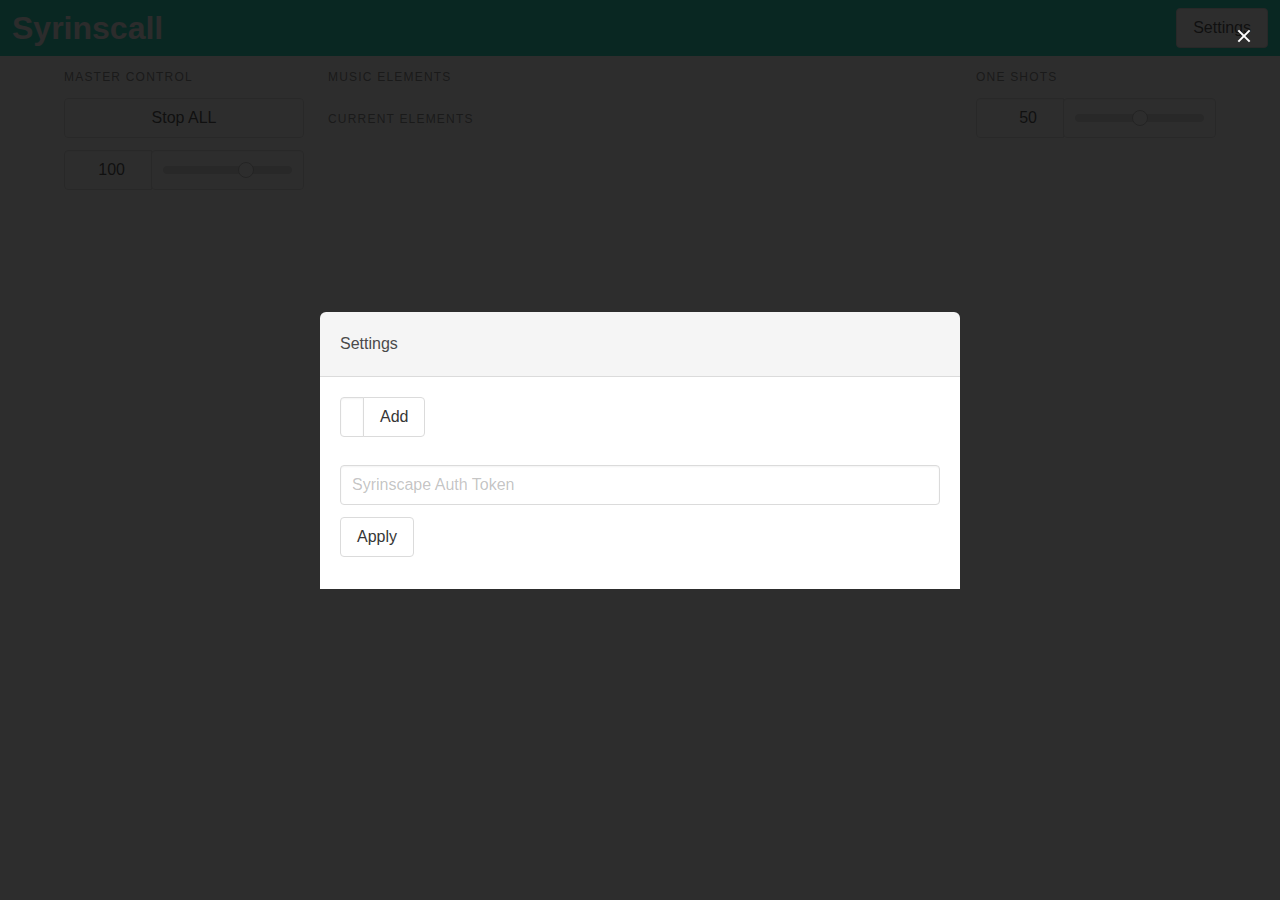
==== index.html @ d4859d57 "Adds volume controls" ====
<?xml version="1.0" encoding="UTF-8"?>
<!DOCTYPE html>
<html xmlns="http://www.w3.org/1999/xhtml">
	<head>
		<meta http-equiv="Content-Type" content="text/html; charset=UTF-8" />
		<meta name="viewport" content="width=1024, user-scalable=no" />
		<link rel="stylesheet" href="css/syrinscall.css" />
		<title>Syrinscall</title>
		<script src="js/SaxonJS2.rt.js"></script>
		<script>
			window.onload = function () {
				SaxonJS.transform({
					stylesheetLocation: "js/Syrinscall.sef.json"
				},
				"async");
			}</script>
	</head>
	<body>
		<nav role="navigation">
			<div class="navbar-brand">
				<div class="navbar-item">
					<h1>Syrinscall</h1>
				</div>
			</div>
			<div class="navbar-menu">
				<div class="navbar-start"></div>
				<div class="navbar-end">
					<div class="navbar-item">
						<button id="show_settings">Settings</button>
					</div>
				</div>
			</div>
		</nav>
		<section id="settings" class="settings">
			<div class="modal-background"></div>
			<div class="modal-card">
				<header class="modal-card-head">
					<p>Settings</p>
				</header>
				<form id="settingsForm" class="modal-card-body">
					<div class="MoodChooser">
						<div class="SetChoose field has-addons">
							<div class="control">
								<p contenteditable="true" id="add_set" class="input is-fullwidth"></p>
							</div>
							<div class="control">
								<button id="choose_set" type="button" class="is-inactive">Add</button>
							</div>
						</div>
						<div id="ChosenSets" class="ChosenSets"></div>
						<input type="hidden" id="setsParams" name="sets"></input>
					</div>
					<div class="auth_token field">
						<div class="control">
							<input class="input" type="password" placeholder="Syrinscape Auth Token" id="update_auth" name="auth_token"/>
						</div>
					</div>
					<div class="field">
						<div class="control">
							<button id="submit_settings">Apply</button>
						</div>
					</div>
				</form>
			</div>
			<div class="modal-close is-large" id="modal_close" aria-label="close"></div>
		</section>
		<section class="control_panel">
			<form method="post" target="formResponses">
				<div id="Master" class="Master">
					<div id="Stop">
						<p class="menu-label">Master Control</p>
						<button id="master_stop" formaction="https://www.syrinscape.com/online/frontend-api/stop-all/" formmethod="get">Stop ALL</button>
						<div id="master-volume" class="field has-addons volume">
							<div class="control volume-number">
								<input id="master-volume-number" data-rid="master" class="input" type="number" min="0" max="150" step="1" value="100"/>
							</div>
							<div class="control volume-slider">
								<input id="master-volume-slider" data-rid="master" class="slider" type="range" min="0" max="150" step="1" value="100"/>
							</div>
						</div>
					</div>
					<div id="Moods">
					</div>
				</div>
				<div id="MoodElements" class="MoodElements">
					<div id="Music" class="Music">
						<p class="menu-label">Music Elements</p>
					</div>
					<div id="Elements" class="Elements">
						<p class="menu-label">Current Elements</p>
					</div>
				</div>
				<div id="OneShots" class="OneShots">
          <p class="menu-label">One Shots</p>
					<div id="oneshot-volume" class="field has-addons volume">
						<div class="control volume-number">
							<input id="oneshot-volume-number" data-rid="oneshot" class="input" type="number" min="0" max="100" step="1" value="50"/>
						</div>
						<div class="control volume-slider">
							<input id="oneshot-volume-slider" data-rid="oneshot" class="slider" type="range" min="0" max="100" step="1" value="50"/>
						</div>
					</div>
        </div>
				<section class="is-hidden" id="formcontrols">
					<iframe name="formResponses" id="formResponses" style="display:none"></iframe>
				</section>
			</form>
		</section>
	</body>
</html>
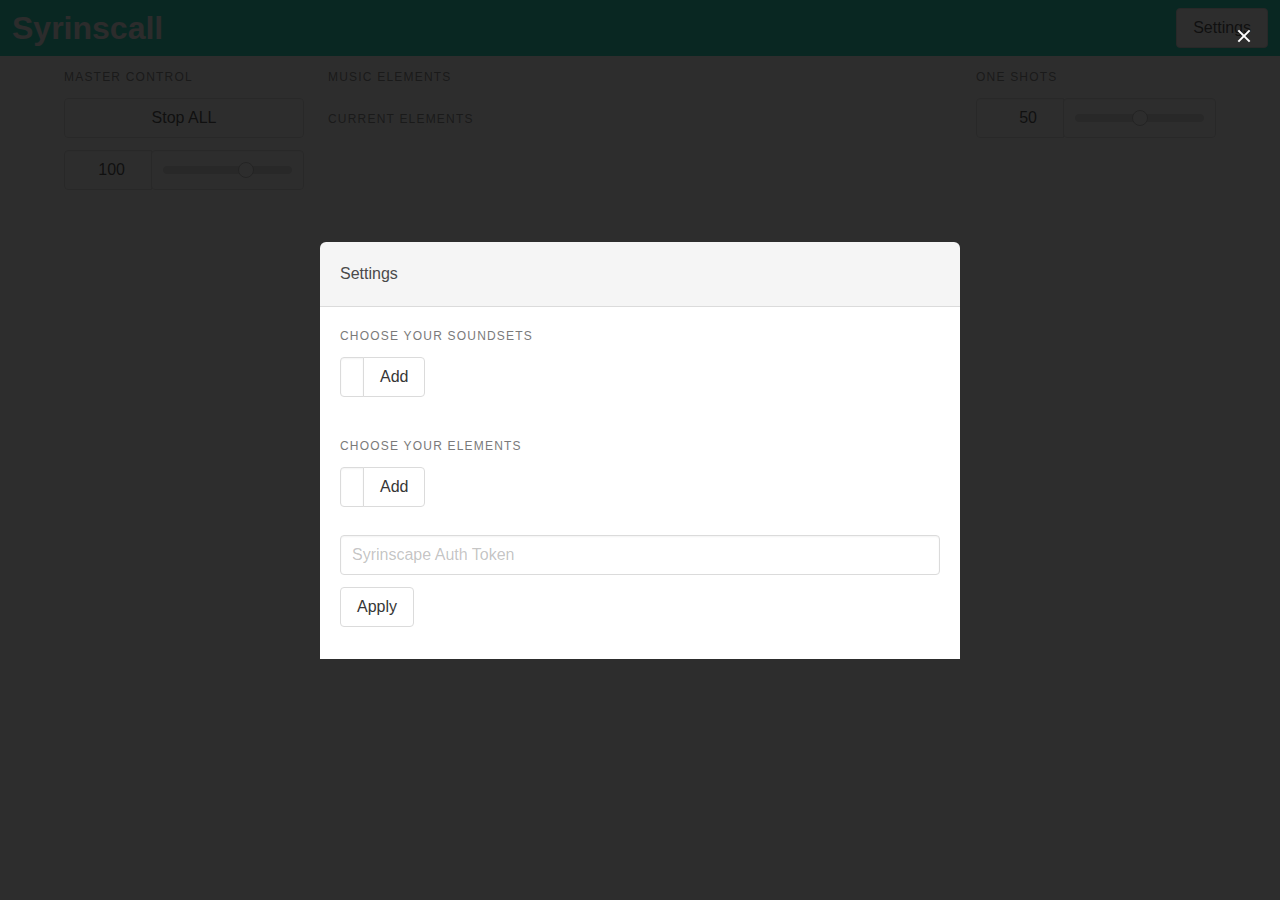
==== commit 080eb3c2: "Adds basic 'pinned' elements" ====
--- a/index.html
+++ b/index.html
@@ -39,6 +39,7 @@
 				</header>
 				<form id="settingsForm" class="modal-card-body">
 					<div class="MoodChooser">
+						<p class="menu-label">Choose your Soundsets</p>
 						<div class="SetChoose field has-addons">
 							<div class="control">
 								<p contenteditable="true" id="add_set" class="input is-fullwidth"></p>
@@ -49,6 +50,17 @@
 						</div>
 						<div id="ChosenSets" class="ChosenSets"></div>
 						<input type="hidden" id="setsParams" name="sets"></input>
+						<p class="menu-label">Choose your Elements</p>
+						<div class="SetChoose field has-addons">
+							<div class="control">
+								<p contenteditable="true" id="add_elem" class="input is-fullwidth"></p>
+							</div>
+							<div class="control">
+								<button id="choose_elem" type="button" class="is-inactive">Add</button>
+							</div>
+						</div>
+						<div id="ChosenElems" class="ChosenElems"></div>
+						<input type="hidden" id="elemsParams" name="elems"></input>
 					</div>
 					<div class="auth_token field">
 						<div class="control">
@@ -72,10 +84,10 @@
 						<button id="master_stop" formaction="https://www.syrinscape.com/online/frontend-api/stop-all/" formmethod="get">Stop ALL</button>
 						<div id="master-volume" class="field has-addons volume">
 							<div class="control volume-number">
-								<input id="master-volume-number" data-rid="master" class="input" type="number" min="0" max="150" step="1" value="100"/>
+								<input id="master-volume-number" autocomplete="off" data-rid="master" class="input" type="number" min="0" max="150" step="1" value="100"/>
 							</div>
 							<div class="control volume-slider">
-								<input id="master-volume-slider" data-rid="master" class="slider" type="range" min="0" max="150" step="1" value="100"/>
+								<input id="master-volume-slider" autocomplete="off" data-rid="master" class="slider" type="range" min="0" max="150" step="1" value="100"/>
 							</div>
 						</div>
 					</div>
--- a/css/syrinscall.css
+++ b/css/syrinscall.css
@@ -51,7 +51,7 @@
   width: 0.625em;
 }
 
-.box:not(:last-child), section.control_panel > form > div div.Music .card:not(:last-child), section.control_panel > form > div div.Elements .card:not(:last-child), .content:not(:last-child), .notification:not(:last-child), .progress:not(:last-child), .table:not(:last-child), .table-container:not(:last-child), .title:not(:last-child), h1:not(:last-child),
+.box:not(:last-child), section.control_panel > form > div div.Music .column .card:not(:last-child), section.control_panel > form > div div.Music section.control_panel > form > div .card:not(:last-child), section.control_panel > form > div div.Music > p .card:not(:last-child), section.control_panel > form > div div.Music div.Elements > p .card:not(:last-child), section.control_panel > form > div div.Elements .column .card:not(:last-child), section.control_panel > form > div div.Elements section.control_panel > form > div .card:not(:last-child), section.control_panel > form > div div.Elements div.Music > p .card:not(:last-child), section.control_panel > form > div div.Elements > p .card:not(:last-child), .content:not(:last-child), .notification:not(:last-child), .progress:not(:last-child), .table:not(:last-child), .table-container:not(:last-child), .title:not(:last-child), h1:not(:last-child),
 .subtitle:not(:last-child), .block:not(:last-child), .highlight:not(:last-child), .breadcrumb:not(:last-child), .level:not(:last-child), .message:not(:last-child), .pagination:not(:last-child), .tabs:not(:last-child) {
   margin-bottom: 1.5rem;
 }
@@ -475,7 +475,7 @@
 }
 
 /* Bulma Elements */
-.box, section.control_panel > form > div div.Music .card, section.control_panel > form > div div.Elements .card {
+.box, section.control_panel > form > div div.Music .column .card, section.control_panel > form > div div.Music section.control_panel > form > div .card, section.control_panel > form > div div.Music > p .card, section.control_panel > form > div div.Music div.Elements > p .card, section.control_panel > form > div div.Elements .column .card, section.control_panel > form > div div.Elements section.control_panel > form > div .card, section.control_panel > form > div div.Elements div.Music > p .card, section.control_panel > form > div div.Elements > p .card {
   background-color: white;
   border-radius: 6px;
   -webkit-box-shadow: 0 0.5em 1em -0.125em rgba(10, 10, 10, 0.1), 0 0px 0 1px rgba(10, 10, 10, 0.02);
@@ -485,12 +485,12 @@
   padding: 1.25rem;
 }
 
-a.box:hover, section.control_panel > form > div div.Music a.card:hover, section.control_panel > form > div div.Elements a.card:hover, a.box:focus, section.control_panel > form > div div.Music a.card:focus, section.control_panel > form > div div.Elements a.card:focus {
+a.box:hover, section.control_panel > form > div div.Music .column a.card:hover, section.control_panel > form > div div.Music section.control_panel > form > div a.card:hover, section.control_panel > form > div div.Music > p a.card:hover, section.control_panel > form > div div.Music div.Elements > p a.card:hover, section.control_panel > form > div div.Elements .column a.card:hover, section.control_panel > form > div div.Elements section.control_panel > form > div a.card:hover, section.control_panel > form > div div.Elements div.Music > p a.card:hover, section.control_panel > form > div div.Elements > p a.card:hover, a.box:focus, section.control_panel > form > div div.Music .column a.card:focus, section.control_panel > form > div div.Music section.control_panel > form > div a.card:focus, section.control_panel > form > div div.Music > p a.card:focus, section.control_panel > form > div div.Music div.Elements > p a.card:focus, section.control_panel > form > div div.Elements .column a.card:focus, section.control_panel > form > div div.Elements section.control_panel > form > div a.card:focus, section.control_panel > form > div div.Elements div.Music > p a.card:focus, section.control_panel > form > div div.Elements > p a.card:focus {
   -webkit-box-shadow: 0 0.5em 1em -0.125em rgba(10, 10, 10, 0.1), 0 0 0 1px #3273dc;
           box-shadow: 0 0.5em 1em -0.125em rgba(10, 10, 10, 0.1), 0 0 0 1px #3273dc;
 }
 
-a.box:active, section.control_panel > form > div div.Music a.card:active, section.control_panel > form > div div.Elements a.card:active {
+a.box:active, section.control_panel > form > div div.Music .column a.card:active, section.control_panel > form > div div.Music section.control_panel > form > div a.card:active, section.control_panel > form > div div.Music > p a.card:active, section.control_panel > form > div div.Music div.Elements > p a.card:active, section.control_panel > form > div div.Elements .column a.card:active, section.control_panel > form > div div.Elements section.control_panel > form > div a.card:active, section.control_panel > form > div div.Elements div.Music > p a.card:active, section.control_panel > form > div div.Elements > p a.card:active {
   -webkit-box-shadow: inset 0 1px 2px rgba(10, 10, 10, 0.2), 0 0 0 1px #3273dc;
           box-shadow: inset 0 1px 2px rgba(10, 10, 10, 0.2), 0 0 0 1px #3273dc;
 }
@@ -4615,11 +4615,11 @@
   color: #f14668;
 }
 
-.field:not(:last-child), section.settings .ChosenSets:not(:last-child), .volume:not(:last-child) {
+.field:not(:last-child), section.settings .ChosenSets:not(:last-child), section.settings .ChosenElems:not(:last-child), .volume:not(:last-child) {
   margin-bottom: 0.75rem;
 }
 
-.field.has-addons, section.settings .has-addons.ChosenSets, section.settings .ChosenSets.volume, .volume {
+.field.has-addons, section.settings .has-addons.ChosenSets, section.settings .ChosenSets.volume, section.settings .has-addons.ChosenElems, section.settings .ChosenElems.volume, .volume {
   display: -webkit-box;
   display: -ms-flexbox;
   display: flex;
@@ -4628,116 +4628,152 @@
           justify-content: flex-start;
 }
 
-.field.has-addons .control:not(:last-child), section.settings .has-addons.ChosenSets .control:not(:last-child), section.settings .ChosenSets.volume .control:not(:last-child), .volume .control:not(:last-child) {
+.field.has-addons .control:not(:last-child), section.settings .has-addons.ChosenSets .control:not(:last-child), section.settings .ChosenSets.volume .control:not(:last-child), section.settings .has-addons.ChosenElems .control:not(:last-child), section.settings .ChosenElems.volume .control:not(:last-child), .volume .control:not(:last-child) {
   margin-right: -1px;
 }
 
-.field.has-addons .control:not(:first-child):not(:last-child) .button, section.settings .has-addons.ChosenSets .control:not(:first-child):not(:last-child) .button, section.settings .ChosenSets.volume .control:not(:first-child):not(:last-child) .button, .volume .control:not(:first-child):not(:last-child) .button, .field.has-addons .control:not(:first-child):not(:last-child) button, section.settings .has-addons.ChosenSets .control:not(:first-child):not(:last-child) button, section.settings .ChosenSets.volume .control:not(:first-child):not(:last-child) button, .volume .control:not(:first-child):not(:last-child) button,
+.field.has-addons .control:not(:first-child):not(:last-child) .button, section.settings .has-addons.ChosenSets .control:not(:first-child):not(:last-child) .button, section.settings .ChosenSets.volume .control:not(:first-child):not(:last-child) .button, section.settings .has-addons.ChosenElems .control:not(:first-child):not(:last-child) .button, section.settings .ChosenElems.volume .control:not(:first-child):not(:last-child) .button, .volume .control:not(:first-child):not(:last-child) .button, .field.has-addons .control:not(:first-child):not(:last-child) button, section.settings .has-addons.ChosenSets .control:not(:first-child):not(:last-child) button, section.settings .ChosenSets.volume .control:not(:first-child):not(:last-child) button, section.settings .has-addons.ChosenElems .control:not(:first-child):not(:last-child) button, section.settings .ChosenElems.volume .control:not(:first-child):not(:last-child) button, .volume .control:not(:first-child):not(:last-child) button,
 .field.has-addons .control:not(:first-child):not(:last-child) .input,
 section.settings .has-addons.ChosenSets .control:not(:first-child):not(:last-child) .input,
 section.settings .ChosenSets.volume .control:not(:first-child):not(:last-child) .input,
+section.settings .has-addons.ChosenElems .control:not(:first-child):not(:last-child) .input,
+section.settings .ChosenElems.volume .control:not(:first-child):not(:last-child) .input,
 .volume .control:not(:first-child):not(:last-child) .input,
 .field.has-addons .control:not(:first-child):not(:last-child) .volume .volume-slider .slider,
 section.settings .has-addons.ChosenSets .control:not(:first-child):not(:last-child) .volume .volume-slider .slider,
+section.settings .has-addons.ChosenElems .control:not(:first-child):not(:last-child) .volume .volume-slider .slider,
 .volume .control:not(:first-child):not(:last-child) .volume-slider .slider,
 .volume .volume-slider .control:not(:first-child):not(:last-child) .slider,
 .field.has-addons .control:not(:first-child):not(:last-child) .select select,
 section.settings .has-addons.ChosenSets .control:not(:first-child):not(:last-child) .select select,
 section.settings .ChosenSets.volume .control:not(:first-child):not(:last-child) .select select,
+section.settings .has-addons.ChosenElems .control:not(:first-child):not(:last-child) .select select,
+section.settings .ChosenElems.volume .control:not(:first-child):not(:last-child) .select select,
 .volume .control:not(:first-child):not(:last-child) .select select {
   border-radius: 0;
 }
 
-.field.has-addons .control:first-child:not(:only-child) .button, section.settings .has-addons.ChosenSets .control:first-child:not(:only-child) .button, section.settings .ChosenSets.volume .control:first-child:not(:only-child) .button, .volume .control:first-child:not(:only-child) .button, .field.has-addons .control:first-child:not(:only-child) button, section.settings .has-addons.ChosenSets .control:first-child:not(:only-child) button, section.settings .ChosenSets.volume .control:first-child:not(:only-child) button, .volume .control:first-child:not(:only-child) button,
+.field.has-addons .control:first-child:not(:only-child) .button, section.settings .has-addons.ChosenSets .control:first-child:not(:only-child) .button, section.settings .ChosenSets.volume .control:first-child:not(:only-child) .button, section.settings .has-addons.ChosenElems .control:first-child:not(:only-child) .button, section.settings .ChosenElems.volume .control:first-child:not(:only-child) .button, .volume .control:first-child:not(:only-child) .button, .field.has-addons .control:first-child:not(:only-child) button, section.settings .has-addons.ChosenSets .control:first-child:not(:only-child) button, section.settings .ChosenSets.volume .control:first-child:not(:only-child) button, section.settings .has-addons.ChosenElems .control:first-child:not(:only-child) button, section.settings .ChosenElems.volume .control:first-child:not(:only-child) button, .volume .control:first-child:not(:only-child) button,
 .field.has-addons .control:first-child:not(:only-child) .input,
 section.settings .has-addons.ChosenSets .control:first-child:not(:only-child) .input,
 section.settings .ChosenSets.volume .control:first-child:not(:only-child) .input,
+section.settings .has-addons.ChosenElems .control:first-child:not(:only-child) .input,
+section.settings .ChosenElems.volume .control:first-child:not(:only-child) .input,
 .volume .control:first-child:not(:only-child) .input,
 .field.has-addons .control:first-child:not(:only-child) .volume .volume-slider .slider,
 section.settings .has-addons.ChosenSets .control:first-child:not(:only-child) .volume .volume-slider .slider,
+section.settings .has-addons.ChosenElems .control:first-child:not(:only-child) .volume .volume-slider .slider,
 .volume .control:first-child:not(:only-child) .volume-slider .slider,
 .volume .volume-slider .control:first-child:not(:only-child) .slider,
 .field.has-addons .control:first-child:not(:only-child) .select select,
 section.settings .has-addons.ChosenSets .control:first-child:not(:only-child) .select select,
 section.settings .ChosenSets.volume .control:first-child:not(:only-child) .select select,
+section.settings .has-addons.ChosenElems .control:first-child:not(:only-child) .select select,
+section.settings .ChosenElems.volume .control:first-child:not(:only-child) .select select,
 .volume .control:first-child:not(:only-child) .select select {
   border-bottom-right-radius: 0;
   border-top-right-radius: 0;
 }
 
-.field.has-addons .control:last-child:not(:only-child) .button, section.settings .has-addons.ChosenSets .control:last-child:not(:only-child) .button, section.settings .ChosenSets.volume .control:last-child:not(:only-child) .button, .volume .control:last-child:not(:only-child) .button, .field.has-addons .control:last-child:not(:only-child) button, section.settings .has-addons.ChosenSets .control:last-child:not(:only-child) button, section.settings .ChosenSets.volume .control:last-child:not(:only-child) button, .volume .control:last-child:not(:only-child) button,
+.field.has-addons .control:last-child:not(:only-child) .button, section.settings .has-addons.ChosenSets .control:last-child:not(:only-child) .button, section.settings .ChosenSets.volume .control:last-child:not(:only-child) .button, section.settings .has-addons.ChosenElems .control:last-child:not(:only-child) .button, section.settings .ChosenElems.volume .control:last-child:not(:only-child) .button, .volume .control:last-child:not(:only-child) .button, .field.has-addons .control:last-child:not(:only-child) button, section.settings .has-addons.ChosenSets .control:last-child:not(:only-child) button, section.settings .ChosenSets.volume .control:last-child:not(:only-child) button, section.settings .has-addons.ChosenElems .control:last-child:not(:only-child) button, section.settings .ChosenElems.volume .control:last-child:not(:only-child) button, .volume .control:last-child:not(:only-child) button,
 .field.has-addons .control:last-child:not(:only-child) .input,
 section.settings .has-addons.ChosenSets .control:last-child:not(:only-child) .input,
 section.settings .ChosenSets.volume .control:last-child:not(:only-child) .input,
+section.settings .has-addons.ChosenElems .control:last-child:not(:only-child) .input,
+section.settings .ChosenElems.volume .control:last-child:not(:only-child) .input,
 .volume .control:last-child:not(:only-child) .input,
 .field.has-addons .control:last-child:not(:only-child) .volume .volume-slider .slider,
 section.settings .has-addons.ChosenSets .control:last-child:not(:only-child) .volume .volume-slider .slider,
+section.settings .has-addons.ChosenElems .control:last-child:not(:only-child) .volume .volume-slider .slider,
 .volume .control:last-child:not(:only-child) .volume-slider .slider,
 .volume .volume-slider .control:last-child:not(:only-child) .slider,
 .field.has-addons .control:last-child:not(:only-child) .select select,
 section.settings .has-addons.ChosenSets .control:last-child:not(:only-child) .select select,
 section.settings .ChosenSets.volume .control:last-child:not(:only-child) .select select,
+section.settings .has-addons.ChosenElems .control:last-child:not(:only-child) .select select,
+section.settings .ChosenElems.volume .control:last-child:not(:only-child) .select select,
 .volume .control:last-child:not(:only-child) .select select {
   border-bottom-left-radius: 0;
   border-top-left-radius: 0;
 }
 
-.field.has-addons .control .button:not([disabled]):hover, section.settings .has-addons.ChosenSets .control .button:not([disabled]):hover, section.settings .ChosenSets.volume .control .button:not([disabled]):hover, .volume .control .button:not([disabled]):hover, .field.has-addons .control button:not([disabled]):hover, section.settings .has-addons.ChosenSets .control button:not([disabled]):hover, section.settings .ChosenSets.volume .control button:not([disabled]):hover, .volume .control button:not([disabled]):hover, .field.has-addons .control .button:not([disabled]).is-hovered, section.settings .has-addons.ChosenSets .control .button:not([disabled]).is-hovered, section.settings .ChosenSets.volume .control .button:not([disabled]).is-hovered, .volume .control .button:not([disabled]).is-hovered, .field.has-addons .control button:not([disabled]).is-hovered, section.settings .has-addons.ChosenSets .control button:not([disabled]).is-hovered, section.settings .ChosenSets.volume .control button:not([disabled]).is-hovered, .volume .control button:not([disabled]).is-hovered,
+.field.has-addons .control .button:not([disabled]):hover, section.settings .has-addons.ChosenSets .control .button:not([disabled]):hover, section.settings .ChosenSets.volume .control .button:not([disabled]):hover, section.settings .has-addons.ChosenElems .control .button:not([disabled]):hover, section.settings .ChosenElems.volume .control .button:not([disabled]):hover, .volume .control .button:not([disabled]):hover, .field.has-addons .control button:not([disabled]):hover, section.settings .has-addons.ChosenSets .control button:not([disabled]):hover, section.settings .ChosenSets.volume .control button:not([disabled]):hover, section.settings .has-addons.ChosenElems .control button:not([disabled]):hover, section.settings .ChosenElems.volume .control button:not([disabled]):hover, .volume .control button:not([disabled]):hover, .field.has-addons .control .button:not([disabled]).is-hovered, section.settings .has-addons.ChosenSets .control .button:not([disabled]).is-hovered, section.settings .ChosenSets.volume .control .button:not([disabled]).is-hovered, section.settings .has-addons.ChosenElems .control .button:not([disabled]).is-hovered, section.settings .ChosenElems.volume .control .button:not([disabled]).is-hovered, .volume .control .button:not([disabled]).is-hovered, .field.has-addons .control button:not([disabled]).is-hovered, section.settings .has-addons.ChosenSets .control button:not([disabled]).is-hovered, section.settings .ChosenSets.volume .control button:not([disabled]).is-hovered, section.settings .has-addons.ChosenElems .control button:not([disabled]).is-hovered, section.settings .ChosenElems.volume .control button:not([disabled]).is-hovered, .volume .control button:not([disabled]).is-hovered,
 .field.has-addons .control .input:not([disabled]):hover,
 section.settings .has-addons.ChosenSets .control .input:not([disabled]):hover,
 section.settings .ChosenSets.volume .control .input:not([disabled]):hover,
+section.settings .has-addons.ChosenElems .control .input:not([disabled]):hover,
+section.settings .ChosenElems.volume .control .input:not([disabled]):hover,
 .volume .control .input:not([disabled]):hover,
 .field.has-addons .control .volume .volume-slider .slider:not([disabled]):hover,
 section.settings .has-addons.ChosenSets .control .volume .volume-slider .slider:not([disabled]):hover,
+section.settings .has-addons.ChosenElems .control .volume .volume-slider .slider:not([disabled]):hover,
 .volume .control .volume-slider .slider:not([disabled]):hover,
 .volume .volume-slider .control .slider:not([disabled]):hover,
 .field.has-addons .control .input:not([disabled]).is-hovered,
 section.settings .has-addons.ChosenSets .control .input:not([disabled]).is-hovered,
 section.settings .ChosenSets.volume .control .input:not([disabled]).is-hovered,
+section.settings .has-addons.ChosenElems .control .input:not([disabled]).is-hovered,
+section.settings .ChosenElems.volume .control .input:not([disabled]).is-hovered,
 .volume .control .input:not([disabled]).is-hovered,
 .field.has-addons .control .volume .volume-slider .slider:not([disabled]).is-hovered,
 section.settings .has-addons.ChosenSets .control .volume .volume-slider .slider:not([disabled]).is-hovered,
+section.settings .has-addons.ChosenElems .control .volume .volume-slider .slider:not([disabled]).is-hovered,
 .volume .control .volume-slider .slider:not([disabled]).is-hovered,
 .volume .volume-slider .control .slider:not([disabled]).is-hovered,
 .field.has-addons .control .select select:not([disabled]):hover,
 section.settings .has-addons.ChosenSets .control .select select:not([disabled]):hover,
 section.settings .ChosenSets.volume .control .select select:not([disabled]):hover,
+section.settings .has-addons.ChosenElems .control .select select:not([disabled]):hover,
+section.settings .ChosenElems.volume .control .select select:not([disabled]):hover,
 .volume .control .select select:not([disabled]):hover,
 .field.has-addons .control .select select:not([disabled]).is-hovered,
 section.settings .has-addons.ChosenSets .control .select select:not([disabled]).is-hovered,
 section.settings .ChosenSets.volume .control .select select:not([disabled]).is-hovered,
+section.settings .has-addons.ChosenElems .control .select select:not([disabled]).is-hovered,
+section.settings .ChosenElems.volume .control .select select:not([disabled]).is-hovered,
 .volume .control .select select:not([disabled]).is-hovered {
   z-index: 2;
 }
 
-.field.has-addons .control .button:not([disabled]):focus, section.settings .has-addons.ChosenSets .control .button:not([disabled]):focus, section.settings .ChosenSets.volume .control .button:not([disabled]):focus, .volume .control .button:not([disabled]):focus, .field.has-addons .control button:not([disabled]):focus, section.settings .has-addons.ChosenSets .control button:not([disabled]):focus, section.settings .ChosenSets.volume .control button:not([disabled]):focus, .volume .control button:not([disabled]):focus, .field.has-addons .control .button:not([disabled]).is-focused, section.settings .has-addons.ChosenSets .control .button:not([disabled]).is-focused, section.settings .ChosenSets.volume .control .button:not([disabled]).is-focused, .volume .control .button:not([disabled]).is-focused, .field.has-addons .control button:not([disabled]).is-focused, section.settings .has-addons.ChosenSets .control button:not([disabled]).is-focused, section.settings .ChosenSets.volume .control button:not([disabled]).is-focused, .volume .control button:not([disabled]).is-focused, .field.has-addons .control .button:not([disabled]):active, section.settings .has-addons.ChosenSets .control .button:not([disabled]):active, section.settings .ChosenSets.volume .control .button:not([disabled]):active, .volume .control .button:not([disabled]):active, .field.has-addons .control button:not([disabled]):active, section.settings .has-addons.ChosenSets .control button:not([disabled]):active, section.settings .ChosenSets.volume .control button:not([disabled]):active, .volume .control button:not([disabled]):active, .field.has-addons .control .button:not([disabled]).is-active, section.settings .has-addons.ChosenSets .control .button:not([disabled]).is-active, section.settings .ChosenSets.volume .control .button:not([disabled]).is-active, .volume .control .button:not([disabled]).is-active, .field.has-addons .control nav .button.navbar-menu:not([disabled]), nav .field.has-addons .control .button.navbar-menu:not([disabled]), section.settings .has-addons.ChosenSets .control nav .button.navbar-menu:not([disabled]), nav section.settings .has-addons.ChosenSets .control .button.navbar-menu:not([disabled]), section.settings .ChosenSets.volume .control nav .button.navbar-menu:not([disabled]), nav section.settings .ChosenSets.volume .control .button.navbar-menu:not([disabled]), .volume .control nav .button.navbar-menu:not([disabled]), nav .volume .control .button.navbar-menu:not([disabled]), .field.has-addons .control nav button.navbar-menu:not([disabled]), nav .field.has-addons .control button.navbar-menu:not([disabled]), section.settings .has-addons.ChosenSets .control nav button.navbar-menu:not([disabled]), nav section.settings .has-addons.ChosenSets .control button.navbar-menu:not([disabled]), section.settings .ChosenSets.volume .control nav button.navbar-menu:not([disabled]), nav section.settings .ChosenSets.volume .control button.navbar-menu:not([disabled]), .volume .control nav button.navbar-menu:not([disabled]), nav .volume .control button.navbar-menu:not([disabled]), .field.has-addons .control button:not([disabled]).is-active, section.settings .has-addons.ChosenSets .control button:not([disabled]).is-active, section.settings .ChosenSets.volume .control button:not([disabled]).is-active, .volume .control button:not([disabled]).is-active,
+.field.has-addons .control .button:not([disabled]):focus, section.settings .has-addons.ChosenSets .control .button:not([disabled]):focus, section.settings .ChosenSets.volume .control .button:not([disabled]):focus, section.settings .has-addons.ChosenElems .control .button:not([disabled]):focus, section.settings .ChosenElems.volume .control .button:not([disabled]):focus, .volume .control .button:not([disabled]):focus, .field.has-addons .control button:not([disabled]):focus, section.settings .has-addons.ChosenSets .control button:not([disabled]):focus, section.settings .ChosenSets.volume .control button:not([disabled]):focus, section.settings .has-addons.ChosenElems .control button:not([disabled]):focus, section.settings .ChosenElems.volume .control button:not([disabled]):focus, .volume .control button:not([disabled]):focus, .field.has-addons .control .button:not([disabled]).is-focused, section.settings .has-addons.ChosenSets .control .button:not([disabled]).is-focused, section.settings .ChosenSets.volume .control .button:not([disabled]).is-focused, section.settings .has-addons.ChosenElems .control .button:not([disabled]).is-focused, section.settings .ChosenElems.volume .control .button:not([disabled]).is-focused, .volume .control .button:not([disabled]).is-focused, .field.has-addons .control button:not([disabled]).is-focused, section.settings .has-addons.ChosenSets .control button:not([disabled]).is-focused, section.settings .ChosenSets.volume .control button:not([disabled]).is-focused, section.settings .has-addons.ChosenElems .control button:not([disabled]).is-focused, section.settings .ChosenElems.volume .control button:not([disabled]).is-focused, .volume .control button:not([disabled]).is-focused, .field.has-addons .control .button:not([disabled]):active, section.settings .has-addons.ChosenSets .control .button:not([disabled]):active, section.settings .ChosenSets.volume .control .button:not([disabled]):active, section.settings .has-addons.ChosenElems .control .button:not([disabled]):active, section.settings .ChosenElems.volume .control .button:not([disabled]):active, .volume .control .button:not([disabled]):active, .field.has-addons .control button:not([disabled]):active, section.settings .has-addons.ChosenSets .control button:not([disabled]):active, section.settings .ChosenSets.volume .control button:not([disabled]):active, section.settings .has-addons.ChosenElems .control button:not([disabled]):active, section.settings .ChosenElems.volume .control button:not([disabled]):active, .volume .control button:not([disabled]):active, .field.has-addons .control .button:not([disabled]).is-active, section.settings .has-addons.ChosenSets .control .button:not([disabled]).is-active, section.settings .ChosenSets.volume .control .button:not([disabled]).is-active, section.settings .has-addons.ChosenElems .control .button:not([disabled]).is-active, section.settings .ChosenElems.volume .control .button:not([disabled]).is-active, .volume .control .button:not([disabled]).is-active, .field.has-addons .control nav .button.navbar-menu:not([disabled]), nav .field.has-addons .control .button.navbar-menu:not([disabled]), section.settings .has-addons.ChosenSets .control nav .button.navbar-menu:not([disabled]), nav section.settings .has-addons.ChosenSets .control .button.navbar-menu:not([disabled]), section.settings .ChosenSets.volume .control nav .button.navbar-menu:not([disabled]), nav section.settings .ChosenSets.volume .control .button.navbar-menu:not([disabled]), section.settings .has-addons.ChosenElems .control nav .button.navbar-menu:not([disabled]), nav section.settings .has-addons.ChosenElems .control .button.navbar-menu:not([disabled]), section.settings .ChosenElems.volume .control nav .button.navbar-menu:not([disabled]), nav section.settings .ChosenElems.volume .control .button.navbar-menu:not([disabled]), .volume .control nav .button.navbar-menu:not([disabled]), nav .volume .control .button.navbar-menu:not([disabled]), .field.has-addons .control nav button.navbar-menu:not([disabled]), nav .field.has-addons .control button.navbar-menu:not([disabled]), section.settings .has-addons.ChosenSets .control nav button.navbar-menu:not([disabled]), nav section.settings .has-addons.ChosenSets .control button.navbar-menu:not([disabled]), section.settings .ChosenSets.volume .control nav button.navbar-menu:not([disabled]), nav section.settings .ChosenSets.volume .control button.navbar-menu:not([disabled]), section.settings .has-addons.ChosenElems .control nav button.navbar-menu:not([disabled]), nav section.settings .has-addons.ChosenElems .control button.navbar-menu:not([disabled]), section.settings .ChosenElems.volume .control nav button.navbar-menu:not([disabled]), nav section.settings .ChosenElems.volume .control button.navbar-menu:not([disabled]), .volume .control nav button.navbar-menu:not([disabled]), nav .volume .control button.navbar-menu:not([disabled]), .field.has-addons .control button:not([disabled]).is-active, section.settings .has-addons.ChosenSets .control button:not([disabled]).is-active, section.settings .ChosenSets.volume .control button:not([disabled]).is-active, section.settings .has-addons.ChosenElems .control button:not([disabled]).is-active, section.settings .ChosenElems.volume .control button:not([disabled]).is-active, .volume .control button:not([disabled]).is-active,
 .field.has-addons .control .input:not([disabled]):focus,
 section.settings .has-addons.ChosenSets .control .input:not([disabled]):focus,
 section.settings .ChosenSets.volume .control .input:not([disabled]):focus,
+section.settings .has-addons.ChosenElems .control .input:not([disabled]):focus,
+section.settings .ChosenElems.volume .control .input:not([disabled]):focus,
 .volume .control .input:not([disabled]):focus,
 .field.has-addons .control .volume .volume-slider .slider:not([disabled]):focus,
 section.settings .has-addons.ChosenSets .control .volume .volume-slider .slider:not([disabled]):focus,
+section.settings .has-addons.ChosenElems .control .volume .volume-slider .slider:not([disabled]):focus,
 .volume .control .volume-slider .slider:not([disabled]):focus,
 .volume .volume-slider .control .slider:not([disabled]):focus,
 .field.has-addons .control .input:not([disabled]).is-focused,
 section.settings .has-addons.ChosenSets .control .input:not([disabled]).is-focused,
 section.settings .ChosenSets.volume .control .input:not([disabled]).is-focused,
+section.settings .has-addons.ChosenElems .control .input:not([disabled]).is-focused,
+section.settings .ChosenElems.volume .control .input:not([disabled]).is-focused,
 .volume .control .input:not([disabled]).is-focused,
 .field.has-addons .control .volume .volume-slider .slider:not([disabled]).is-focused,
 section.settings .has-addons.ChosenSets .control .volume .volume-slider .slider:not([disabled]).is-focused,
+section.settings .has-addons.ChosenElems .control .volume .volume-slider .slider:not([disabled]).is-focused,
 .volume .control .volume-slider .slider:not([disabled]).is-focused,
 .volume .volume-slider .control .slider:not([disabled]).is-focused,
 .field.has-addons .control .input:not([disabled]):active,
 section.settings .has-addons.ChosenSets .control .input:not([disabled]):active,
 section.settings .ChosenSets.volume .control .input:not([disabled]):active,
+section.settings .has-addons.ChosenElems .control .input:not([disabled]):active,
+section.settings .ChosenElems.volume .control .input:not([disabled]):active,
 .volume .control .input:not([disabled]):active,
 .field.has-addons .control .volume .volume-slider .slider:not([disabled]):active,
 section.settings .has-addons.ChosenSets .control .volume .volume-slider .slider:not([disabled]):active,
+section.settings .has-addons.ChosenElems .control .volume .volume-slider .slider:not([disabled]):active,
 .volume .control .volume-slider .slider:not([disabled]):active,
 .volume .volume-slider .control .slider:not([disabled]):active,
 .field.has-addons .control .input:not([disabled]).is-active,
 section.settings .has-addons.ChosenSets .control .input:not([disabled]).is-active,
 section.settings .ChosenSets.volume .control .input:not([disabled]).is-active,
+section.settings .has-addons.ChosenElems .control .input:not([disabled]).is-active,
+section.settings .ChosenElems.volume .control .input:not([disabled]).is-active,
 .volume .control .input:not([disabled]).is-active,
 .field.has-addons .control nav .input.navbar-menu:not([disabled]),
 nav .field.has-addons .control .input.navbar-menu:not([disabled]),
@@ -4745,35 +4781,50 @@
 nav section.settings .has-addons.ChosenSets .control .input.navbar-menu:not([disabled]),
 section.settings .ChosenSets.volume .control nav .input.navbar-menu:not([disabled]),
 nav section.settings .ChosenSets.volume .control .input.navbar-menu:not([disabled]),
+section.settings .has-addons.ChosenElems .control nav .input.navbar-menu:not([disabled]),
+nav section.settings .has-addons.ChosenElems .control .input.navbar-menu:not([disabled]),
+section.settings .ChosenElems.volume .control nav .input.navbar-menu:not([disabled]),
+nav section.settings .ChosenElems.volume .control .input.navbar-menu:not([disabled]),
 .volume .control nav .input.navbar-menu:not([disabled]),
 nav .volume .control .input.navbar-menu:not([disabled]),
 .field.has-addons .control nav .volume .volume-slider .navbar-menu.slider:not([disabled]),
 section.settings .has-addons.ChosenSets .control nav .volume .volume-slider .navbar-menu.slider:not([disabled]),
+section.settings .has-addons.ChosenElems .control nav .volume .volume-slider .navbar-menu.slider:not([disabled]),
 nav .volume .control .volume-slider .navbar-menu.slider:not([disabled]),
 nav .volume .volume-slider .control .navbar-menu.slider:not([disabled]),
 .field.has-addons .control .volume .volume-slider nav .navbar-menu.slider:not([disabled]),
 section.settings .has-addons.ChosenSets .control .volume .volume-slider nav .navbar-menu.slider:not([disabled]),
+section.settings .has-addons.ChosenElems .control .volume .volume-slider nav .navbar-menu.slider:not([disabled]),
 .volume .control .volume-slider nav .navbar-menu.slider:not([disabled]),
 .volume .volume-slider nav .control .navbar-menu.slider:not([disabled]),
 .field.has-addons .control .volume .volume-slider .slider:not([disabled]).is-active,
 section.settings .has-addons.ChosenSets .control .volume .volume-slider .slider:not([disabled]).is-active,
+section.settings .has-addons.ChosenElems .control .volume .volume-slider .slider:not([disabled]).is-active,
 .volume .control .volume-slider .slider:not([disabled]).is-active,
 .volume .volume-slider .control .slider:not([disabled]).is-active,
 .field.has-addons .control .select select:not([disabled]):focus,
 section.settings .has-addons.ChosenSets .control .select select:not([disabled]):focus,
 section.settings .ChosenSets.volume .control .select select:not([disabled]):focus,
+section.settings .has-addons.ChosenElems .control .select select:not([disabled]):focus,
+section.settings .ChosenElems.volume .control .select select:not([disabled]):focus,
 .volume .control .select select:not([disabled]):focus,
 .field.has-addons .control .select select:not([disabled]).is-focused,
 section.settings .has-addons.ChosenSets .control .select select:not([disabled]).is-focused,
 section.settings .ChosenSets.volume .control .select select:not([disabled]).is-focused,
+section.settings .has-addons.ChosenElems .control .select select:not([disabled]).is-focused,
+section.settings .ChosenElems.volume .control .select select:not([disabled]).is-focused,
 .volume .control .select select:not([disabled]).is-focused,
 .field.has-addons .control .select select:not([disabled]):active,
 section.settings .has-addons.ChosenSets .control .select select:not([disabled]):active,
 section.settings .ChosenSets.volume .control .select select:not([disabled]):active,
+section.settings .has-addons.ChosenElems .control .select select:not([disabled]):active,
+section.settings .ChosenElems.volume .control .select select:not([disabled]):active,
 .volume .control .select select:not([disabled]):active,
 .field.has-addons .control .select select:not([disabled]).is-active,
 section.settings .has-addons.ChosenSets .control .select select:not([disabled]).is-active,
 section.settings .ChosenSets.volume .control .select select:not([disabled]).is-active,
+section.settings .has-addons.ChosenElems .control .select select:not([disabled]).is-active,
+section.settings .ChosenElems.volume .control .select select:not([disabled]).is-active,
 .volume .control .select select:not([disabled]).is-active,
 .field.has-addons .control .select nav select.navbar-menu:not([disabled]),
 nav .field.has-addons .control .select select.navbar-menu:not([disabled]),
@@ -4781,39 +4832,54 @@
 nav section.settings .has-addons.ChosenSets .control .select select.navbar-menu:not([disabled]),
 section.settings .ChosenSets.volume .control .select nav select.navbar-menu:not([disabled]),
 nav section.settings .ChosenSets.volume .control .select select.navbar-menu:not([disabled]),
+section.settings .has-addons.ChosenElems .control .select nav select.navbar-menu:not([disabled]),
+nav section.settings .has-addons.ChosenElems .control .select select.navbar-menu:not([disabled]),
+section.settings .ChosenElems.volume .control .select nav select.navbar-menu:not([disabled]),
+nav section.settings .ChosenElems.volume .control .select select.navbar-menu:not([disabled]),
 .volume .control .select nav select.navbar-menu:not([disabled]),
 nav .volume .control .select select.navbar-menu:not([disabled]) {
   z-index: 3;
 }
 
-.field.has-addons .control .button:not([disabled]):focus:hover, section.settings .has-addons.ChosenSets .control .button:not([disabled]):focus:hover, section.settings .ChosenSets.volume .control .button:not([disabled]):focus:hover, .volume .control .button:not([disabled]):focus:hover, .field.has-addons .control button:not([disabled]):focus:hover, section.settings .has-addons.ChosenSets .control button:not([disabled]):focus:hover, section.settings .ChosenSets.volume .control button:not([disabled]):focus:hover, .volume .control button:not([disabled]):focus:hover, .field.has-addons .control .button:not([disabled]).is-focused:hover, section.settings .has-addons.ChosenSets .control .button:not([disabled]).is-focused:hover, section.settings .ChosenSets.volume .control .button:not([disabled]).is-focused:hover, .volume .control .button:not([disabled]).is-focused:hover, .field.has-addons .control button:not([disabled]).is-focused:hover, section.settings .has-addons.ChosenSets .control button:not([disabled]).is-focused:hover, section.settings .ChosenSets.volume .control button:not([disabled]).is-focused:hover, .volume .control button:not([disabled]).is-focused:hover, .field.has-addons .control .button:not([disabled]):active:hover, section.settings .has-addons.ChosenSets .control .button:not([disabled]):active:hover, section.settings .ChosenSets.volume .control .button:not([disabled]):active:hover, .volume .control .button:not([disabled]):active:hover, .field.has-addons .control button:not([disabled]):active:hover, section.settings .has-addons.ChosenSets .control button:not([disabled]):active:hover, section.settings .ChosenSets.volume .control button:not([disabled]):active:hover, .volume .control button:not([disabled]):active:hover, .field.has-addons .control .button:not([disabled]).is-active:hover, section.settings .has-addons.ChosenSets .control .button:not([disabled]).is-active:hover, section.settings .ChosenSets.volume .control .button:not([disabled]).is-active:hover, .volume .control .button:not([disabled]).is-active:hover, .field.has-addons .control nav .button.navbar-menu:not([disabled]):hover, nav .field.has-addons .control .button.navbar-menu:not([disabled]):hover, section.settings .has-addons.ChosenSets .control nav .button.navbar-menu:not([disabled]):hover, nav section.settings .has-addons.ChosenSets .control .button.navbar-menu:not([disabled]):hover, section.settings .ChosenSets.volume .control nav .button.navbar-menu:not([disabled]):hover, nav section.settings .ChosenSets.volume .control .button.navbar-menu:not([disabled]):hover, .volume .control nav .button.navbar-menu:not([disabled]):hover, nav .volume .control .button.navbar-menu:not([disabled]):hover, .field.has-addons .control nav button.navbar-menu:not([disabled]):hover, nav .field.has-addons .control button.navbar-menu:not([disabled]):hover, section.settings .has-addons.ChosenSets .control nav button.navbar-menu:not([disabled]):hover, nav section.settings .has-addons.ChosenSets .control button.navbar-menu:not([disabled]):hover, section.settings .ChosenSets.volume .control nav button.navbar-menu:not([disabled]):hover, nav section.settings .ChosenSets.volume .control button.navbar-menu:not([disabled]):hover, .volume .control nav button.navbar-menu:not([disabled]):hover, nav .volume .control button.navbar-menu:not([disabled]):hover, .field.has-addons .control button:not([disabled]).is-active:hover, section.settings .has-addons.ChosenSets .control button:not([disabled]).is-active:hover, section.settings .ChosenSets.volume .control button:not([disabled]).is-active:hover, .volume .control button:not([disabled]).is-active:hover,
+.field.has-addons .control .button:not([disabled]):focus:hover, section.settings .has-addons.ChosenSets .control .button:not([disabled]):focus:hover, section.settings .ChosenSets.volume .control .button:not([disabled]):focus:hover, section.settings .has-addons.ChosenElems .control .button:not([disabled]):focus:hover, section.settings .ChosenElems.volume .control .button:not([disabled]):focus:hover, .volume .control .button:not([disabled]):focus:hover, .field.has-addons .control button:not([disabled]):focus:hover, section.settings .has-addons.ChosenSets .control button:not([disabled]):focus:hover, section.settings .ChosenSets.volume .control button:not([disabled]):focus:hover, section.settings .has-addons.ChosenElems .control button:not([disabled]):focus:hover, section.settings .ChosenElems.volume .control button:not([disabled]):focus:hover, .volume .control button:not([disabled]):focus:hover, .field.has-addons .control .button:not([disabled]).is-focused:hover, section.settings .has-addons.ChosenSets .control .button:not([disabled]).is-focused:hover, section.settings .ChosenSets.volume .control .button:not([disabled]).is-focused:hover, section.settings .has-addons.ChosenElems .control .button:not([disabled]).is-focused:hover, section.settings .ChosenElems.volume .control .button:not([disabled]).is-focused:hover, .volume .control .button:not([disabled]).is-focused:hover, .field.has-addons .control button:not([disabled]).is-focused:hover, section.settings .has-addons.ChosenSets .control button:not([disabled]).is-focused:hover, section.settings .ChosenSets.volume .control button:not([disabled]).is-focused:hover, section.settings .has-addons.ChosenElems .control button:not([disabled]).is-focused:hover, section.settings .ChosenElems.volume .control button:not([disabled]).is-focused:hover, .volume .control button:not([disabled]).is-focused:hover, .field.has-addons .control .button:not([disabled]):active:hover, section.settings .has-addons.ChosenSets .control .button:not([disabled]):active:hover, section.settings .ChosenSets.volume .control .button:not([disabled]):active:hover, section.settings .has-addons.ChosenElems .control .button:not([disabled]):active:hover, section.settings .ChosenElems.volume .control .button:not([disabled]):active:hover, .volume .control .button:not([disabled]):active:hover, .field.has-addons .control button:not([disabled]):active:hover, section.settings .has-addons.ChosenSets .control button:not([disabled]):active:hover, section.settings .ChosenSets.volume .control button:not([disabled]):active:hover, section.settings .has-addons.ChosenElems .control button:not([disabled]):active:hover, section.settings .ChosenElems.volume .control button:not([disabled]):active:hover, .volume .control button:not([disabled]):active:hover, .field.has-addons .control .button:not([disabled]).is-active:hover, section.settings .has-addons.ChosenSets .control .button:not([disabled]).is-active:hover, section.settings .ChosenSets.volume .control .button:not([disabled]).is-active:hover, section.settings .has-addons.ChosenElems .control .button:not([disabled]).is-active:hover, section.settings .ChosenElems.volume .control .button:not([disabled]).is-active:hover, .volume .control .button:not([disabled]).is-active:hover, .field.has-addons .control nav .button.navbar-menu:not([disabled]):hover, nav .field.has-addons .control .button.navbar-menu:not([disabled]):hover, section.settings .has-addons.ChosenSets .control nav .button.navbar-menu:not([disabled]):hover, nav section.settings .has-addons.ChosenSets .control .button.navbar-menu:not([disabled]):hover, section.settings .ChosenSets.volume .control nav .button.navbar-menu:not([disabled]):hover, nav section.settings .ChosenSets.volume .control .button.navbar-menu:not([disabled]):hover, section.settings .has-addons.ChosenElems .control nav .button.navbar-menu:not([disabled]):hover, nav section.settings .has-addons.ChosenElems .control .button.navbar-menu:not([disabled]):hover, section.settings .ChosenElems.volume .control nav .button.navbar-menu:not([disabled]):hover, nav section.settings .ChosenElems.volume .control .button.navbar-menu:not([disabled]):hover, .volume .control nav .button.navbar-menu:not([disabled]):hover, nav .volume .control .button.navbar-menu:not([disabled]):hover, .field.has-addons .control nav button.navbar-menu:not([disabled]):hover, nav .field.has-addons .control button.navbar-menu:not([disabled]):hover, section.settings .has-addons.ChosenSets .control nav button.navbar-menu:not([disabled]):hover, nav section.settings .has-addons.ChosenSets .control button.navbar-menu:not([disabled]):hover, section.settings .ChosenSets.volume .control nav button.navbar-menu:not([disabled]):hover, nav section.settings .ChosenSets.volume .control button.navbar-menu:not([disabled]):hover, section.settings .has-addons.ChosenElems .control nav button.navbar-menu:not([disabled]):hover, nav section.settings .has-addons.ChosenElems .control button.navbar-menu:not([disabled]):hover, section.settings .ChosenElems.volume .control nav button.navbar-menu:not([disabled]):hover, nav section.settings .ChosenElems.volume .control button.navbar-menu:not([disabled]):hover, .volume .control nav button.navbar-menu:not([disabled]):hover, nav .volume .control button.navbar-menu:not([disabled]):hover, .field.has-addons .control button:not([disabled]).is-active:hover, section.settings .has-addons.ChosenSets .control button:not([disabled]).is-active:hover, section.settings .ChosenSets.volume .control button:not([disabled]).is-active:hover, section.settings .has-addons.ChosenElems .control button:not([disabled]).is-active:hover, section.settings .ChosenElems.volume .control button:not([disabled]).is-active:hover, .volume .control button:not([disabled]).is-active:hover,
 .field.has-addons .control .input:not([disabled]):focus:hover,
 section.settings .has-addons.ChosenSets .control .input:not([disabled]):focus:hover,
 section.settings .ChosenSets.volume .control .input:not([disabled]):focus:hover,
+section.settings .has-addons.ChosenElems .control .input:not([disabled]):focus:hover,
+section.settings .ChosenElems.volume .control .input:not([disabled]):focus:hover,
 .volume .control .input:not([disabled]):focus:hover,
 .field.has-addons .control .volume .volume-slider .slider:not([disabled]):focus:hover,
 section.settings .has-addons.ChosenSets .control .volume .volume-slider .slider:not([disabled]):focus:hover,
+section.settings .has-addons.ChosenElems .control .volume .volume-slider .slider:not([disabled]):focus:hover,
 .volume .control .volume-slider .slider:not([disabled]):focus:hover,
 .volume .volume-slider .control .slider:not([disabled]):focus:hover,
 .field.has-addons .control .input:not([disabled]).is-focused:hover,
 section.settings .has-addons.ChosenSets .control .input:not([disabled]).is-focused:hover,
 section.settings .ChosenSets.volume .control .input:not([disabled]).is-focused:hover,
+section.settings .has-addons.ChosenElems .control .input:not([disabled]).is-focused:hover,
+section.settings .ChosenElems.volume .control .input:not([disabled]).is-focused:hover,
 .volume .control .input:not([disabled]).is-focused:hover,
 .field.has-addons .control .volume .volume-slider .slider:not([disabled]).is-focused:hover,
 section.settings .has-addons.ChosenSets .control .volume .volume-slider .slider:not([disabled]).is-focused:hover,
+section.settings .has-addons.ChosenElems .control .volume .volume-slider .slider:not([disabled]).is-focused:hover,
 .volume .control .volume-slider .slider:not([disabled]).is-focused:hover,
 .volume .volume-slider .control .slider:not([disabled]).is-focused:hover,
 .field.has-addons .control .input:not([disabled]):active:hover,
 section.settings .has-addons.ChosenSets .control .input:not([disabled]):active:hover,
 section.settings .ChosenSets.volume .control .input:not([disabled]):active:hover,
+section.settings .has-addons.ChosenElems .control .input:not([disabled]):active:hover,
+section.settings .ChosenElems.volume .control .input:not([disabled]):active:hover,
 .volume .control .input:not([disabled]):active:hover,
 .field.has-addons .control .volume .volume-slider .slider:not([disabled]):active:hover,
 section.settings .has-addons.ChosenSets .control .volume .volume-slider .slider:not([disabled]):active:hover,
+section.settings .has-addons.ChosenElems .control .volume .volume-slider .slider:not([disabled]):active:hover,
 .volume .control .volume-slider .slider:not([disabled]):active:hover,
 .volume .volume-slider .control .slider:not([disabled]):active:hover,
 .field.has-addons .control .input:not([disabled]).is-active:hover,
 section.settings .has-addons.ChosenSets .control .input:not([disabled]).is-active:hover,
 section.settings .ChosenSets.volume .control .input:not([disabled]).is-active:hover,
+section.settings .has-addons.ChosenElems .control .input:not([disabled]).is-active:hover,
+section.settings .ChosenElems.volume .control .input:not([disabled]).is-active:hover,
 .volume .control .input:not([disabled]).is-active:hover,
 .field.has-addons .control nav .input.navbar-menu:not([disabled]):hover,
 nav .field.has-addons .control .input.navbar-menu:not([disabled]):hover,
@@ -4821,35 +4887,50 @@
 nav section.settings .has-addons.ChosenSets .control .input.navbar-menu:not([disabled]):hover,
 section.settings .ChosenSets.volume .control nav .input.navbar-menu:not([disabled]):hover,
 nav section.settings .ChosenSets.volume .control .input.navbar-menu:not([disabled]):hover,
+section.settings .has-addons.ChosenElems .control nav .input.navbar-menu:not([disabled]):hover,
+nav section.settings .has-addons.ChosenElems .control .input.navbar-menu:not([disabled]):hover,
+section.settings .ChosenElems.volume .control nav .input.navbar-menu:not([disabled]):hover,
+nav section.settings .ChosenElems.volume .control .input.navbar-menu:not([disabled]):hover,
 .volume .control nav .input.navbar-menu:not([disabled]):hover,
 nav .volume .control .input.navbar-menu:not([disabled]):hover,
 .field.has-addons .control nav .volume .volume-slider .navbar-menu.slider:not([disabled]):hover,
 section.settings .has-addons.ChosenSets .control nav .volume .volume-slider .navbar-menu.slider:not([disabled]):hover,
+section.settings .has-addons.ChosenElems .control nav .volume .volume-slider .navbar-menu.slider:not([disabled]):hover,
 nav .volume .control .volume-slider .navbar-menu.slider:not([disabled]):hover,
 nav .volume .volume-slider .control .navbar-menu.slider:not([disabled]):hover,
 .field.has-addons .control .volume .volume-slider nav .navbar-menu.slider:not([disabled]):hover,
 section.settings .has-addons.ChosenSets .control .volume .volume-slider nav .navbar-menu.slider:not([disabled]):hover,
+section.settings .has-addons.ChosenElems .control .volume .volume-slider nav .navbar-menu.slider:not([disabled]):hover,
 .volume .control .volume-slider nav .navbar-menu.slider:not([disabled]):hover,
 .volume .volume-slider nav .control .navbar-menu.slider:not([disabled]):hover,
 .field.has-addons .control .volume .volume-slider .slider:not([disabled]).is-active:hover,
 section.settings .has-addons.ChosenSets .control .volume .volume-slider .slider:not([disabled]).is-active:hover,
+section.settings .has-addons.ChosenElems .control .volume .volume-slider .slider:not([disabled]).is-active:hover,
 .volume .control .volume-slider .slider:not([disabled]).is-active:hover,
 .volume .volume-slider .control .slider:not([disabled]).is-active:hover,
 .field.has-addons .control .select select:not([disabled]):focus:hover,
 section.settings .has-addons.ChosenSets .control .select select:not([disabled]):focus:hover,
 section.settings .ChosenSets.volume .control .select select:not([disabled]):focus:hover,
+section.settings .has-addons.ChosenElems .control .select select:not([disabled]):focus:hover,
+section.settings .ChosenElems.volume .control .select select:not([disabled]):focus:hover,
 .volume .control .select select:not([disabled]):focus:hover,
 .field.has-addons .control .select select:not([disabled]).is-focused:hover,
 section.settings .has-addons.ChosenSets .control .select select:not([disabled]).is-focused:hover,
 section.settings .ChosenSets.volume .control .select select:not([disabled]).is-focused:hover,
+section.settings .has-addons.ChosenElems .control .select select:not([disabled]).is-focused:hover,
+section.settings .ChosenElems.volume .control .select select:not([disabled]).is-focused:hover,
 .volume .control .select select:not([disabled]).is-focused:hover,
 .field.has-addons .control .select select:not([disabled]):active:hover,
 section.settings .has-addons.ChosenSets .control .select select:not([disabled]):active:hover,
 section.settings .ChosenSets.volume .control .select select:not([disabled]):active:hover,
+section.settings .has-addons.ChosenElems .control .select select:not([disabled]):active:hover,
+section.settings .ChosenElems.volume .control .select select:not([disabled]):active:hover,
 .volume .control .select select:not([disabled]):active:hover,
 .field.has-addons .control .select select:not([disabled]).is-active:hover,
 section.settings .has-addons.ChosenSets .control .select select:not([disabled]).is-active:hover,
 section.settings .ChosenSets.volume .control .select select:not([disabled]).is-active:hover,
+section.settings .has-addons.ChosenElems .control .select select:not([disabled]).is-active:hover,
+section.settings .ChosenElems.volume .control .select select:not([disabled]).is-active:hover,
 .volume .control .select select:not([disabled]).is-active:hover,
 .field.has-addons .control .select nav select.navbar-menu:not([disabled]):hover,
 nav .field.has-addons .control .select select.navbar-menu:not([disabled]):hover,
@@ -4857,12 +4938,16 @@
 nav section.settings .has-addons.ChosenSets .control .select select.navbar-menu:not([disabled]):hover,
 section.settings .ChosenSets.volume .control .select nav select.navbar-menu:not([disabled]):hover,
 nav section.settings .ChosenSets.volume .control .select select.navbar-menu:not([disabled]):hover,
+section.settings .has-addons.ChosenElems .control .select nav select.navbar-menu:not([disabled]):hover,
+nav section.settings .has-addons.ChosenElems .control .select select.navbar-menu:not([disabled]):hover,
+section.settings .ChosenElems.volume .control .select nav select.navbar-menu:not([disabled]):hover,
+nav section.settings .ChosenElems.volume .control .select select.navbar-menu:not([disabled]):hover,
 .volume .control .select nav select.navbar-menu:not([disabled]):hover,
 nav .volume .control .select select.navbar-menu:not([disabled]):hover {
   z-index: 4;
 }
 
-.field.has-addons .control.is-expanded, section.settings .has-addons.ChosenSets .control.is-expanded, section.settings .ChosenSets.volume .control.is-expanded, .volume .control.is-expanded {
+.field.has-addons .control.is-expanded, section.settings .has-addons.ChosenSets .control.is-expanded, section.settings .ChosenSets.volume .control.is-expanded, section.settings .has-addons.ChosenElems .control.is-expanded, section.settings .ChosenElems.volume .control.is-expanded, .volume .control.is-expanded {
   -webkit-box-flex: 1;
       -ms-flex-positive: 1;
           flex-grow: 1;
@@ -4870,19 +4955,19 @@
       flex-shrink: 1;
 }
 
-.field.has-addons.has-addons-centered, section.settings .has-addons.has-addons-centered.ChosenSets, section.settings .has-addons-centered.ChosenSets.volume, .has-addons-centered.volume {
+.field.has-addons.has-addons-centered, section.settings .has-addons.has-addons-centered.ChosenSets, section.settings .has-addons-centered.ChosenSets.volume, section.settings .has-addons.has-addons-centered.ChosenElems, section.settings .has-addons-centered.ChosenElems.volume, .has-addons-centered.volume {
   -webkit-box-pack: center;
       -ms-flex-pack: center;
           justify-content: center;
 }
 
-.field.has-addons.has-addons-right, section.settings .has-addons.has-addons-right.ChosenSets, section.settings .has-addons-right.ChosenSets.volume, .has-addons-right.volume {
+.field.has-addons.has-addons-right, section.settings .has-addons.has-addons-right.ChosenSets, section.settings .has-addons-right.ChosenSets.volume, section.settings .has-addons.has-addons-right.ChosenElems, section.settings .has-addons-right.ChosenElems.volume, .has-addons-right.volume {
   -webkit-box-pack: end;
       -ms-flex-pack: end;
           justify-content: flex-end;
 }
 
-.field.has-addons.has-addons-fullwidth .control, section.settings .has-addons.has-addons-fullwidth.ChosenSets .control, section.settings .has-addons-fullwidth.ChosenSets.volume .control, .has-addons-fullwidth.volume .control {
+.field.has-addons.has-addons-fullwidth .control, section.settings .has-addons.has-addons-fullwidth.ChosenSets .control, section.settings .has-addons-fullwidth.ChosenSets.volume .control, section.settings .has-addons.has-addons-fullwidth.ChosenElems .control, section.settings .has-addons-fullwidth.ChosenElems.volume .control, .has-addons-fullwidth.volume .control {
   -webkit-box-flex: 1;
       -ms-flex-positive: 1;
           flex-grow: 1;
@@ -4890,7 +4975,7 @@
       flex-shrink: 0;
 }
 
-.field.is-grouped, section.settings .ChosenSets, .is-grouped.volume {
+.field.is-grouped, section.settings .ChosenSets, section.settings .ChosenElems, .is-grouped.volume {
   display: -webkit-box;
   display: -ms-flexbox;
   display: flex;
@@ -4899,17 +4984,17 @@
           justify-content: flex-start;
 }
 
-.field.is-grouped > .control, section.settings .ChosenSets > .control, .is-grouped.volume > .control {
+.field.is-grouped > .control, section.settings .ChosenSets > .control, section.settings .ChosenElems > .control, .is-grouped.volume > .control {
   -ms-flex-negative: 0;
       flex-shrink: 0;
 }
 
-.field.is-grouped > .control:not(:last-child), section.settings .ChosenSets > .control:not(:last-child), .is-grouped.volume > .control:not(:last-child) {
+.field.is-grouped > .control:not(:last-child), section.settings .ChosenSets > .control:not(:last-child), section.settings .ChosenElems > .control:not(:last-child), .is-grouped.volume > .control:not(:last-child) {
   margin-bottom: 0;
   margin-right: 0.75rem;
 }
 
-.field.is-grouped > .control.is-expanded, section.settings .ChosenSets > .control.is-expanded, .is-grouped.volume > .control.is-expanded {
+.field.is-grouped > .control.is-expanded, section.settings .ChosenSets > .control.is-expanded, section.settings .ChosenElems > .control.is-expanded, .is-grouped.volume > .control.is-expanded {
   -webkit-box-flex: 1;
       -ms-flex-positive: 1;
           flex-grow: 1;
@@ -4917,37 +5002,37 @@
       flex-shrink: 1;
 }
 
-.field.is-grouped.is-grouped-centered, section.settings .is-grouped-centered.ChosenSets, .is-grouped.is-grouped-centered.volume {
+.field.is-grouped.is-grouped-centered, section.settings .is-grouped-centered.ChosenSets, section.settings .is-grouped-centered.ChosenElems, .is-grouped.is-grouped-centered.volume {
   -webkit-box-pack: center;
       -ms-flex-pack: center;
           justify-content: center;
 }
 
-.field.is-grouped.is-grouped-right, section.settings .is-grouped-right.ChosenSets, .is-grouped.is-grouped-right.volume {
+.field.is-grouped.is-grouped-right, section.settings .is-grouped-right.ChosenSets, section.settings .is-grouped-right.ChosenElems, .is-grouped.is-grouped-right.volume {
   -webkit-box-pack: end;
       -ms-flex-pack: end;
           justify-content: flex-end;
 }
 
-.field.is-grouped.is-grouped-multiline, section.settings .ChosenSets, .is-grouped.is-grouped-multiline.volume {
+.field.is-grouped.is-grouped-multiline, section.settings .ChosenSets, section.settings .ChosenElems, .is-grouped.is-grouped-multiline.volume {
   -ms-flex-wrap: wrap;
       flex-wrap: wrap;
 }
 
-.field.is-grouped.is-grouped-multiline > .control:last-child, section.settings .ChosenSets > .control:last-child, .is-grouped.is-grouped-multiline.volume > .control:last-child, section.settings .volume.ChosenSets > .control:last-child, .field.is-grouped.is-grouped-multiline > .control:not(:last-child), section.settings .ChosenSets > .control:not(:last-child), .is-grouped.is-grouped-multiline.volume > .control:not(:last-child), section.settings .volume.ChosenSets > .control:not(:last-child) {
+.field.is-grouped.is-grouped-multiline > .control:last-child, section.settings .ChosenSets > .control:last-child, section.settings .ChosenElems > .control:last-child, .is-grouped.is-grouped-multiline.volume > .control:last-child, section.settings .volume.ChosenSets > .control:last-child, section.settings .volume.ChosenElems > .control:last-child, .field.is-grouped.is-grouped-multiline > .control:not(:last-child), section.settings .ChosenSets > .control:not(:last-child), section.settings .ChosenElems > .control:not(:last-child), .is-grouped.is-grouped-multiline.volume > .control:not(:last-child), section.settings .volume.ChosenSets > .control:not(:last-child), section.settings .volume.ChosenElems > .control:not(:last-child) {
   margin-bottom: 0.75rem;
 }
 
-.field.is-grouped.is-grouped-multiline:last-child, section.settings .ChosenSets:last-child, .is-grouped.is-grouped-multiline.volume:last-child {
+.field.is-grouped.is-grouped-multiline:last-child, section.settings .ChosenSets:last-child, section.settings .ChosenElems:last-child, .is-grouped.is-grouped-multiline.volume:last-child {
   margin-bottom: -0.75rem;
 }
 
-.field.is-grouped.is-grouped-multiline:not(:last-child), section.settings .ChosenSets:not(:last-child), .is-grouped.is-grouped-multiline.volume:not(:last-child) {
+.field.is-grouped.is-grouped-multiline:not(:last-child), section.settings .ChosenSets:not(:last-child), section.settings .ChosenElems:not(:last-child), .is-grouped.is-grouped-multiline.volume:not(:last-child) {
   margin-bottom: 0;
 }
 
 @media screen and (min-width: 769px), print {
-  .field.is-horizontal, section.settings .is-horizontal.ChosenSets, .is-horizontal.volume {
+  .field.is-horizontal, section.settings .is-horizontal.ChosenSets, section.settings .is-horizontal.ChosenElems, .is-horizontal.volume {
     display: -webkit-box;
     display: -ms-flexbox;
     display: flex;
@@ -4993,7 +5078,7 @@
   }
 }
 
-.field-body .field .field, .field-body section.settings .ChosenSets .field, section.settings .field-body .ChosenSets .field, .field-body .volume .field, .field-body .field section.settings .ChosenSets, section.settings .field-body .field .ChosenSets, .field-body section.settings .ChosenSets .ChosenSets, section.settings .field-body .ChosenSets .ChosenSets, .field-body .volume section.settings .ChosenSets, section.settings .field-body .volume .ChosenSets, .field-body .field .volume, .field-body section.settings .ChosenSets .volume, section.settings .field-body .ChosenSets .volume, .field-body .volume .volume {
+.field-body .field .field, .field-body section.settings .ChosenSets .field, section.settings .field-body .ChosenSets .field, .field-body section.settings .ChosenElems .field, section.settings .field-body .ChosenElems .field, .field-body .volume .field, .field-body .field section.settings .ChosenSets, section.settings .field-body .field .ChosenSets, .field-body section.settings .ChosenSets .ChosenSets, section.settings .field-body .ChosenSets .ChosenSets, .field-body section.settings .ChosenElems .ChosenSets, section.settings .field-body .ChosenElems .ChosenSets, .field-body .volume section.settings .ChosenSets, section.settings .field-body .volume .ChosenSets, .field-body .field section.settings .ChosenElems, section.settings .field-body .field .ChosenElems, .field-body section.settings .ChosenSets .ChosenElems, section.settings .field-body .ChosenSets .ChosenElems, .field-body section.settings .ChosenElems .ChosenElems, section.settings .field-body .ChosenElems .ChosenElems, .field-body .volume section.settings .ChosenElems, section.settings .field-body .volume .ChosenElems, .field-body .field .volume, .field-body section.settings .ChosenSets .volume, section.settings .field-body .ChosenSets .volume, .field-body section.settings .ChosenElems .volume, section.settings .field-body .ChosenElems .volume, .field-body .volume .volume {
   margin-bottom: 0;
 }
 
@@ -5010,19 +5095,19 @@
     -ms-flex-negative: 1;
         flex-shrink: 1;
   }
-  .field-body .field, .field-body section.settings .ChosenSets, section.settings .field-body .ChosenSets, .field-body .volume {
+  .field-body .field, .field-body section.settings .ChosenSets, section.settings .field-body .ChosenSets, .field-body section.settings .ChosenElems, section.settings .field-body .ChosenElems, .field-body .volume {
     margin-bottom: 0;
   }
-  .field-body > .field, section.settings .field-body > .ChosenSets, .field-body > .volume {
+  .field-body > .field, section.settings .field-body > .ChosenSets, section.settings .field-body > .ChosenElems, .field-body > .volume {
     -ms-flex-negative: 1;
         flex-shrink: 1;
   }
-  .field-body > .field:not(.is-narrow), section.settings .field-body > .ChosenSets:not(.is-narrow), .field-body > .volume:not(.is-narrow) {
+  .field-body > .field:not(.is-narrow), section.settings .field-body > .ChosenSets:not(.is-narrow), section.settings .field-body > .ChosenElems:not(.is-narrow), .field-body > .volume:not(.is-narrow) {
     -webkit-box-flex: 1;
         -ms-flex-positive: 1;
             flex-grow: 1;
   }
-  .field-body > .field:not(:last-child), section.settings .field-body > .ChosenSets:not(:last-child), .field-body > .volume:not(:last-child) {
+  .field-body > .field:not(:last-child), section.settings .field-body > .ChosenSets:not(:last-child), section.settings .field-body > .ChosenElems:not(:last-child), .field-body > .volume:not(:last-child) {
     margin-right: 0.75rem;
   }
 }
@@ -5299,7 +5384,7 @@
   display: flex;
 }
 
-.card-footer-item, section.control_panel > form > div div.Music .card .card-footer .card-control, section.control_panel > form > div div.Elements .card .card-footer .card-control {
+.card-footer-item, section.control_panel > form > div div.Music .column .card .card-footer .card-control, section.control_panel > form > div div.Music section.control_panel > form > div .card .card-footer .card-control, section.control_panel > form > div div.Music > p .card .card-footer .card-control, section.control_panel > form > div div.Music div.Elements > p .card .card-footer .card-control, section.control_panel > form > div div.Elements .column .card .card-footer .card-control, section.control_panel > form > div div.Elements section.control_panel > form > div .card .card-footer .card-control, section.control_panel > form > div div.Elements div.Music > p .card .card-footer .card-control, section.control_panel > form > div div.Elements > p .card .card-footer .card-control {
   -webkit-box-align: center;
       -ms-flex-align: center;
           align-items: center;
@@ -5319,7 +5404,7 @@
   padding: 0.75rem;
 }
 
-.card-footer-item:not(:last-child), section.control_panel > form > div div.Music .card .card-footer .card-control:not(:last-child), section.control_panel > form > div div.Elements .card .card-footer .card-control:not(:last-child) {
+.card-footer-item:not(:last-child), section.control_panel > form > div div.Music .column .card .card-footer .card-control:not(:last-child), section.control_panel > form > div div.Music section.control_panel > form > div .card .card-footer .card-control:not(:last-child), section.control_panel > form > div div.Music > p .card .card-footer .card-control:not(:last-child), section.control_panel > form > div div.Music div.Elements > p .card .card-footer .card-control:not(:last-child), section.control_panel > form > div div.Elements .column .card .card-footer .card-control:not(:last-child), section.control_panel > form > div div.Elements section.control_panel > form > div .card .card-footer .card-control:not(:last-child), section.control_panel > form > div div.Elements div.Music > p .card .card-footer .card-control:not(:last-child), section.control_panel > form > div div.Elements > p .card .card-footer .card-control:not(:last-child) {
   border-right: 1px solid #ededed;
 }
 
@@ -8366,7 +8451,7 @@
 }
 
 /* Bulma Grid */
-.column, section.control_panel > form > div, section.control_panel > form > div div.Music > p, section.control_panel > form > div div.Elements > p, section.control_panel > form > div div.Music .card, section.control_panel > form > div div.Elements .card {
+.column, section.control_panel > form > div, section.control_panel > form > div div.Music > p, section.control_panel > form > div div.Elements > p {
   display: block;
   -ms-flex-preferred-size: 0;
       flex-basis: 0;
@@ -8378,1529 +8463,1529 @@
   padding: 0.75rem;
 }
 
-.columns.is-mobile > .column.is-narrow, section.control_panel > form.is-mobile > .column.is-narrow, section.control_panel > form > div div.is-mobile.Music > .column.is-narrow, section.control_panel > form > div div.is-mobile.Elements > .column.is-narrow, section.control_panel > form .columns.is-mobile > div.column.Master, section.control_panel > form > div section.control_panel > form div.is-mobile.Music > div.column.Master, section.control_panel > form section.control_panel > form > div div.is-mobile.Music > div.column.Master, section.control_panel > form > div section.control_panel > form div.is-mobile.Elements > div.column.Master, section.control_panel > form section.control_panel > form > div div.is-mobile.Elements > div.column.Master, section.control_panel > form.is-mobile > div.Master, section.control_panel > form section.control_panel > form > div div.Music .columns.is-mobile > div.Master.card, section.control_panel > form section.control_panel > form > div div.Music section.control_panel > form.is-mobile > div.Master.card, section.control_panel > form section.control_panel > form > div div.is-mobile.Music > div.Master.card, section.control_panel > form section.control_panel > form > div div.Music div.is-mobile.Elements > div.Master.card, section.control_panel > form > div div.Music section.control_panel > form .columns.is-mobile > div.Master.card, section.control_panel > form > div div.Music section.control_panel > form.is-mobile > div.Master.card, section.control_panel > form > div div.Music section.control_panel > form div.is-mobile.Music > div.Master.card, section.control_panel > form > div div.Music section.control_panel > form div.is-mobile.Elements > div.Master.card, section.control_panel > form section.control_panel > form > div div.Elements .columns.is-mobile > div.Master.card, section.control_panel > form section.control_panel > form > div div.Elements section.control_panel > form.is-mobile > div.Master.card, section.control_panel > form section.control_panel > form > div div.Elements div.is-mobile.Music > div.Master.card, section.control_panel > form section.control_panel > form > div div.is-mobile.Elements > div.Master.card, section.control_panel > form > div div.Elements section.control_panel > form .columns.is-mobile > div.Master.card, section.control_panel > form > div div.Elements section.control_panel > form.is-mobile > div.Master.card, section.control_panel > form > div div.Elements section.control_panel > form div.is-mobile.Music > div.Master.card, section.control_panel > form > div div.Elements section.control_panel > form div.is-mobile.Elements > div.Master.card, section.control_panel > form .columns.is-mobile > div.column.OneShots, section.control_panel > form > div section.control_panel > form div.is-mobile.Music > div.column.OneShots, section.control_panel > form section.control_panel > form > div div.is-mobile.Music > div.column.OneShots, section.control_panel > form > div section.control_panel > form div.is-mobile.Elements > div.column.OneShots, section.control_panel > form section.control_panel > form > div div.is-mobile.Elements > div.column.OneShots, section.control_panel > form.is-mobile > div.OneShots, section.control_panel > form section.control_panel > form > div div.Music .columns.is-mobile > div.OneShots.card, section.control_panel > form section.control_panel > form > div div.Music section.control_panel > form.is-mobile > div.OneShots.card, section.control_panel > form section.control_panel > form > div div.is-mobile.Music > div.OneShots.card, section.control_panel > form section.control_panel > form > div div.Music div.is-mobile.Elements > div.OneShots.card, section.control_panel > form > div div.Music section.control_panel > form .columns.is-mobile > div.OneShots.card, section.control_panel > form > div div.Music section.control_panel > form.is-mobile > div.OneShots.card, section.control_panel > form > div div.Music section.control_panel > form div.is-mobile.Music > div.OneShots.card, section.control_panel > form > div div.Music section.control_panel > form div.is-mobile.Elements > div.OneShots.card, section.control_panel > form section.control_panel > form > div div.Elements .columns.is-mobile > div.OneShots.card, section.control_panel > form section.control_panel > form > div div.Elements section.control_panel > form.is-mobile > div.OneShots.card, section.control_panel > form section.control_panel > form > div div.Elements div.is-mobile.Music > div.OneShots.card, section.control_panel > form section.control_panel > form > div div.is-mobile.Elements > div.OneShots.card, section.control_panel > form > div div.Elements section.control_panel > form .columns.is-mobile > div.OneShots.card, section.control_panel > form > div div.Elements section.control_panel > form.is-mobile > div.OneShots.card, section.control_panel > form > div div.Elements section.control_panel > form div.is-mobile.Music > div.OneShots.card, section.control_panel > form > div div.Elements section.control_panel > form div.is-mobile.Elements > div.OneShots.card, section.control_panel > form.is-mobile > div.is-narrow, section.control_panel > form > div div.Music.is-mobile > p.is-narrow, section.control_panel > form > div div.Elements.is-mobile > p.is-narrow, section.control_panel > form > div div.Music .columns.is-mobile > .is-narrow.card, section.control_panel > form > div div.Music section.control_panel > form.is-mobile > .is-narrow.card, section.control_panel > form > div div.is-mobile.Music > .is-narrow.card, section.control_panel > form > div div.Music div.is-mobile.Elements > .is-narrow.card, section.control_panel > form > div div.Elements .columns.is-mobile > .is-narrow.card, section.control_panel > form > div div.Elements section.control_panel > form.is-mobile > .is-narrow.card, section.control_panel > form > div div.Elements div.is-mobile.Music > .is-narrow.card, section.control_panel > form > div div.is-mobile.Elements > .is-narrow.card {
+.columns.is-mobile > .column.is-narrow, section.control_panel > form.is-mobile > .column.is-narrow, section.control_panel > form > div div.is-mobile.Music > .column.is-narrow, section.control_panel > form > div div.is-mobile.Elements > .column.is-narrow, section.control_panel > form .columns.is-mobile > div.column.Master, section.control_panel > form > div section.control_panel > form div.is-mobile.Music > div.column.Master, section.control_panel > form section.control_panel > form > div div.is-mobile.Music > div.column.Master, section.control_panel > form > div section.control_panel > form div.is-mobile.Elements > div.column.Master, section.control_panel > form section.control_panel > form > div div.is-mobile.Elements > div.column.Master, section.control_panel > form.is-mobile > div.Master, section.control_panel > form .columns.is-mobile > div.column.OneShots, section.control_panel > form > div section.control_panel > form div.is-mobile.Music > div.column.OneShots, section.control_panel > form section.control_panel > form > div div.is-mobile.Music > div.column.OneShots, section.control_panel > form > div section.control_panel > form div.is-mobile.Elements > div.column.OneShots, section.control_panel > form section.control_panel > form > div div.is-mobile.Elements > div.column.OneShots, section.control_panel > form.is-mobile > div.OneShots, section.control_panel > form.is-mobile > div.is-narrow, section.control_panel > form > div div.Music.is-mobile > p.is-narrow, section.control_panel > form > div div.Elements.is-mobile > p.is-narrow {
   -webkit-box-flex: 0;
       -ms-flex: none;
           flex: none;
 }
 
-.columns.is-mobile > .column.is-full, section.control_panel > form.is-mobile > .column.is-full, section.control_panel > form > div div.is-mobile.Music > .column.is-full, section.control_panel > form > div div.is-mobile.Elements > .column.is-full, section.control_panel > form.is-mobile > div.is-full, section.control_panel > form > div div.Music.is-mobile > p, section.control_panel > form > div div.Elements.is-mobile > p, section.control_panel > form > div div.Music .columns.is-mobile > .is-full.card, section.control_panel > form > div div.Music section.control_panel > form.is-mobile > .is-full.card, section.control_panel > form > div div.is-mobile.Music > .is-full.card, section.control_panel > form > div div.Music div.is-mobile.Elements > .is-full.card, section.control_panel > form > div div.Music div.Elements.is-mobile > p.card, section.control_panel > form > div div.Elements .columns.is-mobile > .is-full.card, section.control_panel > form > div div.Elements section.control_panel > form.is-mobile > .is-full.card, section.control_panel > form > div div.Elements div.is-mobile.Music > .is-full.card, section.control_panel > form > div div.is-mobile.Elements > .is-full.card, section.control_panel > form > div div.Elements div.Music.is-mobile > p.card {
+.columns.is-mobile > .column.is-full, section.control_panel > form.is-mobile > .column.is-full, section.control_panel > form > div div.is-mobile.Music > .column.is-full, section.control_panel > form > div div.is-mobile.Elements > .column.is-full, section.control_panel > form.is-mobile > div.is-full, section.control_panel > form > div div.Music.columns.is-mobile > p, section.control_panel > form > div div.Music.is-mobile > p, section.control_panel > form > div div.Elements.columns.is-mobile > p, section.control_panel > form > div div.Elements.is-mobile.Music > p, section.control_panel > form > div div.Elements.is-mobile > p {
   -webkit-box-flex: 0;
       -ms-flex: none;
           flex: none;
   width: 100%;
 }
 
-.columns.is-mobile > .column.is-three-quarters, section.control_panel > form.is-mobile > .column.is-three-quarters, section.control_panel > form > div div.is-mobile.Music > .column.is-three-quarters, section.control_panel > form > div div.is-mobile.Elements > .column.is-three-quarters, section.control_panel > form.is-mobile > div.is-three-quarters, section.control_panel > form > div div.Music.is-mobile > p.is-three-quarters, section.control_panel > form > div div.Elements.is-mobile > p.is-three-quarters, section.control_panel > form > div div.Music .columns.is-mobile > .is-three-quarters.card, section.control_panel > form > div div.Music section.control_panel > form.is-mobile > .is-three-quarters.card, section.control_panel > form > div div.is-mobile.Music > .is-three-quarters.card, section.control_panel > form > div div.Music div.is-mobile.Elements > .is-three-quarters.card, section.control_panel > form > div div.Elements .columns.is-mobile > .is-three-quarters.card, section.control_panel > form > div div.Elements section.control_panel > form.is-mobile > .is-three-quarters.card, section.control_panel > form > div div.Elements div.is-mobile.Music > .is-three-quarters.card, section.control_panel > form > div div.is-mobile.Elements > .is-three-quarters.card {
+.columns.is-mobile > .column.is-three-quarters, section.control_panel > form.is-mobile > .column.is-three-quarters, section.control_panel > form > div div.is-mobile.Music > .column.is-three-quarters, section.control_panel > form > div div.is-mobile.Elements > .column.is-three-quarters, section.control_panel > form.is-mobile > div.is-three-quarters, section.control_panel > form > div div.Music.is-mobile > p.is-three-quarters, section.control_panel > form > div div.Elements.is-mobile > p.is-three-quarters {
   -webkit-box-flex: 0;
       -ms-flex: none;
           flex: none;
   width: 75%;
 }
 
-.columns.is-mobile > .column.is-two-thirds, section.control_panel > form.is-mobile > .column.is-two-thirds, section.control_panel > form > div div.is-mobile.Music > .column.is-two-thirds, section.control_panel > form > div div.is-mobile.Elements > .column.is-two-thirds, section.control_panel > form.is-mobile > div.is-two-thirds, section.control_panel > form > div div.Music.is-mobile > p.is-two-thirds, section.control_panel > form > div div.Elements.is-mobile > p.is-two-thirds, section.control_panel > form > div div.Music .columns.is-mobile > .is-two-thirds.card, section.control_panel > form > div div.Music section.control_panel > form.is-mobile > .is-two-thirds.card, section.control_panel > form > div div.is-mobile.Music > .is-two-thirds.card, section.control_panel > form > div div.Music div.is-mobile.Elements > .is-two-thirds.card, section.control_panel > form > div div.Elements .columns.is-mobile > .is-two-thirds.card, section.control_panel > form > div div.Elements section.control_panel > form.is-mobile > .is-two-thirds.card, section.control_panel > form > div div.Elements div.is-mobile.Music > .is-two-thirds.card, section.control_panel > form > div div.is-mobile.Elements > .is-two-thirds.card {
+.columns.is-mobile > .column.is-two-thirds, section.control_panel > form.is-mobile > .column.is-two-thirds, section.control_panel > form > div div.is-mobile.Music > .column.is-two-thirds, section.control_panel > form > div div.is-mobile.Elements > .column.is-two-thirds, section.control_panel > form.is-mobile > div.is-two-thirds, section.control_panel > form > div div.Music.is-mobile > p.is-two-thirds, section.control_panel > form > div div.Elements.is-mobile > p.is-two-thirds {
   -webkit-box-flex: 0;
       -ms-flex: none;
           flex: none;
   width: 66.6666%;
 }
 
-.columns.is-mobile > .column.is-half, section.control_panel > form.is-mobile > .column.is-half, section.control_panel > form > div div.is-mobile.Music > .column.is-half, section.control_panel > form > div div.is-mobile.Elements > .column.is-half, section.control_panel > form.is-mobile > div.is-half, section.control_panel > form > div div.Music.is-mobile > p.is-half, section.control_panel > form > div div.Elements.is-mobile > p.is-half, section.control_panel > form > div div.Music .columns.is-mobile > .is-half.card, section.control_panel > form > div div.Music section.control_panel > form.is-mobile > .is-half.card, section.control_panel > form > div div.is-mobile.Music > .is-half.card, section.control_panel > form > div div.Music div.is-mobile.Elements > .is-half.card, section.control_panel > form > div div.Elements .columns.is-mobile > .is-half.card, section.control_panel > form > div div.Elements section.control_panel > form.is-mobile > .is-half.card, section.control_panel > form > div div.Elements div.is-mobile.Music > .is-half.card, section.control_panel > form > div div.is-mobile.Elements > .is-half.card {
+.columns.is-mobile > .column.is-half, section.control_panel > form.is-mobile > .column.is-half, section.control_panel > form > div div.is-mobile.Music > .column.is-half, section.control_panel > form > div div.is-mobile.Elements > .column.is-half, section.control_panel > form.is-mobile > div.is-half, section.control_panel > form > div div.Music.is-mobile > p.is-half, section.control_panel > form > div div.Elements.is-mobile > p.is-half {
   -webkit-box-flex: 0;
       -ms-flex: none;
           flex: none;
   width: 50%;
 }
 
-.columns.is-mobile > .column.is-one-third, section.control_panel > form.is-mobile > .column.is-one-third, section.control_panel > form > div div.is-mobile.Music > .column.is-one-third, section.control_panel > form > div div.is-mobile.Elements > .column.is-one-third, section.control_panel > form.is-mobile > div.is-one-third, section.control_panel > form > div div.Music.is-mobile > p.is-one-third, section.control_panel > form > div div.Elements.is-mobile > p.is-one-third, section.control_panel > form > div div.Music .columns.is-mobile > .is-one-third.card, section.control_panel > form > div div.Music section.control_panel > form.is-mobile > .is-one-third.card, section.control_panel > form > div div.is-mobile.Music > .is-one-third.card, section.control_panel > form > div div.Music div.is-mobile.Elements > .is-one-third.card, section.control_panel > form > div div.Elements .columns.is-mobile > .is-one-third.card, section.control_panel > form > div div.Elements section.control_panel > form.is-mobile > .is-one-third.card, section.control_panel > form > div div.Elements div.is-mobile.Music > .is-one-third.card, section.control_panel > form > div div.is-mobile.Elements > .is-one-third.card {
+.columns.is-mobile > .column.is-one-third, section.control_panel > form.is-mobile > .column.is-one-third, section.control_panel > form > div div.is-mobile.Music > .column.is-one-third, section.control_panel > form > div div.is-mobile.Elements > .column.is-one-third, section.control_panel > form.is-mobile > div.is-one-third, section.control_panel > form > div div.Music.is-mobile > p.is-one-third, section.control_panel > form > div div.Elements.is-mobile > p.is-one-third {
   -webkit-box-flex: 0;
       -ms-flex: none;
           flex: none;
   width: 33.3333%;
 }
 
-.columns.is-mobile > .column.is-one-quarter, section.control_panel > form.is-mobile > .column.is-one-quarter, section.control_panel > form > div div.is-mobile.Music > .column.is-one-quarter, section.control_panel > form > div div.is-mobile.Elements > .column.is-one-quarter, section.control_panel > form.is-mobile > div.is-one-quarter, section.control_panel > form > div div.Music.is-mobile > p.is-one-quarter, section.control_panel > form > div div.Elements.is-mobile > p.is-one-quarter, section.control_panel > form > div div.Music .columns.is-mobile > .is-one-quarter.card, section.control_panel > form > div div.Music section.control_panel > form.is-mobile > .is-one-quarter.card, section.control_panel > form > div div.is-mobile.Music > .is-one-quarter.card, section.control_panel > form > div div.Music div.is-mobile.Elements > .is-one-quarter.card, section.control_panel > form > div div.Elements .columns.is-mobile > .is-one-quarter.card, section.control_panel > form > div div.Elements section.control_panel > form.is-mobile > .is-one-quarter.card, section.control_panel > form > div div.Elements div.is-mobile.Music > .is-one-quarter.card, section.control_panel > form > div div.is-mobile.Elements > .is-one-quarter.card {
+.columns.is-mobile > .column.is-one-quarter, section.control_panel > form.is-mobile > .column.is-one-quarter, section.control_panel > form > div div.is-mobile.Music > .column.is-one-quarter, section.control_panel > form > div div.is-mobile.Elements > .column.is-one-quarter, section.control_panel > form.is-mobile > div.is-one-quarter, section.control_panel > form > div div.Music.is-mobile > p.is-one-quarter, section.control_panel > form > div div.Elements.is-mobile > p.is-one-quarter {
   -webkit-box-flex: 0;
       -ms-flex: none;
           flex: none;
   width: 25%;
 }
 
-.columns.is-mobile > .column.is-one-fifth, section.control_panel > form.is-mobile > .column.is-one-fifth, section.control_panel > form > div div.is-mobile.Music > .column.is-one-fifth, section.control_panel > form > div div.is-mobile.Elements > .column.is-one-fifth, section.control_panel > form.is-mobile > div.is-one-fifth, section.control_panel > form > div div.Music.is-mobile > p.is-one-fifth, section.control_panel > form > div div.Elements.is-mobile > p.is-one-fifth, section.control_panel > form > div div.Music .columns.is-mobile > .is-one-fifth.card, section.control_panel > form > div div.Music section.control_panel > form.is-mobile > .is-one-fifth.card, section.control_panel > form > div div.is-mobile.Music > .is-one-fifth.card, section.control_panel > form > div div.Music div.is-mobile.Elements > .is-one-fifth.card, section.control_panel > form > div div.Elements .columns.is-mobile > .is-one-fifth.card, section.control_panel > form > div div.Elements section.control_panel > form.is-mobile > .is-one-fifth.card, section.control_panel > form > div div.Elements div.is-mobile.Music > .is-one-fifth.card, section.control_panel > form > div div.is-mobile.Elements > .is-one-fifth.card {
+.columns.is-mobile > .column.is-one-fifth, section.control_panel > form.is-mobile > .column.is-one-fifth, section.control_panel > form > div div.is-mobile.Music > .column.is-one-fifth, section.control_panel > form > div div.is-mobile.Elements > .column.is-one-fifth, section.control_panel > form.is-mobile > div.is-one-fifth, section.control_panel > form > div div.Music.is-mobile > p.is-one-fifth, section.control_panel > form > div div.Elements.is-mobile > p.is-one-fifth {
   -webkit-box-flex: 0;
       -ms-flex: none;
           flex: none;
   width: 20%;
 }
 
-.columns.is-mobile > .column.is-two-fifths, section.control_panel > form.is-mobile > .column.is-two-fifths, section.control_panel > form > div div.is-mobile.Music > .column.is-two-fifths, section.control_panel > form > div div.is-mobile.Elements > .column.is-two-fifths, section.control_panel > form.is-mobile > div.is-two-fifths, section.control_panel > form > div div.Music.is-mobile > p.is-two-fifths, section.control_panel > form > div div.Elements.is-mobile > p.is-two-fifths, section.control_panel > form > div div.Music .columns.is-mobile > .is-two-fifths.card, section.control_panel > form > div div.Music section.control_panel > form.is-mobile > .is-two-fifths.card, section.control_panel > form > div div.is-mobile.Music > .is-two-fifths.card, section.control_panel > form > div div.Music div.is-mobile.Elements > .is-two-fifths.card, section.control_panel > form > div div.Elements .columns.is-mobile > .is-two-fifths.card, section.control_panel > form > div div.Elements section.control_panel > form.is-mobile > .is-two-fifths.card, section.control_panel > form > div div.Elements div.is-mobile.Music > .is-two-fifths.card, section.control_panel > form > div div.is-mobile.Elements > .is-two-fifths.card {
+.columns.is-mobile > .column.is-two-fifths, section.control_panel > form.is-mobile > .column.is-two-fifths, section.control_panel > form > div div.is-mobile.Music > .column.is-two-fifths, section.control_panel > form > div div.is-mobile.Elements > .column.is-two-fifths, section.control_panel > form.is-mobile > div.is-two-fifths, section.control_panel > form > div div.Music.is-mobile > p.is-two-fifths, section.control_panel > form > div div.Elements.is-mobile > p.is-two-fifths {
   -webkit-box-flex: 0;
       -ms-flex: none;
           flex: none;
   width: 40%;
 }
 
-.columns.is-mobile > .column.is-three-fifths, section.control_panel > form.is-mobile > .column.is-three-fifths, section.control_panel > form > div div.is-mobile.Music > .column.is-three-fifths, section.control_panel > form > div div.is-mobile.Elements > .column.is-three-fifths, section.control_panel > form.is-mobile > div.is-three-fifths, section.control_panel > form > div div.Music.is-mobile > p.is-three-fifths, section.control_panel > form > div div.Elements.is-mobile > p.is-three-fifths, section.control_panel > form > div div.Music .columns.is-mobile > .is-three-fifths.card, section.control_panel > form > div div.Music section.control_panel > form.is-mobile > .is-three-fifths.card, section.control_panel > form > div div.is-mobile.Music > .is-three-fifths.card, section.control_panel > form > div div.Music div.is-mobile.Elements > .is-three-fifths.card, section.control_panel > form > div div.Elements .columns.is-mobile > .is-three-fifths.card, section.control_panel > form > div div.Elements section.control_panel > form.is-mobile > .is-three-fifths.card, section.control_panel > form > div div.Elements div.is-mobile.Music > .is-three-fifths.card, section.control_panel > form > div div.is-mobile.Elements > .is-three-fifths.card {
+.columns.is-mobile > .column.is-three-fifths, section.control_panel > form.is-mobile > .column.is-three-fifths, section.control_panel > form > div div.is-mobile.Music > .column.is-three-fifths, section.control_panel > form > div div.is-mobile.Elements > .column.is-three-fifths, section.control_panel > form.is-mobile > div.is-three-fifths, section.control_panel > form > div div.Music.is-mobile > p.is-three-fifths, section.control_panel > form > div div.Elements.is-mobile > p.is-three-fifths {
   -webkit-box-flex: 0;
       -ms-flex: none;
           flex: none;
   width: 60%;
 }
 
-.columns.is-mobile > .column.is-four-fifths, section.control_panel > form.is-mobile > .column.is-four-fifths, section.control_panel > form > div div.is-mobile.Music > .column.is-four-fifths, section.control_panel > form > div div.is-mobile.Elements > .column.is-four-fifths, section.control_panel > form.is-mobile > div.is-four-fifths, section.control_panel > form > div div.Music.is-mobile > p.is-four-fifths, section.control_panel > form > div div.Elements.is-mobile > p.is-four-fifths, section.control_panel > form > div div.Music .columns.is-mobile > .is-four-fifths.card, section.control_panel > form > div div.Music section.control_panel > form.is-mobile > .is-four-fifths.card, section.control_panel > form > div div.is-mobile.Music > .is-four-fifths.card, section.control_panel > form > div div.Music div.is-mobile.Elements > .is-four-fifths.card, section.control_panel > form > div div.Elements .columns.is-mobile > .is-four-fifths.card, section.control_panel > form > div div.Elements section.control_panel > form.is-mobile > .is-four-fifths.card, section.control_panel > form > div div.Elements div.is-mobile.Music > .is-four-fifths.card, section.control_panel > form > div div.is-mobile.Elements > .is-four-fifths.card {
+.columns.is-mobile > .column.is-four-fifths, section.control_panel > form.is-mobile > .column.is-four-fifths, section.control_panel > form > div div.is-mobile.Music > .column.is-four-fifths, section.control_panel > form > div div.is-mobile.Elements > .column.is-four-fifths, section.control_panel > form.is-mobile > div.is-four-fifths, section.control_panel > form > div div.Music.is-mobile > p.is-four-fifths, section.control_panel > form > div div.Elements.is-mobile > p.is-four-fifths {
   -webkit-box-flex: 0;
       -ms-flex: none;
           flex: none;
   width: 80%;
 }
 
-.columns.is-mobile > .column.is-offset-three-quarters, section.control_panel > form.is-mobile > .column.is-offset-three-quarters, section.control_panel > form > div div.is-mobile.Music > .column.is-offset-three-quarters, section.control_panel > form > div div.is-mobile.Elements > .column.is-offset-three-quarters, section.control_panel > form.is-mobile > div.is-offset-three-quarters, section.control_panel > form > div div.Music.is-mobile > p.is-offset-three-quarters, section.control_panel > form > div div.Elements.is-mobile > p.is-offset-three-quarters, section.control_panel > form > div div.Music .columns.is-mobile > .is-offset-three-quarters.card, section.control_panel > form > div div.Music section.control_panel > form.is-mobile > .is-offset-three-quarters.card, section.control_panel > form > div div.is-mobile.Music > .is-offset-three-quarters.card, section.control_panel > form > div div.Music div.is-mobile.Elements > .is-offset-three-quarters.card, section.control_panel > form > div div.Elements .columns.is-mobile > .is-offset-three-quarters.card, section.control_panel > form > div div.Elements section.control_panel > form.is-mobile > .is-offset-three-quarters.card, section.control_panel > form > div div.Elements div.is-mobile.Music > .is-offset-three-quarters.card, section.control_panel > form > div div.is-mobile.Elements > .is-offset-three-quarters.card {
+.columns.is-mobile > .column.is-offset-three-quarters, section.control_panel > form.is-mobile > .column.is-offset-three-quarters, section.control_panel > form > div div.is-mobile.Music > .column.is-offset-three-quarters, section.control_panel > form > div div.is-mobile.Elements > .column.is-offset-three-quarters, section.control_panel > form.is-mobile > div.is-offset-three-quarters, section.control_panel > form > div div.Music.is-mobile > p.is-offset-three-quarters, section.control_panel > form > div div.Elements.is-mobile > p.is-offset-three-quarters {
   margin-left: 75%;
 }
 
-.columns.is-mobile > .column.is-offset-two-thirds, section.control_panel > form.is-mobile > .column.is-offset-two-thirds, section.control_panel > form > div div.is-mobile.Music > .column.is-offset-two-thirds, section.control_panel > form > div div.is-mobile.Elements > .column.is-offset-two-thirds, section.control_panel > form.is-mobile > div.is-offset-two-thirds, section.control_panel > form > div div.Music.is-mobile > p.is-offset-two-thirds, section.control_panel > form > div div.Elements.is-mobile > p.is-offset-two-thirds, section.control_panel > form > div div.Music .columns.is-mobile > .is-offset-two-thirds.card, section.control_panel > form > div div.Music section.control_panel > form.is-mobile > .is-offset-two-thirds.card, section.control_panel > form > div div.is-mobile.Music > .is-offset-two-thirds.card, section.control_panel > form > div div.Music div.is-mobile.Elements > .is-offset-two-thirds.card, section.control_panel > form > div div.Elements .columns.is-mobile > .is-offset-two-thirds.card, section.control_panel > form > div div.Elements section.control_panel > form.is-mobile > .is-offset-two-thirds.card, section.control_panel > form > div div.Elements div.is-mobile.Music > .is-offset-two-thirds.card, section.control_panel > form > div div.is-mobile.Elements > .is-offset-two-thirds.card {
+.columns.is-mobile > .column.is-offset-two-thirds, section.control_panel > form.is-mobile > .column.is-offset-two-thirds, section.control_panel > form > div div.is-mobile.Music > .column.is-offset-two-thirds, section.control_panel > form > div div.is-mobile.Elements > .column.is-offset-two-thirds, section.control_panel > form.is-mobile > div.is-offset-two-thirds, section.control_panel > form > div div.Music.is-mobile > p.is-offset-two-thirds, section.control_panel > form > div div.Elements.is-mobile > p.is-offset-two-thirds {
   margin-left: 66.6666%;
 }
 
-.columns.is-mobile > .column.is-offset-half, section.control_panel > form.is-mobile > .column.is-offset-half, section.control_panel > form > div div.is-mobile.Music > .column.is-offset-half, section.control_panel > form > div div.is-mobile.Elements > .column.is-offset-half, section.control_panel > form.is-mobile > div.is-offset-half, section.control_panel > form > div div.Music.is-mobile > p.is-offset-half, section.control_panel > form > div div.Elements.is-mobile > p.is-offset-half, section.control_panel > form > div div.Music .columns.is-mobile > .is-offset-half.card, section.control_panel > form > div div.Music section.control_panel > form.is-mobile > .is-offset-half.card, section.control_panel > form > div div.is-mobile.Music > .is-offset-half.card, section.control_panel > form > div div.Music div.is-mobile.Elements > .is-offset-half.card, section.control_panel > form > div div.Elements .columns.is-mobile > .is-offset-half.card, section.control_panel > form > div div.Elements section.control_panel > form.is-mobile > .is-offset-half.card, section.control_panel > form > div div.Elements div.is-mobile.Music > .is-offset-half.card, section.control_panel > form > div div.is-mobile.Elements > .is-offset-half.card {
+.columns.is-mobile > .column.is-offset-half, section.control_panel > form.is-mobile > .column.is-offset-half, section.control_panel > form > div div.is-mobile.Music > .column.is-offset-half, section.control_panel > form > div div.is-mobile.Elements > .column.is-offset-half, section.control_panel > form.is-mobile > div.is-offset-half, section.control_panel > form > div div.Music.is-mobile > p.is-offset-half, section.control_panel > form > div div.Elements.is-mobile > p.is-offset-half {
   margin-left: 50%;
 }
 
-.columns.is-mobile > .column.is-offset-one-third, section.control_panel > form.is-mobile > .column.is-offset-one-third, section.control_panel > form > div div.is-mobile.Music > .column.is-offset-one-third, section.control_panel > form > div div.is-mobile.Elements > .column.is-offset-one-third, section.control_panel > form.is-mobile > div.is-offset-one-third, section.control_panel > form > div div.Music.is-mobile > p.is-offset-one-third, section.control_panel > form > div div.Elements.is-mobile > p.is-offset-one-third, section.control_panel > form > div div.Music .columns.is-mobile > .is-offset-one-third.card, section.control_panel > form > div div.Music section.control_panel > form.is-mobile > .is-offset-one-third.card, section.control_panel > form > div div.is-mobile.Music > .is-offset-one-third.card, section.control_panel > form > div div.Music div.is-mobile.Elements > .is-offset-one-third.card, section.control_panel > form > div div.Elements .columns.is-mobile > .is-offset-one-third.card, section.control_panel > form > div div.Elements section.control_panel > form.is-mobile > .is-offset-one-third.card, section.control_panel > form > div div.Elements div.is-mobile.Music > .is-offset-one-third.card, section.control_panel > form > div div.is-mobile.Elements > .is-offset-one-third.card {
+.columns.is-mobile > .column.is-offset-one-third, section.control_panel > form.is-mobile > .column.is-offset-one-third, section.control_panel > form > div div.is-mobile.Music > .column.is-offset-one-third, section.control_panel > form > div div.is-mobile.Elements > .column.is-offset-one-third, section.control_panel > form.is-mobile > div.is-offset-one-third, section.control_panel > form > div div.Music.is-mobile > p.is-offset-one-third, section.control_panel > form > div div.Elements.is-mobile > p.is-offset-one-third {
   margin-left: 33.3333%;
 }
 
-.columns.is-mobile > .column.is-offset-one-quarter, section.control_panel > form.is-mobile > .column.is-offset-one-quarter, section.control_panel > form > div div.is-mobile.Music > .column.is-offset-one-quarter, section.control_panel > form > div div.is-mobile.Elements > .column.is-offset-one-quarter, section.control_panel > form.is-mobile > div.is-offset-one-quarter, section.control_panel > form > div div.Music.is-mobile > p.is-offset-one-quarter, section.control_panel > form > div div.Elements.is-mobile > p.is-offset-one-quarter, section.control_panel > form > div div.Music .columns.is-mobile > .is-offset-one-quarter.card, section.control_panel > form > div div.Music section.control_panel > form.is-mobile > .is-offset-one-quarter.card, section.control_panel > form > div div.is-mobile.Music > .is-offset-one-quarter.card, section.control_panel > form > div div.Music div.is-mobile.Elements > .is-offset-one-quarter.card, section.control_panel > form > div div.Elements .columns.is-mobile > .is-offset-one-quarter.card, section.control_panel > form > div div.Elements section.control_panel > form.is-mobile > .is-offset-one-quarter.card, section.control_panel > form > div div.Elements div.is-mobile.Music > .is-offset-one-quarter.card, section.control_panel > form > div div.is-mobile.Elements > .is-offset-one-quarter.card {
+.columns.is-mobile > .column.is-offset-one-quarter, section.control_panel > form.is-mobile > .column.is-offset-one-quarter, section.control_panel > form > div div.is-mobile.Music > .column.is-offset-one-quarter, section.control_panel > form > div div.is-mobile.Elements > .column.is-offset-one-quarter, section.control_panel > form.is-mobile > div.is-offset-one-quarter, section.control_panel > form > div div.Music.is-mobile > p.is-offset-one-quarter, section.control_panel > form > div div.Elements.is-mobile > p.is-offset-one-quarter {
   margin-left: 25%;
 }
 
-.columns.is-mobile > .column.is-offset-one-fifth, section.control_panel > form.is-mobile > .column.is-offset-one-fifth, section.control_panel > form > div div.is-mobile.Music > .column.is-offset-one-fifth, section.control_panel > form > div div.is-mobile.Elements > .column.is-offset-one-fifth, section.control_panel > form.is-mobile > div.is-offset-one-fifth, section.control_panel > form > div div.Music.is-mobile > p.is-offset-one-fifth, section.control_panel > form > div div.Elements.is-mobile > p.is-offset-one-fifth, section.control_panel > form > div div.Music .columns.is-mobile > .is-offset-one-fifth.card, section.control_panel > form > div div.Music section.control_panel > form.is-mobile > .is-offset-one-fifth.card, section.control_panel > form > div div.is-mobile.Music > .is-offset-one-fifth.card, section.control_panel > form > div div.Music div.is-mobile.Elements > .is-offset-one-fifth.card, section.control_panel > form > div div.Elements .columns.is-mobile > .is-offset-one-fifth.card, section.control_panel > form > div div.Elements section.control_panel > form.is-mobile > .is-offset-one-fifth.card, section.control_panel > form > div div.Elements div.is-mobile.Music > .is-offset-one-fifth.card, section.control_panel > form > div div.is-mobile.Elements > .is-offset-one-fifth.card {
+.columns.is-mobile > .column.is-offset-one-fifth, section.control_panel > form.is-mobile > .column.is-offset-one-fifth, section.control_panel > form > div div.is-mobile.Music > .column.is-offset-one-fifth, section.control_panel > form > div div.is-mobile.Elements > .column.is-offset-one-fifth, section.control_panel > form.is-mobile > div.is-offset-one-fifth, section.control_panel > form > div div.Music.is-mobile > p.is-offset-one-fifth, section.control_panel > form > div div.Elements.is-mobile > p.is-offset-one-fifth {
   margin-left: 20%;
 }
 
-.columns.is-mobile > .column.is-offset-two-fifths, section.control_panel > form.is-mobile > .column.is-offset-two-fifths, section.control_panel > form > div div.is-mobile.Music > .column.is-offset-two-fifths, section.control_panel > form > div div.is-mobile.Elements > .column.is-offset-two-fifths, section.control_panel > form.is-mobile > div.is-offset-two-fifths, section.control_panel > form > div div.Music.is-mobile > p.is-offset-two-fifths, section.control_panel > form > div div.Elements.is-mobile > p.is-offset-two-fifths, section.control_panel > form > div div.Music .columns.is-mobile > .is-offset-two-fifths.card, section.control_panel > form > div div.Music section.control_panel > form.is-mobile > .is-offset-two-fifths.card, section.control_panel > form > div div.is-mobile.Music > .is-offset-two-fifths.card, section.control_panel > form > div div.Music div.is-mobile.Elements > .is-offset-two-fifths.card, section.control_panel > form > div div.Elements .columns.is-mobile > .is-offset-two-fifths.card, section.control_panel > form > div div.Elements section.control_panel > form.is-mobile > .is-offset-two-fifths.card, section.control_panel > form > div div.Elements div.is-mobile.Music > .is-offset-two-fifths.card, section.control_panel > form > div div.is-mobile.Elements > .is-offset-two-fifths.card {
+.columns.is-mobile > .column.is-offset-two-fifths, section.control_panel > form.is-mobile > .column.is-offset-two-fifths, section.control_panel > form > div div.is-mobile.Music > .column.is-offset-two-fifths, section.control_panel > form > div div.is-mobile.Elements > .column.is-offset-two-fifths, section.control_panel > form.is-mobile > div.is-offset-two-fifths, section.control_panel > form > div div.Music.is-mobile > p.is-offset-two-fifths, section.control_panel > form > div div.Elements.is-mobile > p.is-offset-two-fifths {
   margin-left: 40%;
 }
 
-.columns.is-mobile > .column.is-offset-three-fifths, section.control_panel > form.is-mobile > .column.is-offset-three-fifths, section.control_panel > form > div div.is-mobile.Music > .column.is-offset-three-fifths, section.control_panel > form > div div.is-mobile.Elements > .column.is-offset-three-fifths, section.control_panel > form.is-mobile > div.is-offset-three-fifths, section.control_panel > form > div div.Music.is-mobile > p.is-offset-three-fifths, section.control_panel > form > div div.Elements.is-mobile > p.is-offset-three-fifths, section.control_panel > form > div div.Music .columns.is-mobile > .is-offset-three-fifths.card, section.control_panel > form > div div.Music section.control_panel > form.is-mobile > .is-offset-three-fifths.card, section.control_panel > form > div div.is-mobile.Music > .is-offset-three-fifths.card, section.control_panel > form > div div.Music div.is-mobile.Elements > .is-offset-three-fifths.card, section.control_panel > form > div div.Elements .columns.is-mobile > .is-offset-three-fifths.card, section.control_panel > form > div div.Elements section.control_panel > form.is-mobile > .is-offset-three-fifths.card, section.control_panel > form > div div.Elements div.is-mobile.Music > .is-offset-three-fifths.card, section.control_panel > form > div div.is-mobile.Elements > .is-offset-three-fifths.card {
+.columns.is-mobile > .column.is-offset-three-fifths, section.control_panel > form.is-mobile > .column.is-offset-three-fifths, section.control_panel > form > div div.is-mobile.Music > .column.is-offset-three-fifths, section.control_panel > form > div div.is-mobile.Elements > .column.is-offset-three-fifths, section.control_panel > form.is-mobile > div.is-offset-three-fifths, section.control_panel > form > div div.Music.is-mobile > p.is-offset-three-fifths, section.control_panel > form > div div.Elements.is-mobile > p.is-offset-three-fifths {
   margin-left: 60%;
 }
 
-.columns.is-mobile > .column.is-offset-four-fifths, section.control_panel > form.is-mobile > .column.is-offset-four-fifths, section.control_panel > form > div div.is-mobile.Music > .column.is-offset-four-fifths, section.control_panel > form > div div.is-mobile.Elements > .column.is-offset-four-fifths, section.control_panel > form.is-mobile > div.is-offset-four-fifths, section.control_panel > form > div div.Music.is-mobile > p.is-offset-four-fifths, section.control_panel > form > div div.Elements.is-mobile > p.is-offset-four-fifths, section.control_panel > form > div div.Music .columns.is-mobile > .is-offset-four-fifths.card, section.control_panel > form > div div.Music section.control_panel > form.is-mobile > .is-offset-four-fifths.card, section.control_panel > form > div div.is-mobile.Music > .is-offset-four-fifths.card, section.control_panel > form > div div.Music div.is-mobile.Elements > .is-offset-four-fifths.card, section.control_panel > form > div div.Elements .columns.is-mobile > .is-offset-four-fifths.card, section.control_panel > form > div div.Elements section.control_panel > form.is-mobile > .is-offset-four-fifths.card, section.control_panel > form > div div.Elements div.is-mobile.Music > .is-offset-four-fifths.card, section.control_panel > form > div div.is-mobile.Elements > .is-offset-four-fifths.card {
+.columns.is-mobile > .column.is-offset-four-fifths, section.control_panel > form.is-mobile > .column.is-offset-four-fifths, section.control_panel > form > div div.is-mobile.Music > .column.is-offset-four-fifths, section.control_panel > form > div div.is-mobile.Elements > .column.is-offset-four-fifths, section.control_panel > form.is-mobile > div.is-offset-four-fifths, section.control_panel > form > div div.Music.is-mobile > p.is-offset-four-fifths, section.control_panel > form > div div.Elements.is-mobile > p.is-offset-four-fifths {
   margin-left: 80%;
 }
 
-.columns.is-mobile > .column.is-0, section.control_panel > form.is-mobile > .column.is-0, section.control_panel > form > div div.is-mobile.Music > .column.is-0, section.control_panel > form > div div.is-mobile.Elements > .column.is-0, section.control_panel > form.is-mobile > div.is-0, section.control_panel > form > div div.Music.is-mobile > p.is-0, section.control_panel > form > div div.Elements.is-mobile > p.is-0, section.control_panel > form > div div.Music .columns.is-mobile > .is-0.card, section.control_panel > form > div div.Music section.control_panel > form.is-mobile > .is-0.card, section.control_panel > form > div div.is-mobile.Music > .is-0.card, section.control_panel > form > div div.Music div.is-mobile.Elements > .is-0.card, section.control_panel > form > div div.Elements .columns.is-mobile > .is-0.card, section.control_panel > form > div div.Elements section.control_panel > form.is-mobile > .is-0.card, section.control_panel > form > div div.Elements div.is-mobile.Music > .is-0.card, section.control_panel > form > div div.is-mobile.Elements > .is-0.card {
+.columns.is-mobile > .column.is-0, section.control_panel > form.is-mobile > .column.is-0, section.control_panel > form > div div.is-mobile.Music > .column.is-0, section.control_panel > form > div div.is-mobile.Elements > .column.is-0, section.control_panel > form.is-mobile > div.is-0, section.control_panel > form > div div.Music.is-mobile > p.is-0, section.control_panel > form > div div.Elements.is-mobile > p.is-0 {
   -webkit-box-flex: 0;
       -ms-flex: none;
           flex: none;
   width: 0%;
 }
 
-.columns.is-mobile > .column.is-offset-0, section.control_panel > form.is-mobile > .column.is-offset-0, section.control_panel > form > div div.is-mobile.Music > .column.is-offset-0, section.control_panel > form > div div.is-mobile.Elements > .column.is-offset-0, section.control_panel > form.is-mobile > div.is-offset-0, section.control_panel > form > div div.Music.is-mobile > p.is-offset-0, section.control_panel > form > div div.Elements.is-mobile > p.is-offset-0, section.control_panel > form > div div.Music .columns.is-mobile > .is-offset-0.card, section.control_panel > form > div div.Music section.control_panel > form.is-mobile > .is-offset-0.card, section.control_panel > form > div div.is-mobile.Music > .is-offset-0.card, section.control_panel > form > div div.Music div.is-mobile.Elements > .is-offset-0.card, section.control_panel > form > div div.Elements .columns.is-mobile > .is-offset-0.card, section.control_panel > form > div div.Elements section.control_panel > form.is-mobile > .is-offset-0.card, section.control_panel > form > div div.Elements div.is-mobile.Music > .is-offset-0.card, section.control_panel > form > div div.is-mobile.Elements > .is-offset-0.card {
+.columns.is-mobile > .column.is-offset-0, section.control_panel > form.is-mobile > .column.is-offset-0, section.control_panel > form > div div.is-mobile.Music > .column.is-offset-0, section.control_panel > form > div div.is-mobile.Elements > .column.is-offset-0, section.control_panel > form.is-mobile > div.is-offset-0, section.control_panel > form > div div.Music.is-mobile > p.is-offset-0, section.control_panel > form > div div.Elements.is-mobile > p.is-offset-0 {
   margin-left: 0%;
 }
 
-.columns.is-mobile > .column.is-1, section.control_panel > form.is-mobile > .column.is-1, section.control_panel > form > div div.is-mobile.Music > .column.is-1, section.control_panel > form > div div.is-mobile.Elements > .column.is-1, section.control_panel > form.is-mobile > div.is-1, section.control_panel > form > div div.Music.is-mobile > p.is-1, section.control_panel > form > div div.Elements.is-mobile > p.is-1, section.control_panel > form > div div.Music .columns.is-mobile > .is-1.card, section.control_panel > form > div div.Music section.control_panel > form.is-mobile > .is-1.card, section.control_panel > form > div div.is-mobile.Music > .is-1.card, section.control_panel > form > div div.Music div.is-mobile.Elements > .is-1.card, section.control_panel > form > div div.Elements .columns.is-mobile > .is-1.card, section.control_panel > form > div div.Elements section.control_panel > form.is-mobile > .is-1.card, section.control_panel > form > div div.Elements div.is-mobile.Music > .is-1.card, section.control_panel > form > div div.is-mobile.Elements > .is-1.card {
+.columns.is-mobile > .column.is-1, section.control_panel > form.is-mobile > .column.is-1, section.control_panel > form > div div.is-mobile.Music > .column.is-1, section.control_panel > form > div div.is-mobile.Elements > .column.is-1, section.control_panel > form.is-mobile > div.is-1, section.control_panel > form > div div.Music.is-mobile > p.is-1, section.control_panel > form > div div.Elements.is-mobile > p.is-1 {
   -webkit-box-flex: 0;
       -ms-flex: none;
           flex: none;
   width: 8.33333%;
 }
 
-.columns.is-mobile > .column.is-offset-1, section.control_panel > form.is-mobile > .column.is-offset-1, section.control_panel > form > div div.is-mobile.Music > .column.is-offset-1, section.control_panel > form > div div.is-mobile.Elements > .column.is-offset-1, section.control_panel > form.is-mobile > div.is-offset-1, section.control_panel > form > div div.Music.is-mobile > p.is-offset-1, section.control_panel > form > div div.Elements.is-mobile > p.is-offset-1, section.control_panel > form > div div.Music .columns.is-mobile > .is-offset-1.card, section.control_panel > form > div div.Music section.control_panel > form.is-mobile > .is-offset-1.card, section.control_panel > form > div div.is-mobile.Music > .is-offset-1.card, section.control_panel > form > div div.Music div.is-mobile.Elements > .is-offset-1.card, section.control_panel > form > div div.Elements .columns.is-mobile > .is-offset-1.card, section.control_panel > form > div div.Elements section.control_panel > form.is-mobile > .is-offset-1.card, section.control_panel > form > div div.Elements div.is-mobile.Music > .is-offset-1.card, section.control_panel > form > div div.is-mobile.Elements > .is-offset-1.card {
+.columns.is-mobile > .column.is-offset-1, section.control_panel > form.is-mobile > .column.is-offset-1, section.control_panel > form > div div.is-mobile.Music > .column.is-offset-1, section.control_panel > form > div div.is-mobile.Elements > .column.is-offset-1, section.control_panel > form.is-mobile > div.is-offset-1, section.control_panel > form > div div.Music.is-mobile > p.is-offset-1, section.control_panel > form > div div.Elements.is-mobile > p.is-offset-1 {
   margin-left: 8.33333%;
 }
 
-.columns.is-mobile > .column.is-2, section.control_panel > form.is-mobile > .column.is-2, section.control_panel > form > div div.is-mobile.Music > .column.is-2, section.control_panel > form > div div.is-mobile.Elements > .column.is-2, section.control_panel > form.is-mobile > div.is-2, section.control_panel > form > div div.Music.is-mobile > p.is-2, section.control_panel > form > div div.Elements.is-mobile > p.is-2, section.control_panel > form > div div.Music .columns.is-mobile > .is-2.card, section.control_panel > form > div div.Music section.control_panel > form.is-mobile > .is-2.card, section.control_panel > form > div div.is-mobile.Music > .is-2.card, section.control_panel > form > div div.Music div.is-mobile.Elements > .is-2.card, section.control_panel > form > div div.Elements .columns.is-mobile > .is-2.card, section.control_panel > form > div div.Elements section.control_panel > form.is-mobile > .is-2.card, section.control_panel > form > div div.Elements div.is-mobile.Music > .is-2.card, section.control_panel > form > div div.is-mobile.Elements > .is-2.card {
+.columns.is-mobile > .column.is-2, section.control_panel > form.is-mobile > .column.is-2, section.control_panel > form > div div.is-mobile.Music > .column.is-2, section.control_panel > form > div div.is-mobile.Elements > .column.is-2, section.control_panel > form.is-mobile > div.is-2, section.control_panel > form > div div.Music.is-mobile > p.is-2, section.control_panel > form > div div.Elements.is-mobile > p.is-2 {
   -webkit-box-flex: 0;
       -ms-flex: none;
           flex: none;
   width: 16.66667%;
 }
 
-.columns.is-mobile > .column.is-offset-2, section.control_panel > form.is-mobile > .column.is-offset-2, section.control_panel > form > div div.is-mobile.Music > .column.is-offset-2, section.control_panel > form > div div.is-mobile.Elements > .column.is-offset-2, section.control_panel > form.is-mobile > div.is-offset-2, section.control_panel > form > div div.Music.is-mobile > p.is-offset-2, section.control_panel > form > div div.Elements.is-mobile > p.is-offset-2, section.control_panel > form > div div.Music .columns.is-mobile > .is-offset-2.card, section.control_panel > form > div div.Music section.control_panel > form.is-mobile > .is-offset-2.card, section.control_panel > form > div div.is-mobile.Music > .is-offset-2.card, section.control_panel > form > div div.Music div.is-mobile.Elements > .is-offset-2.card, section.control_panel > form > div div.Elements .columns.is-mobile > .is-offset-2.card, section.control_panel > form > div div.Elements section.control_panel > form.is-mobile > .is-offset-2.card, section.control_panel > form > div div.Elements div.is-mobile.Music > .is-offset-2.card, section.control_panel > form > div div.is-mobile.Elements > .is-offset-2.card {
+.columns.is-mobile > .column.is-offset-2, section.control_panel > form.is-mobile > .column.is-offset-2, section.control_panel > form > div div.is-mobile.Music > .column.is-offset-2, section.control_panel > form > div div.is-mobile.Elements > .column.is-offset-2, section.control_panel > form.is-mobile > div.is-offset-2, section.control_panel > form > div div.Music.is-mobile > p.is-offset-2, section.control_panel > form > div div.Elements.is-mobile > p.is-offset-2 {
   margin-left: 16.66667%;
 }
 
-.columns.is-mobile > .column.is-3, section.control_panel > form.is-mobile > .column.is-3, section.control_panel > form > div div.is-mobile.Music > .column.is-3, section.control_panel > form > div div.is-mobile.Elements > .column.is-3, section.control_panel > form.is-mobile > div.is-3, section.control_panel > form > div div.Music.is-mobile > p.is-3, section.control_panel > form > div div.Elements.is-mobile > p.is-3, section.control_panel > form > div div.Music .columns.is-mobile > .is-3.card, section.control_panel > form > div div.Music section.control_panel > form.is-mobile > .is-3.card, section.control_panel > form > div div.is-mobile.Music > .is-3.card, section.control_panel > form > div div.Music div.is-mobile.Elements > .is-3.card, section.control_panel > form > div div.Elements .columns.is-mobile > .is-3.card, section.control_panel > form > div div.Elements section.control_panel > form.is-mobile > .is-3.card, section.control_panel > form > div div.Elements div.is-mobile.Music > .is-3.card, section.control_panel > form > div div.is-mobile.Elements > .is-3.card {
+.columns.is-mobile > .column.is-3, section.control_panel > form.is-mobile > .column.is-3, section.control_panel > form > div div.is-mobile.Music > .column.is-3, section.control_panel > form > div div.is-mobile.Elements > .column.is-3, section.control_panel > form.is-mobile > div.is-3, section.control_panel > form > div div.Music.is-mobile > p.is-3, section.control_panel > form > div div.Elements.is-mobile > p.is-3 {
   -webkit-box-flex: 0;
       -ms-flex: none;
           flex: none;
   width: 25%;
 }
 
-.columns.is-mobile > .column.is-offset-3, section.control_panel > form.is-mobile > .column.is-offset-3, section.control_panel > form > div div.is-mobile.Music > .column.is-offset-3, section.control_panel > form > div div.is-mobile.Elements > .column.is-offset-3, section.control_panel > form.is-mobile > div.is-offset-3, section.control_panel > form > div div.Music.is-mobile > p.is-offset-3, section.control_panel > form > div div.Elements.is-mobile > p.is-offset-3, section.control_panel > form > div div.Music .columns.is-mobile > .is-offset-3.card, section.control_panel > form > div div.Music section.control_panel > form.is-mobile > .is-offset-3.card, section.control_panel > form > div div.is-mobile.Music > .is-offset-3.card, section.control_panel > form > div div.Music div.is-mobile.Elements > .is-offset-3.card, section.control_panel > form > div div.Elements .columns.is-mobile > .is-offset-3.card, section.control_panel > form > div div.Elements section.control_panel > form.is-mobile > .is-offset-3.card, section.control_panel > form > div div.Elements div.is-mobile.Music > .is-offset-3.card, section.control_panel > form > div div.is-mobile.Elements > .is-offset-3.card {
+.columns.is-mobile > .column.is-offset-3, section.control_panel > form.is-mobile > .column.is-offset-3, section.control_panel > form > div div.is-mobile.Music > .column.is-offset-3, section.control_panel > form > div div.is-mobile.Elements > .column.is-offset-3, section.control_panel > form.is-mobile > div.is-offset-3, section.control_panel > form > div div.Music.is-mobile > p.is-offset-3, section.control_panel > form > div div.Elements.is-mobile > p.is-offset-3 {
   margin-left: 25%;
 }
 
-.columns.is-mobile > .column.is-4, section.control_panel > form.is-mobile > .column.is-4, section.control_panel > form > div div.is-mobile.Music > .column.is-4, section.control_panel > form > div div.is-mobile.Elements > .column.is-4, section.control_panel > form.is-mobile > div.is-4, section.control_panel > form > div div.Music.is-mobile > p.is-4, section.control_panel > form > div div.Elements.is-mobile > p.is-4, section.control_panel > form > div div.Music .columns.is-mobile > .is-4.card, section.control_panel > form > div div.Music section.control_panel > form.is-mobile > .is-4.card, section.control_panel > form > div div.is-mobile.Music > .is-4.card, section.control_panel > form > div div.Music div.is-mobile.Elements > .is-4.card, section.control_panel > form > div div.Elements .columns.is-mobile > .is-4.card, section.control_panel > form > div div.Elements section.control_panel > form.is-mobile > .is-4.card, section.control_panel > form > div div.Elements div.is-mobile.Music > .is-4.card, section.control_panel > form > div div.is-mobile.Elements > .is-4.card {
+.columns.is-mobile > .column.is-4, section.control_panel > form.is-mobile > .column.is-4, section.control_panel > form > div div.is-mobile.Music > .column.is-4, section.control_panel > form > div div.is-mobile.Elements > .column.is-4, section.control_panel > form.is-mobile > div.is-4, section.control_panel > form > div div.Music.is-mobile > p.is-4, section.control_panel > form > div div.Elements.is-mobile > p.is-4 {
   -webkit-box-flex: 0;
       -ms-flex: none;
           flex: none;
   width: 33.33333%;
 }
 
-.columns.is-mobile > .column.is-offset-4, section.control_panel > form.is-mobile > .column.is-offset-4, section.control_panel > form > div div.is-mobile.Music > .column.is-offset-4, section.control_panel > form > div div.is-mobile.Elements > .column.is-offset-4, section.control_panel > form.is-mobile > div.is-offset-4, section.control_panel > form > div div.Music.is-mobile > p.is-offset-4, section.control_panel > form > div div.Elements.is-mobile > p.is-offset-4, section.control_panel > form > div div.Music .columns.is-mobile > .is-offset-4.card, section.control_panel > form > div div.Music section.control_panel > form.is-mobile > .is-offset-4.card, section.control_panel > form > div div.is-mobile.Music > .is-offset-4.card, section.control_panel > form > div div.Music div.is-mobile.Elements > .is-offset-4.card, section.control_panel > form > div div.Elements .columns.is-mobile > .is-offset-4.card, section.control_panel > form > div div.Elements section.control_panel > form.is-mobile > .is-offset-4.card, section.control_panel > form > div div.Elements div.is-mobile.Music > .is-offset-4.card, section.control_panel > form > div div.is-mobile.Elements > .is-offset-4.card {
+.columns.is-mobile > .column.is-offset-4, section.control_panel > form.is-mobile > .column.is-offset-4, section.control_panel > form > div div.is-mobile.Music > .column.is-offset-4, section.control_panel > form > div div.is-mobile.Elements > .column.is-offset-4, section.control_panel > form.is-mobile > div.is-offset-4, section.control_panel > form > div div.Music.is-mobile > p.is-offset-4, section.control_panel > form > div div.Elements.is-mobile > p.is-offset-4 {
   margin-left: 33.33333%;
 }
 
-.columns.is-mobile > .column.is-5, section.control_panel > form.is-mobile > .column.is-5, section.control_panel > form > div div.is-mobile.Music > .column.is-5, section.control_panel > form > div div.is-mobile.Elements > .column.is-5, section.control_panel > form.is-mobile > div.is-5, section.control_panel > form > div section.control_panel > form.is-mobile > div.Music, section.control_panel > form > div section.control_panel > form.is-mobile > div.Elements, section.control_panel > form > div .columns.is-mobile > div.column.Music, section.control_panel > form > div section.control_panel > form > div.is-mobile.Music > div.column.Music, section.control_panel > form > div section.control_panel > form > div.is-mobile.Elements > div.column.Music, section.control_panel > form > div div.Music .columns.is-mobile > div.Music.card, section.control_panel > form > div div.Music section.control_panel > form.is-mobile > div.Music.card, section.control_panel > form > div div.is-mobile.Music > div.Music.card, section.control_panel > form > div div.Music div.is-mobile.Elements > div.Music.card, section.control_panel > form > div div.Elements .columns.is-mobile > div.Music.card, section.control_panel > form > div div.Elements section.control_panel > form.is-mobile > div.Music.card, section.control_panel > form > div div.Elements div.is-mobile.Music > div.Music.card, section.control_panel > form > div div.is-mobile.Elements > div.Music.card, section.control_panel > form > div .columns.is-mobile > div.column.Elements, section.control_panel > form > div section.control_panel > form > div.is-mobile.Music > div.column.Elements, section.control_panel > form > div section.control_panel > form > div.is-mobile.Elements > div.column.Elements, section.control_panel > form > div div.Music .columns.is-mobile > div.Elements.card, section.control_panel > form > div div.Music section.control_panel > form.is-mobile > div.Elements.card, section.control_panel > form > div div.is-mobile.Music > div.Elements.card, section.control_panel > form > div div.Music div.is-mobile.Elements > div.Elements.card, section.control_panel > form > div div.Elements .columns.is-mobile > div.Elements.card, section.control_panel > form > div div.Elements section.control_panel > form.is-mobile > div.Elements.card, section.control_panel > form > div div.Elements div.is-mobile.Music > div.Elements.card, section.control_panel > form > div div.is-mobile.Elements > div.Elements.card, section.control_panel > form > div div.Music.is-mobile > p.is-5, section.control_panel > form > div div.Elements.is-mobile > p.is-5, section.control_panel > form > div div.Music .columns.is-mobile > .is-5.card, section.control_panel > form > div div.Music section.control_panel > form.is-mobile > .is-5.card, section.control_panel > form > div div.is-mobile.Music > .is-5.card, section.control_panel > form > div div.Music div.is-mobile.Elements > .is-5.card, section.control_panel > form > div div.Elements .columns.is-mobile > .is-5.card, section.control_panel > form > div div.Elements section.control_panel > form.is-mobile > .is-5.card, section.control_panel > form > div div.Elements div.is-mobile.Music > .is-5.card, section.control_panel > form > div div.is-mobile.Elements > .is-5.card {
+.columns.is-mobile > .column.is-5, section.control_panel > form.is-mobile > .column.is-5, section.control_panel > form > div div.is-mobile.Music > .column.is-5, section.control_panel > form > div div.is-mobile.Elements > .column.is-5, section.control_panel > form.is-mobile > div.is-5, section.control_panel > form > div section.control_panel > form.is-mobile > div.Music, section.control_panel > form > div section.control_panel > form.is-mobile > div.Elements, section.control_panel > form > div .columns.is-mobile > div.column.Music, section.control_panel > form > div section.control_panel > form > div.is-mobile.Music > div.column.Music, section.control_panel > form > div section.control_panel > form > div.is-mobile.Elements > div.column.Music, section.control_panel > form > div .columns.is-mobile > div.column.Elements, section.control_panel > form > div section.control_panel > form > div.is-mobile.Music > div.column.Elements, section.control_panel > form > div section.control_panel > form > div.is-mobile.Elements > div.column.Elements, section.control_panel > form > div div.Music.is-mobile > p.is-5, section.control_panel > form > div div.Elements.is-mobile > p.is-5 {
   -webkit-box-flex: 0;
       -ms-flex: none;
           flex: none;
   width: 41.66667%;
 }
 
-.columns.is-mobile > .column.is-offset-5, section.control_panel > form.is-mobile > .column.is-offset-5, section.control_panel > form > div div.is-mobile.Music > .column.is-offset-5, section.control_panel > form > div div.is-mobile.Elements > .column.is-offset-5, section.control_panel > form.is-mobile > div.is-offset-5, section.control_panel > form > div div.Music.is-mobile > p.is-offset-5, section.control_panel > form > div div.Elements.is-mobile > p.is-offset-5, section.control_panel > form > div div.Music .columns.is-mobile > .is-offset-5.card, section.control_panel > form > div div.Music section.control_panel > form.is-mobile > .is-offset-5.card, section.control_panel > form > div div.is-mobile.Music > .is-offset-5.card, section.control_panel > form > div div.Music div.is-mobile.Elements > .is-offset-5.card, section.control_panel > form > div div.Elements .columns.is-mobile > .is-offset-5.card, section.control_panel > form > div div.Elements section.control_panel > form.is-mobile > .is-offset-5.card, section.control_panel > form > div div.Elements div.is-mobile.Music > .is-offset-5.card, section.control_panel > form > div div.is-mobile.Elements > .is-offset-5.card {
+.columns.is-mobile > .column.is-offset-5, section.control_panel > form.is-mobile > .column.is-offset-5, section.control_panel > form > div div.is-mobile.Music > .column.is-offset-5, section.control_panel > form > div div.is-mobile.Elements > .column.is-offset-5, section.control_panel > form.is-mobile > div.is-offset-5, section.control_panel > form > div div.Music.is-mobile > p.is-offset-5, section.control_panel > form > div div.Elements.is-mobile > p.is-offset-5 {
   margin-left: 41.66667%;
 }
 
-.columns.is-mobile > .column.is-6, section.control_panel > form.is-mobile > .column.is-6, section.control_panel > form > div div.is-mobile.Music > .column.is-6, section.control_panel > form > div div.is-mobile.Elements > .column.is-6, section.control_panel > form.is-mobile > div.is-6, section.control_panel > form > div div.Music.is-mobile > p.is-6, section.control_panel > form > div div.Elements.is-mobile > p.is-6, section.control_panel > form > div div.Music .columns.is-mobile > .is-6.card, section.control_panel > form > div div.Music section.control_panel > form.is-mobile > .is-6.card, section.control_panel > form > div div.is-mobile.Music > .is-6.card, section.control_panel > form > div div.Music div.is-mobile.Elements > .is-6.card, section.control_panel > form > div div.Elements .columns.is-mobile > .is-6.card, section.control_panel > form > div div.Elements section.control_panel > form.is-mobile > .is-6.card, section.control_panel > form > div div.Elements div.is-mobile.Music > .is-6.card, section.control_panel > form > div div.is-mobile.Elements > .is-6.card {
+.columns.is-mobile > .column.is-6, section.control_panel > form.is-mobile > .column.is-6, section.control_panel > form > div div.is-mobile.Music > .column.is-6, section.control_panel > form > div div.is-mobile.Elements > .column.is-6, section.control_panel > form.is-mobile > div.is-6, section.control_panel > form > div div.Music.is-mobile > p.is-6, section.control_panel > form > div div.Elements.is-mobile > p.is-6 {
   -webkit-box-flex: 0;
       -ms-flex: none;
           flex: none;
   width: 50%;
 }
 
-.columns.is-mobile > .column.is-offset-6, section.control_panel > form.is-mobile > .column.is-offset-6, section.control_panel > form > div div.is-mobile.Music > .column.is-offset-6, section.control_panel > form > div div.is-mobile.Elements > .column.is-offset-6, section.control_panel > form.is-mobile > div.is-offset-6, section.control_panel > form > div div.Music.is-mobile > p.is-offset-6, section.control_panel > form > div div.Elements.is-mobile > p.is-offset-6, section.control_panel > form > div div.Music .columns.is-mobile > .is-offset-6.card, section.control_panel > form > div div.Music section.control_panel > form.is-mobile > .is-offset-6.card, section.control_panel > form > div div.is-mobile.Music > .is-offset-6.card, section.control_panel > form > div div.Music div.is-mobile.Elements > .is-offset-6.card, section.control_panel > form > div div.Elements .columns.is-mobile > .is-offset-6.card, section.control_panel > form > div div.Elements section.control_panel > form.is-mobile > .is-offset-6.card, section.control_panel > form > div div.Elements div.is-mobile.Music > .is-offset-6.card, section.control_panel > form > div div.is-mobile.Elements > .is-offset-6.card {
+.columns.is-mobile > .column.is-offset-6, section.control_panel > form.is-mobile > .column.is-offset-6, section.control_panel > form > div div.is-mobile.Music > .column.is-offset-6, section.control_panel > form > div div.is-mobile.Elements > .column.is-offset-6, section.control_panel > form.is-mobile > div.is-offset-6, section.control_panel > form > div div.Music.is-mobile > p.is-offset-6, section.control_panel > form > div div.Elements.is-mobile > p.is-offset-6 {
   margin-left: 50%;
 }
 
-.columns.is-mobile > .column.is-7, section.control_panel > form.is-mobile > .column.is-7, section.control_panel > form > div div.is-mobile.Music > .column.is-7, section.control_panel > form > div div.is-mobile.Elements > .column.is-7, section.control_panel > form.is-mobile > div.is-7, section.control_panel > form > div div.Music.is-mobile > p.is-7, section.control_panel > form > div div.Elements.is-mobile > p.is-7, section.control_panel > form > div div.Music .columns.is-mobile > .is-7.card, section.control_panel > form > div div.Music section.control_panel > form.is-mobile > .is-7.card, section.control_panel > form > div div.is-mobile.Music > .is-7.card, section.control_panel > form > div div.Music div.is-mobile.Elements > .is-7.card, section.control_panel > form > div div.Elements .columns.is-mobile > .is-7.card, section.control_panel > form > div div.Elements section.control_panel > form.is-mobile > .is-7.card, section.control_panel > form > div div.Elements div.is-mobile.Music > .is-7.card, section.control_panel > form > div div.is-mobile.Elements > .is-7.card {
+.columns.is-mobile > .column.is-7, section.control_panel > form.is-mobile > .column.is-7, section.control_panel > form > div div.is-mobile.Music > .column.is-7, section.control_panel > form > div div.is-mobile.Elements > .column.is-7, section.control_panel > form.is-mobile > div.is-7, section.control_panel > form > div div.Music.is-mobile > p.is-7, section.control_panel > form > div div.Elements.is-mobile > p.is-7 {
   -webkit-box-flex: 0;
       -ms-flex: none;
           flex: none;
   width: 58.33333%;
 }
 
-.columns.is-mobile > .column.is-offset-7, section.control_panel > form.is-mobile > .column.is-offset-7, section.control_panel > form > div div.is-mobile.Music > .column.is-offset-7, section.control_panel > form > div div.is-mobile.Elements > .column.is-offset-7, section.control_panel > form.is-mobile > div.is-offset-7, section.control_panel > form > div div.Music.is-mobile > p.is-offset-7, section.control_panel > form > div div.Elements.is-mobile > p.is-offset-7, section.control_panel > form > div div.Music .columns.is-mobile > .is-offset-7.card, section.control_panel > form > div div.Music section.control_panel > form.is-mobile > .is-offset-7.card, section.control_panel > form > div div.is-mobile.Music > .is-offset-7.card, section.control_panel > form > div div.Music div.is-mobile.Elements > .is-offset-7.card, section.control_panel > form > div div.Elements .columns.is-mobile > .is-offset-7.card, section.control_panel > form > div div.Elements section.control_panel > form.is-mobile > .is-offset-7.card, section.control_panel > form > div div.Elements div.is-mobile.Music > .is-offset-7.card, section.control_panel > form > div div.is-mobile.Elements > .is-offset-7.card {
+.columns.is-mobile > .column.is-offset-7, section.control_panel > form.is-mobile > .column.is-offset-7, section.control_panel > form > div div.is-mobile.Music > .column.is-offset-7, section.control_panel > form > div div.is-mobile.Elements > .column.is-offset-7, section.control_panel > form.is-mobile > div.is-offset-7, section.control_panel > form > div div.Music.is-mobile > p.is-offset-7, section.control_panel > form > div div.Elements.is-mobile > p.is-offset-7 {
   margin-left: 58.33333%;
 }
 
-.columns.is-mobile > .column.is-8, section.control_panel > form.is-mobile > .column.is-8, section.control_panel > form > div div.is-mobile.Music > .column.is-8, section.control_panel > form > div div.is-mobile.Elements > .column.is-8, section.control_panel > form.is-mobile > div.is-8, section.control_panel > form > div div.Music.is-mobile > p.is-8, section.control_panel > form > div div.Elements.is-mobile > p.is-8, section.control_panel > form > div div.Music .columns.is-mobile > .is-8.card, section.control_panel > form > div div.Music section.control_panel > form.is-mobile > .is-8.card, section.control_panel > form > div div.is-mobile.Music > .is-8.card, section.control_panel > form > div div.Music div.is-mobile.Elements > .is-8.card, section.control_panel > form > div div.Elements .columns.is-mobile > .is-8.card, section.control_panel > form > div div.Elements section.control_panel > form.is-mobile > .is-8.card, section.control_panel > form > div div.Elements div.is-mobile.Music > .is-8.card, section.control_panel > form > div div.is-mobile.Elements > .is-8.card {
+.columns.is-mobile > .column.is-8, section.control_panel > form.is-mobile > .column.is-8, section.control_panel > form > div div.is-mobile.Music > .column.is-8, section.control_panel > form > div div.is-mobile.Elements > .column.is-8, section.control_panel > form.is-mobile > div.is-8, section.control_panel > form > div div.Music.is-mobile > p.is-8, section.control_panel > form > div div.Elements.is-mobile > p.is-8 {
   -webkit-box-flex: 0;
       -ms-flex: none;
           flex: none;
   width: 66.66667%;
 }
 
-.columns.is-mobile > .column.is-offset-8, section.control_panel > form.is-mobile > .column.is-offset-8, section.control_panel > form > div div.is-mobile.Music > .column.is-offset-8, section.control_panel > form > div div.is-mobile.Elements > .column.is-offset-8, section.control_panel > form.is-mobile > div.is-offset-8, section.control_panel > form > div div.Music.is-mobile > p.is-offset-8, section.control_panel > form > div div.Elements.is-mobile > p.is-offset-8, section.control_panel > form > div div.Music .columns.is-mobile > .is-offset-8.card, section.control_panel > form > div div.Music section.control_panel > form.is-mobile > .is-offset-8.card, section.control_panel > form > div div.is-mobile.Music > .is-offset-8.card, section.control_panel > form > div div.Music div.is-mobile.Elements > .is-offset-8.card, section.control_panel > form > div div.Elements .columns.is-mobile > .is-offset-8.card, section.control_panel > form > div div.Elements section.control_panel > form.is-mobile > .is-offset-8.card, section.control_panel > form > div div.Elements div.is-mobile.Music > .is-offset-8.card, section.control_panel > form > div div.is-mobile.Elements > .is-offset-8.card {
+.columns.is-mobile > .column.is-offset-8, section.control_panel > form.is-mobile > .column.is-offset-8, section.control_panel > form > div div.is-mobile.Music > .column.is-offset-8, section.control_panel > form > div div.is-mobile.Elements > .column.is-offset-8, section.control_panel > form.is-mobile > div.is-offset-8, section.control_panel > form > div div.Music.is-mobile > p.is-offset-8, section.control_panel > form > div div.Elements.is-mobile > p.is-offset-8 {
   margin-left: 66.66667%;
 }
 
-.columns.is-mobile > .column.is-9, section.control_panel > form.is-mobile > .column.is-9, section.control_panel > form > div div.is-mobile.Music > .column.is-9, section.control_panel > form > div div.is-mobile.Elements > .column.is-9, section.control_panel > form.is-mobile > div.is-9, section.control_panel > form > div div.Music.is-mobile > p.is-9, section.control_panel > form > div div.Elements.is-mobile > p.is-9, section.control_panel > form > div div.Music .columns.is-mobile > .is-9.card, section.control_panel > form > div div.Music section.control_panel > form.is-mobile > .is-9.card, section.control_panel > form > div div.is-mobile.Music > .is-9.card, section.control_panel > form > div div.Music div.is-mobile.Elements > .is-9.card, section.control_panel > form > div div.Elements .columns.is-mobile > .is-9.card, section.control_panel > form > div div.Elements section.control_panel > form.is-mobile > .is-9.card, section.control_panel > form > div div.Elements div.is-mobile.Music > .is-9.card, section.control_panel > form > div div.is-mobile.Elements > .is-9.card {
+.columns.is-mobile > .column.is-9, section.control_panel > form.is-mobile > .column.is-9, section.control_panel > form > div div.is-mobile.Music > .column.is-9, section.control_panel > form > div div.is-mobile.Elements > .column.is-9, section.control_panel > form.is-mobile > div.is-9, section.control_panel > form > div div.Music.is-mobile > p.is-9, section.control_panel > form > div div.Elements.is-mobile > p.is-9 {
   -webkit-box-flex: 0;
       -ms-flex: none;
           flex: none;
   width: 75%;
 }
 
-.columns.is-mobile > .column.is-offset-9, section.control_panel > form.is-mobile > .column.is-offset-9, section.control_panel > form > div div.is-mobile.Music > .column.is-offset-9, section.control_panel > form > div div.is-mobile.Elements > .column.is-offset-9, section.control_panel > form.is-mobile > div.is-offset-9, section.control_panel > form > div div.Music.is-mobile > p.is-offset-9, section.control_panel > form > div div.Elements.is-mobile > p.is-offset-9, section.control_panel > form > div div.Music .columns.is-mobile > .is-offset-9.card, section.control_panel > form > div div.Music section.control_panel > form.is-mobile > .is-offset-9.card, section.control_panel > form > div div.is-mobile.Music > .is-offset-9.card, section.control_panel > form > div div.Music div.is-mobile.Elements > .is-offset-9.card, section.control_panel > form > div div.Elements .columns.is-mobile > .is-offset-9.card, section.control_panel > form > div div.Elements section.control_panel > form.is-mobile > .is-offset-9.card, section.control_panel > form > div div.Elements div.is-mobile.Music > .is-offset-9.card, section.control_panel > form > div div.is-mobile.Elements > .is-offset-9.card {
+.columns.is-mobile > .column.is-offset-9, section.control_panel > form.is-mobile > .column.is-offset-9, section.control_panel > form > div div.is-mobile.Music > .column.is-offset-9, section.control_panel > form > div div.is-mobile.Elements > .column.is-offset-9, section.control_panel > form.is-mobile > div.is-offset-9, section.control_panel > form > div div.Music.is-mobile > p.is-offset-9, section.control_panel > form > div div.Elements.is-mobile > p.is-offset-9 {
   margin-left: 75%;
 }
 
-.columns.is-mobile > .column.is-10, section.control_panel > form.is-mobile > .column.is-10, section.control_panel > form > div div.is-mobile.Music > .column.is-10, section.control_panel > form > div div.is-mobile.Elements > .column.is-10, section.control_panel > form.is-mobile > div.is-10, section.control_panel > form > div div.Music.is-mobile > p.is-10, section.control_panel > form > div div.Elements.is-mobile > p.is-10, section.control_panel > form > div div.Music .columns.is-mobile > .is-10.card, section.control_panel > form > div div.Music section.control_panel > form.is-mobile > .is-10.card, section.control_panel > form > div div.is-mobile.Music > .is-10.card, section.control_panel > form > div div.Music div.is-mobile.Elements > .is-10.card, section.control_panel > form > div div.Elements .columns.is-mobile > .is-10.card, section.control_panel > form > div div.Elements section.control_panel > form.is-mobile > .is-10.card, section.control_panel > form > div div.Elements div.is-mobile.Music > .is-10.card, section.control_panel > form > div div.is-mobile.Elements > .is-10.card {
+.columns.is-mobile > .column.is-10, section.control_panel > form.is-mobile > .column.is-10, section.control_panel > form > div div.is-mobile.Music > .column.is-10, section.control_panel > form > div div.is-mobile.Elements > .column.is-10, section.control_panel > form.is-mobile > div.is-10, section.control_panel > form > div div.Music.is-mobile > p.is-10, section.control_panel > form > div div.Elements.is-mobile > p.is-10 {
   -webkit-box-flex: 0;
       -ms-flex: none;
           flex: none;
   width: 83.33333%;
 }
 
-.columns.is-mobile > .column.is-offset-10, section.control_panel > form.is-mobile > .column.is-offset-10, section.control_panel > form > div div.is-mobile.Music > .column.is-offset-10, section.control_panel > form > div div.is-mobile.Elements > .column.is-offset-10, section.control_panel > form.is-mobile > div.is-offset-10, section.control_panel > form > div div.Music.is-mobile > p.is-offset-10, section.control_panel > form > div div.Elements.is-mobile > p.is-offset-10, section.control_panel > form > div div.Music .columns.is-mobile > .is-offset-10.card, section.control_panel > form > div div.Music section.control_panel > form.is-mobile > .is-offset-10.card, section.control_panel > form > div div.is-mobile.Music > .is-offset-10.card, section.control_panel > form > div div.Music div.is-mobile.Elements > .is-offset-10.card, section.control_panel > form > div div.Elements .columns.is-mobile > .is-offset-10.card, section.control_panel > form > div div.Elements section.control_panel > form.is-mobile > .is-offset-10.card, section.control_panel > form > div div.Elements div.is-mobile.Music > .is-offset-10.card, section.control_panel > form > div div.is-mobile.Elements > .is-offset-10.card {
+.columns.is-mobile > .column.is-offset-10, section.control_panel > form.is-mobile > .column.is-offset-10, section.control_panel > form > div div.is-mobile.Music > .column.is-offset-10, section.control_panel > form > div div.is-mobile.Elements > .column.is-offset-10, section.control_panel > form.is-mobile > div.is-offset-10, section.control_panel > form > div div.Music.is-mobile > p.is-offset-10, section.control_panel > form > div div.Elements.is-mobile > p.is-offset-10 {
   margin-left: 83.33333%;
 }
 
-.columns.is-mobile > .column.is-11, section.control_panel > form.is-mobile > .column.is-11, section.control_panel > form > div div.is-mobile.Music > .column.is-11, section.control_panel > form > div div.is-mobile.Elements > .column.is-11, section.control_panel > form.is-mobile > div.is-11, section.control_panel > form > div div.Music.is-mobile > p.is-11, section.control_panel > form > div div.Elements.is-mobile > p.is-11, section.control_panel > form > div div.Music .columns.is-mobile > .is-11.card, section.control_panel > form > div div.Music section.control_panel > form.is-mobile > .is-11.card, section.control_panel > form > div div.is-mobile.Music > .is-11.card, section.control_panel > form > div div.Music div.is-mobile.Elements > .is-11.card, section.control_panel > form > div div.Elements .columns.is-mobile > .is-11.card, section.control_panel > form > div div.Elements section.control_panel > form.is-mobile > .is-11.card, section.control_panel > form > div div.Elements div.is-mobile.Music > .is-11.card, section.control_panel > form > div div.is-mobile.Elements > .is-11.card {
+.columns.is-mobile > .column.is-11, section.control_panel > form.is-mobile > .column.is-11, section.control_panel > form > div div.is-mobile.Music > .column.is-11, section.control_panel > form > div div.is-mobile.Elements > .column.is-11, section.control_panel > form.is-mobile > div.is-11, section.control_panel > form > div div.Music.is-mobile > p.is-11, section.control_panel > form > div div.Elements.is-mobile > p.is-11 {
   -webkit-box-flex: 0;
       -ms-flex: none;
           flex: none;
   width: 91.66667%;
 }
 
-.columns.is-mobile > .column.is-offset-11, section.control_panel > form.is-mobile > .column.is-offset-11, section.control_panel > form > div div.is-mobile.Music > .column.is-offset-11, section.control_panel > form > div div.is-mobile.Elements > .column.is-offset-11, section.control_panel > form.is-mobile > div.is-offset-11, section.control_panel > form > div div.Music.is-mobile > p.is-offset-11, section.control_panel > form > div div.Elements.is-mobile > p.is-offset-11, section.control_panel > form > div div.Music .columns.is-mobile > .is-offset-11.card, section.control_panel > form > div div.Music section.control_panel > form.is-mobile > .is-offset-11.card, section.control_panel > form > div div.is-mobile.Music > .is-offset-11.card, section.control_panel > form > div div.Music div.is-mobile.Elements > .is-offset-11.card, section.control_panel > form > div div.Elements .columns.is-mobile > .is-offset-11.card, section.control_panel > form > div div.Elements section.control_panel > form.is-mobile > .is-offset-11.card, section.control_panel > form > div div.Elements div.is-mobile.Music > .is-offset-11.card, section.control_panel > form > div div.is-mobile.Elements > .is-offset-11.card {
+.columns.is-mobile > .column.is-offset-11, section.control_panel > form.is-mobile > .column.is-offset-11, section.control_panel > form > div div.is-mobile.Music > .column.is-offset-11, section.control_panel > form > div div.is-mobile.Elements > .column.is-offset-11, section.control_panel > form.is-mobile > div.is-offset-11, section.control_panel > form > div div.Music.is-mobile > p.is-offset-11, section.control_panel > form > div div.Elements.is-mobile > p.is-offset-11 {
   margin-left: 91.66667%;
 }
 
-.columns.is-mobile > .column.is-12, section.control_panel > form.is-mobile > .column.is-12, section.control_panel > form > div div.is-mobile.Music > .column.is-12, section.control_panel > form > div div.is-mobile.Elements > .column.is-12, section.control_panel > form.is-mobile > div.is-12, section.control_panel > form > div div.Music.is-mobile > p.is-12, section.control_panel > form > div div.Elements.is-mobile > p.is-12, section.control_panel > form > div div.Music .columns.is-mobile > .is-12.card, section.control_panel > form > div div.Music section.control_panel > form.is-mobile > .is-12.card, section.control_panel > form > div div.is-mobile.Music > .is-12.card, section.control_panel > form > div div.Music div.is-mobile.Elements > .is-12.card, section.control_panel > form > div div.Elements .columns.is-mobile > .is-12.card, section.control_panel > form > div div.Elements section.control_panel > form.is-mobile > .is-12.card, section.control_panel > form > div div.Elements div.is-mobile.Music > .is-12.card, section.control_panel > form > div div.is-mobile.Elements > .is-12.card {
+.columns.is-mobile > .column.is-12, section.control_panel > form.is-mobile > .column.is-12, section.control_panel > form > div div.is-mobile.Music > .column.is-12, section.control_panel > form > div div.is-mobile.Elements > .column.is-12, section.control_panel > form.is-mobile > div.is-12, section.control_panel > form > div div.Music.is-mobile > p.is-12, section.control_panel > form > div div.Elements.is-mobile > p.is-12 {
   -webkit-box-flex: 0;
       -ms-flex: none;
           flex: none;
   width: 100%;
 }
 
-.columns.is-mobile > .column.is-offset-12, section.control_panel > form.is-mobile > .column.is-offset-12, section.control_panel > form > div div.is-mobile.Music > .column.is-offset-12, section.control_panel > form > div div.is-mobile.Elements > .column.is-offset-12, section.control_panel > form.is-mobile > div.is-offset-12, section.control_panel > form > div div.Music.is-mobile > p.is-offset-12, section.control_panel > form > div div.Elements.is-mobile > p.is-offset-12, section.control_panel > form > div div.Music .columns.is-mobile > .is-offset-12.card, section.control_panel > form > div div.Music section.control_panel > form.is-mobile > .is-offset-12.card, section.control_panel > form > div div.is-mobile.Music > .is-offset-12.card, section.control_panel > form > div div.Music div.is-mobile.Elements > .is-offset-12.card, section.control_panel > form > div div.Elements .columns.is-mobile > .is-offset-12.card, section.control_panel > form > div div.Elements section.control_panel > form.is-mobile > .is-offset-12.card, section.control_panel > form > div div.Elements div.is-mobile.Music > .is-offset-12.card, section.control_panel > form > div div.is-mobile.Elements > .is-offset-12.card {
+.columns.is-mobile > .column.is-offset-12, section.control_panel > form.is-mobile > .column.is-offset-12, section.control_panel > form > div div.is-mobile.Music > .column.is-offset-12, section.control_panel > form > div div.is-mobile.Elements > .column.is-offset-12, section.control_panel > form.is-mobile > div.is-offset-12, section.control_panel > form > div div.Music.is-mobile > p.is-offset-12, section.control_panel > form > div div.Elements.is-mobile > p.is-offset-12 {
   margin-left: 100%;
 }
 
 @media screen and (max-width: 768px) {
-  .column.is-narrow-mobile, section.control_panel > form > div.is-narrow-mobile, section.control_panel > form > div div.Music > p.is-narrow-mobile, section.control_panel > form > div div.Elements > p.is-narrow-mobile, section.control_panel > form > div div.Music .is-narrow-mobile.card, section.control_panel > form > div div.Elements .is-narrow-mobile.card {
+  .column.is-narrow-mobile, section.control_panel > form > div.is-narrow-mobile, section.control_panel > form > div div.Music > p.is-narrow-mobile, section.control_panel > form > div div.Elements > p.is-narrow-mobile {
     -webkit-box-flex: 0;
         -ms-flex: none;
             flex: none;
   }
-  .column.is-full-mobile, section.control_panel > form > div.is-full-mobile, section.control_panel > form > div div.Music > p.is-full-mobile, section.control_panel > form > div div.Elements > p.is-full-mobile, section.control_panel > form > div div.Music .is-full-mobile.card, section.control_panel > form > div div.Elements .is-full-mobile.card {
+  .column.is-full-mobile, section.control_panel > form > div.is-full-mobile, section.control_panel > form > div div.Music > p.is-full-mobile, section.control_panel > form > div div.Elements > p.is-full-mobile {
     -webkit-box-flex: 0;
         -ms-flex: none;
             flex: none;
     width: 100%;
   }
-  .column.is-three-quarters-mobile, section.control_panel > form > div.is-three-quarters-mobile, section.control_panel > form > div div.Music > p.is-three-quarters-mobile, section.control_panel > form > div div.Elements > p.is-three-quarters-mobile, section.control_panel > form > div div.Music .is-three-quarters-mobile.card, section.control_panel > form > div div.Elements .is-three-quarters-mobile.card {
+  .column.is-three-quarters-mobile, section.control_panel > form > div.is-three-quarters-mobile, section.control_panel > form > div div.Music > p.is-three-quarters-mobile, section.control_panel > form > div div.Elements > p.is-three-quarters-mobile {
     -webkit-box-flex: 0;
         -ms-flex: none;
             flex: none;
     width: 75%;
   }
-  .column.is-two-thirds-mobile, section.control_panel > form > div.is-two-thirds-mobile, section.control_panel > form > div div.Music > p.is-two-thirds-mobile, section.control_panel > form > div div.Elements > p.is-two-thirds-mobile, section.control_panel > form > div div.Music .is-two-thirds-mobile.card, section.control_panel > form > div div.Elements .is-two-thirds-mobile.card {
+  .column.is-two-thirds-mobile, section.control_panel > form > div.is-two-thirds-mobile, section.control_panel > form > div div.Music > p.is-two-thirds-mobile, section.control_panel > form > div div.Elements > p.is-two-thirds-mobile {
     -webkit-box-flex: 0;
         -ms-flex: none;
             flex: none;
     width: 66.6666%;
   }
-  .column.is-half-mobile, section.control_panel > form > div.is-half-mobile, section.control_panel > form > div div.Music > p.is-half-mobile, section.control_panel > form > div div.Elements > p.is-half-mobile, section.control_panel > form > div div.Music .is-half-mobile.card, section.control_panel > form > div div.Elements .is-half-mobile.card {
+  .column.is-half-mobile, section.control_panel > form > div.is-half-mobile, section.control_panel > form > div div.Music > p.is-half-mobile, section.control_panel > form > div div.Elements > p.is-half-mobile {
     -webkit-box-flex: 0;
         -ms-flex: none;
             flex: none;
     width: 50%;
   }
-  .column.is-one-third-mobile, section.control_panel > form > div.is-one-third-mobile, section.control_panel > form > div div.Music > p.is-one-third-mobile, section.control_panel > form > div div.Elements > p.is-one-third-mobile, section.control_panel > form > div div.Music .is-one-third-mobile.card, section.control_panel > form > div div.Elements .is-one-third-mobile.card {
+  .column.is-one-third-mobile, section.control_panel > form > div.is-one-third-mobile, section.control_panel > form > div div.Music > p.is-one-third-mobile, section.control_panel > form > div div.Elements > p.is-one-third-mobile {
     -webkit-box-flex: 0;
         -ms-flex: none;
             flex: none;
     width: 33.3333%;
   }
-  .column.is-one-quarter-mobile, section.control_panel > form > div.is-one-quarter-mobile, section.control_panel > form > div div.Music > p.is-one-quarter-mobile, section.control_panel > form > div div.Elements > p.is-one-quarter-mobile, section.control_panel > form > div div.Music .is-one-quarter-mobile.card, section.control_panel > form > div div.Elements .is-one-quarter-mobile.card {
+  .column.is-one-quarter-mobile, section.control_panel > form > div.is-one-quarter-mobile, section.control_panel > form > div div.Music > p.is-one-quarter-mobile, section.control_panel > form > div div.Elements > p.is-one-quarter-mobile {
     -webkit-box-flex: 0;
         -ms-flex: none;
             flex: none;
     width: 25%;
   }
-  .column.is-one-fifth-mobile, section.control_panel > form > div.is-one-fifth-mobile, section.control_panel > form > div div.Music > p.is-one-fifth-mobile, section.control_panel > form > div div.Elements > p.is-one-fifth-mobile, section.control_panel > form > div div.Music .is-one-fifth-mobile.card, section.control_panel > form > div div.Elements .is-one-fifth-mobile.card {
+  .column.is-one-fifth-mobile, section.control_panel > form > div.is-one-fifth-mobile, section.control_panel > form > div div.Music > p.is-one-fifth-mobile, section.control_panel > form > div div.Elements > p.is-one-fifth-mobile {
     -webkit-box-flex: 0;
         -ms-flex: none;
             flex: none;
     width: 20%;
   }
-  .column.is-two-fifths-mobile, section.control_panel > form > div.is-two-fifths-mobile, section.control_panel > form > div div.Music > p.is-two-fifths-mobile, section.control_panel > form > div div.Elements > p.is-two-fifths-mobile, section.control_panel > form > div div.Music .is-two-fifths-mobile.card, section.control_panel > form > div div.Elements .is-two-fifths-mobile.card {
+  .column.is-two-fifths-mobile, section.control_panel > form > div.is-two-fifths-mobile, section.control_panel > form > div div.Music > p.is-two-fifths-mobile, section.control_panel > form > div div.Elements > p.is-two-fifths-mobile {
     -webkit-box-flex: 0;
         -ms-flex: none;
             flex: none;
     width: 40%;
   }
-  .column.is-three-fifths-mobile, section.control_panel > form > div.is-three-fifths-mobile, section.control_panel > form > div div.Music > p.is-three-fifths-mobile, section.control_panel > form > div div.Elements > p.is-three-fifths-mobile, section.control_panel > form > div div.Music .is-three-fifths-mobile.card, section.control_panel > form > div div.Elements .is-three-fifths-mobile.card {
+  .column.is-three-fifths-mobile, section.control_panel > form > div.is-three-fifths-mobile, section.control_panel > form > div div.Music > p.is-three-fifths-mobile, section.control_panel > form > div div.Elements > p.is-three-fifths-mobile {
     -webkit-box-flex: 0;
         -ms-flex: none;
             flex: none;
     width: 60%;
   }
-  .column.is-four-fifths-mobile, section.control_panel > form > div.is-four-fifths-mobile, section.control_panel > form > div div.Music > p.is-four-fifths-mobile, section.control_panel > form > div div.Elements > p.is-four-fifths-mobile, section.control_panel > form > div div.Music .is-four-fifths-mobile.card, section.control_panel > form > div div.Elements .is-four-fifths-mobile.card {
+  .column.is-four-fifths-mobile, section.control_panel > form > div.is-four-fifths-mobile, section.control_panel > form > div div.Music > p.is-four-fifths-mobile, section.control_panel > form > div div.Elements > p.is-four-fifths-mobile {
     -webkit-box-flex: 0;
         -ms-flex: none;
             flex: none;
     width: 80%;
   }
-  .column.is-offset-three-quarters-mobile, section.control_panel > form > div.is-offset-three-quarters-mobile, section.control_panel > form > div div.Music > p.is-offset-three-quarters-mobile, section.control_panel > form > div div.Elements > p.is-offset-three-quarters-mobile, section.control_panel > form > div div.Music .is-offset-three-quarters-mobile.card, section.control_panel > form > div div.Elements .is-offset-three-quarters-mobile.card {
+  .column.is-offset-three-quarters-mobile, section.control_panel > form > div.is-offset-three-quarters-mobile, section.control_panel > form > div div.Music > p.is-offset-three-quarters-mobile, section.control_panel > form > div div.Elements > p.is-offset-three-quarters-mobile {
     margin-left: 75%;
   }
-  .column.is-offset-two-thirds-mobile, section.control_panel > form > div.is-offset-two-thirds-mobile, section.control_panel > form > div div.Music > p.is-offset-two-thirds-mobile, section.control_panel > form > div div.Elements > p.is-offset-two-thirds-mobile, section.control_panel > form > div div.Music .is-offset-two-thirds-mobile.card, section.control_panel > form > div div.Elements .is-offset-two-thirds-mobile.card {
+  .column.is-offset-two-thirds-mobile, section.control_panel > form > div.is-offset-two-thirds-mobile, section.control_panel > form > div div.Music > p.is-offset-two-thirds-mobile, section.control_panel > form > div div.Elements > p.is-offset-two-thirds-mobile {
     margin-left: 66.6666%;
   }
-  .column.is-offset-half-mobile, section.control_panel > form > div.is-offset-half-mobile, section.control_panel > form > div div.Music > p.is-offset-half-mobile, section.control_panel > form > div div.Elements > p.is-offset-half-mobile, section.control_panel > form > div div.Music .is-offset-half-mobile.card, section.control_panel > form > div div.Elements .is-offset-half-mobile.card {
+  .column.is-offset-half-mobile, section.control_panel > form > div.is-offset-half-mobile, section.control_panel > form > div div.Music > p.is-offset-half-mobile, section.control_panel > form > div div.Elements > p.is-offset-half-mobile {
     margin-left: 50%;
   }
-  .column.is-offset-one-third-mobile, section.control_panel > form > div.is-offset-one-third-mobile, section.control_panel > form > div div.Music > p.is-offset-one-third-mobile, section.control_panel > form > div div.Elements > p.is-offset-one-third-mobile, section.control_panel > form > div div.Music .is-offset-one-third-mobile.card, section.control_panel > form > div div.Elements .is-offset-one-third-mobile.card {
+  .column.is-offset-one-third-mobile, section.control_panel > form > div.is-offset-one-third-mobile, section.control_panel > form > div div.Music > p.is-offset-one-third-mobile, section.control_panel > form > div div.Elements > p.is-offset-one-third-mobile {
     margin-left: 33.3333%;
   }
-  .column.is-offset-one-quarter-mobile, section.control_panel > form > div.is-offset-one-quarter-mobile, section.control_panel > form > div div.Music > p.is-offset-one-quarter-mobile, section.control_panel > form > div div.Elements > p.is-offset-one-quarter-mobile, section.control_panel > form > div div.Music .is-offset-one-quarter-mobile.card, section.control_panel > form > div div.Elements .is-offset-one-quarter-mobile.card {
+  .column.is-offset-one-quarter-mobile, section.control_panel > form > div.is-offset-one-quarter-mobile, section.control_panel > form > div div.Music > p.is-offset-one-quarter-mobile, section.control_panel > form > div div.Elements > p.is-offset-one-quarter-mobile {
     margin-left: 25%;
   }
-  .column.is-offset-one-fifth-mobile, section.control_panel > form > div.is-offset-one-fifth-mobile, section.control_panel > form > div div.Music > p.is-offset-one-fifth-mobile, section.control_panel > form > div div.Elements > p.is-offset-one-fifth-mobile, section.control_panel > form > div div.Music .is-offset-one-fifth-mobile.card, section.control_panel > form > div div.Elements .is-offset-one-fifth-mobile.card {
+  .column.is-offset-one-fifth-mobile, section.control_panel > form > div.is-offset-one-fifth-mobile, section.control_panel > form > div div.Music > p.is-offset-one-fifth-mobile, section.control_panel > form > div div.Elements > p.is-offset-one-fifth-mobile {
     margin-left: 20%;
   }
-  .column.is-offset-two-fifths-mobile, section.control_panel > form > div.is-offset-two-fifths-mobile, section.control_panel > form > div div.Music > p.is-offset-two-fifths-mobile, section.control_panel > form > div div.Elements > p.is-offset-two-fifths-mobile, section.control_panel > form > div div.Music .is-offset-two-fifths-mobile.card, section.control_panel > form > div div.Elements .is-offset-two-fifths-mobile.card {
+  .column.is-offset-two-fifths-mobile, section.control_panel > form > div.is-offset-two-fifths-mobile, section.control_panel > form > div div.Music > p.is-offset-two-fifths-mobile, section.control_panel > form > div div.Elements > p.is-offset-two-fifths-mobile {
     margin-left: 40%;
   }
-  .column.is-offset-three-fifths-mobile, section.control_panel > form > div.is-offset-three-fifths-mobile, section.control_panel > form > div div.Music > p.is-offset-three-fifths-mobile, section.control_panel > form > div div.Elements > p.is-offset-three-fifths-mobile, section.control_panel > form > div div.Music .is-offset-three-fifths-mobile.card, section.control_panel > form > div div.Elements .is-offset-three-fifths-mobile.card {
+  .column.is-offset-three-fifths-mobile, section.control_panel > form > div.is-offset-three-fifths-mobile, section.control_panel > form > div div.Music > p.is-offset-three-fifths-mobile, section.control_panel > form > div div.Elements > p.is-offset-three-fifths-mobile {
     margin-left: 60%;
   }
-  .column.is-offset-four-fifths-mobile, section.control_panel > form > div.is-offset-four-fifths-mobile, section.control_panel > form > div div.Music > p.is-offset-four-fifths-mobile, section.control_panel > form > div div.Elements > p.is-offset-four-fifths-mobile, section.control_panel > form > div div.Music .is-offset-four-fifths-mobile.card, section.control_panel > form > div div.Elements .is-offset-four-fifths-mobile.card {
+  .column.is-offset-four-fifths-mobile, section.control_panel > form > div.is-offset-four-fifths-mobile, section.control_panel > form > div div.Music > p.is-offset-four-fifths-mobile, section.control_panel > form > div div.Elements > p.is-offset-four-fifths-mobile {
     margin-left: 80%;
   }
-  .column.is-0-mobile, section.control_panel > form > div.is-0-mobile, section.control_panel > form > div div.Music > p.is-0-mobile, section.control_panel > form > div div.Elements > p.is-0-mobile, section.control_panel > form > div div.Music .is-0-mobile.card, section.control_panel > form > div div.Elements .is-0-mobile.card {
+  .column.is-0-mobile, section.control_panel > form > div.is-0-mobile, section.control_panel > form > div div.Music > p.is-0-mobile, section.control_panel > form > div div.Elements > p.is-0-mobile {
     -webkit-box-flex: 0;
         -ms-flex: none;
             flex: none;
     width: 0%;
   }
-  .column.is-offset-0-mobile, section.control_panel > form > div.is-offset-0-mobile, section.control_panel > form > div div.Music > p.is-offset-0-mobile, section.control_panel > form > div div.Elements > p.is-offset-0-mobile, section.control_panel > form > div div.Music .is-offset-0-mobile.card, section.control_panel > form > div div.Elements .is-offset-0-mobile.card {
+  .column.is-offset-0-mobile, section.control_panel > form > div.is-offset-0-mobile, section.control_panel > form > div div.Music > p.is-offset-0-mobile, section.control_panel > form > div div.Elements > p.is-offset-0-mobile {
     margin-left: 0%;
   }
-  .column.is-1-mobile, section.control_panel > form > div.is-1-mobile, section.control_panel > form > div div.Music > p.is-1-mobile, section.control_panel > form > div div.Elements > p.is-1-mobile, section.control_panel > form > div div.Music .is-1-mobile.card, section.control_panel > form > div div.Elements .is-1-mobile.card {
+  .column.is-1-mobile, section.control_panel > form > div.is-1-mobile, section.control_panel > form > div div.Music > p.is-1-mobile, section.control_panel > form > div div.Elements > p.is-1-mobile {
     -webkit-box-flex: 0;
         -ms-flex: none;
             flex: none;
     width: 8.33333%;
   }
-  .column.is-offset-1-mobile, section.control_panel > form > div.is-offset-1-mobile, section.control_panel > form > div div.Music > p.is-offset-1-mobile, section.control_panel > form > div div.Elements > p.is-offset-1-mobile, section.control_panel > form > div div.Music .is-offset-1-mobile.card, section.control_panel > form > div div.Elements .is-offset-1-mobile.card {
+  .column.is-offset-1-mobile, section.control_panel > form > div.is-offset-1-mobile, section.control_panel > form > div div.Music > p.is-offset-1-mobile, section.control_panel > form > div div.Elements > p.is-offset-1-mobile {
     margin-left: 8.33333%;
   }
-  .column.is-2-mobile, section.control_panel > form > div.is-2-mobile, section.control_panel > form > div div.Music > p.is-2-mobile, section.control_panel > form > div div.Elements > p.is-2-mobile, section.control_panel > form > div div.Music .is-2-mobile.card, section.control_panel > form > div div.Elements .is-2-mobile.card {
+  .column.is-2-mobile, section.control_panel > form > div.is-2-mobile, section.control_panel > form > div div.Music > p.is-2-mobile, section.control_panel > form > div div.Elements > p.is-2-mobile {
     -webkit-box-flex: 0;
         -ms-flex: none;
             flex: none;
     width: 16.66667%;
   }
-  .column.is-offset-2-mobile, section.control_panel > form > div.is-offset-2-mobile, section.control_panel > form > div div.Music > p.is-offset-2-mobile, section.control_panel > form > div div.Elements > p.is-offset-2-mobile, section.control_panel > form > div div.Music .is-offset-2-mobile.card, section.control_panel > form > div div.Elements .is-offset-2-mobile.card {
+  .column.is-offset-2-mobile, section.control_panel > form > div.is-offset-2-mobile, section.control_panel > form > div div.Music > p.is-offset-2-mobile, section.control_panel > form > div div.Elements > p.is-offset-2-mobile {
     margin-left: 16.66667%;
   }
-  .column.is-3-mobile, section.control_panel > form > div.is-3-mobile, section.control_panel > form > div div.Music > p.is-3-mobile, section.control_panel > form > div div.Elements > p.is-3-mobile, section.control_panel > form > div div.Music .is-3-mobile.card, section.control_panel > form > div div.Elements .is-3-mobile.card {
+  .column.is-3-mobile, section.control_panel > form > div.is-3-mobile, section.control_panel > form > div div.Music > p.is-3-mobile, section.control_panel > form > div div.Elements > p.is-3-mobile {
     -webkit-box-flex: 0;
         -ms-flex: none;
             flex: none;
     width: 25%;
   }
-  .column.is-offset-3-mobile, section.control_panel > form > div.is-offset-3-mobile, section.control_panel > form > div div.Music > p.is-offset-3-mobile, section.control_panel > form > div div.Elements > p.is-offset-3-mobile, section.control_panel > form > div div.Music .is-offset-3-mobile.card, section.control_panel > form > div div.Elements .is-offset-3-mobile.card {
+  .column.is-offset-3-mobile, section.control_panel > form > div.is-offset-3-mobile, section.control_panel > form > div div.Music > p.is-offset-3-mobile, section.control_panel > form > div div.Elements > p.is-offset-3-mobile {
     margin-left: 25%;
   }
-  .column.is-4-mobile, section.control_panel > form > div.is-4-mobile, section.control_panel > form > div div.Music > p.is-4-mobile, section.control_panel > form > div div.Elements > p.is-4-mobile, section.control_panel > form > div div.Music .is-4-mobile.card, section.control_panel > form > div div.Elements .is-4-mobile.card {
+  .column.is-4-mobile, section.control_panel > form > div.is-4-mobile, section.control_panel > form > div div.Music > p.is-4-mobile, section.control_panel > form > div div.Elements > p.is-4-mobile {
     -webkit-box-flex: 0;
         -ms-flex: none;
             flex: none;
     width: 33.33333%;
   }
-  .column.is-offset-4-mobile, section.control_panel > form > div.is-offset-4-mobile, section.control_panel > form > div div.Music > p.is-offset-4-mobile, section.control_panel > form > div div.Elements > p.is-offset-4-mobile, section.control_panel > form > div div.Music .is-offset-4-mobile.card, section.control_panel > form > div div.Elements .is-offset-4-mobile.card {
+  .column.is-offset-4-mobile, section.control_panel > form > div.is-offset-4-mobile, section.control_panel > form > div div.Music > p.is-offset-4-mobile, section.control_panel > form > div div.Elements > p.is-offset-4-mobile {
     margin-left: 33.33333%;
   }
-  .column.is-5-mobile, section.control_panel > form > div.is-5-mobile, section.control_panel > form > div div.Music > p.is-5-mobile, section.control_panel > form > div div.Elements > p.is-5-mobile, section.control_panel > form > div div.Music .is-5-mobile.card, section.control_panel > form > div div.Elements .is-5-mobile.card {
+  .column.is-5-mobile, section.control_panel > form > div.is-5-mobile, section.control_panel > form > div div.Music > p.is-5-mobile, section.control_panel > form > div div.Elements > p.is-5-mobile {
     -webkit-box-flex: 0;
         -ms-flex: none;
             flex: none;
     width: 41.66667%;
   }
-  .column.is-offset-5-mobile, section.control_panel > form > div.is-offset-5-mobile, section.control_panel > form > div div.Music > p.is-offset-5-mobile, section.control_panel > form > div div.Elements > p.is-offset-5-mobile, section.control_panel > form > div div.Music .is-offset-5-mobile.card, section.control_panel > form > div div.Elements .is-offset-5-mobile.card {
+  .column.is-offset-5-mobile, section.control_panel > form > div.is-offset-5-mobile, section.control_panel > form > div div.Music > p.is-offset-5-mobile, section.control_panel > form > div div.Elements > p.is-offset-5-mobile {
     margin-left: 41.66667%;
   }
-  .column.is-6-mobile, section.control_panel > form > div.is-6-mobile, section.control_panel > form > div div.Music > p.is-6-mobile, section.control_panel > form > div div.Elements > p.is-6-mobile, section.control_panel > form > div div.Music .is-6-mobile.card, section.control_panel > form > div div.Elements .is-6-mobile.card {
+  .column.is-6-mobile, section.control_panel > form > div.is-6-mobile, section.control_panel > form > div div.Music > p.is-6-mobile, section.control_panel > form > div div.Elements > p.is-6-mobile {
     -webkit-box-flex: 0;
         -ms-flex: none;
             flex: none;
     width: 50%;
   }
-  .column.is-offset-6-mobile, section.control_panel > form > div.is-offset-6-mobile, section.control_panel > form > div div.Music > p.is-offset-6-mobile, section.control_panel > form > div div.Elements > p.is-offset-6-mobile, section.control_panel > form > div div.Music .is-offset-6-mobile.card, section.control_panel > form > div div.Elements .is-offset-6-mobile.card {
+  .column.is-offset-6-mobile, section.control_panel > form > div.is-offset-6-mobile, section.control_panel > form > div div.Music > p.is-offset-6-mobile, section.control_panel > form > div div.Elements > p.is-offset-6-mobile {
     margin-left: 50%;
   }
-  .column.is-7-mobile, section.control_panel > form > div.is-7-mobile, section.control_panel > form > div div.Music > p.is-7-mobile, section.control_panel > form > div div.Elements > p.is-7-mobile, section.control_panel > form > div div.Music .is-7-mobile.card, section.control_panel > form > div div.Elements .is-7-mobile.card {
+  .column.is-7-mobile, section.control_panel > form > div.is-7-mobile, section.control_panel > form > div div.Music > p.is-7-mobile, section.control_panel > form > div div.Elements > p.is-7-mobile {
     -webkit-box-flex: 0;
         -ms-flex: none;
             flex: none;
     width: 58.33333%;
   }
-  .column.is-offset-7-mobile, section.control_panel > form > div.is-offset-7-mobile, section.control_panel > form > div div.Music > p.is-offset-7-mobile, section.control_panel > form > div div.Elements > p.is-offset-7-mobile, section.control_panel > form > div div.Music .is-offset-7-mobile.card, section.control_panel > form > div div.Elements .is-offset-7-mobile.card {
+  .column.is-offset-7-mobile, section.control_panel > form > div.is-offset-7-mobile, section.control_panel > form > div div.Music > p.is-offset-7-mobile, section.control_panel > form > div div.Elements > p.is-offset-7-mobile {
     margin-left: 58.33333%;
   }
-  .column.is-8-mobile, section.control_panel > form > div.is-8-mobile, section.control_panel > form > div div.Music > p.is-8-mobile, section.control_panel > form > div div.Elements > p.is-8-mobile, section.control_panel > form > div div.Music .is-8-mobile.card, section.control_panel > form > div div.Elements .is-8-mobile.card {
+  .column.is-8-mobile, section.control_panel > form > div.is-8-mobile, section.control_panel > form > div div.Music > p.is-8-mobile, section.control_panel > form > div div.Elements > p.is-8-mobile {
     -webkit-box-flex: 0;
         -ms-flex: none;
             flex: none;
     width: 66.66667%;
   }
-  .column.is-offset-8-mobile, section.control_panel > form > div.is-offset-8-mobile, section.control_panel > form > div div.Music > p.is-offset-8-mobile, section.control_panel > form > div div.Elements > p.is-offset-8-mobile, section.control_panel > form > div div.Music .is-offset-8-mobile.card, section.control_panel > form > div div.Elements .is-offset-8-mobile.card {
+  .column.is-offset-8-mobile, section.control_panel > form > div.is-offset-8-mobile, section.control_panel > form > div div.Music > p.is-offset-8-mobile, section.control_panel > form > div div.Elements > p.is-offset-8-mobile {
     margin-left: 66.66667%;
   }
-  .column.is-9-mobile, section.control_panel > form > div.is-9-mobile, section.control_panel > form > div div.Music > p.is-9-mobile, section.control_panel > form > div div.Elements > p.is-9-mobile, section.control_panel > form > div div.Music .is-9-mobile.card, section.control_panel > form > div div.Elements .is-9-mobile.card {
+  .column.is-9-mobile, section.control_panel > form > div.is-9-mobile, section.control_panel > form > div div.Music > p.is-9-mobile, section.control_panel > form > div div.Elements > p.is-9-mobile {
     -webkit-box-flex: 0;
         -ms-flex: none;
             flex: none;
     width: 75%;
   }
-  .column.is-offset-9-mobile, section.control_panel > form > div.is-offset-9-mobile, section.control_panel > form > div div.Music > p.is-offset-9-mobile, section.control_panel > form > div div.Elements > p.is-offset-9-mobile, section.control_panel > form > div div.Music .is-offset-9-mobile.card, section.control_panel > form > div div.Elements .is-offset-9-mobile.card {
+  .column.is-offset-9-mobile, section.control_panel > form > div.is-offset-9-mobile, section.control_panel > form > div div.Music > p.is-offset-9-mobile, section.control_panel > form > div div.Elements > p.is-offset-9-mobile {
     margin-left: 75%;
   }
-  .column.is-10-mobile, section.control_panel > form > div.is-10-mobile, section.control_panel > form > div div.Music > p.is-10-mobile, section.control_panel > form > div div.Elements > p.is-10-mobile, section.control_panel > form > div div.Music .is-10-mobile.card, section.control_panel > form > div div.Elements .is-10-mobile.card {
+  .column.is-10-mobile, section.control_panel > form > div.is-10-mobile, section.control_panel > form > div div.Music > p.is-10-mobile, section.control_panel > form > div div.Elements > p.is-10-mobile {
     -webkit-box-flex: 0;
         -ms-flex: none;
             flex: none;
     width: 83.33333%;
   }
-  .column.is-offset-10-mobile, section.control_panel > form > div.is-offset-10-mobile, section.control_panel > form > div div.Music > p.is-offset-10-mobile, section.control_panel > form > div div.Elements > p.is-offset-10-mobile, section.control_panel > form > div div.Music .is-offset-10-mobile.card, section.control_panel > form > div div.Elements .is-offset-10-mobile.card {
+  .column.is-offset-10-mobile, section.control_panel > form > div.is-offset-10-mobile, section.control_panel > form > div div.Music > p.is-offset-10-mobile, section.control_panel > form > div div.Elements > p.is-offset-10-mobile {
     margin-left: 83.33333%;
   }
-  .column.is-11-mobile, section.control_panel > form > div.is-11-mobile, section.control_panel > form > div div.Music > p.is-11-mobile, section.control_panel > form > div div.Elements > p.is-11-mobile, section.control_panel > form > div div.Music .is-11-mobile.card, section.control_panel > form > div div.Elements .is-11-mobile.card {
+  .column.is-11-mobile, section.control_panel > form > div.is-11-mobile, section.control_panel > form > div div.Music > p.is-11-mobile, section.control_panel > form > div div.Elements > p.is-11-mobile {
     -webkit-box-flex: 0;
         -ms-flex: none;
             flex: none;
     width: 91.66667%;
   }
-  .column.is-offset-11-mobile, section.control_panel > form > div.is-offset-11-mobile, section.control_panel > form > div div.Music > p.is-offset-11-mobile, section.control_panel > form > div div.Elements > p.is-offset-11-mobile, section.control_panel > form > div div.Music .is-offset-11-mobile.card, section.control_panel > form > div div.Elements .is-offset-11-mobile.card {
+  .column.is-offset-11-mobile, section.control_panel > form > div.is-offset-11-mobile, section.control_panel > form > div div.Music > p.is-offset-11-mobile, section.control_panel > form > div div.Elements > p.is-offset-11-mobile {
     margin-left: 91.66667%;
   }
-  .column.is-12-mobile, section.control_panel > form > div.is-12-mobile, section.control_panel > form > div div.Music > p.is-12-mobile, section.control_panel > form > div div.Elements > p.is-12-mobile, section.control_panel > form > div div.Music .is-12-mobile.card, section.control_panel > form > div div.Elements .is-12-mobile.card {
+  .column.is-12-mobile, section.control_panel > form > div.is-12-mobile, section.control_panel > form > div div.Music > p.is-12-mobile, section.control_panel > form > div div.Elements > p.is-12-mobile {
     -webkit-box-flex: 0;
         -ms-flex: none;
             flex: none;
     width: 100%;
   }
-  .column.is-offset-12-mobile, section.control_panel > form > div.is-offset-12-mobile, section.control_panel > form > div div.Music > p.is-offset-12-mobile, section.control_panel > form > div div.Elements > p.is-offset-12-mobile, section.control_panel > form > div div.Music .is-offset-12-mobile.card, section.control_panel > form > div div.Elements .is-offset-12-mobile.card {
+  .column.is-offset-12-mobile, section.control_panel > form > div.is-offset-12-mobile, section.control_panel > form > div div.Music > p.is-offset-12-mobile, section.control_panel > form > div div.Elements > p.is-offset-12-mobile {
     margin-left: 100%;
   }
 }
 
 @media screen and (min-width: 769px), print {
-  .column.is-narrow, section.control_panel > form div.column.Master, section.control_panel > form > div.Master, section.control_panel > form section.control_panel > form > div div.Music div.Master.card, section.control_panel > form > div div.Music section.control_panel > form div.Master.card, section.control_panel > form section.control_panel > form > div div.Elements div.Master.card, section.control_panel > form > div div.Elements section.control_panel > form div.Master.card, section.control_panel > form div.column.OneShots, section.control_panel > form > div.OneShots, section.control_panel > form section.control_panel > form > div div.Music div.OneShots.card, section.control_panel > form > div div.Music section.control_panel > form div.OneShots.card, section.control_panel > form section.control_panel > form > div div.Elements div.OneShots.card, section.control_panel > form > div div.Elements section.control_panel > form div.OneShots.card, section.control_panel > form > div.is-narrow, section.control_panel > form > div div.Music > p.is-narrow, section.control_panel > form > div div.Elements > p.is-narrow, section.control_panel > form > div div.Music .is-narrow.card, section.control_panel > form > div div.Elements .is-narrow.card, .column.is-narrow-tablet, section.control_panel > form > div.is-narrow-tablet, section.control_panel > form > div div.Music > p.is-narrow-tablet, section.control_panel > form > div div.Elements > p.is-narrow-tablet, section.control_panel > form > div div.Music .is-narrow-tablet.card, section.control_panel > form > div div.Elements .is-narrow-tablet.card {
+  .column.is-narrow, section.control_panel > form div.column.Master, section.control_panel > form > div.Master, section.control_panel > form div.column.OneShots, section.control_panel > form > div.OneShots, section.control_panel > form > div.is-narrow, section.control_panel > form > div div.Music > p.is-narrow, section.control_panel > form > div div.Elements > p.is-narrow, .column.is-narrow-tablet, section.control_panel > form > div.is-narrow-tablet, section.control_panel > form > div div.Music > p.is-narrow-tablet, section.control_panel > form > div div.Elements > p.is-narrow-tablet {
     -webkit-box-flex: 0;
         -ms-flex: none;
             flex: none;
   }
-  .column.is-full, section.control_panel > form > div.is-full, section.control_panel > form > div div.Music > p, section.control_panel > form > div div.Elements > p, section.control_panel > form > div div.Music .is-full.card, section.control_panel > form > div div.Music > p.card, section.control_panel > form > div div.Music div.Elements > p.card, section.control_panel > form > div div.Elements .is-full.card, section.control_panel > form > div div.Elements div.Music > p.card, section.control_panel > form > div div.Elements > p.card, .column.is-full-tablet, section.control_panel > form > div.is-full-tablet, section.control_panel > form > div div.Music > p.is-full-tablet, section.control_panel > form > div div.Elements > p.is-full-tablet, section.control_panel > form > div div.Music .is-full-tablet.card, section.control_panel > form > div div.Elements .is-full-tablet.card {
+  .column.is-full, section.control_panel > form > div.is-full, section.control_panel > form > div div.Music > p, section.control_panel > form > div div.Elements > p, .column.is-full-tablet, section.control_panel > form > div.is-full-tablet, section.control_panel > form > div div.Music > p.is-full-tablet, section.control_panel > form > div div.Elements > p.is-full-tablet {
     -webkit-box-flex: 0;
         -ms-flex: none;
             flex: none;
     width: 100%;
   }
-  .column.is-three-quarters, section.control_panel > form > div.is-three-quarters, section.control_panel > form > div div.Music > p.is-three-quarters, section.control_panel > form > div div.Elements > p.is-three-quarters, section.control_panel > form > div div.Music .is-three-quarters.card, section.control_panel > form > div div.Elements .is-three-quarters.card, .column.is-three-quarters-tablet, section.control_panel > form > div.is-three-quarters-tablet, section.control_panel > form > div div.Music > p.is-three-quarters-tablet, section.control_panel > form > div div.Elements > p.is-three-quarters-tablet, section.control_panel > form > div div.Music .is-three-quarters-tablet.card, section.control_panel > form > div div.Elements .is-three-quarters-tablet.card {
+  .column.is-three-quarters, section.control_panel > form > div.is-three-quarters, section.control_panel > form > div div.Music > p.is-three-quarters, section.control_panel > form > div div.Elements > p.is-three-quarters, .column.is-three-quarters-tablet, section.control_panel > form > div.is-three-quarters-tablet, section.control_panel > form > div div.Music > p.is-three-quarters-tablet, section.control_panel > form > div div.Elements > p.is-three-quarters-tablet {
     -webkit-box-flex: 0;
         -ms-flex: none;
             flex: none;
     width: 75%;
   }
-  .column.is-two-thirds, section.control_panel > form > div.is-two-thirds, section.control_panel > form > div div.Music > p.is-two-thirds, section.control_panel > form > div div.Elements > p.is-two-thirds, section.control_panel > form > div div.Music .is-two-thirds.card, section.control_panel > form > div div.Elements .is-two-thirds.card, .column.is-two-thirds-tablet, section.control_panel > form > div.is-two-thirds-tablet, section.control_panel > form > div div.Music > p.is-two-thirds-tablet, section.control_panel > form > div div.Elements > p.is-two-thirds-tablet, section.control_panel > form > div div.Music .is-two-thirds-tablet.card, section.control_panel > form > div div.Elements .is-two-thirds-tablet.card {
+  .column.is-two-thirds, section.control_panel > form > div.is-two-thirds, section.control_panel > form > div div.Music > p.is-two-thirds, section.control_panel > form > div div.Elements > p.is-two-thirds, .column.is-two-thirds-tablet, section.control_panel > form > div.is-two-thirds-tablet, section.control_panel > form > div div.Music > p.is-two-thirds-tablet, section.control_panel > form > div div.Elements > p.is-two-thirds-tablet {
     -webkit-box-flex: 0;
         -ms-flex: none;
             flex: none;
     width: 66.6666%;
   }
-  .column.is-half, section.control_panel > form > div.is-half, section.control_panel > form > div div.Music > p.is-half, section.control_panel > form > div div.Elements > p.is-half, section.control_panel > form > div div.Music .is-half.card, section.control_panel > form > div div.Elements .is-half.card, .column.is-half-tablet, section.control_panel > form > div.is-half-tablet, section.control_panel > form > div div.Music > p.is-half-tablet, section.control_panel > form > div div.Elements > p.is-half-tablet, section.control_panel > form > div div.Music .is-half-tablet.card, section.control_panel > form > div div.Elements .is-half-tablet.card {
+  .column.is-half, section.control_panel > form > div.is-half, section.control_panel > form > div div.Music > p.is-half, section.control_panel > form > div div.Elements > p.is-half, .column.is-half-tablet, section.control_panel > form > div.is-half-tablet, section.control_panel > form > div div.Music > p.is-half-tablet, section.control_panel > form > div div.Elements > p.is-half-tablet {
     -webkit-box-flex: 0;
         -ms-flex: none;
             flex: none;
     width: 50%;
   }
-  .column.is-one-third, section.control_panel > form > div.is-one-third, section.control_panel > form > div div.Music > p.is-one-third, section.control_panel > form > div div.Elements > p.is-one-third, section.control_panel > form > div div.Music .is-one-third.card, section.control_panel > form > div div.Elements .is-one-third.card, .column.is-one-third-tablet, section.control_panel > form > div.is-one-third-tablet, section.control_panel > form > div div.Music > p.is-one-third-tablet, section.control_panel > form > div div.Elements > p.is-one-third-tablet, section.control_panel > form > div div.Music .is-one-third-tablet.card, section.control_panel > form > div div.Elements .is-one-third-tablet.card {
+  .column.is-one-third, section.control_panel > form > div.is-one-third, section.control_panel > form > div div.Music > p.is-one-third, section.control_panel > form > div div.Elements > p.is-one-third, .column.is-one-third-tablet, section.control_panel > form > div.is-one-third-tablet, section.control_panel > form > div div.Music > p.is-one-third-tablet, section.control_panel > form > div div.Elements > p.is-one-third-tablet {
     -webkit-box-flex: 0;
         -ms-flex: none;
             flex: none;
     width: 33.3333%;
   }
-  .column.is-one-quarter, section.control_panel > form > div.is-one-quarter, section.control_panel > form > div div.Music > p.is-one-quarter, section.control_panel > form > div div.Elements > p.is-one-quarter, section.control_panel > form > div div.Music .is-one-quarter.card, section.control_panel > form > div div.Elements .is-one-quarter.card, .column.is-one-quarter-tablet, section.control_panel > form > div.is-one-quarter-tablet, section.control_panel > form > div div.Music > p.is-one-quarter-tablet, section.control_panel > form > div div.Elements > p.is-one-quarter-tablet, section.control_panel > form > div div.Music .is-one-quarter-tablet.card, section.control_panel > form > div div.Elements .is-one-quarter-tablet.card {
+  .column.is-one-quarter, section.control_panel > form > div.is-one-quarter, section.control_panel > form > div div.Music > p.is-one-quarter, section.control_panel > form > div div.Elements > p.is-one-quarter, .column.is-one-quarter-tablet, section.control_panel > form > div.is-one-quarter-tablet, section.control_panel > form > div div.Music > p.is-one-quarter-tablet, section.control_panel > form > div div.Elements > p.is-one-quarter-tablet {
     -webkit-box-flex: 0;
         -ms-flex: none;
             flex: none;
     width: 25%;
   }
-  .column.is-one-fifth, section.control_panel > form > div.is-one-fifth, section.control_panel > form > div div.Music > p.is-one-fifth, section.control_panel > form > div div.Elements > p.is-one-fifth, section.control_panel > form > div div.Music .is-one-fifth.card, section.control_panel > form > div div.Elements .is-one-fifth.card, .column.is-one-fifth-tablet, section.control_panel > form > div.is-one-fifth-tablet, section.control_panel > form > div div.Music > p.is-one-fifth-tablet, section.control_panel > form > div div.Elements > p.is-one-fifth-tablet, section.control_panel > form > div div.Music .is-one-fifth-tablet.card, section.control_panel > form > div div.Elements .is-one-fifth-tablet.card {
+  .column.is-one-fifth, section.control_panel > form > div.is-one-fifth, section.control_panel > form > div div.Music > p.is-one-fifth, section.control_panel > form > div div.Elements > p.is-one-fifth, .column.is-one-fifth-tablet, section.control_panel > form > div.is-one-fifth-tablet, section.control_panel > form > div div.Music > p.is-one-fifth-tablet, section.control_panel > form > div div.Elements > p.is-one-fifth-tablet {
     -webkit-box-flex: 0;
         -ms-flex: none;
             flex: none;
     width: 20%;
   }
-  .column.is-two-fifths, section.control_panel > form > div.is-two-fifths, section.control_panel > form > div div.Music > p.is-two-fifths, section.control_panel > form > div div.Elements > p.is-two-fifths, section.control_panel > form > div div.Music .is-two-fifths.card, section.control_panel > form > div div.Elements .is-two-fifths.card, .column.is-two-fifths-tablet, section.control_panel > form > div.is-two-fifths-tablet, section.control_panel > form > div div.Music > p.is-two-fifths-tablet, section.control_panel > form > div div.Elements > p.is-two-fifths-tablet, section.control_panel > form > div div.Music .is-two-fifths-tablet.card, section.control_panel > form > div div.Elements .is-two-fifths-tablet.card {
+  .column.is-two-fifths, section.control_panel > form > div.is-two-fifths, section.control_panel > form > div div.Music > p.is-two-fifths, section.control_panel > form > div div.Elements > p.is-two-fifths, .column.is-two-fifths-tablet, section.control_panel > form > div.is-two-fifths-tablet, section.control_panel > form > div div.Music > p.is-two-fifths-tablet, section.control_panel > form > div div.Elements > p.is-two-fifths-tablet {
     -webkit-box-flex: 0;
         -ms-flex: none;
             flex: none;
     width: 40%;
   }
-  .column.is-three-fifths, section.control_panel > form > div.is-three-fifths, section.control_panel > form > div div.Music > p.is-three-fifths, section.control_panel > form > div div.Elements > p.is-three-fifths, section.control_panel > form > div div.Music .is-three-fifths.card, section.control_panel > form > div div.Elements .is-three-fifths.card, .column.is-three-fifths-tablet, section.control_panel > form > div.is-three-fifths-tablet, section.control_panel > form > div div.Music > p.is-three-fifths-tablet, section.control_panel > form > div div.Elements > p.is-three-fifths-tablet, section.control_panel > form > div div.Music .is-three-fifths-tablet.card, section.control_panel > form > div div.Elements .is-three-fifths-tablet.card {
+  .column.is-three-fifths, section.control_panel > form > div.is-three-fifths, section.control_panel > form > div div.Music > p.is-three-fifths, section.control_panel > form > div div.Elements > p.is-three-fifths, .column.is-three-fifths-tablet, section.control_panel > form > div.is-three-fifths-tablet, section.control_panel > form > div div.Music > p.is-three-fifths-tablet, section.control_panel > form > div div.Elements > p.is-three-fifths-tablet {
     -webkit-box-flex: 0;
         -ms-flex: none;
             flex: none;
     width: 60%;
   }
-  .column.is-four-fifths, section.control_panel > form > div.is-four-fifths, section.control_panel > form > div div.Music > p.is-four-fifths, section.control_panel > form > div div.Elements > p.is-four-fifths, section.control_panel > form > div div.Music .is-four-fifths.card, section.control_panel > form > div div.Elements .is-four-fifths.card, .column.is-four-fifths-tablet, section.control_panel > form > div.is-four-fifths-tablet, section.control_panel > form > div div.Music > p.is-four-fifths-tablet, section.control_panel > form > div div.Elements > p.is-four-fifths-tablet, section.control_panel > form > div div.Music .is-four-fifths-tablet.card, section.control_panel > form > div div.Elements .is-four-fifths-tablet.card {
+  .column.is-four-fifths, section.control_panel > form > div.is-four-fifths, section.control_panel > form > div div.Music > p.is-four-fifths, section.control_panel > form > div div.Elements > p.is-four-fifths, .column.is-four-fifths-tablet, section.control_panel > form > div.is-four-fifths-tablet, section.control_panel > form > div div.Music > p.is-four-fifths-tablet, section.control_panel > form > div div.Elements > p.is-four-fifths-tablet {
     -webkit-box-flex: 0;
         -ms-flex: none;
             flex: none;
     width: 80%;
   }
-  .column.is-offset-three-quarters, section.control_panel > form > div.is-offset-three-quarters, section.control_panel > form > div div.Music > p.is-offset-three-quarters, section.control_panel > form > div div.Elements > p.is-offset-three-quarters, section.control_panel > form > div div.Music .is-offset-three-quarters.card, section.control_panel > form > div div.Elements .is-offset-three-quarters.card, .column.is-offset-three-quarters-tablet, section.control_panel > form > div.is-offset-three-quarters-tablet, section.control_panel > form > div div.Music > p.is-offset-three-quarters-tablet, section.control_panel > form > div div.Elements > p.is-offset-three-quarters-tablet, section.control_panel > form > div div.Music .is-offset-three-quarters-tablet.card, section.control_panel > form > div div.Elements .is-offset-three-quarters-tablet.card {
+  .column.is-offset-three-quarters, section.control_panel > form > div.is-offset-three-quarters, section.control_panel > form > div div.Music > p.is-offset-three-quarters, section.control_panel > form > div div.Elements > p.is-offset-three-quarters, .column.is-offset-three-quarters-tablet, section.control_panel > form > div.is-offset-three-quarters-tablet, section.control_panel > form > div div.Music > p.is-offset-three-quarters-tablet, section.control_panel > form > div div.Elements > p.is-offset-three-quarters-tablet {
     margin-left: 75%;
   }
-  .column.is-offset-two-thirds, section.control_panel > form > div.is-offset-two-thirds, section.control_panel > form > div div.Music > p.is-offset-two-thirds, section.control_panel > form > div div.Elements > p.is-offset-two-thirds, section.control_panel > form > div div.Music .is-offset-two-thirds.card, section.control_panel > form > div div.Elements .is-offset-two-thirds.card, .column.is-offset-two-thirds-tablet, section.control_panel > form > div.is-offset-two-thirds-tablet, section.control_panel > form > div div.Music > p.is-offset-two-thirds-tablet, section.control_panel > form > div div.Elements > p.is-offset-two-thirds-tablet, section.control_panel > form > div div.Music .is-offset-two-thirds-tablet.card, section.control_panel > form > div div.Elements .is-offset-two-thirds-tablet.card {
+  .column.is-offset-two-thirds, section.control_panel > form > div.is-offset-two-thirds, section.control_panel > form > div div.Music > p.is-offset-two-thirds, section.control_panel > form > div div.Elements > p.is-offset-two-thirds, .column.is-offset-two-thirds-tablet, section.control_panel > form > div.is-offset-two-thirds-tablet, section.control_panel > form > div div.Music > p.is-offset-two-thirds-tablet, section.control_panel > form > div div.Elements > p.is-offset-two-thirds-tablet {
     margin-left: 66.6666%;
   }
-  .column.is-offset-half, section.control_panel > form > div.is-offset-half, section.control_panel > form > div div.Music > p.is-offset-half, section.control_panel > form > div div.Elements > p.is-offset-half, section.control_panel > form > div div.Music .is-offset-half.card, section.control_panel > form > div div.Elements .is-offset-half.card, .column.is-offset-half-tablet, section.control_panel > form > div.is-offset-half-tablet, section.control_panel > form > div div.Music > p.is-offset-half-tablet, section.control_panel > form > div div.Elements > p.is-offset-half-tablet, section.control_panel > form > div div.Music .is-offset-half-tablet.card, section.control_panel > form > div div.Elements .is-offset-half-tablet.card {
+  .column.is-offset-half, section.control_panel > form > div.is-offset-half, section.control_panel > form > div div.Music > p.is-offset-half, section.control_panel > form > div div.Elements > p.is-offset-half, .column.is-offset-half-tablet, section.control_panel > form > div.is-offset-half-tablet, section.control_panel > form > div div.Music > p.is-offset-half-tablet, section.control_panel > form > div div.Elements > p.is-offset-half-tablet {
     margin-left: 50%;
   }
-  .column.is-offset-one-third, section.control_panel > form > div.is-offset-one-third, section.control_panel > form > div div.Music > p.is-offset-one-third, section.control_panel > form > div div.Elements > p.is-offset-one-third, section.control_panel > form > div div.Music .is-offset-one-third.card, section.control_panel > form > div div.Elements .is-offset-one-third.card, .column.is-offset-one-third-tablet, section.control_panel > form > div.is-offset-one-third-tablet, section.control_panel > form > div div.Music > p.is-offset-one-third-tablet, section.control_panel > form > div div.Elements > p.is-offset-one-third-tablet, section.control_panel > form > div div.Music .is-offset-one-third-tablet.card, section.control_panel > form > div div.Elements .is-offset-one-third-tablet.card {
+  .column.is-offset-one-third, section.control_panel > form > div.is-offset-one-third, section.control_panel > form > div div.Music > p.is-offset-one-third, section.control_panel > form > div div.Elements > p.is-offset-one-third, .column.is-offset-one-third-tablet, section.control_panel > form > div.is-offset-one-third-tablet, section.control_panel > form > div div.Music > p.is-offset-one-third-tablet, section.control_panel > form > div div.Elements > p.is-offset-one-third-tablet {
     margin-left: 33.3333%;
   }
-  .column.is-offset-one-quarter, section.control_panel > form > div.is-offset-one-quarter, section.control_panel > form > div div.Music > p.is-offset-one-quarter, section.control_panel > form > div div.Elements > p.is-offset-one-quarter, section.control_panel > form > div div.Music .is-offset-one-quarter.card, section.control_panel > form > div div.Elements .is-offset-one-quarter.card, .column.is-offset-one-quarter-tablet, section.control_panel > form > div.is-offset-one-quarter-tablet, section.control_panel > form > div div.Music > p.is-offset-one-quarter-tablet, section.control_panel > form > div div.Elements > p.is-offset-one-quarter-tablet, section.control_panel > form > div div.Music .is-offset-one-quarter-tablet.card, section.control_panel > form > div div.Elements .is-offset-one-quarter-tablet.card {
+  .column.is-offset-one-quarter, section.control_panel > form > div.is-offset-one-quarter, section.control_panel > form > div div.Music > p.is-offset-one-quarter, section.control_panel > form > div div.Elements > p.is-offset-one-quarter, .column.is-offset-one-quarter-tablet, section.control_panel > form > div.is-offset-one-quarter-tablet, section.control_panel > form > div div.Music > p.is-offset-one-quarter-tablet, section.control_panel > form > div div.Elements > p.is-offset-one-quarter-tablet {
     margin-left: 25%;
   }
-  .column.is-offset-one-fifth, section.control_panel > form > div.is-offset-one-fifth, section.control_panel > form > div div.Music > p.is-offset-one-fifth, section.control_panel > form > div div.Elements > p.is-offset-one-fifth, section.control_panel > form > div div.Music .is-offset-one-fifth.card, section.control_panel > form > div div.Elements .is-offset-one-fifth.card, .column.is-offset-one-fifth-tablet, section.control_panel > form > div.is-offset-one-fifth-tablet, section.control_panel > form > div div.Music > p.is-offset-one-fifth-tablet, section.control_panel > form > div div.Elements > p.is-offset-one-fifth-tablet, section.control_panel > form > div div.Music .is-offset-one-fifth-tablet.card, section.control_panel > form > div div.Elements .is-offset-one-fifth-tablet.card {
+  .column.is-offset-one-fifth, section.control_panel > form > div.is-offset-one-fifth, section.control_panel > form > div div.Music > p.is-offset-one-fifth, section.control_panel > form > div div.Elements > p.is-offset-one-fifth, .column.is-offset-one-fifth-tablet, section.control_panel > form > div.is-offset-one-fifth-tablet, section.control_panel > form > div div.Music > p.is-offset-one-fifth-tablet, section.control_panel > form > div div.Elements > p.is-offset-one-fifth-tablet {
     margin-left: 20%;
   }
-  .column.is-offset-two-fifths, section.control_panel > form > div.is-offset-two-fifths, section.control_panel > form > div div.Music > p.is-offset-two-fifths, section.control_panel > form > div div.Elements > p.is-offset-two-fifths, section.control_panel > form > div div.Music .is-offset-two-fifths.card, section.control_panel > form > div div.Elements .is-offset-two-fifths.card, .column.is-offset-two-fifths-tablet, section.control_panel > form > div.is-offset-two-fifths-tablet, section.control_panel > form > div div.Music > p.is-offset-two-fifths-tablet, section.control_panel > form > div div.Elements > p.is-offset-two-fifths-tablet, section.control_panel > form > div div.Music .is-offset-two-fifths-tablet.card, section.control_panel > form > div div.Elements .is-offset-two-fifths-tablet.card {
+  .column.is-offset-two-fifths, section.control_panel > form > div.is-offset-two-fifths, section.control_panel > form > div div.Music > p.is-offset-two-fifths, section.control_panel > form > div div.Elements > p.is-offset-two-fifths, .column.is-offset-two-fifths-tablet, section.control_panel > form > div.is-offset-two-fifths-tablet, section.control_panel > form > div div.Music > p.is-offset-two-fifths-tablet, section.control_panel > form > div div.Elements > p.is-offset-two-fifths-tablet {
     margin-left: 40%;
   }
-  .column.is-offset-three-fifths, section.control_panel > form > div.is-offset-three-fifths, section.control_panel > form > div div.Music > p.is-offset-three-fifths, section.control_panel > form > div div.Elements > p.is-offset-three-fifths, section.control_panel > form > div div.Music .is-offset-three-fifths.card, section.control_panel > form > div div.Elements .is-offset-three-fifths.card, .column.is-offset-three-fifths-tablet, section.control_panel > form > div.is-offset-three-fifths-tablet, section.control_panel > form > div div.Music > p.is-offset-three-fifths-tablet, section.control_panel > form > div div.Elements > p.is-offset-three-fifths-tablet, section.control_panel > form > div div.Music .is-offset-three-fifths-tablet.card, section.control_panel > form > div div.Elements .is-offset-three-fifths-tablet.card {
+  .column.is-offset-three-fifths, section.control_panel > form > div.is-offset-three-fifths, section.control_panel > form > div div.Music > p.is-offset-three-fifths, section.control_panel > form > div div.Elements > p.is-offset-three-fifths, .column.is-offset-three-fifths-tablet, section.control_panel > form > div.is-offset-three-fifths-tablet, section.control_panel > form > div div.Music > p.is-offset-three-fifths-tablet, section.control_panel > form > div div.Elements > p.is-offset-three-fifths-tablet {
     margin-left: 60%;
   }
-  .column.is-offset-four-fifths, section.control_panel > form > div.is-offset-four-fifths, section.control_panel > form > div div.Music > p.is-offset-four-fifths, section.control_panel > form > div div.Elements > p.is-offset-four-fifths, section.control_panel > form > div div.Music .is-offset-four-fifths.card, section.control_panel > form > div div.Elements .is-offset-four-fifths.card, .column.is-offset-four-fifths-tablet, section.control_panel > form > div.is-offset-four-fifths-tablet, section.control_panel > form > div div.Music > p.is-offset-four-fifths-tablet, section.control_panel > form > div div.Elements > p.is-offset-four-fifths-tablet, section.control_panel > form > div div.Music .is-offset-four-fifths-tablet.card, section.control_panel > form > div div.Elements .is-offset-four-fifths-tablet.card {
+  .column.is-offset-four-fifths, section.control_panel > form > div.is-offset-four-fifths, section.control_panel > form > div div.Music > p.is-offset-four-fifths, section.control_panel > form > div div.Elements > p.is-offset-four-fifths, .column.is-offset-four-fifths-tablet, section.control_panel > form > div.is-offset-four-fifths-tablet, section.control_panel > form > div div.Music > p.is-offset-four-fifths-tablet, section.control_panel > form > div div.Elements > p.is-offset-four-fifths-tablet {
     margin-left: 80%;
   }
-  .column.is-0, section.control_panel > form > div.is-0, section.control_panel > form > div div.Music > p.is-0, section.control_panel > form > div div.Elements > p.is-0, section.control_panel > form > div div.Music .is-0.card, section.control_panel > form > div div.Elements .is-0.card, .column.is-0-tablet, section.control_panel > form > div.is-0-tablet, section.control_panel > form > div div.Music > p.is-0-tablet, section.control_panel > form > div div.Elements > p.is-0-tablet, section.control_panel > form > div div.Music .is-0-tablet.card, section.control_panel > form > div div.Elements .is-0-tablet.card {
+  .column.is-0, section.control_panel > form > div.is-0, section.control_panel > form > div div.Music > p.is-0, section.control_panel > form > div div.Elements > p.is-0, .column.is-0-tablet, section.control_panel > form > div.is-0-tablet, section.control_panel > form > div div.Music > p.is-0-tablet, section.control_panel > form > div div.Elements > p.is-0-tablet {
     -webkit-box-flex: 0;
         -ms-flex: none;
             flex: none;
     width: 0%;
   }
-  .column.is-offset-0, section.control_panel > form > div.is-offset-0, section.control_panel > form > div div.Music > p.is-offset-0, section.control_panel > form > div div.Elements > p.is-offset-0, section.control_panel > form > div div.Music .is-offset-0.card, section.control_panel > form > div div.Elements .is-offset-0.card, .column.is-offset-0-tablet, section.control_panel > form > div.is-offset-0-tablet, section.control_panel > form > div div.Music > p.is-offset-0-tablet, section.control_panel > form > div div.Elements > p.is-offset-0-tablet, section.control_panel > form > div div.Music .is-offset-0-tablet.card, section.control_panel > form > div div.Elements .is-offset-0-tablet.card {
+  .column.is-offset-0, section.control_panel > form > div.is-offset-0, section.control_panel > form > div div.Music > p.is-offset-0, section.control_panel > form > div div.Elements > p.is-offset-0, .column.is-offset-0-tablet, section.control_panel > form > div.is-offset-0-tablet, section.control_panel > form > div div.Music > p.is-offset-0-tablet, section.control_panel > form > div div.Elements > p.is-offset-0-tablet {
     margin-left: 0%;
   }
-  .column.is-1, section.control_panel > form > div.is-1, section.control_panel > form > div div.Music > p.is-1, section.control_panel > form > div div.Elements > p.is-1, section.control_panel > form > div div.Music .is-1.card, section.control_panel > form > div div.Elements .is-1.card, .column.is-1-tablet, section.control_panel > form > div.is-1-tablet, section.control_panel > form > div div.Music > p.is-1-tablet, section.control_panel > form > div div.Elements > p.is-1-tablet, section.control_panel > form > div div.Music .is-1-tablet.card, section.control_panel > form > div div.Elements .is-1-tablet.card {
+  .column.is-1, section.control_panel > form > div.is-1, section.control_panel > form > div div.Music > p.is-1, section.control_panel > form > div div.Elements > p.is-1, .column.is-1-tablet, section.control_panel > form > div.is-1-tablet, section.control_panel > form > div div.Music > p.is-1-tablet, section.control_panel > form > div div.Elements > p.is-1-tablet {
     -webkit-box-flex: 0;
         -ms-flex: none;
             flex: none;
     width: 8.33333%;
   }
-  .column.is-offset-1, section.control_panel > form > div.is-offset-1, section.control_panel > form > div div.Music > p.is-offset-1, section.control_panel > form > div div.Elements > p.is-offset-1, section.control_panel > form > div div.Music .is-offset-1.card, section.control_panel > form > div div.Elements .is-offset-1.card, .column.is-offset-1-tablet, section.control_panel > form > div.is-offset-1-tablet, section.control_panel > form > div div.Music > p.is-offset-1-tablet, section.control_panel > form > div div.Elements > p.is-offset-1-tablet, section.control_panel > form > div div.Music .is-offset-1-tablet.card, section.control_panel > form > div div.Elements .is-offset-1-tablet.card {
+  .column.is-offset-1, section.control_panel > form > div.is-offset-1, section.control_panel > form > div div.Music > p.is-offset-1, section.control_panel > form > div div.Elements > p.is-offset-1, .column.is-offset-1-tablet, section.control_panel > form > div.is-offset-1-tablet, section.control_panel > form > div div.Music > p.is-offset-1-tablet, section.control_panel > form > div div.Elements > p.is-offset-1-tablet {
     margin-left: 8.33333%;
   }
-  .column.is-2, section.control_panel > form > div.is-2, section.control_panel > form > div div.Music > p.is-2, section.control_panel > form > div div.Elements > p.is-2, section.control_panel > form > div div.Music .is-2.card, section.control_panel > form > div div.Elements .is-2.card, .column.is-2-tablet, section.control_panel > form > div.is-2-tablet, section.control_panel > form > div div.Music > p.is-2-tablet, section.control_panel > form > div div.Elements > p.is-2-tablet, section.control_panel > form > div div.Music .is-2-tablet.card, section.control_panel > form > div div.Elements .is-2-tablet.card {
+  .column.is-2, section.control_panel > form > div.is-2, section.control_panel > form > div div.Music > p.is-2, section.control_panel > form > div div.Elements > p.is-2, .column.is-2-tablet, section.control_panel > form > div.is-2-tablet, section.control_panel > form > div div.Music > p.is-2-tablet, section.control_panel > form > div div.Elements > p.is-2-tablet {
     -webkit-box-flex: 0;
         -ms-flex: none;
             flex: none;
     width: 16.66667%;
   }
-  .column.is-offset-2, section.control_panel > form > div.is-offset-2, section.control_panel > form > div div.Music > p.is-offset-2, section.control_panel > form > div div.Elements > p.is-offset-2, section.control_panel > form > div div.Music .is-offset-2.card, section.control_panel > form > div div.Elements .is-offset-2.card, .column.is-offset-2-tablet, section.control_panel > form > div.is-offset-2-tablet, section.control_panel > form > div div.Music > p.is-offset-2-tablet, section.control_panel > form > div div.Elements > p.is-offset-2-tablet, section.control_panel > form > div div.Music .is-offset-2-tablet.card, section.control_panel > form > div div.Elements .is-offset-2-tablet.card {
+  .column.is-offset-2, section.control_panel > form > div.is-offset-2, section.control_panel > form > div div.Music > p.is-offset-2, section.control_panel > form > div div.Elements > p.is-offset-2, .column.is-offset-2-tablet, section.control_panel > form > div.is-offset-2-tablet, section.control_panel > form > div div.Music > p.is-offset-2-tablet, section.control_panel > form > div div.Elements > p.is-offset-2-tablet {
     margin-left: 16.66667%;
   }
-  .column.is-3, section.control_panel > form > div.is-3, section.control_panel > form > div div.Music > p.is-3, section.control_panel > form > div div.Elements > p.is-3, section.control_panel > form > div div.Music .is-3.card, section.control_panel > form > div div.Elements .is-3.card, .column.is-3-tablet, section.control_panel > form > div.is-3-tablet, section.control_panel > form > div div.Music > p.is-3-tablet, section.control_panel > form > div div.Elements > p.is-3-tablet, section.control_panel > form > div div.Music .is-3-tablet.card, section.control_panel > form > div div.Elements .is-3-tablet.card {
+  .column.is-3, section.control_panel > form > div.is-3, section.control_panel > form > div div.Music > p.is-3, section.control_panel > form > div div.Elements > p.is-3, .column.is-3-tablet, section.control_panel > form > div.is-3-tablet, section.control_panel > form > div div.Music > p.is-3-tablet, section.control_panel > form > div div.Elements > p.is-3-tablet {
     -webkit-box-flex: 0;
         -ms-flex: none;
             flex: none;
     width: 25%;
   }
-  .column.is-offset-3, section.control_panel > form > div.is-offset-3, section.control_panel > form > div div.Music > p.is-offset-3, section.control_panel > form > div div.Elements > p.is-offset-3, section.control_panel > form > div div.Music .is-offset-3.card, section.control_panel > form > div div.Elements .is-offset-3.card, .column.is-offset-3-tablet, section.control_panel > form > div.is-offset-3-tablet, section.control_panel > form > div div.Music > p.is-offset-3-tablet, section.control_panel > form > div div.Elements > p.is-offset-3-tablet, section.control_panel > form > div div.Music .is-offset-3-tablet.card, section.control_panel > form > div div.Elements .is-offset-3-tablet.card {
+  .column.is-offset-3, section.control_panel > form > div.is-offset-3, section.control_panel > form > div div.Music > p.is-offset-3, section.control_panel > form > div div.Elements > p.is-offset-3, .column.is-offset-3-tablet, section.control_panel > form > div.is-offset-3-tablet, section.control_panel > form > div div.Music > p.is-offset-3-tablet, section.control_panel > form > div div.Elements > p.is-offset-3-tablet {
     margin-left: 25%;
   }
-  .column.is-4, section.control_panel > form > div.is-4, section.control_panel > form > div div.Music > p.is-4, section.control_panel > form > div div.Elements > p.is-4, section.control_panel > form > div div.Music .is-4.card, section.control_panel > form > div div.Elements .is-4.card, .column.is-4-tablet, section.control_panel > form > div.is-4-tablet, section.control_panel > form > div div.Music > p.is-4-tablet, section.control_panel > form > div div.Elements > p.is-4-tablet, section.control_panel > form > div div.Music .is-4-tablet.card, section.control_panel > form > div div.Elements .is-4-tablet.card {
+  .column.is-4, section.control_panel > form > div.is-4, section.control_panel > form > div div.Music > p.is-4, section.control_panel > form > div div.Elements > p.is-4, .column.is-4-tablet, section.control_panel > form > div.is-4-tablet, section.control_panel > form > div div.Music > p.is-4-tablet, section.control_panel > form > div div.Elements > p.is-4-tablet {
     -webkit-box-flex: 0;
         -ms-flex: none;
             flex: none;
     width: 33.33333%;
   }
-  .column.is-offset-4, section.control_panel > form > div.is-offset-4, section.control_panel > form > div div.Music > p.is-offset-4, section.control_panel > form > div div.Elements > p.is-offset-4, section.control_panel > form > div div.Music .is-offset-4.card, section.control_panel > form > div div.Elements .is-offset-4.card, .column.is-offset-4-tablet, section.control_panel > form > div.is-offset-4-tablet, section.control_panel > form > div div.Music > p.is-offset-4-tablet, section.control_panel > form > div div.Elements > p.is-offset-4-tablet, section.control_panel > form > div div.Music .is-offset-4-tablet.card, section.control_panel > form > div div.Elements .is-offset-4-tablet.card {
+  .column.is-offset-4, section.control_panel > form > div.is-offset-4, section.control_panel > form > div div.Music > p.is-offset-4, section.control_panel > form > div div.Elements > p.is-offset-4, .column.is-offset-4-tablet, section.control_panel > form > div.is-offset-4-tablet, section.control_panel > form > div div.Music > p.is-offset-4-tablet, section.control_panel > form > div div.Elements > p.is-offset-4-tablet {
     margin-left: 33.33333%;
   }
-  .column.is-5, section.control_panel > form > div.is-5, section.control_panel > form > div section.control_panel > form > div.Music, section.control_panel > form > div section.control_panel > form > div.Elements, section.control_panel > form > div div.column.Music, section.control_panel > form > div div.Music div.Music.card, section.control_panel > form > div div.Elements div.Music.card, section.control_panel > form > div div.column.Elements, section.control_panel > form > div div.Music div.Elements.card, section.control_panel > form > div div.Elements div.Elements.card, section.control_panel > form > div div.Music > p.is-5, section.control_panel > form > div div.Elements > p.is-5, section.control_panel > form > div div.Music .is-5.card, section.control_panel > form > div div.Elements .is-5.card, .column.is-5-tablet, section.control_panel > form > div.is-5-tablet, section.control_panel > form > div div.Music > p.is-5-tablet, section.control_panel > form > div div.Elements > p.is-5-tablet, section.control_panel > form > div div.Music .is-5-tablet.card, section.control_panel > form > div div.Elements .is-5-tablet.card {
+  .column.is-5, section.control_panel > form > div.is-5, section.control_panel > form > div section.control_panel > form > div.Music, section.control_panel > form > div section.control_panel > form > div.Elements, section.control_panel > form > div div.column.Music, section.control_panel > form > div div.column.Elements, section.control_panel > form > div div.Music > p.is-5, section.control_panel > form > div div.Elements > p.is-5, .column.is-5-tablet, section.control_panel > form > div.is-5-tablet, section.control_panel > form > div div.Music > p.is-5-tablet, section.control_panel > form > div div.Elements > p.is-5-tablet {
     -webkit-box-flex: 0;
         -ms-flex: none;
             flex: none;
     width: 41.66667%;
   }
-  .column.is-offset-5, section.control_panel > form > div.is-offset-5, section.control_panel > form > div div.Music > p.is-offset-5, section.control_panel > form > div div.Elements > p.is-offset-5, section.control_panel > form > div div.Music .is-offset-5.card, section.control_panel > form > div div.Elements .is-offset-5.card, .column.is-offset-5-tablet, section.control_panel > form > div.is-offset-5-tablet, section.control_panel > form > div div.Music > p.is-offset-5-tablet, section.control_panel > form > div div.Elements > p.is-offset-5-tablet, section.control_panel > form > div div.Music .is-offset-5-tablet.card, section.control_panel > form > div div.Elements .is-offset-5-tablet.card {
+  .column.is-offset-5, section.control_panel > form > div.is-offset-5, section.control_panel > form > div div.Music > p.is-offset-5, section.control_panel > form > div div.Elements > p.is-offset-5, .column.is-offset-5-tablet, section.control_panel > form > div.is-offset-5-tablet, section.control_panel > form > div div.Music > p.is-offset-5-tablet, section.control_panel > form > div div.Elements > p.is-offset-5-tablet {
     margin-left: 41.66667%;
   }
-  .column.is-6, section.control_panel > form > div.is-6, section.control_panel > form > div div.Music > p.is-6, section.control_panel > form > div div.Elements > p.is-6, section.control_panel > form > div div.Music .is-6.card, section.control_panel > form > div div.Elements .is-6.card, .column.is-6-tablet, section.control_panel > form > div.is-6-tablet, section.control_panel > form > div div.Music > p.is-6-tablet, section.control_panel > form > div div.Elements > p.is-6-tablet, section.control_panel > form > div div.Music .card, section.control_panel > form > div div.Elements .card {
+  .column.is-6, section.control_panel > form > div.is-6, section.control_panel > form > div div.Music > p.is-6, section.control_panel > form > div div.Elements > p.is-6, .column.is-6-tablet, section.control_panel > form > div.is-6-tablet, section.control_panel > form > div div.Music .column, section.control_panel > form > div div.Music section.control_panel > form > div, section.control_panel > form > div div.Music > p, section.control_panel > form > div div.Music div.Elements > p, section.control_panel > form > div div.Elements .column, section.control_panel > form > div div.Elements section.control_panel > form > div, section.control_panel > form > div div.Elements div.Music > p, section.control_panel > form > div div.Elements > p {
     -webkit-box-flex: 0;
         -ms-flex: none;
             flex: none;
     width: 50%;
   }
-  .column.is-offset-6, section.control_panel > form > div.is-offset-6, section.control_panel > form > div div.Music > p.is-offset-6, section.control_panel > form > div div.Elements > p.is-offset-6, section.control_panel > form > div div.Music .is-offset-6.card, section.control_panel > form > div div.Elements .is-offset-6.card, .column.is-offset-6-tablet, section.control_panel > form > div.is-offset-6-tablet, section.control_panel > form > div div.Music > p.is-offset-6-tablet, section.control_panel > form > div div.Elements > p.is-offset-6-tablet, section.control_panel > form > div div.Music .is-offset-6-tablet.card, section.control_panel > form > div div.Elements .is-offset-6-tablet.card {
+  .column.is-offset-6, section.control_panel > form > div.is-offset-6, section.control_panel > form > div div.Music > p.is-offset-6, section.control_panel > form > div div.Elements > p.is-offset-6, .column.is-offset-6-tablet, section.control_panel > form > div.is-offset-6-tablet, section.control_panel > form > div div.Music > p.is-offset-6-tablet, section.control_panel > form > div div.Elements > p.is-offset-6-tablet {
     margin-left: 50%;
   }
-  .column.is-7, section.control_panel > form > div.is-7, section.control_panel > form > div div.Music > p.is-7, section.control_panel > form > div div.Elements > p.is-7, section.control_panel > form > div div.Music .is-7.card, section.control_panel > form > div div.Elements .is-7.card, .column.is-7-tablet, section.control_panel > form > div.is-7-tablet, section.control_panel > form > div div.Music > p.is-7-tablet, section.control_panel > form > div div.Elements > p.is-7-tablet, section.control_panel > form > div div.Music .is-7-tablet.card, section.control_panel > form > div div.Elements .is-7-tablet.card {
+  .column.is-7, section.control_panel > form > div.is-7, section.control_panel > form > div div.Music > p.is-7, section.control_panel > form > div div.Elements > p.is-7, .column.is-7-tablet, section.control_panel > form > div.is-7-tablet, section.control_panel > form > div div.Music > p.is-7-tablet, section.control_panel > form > div div.Elements > p.is-7-tablet {
     -webkit-box-flex: 0;
         -ms-flex: none;
             flex: none;
     width: 58.33333%;
   }
-  .column.is-offset-7, section.control_panel > form > div.is-offset-7, section.control_panel > form > div div.Music > p.is-offset-7, section.control_panel > form > div div.Elements > p.is-offset-7, section.control_panel > form > div div.Music .is-offset-7.card, section.control_panel > form > div div.Elements .is-offset-7.card, .column.is-offset-7-tablet, section.control_panel > form > div.is-offset-7-tablet, section.control_panel > form > div div.Music > p.is-offset-7-tablet, section.control_panel > form > div div.Elements > p.is-offset-7-tablet, section.control_panel > form > div div.Music .is-offset-7-tablet.card, section.control_panel > form > div div.Elements .is-offset-7-tablet.card {
+  .column.is-offset-7, section.control_panel > form > div.is-offset-7, section.control_panel > form > div div.Music > p.is-offset-7, section.control_panel > form > div div.Elements > p.is-offset-7, .column.is-offset-7-tablet, section.control_panel > form > div.is-offset-7-tablet, section.control_panel > form > div div.Music > p.is-offset-7-tablet, section.control_panel > form > div div.Elements > p.is-offset-7-tablet {
     margin-left: 58.33333%;
   }
-  .column.is-8, section.control_panel > form > div.is-8, section.control_panel > form > div div.Music > p.is-8, section.control_panel > form > div div.Elements > p.is-8, section.control_panel > form > div div.Music .is-8.card, section.control_panel > form > div div.Elements .is-8.card, .column.is-8-tablet, section.control_panel > form > div.is-8-tablet, section.control_panel > form > div div.Music > p.is-8-tablet, section.control_panel > form > div div.Elements > p.is-8-tablet, section.control_panel > form > div div.Music .is-8-tablet.card, section.control_panel > form > div div.Elements .is-8-tablet.card {
+  .column.is-8, section.control_panel > form > div.is-8, section.control_panel > form > div div.Music > p.is-8, section.control_panel > form > div div.Elements > p.is-8, .column.is-8-tablet, section.control_panel > form > div.is-8-tablet, section.control_panel > form > div div.Music > p.is-8-tablet, section.control_panel > form > div div.Elements > p.is-8-tablet {
     -webkit-box-flex: 0;
         -ms-flex: none;
             flex: none;
     width: 66.66667%;
   }
-  .column.is-offset-8, section.control_panel > form > div.is-offset-8, section.control_panel > form > div div.Music > p.is-offset-8, section.control_panel > form > div div.Elements > p.is-offset-8, section.control_panel > form > div div.Music .is-offset-8.card, section.control_panel > form > div div.Elements .is-offset-8.card, .column.is-offset-8-tablet, section.control_panel > form > div.is-offset-8-tablet, section.control_panel > form > div div.Music > p.is-offset-8-tablet, section.control_panel > form > div div.Elements > p.is-offset-8-tablet, section.control_panel > form > div div.Music .is-offset-8-tablet.card, section.control_panel > form > div div.Elements .is-offset-8-tablet.card {
+  .column.is-offset-8, section.control_panel > form > div.is-offset-8, section.control_panel > form > div div.Music > p.is-offset-8, section.control_panel > form > div div.Elements > p.is-offset-8, .column.is-offset-8-tablet, section.control_panel > form > div.is-offset-8-tablet, section.control_panel > form > div div.Music > p.is-offset-8-tablet, section.control_panel > form > div div.Elements > p.is-offset-8-tablet {
     margin-left: 66.66667%;
   }
-  .column.is-9, section.control_panel > form > div.is-9, section.control_panel > form > div div.Music > p.is-9, section.control_panel > form > div div.Elements > p.is-9, section.control_panel > form > div div.Music .is-9.card, section.control_panel > form > div div.Elements .is-9.card, .column.is-9-tablet, section.control_panel > form > div.is-9-tablet, section.control_panel > form > div div.Music > p.is-9-tablet, section.control_panel > form > div div.Elements > p.is-9-tablet, section.control_panel > form > div div.Music .is-9-tablet.card, section.control_panel > form > div div.Elements .is-9-tablet.card {
+  .column.is-9, section.control_panel > form > div.is-9, section.control_panel > form > div div.Music > p.is-9, section.control_panel > form > div div.Elements > p.is-9, .column.is-9-tablet, section.control_panel > form > div.is-9-tablet, section.control_panel > form > div div.Music > p.is-9-tablet, section.control_panel > form > div div.Elements > p.is-9-tablet {
     -webkit-box-flex: 0;
         -ms-flex: none;
             flex: none;
     width: 75%;
   }
-  .column.is-offset-9, section.control_panel > form > div.is-offset-9, section.control_panel > form > div div.Music > p.is-offset-9, section.control_panel > form > div div.Elements > p.is-offset-9, section.control_panel > form > div div.Music .is-offset-9.card, section.control_panel > form > div div.Elements .is-offset-9.card, .column.is-offset-9-tablet, section.control_panel > form > div.is-offset-9-tablet, section.control_panel > form > div div.Music > p.is-offset-9-tablet, section.control_panel > form > div div.Elements > p.is-offset-9-tablet, section.control_panel > form > div div.Music .is-offset-9-tablet.card, section.control_panel > form > div div.Elements .is-offset-9-tablet.card {
+  .column.is-offset-9, section.control_panel > form > div.is-offset-9, section.control_panel > form > div div.Music > p.is-offset-9, section.control_panel > form > div div.Elements > p.is-offset-9, .column.is-offset-9-tablet, section.control_panel > form > div.is-offset-9-tablet, section.control_panel > form > div div.Music > p.is-offset-9-tablet, section.control_panel > form > div div.Elements > p.is-offset-9-tablet {
     margin-left: 75%;
   }
-  .column.is-10, section.control_panel > form > div.is-10, section.control_panel > form > div div.Music > p.is-10, section.control_panel > form > div div.Elements > p.is-10, section.control_panel > form > div div.Music .is-10.card, section.control_panel > form > div div.Elements .is-10.card, .column.is-10-tablet, section.control_panel > form > div.is-10-tablet, section.control_panel > form > div div.Music > p.is-10-tablet, section.control_panel > form > div div.Elements > p.is-10-tablet, section.control_panel > form > div div.Music .is-10-tablet.card, section.control_panel > form > div div.Elements .is-10-tablet.card {
+  .column.is-10, section.control_panel > form > div.is-10, section.control_panel > form > div div.Music > p.is-10, section.control_panel > form > div div.Elements > p.is-10, .column.is-10-tablet, section.control_panel > form > div.is-10-tablet, section.control_panel > form > div div.Music > p.is-10-tablet, section.control_panel > form > div div.Elements > p.is-10-tablet {
     -webkit-box-flex: 0;
         -ms-flex: none;
             flex: none;
     width: 83.33333%;
   }
-  .column.is-offset-10, section.control_panel > form > div.is-offset-10, section.control_panel > form > div div.Music > p.is-offset-10, section.control_panel > form > div div.Elements > p.is-offset-10, section.control_panel > form > div div.Music .is-offset-10.card, section.control_panel > form > div div.Elements .is-offset-10.card, .column.is-offset-10-tablet, section.control_panel > form > div.is-offset-10-tablet, section.control_panel > form > div div.Music > p.is-offset-10-tablet, section.control_panel > form > div div.Elements > p.is-offset-10-tablet, section.control_panel > form > div div.Music .is-offset-10-tablet.card, section.control_panel > form > div div.Elements .is-offset-10-tablet.card {
+  .column.is-offset-10, section.control_panel > form > div.is-offset-10, section.control_panel > form > div div.Music > p.is-offset-10, section.control_panel > form > div div.Elements > p.is-offset-10, .column.is-offset-10-tablet, section.control_panel > form > div.is-offset-10-tablet, section.control_panel > form > div div.Music > p.is-offset-10-tablet, section.control_panel > form > div div.Elements > p.is-offset-10-tablet {
     margin-left: 83.33333%;
   }
-  .column.is-11, section.control_panel > form > div.is-11, section.control_panel > form > div div.Music > p.is-11, section.control_panel > form > div div.Elements > p.is-11, section.control_panel > form > div div.Music .is-11.card, section.control_panel > form > div div.Elements .is-11.card, .column.is-11-tablet, section.control_panel > form > div.is-11-tablet, section.control_panel > form > div div.Music > p.is-11-tablet, section.control_panel > form > div div.Elements > p.is-11-tablet, section.control_panel > form > div div.Music .is-11-tablet.card, section.control_panel > form > div div.Elements .is-11-tablet.card {
+  .column.is-11, section.control_panel > form > div.is-11, section.control_panel > form > div div.Music > p.is-11, section.control_panel > form > div div.Elements > p.is-11, .column.is-11-tablet, section.control_panel > form > div.is-11-tablet, section.control_panel > form > div div.Music > p.is-11-tablet, section.control_panel > form > div div.Elements > p.is-11-tablet {
     -webkit-box-flex: 0;
         -ms-flex: none;
             flex: none;
     width: 91.66667%;
   }
-  .column.is-offset-11, section.control_panel > form > div.is-offset-11, section.control_panel > form > div div.Music > p.is-offset-11, section.control_panel > form > div div.Elements > p.is-offset-11, section.control_panel > form > div div.Music .is-offset-11.card, section.control_panel > form > div div.Elements .is-offset-11.card, .column.is-offset-11-tablet, section.control_panel > form > div.is-offset-11-tablet, section.control_panel > form > div div.Music > p.is-offset-11-tablet, section.control_panel > form > div div.Elements > p.is-offset-11-tablet, section.control_panel > form > div div.Music .is-offset-11-tablet.card, section.control_panel > form > div div.Elements .is-offset-11-tablet.card {
+  .column.is-offset-11, section.control_panel > form > div.is-offset-11, section.control_panel > form > div div.Music > p.is-offset-11, section.control_panel > form > div div.Elements > p.is-offset-11, .column.is-offset-11-tablet, section.control_panel > form > div.is-offset-11-tablet, section.control_panel > form > div div.Music > p.is-offset-11-tablet, section.control_panel > form > div div.Elements > p.is-offset-11-tablet {
     margin-left: 91.66667%;
   }
-  .column.is-12, section.control_panel > form > div.is-12, section.control_panel > form > div div.Music > p.is-12, section.control_panel > form > div div.Elements > p.is-12, section.control_panel > form > div div.Music .is-12.card, section.control_panel > form > div div.Elements .is-12.card, .column.is-12-tablet, section.control_panel > form > div.is-12-tablet, section.control_panel > form > div div.Music > p.is-12-tablet, section.control_panel > form > div div.Elements > p.is-12-tablet, section.control_panel > form > div div.Music .is-12-tablet.card, section.control_panel > form > div div.Elements .is-12-tablet.card {
+  .column.is-12, section.control_panel > form > div.is-12, section.control_panel > form > div div.Music > p.is-12, section.control_panel > form > div div.Elements > p.is-12, .column.is-12-tablet, section.control_panel > form > div.is-12-tablet, section.control_panel > form > div div.Music > p.is-12-tablet, section.control_panel > form > div div.Elements > p.is-12-tablet {
     -webkit-box-flex: 0;
         -ms-flex: none;
             flex: none;
     width: 100%;
   }
-  .column.is-offset-12, section.control_panel > form > div.is-offset-12, section.control_panel > form > div div.Music > p.is-offset-12, section.control_panel > form > div div.Elements > p.is-offset-12, section.control_panel > form > div div.Music .is-offset-12.card, section.control_panel > form > div div.Elements .is-offset-12.card, .column.is-offset-12-tablet, section.control_panel > form > div.is-offset-12-tablet, section.control_panel > form > div div.Music > p.is-offset-12-tablet, section.control_panel > form > div div.Elements > p.is-offset-12-tablet, section.control_panel > form > div div.Music .is-offset-12-tablet.card, section.control_panel > form > div div.Elements .is-offset-12-tablet.card {
+  .column.is-offset-12, section.control_panel > form > div.is-offset-12, section.control_panel > form > div div.Music > p.is-offset-12, section.control_panel > form > div div.Elements > p.is-offset-12, .column.is-offset-12-tablet, section.control_panel > form > div.is-offset-12-tablet, section.control_panel > form > div div.Music > p.is-offset-12-tablet, section.control_panel > form > div div.Elements > p.is-offset-12-tablet {
     margin-left: 100%;
   }
 }
 
 @media screen and (max-width: 1023px) {
-  .column.is-narrow-touch, section.control_panel > form > div.is-narrow-touch, section.control_panel > form > div div.Music > p.is-narrow-touch, section.control_panel > form > div div.Elements > p.is-narrow-touch, section.control_panel > form > div div.Music .is-narrow-touch.card, section.control_panel > form > div div.Elements .is-narrow-touch.card {
+  .column.is-narrow-touch, section.control_panel > form > div.is-narrow-touch, section.control_panel > form > div div.Music > p.is-narrow-touch, section.control_panel > form > div div.Elements > p.is-narrow-touch {
     -webkit-box-flex: 0;
         -ms-flex: none;
             flex: none;
   }
-  .column.is-full-touch, section.control_panel > form > div.is-full-touch, section.control_panel > form > div div.Music > p.is-full-touch, section.control_panel > form > div div.Elements > p.is-full-touch, section.control_panel > form > div div.Music .is-full-touch.card, section.control_panel > form > div div.Elements .is-full-touch.card {
+  .column.is-full-touch, section.control_panel > form > div.is-full-touch, section.control_panel > form > div div.Music > p.is-full-touch, section.control_panel > form > div div.Elements > p.is-full-touch {
     -webkit-box-flex: 0;
         -ms-flex: none;
             flex: none;
     width: 100%;
   }
-  .column.is-three-quarters-touch, section.control_panel > form > div.is-three-quarters-touch, section.control_panel > form > div div.Music > p.is-three-quarters-touch, section.control_panel > form > div div.Elements > p.is-three-quarters-touch, section.control_panel > form > div div.Music .is-three-quarters-touch.card, section.control_panel > form > div div.Elements .is-three-quarters-touch.card {
+  .column.is-three-quarters-touch, section.control_panel > form > div.is-three-quarters-touch, section.control_panel > form > div div.Music > p.is-three-quarters-touch, section.control_panel > form > div div.Elements > p.is-three-quarters-touch {
     -webkit-box-flex: 0;
         -ms-flex: none;
             flex: none;
     width: 75%;
   }
-  .column.is-two-thirds-touch, section.control_panel > form > div.is-two-thirds-touch, section.control_panel > form > div div.Music > p.is-two-thirds-touch, section.control_panel > form > div div.Elements > p.is-two-thirds-touch, section.control_panel > form > div div.Music .is-two-thirds-touch.card, section.control_panel > form > div div.Elements .is-two-thirds-touch.card {
+  .column.is-two-thirds-touch, section.control_panel > form > div.is-two-thirds-touch, section.control_panel > form > div div.Music > p.is-two-thirds-touch, section.control_panel > form > div div.Elements > p.is-two-thirds-touch {
     -webkit-box-flex: 0;
         -ms-flex: none;
             flex: none;
     width: 66.6666%;
   }
-  .column.is-half-touch, section.control_panel > form > div.is-half-touch, section.control_panel > form > div div.Music > p.is-half-touch, section.control_panel > form > div div.Elements > p.is-half-touch, section.control_panel > form > div div.Music .is-half-touch.card, section.control_panel > form > div div.Elements .is-half-touch.card {
+  .column.is-half-touch, section.control_panel > form > div.is-half-touch, section.control_panel > form > div div.Music > p.is-half-touch, section.control_panel > form > div div.Elements > p.is-half-touch {
     -webkit-box-flex: 0;
         -ms-flex: none;
             flex: none;
     width: 50%;
   }
-  .column.is-one-third-touch, section.control_panel > form > div.is-one-third-touch, section.control_panel > form > div div.Music > p.is-one-third-touch, section.control_panel > form > div div.Elements > p.is-one-third-touch, section.control_panel > form > div div.Music .is-one-third-touch.card, section.control_panel > form > div div.Elements .is-one-third-touch.card {
+  .column.is-one-third-touch, section.control_panel > form > div.is-one-third-touch, section.control_panel > form > div div.Music > p.is-one-third-touch, section.control_panel > form > div div.Elements > p.is-one-third-touch {
     -webkit-box-flex: 0;
         -ms-flex: none;
             flex: none;
     width: 33.3333%;
   }
-  .column.is-one-quarter-touch, section.control_panel > form > div.is-one-quarter-touch, section.control_panel > form > div div.Music > p.is-one-quarter-touch, section.control_panel > form > div div.Elements > p.is-one-quarter-touch, section.control_panel > form > div div.Music .is-one-quarter-touch.card, section.control_panel > form > div div.Elements .is-one-quarter-touch.card {
+  .column.is-one-quarter-touch, section.control_panel > form > div.is-one-quarter-touch, section.control_panel > form > div div.Music > p.is-one-quarter-touch, section.control_panel > form > div div.Elements > p.is-one-quarter-touch {
     -webkit-box-flex: 0;
         -ms-flex: none;
             flex: none;
     width: 25%;
   }
-  .column.is-one-fifth-touch, section.control_panel > form > div.is-one-fifth-touch, section.control_panel > form > div div.Music > p.is-one-fifth-touch, section.control_panel > form > div div.Elements > p.is-one-fifth-touch, section.control_panel > form > div div.Music .is-one-fifth-touch.card, section.control_panel > form > div div.Elements .is-one-fifth-touch.card {
+  .column.is-one-fifth-touch, section.control_panel > form > div.is-one-fifth-touch, section.control_panel > form > div div.Music > p.is-one-fifth-touch, section.control_panel > form > div div.Elements > p.is-one-fifth-touch {
     -webkit-box-flex: 0;
         -ms-flex: none;
             flex: none;
     width: 20%;
   }
-  .column.is-two-fifths-touch, section.control_panel > form > div.is-two-fifths-touch, section.control_panel > form > div div.Music > p.is-two-fifths-touch, section.control_panel > form > div div.Elements > p.is-two-fifths-touch, section.control_panel > form > div div.Music .is-two-fifths-touch.card, section.control_panel > form > div div.Elements .is-two-fifths-touch.card {
+  .column.is-two-fifths-touch, section.control_panel > form > div.is-two-fifths-touch, section.control_panel > form > div div.Music > p.is-two-fifths-touch, section.control_panel > form > div div.Elements > p.is-two-fifths-touch {
     -webkit-box-flex: 0;
         -ms-flex: none;
             flex: none;
     width: 40%;
   }
-  .column.is-three-fifths-touch, section.control_panel > form > div.is-three-fifths-touch, section.control_panel > form > div div.Music > p.is-three-fifths-touch, section.control_panel > form > div div.Elements > p.is-three-fifths-touch, section.control_panel > form > div div.Music .is-three-fifths-touch.card, section.control_panel > form > div div.Elements .is-three-fifths-touch.card {
+  .column.is-three-fifths-touch, section.control_panel > form > div.is-three-fifths-touch, section.control_panel > form > div div.Music > p.is-three-fifths-touch, section.control_panel > form > div div.Elements > p.is-three-fifths-touch {
     -webkit-box-flex: 0;
         -ms-flex: none;
             flex: none;
     width: 60%;
   }
-  .column.is-four-fifths-touch, section.control_panel > form > div.is-four-fifths-touch, section.control_panel > form > div div.Music > p.is-four-fifths-touch, section.control_panel > form > div div.Elements > p.is-four-fifths-touch, section.control_panel > form > div div.Music .is-four-fifths-touch.card, section.control_panel > form > div div.Elements .is-four-fifths-touch.card {
+  .column.is-four-fifths-touch, section.control_panel > form > div.is-four-fifths-touch, section.control_panel > form > div div.Music > p.is-four-fifths-touch, section.control_panel > form > div div.Elements > p.is-four-fifths-touch {
     -webkit-box-flex: 0;
         -ms-flex: none;
             flex: none;
     width: 80%;
   }
-  .column.is-offset-three-quarters-touch, section.control_panel > form > div.is-offset-three-quarters-touch, section.control_panel > form > div div.Music > p.is-offset-three-quarters-touch, section.control_panel > form > div div.Elements > p.is-offset-three-quarters-touch, section.control_panel > form > div div.Music .is-offset-three-quarters-touch.card, section.control_panel > form > div div.Elements .is-offset-three-quarters-touch.card {
+  .column.is-offset-three-quarters-touch, section.control_panel > form > div.is-offset-three-quarters-touch, section.control_panel > form > div div.Music > p.is-offset-three-quarters-touch, section.control_panel > form > div div.Elements > p.is-offset-three-quarters-touch {
     margin-left: 75%;
   }
-  .column.is-offset-two-thirds-touch, section.control_panel > form > div.is-offset-two-thirds-touch, section.control_panel > form > div div.Music > p.is-offset-two-thirds-touch, section.control_panel > form > div div.Elements > p.is-offset-two-thirds-touch, section.control_panel > form > div div.Music .is-offset-two-thirds-touch.card, section.control_panel > form > div div.Elements .is-offset-two-thirds-touch.card {
+  .column.is-offset-two-thirds-touch, section.control_panel > form > div.is-offset-two-thirds-touch, section.control_panel > form > div div.Music > p.is-offset-two-thirds-touch, section.control_panel > form > div div.Elements > p.is-offset-two-thirds-touch {
     margin-left: 66.6666%;
   }
-  .column.is-offset-half-touch, section.control_panel > form > div.is-offset-half-touch, section.control_panel > form > div div.Music > p.is-offset-half-touch, section.control_panel > form > div div.Elements > p.is-offset-half-touch, section.control_panel > form > div div.Music .is-offset-half-touch.card, section.control_panel > form > div div.Elements .is-offset-half-touch.card {
+  .column.is-offset-half-touch, section.control_panel > form > div.is-offset-half-touch, section.control_panel > form > div div.Music > p.is-offset-half-touch, section.control_panel > form > div div.Elements > p.is-offset-half-touch {
     margin-left: 50%;
   }
-  .column.is-offset-one-third-touch, section.control_panel > form > div.is-offset-one-third-touch, section.control_panel > form > div div.Music > p.is-offset-one-third-touch, section.control_panel > form > div div.Elements > p.is-offset-one-third-touch, section.control_panel > form > div div.Music .is-offset-one-third-touch.card, section.control_panel > form > div div.Elements .is-offset-one-third-touch.card {
+  .column.is-offset-one-third-touch, section.control_panel > form > div.is-offset-one-third-touch, section.control_panel > form > div div.Music > p.is-offset-one-third-touch, section.control_panel > form > div div.Elements > p.is-offset-one-third-touch {
     margin-left: 33.3333%;
   }
-  .column.is-offset-one-quarter-touch, section.control_panel > form > div.is-offset-one-quarter-touch, section.control_panel > form > div div.Music > p.is-offset-one-quarter-touch, section.control_panel > form > div div.Elements > p.is-offset-one-quarter-touch, section.control_panel > form > div div.Music .is-offset-one-quarter-touch.card, section.control_panel > form > div div.Elements .is-offset-one-quarter-touch.card {
+  .column.is-offset-one-quarter-touch, section.control_panel > form > div.is-offset-one-quarter-touch, section.control_panel > form > div div.Music > p.is-offset-one-quarter-touch, section.control_panel > form > div div.Elements > p.is-offset-one-quarter-touch {
     margin-left: 25%;
   }
-  .column.is-offset-one-fifth-touch, section.control_panel > form > div.is-offset-one-fifth-touch, section.control_panel > form > div div.Music > p.is-offset-one-fifth-touch, section.control_panel > form > div div.Elements > p.is-offset-one-fifth-touch, section.control_panel > form > div div.Music .is-offset-one-fifth-touch.card, section.control_panel > form > div div.Elements .is-offset-one-fifth-touch.card {
+  .column.is-offset-one-fifth-touch, section.control_panel > form > div.is-offset-one-fifth-touch, section.control_panel > form > div div.Music > p.is-offset-one-fifth-touch, section.control_panel > form > div div.Elements > p.is-offset-one-fifth-touch {
     margin-left: 20%;
   }
-  .column.is-offset-two-fifths-touch, section.control_panel > form > div.is-offset-two-fifths-touch, section.control_panel > form > div div.Music > p.is-offset-two-fifths-touch, section.control_panel > form > div div.Elements > p.is-offset-two-fifths-touch, section.control_panel > form > div div.Music .is-offset-two-fifths-touch.card, section.control_panel > form > div div.Elements .is-offset-two-fifths-touch.card {
+  .column.is-offset-two-fifths-touch, section.control_panel > form > div.is-offset-two-fifths-touch, section.control_panel > form > div div.Music > p.is-offset-two-fifths-touch, section.control_panel > form > div div.Elements > p.is-offset-two-fifths-touch {
     margin-left: 40%;
   }
-  .column.is-offset-three-fifths-touch, section.control_panel > form > div.is-offset-three-fifths-touch, section.control_panel > form > div div.Music > p.is-offset-three-fifths-touch, section.control_panel > form > div div.Elements > p.is-offset-three-fifths-touch, section.control_panel > form > div div.Music .is-offset-three-fifths-touch.card, section.control_panel > form > div div.Elements .is-offset-three-fifths-touch.card {
+  .column.is-offset-three-fifths-touch, section.control_panel > form > div.is-offset-three-fifths-touch, section.control_panel > form > div div.Music > p.is-offset-three-fifths-touch, section.control_panel > form > div div.Elements > p.is-offset-three-fifths-touch {
     margin-left: 60%;
   }
-  .column.is-offset-four-fifths-touch, section.control_panel > form > div.is-offset-four-fifths-touch, section.control_panel > form > div div.Music > p.is-offset-four-fifths-touch, section.control_panel > form > div div.Elements > p.is-offset-four-fifths-touch, section.control_panel > form > div div.Music .is-offset-four-fifths-touch.card, section.control_panel > form > div div.Elements .is-offset-four-fifths-touch.card {
+  .column.is-offset-four-fifths-touch, section.control_panel > form > div.is-offset-four-fifths-touch, section.control_panel > form > div div.Music > p.is-offset-four-fifths-touch, section.control_panel > form > div div.Elements > p.is-offset-four-fifths-touch {
     margin-left: 80%;
   }
-  .column.is-0-touch, section.control_panel > form > div.is-0-touch, section.control_panel > form > div div.Music > p.is-0-touch, section.control_panel > form > div div.Elements > p.is-0-touch, section.control_panel > form > div div.Music .is-0-touch.card, section.control_panel > form > div div.Elements .is-0-touch.card {
+  .column.is-0-touch, section.control_panel > form > div.is-0-touch, section.control_panel > form > div div.Music > p.is-0-touch, section.control_panel > form > div div.Elements > p.is-0-touch {
     -webkit-box-flex: 0;
         -ms-flex: none;
             flex: none;
     width: 0%;
   }
-  .column.is-offset-0-touch, section.control_panel > form > div.is-offset-0-touch, section.control_panel > form > div div.Music > p.is-offset-0-touch, section.control_panel > form > div div.Elements > p.is-offset-0-touch, section.control_panel > form > div div.Music .is-offset-0-touch.card, section.control_panel > form > div div.Elements .is-offset-0-touch.card {
+  .column.is-offset-0-touch, section.control_panel > form > div.is-offset-0-touch, section.control_panel > form > div div.Music > p.is-offset-0-touch, section.control_panel > form > div div.Elements > p.is-offset-0-touch {
     margin-left: 0%;
   }
-  .column.is-1-touch, section.control_panel > form > div.is-1-touch, section.control_panel > form > div div.Music > p.is-1-touch, section.control_panel > form > div div.Elements > p.is-1-touch, section.control_panel > form > div div.Music .is-1-touch.card, section.control_panel > form > div div.Elements .is-1-touch.card {
+  .column.is-1-touch, section.control_panel > form > div.is-1-touch, section.control_panel > form > div div.Music > p.is-1-touch, section.control_panel > form > div div.Elements > p.is-1-touch {
     -webkit-box-flex: 0;
         -ms-flex: none;
             flex: none;
     width: 8.33333%;
   }
-  .column.is-offset-1-touch, section.control_panel > form > div.is-offset-1-touch, section.control_panel > form > div div.Music > p.is-offset-1-touch, section.control_panel > form > div div.Elements > p.is-offset-1-touch, section.control_panel > form > div div.Music .is-offset-1-touch.card, section.control_panel > form > div div.Elements .is-offset-1-touch.card {
+  .column.is-offset-1-touch, section.control_panel > form > div.is-offset-1-touch, section.control_panel > form > div div.Music > p.is-offset-1-touch, section.control_panel > form > div div.Elements > p.is-offset-1-touch {
     margin-left: 8.33333%;
   }
-  .column.is-2-touch, section.control_panel > form > div.is-2-touch, section.control_panel > form > div div.Music > p.is-2-touch, section.control_panel > form > div div.Elements > p.is-2-touch, section.control_panel > form > div div.Music .is-2-touch.card, section.control_panel > form > div div.Elements .is-2-touch.card {
+  .column.is-2-touch, section.control_panel > form > div.is-2-touch, section.control_panel > form > div div.Music > p.is-2-touch, section.control_panel > form > div div.Elements > p.is-2-touch {
     -webkit-box-flex: 0;
         -ms-flex: none;
             flex: none;
     width: 16.66667%;
   }
-  .column.is-offset-2-touch, section.control_panel > form > div.is-offset-2-touch, section.control_panel > form > div div.Music > p.is-offset-2-touch, section.control_panel > form > div div.Elements > p.is-offset-2-touch, section.control_panel > form > div div.Music .is-offset-2-touch.card, section.control_panel > form > div div.Elements .is-offset-2-touch.card {
+  .column.is-offset-2-touch, section.control_panel > form > div.is-offset-2-touch, section.control_panel > form > div div.Music > p.is-offset-2-touch, section.control_panel > form > div div.Elements > p.is-offset-2-touch {
     margin-left: 16.66667%;
   }
-  .column.is-3-touch, section.control_panel > form > div.is-3-touch, section.control_panel > form > div div.Music > p.is-3-touch, section.control_panel > form > div div.Elements > p.is-3-touch, section.control_panel > form > div div.Music .is-3-touch.card, section.control_panel > form > div div.Elements .is-3-touch.card {
+  .column.is-3-touch, section.control_panel > form > div.is-3-touch, section.control_panel > form > div div.Music > p.is-3-touch, section.control_panel > form > div div.Elements > p.is-3-touch {
     -webkit-box-flex: 0;
         -ms-flex: none;
             flex: none;
     width: 25%;
   }
-  .column.is-offset-3-touch, section.control_panel > form > div.is-offset-3-touch, section.control_panel > form > div div.Music > p.is-offset-3-touch, section.control_panel > form > div div.Elements > p.is-offset-3-touch, section.control_panel > form > div div.Music .is-offset-3-touch.card, section.control_panel > form > div div.Elements .is-offset-3-touch.card {
+  .column.is-offset-3-touch, section.control_panel > form > div.is-offset-3-touch, section.control_panel > form > div div.Music > p.is-offset-3-touch, section.control_panel > form > div div.Elements > p.is-offset-3-touch {
     margin-left: 25%;
   }
-  .column.is-4-touch, section.control_panel > form > div.is-4-touch, section.control_panel > form > div div.Music > p.is-4-touch, section.control_panel > form > div div.Elements > p.is-4-touch, section.control_panel > form > div div.Music .is-4-touch.card, section.control_panel > form > div div.Elements .is-4-touch.card {
+  .column.is-4-touch, section.control_panel > form > div.is-4-touch, section.control_panel > form > div div.Music > p.is-4-touch, section.control_panel > form > div div.Elements > p.is-4-touch {
     -webkit-box-flex: 0;
         -ms-flex: none;
             flex: none;
     width: 33.33333%;
   }
-  .column.is-offset-4-touch, section.control_panel > form > div.is-offset-4-touch, section.control_panel > form > div div.Music > p.is-offset-4-touch, section.control_panel > form > div div.Elements > p.is-offset-4-touch, section.control_panel > form > div div.Music .is-offset-4-touch.card, section.control_panel > form > div div.Elements .is-offset-4-touch.card {
+  .column.is-offset-4-touch, section.control_panel > form > div.is-offset-4-touch, section.control_panel > form > div div.Music > p.is-offset-4-touch, section.control_panel > form > div div.Elements > p.is-offset-4-touch {
     margin-left: 33.33333%;
   }
-  .column.is-5-touch, section.control_panel > form > div.is-5-touch, section.control_panel > form > div div.Music > p.is-5-touch, section.control_panel > form > div div.Elements > p.is-5-touch, section.control_panel > form > div div.Music .is-5-touch.card, section.control_panel > form > div div.Elements .is-5-touch.card {
+  .column.is-5-touch, section.control_panel > form > div.is-5-touch, section.control_panel > form > div div.Music > p.is-5-touch, section.control_panel > form > div div.Elements > p.is-5-touch {
     -webkit-box-flex: 0;
         -ms-flex: none;
             flex: none;
     width: 41.66667%;
   }
-  .column.is-offset-5-touch, section.control_panel > form > div.is-offset-5-touch, section.control_panel > form > div div.Music > p.is-offset-5-touch, section.control_panel > form > div div.Elements > p.is-offset-5-touch, section.control_panel > form > div div.Music .is-offset-5-touch.card, section.control_panel > form > div div.Elements .is-offset-5-touch.card {
+  .column.is-offset-5-touch, section.control_panel > form > div.is-offset-5-touch, section.control_panel > form > div div.Music > p.is-offset-5-touch, section.control_panel > form > div div.Elements > p.is-offset-5-touch {
     margin-left: 41.66667%;
   }
-  .column.is-6-touch, section.control_panel > form > div.is-6-touch, section.control_panel > form > div div.Music > p.is-6-touch, section.control_panel > form > div div.Elements > p.is-6-touch, section.control_panel > form > div div.Music .is-6-touch.card, section.control_panel > form > div div.Elements .is-6-touch.card {
+  .column.is-6-touch, section.control_panel > form > div.is-6-touch, section.control_panel > form > div div.Music > p.is-6-touch, section.control_panel > form > div div.Elements > p.is-6-touch {
     -webkit-box-flex: 0;
         -ms-flex: none;
             flex: none;
     width: 50%;
   }
-  .column.is-offset-6-touch, section.control_panel > form > div.is-offset-6-touch, section.control_panel > form > div div.Music > p.is-offset-6-touch, section.control_panel > form > div div.Elements > p.is-offset-6-touch, section.control_panel > form > div div.Music .is-offset-6-touch.card, section.control_panel > form > div div.Elements .is-offset-6-touch.card {
+  .column.is-offset-6-touch, section.control_panel > form > div.is-offset-6-touch, section.control_panel > form > div div.Music > p.is-offset-6-touch, section.control_panel > form > div div.Elements > p.is-offset-6-touch {
     margin-left: 50%;
   }
-  .column.is-7-touch, section.control_panel > form > div.is-7-touch, section.control_panel > form > div div.Music > p.is-7-touch, section.control_panel > form > div div.Elements > p.is-7-touch, section.control_panel > form > div div.Music .is-7-touch.card, section.control_panel > form > div div.Elements .is-7-touch.card {
+  .column.is-7-touch, section.control_panel > form > div.is-7-touch, section.control_panel > form > div div.Music > p.is-7-touch, section.control_panel > form > div div.Elements > p.is-7-touch {
     -webkit-box-flex: 0;
         -ms-flex: none;
             flex: none;
     width: 58.33333%;
   }
-  .column.is-offset-7-touch, section.control_panel > form > div.is-offset-7-touch, section.control_panel > form > div div.Music > p.is-offset-7-touch, section.control_panel > form > div div.Elements > p.is-offset-7-touch, section.control_panel > form > div div.Music .is-offset-7-touch.card, section.control_panel > form > div div.Elements .is-offset-7-touch.card {
+  .column.is-offset-7-touch, section.control_panel > form > div.is-offset-7-touch, section.control_panel > form > div div.Music > p.is-offset-7-touch, section.control_panel > form > div div.Elements > p.is-offset-7-touch {
     margin-left: 58.33333%;
   }
-  .column.is-8-touch, section.control_panel > form > div.is-8-touch, section.control_panel > form > div div.Music > p.is-8-touch, section.control_panel > form > div div.Elements > p.is-8-touch, section.control_panel > form > div div.Music .is-8-touch.card, section.control_panel > form > div div.Elements .is-8-touch.card {
+  .column.is-8-touch, section.control_panel > form > div.is-8-touch, section.control_panel > form > div div.Music > p.is-8-touch, section.control_panel > form > div div.Elements > p.is-8-touch {
     -webkit-box-flex: 0;
         -ms-flex: none;
             flex: none;
     width: 66.66667%;
   }
-  .column.is-offset-8-touch, section.control_panel > form > div.is-offset-8-touch, section.control_panel > form > div div.Music > p.is-offset-8-touch, section.control_panel > form > div div.Elements > p.is-offset-8-touch, section.control_panel > form > div div.Music .is-offset-8-touch.card, section.control_panel > form > div div.Elements .is-offset-8-touch.card {
+  .column.is-offset-8-touch, section.control_panel > form > div.is-offset-8-touch, section.control_panel > form > div div.Music > p.is-offset-8-touch, section.control_panel > form > div div.Elements > p.is-offset-8-touch {
     margin-left: 66.66667%;
   }
-  .column.is-9-touch, section.control_panel > form > div.is-9-touch, section.control_panel > form > div div.Music > p.is-9-touch, section.control_panel > form > div div.Elements > p.is-9-touch, section.control_panel > form > div div.Music .is-9-touch.card, section.control_panel > form > div div.Elements .is-9-touch.card {
+  .column.is-9-touch, section.control_panel > form > div.is-9-touch, section.control_panel > form > div div.Music > p.is-9-touch, section.control_panel > form > div div.Elements > p.is-9-touch {
     -webkit-box-flex: 0;
         -ms-flex: none;
             flex: none;
     width: 75%;
   }
-  .column.is-offset-9-touch, section.control_panel > form > div.is-offset-9-touch, section.control_panel > form > div div.Music > p.is-offset-9-touch, section.control_panel > form > div div.Elements > p.is-offset-9-touch, section.control_panel > form > div div.Music .is-offset-9-touch.card, section.control_panel > form > div div.Elements .is-offset-9-touch.card {
+  .column.is-offset-9-touch, section.control_panel > form > div.is-offset-9-touch, section.control_panel > form > div div.Music > p.is-offset-9-touch, section.control_panel > form > div div.Elements > p.is-offset-9-touch {
     margin-left: 75%;
   }
-  .column.is-10-touch, section.control_panel > form > div.is-10-touch, section.control_panel > form > div div.Music > p.is-10-touch, section.control_panel > form > div div.Elements > p.is-10-touch, section.control_panel > form > div div.Music .is-10-touch.card, section.control_panel > form > div div.Elements .is-10-touch.card {
+  .column.is-10-touch, section.control_panel > form > div.is-10-touch, section.control_panel > form > div div.Music > p.is-10-touch, section.control_panel > form > div div.Elements > p.is-10-touch {
     -webkit-box-flex: 0;
         -ms-flex: none;
             flex: none;
     width: 83.33333%;
   }
-  .column.is-offset-10-touch, section.control_panel > form > div.is-offset-10-touch, section.control_panel > form > div div.Music > p.is-offset-10-touch, section.control_panel > form > div div.Elements > p.is-offset-10-touch, section.control_panel > form > div div.Music .is-offset-10-touch.card, section.control_panel > form > div div.Elements .is-offset-10-touch.card {
+  .column.is-offset-10-touch, section.control_panel > form > div.is-offset-10-touch, section.control_panel > form > div div.Music > p.is-offset-10-touch, section.control_panel > form > div div.Elements > p.is-offset-10-touch {
     margin-left: 83.33333%;
   }
-  .column.is-11-touch, section.control_panel > form > div.is-11-touch, section.control_panel > form > div div.Music > p.is-11-touch, section.control_panel > form > div div.Elements > p.is-11-touch, section.control_panel > form > div div.Music .is-11-touch.card, section.control_panel > form > div div.Elements .is-11-touch.card {
+  .column.is-11-touch, section.control_panel > form > div.is-11-touch, section.control_panel > form > div div.Music > p.is-11-touch, section.control_panel > form > div div.Elements > p.is-11-touch {
     -webkit-box-flex: 0;
         -ms-flex: none;
             flex: none;
     width: 91.66667%;
   }
-  .column.is-offset-11-touch, section.control_panel > form > div.is-offset-11-touch, section.control_panel > form > div div.Music > p.is-offset-11-touch, section.control_panel > form > div div.Elements > p.is-offset-11-touch, section.control_panel > form > div div.Music .is-offset-11-touch.card, section.control_panel > form > div div.Elements .is-offset-11-touch.card {
+  .column.is-offset-11-touch, section.control_panel > form > div.is-offset-11-touch, section.control_panel > form > div div.Music > p.is-offset-11-touch, section.control_panel > form > div div.Elements > p.is-offset-11-touch {
     margin-left: 91.66667%;
   }
-  .column.is-12-touch, section.control_panel > form > div.is-12-touch, section.control_panel > form > div div.Music > p.is-12-touch, section.control_panel > form > div div.Elements > p.is-12-touch, section.control_panel > form > div div.Music .is-12-touch.card, section.control_panel > form > div div.Elements .is-12-touch.card {
+  .column.is-12-touch, section.control_panel > form > div.is-12-touch, section.control_panel > form > div div.Music > p.is-12-touch, section.control_panel > form > div div.Elements > p.is-12-touch {
     -webkit-box-flex: 0;
         -ms-flex: none;
             flex: none;
     width: 100%;
   }
-  .column.is-offset-12-touch, section.control_panel > form > div.is-offset-12-touch, section.control_panel > form > div div.Music > p.is-offset-12-touch, section.control_panel > form > div div.Elements > p.is-offset-12-touch, section.control_panel > form > div div.Music .is-offset-12-touch.card, section.control_panel > form > div div.Elements .is-offset-12-touch.card {
+  .column.is-offset-12-touch, section.control_panel > form > div.is-offset-12-touch, section.control_panel > form > div div.Music > p.is-offset-12-touch, section.control_panel > form > div div.Elements > p.is-offset-12-touch {
     margin-left: 100%;
   }
 }
 
 @media screen and (min-width: 1024px) {
-  .column.is-narrow-desktop, section.control_panel > form > div.is-narrow-desktop, section.control_panel > form > div div.Music > p.is-narrow-desktop, section.control_panel > form > div div.Elements > p.is-narrow-desktop, section.control_panel > form > div div.Music .is-narrow-desktop.card, section.control_panel > form > div div.Elements .is-narrow-desktop.card {
+  .column.is-narrow-desktop, section.control_panel > form > div.is-narrow-desktop, section.control_panel > form > div div.Music > p.is-narrow-desktop, section.control_panel > form > div div.Elements > p.is-narrow-desktop {
     -webkit-box-flex: 0;
         -ms-flex: none;
             flex: none;
   }
-  .column.is-full-desktop, section.control_panel > form > div.is-full-desktop, section.control_panel > form > div div.Music > p.is-full-desktop, section.control_panel > form > div div.Elements > p.is-full-desktop, section.control_panel > form > div div.Music .is-full-desktop.card, section.control_panel > form > div div.Elements .is-full-desktop.card {
+  .column.is-full-desktop, section.control_panel > form > div.is-full-desktop, section.control_panel > form > div div.Music > p.is-full-desktop, section.control_panel > form > div div.Elements > p.is-full-desktop {
     -webkit-box-flex: 0;
         -ms-flex: none;
             flex: none;
     width: 100%;
   }
-  .column.is-three-quarters-desktop, section.control_panel > form > div.is-three-quarters-desktop, section.control_panel > form > div div.Music > p.is-three-quarters-desktop, section.control_panel > form > div div.Elements > p.is-three-quarters-desktop, section.control_panel > form > div div.Music .is-three-quarters-desktop.card, section.control_panel > form > div div.Elements .is-three-quarters-desktop.card {
+  .column.is-three-quarters-desktop, section.control_panel > form > div.is-three-quarters-desktop, section.control_panel > form > div div.Music > p.is-three-quarters-desktop, section.control_panel > form > div div.Elements > p.is-three-quarters-desktop {
     -webkit-box-flex: 0;
         -ms-flex: none;
             flex: none;
     width: 75%;
   }
-  .column.is-two-thirds-desktop, section.control_panel > form > div.is-two-thirds-desktop, section.control_panel > form > div div.Music > p.is-two-thirds-desktop, section.control_panel > form > div div.Elements > p.is-two-thirds-desktop, section.control_panel > form > div div.Music .is-two-thirds-desktop.card, section.control_panel > form > div div.Elements .is-two-thirds-desktop.card {
+  .column.is-two-thirds-desktop, section.control_panel > form > div.is-two-thirds-desktop, section.control_panel > form > div div.Music > p.is-two-thirds-desktop, section.control_panel > form > div div.Elements > p.is-two-thirds-desktop {
     -webkit-box-flex: 0;
         -ms-flex: none;
             flex: none;
     width: 66.6666%;
   }
-  .column.is-half-desktop, section.control_panel > form > div.is-half-desktop, section.control_panel > form > div div.Music > p.is-half-desktop, section.control_panel > form > div div.Elements > p.is-half-desktop, section.control_panel > form > div div.Music .is-half-desktop.card, section.control_panel > form > div div.Elements .is-half-desktop.card {
+  .column.is-half-desktop, section.control_panel > form > div.is-half-desktop, section.control_panel > form > div div.Music > p.is-half-desktop, section.control_panel > form > div div.Elements > p.is-half-desktop {
     -webkit-box-flex: 0;
         -ms-flex: none;
             flex: none;
     width: 50%;
   }
-  .column.is-one-third-desktop, section.control_panel > form > div.is-one-third-desktop, section.control_panel > form > div div.Music > p.is-one-third-desktop, section.control_panel > form > div div.Elements > p.is-one-third-desktop, section.control_panel > form > div div.Music .is-one-third-desktop.card, section.control_panel > form > div div.Elements .is-one-third-desktop.card {
+  .column.is-one-third-desktop, section.control_panel > form > div.is-one-third-desktop, section.control_panel > form > div div.Music > p.is-one-third-desktop, section.control_panel > form > div div.Elements > p.is-one-third-desktop {
     -webkit-box-flex: 0;
         -ms-flex: none;
             flex: none;
     width: 33.3333%;
   }
-  .column.is-one-quarter-desktop, section.control_panel > form > div.is-one-quarter-desktop, section.control_panel > form > div div.Music > p.is-one-quarter-desktop, section.control_panel > form > div div.Elements > p.is-one-quarter-desktop, section.control_panel > form > div div.Music .is-one-quarter-desktop.card, section.control_panel > form > div div.Elements .is-one-quarter-desktop.card {
+  .column.is-one-quarter-desktop, section.control_panel > form > div.is-one-quarter-desktop, section.control_panel > form > div div.Music > p.is-one-quarter-desktop, section.control_panel > form > div div.Elements > p.is-one-quarter-desktop {
     -webkit-box-flex: 0;
         -ms-flex: none;
             flex: none;
     width: 25%;
   }
-  .column.is-one-fifth-desktop, section.control_panel > form > div.is-one-fifth-desktop, section.control_panel > form > div div.Music > p.is-one-fifth-desktop, section.control_panel > form > div div.Elements > p.is-one-fifth-desktop, section.control_panel > form > div div.Music .is-one-fifth-desktop.card, section.control_panel > form > div div.Elements .is-one-fifth-desktop.card {
+  .column.is-one-fifth-desktop, section.control_panel > form > div.is-one-fifth-desktop, section.control_panel > form > div div.Music > p.is-one-fifth-desktop, section.control_panel > form > div div.Elements > p.is-one-fifth-desktop {
     -webkit-box-flex: 0;
         -ms-flex: none;
             flex: none;
     width: 20%;
   }
-  .column.is-two-fifths-desktop, section.control_panel > form > div.is-two-fifths-desktop, section.control_panel > form > div div.Music > p.is-two-fifths-desktop, section.control_panel > form > div div.Elements > p.is-two-fifths-desktop, section.control_panel > form > div div.Music .is-two-fifths-desktop.card, section.control_panel > form > div div.Elements .is-two-fifths-desktop.card {
+  .column.is-two-fifths-desktop, section.control_panel > form > div.is-two-fifths-desktop, section.control_panel > form > div div.Music > p.is-two-fifths-desktop, section.control_panel > form > div div.Elements > p.is-two-fifths-desktop {
     -webkit-box-flex: 0;
         -ms-flex: none;
             flex: none;
     width: 40%;
   }
-  .column.is-three-fifths-desktop, section.control_panel > form > div.is-three-fifths-desktop, section.control_panel > form > div div.Music > p.is-three-fifths-desktop, section.control_panel > form > div div.Elements > p.is-three-fifths-desktop, section.control_panel > form > div div.Music .is-three-fifths-desktop.card, section.control_panel > form > div div.Elements .is-three-fifths-desktop.card {
+  .column.is-three-fifths-desktop, section.control_panel > form > div.is-three-fifths-desktop, section.control_panel > form > div div.Music > p.is-three-fifths-desktop, section.control_panel > form > div div.Elements > p.is-three-fifths-desktop {
     -webkit-box-flex: 0;
         -ms-flex: none;
             flex: none;
     width: 60%;
   }
-  .column.is-four-fifths-desktop, section.control_panel > form > div.is-four-fifths-desktop, section.control_panel > form > div div.Music > p.is-four-fifths-desktop, section.control_panel > form > div div.Elements > p.is-four-fifths-desktop, section.control_panel > form > div div.Music .is-four-fifths-desktop.card, section.control_panel > form > div div.Elements .is-four-fifths-desktop.card {
+  .column.is-four-fifths-desktop, section.control_panel > form > div.is-four-fifths-desktop, section.control_panel > form > div div.Music > p.is-four-fifths-desktop, section.control_panel > form > div div.Elements > p.is-four-fifths-desktop {
     -webkit-box-flex: 0;
         -ms-flex: none;
             flex: none;
     width: 80%;
   }
-  .column.is-offset-three-quarters-desktop, section.control_panel > form > div.is-offset-three-quarters-desktop, section.control_panel > form > div div.Music > p.is-offset-three-quarters-desktop, section.control_panel > form > div div.Elements > p.is-offset-three-quarters-desktop, section.control_panel > form > div div.Music .is-offset-three-quarters-desktop.card, section.control_panel > form > div div.Elements .is-offset-three-quarters-desktop.card {
+  .column.is-offset-three-quarters-desktop, section.control_panel > form > div.is-offset-three-quarters-desktop, section.control_panel > form > div div.Music > p.is-offset-three-quarters-desktop, section.control_panel > form > div div.Elements > p.is-offset-three-quarters-desktop {
     margin-left: 75%;
   }
-  .column.is-offset-two-thirds-desktop, section.control_panel > form > div.is-offset-two-thirds-desktop, section.control_panel > form > div div.Music > p.is-offset-two-thirds-desktop, section.control_panel > form > div div.Elements > p.is-offset-two-thirds-desktop, section.control_panel > form > div div.Music .is-offset-two-thirds-desktop.card, section.control_panel > form > div div.Elements .is-offset-two-thirds-desktop.card {
+  .column.is-offset-two-thirds-desktop, section.control_panel > form > div.is-offset-two-thirds-desktop, section.control_panel > form > div div.Music > p.is-offset-two-thirds-desktop, section.control_panel > form > div div.Elements > p.is-offset-two-thirds-desktop {
     margin-left: 66.6666%;
   }
-  .column.is-offset-half-desktop, section.control_panel > form > div.is-offset-half-desktop, section.control_panel > form > div div.Music > p.is-offset-half-desktop, section.control_panel > form > div div.Elements > p.is-offset-half-desktop, section.control_panel > form > div div.Music .is-offset-half-desktop.card, section.control_panel > form > div div.Elements .is-offset-half-desktop.card {
+  .column.is-offset-half-desktop, section.control_panel > form > div.is-offset-half-desktop, section.control_panel > form > div div.Music > p.is-offset-half-desktop, section.control_panel > form > div div.Elements > p.is-offset-half-desktop {
     margin-left: 50%;
   }
-  .column.is-offset-one-third-desktop, section.control_panel > form > div.is-offset-one-third-desktop, section.control_panel > form > div div.Music > p.is-offset-one-third-desktop, section.control_panel > form > div div.Elements > p.is-offset-one-third-desktop, section.control_panel > form > div div.Music .is-offset-one-third-desktop.card, section.control_panel > form > div div.Elements .is-offset-one-third-desktop.card {
+  .column.is-offset-one-third-desktop, section.control_panel > form > div.is-offset-one-third-desktop, section.control_panel > form > div div.Music > p.is-offset-one-third-desktop, section.control_panel > form > div div.Elements > p.is-offset-one-third-desktop {
     margin-left: 33.3333%;
   }
-  .column.is-offset-one-quarter-desktop, section.control_panel > form > div.is-offset-one-quarter-desktop, section.control_panel > form > div div.Music > p.is-offset-one-quarter-desktop, section.control_panel > form > div div.Elements > p.is-offset-one-quarter-desktop, section.control_panel > form > div div.Music .is-offset-one-quarter-desktop.card, section.control_panel > form > div div.Elements .is-offset-one-quarter-desktop.card {
+  .column.is-offset-one-quarter-desktop, section.control_panel > form > div.is-offset-one-quarter-desktop, section.control_panel > form > div div.Music > p.is-offset-one-quarter-desktop, section.control_panel > form > div div.Elements > p.is-offset-one-quarter-desktop {
     margin-left: 25%;
   }
-  .column.is-offset-one-fifth-desktop, section.control_panel > form > div.is-offset-one-fifth-desktop, section.control_panel > form > div div.Music > p.is-offset-one-fifth-desktop, section.control_panel > form > div div.Elements > p.is-offset-one-fifth-desktop, section.control_panel > form > div div.Music .is-offset-one-fifth-desktop.card, section.control_panel > form > div div.Elements .is-offset-one-fifth-desktop.card {
+  .column.is-offset-one-fifth-desktop, section.control_panel > form > div.is-offset-one-fifth-desktop, section.control_panel > form > div div.Music > p.is-offset-one-fifth-desktop, section.control_panel > form > div div.Elements > p.is-offset-one-fifth-desktop {
     margin-left: 20%;
   }
-  .column.is-offset-two-fifths-desktop, section.control_panel > form > div.is-offset-two-fifths-desktop, section.control_panel > form > div div.Music > p.is-offset-two-fifths-desktop, section.control_panel > form > div div.Elements > p.is-offset-two-fifths-desktop, section.control_panel > form > div div.Music .is-offset-two-fifths-desktop.card, section.control_panel > form > div div.Elements .is-offset-two-fifths-desktop.card {
+  .column.is-offset-two-fifths-desktop, section.control_panel > form > div.is-offset-two-fifths-desktop, section.control_panel > form > div div.Music > p.is-offset-two-fifths-desktop, section.control_panel > form > div div.Elements > p.is-offset-two-fifths-desktop {
     margin-left: 40%;
   }
-  .column.is-offset-three-fifths-desktop, section.control_panel > form > div.is-offset-three-fifths-desktop, section.control_panel > form > div div.Music > p.is-offset-three-fifths-desktop, section.control_panel > form > div div.Elements > p.is-offset-three-fifths-desktop, section.control_panel > form > div div.Music .is-offset-three-fifths-desktop.card, section.control_panel > form > div div.Elements .is-offset-three-fifths-desktop.card {
+  .column.is-offset-three-fifths-desktop, section.control_panel > form > div.is-offset-three-fifths-desktop, section.control_panel > form > div div.Music > p.is-offset-three-fifths-desktop, section.control_panel > form > div div.Elements > p.is-offset-three-fifths-desktop {
     margin-left: 60%;
   }
-  .column.is-offset-four-fifths-desktop, section.control_panel > form > div.is-offset-four-fifths-desktop, section.control_panel > form > div div.Music > p.is-offset-four-fifths-desktop, section.control_panel > form > div div.Elements > p.is-offset-four-fifths-desktop, section.control_panel > form > div div.Music .is-offset-four-fifths-desktop.card, section.control_panel > form > div div.Elements .is-offset-four-fifths-desktop.card {
+  .column.is-offset-four-fifths-desktop, section.control_panel > form > div.is-offset-four-fifths-desktop, section.control_panel > form > div div.Music > p.is-offset-four-fifths-desktop, section.control_panel > form > div div.Elements > p.is-offset-four-fifths-desktop {
     margin-left: 80%;
   }
-  .column.is-0-desktop, section.control_panel > form > div.is-0-desktop, section.control_panel > form > div div.Music > p.is-0-desktop, section.control_panel > form > div div.Elements > p.is-0-desktop, section.control_panel > form > div div.Music .is-0-desktop.card, section.control_panel > form > div div.Elements .is-0-desktop.card {
+  .column.is-0-desktop, section.control_panel > form > div.is-0-desktop, section.control_panel > form > div div.Music > p.is-0-desktop, section.control_panel > form > div div.Elements > p.is-0-desktop {
     -webkit-box-flex: 0;
         -ms-flex: none;
             flex: none;
     width: 0%;
   }
-  .column.is-offset-0-desktop, section.control_panel > form > div.is-offset-0-desktop, section.control_panel > form > div div.Music > p.is-offset-0-desktop, section.control_panel > form > div div.Elements > p.is-offset-0-desktop, section.control_panel > form > div div.Music .is-offset-0-desktop.card, section.control_panel > form > div div.Elements .is-offset-0-desktop.card {
+  .column.is-offset-0-desktop, section.control_panel > form > div.is-offset-0-desktop, section.control_panel > form > div div.Music > p.is-offset-0-desktop, section.control_panel > form > div div.Elements > p.is-offset-0-desktop {
     margin-left: 0%;
   }
-  .column.is-1-desktop, section.control_panel > form > div.is-1-desktop, section.control_panel > form > div div.Music > p.is-1-desktop, section.control_panel > form > div div.Elements > p.is-1-desktop, section.control_panel > form > div div.Music .is-1-desktop.card, section.control_panel > form > div div.Elements .is-1-desktop.card {
+  .column.is-1-desktop, section.control_panel > form > div.is-1-desktop, section.control_panel > form > div div.Music > p.is-1-desktop, section.control_panel > form > div div.Elements > p.is-1-desktop {
     -webkit-box-flex: 0;
         -ms-flex: none;
             flex: none;
     width: 8.33333%;
   }
-  .column.is-offset-1-desktop, section.control_panel > form > div.is-offset-1-desktop, section.control_panel > form > div div.Music > p.is-offset-1-desktop, section.control_panel > form > div div.Elements > p.is-offset-1-desktop, section.control_panel > form > div div.Music .is-offset-1-desktop.card, section.control_panel > form > div div.Elements .is-offset-1-desktop.card {
+  .column.is-offset-1-desktop, section.control_panel > form > div.is-offset-1-desktop, section.control_panel > form > div div.Music > p.is-offset-1-desktop, section.control_panel > form > div div.Elements > p.is-offset-1-desktop {
     margin-left: 8.33333%;
   }
-  .column.is-2-desktop, section.control_panel > form > div.is-2-desktop, section.control_panel > form > div div.Music > p.is-2-desktop, section.control_panel > form > div div.Elements > p.is-2-desktop, section.control_panel > form > div div.Music .is-2-desktop.card, section.control_panel > form > div div.Elements .is-2-desktop.card {
+  .column.is-2-desktop, section.control_panel > form > div.is-2-desktop, section.control_panel > form > div div.Music > p.is-2-desktop, section.control_panel > form > div div.Elements > p.is-2-desktop {
     -webkit-box-flex: 0;
         -ms-flex: none;
             flex: none;
     width: 16.66667%;
   }
-  .column.is-offset-2-desktop, section.control_panel > form > div.is-offset-2-desktop, section.control_panel > form > div div.Music > p.is-offset-2-desktop, section.control_panel > form > div div.Elements > p.is-offset-2-desktop, section.control_panel > form > div div.Music .is-offset-2-desktop.card, section.control_panel > form > div div.Elements .is-offset-2-desktop.card {
+  .column.is-offset-2-desktop, section.control_panel > form > div.is-offset-2-desktop, section.control_panel > form > div div.Music > p.is-offset-2-desktop, section.control_panel > form > div div.Elements > p.is-offset-2-desktop {
     margin-left: 16.66667%;
   }
-  .column.is-3-desktop, section.control_panel > form > div.is-3-desktop, section.control_panel > form > div div.Music > p.is-3-desktop, section.control_panel > form > div div.Elements > p.is-3-desktop, section.control_panel > form > div div.Music .is-3-desktop.card, section.control_panel > form > div div.Elements .is-3-desktop.card {
+  .column.is-3-desktop, section.control_panel > form > div.is-3-desktop, section.control_panel > form > div div.Music > p.is-3-desktop, section.control_panel > form > div div.Elements > p.is-3-desktop {
     -webkit-box-flex: 0;
         -ms-flex: none;
             flex: none;
     width: 25%;
   }
-  .column.is-offset-3-desktop, section.control_panel > form > div.is-offset-3-desktop, section.control_panel > form > div div.Music > p.is-offset-3-desktop, section.control_panel > form > div div.Elements > p.is-offset-3-desktop, section.control_panel > form > div div.Music .is-offset-3-desktop.card, section.control_panel > form > div div.Elements .is-offset-3-desktop.card {
+  .column.is-offset-3-desktop, section.control_panel > form > div.is-offset-3-desktop, section.control_panel > form > div div.Music > p.is-offset-3-desktop, section.control_panel > form > div div.Elements > p.is-offset-3-desktop {
     margin-left: 25%;
   }
-  .column.is-4-desktop, section.control_panel > form > div.is-4-desktop, section.control_panel > form > div div.Music > p.is-4-desktop, section.control_panel > form > div div.Elements > p.is-4-desktop, section.control_panel > form > div div.Music .card, section.control_panel > form > div div.Elements .card {
+  .column.is-4-desktop, section.control_panel > form > div.is-4-desktop, section.control_panel > form > div div.Music .column, section.control_panel > form > div div.Music section.control_panel > form > div, section.control_panel > form > div div.Music > p, section.control_panel > form > div div.Music div.Elements > p, section.control_panel > form > div div.Elements .column, sectio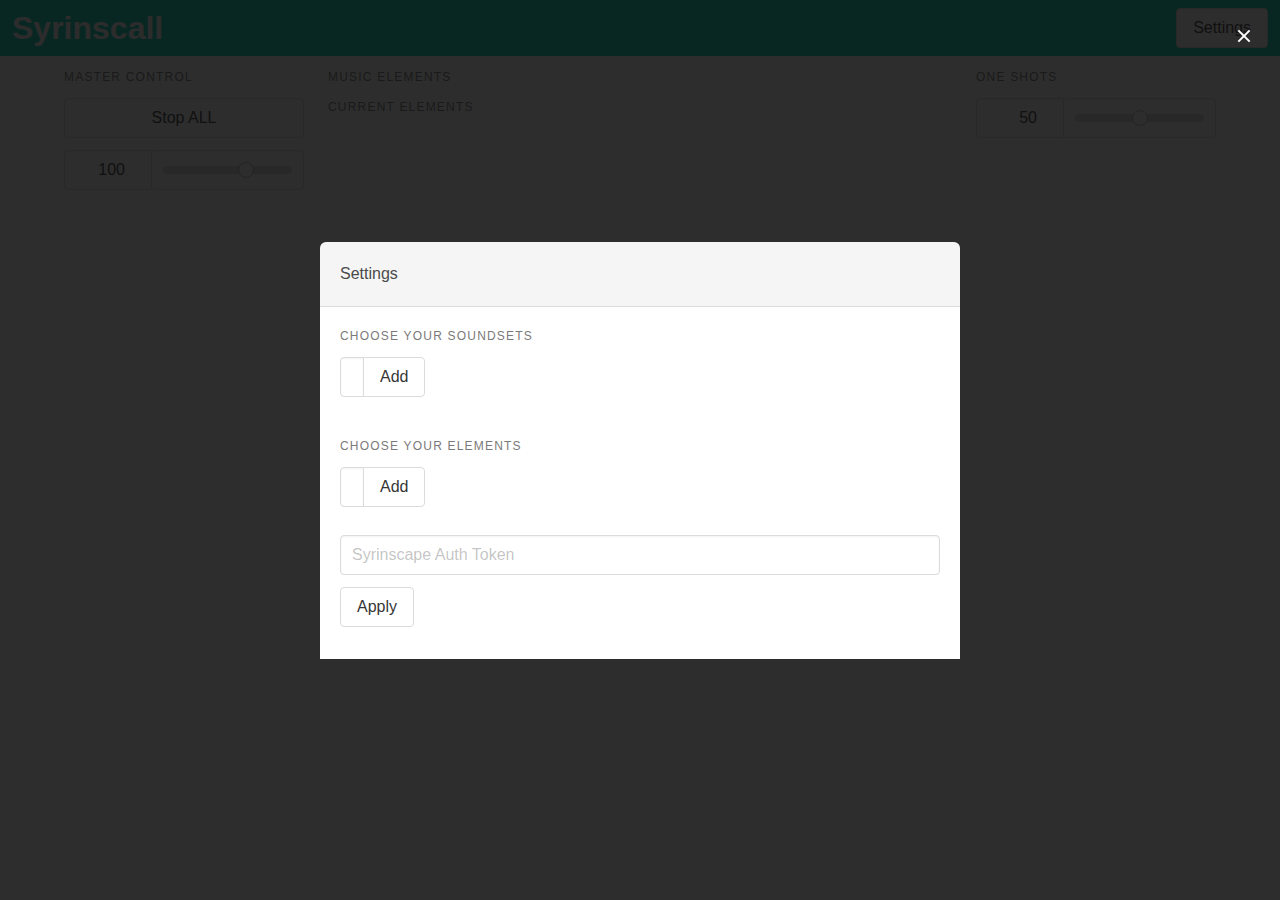
==== commit 856fddef: "Fixes element title styling" ====
--- a/index.html
+++ b/index.html
@@ -95,11 +95,11 @@
 					</div>
 				</div>
 				<div id="MoodElements" class="MoodElements">
+					<p class="menu-label">Music Elements</p>
 					<div id="Music" class="Music">
-						<p class="menu-label">Music Elements</p>
 					</div>
+					<p class="menu-label">Current Elements</p>
 					<div id="Elements" class="Elements">
-						<p class="menu-label">Current Elements</p>
 					</div>
 				</div>
 				<div id="OneShots" class="OneShots">
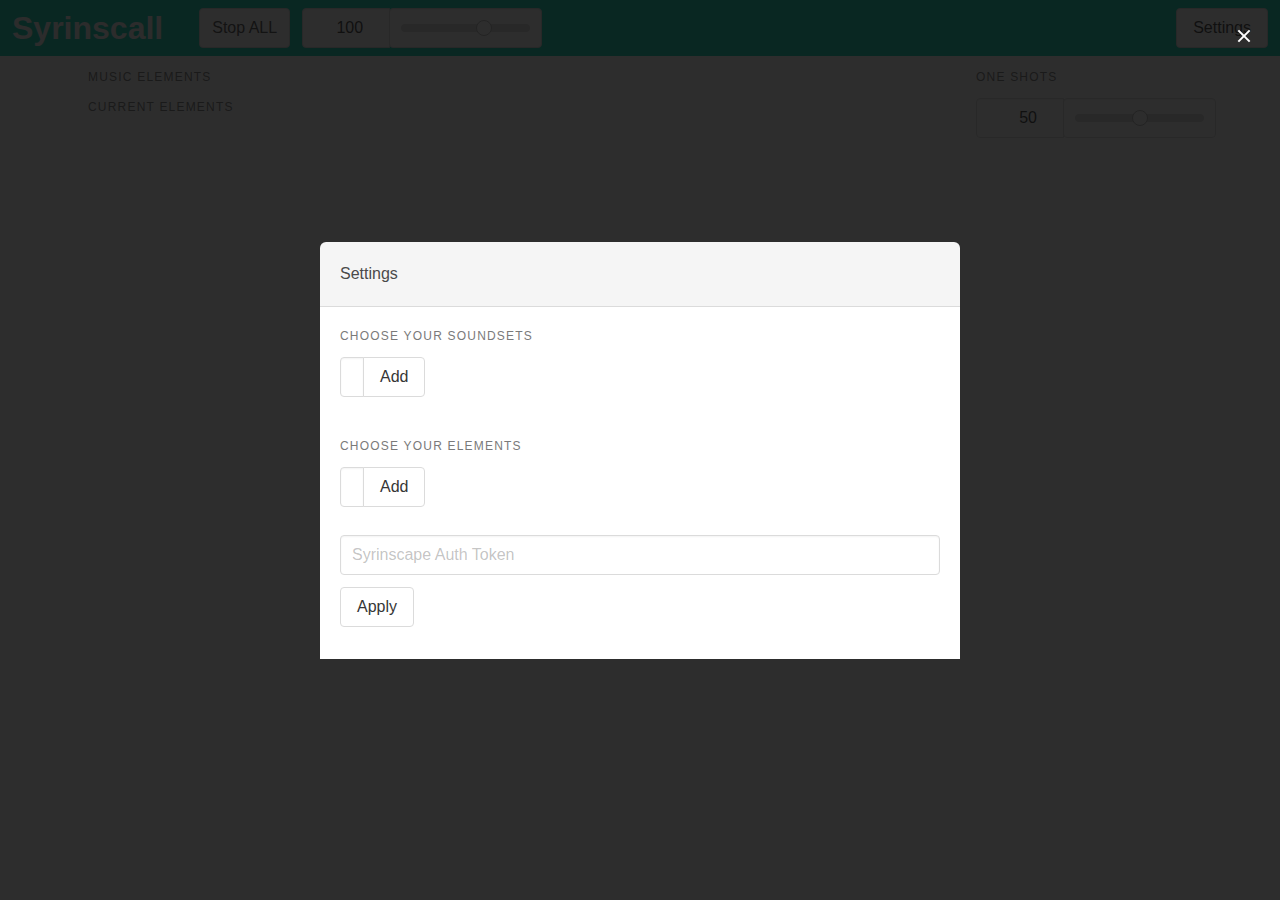
==== commit b061f82b: "Moves master volume to navbar" ====
--- a/index.html
+++ b/index.html
@@ -23,7 +23,19 @@
 				</div>
 			</div>
 			<div class="navbar-menu">
-				<div class="navbar-start"></div>
+				<div class="navbar-start">
+					<div id="Stop">
+						<button id="master_stop" formaction="https://www.syrinscape.com/online/frontend-api/stop-all/" form="main" formmethod="get">Stop ALL</button>
+						<div id="master-volume" class="field has-addons volume">
+							<div class="control volume-number">
+								<input id="master-volume-number" autocomplete="off" data-rid="master" class="input" type="number" min="0" max="150" step="1" value="100"/>
+							</div>
+							<div class="control volume-slider">
+								<input id="master-volume-slider" autocomplete="off" data-rid="master" class="slider" type="range" min="0" max="150" step="1" value="100"/>
+							</div>
+						</div>
+					</div>
+				</div>
 				<div class="navbar-end">
 					<div class="navbar-item">
 						<button id="show_settings">Settings</button>
@@ -77,20 +89,8 @@
 			<div class="modal-close is-large" id="modal_close" aria-label="close"></div>
 		</section>
 		<section class="control_panel">
-			<form method="post" target="formResponses">
+			<form id="main" method="post" target="formResponses">
 				<div id="Master" class="Master">
-					<div id="Stop">
-						<p class="menu-label">Master Control</p>
-						<button id="master_stop" formaction="https://www.syrinscape.com/online/frontend-api/stop-all/" formmethod="get">Stop ALL</button>
-						<div id="master-volume" class="field has-addons volume">
-							<div class="control volume-number">
-								<input id="master-volume-number" autocomplete="off" data-rid="master" class="input" type="number" min="0" max="150" step="1" value="100"/>
-							</div>
-							<div class="control volume-slider">
-								<input id="master-volume-slider" autocomplete="off" data-rid="master" class="slider" type="range" min="0" max="150" step="1" value="100"/>
-							</div>
-						</div>
-					</div>
 					<div id="Moods">
 					</div>
 				</div>
--- a/css/syrinscall.css
+++ b/css/syrinscall.css
@@ -51,8 +51,8 @@
   width: 0.625em;
 }
 
-.box:not(:last-child), section.control_panel > form > div div.Music .column .card:not(:last-child), section.control_panel > form > div div.Music section.control_panel > form > div .card:not(:last-child), section.control_panel > form > div div.Music > p .card:not(:last-child), section.control_panel > form > div div.Music div.Elements > p .card:not(:last-child), section.control_panel > form > div div.Elements .column .card:not(:last-child), section.control_panel > form > div div.Elements section.control_panel > form > div .card:not(:last-child), section.control_panel > form > div div.Elements div.Music > p .card:not(:last-child), section.control_panel > form > div div.Elements > p .card:not(:last-child), .content:not(:last-child), .notification:not(:last-child), .progress:not(:last-child), .table:not(:last-child), .table-container:not(:last-child), .title:not(:last-child), h1:not(:last-child),
-.subtitle:not(:last-child), .block:not(:last-child), .highlight:not(:last-child), .breadcrumb:not(:last-child), .level:not(:last-child), .message:not(:last-child), .pagination:not(:last-child), .tabs:not(:last-child) {
+.box:not(:last-child), section.control_panel > form > div div.Music .column .card:not(:last-child), section.control_panel > form > div div.Music section.control_panel > form > div .card:not(:last-child), section.control_panel > form > div div.Elements .column .card:not(:last-child), section.control_panel > form > div div.Elements section.control_panel > form > div .card:not(:last-child), .content:not(:last-child), .notification:not(:last-child), .progress:not(:last-child), .table:not(:last-child), .table-container:not(:last-child), .title:not(:last-child), h1:not(:last-child),
+.subtitle:not(:last-child), .block:not(:last-child), .highlight:not(:last-child), .breadcrumb:not(:last-child), .level:not(:last-child), nav #Stop:not(:last-child), .message:not(:last-child), .pagination:not(:last-child), .tabs:not(:last-child) {
   margin-bottom: 1.5rem;
 }
 
@@ -475,7 +475,7 @@
 }
 
 /* Bulma Elements */
-.box, section.control_panel > form > div div.Music .column .card, section.control_panel > form > div div.Music section.control_panel > form > div .card, section.control_panel > form > div div.Music > p .card, section.control_panel > form > div div.Music div.Elements > p .card, section.control_panel > form > div div.Elements .column .card, section.control_panel > form > div div.Elements section.control_panel > form > div .card, section.control_panel > form > div div.Elements div.Music > p .card, section.control_panel > form > div div.Elements > p .card {
+.box, section.control_panel > form > div div.Music .column .card, section.control_panel > form > div div.Music section.control_panel > form > div .card, section.control_panel > form > div div.Elements .column .card, section.control_panel > form > div div.Elements section.control_panel > form > div .card {
   background-color: white;
   border-radius: 6px;
   -webkit-box-shadow: 0 0.5em 1em -0.125em rgba(10, 10, 10, 0.1), 0 0px 0 1px rgba(10, 10, 10, 0.02);
@@ -485,12 +485,12 @@
   padding: 1.25rem;
 }
 
-a.box:hover, section.control_panel > form > div div.Music .column a.card:hover, section.control_panel > form > div div.Music section.control_panel > form > div a.card:hover, section.control_panel > form > div div.Music > p a.card:hover, section.control_panel > form > div div.Music div.Elements > p a.card:hover, section.control_panel > form > div div.Elements .column a.card:hover, section.control_panel > form > div div.Elements section.control_panel > form > div a.card:hover, section.control_panel > form > div div.Elements div.Music > p a.card:hover, section.control_panel > form > div div.Elements > p a.card:hover, a.box:focus, section.control_panel > form > div div.Music .column a.card:focus, section.control_panel > form > div div.Music section.control_panel > form > div a.card:focus, section.control_panel > form > div div.Music > p a.card:focus, section.control_panel > form > div div.Music div.Elements > p a.card:focus, section.control_panel > form > div div.Elements .column a.card:focus, section.control_panel > form > div div.Elements section.control_panel > form > div a.card:focus, section.control_panel > form > div div.Elements div.Music > p a.card:focus, section.control_panel > form > div div.Elements > p a.card:focus {
+a.box:hover, section.control_panel > form > div div.Music .column a.card:hover, section.control_panel > form > div div.Music section.control_panel > form > div a.card:hover, section.control_panel > form > div div.Elements .column a.card:hover, section.control_panel > form > div div.Elements section.control_panel > form > div a.card:hover, a.box:focus, section.control_panel > form > div div.Music .column a.card:focus, section.control_panel > form > div div.Music section.control_panel > form > div a.card:focus, section.control_panel > form > div div.Elements .column a.card:focus, section.control_panel > form > div div.Elements section.control_panel > form > div a.card:focus {
   -webkit-box-shadow: 0 0.5em 1em -0.125em rgba(10, 10, 10, 0.1), 0 0 0 1px #3273dc;
           box-shadow: 0 0.5em 1em -0.125em rgba(10, 10, 10, 0.1), 0 0 0 1px #3273dc;
 }
 
-a.box:active, section.control_panel > form > div div.Music .column a.card:active, section.control_panel > form > div div.Music section.control_panel > form > div a.card:active, section.control_panel > form > div div.Music > p a.card:active, section.control_panel > form > div div.Music div.Elements > p a.card:active, section.control_panel > form > div div.Elements .column a.card:active, section.control_panel > form > div div.Elements section.control_panel > form > div a.card:active, section.control_panel > form > div div.Elements div.Music > p a.card:active, section.control_panel > form > div div.Elements > p a.card:active {
+a.box:active, section.control_panel > form > div div.Music .column a.card:active, section.control_panel > form > div div.Music section.control_panel > form > div a.card:active, section.control_panel > form > div div.Elements .column a.card:active, section.control_panel > form > div div.Elements section.control_panel > form > div a.card:active {
   -webkit-box-shadow: inset 0 1px 2px rgba(10, 10, 10, 0.2), 0 0 0 1px #3273dc;
           box-shadow: inset 0 1px 2px rgba(10, 10, 10, 0.2), 0 0 0 1px #3273dc;
 }
@@ -516,22 +516,22 @@
   color: inherit;
 }
 
-.button .icon, button .icon, .button .icon.is-small, button .icon.is-small, .button .icon.is-medium, button .icon.is-medium, .button .icon.is-large, button .icon.is-large {
+.button .icon, button .icon, .button section.control_panel > form > div div.Music .column .play-button, section.control_panel > form > div div.Music .column .button .play-button, button section.control_panel > form > div div.Music .column .play-button, section.control_panel > form > div div.Music .column button .play-button, .button section.control_panel > form > div div.Music section.control_panel > form > div .play-button, section.control_panel > form > div div.Music section.control_panel > form > div .button .play-button, button section.control_panel > form > div div.Music section.control_panel > form > div .play-button, section.control_panel > form > div div.Music section.control_panel > form > div button .play-button, .button section.control_panel > form > div div.Elements .column .play-button, section.control_panel > form > div div.Elements .column .button .play-button, button section.control_panel > form > div div.Elements .column .play-button, section.control_panel > form > div div.Elements .column button .play-button, .button section.control_panel > form > div div.Elements section.control_panel > form > div .play-button, section.control_panel > form > div div.Elements section.control_panel > form > div .button .play-button, button section.control_panel > form > div div.Elements section.control_panel > form > div .play-button, section.control_panel > form > div div.Elements section.control_panel > form > div button .play-button, .button .icon.is-small, button .icon.is-small, .button section.control_panel > form > div div.Music .column .is-small.play-button, section.control_panel > form > div div.Music .column .button .is-small.play-button, button section.control_panel > form > div div.Music .column .is-small.play-button, section.control_panel > form > div div.Music .column button .is-small.play-button, .button section.control_panel > form > div div.Music section.control_panel > form > div .is-small.play-button, section.control_panel > form > div div.Music section.control_panel > form > div .button .is-small.play-button, button section.control_panel > form > div div.Music section.control_panel > form > div .is-small.play-button, section.control_panel > form > div div.Music section.control_panel > form > div button .is-small.play-button, .button section.control_panel > form > div div.Elements .column .is-small.play-button, section.control_panel > form > div div.Elements .column .button .is-small.play-button, button section.control_panel > form > div div.Elements .column .is-small.play-button, section.control_panel > form > div div.Elements .column button .is-small.play-button, .button section.control_panel > form > div div.Elements section.control_panel > form > div .is-small.play-button, section.control_panel > form > div div.Elements section.control_panel > form > div .button .is-small.play-button, button section.control_panel > form > div div.Elements section.control_panel > form > div .is-small.play-button, section.control_panel > form > div div.Elements section.control_panel > form > div button .is-small.play-button, .button .icon.is-medium, button .icon.is-medium, .button section.control_panel > form > div div.Music .column .is-medium.play-button, section.control_panel > form > div div.Music .column .button .is-medium.play-button, button section.control_panel > form > div div.Music .column .is-medium.play-button, section.control_panel > form > div div.Music .column button .is-medium.play-button, .button section.control_panel > form > div div.Music section.control_panel > form > div .is-medium.play-button, section.control_panel > form > div div.Music section.control_panel > form > div .button .is-medium.play-button, button section.control_panel > form > div div.Music section.control_panel > form > div .is-medium.play-button, section.control_panel > form > div div.Music section.control_panel > form > div button .is-medium.play-button, .button section.control_panel > form > div div.Elements .column .is-medium.play-button, section.control_panel > form > div div.Elements .column .button .is-medium.play-button, button section.control_panel > form > div div.Elements .column .is-medium.play-button, section.control_panel > form > div div.Elements .column button .is-medium.play-button, .button section.control_panel > form > div div.Elements section.control_panel > form > div .is-medium.play-button, section.control_panel > form > div div.Elements section.control_panel > form > div .button .is-medium.play-button, button section.control_panel > form > div div.Elements section.control_panel > form > div .is-medium.play-button, section.control_panel > form > div div.Elements section.control_panel > form > div button .is-medium.play-button, .button .icon.is-large, button .icon.is-large, .button section.control_panel > form > div div.Music .column .is-large.play-button, section.control_panel > form > div div.Music .column .button .is-large.play-button, button section.control_panel > form > div div.Music .column .is-large.play-button, section.control_panel > form > div div.Music .column button .is-large.play-button, .button section.control_panel > form > div div.Music section.control_panel > form > div .is-large.play-button, section.control_panel > form > div div.Music section.control_panel > form > div .button .is-large.play-button, button section.control_panel > form > div div.Music section.control_panel > form > div .is-large.play-button, section.control_panel > form > div div.Music section.control_panel > form > div button .is-large.play-button, .button section.control_panel > form > div div.Elements .column .is-large.play-button, section.control_panel > form > div div.Elements .column .button .is-large.play-button, button section.control_panel > form > div div.Elements .column .is-large.play-button, section.control_panel > form > div div.Elements .column button .is-large.play-button, .button section.control_panel > form > div div.Elements section.control_panel > form > div .is-large.play-button, section.control_panel > form > div div.Elements section.control_panel > form > div .button .is-large.play-button, button section.control_panel > form > div div.Elements section.control_panel > form > div .is-large.play-button, section.control_panel > form > div div.Elements section.control_panel > form > div button .is-large.play-button {
   height: 1.5em;
   width: 1.5em;
 }
 
-.button .icon:first-child:not(:last-child), button .icon:first-child:not(:last-child) {
+.button .icon:first-child:not(:last-child), button .icon:first-child:not(:last-child), .button section.control_panel > form > div div.Music .column .play-button:first-child:not(:last-child), section.control_panel > form > div div.Music .column .button .play-button:first-child:not(:last-child), button section.control_panel > form > div div.Music .column .play-button:first-child:not(:last-child), section.control_panel > form > div div.Music .column button .play-button:first-child:not(:last-child), .button section.control_panel > form > div div.Music section.control_panel > form > div .play-button:first-child:not(:last-child), section.control_panel > form > div div.Music section.control_panel > form > div .button .play-button:first-child:not(:last-child), button section.control_panel > form > div div.Music section.control_panel > form > div .play-button:first-child:not(:last-child), section.control_panel > form > div div.Music section.control_panel > form > div button .play-button:first-child:not(:last-child), .button section.control_panel > form > div div.Elements .column .play-button:first-child:not(:last-child), section.control_panel > form > div div.Elements .column .button .play-button:first-child:not(:last-child), button section.control_panel > form > div div.Elements .column .play-button:first-child:not(:last-child), section.control_panel > form > div div.Elements .column button .play-button:first-child:not(:last-child), .button section.control_panel > form > div div.Elements section.control_panel > form > div .play-button:first-child:not(:last-child), section.control_panel > form > div div.Elements section.control_panel > form > div .button .play-button:first-child:not(:last-child), button section.control_panel > form > div div.Elements section.control_panel > form > div .play-button:first-child:not(:last-child), section.control_panel > form > div div.Elements section.control_panel > form > div button .play-button:first-child:not(:last-child) {
   margin-left: calc(-0.5em - 1px);
   margin-right: 0.25em;
 }
 
-.button .icon:last-child:not(:first-child), button .icon:last-child:not(:first-child) {
+.button .icon:last-child:not(:first-child), button .icon:last-child:not(:first-child), .button section.control_panel > form > div div.Music .column .play-button:last-child:not(:first-child), section.control_panel > form > div div.Music .column .button .play-button:last-child:not(:first-child), button section.control_panel > form > div div.Music .column .play-button:last-child:not(:first-child), section.control_panel > form > div div.Music .column button .play-button:last-child:not(:first-child), .button section.control_panel > form > div div.Music section.control_panel > form > div .play-button:last-child:not(:first-child), section.control_panel > form > div div.Music section.control_panel > form > div .button .play-button:last-child:not(:first-child), button section.control_panel > form > div div.Music section.control_panel > form > div .play-button:last-child:not(:first-child), section.control_panel > form > div div.Music section.control_panel > form > div button .play-button:last-child:not(:first-child), .button section.control_panel > form > div div.Elements .column .play-button:last-child:not(:first-child), section.control_panel > form > div div.Elements .column .button .play-button:last-child:not(:first-child), button section.control_panel > form > div div.Elements .column .play-button:last-child:not(:first-child), section.control_panel > form > div div.Elements .column button .play-button:last-child:not(:first-child), .button section.control_panel > form > div div.Elements section.control_panel > form > div .play-button:last-child:not(:first-child), section.control_panel > form > div div.Elements section.control_panel > form > div .button .play-button:last-child:not(:first-child), button section.control_panel > form > div div.Elements section.control_panel > form > div .play-button:last-child:not(:first-child), section.control_panel > form > div div.Elements section.control_panel > form > div button .play-button:last-child:not(:first-child) {
   margin-left: 0.25em;
   margin-right: calc(-0.5em - 1px);
 }
 
-.button .icon:first-child:last-child, button .icon:first-child:last-child {
+.button .icon:first-child:last-child, button .icon:first-child:last-child, .button section.control_panel > form > div div.Music .column .play-button:first-child:last-child, section.control_panel > form > div div.Music .column .button .play-button:first-child:last-child, button section.control_panel > form > div div.Music .column .play-button:first-child:last-child, section.control_panel > form > div div.Music .column button .play-button:first-child:last-child, .button section.control_panel > form > div div.Music section.control_panel > form > div .play-button:first-child:last-child, section.control_panel > form > div div.Music section.control_panel > form > div .button .play-button:first-child:last-child, button section.control_panel > form > div div.Music section.control_panel > form > div .play-button:first-child:last-child, section.control_panel > form > div div.Music section.control_panel > form > div button .play-button:first-child:last-child, .button section.control_panel > form > div div.Elements .column .play-button:first-child:last-child, section.control_panel > form > div div.Elements .column .button .play-button:first-child:last-child, button section.control_panel > form > div div.Elements .column .play-button:first-child:last-child, section.control_panel > form > div div.Elements .column button .play-button:first-child:last-child, .button section.control_panel > form > div div.Elements section.control_panel > form > div .play-button:first-child:last-child, section.control_panel > form > div div.Elements section.control_panel > form > div .button .play-button:first-child:last-child, button section.control_panel > form > div div.Elements section.control_panel > form > div .play-button:first-child:last-child, section.control_panel > form > div div.Elements section.control_panel > form > div button .play-button:first-child:last-child {
   margin-left: calc(-0.5em - 1px);
   margin-right: calc(-0.5em - 1px);
 }
@@ -2359,7 +2359,7 @@
   font-size: 1.5rem;
 }
 
-.icon {
+.icon, section.control_panel > form > div div.Music .column .play-button, section.control_panel > form > div div.Music section.control_panel > form > div .play-button, section.control_panel > form > div div.Elements .column .play-button, section.control_panel > form > div div.Elements section.control_panel > form > div .play-button {
   -webkit-box-align: center;
       -ms-flex-align: center;
           align-items: center;
@@ -2373,17 +2373,17 @@
   width: 1.5rem;
 }
 
-.icon.is-small {
+.icon.is-small, section.control_panel > form > div div.Music .column .is-small.play-button, section.control_panel > form > div div.Music section.control_panel > form > div .is-small.play-button, section.control_panel > form > div div.Elements .column .is-small.play-button, section.control_panel > form > div div.Elements section.control_panel > form > div .is-small.play-button {
   height: 1rem;
   width: 1rem;
 }
 
-.icon.is-medium {
+.icon.is-medium, section.control_panel > form > div div.Music .column .is-medium.play-button, section.control_panel > form > div div.Music section.control_panel > form > div .is-medium.play-button, section.control_panel > form > div div.Elements .column .is-medium.play-button, section.control_panel > form > div div.Elements section.control_panel > form > div .is-medium.play-button {
   height: 2rem;
   width: 2rem;
 }
 
-.icon.is-large {
+.icon.is-large, section.control_panel > form > div div.Music .column .is-large.play-button, section.control_panel > form > div div.Music section.control_panel > form > div .is-large.play-button, section.control_panel > form > div div.Elements .column .is-large.play-button, section.control_panel > form > div div.Elements section.control_panel > form > div .is-large.play-button {
   height: 3rem;
   width: 3rem;
 }
@@ -3301,17 +3301,17 @@
   font-size: 1.25rem;
 }
 
-.tag:not(body) .icon:first-child:not(:last-child) {
+.tag:not(body) .icon:first-child:not(:last-child), .tag:not(body) section.control_panel > form > div div.Music .column .play-button:first-child:not(:last-child), section.control_panel > form > div div.Music .column .tag:not(body) .play-button:first-child:not(:last-child), .tag:not(body) section.control_panel > form > div div.Music section.control_panel > form > div .play-button:first-child:not(:last-child), section.control_panel > form > div div.Music section.control_panel > form > div .tag:not(body) .play-button:first-child:not(:last-child), .tag:not(body) section.control_panel > form > div div.Elements .column .play-button:first-child:not(:last-child), section.control_panel > form > div div.Elements .column .tag:not(body) .play-button:first-child:not(:last-child), .tag:not(body) section.control_panel > form > div div.Elements section.control_panel > form > div .play-button:first-child:not(:last-child), section.control_panel > form > div div.Elements section.control_panel > form > div .tag:not(body) .play-button:first-child:not(:last-child) {
   margin-left: -0.375em;
   margin-right: 0.1875em;
 }
 
-.tag:not(body) .icon:last-child:not(:first-child) {
+.tag:not(body) .icon:last-child:not(:first-child), .tag:not(body) section.control_panel > form > div div.Music .column .play-button:last-child:not(:first-child), section.control_panel > form > div div.Music .column .tag:not(body) .play-button:last-child:not(:first-child), .tag:not(body) section.control_panel > form > div div.Music section.control_panel > form > div .play-button:last-child:not(:first-child), section.control_panel > form > div div.Music section.control_panel > form > div .tag:not(body) .play-button:last-child:not(:first-child), .tag:not(body) section.control_panel > form > div div.Elements .column .play-button:last-child:not(:first-child), section.control_panel > form > div div.Elements .column .tag:not(body) .play-button:last-child:not(:first-child), .tag:not(body) section.control_panel > form > div div.Elements section.control_panel > form > div .play-button:last-child:not(:first-child), section.control_panel > form > div div.Elements section.control_panel > form > div .tag:not(body) .play-button:last-child:not(:first-child) {
   margin-left: 0.1875em;
   margin-right: -0.375em;
 }
 
-.tag:not(body) .icon:first-child:last-child {
+.tag:not(body) .icon:first-child:last-child, .tag:not(body) section.control_panel > form > div div.Music .column .play-button:first-child:last-child, section.control_panel > form > div div.Music .column .tag:not(body) .play-button:first-child:last-child, .tag:not(body) section.control_panel > form > div div.Music section.control_panel > form > div .play-button:first-child:last-child, section.control_panel > form > div div.Music section.control_panel > form > div .tag:not(body) .play-button:first-child:last-child, .tag:not(body) section.control_panel > form > div div.Elements .column .play-button:first-child:last-child, section.control_panel > form > div div.Elements .column .tag:not(body) .play-button:first-child:last-child, .tag:not(body) section.control_panel > form > div div.Elements section.control_panel > form > div .play-button:first-child:last-child, section.control_panel > form > div div.Elements section.control_panel > form > div .tag:not(body) .play-button:first-child:last-child {
   margin-left: -0.375em;
   margin-right: -0.375em;
 }
@@ -4343,7 +4343,7 @@
   font-size: 1.25rem;
 }
 
-.file.is-medium .file-icon .fa {
+.file.is-medium .file-icon .fa, .file.is-medium .file-icon section.control_panel > form > div div.Music .column .play-pause, section.control_panel > form > div div.Music .column .file.is-medium .file-icon .play-pause, .file.is-medium .file-icon section.control_panel > form > div div.Music section.control_panel > form > div .play-pause, section.control_panel > form > div div.Music section.control_panel > form > div .file.is-medium .file-icon .play-pause, .file.is-medium .file-icon section.control_panel > form > div div.Elements .column .play-pause, section.control_panel > form > div div.Elements .column .file.is-medium .file-icon .play-pause, .file.is-medium .file-icon section.control_panel > form > div div.Elements section.control_panel > form > div .play-pause, section.control_panel > form > div div.Elements section.control_panel > form > div .file.is-medium .file-icon .play-pause {
   font-size: 21px;
 }
 
@@ -4351,7 +4351,7 @@
   font-size: 1.5rem;
 }
 
-.file.is-large .file-icon .fa {
+.file.is-large .file-icon .fa, .file.is-large .file-icon section.control_panel > form > div div.Music .column .play-pause, section.control_panel > form > div div.Music .column .file.is-large .file-icon .play-pause, .file.is-large .file-icon section.control_panel > form > div div.Music section.control_panel > form > div .play-pause, section.control_panel > form > div div.Music section.control_panel > form > div .file.is-large .file-icon .play-pause, .file.is-large .file-icon section.control_panel > form > div div.Elements .column .play-pause, section.control_panel > form > div div.Elements .column .file.is-large .file-icon .play-pause, .file.is-large .file-icon section.control_panel > form > div div.Elements section.control_panel > form > div .play-pause, section.control_panel > form > div div.Elements section.control_panel > form > div .file.is-large .file-icon .play-pause {
   font-size: 28px;
 }
 
@@ -4398,19 +4398,19 @@
   width: 1.5em;
 }
 
-.file.is-boxed .file-icon .fa {
+.file.is-boxed .file-icon .fa, .file.is-boxed .file-icon section.control_panel > form > div div.Music .column .play-pause, section.control_panel > form > div div.Music .column .file.is-boxed .file-icon .play-pause, .file.is-boxed .file-icon section.control_panel > form > div div.Music section.control_panel > form > div .play-pause, section.control_panel > form > div div.Music section.control_panel > form > div .file.is-boxed .file-icon .play-pause, .file.is-boxed .file-icon section.control_panel > form > div div.Elements .column .play-pause, section.control_panel > form > div div.Elements .column .file.is-boxed .file-icon .play-pause, .file.is-boxed .file-icon section.control_panel > form > div div.Elements section.control_panel > form > div .play-pause, section.control_panel > form > div div.Elements section.control_panel > form > div .file.is-boxed .file-icon .play-pause {
   font-size: 21px;
 }
 
-.file.is-boxed.is-small .file-icon .fa {
+.file.is-boxed.is-small .file-icon .fa, .file.is-boxed.is-small .file-icon section.control_panel > form > div div.Music .column .play-pause, section.control_panel > form > div div.Music .column .file.is-boxed.is-small .file-icon .play-pause, .file.is-boxed.is-small .file-icon section.control_panel > form > div div.Music section.control_panel > form > div .play-pause, section.control_panel > form > div div.Music section.control_panel > form > div .file.is-boxed.is-small .file-icon .play-pause, .file.is-boxed.is-small .file-icon section.control_panel > form > div div.Elements .column .play-pause, section.control_panel > form > div div.Elements .column .file.is-boxed.is-small .file-icon .play-pause, .file.is-boxed.is-small .file-icon section.control_panel > form > div div.Elements section.control_panel > form > div .play-pause, section.control_panel > form > div div.Elements section.control_panel > form > div .file.is-boxed.is-small .file-icon .play-pause {
   font-size: 14px;
 }
 
-.file.is-boxed.is-medium .file-icon .fa {
+.file.is-boxed.is-medium .file-icon .fa, .file.is-boxed.is-medium .file-icon section.control_panel > form > div div.Music .column .play-pause, section.control_panel > form > div div.Music .column .file.is-boxed.is-medium .file-icon .play-pause, .file.is-boxed.is-medium .file-icon section.control_panel > form > div div.Music section.control_panel > form > div .play-pause, section.control_panel > form > div div.Music section.control_panel > form > div .file.is-boxed.is-medium .file-icon .play-pause, .file.is-boxed.is-medium .file-icon section.control_panel > form > div div.Elements .column .play-pause, section.control_panel > form > div div.Elements .column .file.is-boxed.is-medium .file-icon .play-pause, .file.is-boxed.is-medium .file-icon section.control_panel > form > div div.Elements section.control_panel > form > div .play-pause, section.control_panel > form > div div.Elements section.control_panel > form > div .file.is-boxed.is-medium .file-icon .play-pause {
   font-size: 28px;
 }
 
-.file.is-boxed.is-large .file-icon .fa {
+.file.is-boxed.is-large .file-icon .fa, .file.is-boxed.is-large .file-icon section.control_panel > form > div div.Music .column .play-pause, section.control_panel > form > div div.Music .column .file.is-boxed.is-large .file-icon .play-pause, .file.is-boxed.is-large .file-icon section.control_panel > form > div div.Music section.control_panel > form > div .play-pause, section.control_panel > form > div div.Music section.control_panel > form > div .file.is-boxed.is-large .file-icon .play-pause, .file.is-boxed.is-large .file-icon section.control_panel > form > div div.Elements .column .play-pause, section.control_panel > form > div div.Elements .column .file.is-boxed.is-large .file-icon .play-pause, .file.is-boxed.is-large .file-icon section.control_panel > form > div div.Elements section.control_panel > form > div .play-pause, section.control_panel > form > div div.Elements section.control_panel > form > div .file.is-boxed.is-large .file-icon .play-pause {
   font-size: 35px;
 }
 
@@ -4542,7 +4542,7 @@
   width: 1em;
 }
 
-.file-icon .fa {
+.file-icon .fa, .file-icon section.control_panel > form > div div.Music .column .play-pause, section.control_panel > form > div div.Music .column .file-icon .play-pause, .file-icon section.control_panel > form > div div.Music section.control_panel > form > div .play-pause, section.control_panel > form > div div.Music section.control_panel > form > div .file-icon .play-pause, .file-icon section.control_panel > form > div div.Elements .column .play-pause, section.control_panel > form > div div.Elements .column .file-icon .play-pause, .file-icon section.control_panel > form > div div.Elements section.control_panel > form > div .play-pause, section.control_panel > form > div div.Elements section.control_panel > form > div .file-icon .play-pause {
   font-size: 14px;
 }
 
@@ -5121,31 +5121,95 @@
   text-align: inherit;
 }
 
-.control.has-icons-left .input:focus ~ .icon, .control.has-icons-left .volume .volume-slider .slider:focus ~ .icon, .volume .volume-slider .control.has-icons-left .slider:focus ~ .icon,
-.control.has-icons-left .select:focus ~ .icon, .control.has-icons-right .input:focus ~ .icon, .control.has-icons-right .volume .volume-slider .slider:focus ~ .icon, .volume .volume-slider .control.has-icons-right .slider:focus ~ .icon,
-.control.has-icons-right .select:focus ~ .icon {
+.control.has-icons-left .input:focus ~ .icon, .control.has-icons-left .volume .volume-slider .slider:focus ~ .icon, .volume .volume-slider .control.has-icons-left .slider:focus ~ .icon, .control.has-icons-left section.control_panel > form > div div.Music .column .input:focus ~ .play-button, section.control_panel > form > div div.Music .column .control.has-icons-left .input:focus ~ .play-button, .control.has-icons-left .volume .volume-slider section.control_panel > form > div div.Music .column .slider:focus ~ .play-button, section.control_panel > form > div div.Music .column .control.has-icons-left .volume .volume-slider .slider:focus ~ .play-button, .volume .volume-slider .control.has-icons-left section.control_panel > form > div div.Music .column .slider:focus ~ .play-button, section.control_panel > form > div div.Music .column .volume .volume-slider .control.has-icons-left .slider:focus ~ .play-button, .control.has-icons-left section.control_panel > form > div div.Music section.control_panel > form > div .input:focus ~ .play-button, section.control_panel > form > div div.Music section.control_panel > form > div .control.has-icons-left .input:focus ~ .play-button, .control.has-icons-left .volume .volume-slider section.control_panel > form > div div.Music section.control_panel > form > div .slider:focus ~ .play-button, section.control_panel > form > div div.Music section.control_panel > form > div .control.has-icons-left .volume .volume-slider .slider:focus ~ .play-button, .volume .volume-slider .control.has-icons-left section.control_panel > form > div div.Music section.control_panel > form > div .slider:focus ~ .play-button, section.control_panel > form > div div.Music section.control_panel > form > div .volume .volume-slider .control.has-icons-left .slider:focus ~ .play-button, .control.has-icons-left section.control_panel > form > div div.Elements .column .input:focus ~ .play-button, section.control_panel > form > div div.Elements .column .control.has-icons-left .input:focus ~ .play-button, .control.has-icons-left .volume .volume-slider section.control_panel > form > div div.Elements .column .slider:focus ~ .play-button, section.control_panel > form > div div.Elements .column .control.has-icons-left .volume .volume-slider .slider:focus ~ .play-button, .volume .volume-slider .control.has-icons-left section.control_panel > form > div div.Elements .column .slider:focus ~ .play-button, section.control_panel > form > div div.Elements .column .volume .volume-slider .control.has-icons-left .slider:focus ~ .play-button, .control.has-icons-left section.control_panel > form > div div.Elements section.control_panel > form > div .input:focus ~ .play-button, section.control_panel > form > div div.Elements section.control_panel > form > div .control.has-icons-left .input:focus ~ .play-button, .control.has-icons-left .volume .volume-slider section.control_panel > form > div div.Elements section.control_panel > form > div .slider:focus ~ .play-button, section.control_panel > form > div div.Elements section.control_panel > form > div .control.has-icons-left .volume .volume-slider .slider:focus ~ .play-button, .volume .volume-slider .control.has-icons-left section.control_panel > form > div div.Elements section.control_panel > form > div .slider:focus ~ .play-button, section.control_panel > form > div div.Elements section.control_panel > form > div .volume .volume-slider .control.has-icons-left .slider:focus ~ .play-button,
+.control.has-icons-left .select:focus ~ .icon,
+.control.has-icons-left section.control_panel > form > div div.Music .column .select:focus ~ .play-button,
+section.control_panel > form > div div.Music .column .control.has-icons-left .select:focus ~ .play-button,
+.control.has-icons-left section.control_panel > form > div div.Music section.control_panel > form > div .select:focus ~ .play-button,
+section.control_panel > form > div div.Music section.control_panel > form > div .control.has-icons-left .select:focus ~ .play-button,
+.control.has-icons-left section.control_panel > form > div div.Elements .column .select:focus ~ .play-button,
+section.control_panel > form > div div.Elements .column .control.has-icons-left .select:focus ~ .play-button,
+.control.has-icons-left section.control_panel > form > div div.Elements section.control_panel > form > div .select:focus ~ .play-button,
+section.control_panel > form > div div.Elements section.control_panel > form > div .control.has-icons-left .select:focus ~ .play-button, .control.has-icons-right .input:focus ~ .icon, .control.has-icons-right .volume .volume-slider .slider:focus ~ .icon, .volume .volume-slider .control.has-icons-right .slider:focus ~ .icon, .control.has-icons-right section.control_panel > form > div div.Music .column .input:focus ~ .play-button, section.control_panel > form > div div.Music .column .control.has-icons-right .input:focus ~ .play-button, .control.has-icons-right .volume .volume-slider section.control_panel > form > div div.Music .column .slider:focus ~ .play-button, section.control_panel > form > div div.Music .column .control.has-icons-right .volume .volume-slider .slider:focus ~ .play-button, .volume .volume-slider .control.has-icons-right section.control_panel > form > div div.Music .column .slider:focus ~ .play-button, section.control_panel > form > div div.Music .column .volume .volume-slider .control.has-icons-right .slider:focus ~ .play-button, .control.has-icons-right section.control_panel > form > div div.Music section.control_panel > form > div .input:focus ~ .play-button, section.control_panel > form > div div.Music section.control_panel > form > div .control.has-icons-right .input:focus ~ .play-button, .control.has-icons-right .volume .volume-slider section.control_panel > form > div div.Music section.control_panel > form > div .slider:focus ~ .play-button, section.control_panel > form > div div.Music section.control_panel > form > div .control.has-icons-right .volume .volume-slider .slider:focus ~ .play-button, .volume .volume-slider .control.has-icons-right section.control_panel > form > div div.Music section.control_panel > form > div .slider:focus ~ .play-button, section.control_panel > form > div div.Music section.control_panel > form > div .volume .volume-slider .control.has-icons-right .slider:focus ~ .play-button, .control.has-icons-right section.control_panel > form > div div.Elements .column .input:focus ~ .play-button, section.control_panel > form > div div.Elements .column .control.has-icons-right .input:focus ~ .play-button, .control.has-icons-right .volume .volume-slider section.control_panel > form > div div.Elements .column .slider:focus ~ .play-button, section.control_panel > form > div div.Elements .column .control.has-icons-right .volume .volume-slider .slider:focus ~ .play-button, .volume .volume-slider .control.has-icons-right section.control_panel > form > div div.Elements .column .slider:focus ~ .play-button, section.control_panel > form > div div.Elements .column .volume .volume-slider .control.has-icons-right .slider:focus ~ .play-button, .control.has-icons-right section.control_panel > form > div div.Elements section.control_panel > form > div .input:focus ~ .play-button, section.control_panel > form > div div.Elements section.control_panel > form > div .control.has-icons-right .input:focus ~ .play-button, .control.has-icons-right .volume .volume-slider section.control_panel > form > div div.Elements section.control_panel > form > div .slider:focus ~ .play-button, section.control_panel > form > div div.Elements section.control_panel > form > div .control.has-icons-right .volume .volume-slider .slider:focus ~ .play-button, .volume .volume-slider .control.has-icons-right section.control_panel > form > div div.Elements section.control_panel > form > div .slider:focus ~ .play-button, section.control_panel > form > div div.Elements section.control_panel > form > div .volume .volume-slider .control.has-icons-right .slider:focus ~ .play-button,
+.control.has-icons-right .select:focus ~ .icon,
+.control.has-icons-right section.control_panel > form > div div.Music .column .select:focus ~ .play-button,
+section.control_panel > form > div div.Music .column .control.has-icons-right .select:focus ~ .play-button,
+.control.has-icons-right section.control_panel > form > div div.Music section.control_panel > form > div .select:focus ~ .play-button,
+section.control_panel > form > div div.Music section.control_panel > form > div .control.has-icons-right .select:focus ~ .play-button,
+.control.has-icons-right section.control_panel > form > div div.Elements .column .select:focus ~ .play-button,
+section.control_panel > form > div div.Elements .column .control.has-icons-right .select:focus ~ .play-button,
+.control.has-icons-right section.control_panel > form > div div.Elements section.control_panel > form > div .select:focus ~ .play-button,
+section.control_panel > form > div div.Elements section.control_panel > form > div .control.has-icons-right .select:focus ~ .play-button {
   color: #4a4a4a;
 }
 
-.control.has-icons-left .input.is-small ~ .icon, .control.has-icons-left .volume .volume-slider .is-small.slider ~ .icon, .volume .volume-slider .control.has-icons-left .is-small.slider ~ .icon,
-.control.has-icons-left .select.is-small ~ .icon, .control.has-icons-right .input.is-small ~ .icon, .control.has-icons-right .volume .volume-slider .is-small.slider ~ .icon, .volume .volume-slider .control.has-icons-right .is-small.slider ~ .icon,
-.control.has-icons-right .select.is-small ~ .icon {
+.control.has-icons-left .input.is-small ~ .icon, .control.has-icons-left .volume .volume-slider .is-small.slider ~ .icon, .volume .volume-slider .control.has-icons-left .is-small.slider ~ .icon, .control.has-icons-left section.control_panel > form > div div.Music .column .input.is-small ~ .play-button, section.control_panel > form > div div.Music .column .control.has-icons-left .input.is-small ~ .play-button, .control.has-icons-left .volume .volume-slider section.control_panel > form > div div.Music .column .is-small.slider ~ .play-button, section.control_panel > form > div div.Music .column .control.has-icons-left .volume .volume-slider .is-small.slider ~ .play-button, .volume .volume-slider .control.has-icons-left section.control_panel > form > div div.Music .column .is-small.slider ~ .play-button, section.control_panel > form > div div.Music .column .volume .volume-slider .control.has-icons-left .is-small.slider ~ .play-button, .control.has-icons-left section.control_panel > form > div div.Music section.control_panel > form > div .input.is-small ~ .play-button, section.control_panel > form > div div.Music section.control_panel > form > div .control.has-icons-left .input.is-small ~ .play-button, .control.has-icons-left .volume .volume-slider section.control_panel > form > div div.Music section.control_panel > form > div .is-small.slider ~ .play-button, section.control_panel > form > div div.Music section.control_panel > form > div .control.has-icons-left .volume .volume-slider .is-small.slider ~ .play-button, .volume .volume-slider .control.has-icons-left section.control_panel > form > div div.Music section.control_panel > form > div .is-small.slider ~ .play-button, section.control_panel > form > div div.Music section.control_panel > form > div .volume .volume-slider .control.has-icons-left .is-small.slider ~ .play-button, .control.has-icons-left section.control_panel > form > div div.Elements .column .input.is-small ~ .play-button, section.control_panel > form > div div.Elements .column .control.has-icons-left .input.is-small ~ .play-button, .control.has-icons-left .volume .volume-slider section.control_panel > form > div div.Elements .column .is-small.slider ~ .play-button, section.control_panel > form > div div.Elements .column .control.has-icons-left .volume .volume-slider .is-small.slider ~ .play-button, .volume .volume-slider .control.has-icons-left section.control_panel > form > div div.Elements .column .is-small.slider ~ .play-button, section.control_panel > form > div div.Elements .column .volume .volume-slider .control.has-icons-left .is-small.slider ~ .play-button, .control.has-icons-left section.control_panel > form > div div.Elements section.control_panel > form > div .input.is-small ~ .play-button, section.control_panel > form > div div.Elements section.control_panel > form > div .control.has-icons-left .input.is-small ~ .play-button, .control.has-icons-left .volume .volume-slider section.control_panel > form > div div.Elements section.control_panel > form > div .is-small.slider ~ .play-button, section.control_panel > form > div div.Elements section.control_panel > form > div .control.has-icons-left .volume .volume-slider .is-small.slider ~ .play-button, .volume .volume-slider .control.has-icons-left section.control_panel > form > div div.Elements section.control_panel > form > div .is-small.slider ~ .play-button, section.control_panel > form > div div.Elements section.control_panel > form > div .volume .volume-slider .control.has-icons-left .is-small.slider ~ .play-button,
+.control.has-icons-left .select.is-small ~ .icon,
+.control.has-icons-left section.control_panel > form > div div.Music .column .select.is-small ~ .play-button,
+section.control_panel > form > div div.Music .column .control.has-icons-left .select.is-small ~ .play-button,
+.control.has-icons-left section.control_panel > form > div div.Music section.control_panel > form > div .select.is-small ~ .play-button,
+section.control_panel > form > div div.Music section.control_panel > form > div .control.has-icons-left .select.is-small ~ .play-button,
+.control.has-icons-left section.control_panel > form > div div.Elements .column .select.is-small ~ .play-button,
+section.control_panel > form > div div.Elements .column .control.has-icons-left .select.is-small ~ .play-button,
+.control.has-icons-left section.control_panel > form > div div.Elements section.control_panel > form > div .select.is-small ~ .play-button,
+section.control_panel > form > div div.Elements section.control_panel > form > div .control.has-icons-left .select.is-small ~ .play-button, .control.has-icons-right .input.is-small ~ .icon, .control.has-icons-right .volume .volume-slider .is-small.slider ~ .icon, .volume .volume-slider .control.has-icons-right .is-small.slider ~ .icon, .control.has-icons-right section.control_panel > form > div div.Music .column .input.is-small ~ .play-button, section.control_panel > form > div div.Music .column .control.has-icons-right .input.is-small ~ .play-button, .control.has-icons-right .volume .volume-slider section.control_panel > form > div div.Music .column .is-small.slider ~ .play-button, section.control_panel > form > div div.Music .column .control.has-icons-right .volume .volume-slider .is-small.slider ~ .play-button, .volume .volume-slider .control.has-icons-right section.control_panel > form > div div.Music .column .is-small.slider ~ .play-button, section.control_panel > form > div div.Music .column .volume .volume-slider .control.has-icons-right .is-small.slider ~ .play-button, .control.has-icons-right section.control_panel > form > div div.Music section.control_panel > form > div .input.is-small ~ .play-button, section.control_panel > form > div div.Music section.control_panel > form > div .control.has-icons-right .input.is-small ~ .play-button, .control.has-icons-right .volume .volume-slider section.control_panel > form > div div.Music section.control_panel > form > div .is-small.slider ~ .play-button, section.control_panel > form > div div.Music section.control_panel > form > div .control.has-icons-right .volume .volume-slider .is-small.slider ~ .play-button, .volume .volume-slider .control.has-icons-right section.control_panel > form > div div.Music section.control_panel > form > div .is-small.slider ~ .play-button, section.control_panel > form > div div.Music section.control_panel > form > div .volume .volume-slider .control.has-icons-right .is-small.slider ~ .play-button, .control.has-icons-right section.control_panel > form > div div.Elements .column .input.is-small ~ .play-button, section.control_panel > form > div div.Elements .column .control.has-icons-right .input.is-small ~ .play-button, .control.has-icons-right .volume .volume-slider section.control_panel > form > div div.Elements .column .is-small.slider ~ .play-button, section.control_panel > form > div div.Elements .column .control.has-icons-right .volume .volume-slider .is-small.slider ~ .play-button, .volume .volume-slider .control.has-icons-right section.control_panel > form > div div.Elements .column .is-small.slider ~ .play-button, section.control_panel > form > div div.Elements .column .volume .volume-slider .control.has-icons-right .is-small.slider ~ .play-button, .control.has-icons-right section.control_panel > form > div div.Elements section.control_panel > form > div .input.is-small ~ .play-button, section.control_panel > form > div div.Elements section.control_panel > form > div .control.has-icons-right .input.is-small ~ .play-button, .control.has-icons-right .volume .volume-slider section.control_panel > form > div div.Elements section.control_panel > form > div .is-small.slider ~ .play-button, section.control_panel > form > div div.Elements section.control_panel > form > div .control.has-icons-right .volume .volume-slider .is-small.slider ~ .play-button, .volume .volume-slider .control.has-icons-right section.control_panel > form > div div.Elements section.control_panel > form > div .is-small.slider ~ .play-button, section.control_panel > form > div div.Elements section.control_panel > form > div .volume .volume-slider .control.has-icons-right .is-small.slider ~ .play-button,
+.control.has-icons-right .select.is-small ~ .icon,
+.control.has-icons-right section.control_panel > form > div div.Music .column .select.is-small ~ .play-button,
+section.control_panel > form > div div.Music .column .control.has-icons-right .select.is-small ~ .play-button,
+.control.has-icons-right section.control_panel > form > div div.Music section.control_panel > form > div .select.is-small ~ .play-button,
+section.control_panel > form > div div.Music section.control_panel > form > div .control.has-icons-right .select.is-small ~ .play-button,
+.control.has-icons-right section.control_panel > form > div div.Elements .column .select.is-small ~ .play-button,
+section.control_panel > form > div div.Elements .column .control.has-icons-right .select.is-small ~ .play-button,
+.control.has-icons-right section.control_panel > form > div div.Elements section.control_panel > form > div .select.is-small ~ .play-button,
+section.control_panel > form > div div.Elements section.control_panel > form > div .control.has-icons-right .select.is-small ~ .play-button {
   font-size: 0.75rem;
 }
 
-.control.has-icons-left .input.is-medium ~ .icon, .control.has-icons-left .volume .volume-slider .is-medium.slider ~ .icon, .volume .volume-slider .control.has-icons-left .is-medium.slider ~ .icon,
-.control.has-icons-left .select.is-medium ~ .icon, .control.has-icons-right .input.is-medium ~ .icon, .control.has-icons-right .volume .volume-slider .is-medium.slider ~ .icon, .volume .volume-slider .control.has-icons-right .is-medium.slider ~ .icon,
-.control.has-icons-right .select.is-medium ~ .icon {
+.control.has-icons-left .input.is-medium ~ .icon, .control.has-icons-left .volume .volume-slider .is-medium.slider ~ .icon, .volume .volume-slider .control.has-icons-left .is-medium.slider ~ .icon, .control.has-icons-left section.control_panel > form > div div.Music .column .input.is-medium ~ .play-button, section.control_panel > form > div div.Music .column .control.has-icons-left .input.is-medium ~ .play-button, .control.has-icons-left .volume .volume-slider section.control_panel > form > div div.Music .column .is-medium.slider ~ .play-button, section.control_panel > form > div div.Music .column .control.has-icons-left .volume .volume-slider .is-medium.slider ~ .play-button, .volume .volume-slider .control.has-icons-left section.control_panel > form > div div.Music .column .is-medium.slider ~ .play-button, section.control_panel > form > div div.Music .column .volume .volume-slider .control.has-icons-left .is-medium.slider ~ .play-button, .control.has-icons-left section.control_panel > form > div div.Music section.control_panel > form > div .input.is-medium ~ .play-button, section.control_panel > form > div div.Music section.control_panel > form > div .control.has-icons-left .input.is-medium ~ .play-button, .control.has-icons-left .volume .volume-slider section.control_panel > form > div div.Music section.control_panel > form > div .is-medium.slider ~ .play-button, section.control_panel > form > div div.Music section.control_panel > form > div .control.has-icons-left .volume .volume-slider .is-medium.slider ~ .play-button, .volume .volume-slider .control.has-icons-left section.control_panel > form > div div.Music section.control_panel > form > div .is-medium.slider ~ .play-button, section.control_panel > form > div div.Music section.control_panel > form > div .volume .volume-slider .control.has-icons-left .is-medium.slider ~ .play-button, .control.has-icons-left section.control_panel > form > div div.Elements .column .input.is-medium ~ .play-button, section.control_panel > form > div div.Elements .column .control.has-icons-left .input.is-medium ~ .play-button, .control.has-icons-left .volume .volume-slider section.control_panel > form > div div.Elements .column .is-medium.slider ~ .play-button, section.control_panel > form > div div.Elements .column .control.has-icons-left .volume .volume-slider .is-medium.slider ~ .play-button, .volume .volume-slider .control.has-icons-left section.control_panel > form > div div.Elements .column .is-medium.slider ~ .play-button, section.control_panel > form > div div.Elements .column .volume .volume-slider .control.has-icons-left .is-medium.slider ~ .play-button, .control.has-icons-left section.control_panel > form > div div.Elements section.control_panel > form > div .input.is-medium ~ .play-button, section.control_panel > form > div div.Elements section.control_panel > form > div .control.has-icons-left .input.is-medium ~ .play-button, .control.has-icons-left .volume .volume-slider section.control_panel > form > div div.Elements section.control_panel > form > div .is-medium.slider ~ .play-button, section.control_panel > form > div div.Elements section.control_panel > form > div .control.has-icons-left .volume .volume-slider .is-medium.slider ~ .play-button, .volume .volume-slider .control.has-icons-left section.control_panel > form > div div.Elements section.control_panel > form > div .is-medium.slider ~ .play-button, section.control_panel > form > div div.Elements section.control_panel > form > div .volume .volume-slider .control.has-icons-left .is-medium.slider ~ .play-button,
+.control.has-icons-left .select.is-medium ~ .icon,
+.control.has-icons-left section.control_panel > form > div div.Music .column .select.is-medium ~ .play-button,
+section.control_panel > form > div div.Music .column .control.has-icons-left .select.is-medium ~ .play-button,
+.control.has-icons-left section.control_panel > form > div div.Music section.control_panel > form > div .select.is-medium ~ .play-button,
+section.control_panel > form > div div.Music section.control_panel > form > div .control.has-icons-left .select.is-medium ~ .play-button,
+.control.has-icons-left section.control_panel > form > div div.Elements .column .select.is-medium ~ .play-button,
+section.control_panel > form > div div.Elements .column .control.has-icons-left .select.is-medium ~ .play-button,
+.control.has-icons-left section.control_panel > form > div div.Elements section.control_panel > form > div .select.is-medium ~ .play-button,
+section.control_panel > form > div div.Elements section.control_panel > form > div .control.has-icons-left .select.is-medium ~ .play-button, .control.has-icons-right .input.is-medium ~ .icon, .control.has-icons-right .volume .volume-slider .is-medium.slider ~ .icon, .volume .volume-slider .control.has-icons-right .is-medium.slider ~ .icon, .control.has-icons-right section.control_panel > form > div div.Music .column .input.is-medium ~ .play-button, section.control_panel > form > div div.Music .column .control.has-icons-right .input.is-medium ~ .play-button, .control.has-icons-right .volume .volume-slider section.control_panel > form > div div.Music .column .is-medium.slider ~ .play-button, section.control_panel > form > div div.Music .column .control.has-icons-right .volume .volume-slider .is-medium.slider ~ .play-button, .volume .volume-slider .control.has-icons-right section.control_panel > form > div div.Music .column .is-medium.slider ~ .play-button, section.control_panel > form > div div.Music .column .volume .volume-slider .control.has-icons-right .is-medium.slider ~ .play-button, .control.has-icons-right section.control_panel > form > div div.Music section.control_panel > form > div .input.is-medium ~ .play-button, section.control_panel > form > div div.Music section.control_panel > form > div .control.has-icons-right .input.is-medium ~ .play-button, .control.has-icons-right .volume .volume-slider section.control_panel > form > div div.Music section.control_panel > form > div .is-medium.slider ~ .play-button, section.control_panel > form > div div.Music section.control_panel > form > div .control.has-icons-right .volume .volume-slider .is-medium.slider ~ .play-button, .volume .volume-slider .control.has-icons-right section.control_panel > form > div div.Music section.control_panel > form > div .is-medium.slider ~ .play-button, section.control_panel > form > div div.Music section.control_panel > form > div .volume .volume-slider .control.has-icons-right .is-medium.slider ~ .play-button, .control.has-icons-right section.control_panel > form > div div.Elements .column .input.is-medium ~ .play-button, section.control_panel > form > div div.Elements .column .control.has-icons-right .input.is-medium ~ .play-button, .control.has-icons-right .volume .volume-slider section.control_panel > form > div div.Elements .column .is-medium.slider ~ .play-button, section.control_panel > form > div div.Elements .column .control.has-icons-right .volume .volume-slider .is-medium.slider ~ .play-button, .volume .volume-slider .control.has-icons-right section.control_panel > form > div div.Elements .column .is-medium.slider ~ .play-button, section.control_panel > form > div div.Elements .column .volume .volume-slider .control.has-icons-right .is-medium.slider ~ .play-button, .control.has-icons-right section.control_panel > form > div div.Elements section.control_panel > form > div .input.is-medium ~ .play-button, section.control_panel > form > div div.Elements section.control_panel > form > div .control.has-icons-right .input.is-medium ~ .play-button, .control.has-icons-right .volume .volume-slider section.control_panel > form > div div.Elements section.control_panel > form > div .is-medium.slider ~ .play-button, section.control_panel > form > div div.Elements section.control_panel > form > div .control.has-icons-right .volume .volume-slider .is-medium.slider ~ .play-button, .volume .volume-slider .control.has-icons-right section.control_panel > form > div div.Elements section.control_panel > form > div .is-medium.slider ~ .play-button, section.control_panel > form > div div.Elements section.control_panel > form > div .volume .volume-slider .control.has-icons-right .is-medium.slider ~ .play-button,
+.control.has-icons-right .select.is-medium ~ .icon,
+.control.has-icons-right section.control_panel > form > div div.Music .column .select.is-medium ~ .play-button,
+section.control_panel > form > div div.Music .column .control.has-icons-right .select.is-medium ~ .play-button,
+.control.has-icons-right section.control_panel > form > div div.Music section.control_panel > form > div .select.is-medium ~ .play-button,
+section.control_panel > form > div div.Music section.control_panel > form > div .control.has-icons-right .select.is-medium ~ .play-button,
+.control.has-icons-right section.control_panel > form > div div.Elements .column .select.is-medium ~ .play-button,
+section.control_panel > form > div div.Elements .column .control.has-icons-right .select.is-medium ~ .play-button,
+.control.has-icons-right section.control_panel > form > div div.Elements section.control_panel > form > div .select.is-medium ~ .play-button,
+section.control_panel > form > div div.Elements section.control_panel > form > div .control.has-icons-right .select.is-medium ~ .play-button {
   font-size: 1.25rem;
 }
 
-.control.has-icons-left .input.is-large ~ .icon, .control.has-icons-left .volume .volume-slider .is-large.slider ~ .icon, .volume .volume-slider .control.has-icons-left .is-large.slider ~ .icon,
-.control.has-icons-left .select.is-large ~ .icon, .control.has-icons-right .input.is-large ~ .icon, .control.has-icons-right .volume .volume-slider .is-large.slider ~ .icon, .volume .volume-slider .control.has-icons-right .is-large.slider ~ .icon,
-.control.has-icons-right .select.is-large ~ .icon {
+.control.has-icons-left .input.is-large ~ .icon, .control.has-icons-left .volume .volume-slider .is-large.slider ~ .icon, .volume .volume-slider .control.has-icons-left .is-large.slider ~ .icon, .control.has-icons-left section.control_panel > form > div div.Music .column .input.is-large ~ .play-button, section.control_panel > form > div div.Music .column .control.has-icons-left .input.is-large ~ .play-button, .control.has-icons-left .volume .volume-slider section.control_panel > form > div div.Music .column .is-large.slider ~ .play-button, section.control_panel > form > div div.Music .column .control.has-icons-left .volume .volume-slider .is-large.slider ~ .play-button, .volume .volume-slider .control.has-icons-left section.control_panel > form > div div.Music .column .is-large.slider ~ .play-button, section.control_panel > form > div div.Music .column .volume .volume-slider .control.has-icons-left .is-large.slider ~ .play-button, .control.has-icons-left section.control_panel > form > div div.Music section.control_panel > form > div .input.is-large ~ .play-button, section.control_panel > form > div div.Music section.control_panel > form > div .control.has-icons-left .input.is-large ~ .play-button, .control.has-icons-left .volume .volume-slider section.control_panel > form > div div.Music section.control_panel > form > div .is-large.slider ~ .play-button, section.control_panel > form > div div.Music section.control_panel > form > div .control.has-icons-left .volume .volume-slider .is-large.slider ~ .play-button, .volume .volume-slider .control.has-icons-left section.control_panel > form > div div.Music section.control_panel > form > div .is-large.slider ~ .play-button, section.control_panel > form > div div.Music section.control_panel > form > div .volume .volume-slider .control.has-icons-left .is-large.slider ~ .play-button, .control.has-icons-left section.control_panel > form > div div.Elements .column .input.is-large ~ .play-button, section.control_panel > form > div div.Elements .column .control.has-icons-left .input.is-large ~ .play-button, .control.has-icons-left .volume .volume-slider section.control_panel > form > div div.Elements .column .is-large.slider ~ .play-button, section.control_panel > form > div div.Elements .column .control.has-icons-left .volume .volume-slider .is-large.slider ~ .play-button, .volume .volume-slider .control.has-icons-left section.control_panel > form > div div.Elements .column .is-large.slider ~ .play-button, section.control_panel > form > div div.Elements .column .volume .volume-slider .control.has-icons-left .is-large.slider ~ .play-button, .control.has-icons-left section.control_panel > form > div div.Elements section.control_panel > form > div .input.is-large ~ .play-button, section.control_panel > form > div div.Elements section.control_panel > form > div .control.has-icons-left .input.is-large ~ .play-button, .control.has-icons-left .volume .volume-slider section.control_panel > form > div div.Elements section.control_panel > form > div .is-large.slider ~ .play-button, section.control_panel > form > div div.Elements section.control_panel > form > div .control.has-icons-left .volume .volume-slider .is-large.slider ~ .play-button, .volume .volume-slider .control.has-icons-left section.control_panel > form > div div.Elements section.control_panel > form > div .is-large.slider ~ .play-button, section.control_panel > form > div div.Elements section.control_panel > form > div .volume .volume-slider .control.has-icons-left .is-large.slider ~ .play-button,
+.control.has-icons-left .select.is-large ~ .icon,
+.control.has-icons-left section.control_panel > form > div div.Music .column .select.is-large ~ .play-button,
+section.control_panel > form > div div.Music .column .control.has-icons-left .select.is-large ~ .play-button,
+.control.has-icons-left section.control_panel > form > div div.Music section.control_panel > form > div .select.is-large ~ .play-button,
+section.control_panel > form > div div.Music section.control_panel > form > div .control.has-icons-left .select.is-large ~ .play-button,
+.control.has-icons-left section.control_panel > form > div div.Elements .column .select.is-large ~ .play-button,
+section.control_panel > form > div div.Elements .column .control.has-icons-left .select.is-large ~ .play-button,
+.control.has-icons-left section.control_panel > form > div div.Elements section.control_panel > form > div .select.is-large ~ .play-button,
+section.control_panel > form > div div.Elements section.control_panel > form > div .control.has-icons-left .select.is-large ~ .play-button, .control.has-icons-right .input.is-large ~ .icon, .control.has-icons-right .volume .volume-slider .is-large.slider ~ .icon, .volume .volume-slider .control.has-icons-right .is-large.slider ~ .icon, .control.has-icons-right section.control_panel > form > div div.Music .column .input.is-large ~ .play-button, section.control_panel > form > div div.Music .column .control.has-icons-right .input.is-large ~ .play-button, .control.has-icons-right .volume .volume-slider section.control_panel > form > div div.Music .column .is-large.slider ~ .play-button, section.control_panel > form > div div.Music .column .control.has-icons-right .volume .volume-slider .is-large.slider ~ .play-button, .volume .volume-slider .control.has-icons-right section.control_panel > form > div div.Music .column .is-large.slider ~ .play-button, section.control_panel > form > div div.Music .column .volume .volume-slider .control.has-icons-right .is-large.slider ~ .play-button, .control.has-icons-right section.control_panel > form > div div.Music section.control_panel > form > div .input.is-large ~ .play-button, section.control_panel > form > div div.Music section.control_panel > form > div .control.has-icons-right .input.is-large ~ .play-button, .control.has-icons-right .volume .volume-slider section.control_panel > form > div div.Music section.control_panel > form > div .is-large.slider ~ .play-button, section.control_panel > form > div div.Music section.control_panel > form > div .control.has-icons-right .volume .volume-slider .is-large.slider ~ .play-button, .volume .volume-slider .control.has-icons-right section.control_panel > form > div div.Music section.control_panel > form > div .is-large.slider ~ .play-button, section.control_panel > form > div div.Music section.control_panel > form > div .volume .volume-slider .control.has-icons-right .is-large.slider ~ .play-button, .control.has-icons-right section.control_panel > form > div div.Elements .column .input.is-large ~ .play-button, section.control_panel > form > div div.Elements .column .control.has-icons-right .input.is-large ~ .play-button, .control.has-icons-right .volume .volume-slider section.control_panel > form > div div.Elements .column .is-large.slider ~ .play-button, section.control_panel > form > div div.Elements .column .control.has-icons-right .volume .volume-slider .is-large.slider ~ .play-button, .volume .volume-slider .control.has-icons-right section.control_panel > form > div div.Elements .column .is-large.slider ~ .play-button, section.control_panel > form > div div.Elements .column .volume .volume-slider .control.has-icons-right .is-large.slider ~ .play-button, .control.has-icons-right section.control_panel > form > div div.Elements section.control_panel > form > div .input.is-large ~ .play-button, section.control_panel > form > div div.Elements section.control_panel > form > div .control.has-icons-right .input.is-large ~ .play-button, .control.has-icons-right .volume .volume-slider section.control_panel > form > div div.Elements section.control_panel > form > div .is-large.slider ~ .play-button, section.control_panel > form > div div.Elements section.control_panel > form > div .control.has-icons-right .volume .volume-slider .is-large.slider ~ .play-button, .volume .volume-slider .control.has-icons-right section.control_panel > form > div div.Elements section.control_panel > form > div .is-large.slider ~ .play-button, section.control_panel > form > div div.Elements section.control_panel > form > div .volume .volume-slider .control.has-icons-right .is-large.slider ~ .play-button,
+.control.has-icons-right .select.is-large ~ .icon,
+.control.has-icons-right section.control_panel > form > div div.Music .column .select.is-large ~ .play-button,
+section.control_panel > form > div div.Music .column .control.has-icons-right .select.is-large ~ .play-button,
+.control.has-icons-right section.control_panel > form > div div.Music section.control_panel > form > div .select.is-large ~ .play-button,
+section.control_panel > form > div div.Music section.control_panel > form > div .control.has-icons-right .select.is-large ~ .play-button,
+.control.has-icons-right section.control_panel > form > div div.Elements .column .select.is-large ~ .play-button,
+section.control_panel > form > div div.Elements .column .control.has-icons-right .select.is-large ~ .play-button,
+.control.has-icons-right section.control_panel > form > div div.Elements section.control_panel > form > div .select.is-large ~ .play-button,
+section.control_panel > form > div div.Elements section.control_panel > form > div .control.has-icons-right .select.is-large ~ .play-button {
   font-size: 1.5rem;
 }
 
-.control.has-icons-left .icon, .control.has-icons-right .icon {
+.control.has-icons-left .icon, .control.has-icons-left section.control_panel > form > div div.Music .column .play-button, section.control_panel > form > div div.Music .column .control.has-icons-left .play-button, .control.has-icons-left section.control_panel > form > div div.Music section.control_panel > form > div .play-button, section.control_panel > form > div div.Music section.control_panel > form > div .control.has-icons-left .play-button, .control.has-icons-left section.control_panel > form > div div.Elements .column .play-button, section.control_panel > form > div div.Elements .column .control.has-icons-left .play-button, .control.has-icons-left section.control_panel > form > div div.Elements section.control_panel > form > div .play-button, section.control_panel > form > div div.Elements section.control_panel > form > div .control.has-icons-left .play-button, .control.has-icons-right .icon, .control.has-icons-right section.control_panel > form > div div.Music .column .play-button, section.control_panel > form > div div.Music .column .control.has-icons-right .play-button, .control.has-icons-right section.control_panel > form > div div.Music section.control_panel > form > div .play-button, section.control_panel > form > div div.Music section.control_panel > form > div .control.has-icons-right .play-button, .control.has-icons-right section.control_panel > form > div div.Elements .column .play-button, section.control_panel > form > div div.Elements .column .control.has-icons-right .play-button, .control.has-icons-right section.control_panel > form > div div.Elements section.control_panel > form > div .play-button, section.control_panel > form > div div.Elements section.control_panel > form > div .control.has-icons-right .play-button {
   color: #dbdbdb;
   height: 2.5em;
   pointer-events: none;
@@ -5160,7 +5224,7 @@
   padding-left: 2.5em;
 }
 
-.control.has-icons-left .icon.is-left {
+.control.has-icons-left .icon.is-left, .control.has-icons-left section.control_panel > form > div div.Music .column .is-left.play-button, section.control_panel > form > div div.Music .column .control.has-icons-left .is-left.play-button, .control.has-icons-left section.control_panel > form > div div.Music section.control_panel > form > div .is-left.play-button, section.control_panel > form > div div.Music section.control_panel > form > div .control.has-icons-left .is-left.play-button, .control.has-icons-left section.control_panel > form > div div.Elements .column .is-left.play-button, section.control_panel > form > div div.Elements .column .control.has-icons-left .is-left.play-button, .control.has-icons-left section.control_panel > form > div div.Elements section.control_panel > form > div .is-left.play-button, section.control_panel > form > div div.Elements section.control_panel > form > div .control.has-icons-left .is-left.play-button {
   left: 0;
 }
 
@@ -5169,7 +5233,7 @@
   padding-right: 2.5em;
 }
 
-.control.has-icons-right .icon.is-right {
+.control.has-icons-right .icon.is-right, .control.has-icons-right section.control_panel > form > div div.Music .column .is-right.play-button, section.control_panel > form > div div.Music .column .control.has-icons-right .is-right.play-button, .control.has-icons-right section.control_panel > form > div div.Music section.control_panel > form > div .is-right.play-button, section.control_panel > form > div div.Music section.control_panel > form > div .control.has-icons-right .is-right.play-button, .control.has-icons-right section.control_panel > form > div div.Elements .column .is-right.play-button, section.control_panel > form > div div.Elements .column .control.has-icons-right .is-right.play-button, .control.has-icons-right section.control_panel > form > div div.Elements section.control_panel > form > div .is-right.play-button, section.control_panel > form > div div.Elements section.control_panel > form > div .control.has-icons-right .is-right.play-button {
   right: 0;
 }
 
@@ -5255,11 +5319,11 @@
           justify-content: flex-start;
 }
 
-.breadcrumb .icon:first-child {
+.breadcrumb .icon:first-child, .breadcrumb section.control_panel > form > div div.Music .column .play-button:first-child, section.control_panel > form > div div.Music .column .breadcrumb .play-button:first-child, .breadcrumb section.control_panel > form > div div.Music section.control_panel > form > div .play-button:first-child, section.control_panel > form > div div.Music section.control_panel > form > div .breadcrumb .play-button:first-child, .breadcrumb section.control_panel > form > div div.Elements .column .play-button:first-child, section.control_panel > form > div div.Elements .column .breadcrumb .play-button:first-child, .breadcrumb section.control_panel > form > div div.Elements section.control_panel > form > div .play-button:first-child, section.control_panel > form > div div.Elements section.control_panel > form > div .breadcrumb .play-button:first-child {
   margin-right: 0.5em;
 }
 
-.breadcrumb .icon:last-child {
+.breadcrumb .icon:last-child, .breadcrumb section.control_panel > form > div div.Music .column .play-button:last-child, section.control_panel > form > div div.Music .column .breadcrumb .play-button:last-child, .breadcrumb section.control_panel > form > div div.Music section.control_panel > form > div .play-button:last-child, section.control_panel > form > div div.Music section.control_panel > form > div .breadcrumb .play-button:last-child, .breadcrumb section.control_panel > form > div div.Elements .column .play-button:last-child, section.control_panel > form > div div.Elements .column .breadcrumb .play-button:last-child, .breadcrumb section.control_panel > form > div div.Elements section.control_panel > form > div .play-button:last-child, section.control_panel > form > div div.Elements section.control_panel > form > div .breadcrumb .play-button:last-child {
   margin-left: 0.5em;
 }
 
@@ -5384,7 +5448,7 @@
   display: flex;
 }
 
-.card-footer-item, section.control_panel > form > div div.Music .column .card .card-footer .card-control, section.control_panel > form > div div.Music section.control_panel > form > div .card .card-footer .card-control, section.control_panel > form > div div.Music > p .card .card-footer .card-control, section.control_panel > form > div div.Music div.Elements > p .card .card-footer .card-control, section.control_panel > form > div div.Elements .column .card .card-footer .card-control, section.control_panel > form > div div.Elements section.control_panel > form > div .card .card-footer .card-control, section.control_panel > form > div div.Elements div.Music > p .card .card-footer .card-control, section.control_panel > form > div div.Elements > p .card .card-footer .card-control {
+.card-footer-item, section.control_panel > form > div div.Music .column .card .card-footer .card-control, section.control_panel > form > div div.Music section.control_panel > form > div .card .card-footer .card-control, section.control_panel > form > div div.Elements .column .card .card-footer .card-control, section.control_panel > form > div div.Elements section.control_panel > form > div .card .card-footer .card-control {
   -webkit-box-align: center;
       -ms-flex-align: center;
           align-items: center;
@@ -5404,7 +5468,7 @@
   padding: 0.75rem;
 }
 
-.card-footer-item:not(:last-child), section.control_panel > form > div div.Music .column .card .card-footer .card-control:not(:last-child), section.control_panel > form > div div.Music section.control_panel > form > div .card .card-footer .card-control:not(:last-child), section.control_panel > form > div div.Music > p .card .card-footer .card-control:not(:last-child), section.control_panel > form > div div.Music div.Elements > p .card .card-footer .card-control:not(:last-child), section.control_panel > form > div div.Elements .column .card .card-footer .card-control:not(:last-child), section.control_panel > form > div div.Elements section.control_panel > form > div .card .card-footer .card-control:not(:last-child), section.control_panel > form > div div.Elements div.Music > p .card .card-footer .card-control:not(:last-child), section.control_panel > form > div div.Elements > p .card .card-footer .card-control:not(:last-child) {
+.card-footer-item:not(:last-child), section.control_panel > form > div div.Music .column .card .card-footer .card-control:not(:last-child), section.control_panel > form > div div.Music section.control_panel > form > div .card .card-footer .card-control:not(:last-child), section.control_panel > form > div div.Elements .column .card .card-footer .card-control:not(:last-child), section.control_panel > form > div div.Elements section.control_panel > form > div .card .card-footer .card-control:not(:last-child) {
   border-right: 1px solid #ededed;
 }
 
@@ -5493,7 +5557,7 @@
   margin: 0.5rem 0;
 }
 
-.level {
+.level, nav #Stop {
   -webkit-box-align: center;
       -ms-flex-align: center;
           align-items: center;
@@ -5502,50 +5566,51 @@
           justify-content: space-between;
 }
 
-.level code {
+.level code, nav #Stop code {
   border-radius: 4px;
 }
 
-.level img {
+.level img, nav #Stop img {
   display: inline-block;
   vertical-align: top;
 }
 
-.level.is-mobile {
+.level.is-mobile, nav .is-mobile#Stop {
   display: -webkit-box;
   display: -ms-flexbox;
   display: flex;
 }
 
-.level.is-mobile .level-left,
-.level.is-mobile .level-right {
+.level.is-mobile .level-left, nav .is-mobile#Stop .level-left,
+.level.is-mobile .level-right,
+nav .is-mobile#Stop .level-right {
   display: -webkit-box;
   display: -ms-flexbox;
   display: flex;
 }
 
-.level.is-mobile .level-left + .level-right {
+.level.is-mobile .level-left + .level-right, nav .is-mobile#Stop .level-left + .level-right {
   margin-top: 0;
 }
 
-.level.is-mobile .level-item:not(:last-child) {
+.level.is-mobile .level-item:not(:last-child), nav .is-mobile#Stop .level-item:not(:last-child) {
   margin-bottom: 0;
   margin-right: 0.75rem;
 }
 
-.level.is-mobile .level-item:not(.is-narrow) {
+.level.is-mobile .level-item:not(.is-narrow), nav .is-mobile#Stop .level-item:not(.is-narrow) {
   -webkit-box-flex: 1;
       -ms-flex-positive: 1;
           flex-grow: 1;
 }
 
 @media screen and (min-width: 769px), print {
-  .level {
+  .level, nav #Stop {
     display: -webkit-box;
     display: -ms-flexbox;
     display: flex;
   }
-  .level > .level-item:not(.is-narrow) {
+  .level > .level-item:not(.is-narrow), nav #Stop > .level-item:not(.is-narrow) {
     -webkit-box-flex: 1;
         -ms-flex-positive: 1;
             flex-grow: 1;
@@ -6138,13 +6203,13 @@
   color: #0a0a0a;
 }
 
-.navbar.is-white .navbar-brand > .navbar-item, nav.is-white .navbar-brand > .navbar-item,
+.navbar.is-white .navbar-brand > .navbar-item, nav.is-white .navbar-brand > .navbar-item, .navbar.is-white nav .navbar-brand > #master_stop, nav .navbar.is-white .navbar-brand > #master_stop, nav.is-white .navbar-brand > #master_stop, .navbar.is-white nav .navbar-brand > #master-volume, nav .navbar.is-white .navbar-brand > #master-volume, nav.is-white .navbar-brand > #master-volume,
 .navbar.is-white .navbar-brand .navbar-link,
 nav.is-white .navbar-brand .navbar-link {
   color: #0a0a0a;
 }
 
-.navbar.is-white .navbar-brand > a.navbar-item:focus, nav.is-white .navbar-brand > a.navbar-item:focus, .navbar.is-white .navbar-brand > a.navbar-item:hover, nav.is-white .navbar-brand > a.navbar-item:hover, .navbar.is-white .navbar-brand > a.navbar-item.is-active, nav.is-white .navbar-brand > a.navbar-item.is-active, .navbar.is-white nav .navbar-brand > a.navbar-item.navbar-menu, nav .navbar.is-white .navbar-brand > a.navbar-item.navbar-menu, nav.is-white .navbar-brand > a.navbar-item.navbar-menu,
+.navbar.is-white .navbar-brand > a.navbar-item:focus, nav.is-white .navbar-brand > a.navbar-item:focus, .navbar.is-white nav .navbar-brand > a#master_stop:focus, nav .navbar.is-white .navbar-brand > a#master_stop:focus, nav.is-white .navbar-brand > a#master_stop:focus, .navbar.is-white nav .navbar-brand > a#master-volume:focus, nav .navbar.is-white .navbar-brand > a#master-volume:focus, nav.is-white .navbar-brand > a#master-volume:focus, .navbar.is-white .navbar-brand > a.navbar-item:hover, nav.is-white .navbar-brand > a.navbar-item:hover, .navbar.is-white nav .navbar-brand > a#master_stop:hover, nav .navbar.is-white .navbar-brand > a#master_stop:hover, nav.is-white .navbar-brand > a#master_stop:hover, .navbar.is-white nav .navbar-brand > a#master-volume:hover, nav .navbar.is-white .navbar-brand > a#master-volume:hover, nav.is-white .navbar-brand > a#master-volume:hover, .navbar.is-white .navbar-brand > a.navbar-item.is-active, nav.is-white .navbar-brand > a.navbar-item.is-active, .navbar.is-white nav .navbar-brand > a.navbar-item.navbar-menu, nav .navbar.is-white .navbar-brand > a.navbar-item.navbar-menu, nav.is-white .navbar-brand > a.navbar-item.navbar-menu, .navbar.is-white nav .navbar-brand > a.navbar-menu#master_stop, nav .navbar.is-white .navbar-brand > a.navbar-menu#master_stop, nav.is-white .navbar-brand > a.navbar-menu#master_stop, .navbar.is-white nav .navbar-brand > a.navbar-menu#master-volume, nav .navbar.is-white .navbar-brand > a.navbar-menu#master-volume, nav.is-white .navbar-brand > a.navbar-menu#master-volume, .navbar.is-white nav .navbar-brand > a.is-active#master_stop, nav .navbar.is-white .navbar-brand > a.is-active#master_stop, nav.is-white .navbar-brand > a.is-active#master_stop, .navbar.is-white nav .navbar-brand > a.is-active#master-volume, nav .navbar.is-white .navbar-brand > a.is-active#master-volume, nav.is-white .navbar-brand > a.is-active#master-volume,
 .navbar.is-white .navbar-brand .navbar-link:focus,
 nav.is-white .navbar-brand .navbar-link:focus,
 .navbar.is-white .navbar-brand .navbar-link:hover,
@@ -6167,16 +6232,22 @@
 }
 
 @media screen and (min-width: 1024px) {
-  .navbar.is-white .navbar-start > .navbar-item, nav.is-white .navbar-start > .navbar-item,
+  .navbar.is-white .navbar-start > .navbar-item, nav.is-white .navbar-start > .navbar-item, .navbar.is-white nav .navbar-start > #master_stop, nav .navbar.is-white .navbar-start > #master_stop, nav.is-white .navbar-start > #master_stop, .navbar.is-white nav .navbar-start > #master-volume, nav .navbar.is-white .navbar-start > #master-volume, nav.is-white .navbar-start > #master-volume,
   .navbar.is-white .navbar-start .navbar-link,
   nav.is-white .navbar-start .navbar-link,
   .navbar.is-white .navbar-end > .navbar-item,
   nav.is-white .navbar-end > .navbar-item,
+  .navbar.is-white nav .navbar-end > #master_stop,
+  nav .navbar.is-white .navbar-end > #master_stop,
+  nav.is-white .navbar-end > #master_stop,
+  .navbar.is-white nav .navbar-end > #master-volume,
+  nav .navbar.is-white .navbar-end > #master-volume,
+  nav.is-white .navbar-end > #master-volume,
   .navbar.is-white .navbar-end .navbar-link,
   nav.is-white .navbar-end .navbar-link {
     color: #0a0a0a;
   }
-  .navbar.is-white .navbar-start > a.navbar-item:focus, nav.is-white .navbar-start > a.navbar-item:focus, .navbar.is-white .navbar-start > a.navbar-item:hover, nav.is-white .navbar-start > a.navbar-item:hover, .navbar.is-white .navbar-start > a.navbar-item.is-active, nav.is-white .navbar-start > a.navbar-item.is-active, .navbar.is-white nav .navbar-start > a.navbar-item.navbar-menu, nav .navbar.is-white .navbar-start > a.navbar-item.navbar-menu, nav.is-white .navbar-start > a.navbar-item.navbar-menu,
+  .navbar.is-white .navbar-start > a.navbar-item:focus, nav.is-white .navbar-start > a.navbar-item:focus, .navbar.is-white nav .navbar-start > a#master_stop:focus, nav .navbar.is-white .navbar-start > a#master_stop:focus, nav.is-white .navbar-start > a#master_stop:focus, .navbar.is-white nav .navbar-start > a#master-volume:focus, nav .navbar.is-white .navbar-start > a#master-volume:focus, nav.is-white .navbar-start > a#master-volume:focus, .navbar.is-white .navbar-start > a.navbar-item:hover, nav.is-white .navbar-start > a.navbar-item:hover, .navbar.is-white nav .navbar-start > a#master_stop:hover, nav .navbar.is-white .navbar-start > a#master_stop:hover, nav.is-white .navbar-start > a#master_stop:hover, .navbar.is-white nav .navbar-start > a#master-volume:hover, nav .navbar.is-white .navbar-start > a#master-volume:hover, nav.is-white .navbar-start > a#master-volume:hover, .navbar.is-white .navbar-start > a.navbar-item.is-active, nav.is-white .navbar-start > a.navbar-item.is-active, .navbar.is-white nav .navbar-start > a.navbar-item.navbar-menu, nav .navbar.is-white .navbar-start > a.navbar-item.navbar-menu, nav.is-white .navbar-start > a.navbar-item.navbar-menu, .navbar.is-white nav .navbar-start > a.navbar-menu#master_stop, nav .navbar.is-white .navbar-start > a.navbar-menu#master_stop, nav.is-white .navbar-start > a.navbar-menu#master_stop, .navbar.is-white nav .navbar-start > a.navbar-menu#master-volume, nav .navbar.is-white .navbar-start > a.navbar-menu#master-volume, nav.is-white .navbar-start > a.navbar-menu#master-volume, .navbar.is-white nav .navbar-start > a.is-active#master_stop, nav .navbar.is-white .navbar-start > a.is-active#master_stop, nav.is-white .navbar-start > a.is-active#master_stop, .navbar.is-white nav .navbar-start > a.is-active#master-volume, nav .navbar.is-white .navbar-start > a.is-active#master-volume, nav.is-white .navbar-start > a.is-active#master-volume,
   .navbar.is-white .navbar-start .navbar-link:focus,
   nav.is-white .navbar-start .navbar-link:focus,
   .navbar.is-white .navbar-start .navbar-link:hover,
@@ -6188,13 +6259,37 @@
   nav.is-white .navbar-start .navbar-link.navbar-menu,
   .navbar.is-white .navbar-end > a.navbar-item:focus,
   nav.is-white .navbar-end > a.navbar-item:focus,
+  .navbar.is-white nav .navbar-end > a#master_stop:focus,
+  nav .navbar.is-white .navbar-end > a#master_stop:focus,
+  nav.is-white .navbar-end > a#master_stop:focus,
+  .navbar.is-white nav .navbar-end > a#master-volume:focus,
+  nav .navbar.is-white .navbar-end > a#master-volume:focus,
+  nav.is-white .navbar-end > a#master-volume:focus,
   .navbar.is-white .navbar-end > a.navbar-item:hover,
   nav.is-white .navbar-end > a.navbar-item:hover,
+  .navbar.is-white nav .navbar-end > a#master_stop:hover,
+  nav .navbar.is-white .navbar-end > a#master_stop:hover,
+  nav.is-white .navbar-end > a#master_stop:hover,
+  .navbar.is-white nav .navbar-end > a#master-volume:hover,
+  nav .navbar.is-white .navbar-end > a#master-volume:hover,
+  nav.is-white .navbar-end > a#master-volume:hover,
   .navbar.is-white .navbar-end > a.navbar-item.is-active,
   nav.is-white .navbar-end > a.navbar-item.is-active,
   .navbar.is-white nav .navbar-end > a.navbar-item.navbar-menu,
   nav .navbar.is-white .navbar-end > a.navbar-item.navbar-menu,
   nav.is-white .navbar-end > a.navbar-item.navbar-menu,
+  .navbar.is-white nav .navbar-end > a.navbar-menu#master_stop,
+  nav .navbar.is-white .navbar-end > a.navbar-menu#master_stop,
+  nav.is-white .navbar-end > a.navbar-menu#master_stop,
+  .navbar.is-white nav .navbar-end > a.navbar-menu#master-volume,
+  nav .navbar.is-white .navbar-end > a.navbar-menu#master-volume,
+  nav.is-white .navbar-end > a.navbar-menu#master-volume,
+  .navbar.is-white nav .navbar-end > a.is-active#master_stop,
+  nav .navbar.is-white .navbar-end > a.is-active#master_stop,
+  nav.is-white .navbar-end > a.is-active#master_stop,
+  .navbar.is-white nav .navbar-end > a.is-active#master-volume,
+  nav .navbar.is-white .navbar-end > a.is-active#master-volume,
+  nav.is-white .navbar-end > a.is-active#master-volume,
   .navbar.is-white .navbar-end .navbar-link:focus,
   nav.is-white .navbar-end .navbar-link:focus,
   .navbar.is-white .navbar-end .navbar-link:hover,
@@ -6212,18 +6307,36 @@
   nav.is-white .navbar-end .navbar-link::after {
     border-color: #0a0a0a;
   }
-  .navbar.is-white .navbar-item.has-dropdown:focus .navbar-link, nav.is-white .navbar-item.has-dropdown:focus .navbar-link,
+  .navbar.is-white .navbar-item.has-dropdown:focus .navbar-link, nav.is-white .navbar-item.has-dropdown:focus .navbar-link, .navbar.is-white nav .has-dropdown#master_stop:focus .navbar-link, nav .navbar.is-white .has-dropdown#master_stop:focus .navbar-link, nav.is-white .has-dropdown#master_stop:focus .navbar-link, .navbar.is-white nav .has-dropdown#master-volume:focus .navbar-link, nav .navbar.is-white .has-dropdown#master-volume:focus .navbar-link, nav.is-white .has-dropdown#master-volume:focus .navbar-link,
   .navbar.is-white .navbar-item.has-dropdown:hover .navbar-link,
   nav.is-white .navbar-item.has-dropdown:hover .navbar-link,
+  .navbar.is-white nav .has-dropdown#master_stop:hover .navbar-link,
+  nav .navbar.is-white .has-dropdown#master_stop:hover .navbar-link,
+  nav.is-white .has-dropdown#master_stop:hover .navbar-link,
+  .navbar.is-white nav .has-dropdown#master-volume:hover .navbar-link,
+  nav .navbar.is-white .has-dropdown#master-volume:hover .navbar-link,
+  nav.is-white .has-dropdown#master-volume:hover .navbar-link,
   .navbar.is-white .navbar-item.has-dropdown.is-active .navbar-link,
   nav.is-white .navbar-item.has-dropdown.is-active .navbar-link,
   .navbar.is-white nav .navbar-item.has-dropdown.navbar-menu .navbar-link,
   nav .navbar.is-white .navbar-item.has-dropdown.navbar-menu .navbar-link,
-  nav.is-white .navbar-item.has-dropdown.navbar-menu .navbar-link {
+  nav.is-white .navbar-item.has-dropdown.navbar-menu .navbar-link,
+  .navbar.is-white nav .has-dropdown.navbar-menu#master_stop .navbar-link,
+  nav .navbar.is-white .has-dropdown.navbar-menu#master_stop .navbar-link,
+  nav.is-white .has-dropdown.navbar-menu#master_stop .navbar-link,
+  .navbar.is-white nav .has-dropdown.navbar-menu#master-volume .navbar-link,
+  nav .navbar.is-white .has-dropdown.navbar-menu#master-volume .navbar-link,
+  nav.is-white .has-dropdown.navbar-menu#master-volume .navbar-link,
+  .navbar.is-white nav .has-dropdown.is-active#master_stop .navbar-link,
+  nav .navbar.is-white .has-dropdown.is-active#master_stop .navbar-link,
+  nav.is-white .has-dropdown.is-active#master_stop .navbar-link,
+  .navbar.is-white nav .has-dropdown.is-active#master-volume .navbar-link,
+  nav .navbar.is-white .has-dropdown.is-active#master-volume .navbar-link,
+  nav.is-white .has-dropdown.is-active#master-volume .navbar-link {
     background-color: #f2f2f2;
     color: #0a0a0a;
   }
-  .navbar.is-white .navbar-dropdown a.navbar-item.is-active, nav.is-white .navbar-dropdown a.navbar-item.is-active, .navbar.is-white .navbar-dropdown nav a.navbar-item.navbar-menu, nav .navbar.is-white .navbar-dropdown a.navbar-item.navbar-menu, nav.is-white .navbar-dropdown a.navbar-item.navbar-menu {
+  .navbar.is-white .navbar-dropdown a.navbar-item.is-active, nav.is-white .navbar-dropdown a.navbar-item.is-active, .navbar.is-white .navbar-dropdown nav a.navbar-item.navbar-menu, nav .navbar.is-white .navbar-dropdown a.navbar-item.navbar-menu, nav.is-white .navbar-dropdown a.navbar-item.navbar-menu, .navbar.is-white .navbar-dropdown nav a.navbar-menu#master_stop, nav .navbar.is-white .navbar-dropdown a.navbar-menu#master_stop, nav.is-white .navbar-dropdown a.navbar-menu#master_stop, .navbar.is-white .navbar-dropdown nav a.navbar-menu#master-volume, nav .navbar.is-white .navbar-dropdown a.navbar-menu#master-volume, nav.is-white .navbar-dropdown a.navbar-menu#master-volume, .navbar.is-white .navbar-dropdown nav a.is-active#master_stop, nav .navbar.is-white .navbar-dropdown a.is-active#master_stop, nav.is-white .navbar-dropdown a.is-active#master_stop, .navbar.is-white .navbar-dropdown nav a.is-active#master-volume, nav .navbar.is-white .navbar-dropdown a.is-active#master-volume, nav.is-white .navbar-dropdown a.is-active#master-volume {
     background-color: white;
     color: #0a0a0a;
   }
@@ -6234,13 +6347,13 @@
   color: white;
 }
 
-.navbar.is-black .navbar-brand > .navbar-item, nav.is-black .navbar-brand > .navbar-item,
+.navbar.is-black .navbar-brand > .navbar-item, nav.is-black .navbar-brand > .navbar-item, .navbar.is-black nav .navbar-brand > #master_stop, nav .navbar.is-black .navbar-brand > #master_stop, nav.is-black .navbar-brand > #master_stop, .navbar.is-black nav .navbar-brand > #master-volume, nav .navbar.is-black .navbar-brand > #master-volume, nav.is-black .navbar-brand > #master-volume,
 .navbar.is-black .navbar-brand .navbar-link,
 nav.is-black .navbar-brand .navbar-link {
   color: white;
 }
 
-.navbar.is-black .navbar-brand > a.navbar-item:focus, nav.is-black .navbar-brand > a.navbar-item:focus, .navbar.is-black .navbar-brand > a.navbar-item:hover, nav.is-black .navbar-brand > a.navbar-item:hover, .navbar.is-black .navbar-brand > a.navbar-item.is-active, nav.is-black .navbar-brand > a.navbar-item.is-active, .navbar.is-black nav .navbar-brand > a.navbar-item.navbar-menu, nav .navbar.is-black .navbar-brand > a.navbar-item.navbar-menu, nav.is-black .navbar-brand > a.navbar-item.navbar-menu,
+.navbar.is-black .navbar-brand > a.navbar-item:focus, nav.is-black .navbar-brand > a.navbar-item:focus, .navbar.is-black nav .navbar-brand > a#master_stop:focus, nav .navbar.is-black .navbar-brand > a#master_stop:focus, nav.is-black .navbar-brand > a#master_stop:focus, .navbar.is-black nav .navbar-brand > a#master-volume:focus, nav .navbar.is-black .navbar-brand > a#master-volume:focus, nav.is-black .navbar-brand > a#master-volume:focus, .navbar.is-black .navbar-brand > a.navbar-item:hover, nav.is-black .navbar-brand > a.navbar-item:hover, .navbar.is-black nav .navbar-brand > a#master_stop:hover, nav .navbar.is-black .navbar-brand > a#master_stop:hover, nav.is-black .navbar-brand > a#master_stop:hover, .navbar.is-black nav .navbar-brand > a#master-volume:hover, nav .navbar.is-black .navbar-brand > a#master-volume:hover, nav.is-black .navbar-brand > a#master-volume:hover, .navbar.is-black .navbar-brand > a.navbar-item.is-active, nav.is-black .navbar-brand > a.navbar-item.is-active, .navbar.is-black nav .navbar-brand > a.navbar-item.navbar-menu, nav .navbar.is-black .navbar-brand > a.navbar-item.navbar-menu, nav.is-black .navbar-brand > a.navbar-item.navbar-menu, .navbar.is-black nav .navbar-brand > a.navbar-menu#master_stop, nav .navbar.is-black .navbar-brand > a.navbar-menu#master_stop, nav.is-black .navbar-brand > a.navbar-menu#master_stop, .navbar.is-black nav .navbar-brand > a.navbar-menu#master-volume, nav .navbar.is-black .navbar-brand > a.navbar-menu#master-volume, nav.is-black .navbar-brand > a.navbar-menu#master-volume, .navbar.is-black nav .navbar-brand > a.is-active#master_stop, nav .navbar.is-black .navbar-brand > a.is-active#master_stop, nav.is-black .navbar-brand > a.is-active#master_stop, .navbar.is-black nav .navbar-brand > a.is-active#master-volume, nav .navbar.is-black .navbar-brand > a.is-active#master-volume, nav.is-black .navbar-brand > a.is-active#master-volume,
 .navbar.is-black .navbar-brand .navbar-link:focus,
 nav.is-black .navbar-brand .navbar-link:focus,
 .navbar.is-black .navbar-brand .navbar-link:hover,
@@ -6263,16 +6376,22 @@
 }
 
 @media screen and (min-width: 1024px) {
-  .navbar.is-black .navbar-start > .navbar-item, nav.is-black .navbar-start > .navbar-item,
+  .navbar.is-black .navbar-start > .navbar-item, nav.is-black .navbar-start > .navbar-item, .navbar.is-black nav .navbar-start > #master_stop, nav .navbar.is-black .navbar-start > #master_stop, nav.is-black .navbar-start > #master_stop, .navbar.is-black nav .navbar-start > #master-volume, nav .navbar.is-black .navbar-start > #master-volume, nav.is-black .navbar-start > #master-volume,
   .navbar.is-black .navbar-start .navbar-link,
   nav.is-black .navbar-start .navbar-link,
   .navbar.is-black .navbar-end > .navbar-item,
   nav.is-black .navbar-end > .navbar-item,
+  .navbar.is-black nav .navbar-end > #master_stop,
+  nav .navbar.is-black .navbar-end > #master_stop,
+  nav.is-black .navbar-end > #master_stop,
+  .navbar.is-black nav .navbar-end > #master-volume,
+  nav .navbar.is-black .navbar-end > #master-volume,
+  nav.is-black .navbar-end > #master-volume,
   .navbar.is-black .navbar-end .navbar-link,
   nav.is-black .navbar-end .navbar-link {
     color: white;
   }
-  .navbar.is-black .navbar-start > a.navbar-item:focus, nav.is-black .navbar-start > a.navbar-item:focus, .navbar.is-black .navbar-start > a.navbar-item:hover, nav.is-black .navbar-start > a.navbar-item:hover, .navbar.is-black .navbar-start > a.navbar-item.is-active, nav.is-black .navbar-start > a.navbar-item.is-active, .navbar.is-black nav .navbar-start > a.navbar-item.navbar-menu, nav .navbar.is-black .navbar-start > a.navbar-item.navbar-menu, nav.is-black .navbar-start > a.navbar-item.navbar-menu,
+  .navbar.is-black .navbar-start > a.navbar-item:focus, nav.is-black .navbar-start > a.navbar-item:focus, .navbar.is-black nav .navbar-start > a#master_stop:focus, nav .navbar.is-black .navbar-start > a#master_stop:focus, nav.is-black .navbar-start > a#master_stop:focus, .navbar.is-black nav .navbar-start > a#master-volume:focus, nav .navbar.is-black .navbar-start > a#master-volume:focus, nav.is-black .navbar-start > a#master-volume:focus, .navbar.is-black .navbar-start > a.navbar-item:hover, nav.is-black .navbar-start > a.navbar-item:hover, .navbar.is-black nav .navbar-start > a#master_stop:hover, nav .navbar.is-black .navbar-start > a#master_stop:hover, nav.is-black .navbar-start > a#master_stop:hover, .navbar.is-black nav .navbar-start > a#master-volume:hover, nav .navbar.is-black .navbar-start > a#master-volume:hover, nav.is-black .navbar-start > a#master-volume:hover, .navbar.is-black .navbar-start > a.navbar-item.is-active, nav.is-black .navbar-start > a.navbar-item.is-active, .navbar.is-black nav .navbar-start > a.navbar-item.navbar-menu, nav .navbar.is-black .navbar-start > a.navbar-item.navbar-menu, nav.is-black .navbar-start > a.navbar-item.navbar-menu, .navbar.is-black nav .navbar-start > a.navbar-menu#master_stop, nav .navbar.is-black .navbar-start > a.navbar-menu#master_stop, nav.is-black .navbar-start > a.navbar-menu#master_stop, .navbar.is-black nav .navbar-start > a.navbar-menu#master-volume, nav .navbar.is-black .navbar-start > a.navbar-menu#master-volume, nav.is-black .navbar-start > a.navbar-menu#master-volume, .navbar.is-black nav .navbar-start > a.is-active#master_stop, nav .navbar.is-black .navbar-start > a.is-active#master_stop, nav.is-black .navbar-start > a.is-active#master_stop, .navbar.is-black nav .navbar-start > a.is-active#master-volume, nav .navbar.is-black .navbar-start > a.is-active#master-volume, nav.is-black .navbar-start > a.is-active#master-volume,
   .navbar.is-black .navbar-start .navbar-link:focus,
   nav.is-black .navbar-start .navbar-link:focus,
   .navbar.is-black .navbar-start .navbar-link:hover,
@@ -6284,13 +6403,37 @@
   nav.is-black .navbar-start .navbar-link.navbar-menu,
   .navbar.is-black .navbar-end > a.navbar-item:focus,
   nav.is-black .navbar-end > a.navbar-item:focus,
+  .navbar.is-black nav .navbar-end > a#master_stop:focus,
+  nav .navbar.is-black .navbar-end > a#master_stop:focus,
+  nav.is-black .navbar-end > a#master_stop:focus,
+  .navbar.is-black nav .navbar-end > a#master-volume:focus,
+  nav .navbar.is-black .navbar-end > a#master-volume:focus,
+  nav.is-black .navbar-end > a#master-volume:focus,
   .navbar.is-black .navbar-end > a.navbar-item:hover,
   nav.is-black .navbar-end > a.navbar-item:hover,
+  .navbar.is-black nav .navbar-end > a#master_stop:hover,
+  nav .navbar.is-black .navbar-end > a#master_stop:hover,
+  nav.is-black .navbar-end > a#master_stop:hover,
+  .navbar.is-black nav .navbar-end > a#master-volume:hover,
+  nav .navbar.is-black .navbar-end > a#master-volume:hover,
+  nav.is-black .navbar-end > a#master-volume:hover,
   .navbar.is-black .navbar-end > a.navbar-item.is-active,
   nav.is-black .navbar-end > a.navbar-item.is-active,
   .navbar.is-black nav .navbar-end > a.navbar-item.navbar-menu,
   nav .navbar.is-black .navbar-end > a.navbar-item.navbar-menu,
   nav.is-black .navbar-end > a.navbar-item.navbar-menu,
+  .navbar.is-black nav .navbar-end > a.navbar-menu#master_stop,
+  nav .navbar.is-black .navbar-end > a.navbar-menu#master_stop,
+  nav.is-black .navbar-end > a.navbar-menu#master_stop,
+  .navbar.is-black nav .navbar-end > a.navbar-menu#master-volume,
+  nav .navbar.is-black .navbar-end > a.navbar-menu#master-volume,
+  nav.is-black .navbar-end > a.navbar-menu#master-volume,
+  .navbar.is-black nav .navbar-end > a.is-active#master_stop,
+  nav .navbar.is-black .navbar-end > a.is-active#master_stop,
+  nav.is-black .navbar-end > a.is-active#master_stop,
+  .navbar.is-black nav .navbar-end > a.is-active#master-volume,
+  nav .navbar.is-black .navbar-end > a.is-active#master-volume,
+  nav.is-black .navbar-end > a.is-active#master-volume,
   .navbar.is-black .navbar-end .navbar-link:focus,
   nav.is-black .navbar-end .navbar-link:focus,
   .navbar.is-black .navbar-end .navbar-link:hover,
@@ -6308,18 +6451,36 @@
   nav.is-black .navbar-end .navbar-link::after {
     border-color: white;
   }
-  .navbar.is-black .navbar-item.has-dropdown:focus .navbar-link, nav.is-black .navbar-item.has-dropdown:focus .navbar-link,
+  .navbar.is-black .navbar-item.has-dropdown:focus .navbar-link, nav.is-black .navbar-item.has-dropdown:focus .navbar-link, .navbar.is-black nav .has-dropdown#master_stop:focus .navbar-link, nav .navbar.is-black .has-dropdown#master_stop:focus .navbar-link, nav.is-black .has-dropdown#master_stop:focus .navbar-link, .navbar.is-black nav .has-dropdown#master-volume:focus .navbar-link, nav .navbar.is-black .has-dropdown#master-volume:focus .navbar-link, nav.is-black .has-dropdown#master-volume:focus .navbar-link,
   .navbar.is-black .navbar-item.has-dropdown:hover .navbar-link,
   nav.is-black .navbar-item.has-dropdown:hover .navbar-link,
+  .navbar.is-black nav .has-dropdown#master_stop:hover .navbar-link,
+  nav .navbar.is-black .has-dropdown#master_stop:hover .navbar-link,
+  nav.is-black .has-dropdown#master_stop:hover .navbar-link,
+  .navbar.is-black nav .has-dropdown#master-volume:hover .navbar-link,
+  nav .navbar.is-black .has-dropdown#master-volume:hover .navbar-link,
+  nav.is-black .has-dropdown#master-volume:hover .navbar-link,
   .navbar.is-black .navbar-item.has-dropdown.is-active .navbar-link,
   nav.is-black .navbar-item.has-dropdown.is-active .navbar-link,
   .navbar.is-black nav .navbar-item.has-dropdown.navbar-menu .navbar-link,
   nav .navbar.is-black .navbar-item.has-dropdown.navbar-menu .navbar-link,
-  nav.is-black .navbar-item.has-dropdown.navbar-menu .navbar-link {
+  nav.is-black .navbar-item.has-dropdown.navbar-menu .navbar-link,
+  .navbar.is-black nav .has-dropdown.navbar-menu#master_stop .navbar-link,
+  nav .navbar.is-black .has-dropdown.navbar-menu#master_stop .navbar-link,
+  nav.is-black .has-dropdown.navbar-menu#master_stop .navbar-link,
+  .navbar.is-black nav .has-dropdown.navbar-menu#master-volume .navbar-link,
+  nav .navbar.is-black .has-dropdown.navbar-menu#master-volume .navbar-link,
+  nav.is-black .has-dropdown.navbar-menu#master-volume .navbar-link,
+  .navbar.is-black nav .has-dropdown.is-active#master_stop .navbar-link,
+  nav .navbar.is-black .has-dropdown.is-active#master_stop .navbar-link,
+  nav.is-black .has-dropdown.is-active#master_stop .navbar-link,
+  .navbar.is-black nav .has-dropdown.is-active#master-volume .navbar-link,
+  nav .navbar.is-black .has-dropdown.is-active#master-volume .navbar-link,
+  nav.is-black .has-dropdown.is-active#master-volume .navbar-link {
     background-color: black;
     color: white;
   }
-  .navbar.is-black .navbar-dropdown a.navbar-item.is-active, nav.is-black .navbar-dropdown a.navbar-item.is-active, .navbar.is-black .navbar-dropdown nav a.navbar-item.navbar-menu, nav .navbar.is-black .navbar-dropdown a.navbar-item.navbar-menu, nav.is-black .navbar-dropdown a.navbar-item.navbar-menu {
+  .navbar.is-black .navbar-dropdown a.navbar-item.is-active, nav.is-black .navbar-dropdown a.navbar-item.is-active, .navbar.is-black .navbar-dropdown nav a.navbar-item.navbar-menu, nav .navbar.is-black .navbar-dropdown a.navbar-item.navbar-menu, nav.is-black .navbar-dropdown a.navbar-item.navbar-menu, .navbar.is-black .navbar-dropdown nav a.navbar-menu#master_stop, nav .navbar.is-black .navbar-dropdown a.navbar-menu#master_stop, nav.is-black .navbar-dropdown a.navbar-menu#master_stop, .navbar.is-black .navbar-dropdown nav a.navbar-menu#master-volume, nav .navbar.is-black .navbar-dropdown a.navbar-menu#master-volume, nav.is-black .navbar-dropdown a.navbar-menu#master-volume, .navbar.is-black .navbar-dropdown nav a.is-active#master_stop, nav .navbar.is-black .navbar-dropdown a.is-active#master_stop, nav.is-black .navbar-dropdown a.is-active#master_stop, .navbar.is-black .navbar-dropdown nav a.is-active#master-volume, nav .navbar.is-black .navbar-dropdown a.is-active#master-volume, nav.is-black .navbar-dropdown a.is-active#master-volume {
     background-color: #0a0a0a;
     color: white;
   }
@@ -6330,13 +6491,13 @@
   color: rgba(0, 0, 0, 0.7);
 }
 
-.navbar.is-light .navbar-brand > .navbar-item, nav.is-light .navbar-brand > .navbar-item,
+.navbar.is-light .navbar-brand > .navbar-item, nav.is-light .navbar-brand > .navbar-item, .navbar.is-light nav .navbar-brand > #master_stop, nav .navbar.is-light .navbar-brand > #master_stop, nav.is-light .navbar-brand > #master_stop, .navbar.is-light nav .navbar-brand > #master-volume, nav .navbar.is-light .navbar-brand > #master-volume, nav.is-light .navbar-brand > #master-volume,
 .navbar.is-light .navbar-brand .navbar-link,
 nav.is-light .navbar-brand .navbar-link {
   color: rgba(0, 0, 0, 0.7);
 }
 
-.navbar.is-light .navbar-brand > a.navbar-item:focus, nav.is-light .navbar-brand > a.navbar-item:focus, .navbar.is-light .navbar-brand > a.navbar-item:hover, nav.is-light .navbar-brand > a.navbar-item:hover, .navbar.is-light .navbar-brand > a.navbar-item.is-active, nav.is-light .navbar-brand > a.navbar-item.is-active, .navbar.is-light nav .navbar-brand > a.navbar-item.navbar-menu, nav .navbar.is-light .navbar-brand > a.navbar-item.navbar-menu, nav.is-light .navbar-brand > a.navbar-item.navbar-menu,
+.navbar.is-light .navbar-brand > a.navbar-item:focus, nav.is-light .navbar-brand > a.navbar-item:focus, .navbar.is-light nav .navbar-brand > a#master_stop:focus, nav .navbar.is-light .navbar-brand > a#master_stop:focus, nav.is-light .navbar-brand > a#master_stop:focus, .navbar.is-light nav .navbar-brand > a#master-volume:focus, nav .navbar.is-light .navbar-brand > a#master-volume:focus, nav.is-light .navbar-brand > a#master-volume:focus, .navbar.is-light .navbar-brand > a.navbar-item:hover, nav.is-light .navbar-brand > a.navbar-item:hover, .navbar.is-light nav .navbar-brand > a#master_stop:hover, nav .navbar.is-light .navbar-brand > a#master_stop:hover, nav.is-light .navbar-brand > a#master_stop:hover, .navbar.is-light nav .navbar-brand > a#master-volume:hover, nav .navbar.is-light .navbar-brand > a#master-volume:hover, nav.is-light .navbar-brand > a#master-volume:hover, .navbar.is-light .navbar-brand > a.navbar-item.is-active, nav.is-light .navbar-brand > a.navbar-item.is-active, .navbar.is-light nav .navbar-brand > a.navbar-item.navbar-menu, nav .navbar.is-light .navbar-brand > a.navbar-item.navbar-menu, nav.is-light .navbar-brand > a.navbar-item.navbar-menu, .navbar.is-light nav .navbar-brand > a.navbar-menu#master_stop, nav .navbar.is-light .navbar-brand > a.navbar-menu#master_stop, nav.is-light .navbar-brand > a.navbar-menu#master_stop, .navbar.is-light nav .navbar-brand > a.navbar-menu#master-volume, nav .navbar.is-light .navbar-brand > a.navbar-menu#master-volume, nav.is-light .navbar-brand > a.navbar-menu#master-volume, .navbar.is-light nav .navbar-brand > a.is-active#master_stop, nav .navbar.is-light .navbar-brand > a.is-active#master_stop, nav.is-light .navbar-brand > a.is-active#master_stop, .navbar.is-light nav .navbar-brand > a.is-active#master-volume, nav .navbar.is-light .navbar-brand > a.is-active#master-volume, nav.is-light .navbar-brand > a.is-active#master-volume,
 .navbar.is-light .navbar-brand .navbar-link:focus,
 nav.is-light .navbar-brand .navbar-link:focus,
 .navbar.is-light .navbar-brand .navbar-link:hover,
@@ -6359,16 +6520,22 @@
 }
 
 @media screen and (min-width: 1024px) {
-  .navbar.is-light .navbar-start > .navbar-item, nav.is-light .navbar-start > .navbar-item,
+  .navbar.is-light .navbar-start > .navbar-item, nav.is-light .navbar-start > .navbar-item, .navbar.is-light nav .navbar-start > #master_stop, nav .navbar.is-light .navbar-start > #master_stop, nav.is-light .navbar-start > #master_stop, .navbar.is-light nav .navbar-start > #master-volume, nav .navbar.is-light .navbar-start > #master-volume, nav.is-light .navbar-start > #master-volume,
   .navbar.is-light .navbar-start .navbar-link,
   nav.is-light .navbar-start .navbar-link,
   .navbar.is-light .navbar-end > .navbar-item,
   nav.is-light .navbar-end > .navbar-item,
+  .navbar.is-light nav .navbar-end > #master_stop,
+  nav .navbar.is-light .navbar-end > #master_stop,
+  nav.is-light .navbar-end > #master_stop,
+  .navbar.is-light nav .navbar-end > #master-volume,
+  nav .navbar.is-light .navbar-end > #master-volume,
+  nav.is-light .navbar-end > #master-volume,
   .navbar.is-light .navbar-end .navbar-link,
   nav.is-light .navbar-end .navbar-link {
     color: rgba(0, 0, 0, 0.7);
   }
-  .navbar.is-light .navbar-start > a.navbar-item:focus, nav.is-light .navbar-start > a.navbar-item:focus, .navbar.is-light .navbar-start > a.navbar-item:hover, nav.is-light .navbar-start > a.navbar-item:hover, .navbar.is-light .navbar-start > a.navbar-item.is-active, nav.is-light .navbar-start > a.navbar-item.is-active, .navbar.is-light nav .navbar-start > a.navbar-item.navbar-menu, nav .navbar.is-light .navbar-start > a.navbar-item.navbar-menu, nav.is-light .navbar-start > a.navbar-item.navbar-menu,
+  .navbar.is-light .navbar-start > a.navbar-item:focus, nav.is-light .navbar-start > a.navbar-item:focus, .navbar.is-light nav .navbar-start > a#master_stop:focus, nav .navbar.is-light .navbar-start > a#master_stop:focus, nav.is-light .navbar-start > a#master_stop:focus, .navbar.is-light nav .navbar-start > a#master-volume:focus, nav .navbar.is-light .navbar-start > a#master-volume:focus, nav.is-light .navbar-start > a#master-volume:focus, .navbar.is-light .navbar-start > a.navbar-item:hover, nav.is-light .navbar-start > a.navbar-item:hover, .navbar.is-light nav .navbar-start > a#master_stop:hover, nav .navbar.is-light .navbar-start > a#master_stop:hover, nav.is-light .navbar-start > a#master_stop:hover, .navbar.is-light nav .navbar-start > a#master-volume:hover, nav .navbar.is-light .navbar-start > a#master-volume:hover, nav.is-light .navbar-start > a#master-volume:hover, .navbar.is-light .navbar-start > a.navbar-item.is-active, nav.is-light .navbar-start > a.navbar-item.is-active, .navbar.is-light nav .navbar-start > a.navbar-item.navbar-menu, nav .navbar.is-light .navbar-start > a.navbar-item.navbar-menu, nav.is-light .navbar-start > a.navbar-item.navbar-menu, .navbar.is-light nav .navbar-start > a.navbar-menu#master_stop, nav .navbar.is-light .navbar-start > a.navbar-menu#master_stop, nav.is-light .navbar-start > a.navbar-menu#master_stop, .navbar.is-light nav .navbar-start > a.navbar-menu#master-volume, nav .navbar.is-light .navbar-start > a.navbar-menu#master-volume, nav.is-light .navbar-start > a.navbar-menu#master-volume, .navbar.is-light nav .navbar-start > a.is-active#master_stop, nav .navbar.is-light .navbar-start > a.is-active#master_stop, nav.is-light .navbar-start > a.is-active#master_stop, .navbar.is-light nav .navbar-start > a.is-active#master-volume, nav .navbar.is-light .navbar-start > a.is-active#master-volume, nav.is-light .navbar-start > a.is-active#master-volume,
   .navbar.is-light .navbar-start .navbar-link:focus,
   nav.is-light .navbar-start .navbar-link:focus,
   .navbar.is-light .navbar-start .navbar-link:hover,
@@ -6380,13 +6547,37 @@
   nav.is-light .navbar-start .navbar-link.navbar-menu,
   .navbar.is-light .navbar-end > a.navbar-item:focus,
   nav.is-light .navbar-end > a.navbar-item:focus,
+  .navbar.is-light nav .navbar-end > a#master_stop:focus,
+  nav .navbar.is-light .navbar-end > a#master_stop:focus,
+  nav.is-light .navbar-end > a#master_stop:focus,
+  .navbar.is-light nav .navbar-end > a#master-volume:focus,
+  nav .navbar.is-light .navbar-end > a#master-volume:focus,
+  nav.is-light .navbar-end > a#master-volume:focus,
   .navbar.is-light .navbar-end > a.navbar-item:hover,
   nav.is-light .navbar-end > a.navbar-item:hover,
+  .navbar.is-light nav .navbar-end > a#master_stop:hover,
+  nav .navbar.is-light .navbar-end > a#master_stop:hover,
+  nav.is-light .navbar-end > a#master_stop:hover,
+  .navbar.is-light nav .navbar-end > a#master-volume:hover,
+  nav .navbar.is-light .navbar-end > a#master-volume:hover,
+  nav.is-light .navbar-end > a#master-volume:hover,
   .navbar.is-light .navbar-end > a.navbar-item.is-active,
   nav.is-light .navbar-end > a.navbar-item.is-active,
   .navbar.is-light nav .navbar-end > a.navbar-item.navbar-menu,
   nav .navbar.is-light .navbar-end > a.navbar-item.navbar-menu,
   nav.is-light .navbar-end > a.navbar-item.navbar-menu,
+  .navbar.is-light nav .navbar-end > a.navbar-menu#master_stop,
+  nav .navbar.is-light .navbar-end > a.navbar-menu#master_stop,
+  nav.is-light .navbar-end > a.navbar-menu#master_stop,
+  .navbar.is-light nav .navbar-end > a.navbar-menu#master-volume,
+  nav .navbar.is-light .navbar-end > a.navbar-menu#master-volume,
+  nav.is-light .navbar-end > a.navbar-menu#master-volume,
+  .navbar.is-light nav .navbar-end > a.is-active#master_stop,
+  nav .navbar.is-light .navbar-end > a.is-active#master_stop,
+  nav.is-light .navbar-end > a.is-active#master_stop,
+  .navbar.is-light nav .navbar-end > a.is-active#master-volume,
+  nav .navbar.is-light .navbar-end > a.is-active#master-volume,
+  nav.is-light .navbar-end > a.is-active#master-volume,
   .navbar.is-light .navbar-end .navbar-link:focus,
   nav.is-light .navbar-end .navbar-link:focus,
   .navbar.is-light .navbar-end .navbar-link:hover,
@@ -6404,18 +6595,36 @@
   nav.is-light .navbar-end .navbar-link::after {
     border-color: rgba(0, 0, 0, 0.7);
   }
-  .navbar.is-light .navbar-item.has-dropdown:focus .navbar-link, nav.is-light .navbar-item.has-dropdown:focus .navbar-link,
+  .navbar.is-light .navbar-item.has-dropdown:focus .navbar-link, nav.is-light .navbar-item.has-dropdown:focus .navbar-link, .navbar.is-light nav .has-dropdown#master_stop:focus .navbar-link, nav .navbar.is-light .has-dropdown#master_stop:focus .navbar-link, nav.is-light .has-dropdown#master_stop:focus .navbar-link, .navbar.is-light nav .has-dropdown#master-volume:focus .navbar-link, nav .navbar.is-light .has-dropdown#master-volume:focus .navbar-link, nav.is-light .has-dropdown#master-volume:focus .navbar-link,
   .navbar.is-light .navbar-item.has-dropdown:hover .navbar-link,
   nav.is-light .navbar-item.has-dropdown:hover .navbar-link,
+  .navbar.is-light nav .has-dropdown#master_stop:hover .navbar-link,
+  nav .navbar.is-light .has-dropdown#master_stop:hover .navbar-link,
+  nav.is-light .has-dropdown#master_stop:hover .navbar-link,
+  .navbar.is-light nav .has-dropdown#master-volume:hover .navbar-link,
+  nav .navbar.is-light .has-dropdown#master-volume:hover .navbar-link,
+  nav.is-light .has-dropdown#master-volume:hover .navbar-link,
   .navbar.is-light .navbar-item.has-dropdown.is-active .navbar-link,
   nav.is-light .navbar-item.has-dropdown.is-active .navbar-link,
   .navbar.is-light nav .navbar-item.has-dropdown.navbar-menu .navbar-link,
   nav .navbar.is-light .navbar-item.has-dropdown.navbar-menu .navbar-link,
-  nav.is-light .navbar-item.has-dropdown.navbar-menu .navbar-link {
+  nav.is-light .navbar-item.has-dropdown.navbar-menu .navbar-link,
+  .navbar.is-light nav .has-dropdown.navbar-menu#master_stop .navbar-link,
+  nav .navbar.is-light .has-dropdown.navbar-menu#master_stop .navbar-link,
+  nav.is-light .has-dropdown.navbar-menu#master_stop .navbar-link,
+  .navbar.is-light nav .has-dropdown.navbar-menu#master-volume .navbar-link,
+  nav .navbar.is-light .has-dropdown.navbar-menu#master-volume .navbar-link,
+  nav.is-light .has-dropdown.navbar-menu#master-volume .navbar-link,
+  .navbar.is-light nav .has-dropdown.is-active#master_stop .navbar-link,
+  nav .navbar.is-light .has-dropdown.is-active#master_stop .navbar-link,
+  nav.is-light .has-dropdown.is-active#master_stop .navbar-link,
+  .navbar.is-light nav .has-dropdown.is-active#master-volume .navbar-link,
+  nav .navbar.is-light .has-dropdown.is-active#master-volume .navbar-link,
+  nav.is-light .has-dropdown.is-active#master-volume .navbar-link {
     background-color: #e8e8e8;
     color: rgba(0, 0, 0, 0.7);
   }
-  .navbar.is-light .navbar-dropdown a.navbar-item.is-active, nav.is-light .navbar-dropdown a.navbar-item.is-active, .navbar.is-light .navbar-dropdown nav a.navbar-item.navbar-menu, nav .navbar.is-light .navbar-dropdown a.navbar-item.navbar-menu, nav.is-light .navbar-dropdown a.navbar-item.navbar-menu {
+  .navbar.is-light .navbar-dropdown a.navbar-item.is-active, nav.is-light .navbar-dropdown a.navbar-item.is-active, .navbar.is-light .navbar-dropdown nav a.navbar-item.navbar-menu, nav .navbar.is-light .navbar-dropdown a.navbar-item.navbar-menu, nav.is-light .navbar-dropdown a.navbar-item.navbar-menu, .navbar.is-light .navbar-dropdown nav a.navbar-menu#master_stop, nav .navbar.is-light .navbar-dropdown a.navbar-menu#master_stop, nav.is-light .navbar-dropdown a.navbar-menu#master_stop, .navbar.is-light .navbar-dropdown nav a.navbar-menu#master-volume, nav .navbar.is-light .navbar-dropdown a.navbar-menu#master-volume, nav.is-light .navbar-dropdown a.navbar-menu#master-volume, .navbar.is-light .navbar-dropdown nav a.is-active#master_stop, nav .navbar.is-light .navbar-dropdown a.is-active#master_stop, nav.is-light .navbar-dropdown a.is-active#master_stop, .navbar.is-light .navbar-dropdown nav a.is-active#master-volume, nav .navbar.is-light .navbar-dropdown a.is-active#master-volume, nav.is-light .navbar-dropdown a.is-active#master-volume {
     background-color: whitesmoke;
     color: rgba(0, 0, 0, 0.7);
   }
@@ -6426,13 +6635,13 @@
   color: #fff;
 }
 
-.navbar.is-dark .navbar-brand > .navbar-item, nav.is-dark .navbar-brand > .navbar-item,
+.navbar.is-dark .navbar-brand > .navbar-item, nav.is-dark .navbar-brand > .navbar-item, .navbar.is-dark nav .navbar-brand > #master_stop, nav .navbar.is-dark .navbar-brand > #master_stop, nav.is-dark .navbar-brand > #master_stop, .navbar.is-dark nav .navbar-brand > #master-volume, nav .navbar.is-dark .navbar-brand > #master-volume, nav.is-dark .navbar-brand > #master-volume,
 .navbar.is-dark .navbar-brand .navbar-link,
 nav.is-dark .navbar-brand .navbar-link {
   color: #fff;
 }
 
-.navbar.is-dark .navbar-brand > a.navbar-item:focus, nav.is-dark .navbar-brand > a.navbar-item:focus, .navbar.is-dark .navbar-brand > a.navbar-item:hover, nav.is-dark .navbar-brand > a.navbar-item:hover, .navbar.is-dark .navbar-brand > a.navbar-item.is-active, nav.is-dark .navbar-brand > a.navbar-item.is-active, .navbar.is-dark nav .navbar-brand > a.navbar-item.navbar-menu, nav .navbar.is-dark .navbar-brand > a.navbar-item.navbar-menu, nav.is-dark .navbar-brand > a.navbar-item.navbar-menu,
+.navbar.is-dark .navbar-brand > a.navbar-item:focus, nav.is-dark .navbar-brand > a.navbar-item:focus, .navbar.is-dark nav .navbar-brand > a#master_stop:focus, nav .navbar.is-dark .navbar-brand > a#master_stop:focus, nav.is-dark .navbar-brand > a#master_stop:focus, .navbar.is-dark nav .navbar-brand > a#master-volume:focus, nav .navbar.is-dark .navbar-brand > a#master-volume:focus, nav.is-dark .navbar-brand > a#master-volume:focus, .navbar.is-dark .navbar-brand > a.navbar-item:hover, nav.is-dark .navbar-brand > a.navbar-item:hover, .navbar.is-dark nav .navbar-brand > a#master_stop:hover, nav .navbar.is-dark .navbar-brand > a#master_stop:hover, nav.is-dark .navbar-brand > a#master_stop:hover, .navbar.is-dark nav .navbar-brand > a#master-volume:hover, nav .navbar.is-dark .navbar-brand > a#master-volume:hover, nav.is-dark .navbar-brand > a#master-volume:hover, .navbar.is-dark .navbar-brand > a.navbar-item.is-active, nav.is-dark .navbar-brand > a.navbar-item.is-active, .navbar.is-dark nav .navbar-brand > a.navbar-item.navbar-menu, nav .navbar.is-dark .navbar-brand > a.navbar-item.navbar-menu, nav.is-dark .navbar-brand > a.navbar-item.navbar-menu, .navbar.is-dark nav .navbar-brand > a.navbar-menu#master_stop, nav .navbar.is-dark .navbar-brand > a.navbar-menu#master_stop, nav.is-dark .navbar-brand > a.navbar-menu#master_stop, .navbar.is-dark nav .navbar-brand > a.navbar-menu#master-volume, nav .navbar.is-dark .navbar-brand > a.navbar-menu#master-volume, nav.is-dark .navbar-brand > a.navbar-menu#master-volume, .navbar.is-dark nav .navbar-brand > a.is-active#master_stop, nav .navbar.is-dark .navbar-brand > a.is-active#master_stop, nav.is-dark .navbar-brand > a.is-active#master_stop, .navbar.is-dark nav .navbar-brand > a.is-active#master-volume, nav .navbar.is-dark .navbar-brand > a.is-active#master-volume, nav.is-dark .navbar-brand > a.is-active#master-volume,
 .navbar.is-dark .navbar-brand .navbar-link:focus,
 nav.is-dark .navbar-brand .navbar-link:focus,
 .navbar.is-dark .navbar-brand .navbar-link:hover,
@@ -6455,16 +6664,22 @@
 }
 
 @media screen and (min-width: 1024px) {
-  .navbar.is-dark .navbar-start > .navbar-item, nav.is-dark .navbar-start > .navbar-item,
+  .navbar.is-dark .navbar-start > .navbar-item, nav.is-dark .navbar-start > .navbar-item, .navbar.is-dark nav .navbar-start > #master_stop, nav .navbar.is-dark .navbar-start > #master_stop, nav.is-dark .navbar-start > #master_stop, .navbar.is-dark nav .navbar-start > #master-volume, nav .navbar.is-dark .navbar-start > #master-volume, nav.is-dark .navbar-start > #master-volume,
   .navbar.is-dark .navbar-start .navbar-link,
   nav.is-dark .navbar-start .navbar-link,
   .navbar.is-dark .navbar-end > .navbar-item,
   nav.is-dark .navbar-end > .navbar-item,
+  .navbar.is-dark nav .navbar-end > #master_stop,
+  nav .navbar.is-dark .navbar-end > #master_stop,
+  nav.is-dark .navbar-end > #master_stop,
+  .navbar.is-dark nav .navbar-end > #master-volume,
+  nav .navbar.is-dark .navbar-end > #master-volume,
+  nav.is-dark .navbar-end > #master-volume,
   .navbar.is-dark .navbar-end .navbar-link,
   nav.is-dark .navbar-end .navbar-link {
     color: #fff;
   }
-  .navbar.is-dark .navbar-start > a.navbar-item:focus, nav.is-dark .navbar-start > a.navbar-item:focus, .navbar.is-dark .navbar-start > a.navbar-item:hover, nav.is-dark .navbar-start > a.navbar-item:hover, .navbar.is-dark .navbar-start > a.navbar-item.is-active, nav.is-dark .navbar-start > a.navbar-item.is-active, .navbar.is-dark nav .navbar-start > a.navbar-item.navbar-menu, nav .navbar.is-dark .navbar-start > a.navbar-item.navbar-menu, nav.is-dark .navbar-start > a.navbar-item.navbar-menu,
+  .navbar.is-dark .navbar-start > a.navbar-item:focus, nav.is-dark .navbar-start > a.navbar-item:focus, .navbar.is-dark nav .navbar-start > a#master_stop:focus, nav .navbar.is-dark .navbar-start > a#master_stop:focus, nav.is-dark .navbar-start > a#master_stop:focus, .navbar.is-dark nav .navbar-start > a#master-volume:focus, nav .navbar.is-dark .navbar-start > a#master-volume:focus, nav.is-dark .navbar-start > a#master-volume:focus, .navbar.is-dark .navbar-start > a.navbar-item:hover, nav.is-dark .navbar-start > a.navbar-item:hover, .navbar.is-dark nav .navbar-start > a#master_stop:hover, nav .navbar.is-dark .navbar-start > a#master_stop:hover, nav.is-dark .navbar-start > a#master_stop:hover, .navbar.is-dark nav .navbar-start > a#master-volume:hover, nav .navbar.is-dark .navbar-start > a#master-volume:hover, nav.is-dark .navbar-start > a#master-volume:hover, .navbar.is-dark .navbar-start > a.navbar-item.is-active, nav.is-dark .navbar-start > a.navbar-item.is-active, .navbar.is-dark nav .navbar-start > a.navbar-item.navbar-menu, nav .navbar.is-dark .navbar-start > a.navbar-item.navbar-menu, nav.is-dark .navbar-start > a.navbar-item.navbar-menu, .navbar.is-dark nav .navbar-start > a.navbar-menu#master_stop, nav .navbar.is-dark .navbar-start > a.navbar-menu#master_stop, nav.is-dark .navbar-start > a.navbar-menu#master_stop, .navbar.is-dark nav .navbar-start > a.navbar-menu#master-volume, nav .navbar.is-dark .navbar-start > a.navbar-menu#master-volume, nav.is-dark .navbar-start > a.navbar-menu#master-volume, .navbar.is-dark nav .navbar-start > a.is-active#master_stop, nav .navbar.is-dark .navbar-start > a.is-active#master_stop, nav.is-dark .navbar-start > a.is-active#master_stop, .navbar.is-dark nav .navbar-start > a.is-active#master-volume, nav .navbar.is-dark .navbar-start > a.is-active#master-volume, nav.is-dark .navbar-start > a.is-active#master-volume,
   .navbar.is-dark .navbar-start .navbar-link:focus,
   nav.is-dark .navbar-start .navbar-link:focus,
   .navbar.is-dark .navbar-start .navbar-link:hover,
@@ -6476,13 +6691,37 @@
   nav.is-dark .navbar-start .navbar-link.navbar-menu,
   .navbar.is-dark .navbar-end > a.navbar-item:focus,
   nav.is-dark .navbar-end > a.navbar-item:focus,
+  .navbar.is-dark nav .navbar-end > a#master_stop:focus,
+  nav .navbar.is-dark .navbar-end > a#master_stop:focus,
+  nav.is-dark .navbar-end > a#master_stop:focus,
+  .navbar.is-dark nav .navbar-end > a#master-volume:focus,
+  nav .navbar.is-dark .navbar-end > a#master-volume:focus,
+  nav.is-dark .navbar-end > a#master-volume:focus,
   .navbar.is-dark .navbar-end > a.navbar-item:hover,
   nav.is-dark .navbar-end > a.navbar-item:hover,
+  .navbar.is-dark nav .navbar-end > a#master_stop:hover,
+  nav .navbar.is-dark .navbar-end > a#master_stop:hover,
+  nav.is-dark .navbar-end > a#master_stop:hover,
+  .navbar.is-dark nav .navbar-end > a#master-volume:hover,
+  nav .navbar.is-dark .navbar-end > a#master-volume:hover,
+  nav.is-dark .navbar-end > a#master-volume:hover,
   .navbar.is-dark .navbar-end > a.navbar-item.is-active,
   nav.is-dark .navbar-end > a.navbar-item.is-active,
   .navbar.is-dark nav .navbar-end > a.navbar-item.navbar-menu,
   nav .navbar.is-dark .navbar-end > a.navbar-item.navbar-menu,
   nav.is-dark .navbar-end > a.navbar-item.navbar-menu,
+  .navbar.is-dark nav .navbar-end > a.navbar-menu#master_stop,
+  nav .navbar.is-dark .navbar-end > a.navbar-menu#master_stop,
+  nav.is-dark .navbar-end > a.navbar-menu#master_stop,
+  .navbar.is-dark nav .navbar-end > a.navbar-menu#master-volume,
+  nav .navbar.is-dark .navbar-end > a.navbar-menu#master-volume,
+  nav.is-dark .navbar-end > a.navbar-menu#master-volume,
+  .navbar.is-dark nav .navbar-end > a.is-active#master_stop,
+  nav .navbar.is-dark .navbar-end > a.is-active#master_stop,
+  nav.is-dark .navbar-end > a.is-active#master_stop,
+  .navbar.is-dark nav .navbar-end > a.is-active#master-volume,
+  nav .navbar.is-dark .navbar-end > a.is-active#master-volume,
+  nav.is-dark .navbar-end > a.is-active#master-volume,
   .navbar.is-dark .navbar-end .navbar-link:focus,
   nav.is-dark .navbar-end .navbar-link:focus,
   .navbar.is-dark .navbar-end .navbar-link:hover,
@@ -6500,18 +6739,36 @@
   nav.is-dark .navbar-end .navbar-link::after {
     border-color: #fff;
   }
-  .navbar.is-dark .navbar-item.has-dropdown:focus .navbar-link, nav.is-dark .navbar-item.has-dropdown:focus .navbar-link,
+  .navbar.is-dark .navbar-item.has-dropdown:focus .navbar-link, nav.is-dark .navbar-item.has-dropdown:focus .navbar-link, .navbar.is-dark nav .has-dropdown#master_stop:focus .navbar-link, nav .navbar.is-dark .has-dropdown#master_stop:focus .navbar-link, nav.is-dark .has-dropdown#master_stop:focus .navbar-link, .navbar.is-dark nav .has-dropdown#master-volume:focus .navbar-link, nav .navbar.is-dark .has-dropdown#master-volume:focus .navbar-link, nav.is-dark .has-dropdown#master-volume:focus .navbar-link,
   .navbar.is-dark .navbar-item.has-dropdown:hover .navbar-link,
   nav.is-dark .navbar-item.has-dropdown:hover .navbar-link,
+  .navbar.is-dark nav .has-dropdown#master_stop:hover .navbar-link,
+  nav .navbar.is-dark .has-dropdown#master_stop:hover .navbar-link,
+  nav.is-dark .has-dropdown#master_stop:hover .navbar-link,
+  .navbar.is-dark nav .has-dropdown#master-volume:hover .navbar-link,
+  nav .navbar.is-dark .has-dropdown#master-volume:hover .navbar-link,
+  nav.is-dark .has-dropdown#master-volume:hover .navbar-link,
   .navbar.is-dark .navbar-item.has-dropdown.is-active .navbar-link,
   nav.is-dark .navbar-item.has-dropdown.is-active .navbar-link,
   .navbar.is-dark nav .navbar-item.has-dropdown.navbar-menu .navbar-link,
   nav .navbar.is-dark .navbar-item.has-dropdown.navbar-menu .navbar-link,
-  nav.is-dark .navbar-item.has-dropdown.navbar-menu .navbar-link {
+  nav.is-dark .navbar-item.has-dropdown.navbar-menu .navbar-link,
+  .navbar.is-dark nav .has-dropdown.navbar-menu#master_stop .navbar-link,
+  nav .navbar.is-dark .has-dropdown.navbar-menu#master_stop .navbar-link,
+  nav.is-dark .has-dropdown.navbar-menu#master_stop .navbar-link,
+  .navbar.is-dark nav .has-dropdown.navbar-menu#master-volume .navbar-link,
+  nav .navbar.is-dark .has-dropdown.navbar-menu#master-volume .navbar-link,
+  nav.is-dark .has-dropdown.navbar-menu#master-volume .navbar-link,
+  .navbar.is-dark nav .has-dropdown.is-active#master_stop .navbar-link,
+  nav .navbar.is-dark .has-dropdown.is-active#master_stop .navbar-link,
+  nav.is-dark .has-dropdown.is-active#master_stop .navbar-link,
+  .navbar.is-dark nav .has-dropdown.is-active#master-volume .navbar-link,
+  nav .navbar.is-dark .has-dropdown.is-active#master-volume .navbar-link,
+  nav.is-dark .has-dropdown.is-active#master-volume .navbar-link {
     background-color: #292929;
     color: #fff;
   }
-  .navbar.is-dark .navbar-dropdown a.navbar-item.is-active, nav.is-dark .navbar-dropdown a.navbar-item.is-active, .navbar.is-dark .navbar-dropdown nav a.navbar-item.navbar-menu, nav .navbar.is-dark .navbar-dropdown a.navbar-item.navbar-menu, nav.is-dark .navbar-dropdown a.navbar-item.navbar-menu {
+  .navbar.is-dark .navbar-dropdown a.navbar-item.is-active, nav.is-dark .navbar-dropdown a.navbar-item.is-active, .navbar.is-dark .navbar-dropdown nav a.navbar-item.navbar-menu, nav .navbar.is-dark .navbar-dropdown a.navbar-item.navbar-menu, nav.is-dark .navbar-dropdown a.navbar-item.navbar-menu, .navbar.is-dark .navbar-dropdown nav a.navbar-menu#master_stop, nav .navbar.is-dark .navbar-dropdown a.navbar-menu#master_stop, nav.is-dark .navbar-dropdown a.navbar-menu#master_stop, .navbar.is-dark .navbar-dropdown nav a.navbar-menu#master-volume, nav .navbar.is-dark .navbar-dropdown a.navbar-menu#master-volume, nav.is-dark .navbar-dropdown a.navbar-menu#master-volume, .navbar.is-dark .navbar-dropdown nav a.is-active#master_stop, nav .navbar.is-dark .navbar-dropdown a.is-active#master_stop, nav.is-dark .navbar-dropdown a.is-active#master_stop, .navbar.is-dark .navbar-dropdown nav a.is-active#master-volume, nav .navbar.is-dark .navbar-dropdown a.is-active#master-volume, nav.is-dark .navbar-dropdown a.is-active#master-volume {
     background-color: #363636;
     color: #fff;
   }
@@ -6522,7 +6779,7 @@
   color: #fff;
 }
 
-.navbar.is-primary .navbar-brand > .navbar-item, nav .navbar-brand > .navbar-item, .navbar.is-playing .navbar-brand > .navbar-item, nav.is-playing .navbar-brand > .navbar-item, .navbar.play_element:active .navbar-brand > .navbar-item, nav.play_element:active .navbar-brand > .navbar-item,
+.navbar.is-primary .navbar-brand > .navbar-item, nav .navbar-brand > .navbar-item, .navbar.is-playing .navbar-brand > .navbar-item, nav.is-playing .navbar-brand > .navbar-item, .navbar.play_element:active .navbar-brand > .navbar-item, nav.play_element:active .navbar-brand > .navbar-item, nav .navbar.is-primary .navbar-brand > #master_stop, nav .navbar-brand > #master_stop, nav .navbar.is-playing .navbar-brand > #master_stop, nav .navbar.play_element:active .navbar-brand > #master_stop, nav .navbar.is-primary .navbar-brand > #master-volume, nav .navbar-brand > #master-volume, nav .navbar.is-playing .navbar-brand > #master-volume, nav .navbar.play_element:active .navbar-brand > #master-volume,
 .navbar.is-primary .navbar-brand .navbar-link,
 nav .navbar-brand .navbar-link,
 .navbar.is-playing .navbar-brand .navbar-link,
@@ -6532,7 +6789,7 @@
   color: #fff;
 }
 
-.navbar.is-primary .navbar-brand > a.navbar-item:focus, nav .navbar-brand > a.navbar-item:focus, .navbar.is-playing .navbar-brand > a.navbar-item:focus, nav.is-playing .navbar-brand > a.navbar-item:focus, .navbar.play_element:active .navbar-brand > a.navbar-item:focus, nav.play_element:active .navbar-brand > a.navbar-item:focus, .navbar.is-primary .navbar-brand > a.navbar-item:hover, nav .navbar-brand > a.navbar-item:hover, .navbar.is-playing .navbar-brand > a.navbar-item:hover, nav.is-playing .navbar-brand > a.navbar-item:hover, .navbar.play_element:active .navbar-brand > a.navbar-item:hover, nav.play_element:active .navbar-brand > a.navbar-item:hover, .navbar.is-primary .navbar-brand > a.navbar-item.is-active, nav .navbar-brand > a.navbar-item.is-active, .navbar.is-playing .navbar-brand > a.navbar-item.is-active, nav.is-playing .navbar-brand > a.navbar-item.is-active, .navbar.play_element:active .navbar-brand > a.navbar-item.is-active, nav.play_element:active .navbar-brand > a.navbar-item.is-active, .navbar.is-primary nav .navbar-brand > a.navbar-item.navbar-menu, nav .navbar.is-primary .navbar-brand > a.navbar-item.navbar-menu, nav .navbar-brand > a.navbar-item.navbar-menu, .navbar.is-playing nav .navbar-brand > a.navbar-item.navbar-menu, nav .navbar.is-playing .navbar-brand > a.navbar-item.navbar-menu, nav.is-playing .navbar-brand > a.navbar-item.navbar-menu, .navbar.play_element:active nav .navbar-brand > a.navbar-item.navbar-menu, nav .navbar.play_element:active .navbar-brand > a.navbar-item.navbar-menu, nav.play_element:active .navbar-brand > a.navbar-item.navbar-menu,
+.navbar.is-primary .navbar-brand > a.navbar-item:focus, nav .navbar-brand > a.navbar-item:focus, .navbar.is-playing .navbar-brand > a.navbar-item:focus, nav.is-playing .navbar-brand > a.navbar-item:focus, .navbar.play_element:active .navbar-brand > a.navbar-item:focus, nav.play_element:active .navbar-brand > a.navbar-item:focus, nav .navbar.is-primary .navbar-brand > a#master_stop:focus, nav .navbar-brand > a#master_stop:focus, nav .navbar.is-playing .navbar-brand > a#master_stop:focus, nav .navbar.play_element:active .navbar-brand > a#master_stop:focus, nav .navbar.is-primary .navbar-brand > a#master-volume:focus, nav .navbar-brand > a#master-volume:focus, nav .navbar.is-playing .navbar-brand > a#master-volume:focus, nav .navbar.play_element:active .navbar-brand > a#master-volume:focus, .navbar.is-primary .navbar-brand > a.navbar-item:hover, nav .navbar-brand > a.navbar-item:hover, .navbar.is-playing .navbar-brand > a.navbar-item:hover, nav.is-playing .navbar-brand > a.navbar-item:hover, .navbar.play_element:active .navbar-brand > a.navbar-item:hover, nav.play_element:active .navbar-brand > a.navbar-item:hover, nav .navbar.is-primary .navbar-brand > a#master_stop:hover, nav .navbar-brand > a#master_stop:hover, nav .navbar.is-playing .navbar-brand > a#master_stop:hover, nav .navbar.play_element:active .navbar-brand > a#master_stop:hover, nav .navbar.is-primary .navbar-brand > a#master-volume:hover, nav .navbar-brand > a#master-volume:hover, nav .navbar.is-playing .navbar-brand > a#master-volume:hover, nav .navbar.play_element:active .navbar-brand > a#master-volume:hover, .navbar.is-primary .navbar-brand > a.navbar-item.is-active, nav .navbar-brand > a.navbar-item.is-active, .navbar.is-playing .navbar-brand > a.navbar-item.is-active, nav.is-playing .navbar-brand > a.navbar-item.is-active, .navbar.play_element:active .navbar-brand > a.navbar-item.is-active, nav.play_element:active .navbar-brand > a.navbar-item.is-active, .navbar.is-primary nav .navbar-brand > a.navbar-item.navbar-menu, nav .navbar.is-primary .navbar-brand > a.navbar-item.navbar-menu, nav .navbar-brand > a.navbar-item.navbar-menu, .navbar.is-playing nav .navbar-brand > a.navbar-item.navbar-menu, nav .navbar.is-playing .navbar-brand > a.navbar-item.navbar-menu, nav.is-playing .navbar-brand > a.navbar-item.navbar-menu, .navbar.play_element:active nav .navbar-brand > a.navbar-item.navbar-menu, nav .navbar.play_element:active .navbar-brand > a.navbar-item.navbar-menu, nav.play_element:active .navbar-brand > a.navbar-item.navbar-menu, nav .navbar.is-primary .navbar-brand > a.navbar-menu#master_stop, nav .navbar-brand > a.navbar-menu#master_stop, nav .navbar.is-playing .navbar-brand > a.navbar-menu#master_stop, nav .navbar.play_element:active .navbar-brand > a.navbar-menu#master_stop, nav .navbar.is-primary .navbar-brand > a.navbar-menu#master-volume, nav .navbar-brand > a.navbar-menu#master-volume, nav .navbar.is-playing .navbar-brand > a.navbar-menu#master-volume, nav .navbar.play_element:active .navbar-brand > a.navbar-menu#master-volume, nav .navbar.is-primary .navbar-brand > a.is-active#master_stop, nav .navbar-brand > a.is-active#master_stop, nav .navbar.is-playing .navbar-brand > a.is-active#master_stop, nav .navbar.play_element:active .navbar-brand > a.is-active#master_stop, nav .navbar.is-primary .navbar-brand > a.is-active#master-volume, nav .navbar-brand > a.is-active#master-volume, nav .navbar.is-playing .navbar-brand > a.is-active#master-volume, nav .navbar.play_element:active .navbar-brand > a.is-active#master-volume,
 .navbar.is-primary .navbar-brand .navbar-link:focus,
 nav .navbar-brand .navbar-link:focus,
 .navbar.is-playing .navbar-brand .navbar-link:focus,
@@ -6573,7 +6830,7 @@
 }
 
 @media screen and (min-width: 1024px) {
-  .navbar.is-primary .navbar-start > .navbar-item, nav .navbar-start > .navbar-item, .navbar.is-playing .navbar-start > .navbar-item, nav.is-playing .navbar-start > .navbar-item, .navbar.play_element:active .navbar-start > .navbar-item, nav.play_element:active .navbar-start > .navbar-item,
+  .navbar.is-primary .navbar-start > .navbar-item, nav .navbar-start > .navbar-item, .navbar.is-playing .navbar-start > .navbar-item, nav.is-playing .navbar-start > .navbar-item, .navbar.play_element:active .navbar-start > .navbar-item, nav.play_element:active .navbar-start > .navbar-item, nav .navbar.is-primary .navbar-start > #master_stop, nav .navbar-start > #master_stop, nav .navbar.is-playing .navbar-start > #master_stop, nav .navbar.play_element:active .navbar-start > #master_stop, nav .navbar.is-primary .navbar-start > #master-volume, nav .navbar-start > #master-volume, nav .navbar.is-playing .navbar-start > #master-volume, nav .navbar.play_element:active .navbar-start > #master-volume,
   .navbar.is-primary .navbar-start .navbar-link,
   nav .navbar-start .navbar-link,
   .navbar.is-playing .navbar-start .navbar-link,
@@ -6586,6 +6843,14 @@
   nav.is-playing .navbar-end > .navbar-item,
   .navbar.play_element:active .navbar-end > .navbar-item,
   nav.play_element:active .navbar-end > .navbar-item,
+  nav .navbar.is-primary .navbar-end > #master_stop,
+  nav .navbar-end > #master_stop,
+  nav .navbar.is-playing .navbar-end > #master_stop,
+  nav .navbar.play_element:active .navbar-end > #master_stop,
+  nav .navbar.is-primary .navbar-end > #master-volume,
+  nav .navbar-end > #master-volume,
+  nav .navbar.is-playing .navbar-end > #master-volume,
+  nav .navbar.play_element:active .navbar-end > #master-volume,
   .navbar.is-primary .navbar-end .navbar-link,
   nav .navbar-end .navbar-link,
   .navbar.is-playing .navbar-end .navbar-link,
@@ -6594,7 +6859,7 @@
   nav.play_element:active .navbar-end .navbar-link {
     color: #fff;
   }
-  .navbar.is-primary .navbar-start > a.navbar-item:focus, nav .navbar-start > a.navbar-item:focus, .navbar.is-playing .navbar-start > a.navbar-item:focus, nav.is-playing .navbar-start > a.navbar-item:focus, .navbar.play_element:active .navbar-start > a.navbar-item:focus, nav.play_element:active .navbar-start > a.navbar-item:focus, .navbar.is-primary .navbar-start > a.navbar-item:hover, nav .navbar-start > a.navbar-item:hover, .navbar.is-playing .navbar-start > a.navbar-item:hover, nav.is-playing .navbar-start > a.navbar-item:hover, .navbar.play_element:active .navbar-start > a.navbar-item:hover, nav.play_element:active .navbar-start > a.navbar-item:hover, .navbar.is-primary .navbar-start > a.navbar-item.is-active, nav .navbar-start > a.navbar-item.is-active, .navbar.is-playing .navbar-start > a.navbar-item.is-active, nav.is-playing .navbar-start > a.navbar-item.is-active, .navbar.play_element:active .navbar-start > a.navbar-item.is-active, nav.play_element:active .navbar-start > a.navbar-item.is-active, .navbar.is-primary nav .navbar-start > a.navbar-item.navbar-menu, nav .navbar.is-primary .navbar-start > a.navbar-item.navbar-menu, nav .navbar-start > a.navbar-item.navbar-menu, .navbar.is-playing nav .navbar-start > a.navbar-item.navbar-menu, nav .navbar.is-playing .navbar-start > a.navbar-item.navbar-menu, nav.is-playing .navbar-start > a.navbar-item.navbar-menu, .navbar.play_element:active nav .navbar-start > a.navbar-item.navbar-menu, nav .navbar.play_element:active .navbar-start > a.navbar-item.navbar-menu, nav.play_element:active .navbar-start > a.navbar-item.navbar-menu,
+  .navbar.is-primary .navbar-start > a.navbar-item:focus, nav .navbar-start > a.navbar-item:focus, .navbar.is-playing .navbar-start > a.navbar-item:focus, nav.is-playing .navbar-start > a.navbar-item:focus, .navbar.play_element:active .navbar-start > a.navbar-item:focus, nav.play_element:active .navbar-start > a.navbar-item:focus, nav .navbar.is-primary .navbar-start > a#master_stop:focus, nav .navbar-start > a#master_stop:focus, nav .navbar.is-playing .navbar-start > a#master_stop:focus, nav .navbar.play_element:active .navbar-start > a#master_stop:focus, nav .navbar.is-primary .navbar-start > a#master-volume:focus, nav .navbar-start > a#master-volume:focus, nav .navbar.is-playing .navbar-start > a#master-volume:focus, nav .navbar.play_element:active .navbar-start > a#master-volume:focus, .navbar.is-primary .navbar-start > a.navbar-item:hover, nav .navbar-start > a.navbar-item:hover, .navbar.is-playing .navbar-start > a.navbar-item:hover, nav.is-playing .navbar-start > a.navbar-item:hover, .navbar.play_element:active .navbar-start > a.navbar-item:hover, nav.play_element:active .navbar-start > a.navbar-item:hover, nav .navbar.is-primary .navbar-start > a#master_stop:hover, nav .navbar-start > a#master_stop:hover, nav .navbar.is-playing .navbar-start > a#master_stop:hover, nav .navbar.play_element:active .navbar-start > a#master_stop:hover, nav .navbar.is-primary .navbar-start > a#master-volume:hover, nav .navbar-start > a#master-volume:hover, nav .navbar.is-playing .navbar-start > a#master-volume:hover, nav .navbar.play_element:active .navbar-start > a#master-volume:hover, .navbar.is-primary .navbar-start > a.navbar-item.is-active, nav .navbar-start > a.navbar-item.is-active, .navbar.is-playing .navbar-start > a.navbar-item.is-active, nav.is-playing .navbar-start > a.navbar-item.is-active, .navbar.play_element:active .navbar-start > a.navbar-item.is-active, nav.play_element:active .navbar-start > a.navbar-item.is-active, .navbar.is-primary nav .navbar-start > a.navbar-item.navbar-menu, nav .navbar.is-primary .navbar-start > a.navbar-item.navbar-menu, nav .navbar-start > a.navbar-item.navbar-menu, .navbar.is-playing nav .navbar-start > a.navbar-item.navbar-menu, nav .navbar.is-playing .navbar-start > a.navbar-item.navbar-menu, nav.is-playing .navbar-start > a.navbar-item.navbar-menu, .navbar.play_element:active nav .navbar-start > a.navbar-item.navbar-menu, nav .navbar.play_element:active .navbar-start > a.navbar-item.navbar-menu, nav.play_element:active .navbar-start > a.navbar-item.navbar-menu, nav .navbar.is-primary .navbar-start > a.navbar-menu#master_stop, nav .navbar-start > a.navbar-menu#master_stop, nav .navbar.is-playing .navbar-start > a.navbar-menu#master_stop, nav .navbar.play_element:active .navbar-start > a.navbar-menu#master_stop, nav .navbar.is-primary .navbar-start > a.navbar-menu#master-volume, nav .navbar-start > a.navbar-menu#master-volume, nav .navbar.is-playing .navbar-start > a.navbar-menu#master-volume, nav .navbar.play_element:active .navbar-start > a.navbar-menu#master-volume, nav .navbar.is-primary .navbar-start > a.is-active#master_stop, nav .navbar-start > a.is-active#master_stop, nav .navbar.is-playing .navbar-start > a.is-active#master_stop, nav .navbar.play_element:active .navbar-start > a.is-active#master_stop, nav .navbar.is-primary .navbar-start > a.is-active#master-volume, nav .navbar-start > a.is-active#master-volume, nav .navbar.is-playing .navbar-start > a.is-active#master-volume, nav .navbar.play_element:active .navbar-start > a.is-active#master-volume,
   .navbar.is-primary .navbar-start .navbar-link:focus,
   nav .navbar-start .navbar-link:focus,
   .navbar.is-playing .navbar-start .navbar-link:focus,
@@ -6628,12 +6893,28 @@
   nav.is-playing .navbar-end > a.navbar-item:focus,
   .navbar.play_element:active .navbar-end > a.navbar-item:focus,
   nav.play_element:active .navbar-end > a.navbar-item:focus,
+  nav .navbar.is-primary .navbar-end > a#master_stop:focus,
+  nav .navbar-end > a#master_stop:focus,
+  nav .navbar.is-playing .navbar-end > a#master_stop:focus,
+  nav .navbar.play_element:active .navbar-end > a#master_stop:focus,
+  nav .navbar.is-primary .navbar-end > a#master-volume:focus,
+  nav .navbar-end > a#master-volume:focus,
+  nav .navbar.is-playing .navbar-end > a#master-volume:focus,
+  nav .navbar.play_element:active .navbar-end > a#master-volume:focus,
   .navbar.is-primary .navbar-end > a.navbar-item:hover,
   nav .navbar-end > a.navbar-item:hover,
   .navbar.is-playing .navbar-end > a.navbar-item:hover,
   nav.is-playing .navbar-end > a.navbar-item:hover,
   .navbar.play_element:active .navbar-end > a.navbar-item:hover,
   nav.play_element:active .navbar-end > a.navbar-item:hover,
+  nav .navbar.is-primary .navbar-end > a#master_stop:hover,
+  nav .navbar-end > a#master_stop:hover,
+  nav .navbar.is-playing .navbar-end > a#master_stop:hover,
+  nav .navbar.play_element:active .navbar-end > a#master_stop:hover,
+  nav .navbar.is-primary .navbar-end > a#master-volume:hover,
+  nav .navbar-end > a#master-volume:hover,
+  nav .navbar.is-playing .navbar-end > a#master-volume:hover,
+  nav .navbar.play_element:active .navbar-end > a#master-volume:hover,
   .navbar.is-primary .navbar-end > a.navbar-item.is-active,
   nav .navbar-end > a.navbar-item.is-active,
   .navbar.is-playing .navbar-end > a.navbar-item.is-active,
@@ -6649,6 +6930,22 @@
   .navbar.play_element:active nav .navbar-end > a.navbar-item.navbar-menu,
   nav .navbar.play_element:active .navbar-end > a.navbar-item.navbar-menu,
   nav.play_element:active .navbar-end > a.navbar-item.navbar-menu,
+  nav .navbar.is-primary .navbar-end > a.navbar-menu#master_stop,
+  nav .navbar-end > a.navbar-menu#master_stop,
+  nav .navbar.is-playing .navbar-end > a.navbar-menu#master_stop,
+  nav .navbar.play_element:active .navbar-end > a.navbar-menu#master_stop,
+  nav .navbar.is-primary .navbar-end > a.navbar-menu#master-volume,
+  nav .navbar-end > a.navbar-menu#master-volume,
+  nav .navbar.is-playing .navbar-end > a.navbar-menu#master-volume,
+  nav .navbar.play_element:active .navbar-end > a.navbar-menu#master-volume,
+  nav .navbar.is-primary .navbar-end > a.is-active#master_stop,
+  nav .navbar-end > a.is-active#master_stop,
+  nav .navbar.is-playing .navbar-end > a.is-active#master_stop,
+  nav .navbar.play_element:active .navbar-end > a.is-active#master_stop,
+  nav .navbar.is-primary .navbar-end > a.is-active#master-volume,
+  nav .navbar-end > a.is-active#master-volume,
+  nav .navbar.is-playing .navbar-end > a.is-active#master-volume,
+  nav .navbar.play_element:active .navbar-end > a.is-active#master-volume,
   .navbar.is-primary .navbar-end .navbar-link:focus,
   nav .navbar-end .navbar-link:focus,
   .navbar.is-playing .navbar-end .navbar-link:focus,
@@ -6688,13 +6985,15 @@
   nav.play_element:active .navbar-end .navbar-link::after {
     border-color: #fff;
   }
-  .navbar.is-primary .navbar-item.has-dropdown:focus .navbar-link, nav .navbar-item.has-dropdown:focus .navbar-link, .navbar.is-playing .navbar-item.has-dropdown:focus .navbar-link, nav.is-playing .navbar-item.has-dropdown:focus .navbar-link, .navbar.play_element:active .navbar-item.has-dropdown:focus .navbar-link, nav.play_element:active .navbar-item.has-dropdown:focus .navbar-link,
+  .navbar.is-primary .navbar-item.has-dropdown:focus .navbar-link, nav .navbar-item.has-dropdown:focus .navbar-link, .navbar.is-playing .navbar-item.has-dropdown:focus .navbar-link, nav.is-playing .navbar-item.has-dropdown:focus .navbar-link, .navbar.play_element:active .navbar-item.has-dropdown:focus .navbar-link, nav.play_element:active .navbar-item.has-dropdown:focus .navbar-link, nav .has-dropdown#master_stop:focus .navbar-link, nav .has-dropdown#master-volume:focus .navbar-link,
   .navbar.is-primary .navbar-item.has-dropdown:hover .navbar-link,
   nav .navbar-item.has-dropdown:hover .navbar-link,
   .navbar.is-playing .navbar-item.has-dropdown:hover .navbar-link,
   nav.is-playing .navbar-item.has-dropdown:hover .navbar-link,
   .navbar.play_element:active .navbar-item.has-dropdown:hover .navbar-link,
   nav.play_element:active .navbar-item.has-dropdown:hover .navbar-link,
+  nav .has-dropdown#master_stop:hover .navbar-link,
+  nav .has-dropdown#master-volume:hover .navbar-link,
   .navbar.is-primary .navbar-item.has-dropdown.is-active .navbar-link,
   nav .navbar-item.has-dropdown.is-active .navbar-link,
   .navbar.is-playing .navbar-item.has-dropdown.is-active .navbar-link,
@@ -6709,11 +7008,15 @@
   nav.is-playing .navbar-item.has-dropdown.navbar-menu .navbar-link,
   .navbar.play_element:active nav .navbar-item.has-dropdown.navbar-menu .navbar-link,
   nav .navbar.play_element:active .navbar-item.has-dropdown.navbar-menu .navbar-link,
-  nav.play_element:active .navbar-item.has-dropdown.navbar-menu .navbar-link {
+  nav.play_element:active .navbar-item.has-dropdown.navbar-menu .navbar-link,
+  nav .has-dropdown.navbar-menu#master_stop .navbar-link,
+  nav .has-dropdown.navbar-menu#master-volume .navbar-link,
+  nav .has-dropdown.is-active#master_stop .navbar-link,
+  nav .has-dropdown.is-active#master-volume .navbar-link {
     background-color: #00b89c;
     color: #fff;
   }
-  .navbar.is-primary .navbar-dropdown a.navbar-item.is-active, nav .navbar-dropdown a.navbar-item.is-active, .navbar.is-playing .navbar-dropdown a.navbar-item.is-active, nav.is-playing .navbar-dropdown a.navbar-item.is-active, .navbar.play_element:active .navbar-dropdown a.navbar-item.is-active, nav.play_element:active .navbar-dropdown a.navbar-item.is-active, .navbar.is-primary .navbar-dropdown nav a.navbar-item.navbar-menu, nav .navbar.is-primary .navbar-dropdown a.navbar-item.navbar-menu, nav .navbar-dropdown a.navbar-item.navbar-menu, .navbar.is-playing .navbar-dropdown nav a.navbar-item.navbar-menu, nav .navbar.is-playing .navbar-dropdown a.navbar-item.navbar-menu, nav.is-playing .navbar-dropdown a.navbar-item.navbar-menu, .navbar.play_element:active .navbar-dropdown nav a.navbar-item.navbar-menu, nav .navbar.play_element:active .navbar-dropdown a.navbar-item.navbar-menu, nav.play_element:active .navbar-dropdown a.navbar-item.navbar-menu {
+  .navbar.is-primary .navbar-dropdown a.navbar-item.is-active, nav .navbar-dropdown a.navbar-item.is-active, .navbar.is-playing .navbar-dropdown a.navbar-item.is-active, nav.is-playing .navbar-dropdown a.navbar-item.is-active, .navbar.play_element:active .navbar-dropdown a.navbar-item.is-active, nav.play_element:active .navbar-dropdown a.navbar-item.is-active, .navbar.is-primary .navbar-dropdown nav a.navbar-item.navbar-menu, nav .navbar.is-primary .navbar-dropdown a.navbar-item.navbar-menu, nav .navbar-dropdown a.navbar-item.navbar-menu, .navbar.is-playing .navbar-dropdown nav a.navbar-item.navbar-menu, nav .navbar.is-playing .navbar-dropdown a.navbar-item.navbar-menu, nav.is-playing .navbar-dropdown a.navbar-item.navbar-menu, .navbar.play_element:active .navbar-dropdown nav a.navbar-item.navbar-menu, nav .navbar.play_element:active .navbar-dropdown a.navbar-item.navbar-menu, nav.play_element:active .navbar-dropdown a.navbar-item.navbar-menu, .navbar.is-primary .navbar-dropdown nav a.navbar-menu#master_stop, nav .navbar-dropdown a.navbar-menu#master_stop, .navbar.is-playing .navbar-dropdown nav a.navbar-menu#master_stop, .navbar.play_element:active .navbar-dropdown nav a.navbar-menu#master_stop, .navbar.is-primary .navbar-dropdown nav a.navbar-menu#master-volume, nav .navbar-dropdown a.navbar-menu#master-volume, .navbar.is-playing .navbar-dropdown nav a.navbar-menu#master-volume, .navbar.play_element:active .navbar-dropdown nav a.navbar-menu#master-volume, .navbar.is-primary .navbar-dropdown nav a.is-active#master_stop, nav .navbar-dropdown a.is-active#master_stop, .navbar.is-playing .navbar-dropdown nav a.is-active#master_stop, .navbar.play_element:active .navbar-dropdown nav a.is-active#master_stop, .navbar.is-primary .navbar-dropdown nav a.is-active#master-volume, nav .navbar-dropdown a.is-active#master-volume, .navbar.is-playing .navbar-dropdown nav a.is-active#master-volume, .navbar.play_element:active .navbar-dropdown nav a.is-active#master-volume {
     background-color: #00d1b2;
     color: #fff;
   }
@@ -6724,13 +7027,13 @@
   color: #fff;
 }
 
-.navbar.is-link .navbar-brand > .navbar-item, nav.is-link .navbar-brand > .navbar-item,
+.navbar.is-link .navbar-brand > .navbar-item, nav.is-link .navbar-brand > .navbar-item, .navbar.is-link nav .navbar-brand > #master_stop, nav .navbar.is-link .navbar-brand > #master_stop, nav.is-link .navbar-brand > #master_stop, .navbar.is-link nav .navbar-brand > #master-volume, nav .navbar.is-link .navbar-brand > #master-volume, nav.is-link .navbar-brand > #master-volume,
 .navbar.is-link .navbar-brand .navbar-link,
 nav.is-link .navbar-brand .navbar-link {
   color: #fff;
 }
 
-.navbar.is-link .navbar-brand > a.navbar-item:focus, nav.is-link .navbar-brand > a.navbar-item:focus, .navbar.is-link .navbar-brand > a.navbar-item:hover, nav.is-link .navbar-brand > a.navbar-item:hover, .navbar.is-link .navbar-brand > a.navbar-item.is-active, nav.is-link .navbar-brand > a.navbar-item.is-active, .navbar.is-link nav .navbar-brand > a.navbar-item.navbar-menu, nav .navbar.is-link .navbar-brand > a.navbar-item.navbar-menu, nav.is-link .navbar-brand > a.navbar-item.navbar-menu,
+.navbar.is-link .navbar-brand > a.navbar-item:focus, nav.is-link .navbar-brand > a.navbar-item:focus, .navbar.is-link nav .navbar-brand > a#master_stop:focus, nav .navbar.is-link .navbar-brand > a#master_stop:focus, nav.is-link .navbar-brand > a#master_stop:focus, .navbar.is-link nav .navbar-brand > a#master-volume:focus, nav .navbar.is-link .navbar-brand > a#master-volume:focus, nav.is-link .navbar-brand > a#master-volume:focus, .navbar.is-link .navbar-brand > a.navbar-item:hover, nav.is-link .navbar-brand > a.navbar-item:hover, .navbar.is-link nav .navbar-brand > a#master_stop:hover, nav .navbar.is-link .navbar-brand > a#master_stop:hover, nav.is-link .navbar-brand > a#master_stop:hover, .navbar.is-link nav .navbar-brand > a#master-volume:hover, nav .navbar.is-link .navbar-brand > a#master-volume:hover, nav.is-link .navbar-brand > a#master-volume:hover, .navbar.is-link .navbar-brand > a.navbar-item.is-active, nav.is-link .navbar-brand > a.navbar-item.is-active, .navbar.is-link nav .navbar-brand > a.navbar-item.navbar-menu, nav .navbar.is-link .navbar-brand > a.navbar-item.navbar-menu, nav.is-link .navbar-brand > a.navbar-item.navbar-menu, .navbar.is-link nav .navbar-brand > a.navbar-menu#master_stop, nav .navbar.is-link .navbar-brand > a.navbar-menu#master_stop, nav.is-link .navbar-brand > a.navbar-menu#master_stop, .navbar.is-link nav .navbar-brand > a.navbar-menu#master-volume, nav .navbar.is-link .navbar-brand > a.navbar-menu#master-volume, nav.is-link .navbar-brand > a.navbar-menu#master-volume, .navbar.is-link nav .navbar-brand > a.is-active#master_stop, nav .navbar.is-link .navbar-brand > a.is-active#master_stop, nav.is-link .navbar-brand > a.is-active#master_stop, .navbar.is-link nav .navbar-brand > a.is-active#master-volume, nav .navbar.is-link .navbar-brand > a.is-active#master-volume, nav.is-link .navbar-brand > a.is-active#master-volume,
 .navbar.is-link .navbar-brand .navbar-link:focus,
 nav.is-link .navbar-brand .navbar-link:focus,
 .navbar.is-link .navbar-brand .navbar-link:hover,
@@ -6753,16 +7056,22 @@
 }
 
 @media screen and (min-width: 1024px) {
-  .navbar.is-link .navbar-start > .navbar-item, nav.is-link .navbar-start > .navbar-item,
+  .navbar.is-link .navbar-start > .navbar-item, nav.is-link .navbar-start > .navbar-item, .navbar.is-link nav .navbar-start > #master_stop, nav .navbar.is-link .navbar-start > #master_stop, nav.is-link .navbar-start > #master_stop, .navbar.is-link nav .navbar-start > #master-volume, nav .navbar.is-link .navbar-start > #master-volume, nav.is-link .navbar-start > #master-volume,
   .navbar.is-link .navbar-start .navbar-link,
   nav.is-link .navbar-start .navbar-link,
   .navbar.is-link .navbar-end > .navbar-item,
   nav.is-link .navbar-end > .navbar-item,
+  .navbar.is-link nav .navbar-end > #master_stop,
+  nav .navbar.is-link .navbar-end > #master_stop,
+  nav.is-link .navbar-end > #master_stop,
+  .navbar.is-link nav .navbar-end > #master-volume,
+  nav .navbar.is-link .navbar-end > #master-volume,
+  nav.is-link .navbar-end > #master-volume,
   .navbar.is-link .navbar-end .navbar-link,
   nav.is-link .navbar-end .navbar-link {
     color: #fff;
   }
-  .navbar.is-link .navbar-start > a.navbar-item:focus, nav.is-link .navbar-start > a.navbar-item:focus, .navbar.is-link .navbar-start > a.navbar-item:hover, nav.is-link .navbar-start > a.navbar-item:hover, .navbar.is-link .navbar-start > a.navbar-item.is-active, nav.is-link .navbar-start > a.navbar-item.is-active, .navbar.is-link nav .navbar-start > a.navbar-item.navbar-menu, nav .navbar.is-link .navbar-start > a.navbar-item.navbar-menu, nav.is-link .navbar-start > a.navbar-item.navbar-menu,
+  .navbar.is-link .navbar-start > a.navbar-item:focus, nav.is-link .navbar-start > a.navbar-item:focus, .navbar.is-link nav .navbar-start > a#master_stop:focus, nav .navbar.is-link .navbar-start > a#master_stop:focus, nav.is-link .navbar-start > a#master_stop:focus, .navbar.is-link nav .navbar-start > a#master-volume:focus, nav .navbar.is-link .navbar-start > a#master-volume:focus, nav.is-link .navbar-start > a#master-volume:focus, .navbar.is-link .navbar-start > a.navbar-item:hover, nav.is-link .navbar-start > a.navbar-item:hover, .navbar.is-link nav .navbar-start > a#master_stop:hover, nav .navbar.is-link .navbar-start > a#master_stop:hover, nav.is-link .navbar-start > a#master_stop:hover, .navbar.is-link nav .navbar-start > a#master-volume:hover, nav .navbar.is-link .navbar-start > a#master-volume:hover, nav.is-link .navbar-start > a#master-volume:hover, .navbar.is-link .navbar-start > a.navbar-item.is-active, nav.is-link .navbar-start > a.navbar-item.is-active, .navbar.is-link nav .navbar-start > a.navbar-item.navbar-menu, nav .navbar.is-link .navbar-start > a.navbar-item.navbar-menu, nav.is-link .navbar-start > a.navbar-item.navbar-menu, .navbar.is-link nav .navbar-start > a.navbar-menu#master_stop, nav .navbar.is-link .navbar-start > a.navbar-menu#master_stop, nav.is-link .navbar-start > a.navbar-menu#master_stop, .navbar.is-link nav .navbar-start > a.navbar-menu#master-volume, nav .navbar.is-link .navbar-start > a.navbar-menu#master-volume, nav.is-link .navbar-start > a.navbar-menu#master-volume, .navbar.is-link nav .navbar-start > a.is-active#master_stop, nav .navbar.is-link .navbar-start > a.is-active#master_stop, nav.is-link .navbar-start > a.is-active#master_stop, .navbar.is-link nav .navbar-start > a.is-active#master-volume, nav .navbar.is-link .navbar-start > a.is-active#master-volume, nav.is-link .navbar-start > a.is-active#master-volume,
   .navbar.is-link .navbar-start .navbar-link:focus,
   nav.is-link .navbar-start .navbar-link:focus,
   .navbar.is-link .navbar-start .navbar-link:hover,
@@ -6774,13 +7083,37 @@
   nav.is-link .navbar-start .navbar-link.navbar-menu,
   .navbar.is-link .navbar-end > a.navbar-item:focus,
   nav.is-link .navbar-end > a.navbar-item:focus,
+  .navbar.is-link nav .navbar-end > a#master_stop:focus,
+  nav .navbar.is-link .navbar-end > a#master_stop:focus,
+  nav.is-link .navbar-end > a#master_stop:focus,
+  .navbar.is-link nav .navbar-end > a#master-volume:focus,
+  nav .navbar.is-link .navbar-end > a#master-volume:focus,
+  nav.is-link .navbar-end > a#master-volume:focus,
   .navbar.is-link .navbar-end > a.navbar-item:hover,
   nav.is-link .navbar-end > a.navbar-item:hover,
+  .navbar.is-link nav .navbar-end > a#master_stop:hover,
+  nav .navbar.is-link .navbar-end > a#master_stop:hover,
+  nav.is-link .navbar-end > a#master_stop:hover,
+  .navbar.is-link nav .navbar-end > a#master-volume:hover,
+  nav .navbar.is-link .navbar-end > a#master-volume:hover,
+  nav.is-link .navbar-end > a#master-volume:hover,
   .navbar.is-link .navbar-end > a.navbar-item.is-active,
   nav.is-link .navbar-end > a.navbar-item.is-active,
   .navbar.is-link nav .navbar-end > a.navbar-item.navbar-menu,
   nav .navbar.is-link .navbar-end > a.navbar-item.navbar-menu,
   nav.is-link .navbar-end > a.navbar-item.navbar-menu,
+  .navbar.is-link nav .navbar-end > a.navbar-menu#master_stop,
+  nav .navbar.is-link .navbar-end > a.navbar-menu#master_stop,
+  nav.is-link .navbar-end > a.navbar-menu#master_stop,
+  .navbar.is-link nav .navbar-end > a.navbar-menu#master-volume,
+  nav .navbar.is-link .navbar-end > a.navbar-menu#master-volume,
+  nav.is-link .navbar-end > a.navbar-menu#master-volume,
+  .navbar.is-link nav .navbar-end > a.is-active#master_stop,
+  nav .navbar.is-link .navbar-end > a.is-active#master_stop,
+  nav.is-link .navbar-end > a.is-active#master_stop,
+  .navbar.is-link nav .navbar-end > a.is-active#master-volume,
+  nav .navbar.is-link .navbar-end > a.is-active#master-volume,
+  nav.is-link .navbar-end > a.is-active#master-volume,
   .navbar.is-link .navbar-end .navbar-link:focus,
   nav.is-link .navbar-end .navbar-link:focus,
   .navbar.is-link .navbar-end .navbar-link:hover,
@@ -6798,18 +7131,36 @@
   nav.is-link .navbar-end .navbar-link::after {
     border-color: #fff;
   }
-  .navbar.is-link .navbar-item.has-dropdown:focus .navbar-link, nav.is-link .navbar-item.has-dropdown:focus .navbar-link,
+  .navbar.is-link .navbar-item.has-dropdown:focus .navbar-link, nav.is-link .navbar-item.has-dropdown:focus .navbar-link, .navbar.is-link nav .has-dropdown#master_stop:focus .navbar-link, nav .navbar.is-link .has-dropdown#master_stop:focus .navbar-link, nav.is-link .has-dropdown#master_stop:focus .navbar-link, .navbar.is-link nav .has-dropdown#master-volume:focus .navbar-link, nav .navbar.is-link .has-dropdown#master-volume:focus .navbar-link, nav.is-link .has-dropdown#master-volume:focus .navbar-link,
   .navbar.is-link .navbar-item.has-dropdown:hover .navbar-link,
   nav.is-link .navbar-item.has-dropdown:hover .navbar-link,
+  .navbar.is-link nav .has-dropdown#master_stop:hover .navbar-link,
+  nav .navbar.is-link .has-dropdown#master_stop:hover .navbar-link,
+  nav.is-link .has-dropdown#master_stop:hover .navbar-link,
+  .navbar.is-link nav .has-dropdown#master-volume:hover .navbar-link,
+  nav .navbar.is-link .has-dropdown#master-volume:hover .navbar-link,
+  nav.is-link .has-dropdown#master-volume:hover .navbar-link,
   .navbar.is-link .navbar-item.has-dropdown.is-active .navbar-link,
   nav.is-link .navbar-item.has-dropdown.is-active .navbar-link,
   .navbar.is-link nav .navbar-item.has-dropdown.navbar-menu .navbar-link,
   nav .navbar.is-link .navbar-item.has-dropdown.navbar-menu .navbar-link,
-  nav.is-link .navbar-item.has-dropdown.navbar-menu .navbar-link {
+  nav.is-link .navbar-item.has-dropdown.navbar-menu .navbar-link,
+  .navbar.is-link nav .has-dropdown.navbar-menu#master_stop .navbar-link,
+  nav .navbar.is-link .has-dropdown.navbar-menu#master_stop .navbar-link,
+  nav.is-link .has-dropdown.navbar-menu#master_stop .navbar-link,
+  .navbar.is-link nav .has-dropdown.navbar-menu#master-volume .navbar-link,
+  nav .navbar.is-link .has-dropdown.navbar-menu#master-volume .navbar-link,
+  nav.is-link .has-dropdown.navbar-menu#master-volume .navbar-link,
+  .navbar.is-link nav .has-dropdown.is-active#master_stop .navbar-link,
+  nav .navbar.is-link .has-dropdown.is-active#master_stop .navbar-link,
+  nav.is-link .has-dropdown.is-active#master_stop .navbar-link,
+  .navbar.is-link nav .has-dropdown.is-active#master-volume .navbar-link,
+  nav .navbar.is-link .has-dropdown.is-active#master-volume .navbar-link,
+  nav.is-link .has-dropdown.is-active#master-volume .navbar-link {
     background-color: #2366d1;
     color: #fff;
   }
-  .navbar.is-link .navbar-dropdown a.navbar-item.is-active, nav.is-link .navbar-dropdown a.navbar-item.is-active, .navbar.is-link .navbar-dropdown nav a.navbar-item.navbar-menu, nav .navbar.is-link .navbar-dropdown a.navbar-item.navbar-menu, nav.is-link .navbar-dropdown a.navbar-item.navbar-menu {
+  .navbar.is-link .navbar-dropdown a.navbar-item.is-active, nav.is-link .navbar-dropdown a.navbar-item.is-active, .navbar.is-link .navbar-dropdown nav a.navbar-item.navbar-menu, nav .navbar.is-link .navbar-dropdown a.navbar-item.navbar-menu, nav.is-link .navbar-dropdown a.navbar-item.navbar-menu, .navbar.is-link .navbar-dropdown nav a.navbar-menu#master_stop, nav .navbar.is-link .navbar-dropdown a.navbar-menu#master_stop, nav.is-link .navbar-dropdown a.navbar-menu#master_stop, .navbar.is-link .navbar-dropdown nav a.navbar-menu#master-volume, nav .navbar.is-link .navbar-dropdown a.navbar-menu#master-volume, nav.is-link .navbar-dropdown a.navbar-menu#master-volume, .navbar.is-link .navbar-dropdown nav a.is-active#master_stop, nav .navbar.is-link .navbar-dropdown a.is-active#master_stop, nav.is-link .navbar-dropdown a.is-active#master_stop, .navbar.is-link .navbar-dropdown nav a.is-active#master-volume, nav .navbar.is-link .navbar-dropdown a.is-active#master-volume, nav.is-link .navbar-dropdown a.is-active#master-volume {
     background-color: #3273dc;
     color: #fff;
   }
@@ -6820,13 +7171,13 @@
   color: #fff;
 }
 
-.navbar.is-info .navbar-brand > .navbar-item, nav.is-info .navbar-brand > .navbar-item,
+.navbar.is-info .navbar-brand > .navbar-item, nav.is-info .navbar-brand > .navbar-item, .navbar.is-info nav .navbar-brand > #master_stop, nav .navbar.is-info .navbar-brand > #master_stop, nav.is-info .navbar-brand > #master_stop, .navbar.is-info nav .navbar-brand > #master-volume, nav .navbar.is-info .navbar-brand > #master-volume, nav.is-info .navbar-brand > #master-volume,
 .navbar.is-info .navbar-brand .navbar-link,
 nav.is-info .navbar-brand .navbar-link {
   color: #fff;
 }
 
-.navbar.is-info .navbar-brand > a.navbar-item:focus, nav.is-info .navbar-brand > a.navbar-item:focus, .navbar.is-info .navbar-brand > a.navbar-item:hover, nav.is-info .navbar-brand > a.navbar-item:hover, .navbar.is-info .navbar-brand > a.navbar-item.is-active, nav.is-info .navbar-brand > a.navbar-item.is-active, .navbar.is-info nav .navbar-brand > a.navbar-item.navbar-menu, nav .navbar.is-info .navbar-brand > a.navbar-item.navbar-menu, nav.is-info .navbar-brand > a.navbar-item.navbar-menu,
+.navbar.is-info .navbar-brand > a.navbar-item:focus, nav.is-info .navbar-brand > a.navbar-item:focus, .navbar.is-info nav .navbar-brand > a#master_stop:focus, nav .navbar.is-info .navbar-brand > a#master_stop:focus, nav.is-info .navbar-brand > a#master_stop:focus, .navbar.is-info nav .navbar-brand > a#master-volume:focus, nav .navbar.is-info .navbar-brand > a#master-volume:focus, nav.is-info .navbar-brand > a#master-volume:focus, .navbar.is-info .navbar-brand > a.navbar-item:hover, nav.is-info .navbar-brand > a.navbar-item:hover, .navbar.is-info nav .navbar-brand > a#master_stop:hover, nav .navbar.is-info .navbar-brand > a#master_stop:hover, nav.is-info .navbar-brand > a#master_stop:hover, .navbar.is-info nav .navbar-brand > a#master-volume:hover, nav .navbar.is-info .navbar-brand > a#master-volume:hover, nav.is-info .navbar-brand > a#master-volume:hover, .navbar.is-info .navbar-brand > a.navbar-item.is-active, nav.is-info .navbar-brand > a.navbar-item.is-active, .navbar.is-info nav .navbar-brand > a.navbar-item.navbar-menu, nav .navbar.is-info .navbar-brand > a.navbar-item.navbar-menu, nav.is-info .navbar-brand > a.navbar-item.navbar-menu, .navbar.is-info nav .navbar-brand > a.navbar-menu#master_stop, nav .navbar.is-info .navbar-brand > a.navbar-menu#master_stop, nav.is-info .navbar-brand > a.navbar-menu#master_stop, .navbar.is-info nav .navbar-brand > a.navbar-menu#master-volume, nav .navbar.is-info .navbar-brand > a.navbar-menu#master-volume, nav.is-info .navbar-brand > a.navbar-menu#master-volume, .navbar.is-info nav .navbar-brand > a.is-active#master_stop, nav .navbar.is-info .navbar-brand > a.is-active#master_stop, nav.is-info .navbar-brand > a.is-active#master_stop, .navbar.is-info nav .navbar-brand > a.is-active#master-volume, nav .navbar.is-info .navbar-brand > a.is-active#master-volume, nav.is-info .navbar-brand > a.is-active#master-volume,
 .navbar.is-info .navbar-brand .navbar-link:focus,
 nav.is-info .navbar-brand .navbar-link:focus,
 .navbar.is-info .navbar-brand .navbar-link:hover,
@@ -6849,16 +7200,22 @@
 }
 
 @media screen and (min-width: 1024px) {
-  .navbar.is-info .navbar-start > .navbar-item, nav.is-info .navbar-start > .navbar-item,
+  .navbar.is-info .navbar-start > .navbar-item, nav.is-info .navbar-start > .navbar-item, .navbar.is-info nav .navbar-start > #master_stop, nav .navbar.is-info .navbar-start > #master_stop, nav.is-info .navbar-start > #master_stop, .navbar.is-info nav .navbar-start > #master-volume, nav .navbar.is-info .navbar-start > #master-volume, nav.is-info .navbar-start > #master-volume,
   .navbar.is-info .navbar-start .navbar-link,
   nav.is-info .navbar-start .navbar-link,
   .navbar.is-info .navbar-end > .navbar-item,
   nav.is-info .navbar-end > .navbar-item,
+  .navbar.is-info nav .navbar-end > #master_stop,
+  nav .navbar.is-info .navbar-end > #master_stop,
+  nav.is-info .navbar-end > #master_stop,
+  .navbar.is-info nav .navbar-end > #master-volume,
+  nav .navbar.is-info .navbar-end > #master-volume,
+  nav.is-info .navbar-end > #master-volume,
   .navbar.is-info .navbar-end .navbar-link,
   nav.is-info .navbar-end .navbar-link {
     color: #fff;
   }
-  .navbar.is-info .navbar-start > a.navbar-item:focus, nav.is-info .navbar-start > a.navbar-item:focus, .navbar.is-info .navbar-start > a.navbar-item:hover, nav.is-info .navbar-start > a.navbar-item:hover, .navbar.is-info .navbar-start > a.navbar-item.is-active, nav.is-info .navbar-start > a.navbar-item.is-active, .navbar.is-info nav .navbar-start > a.navbar-item.navbar-menu, nav .navbar.is-info .navbar-start > a.navbar-item.navbar-menu, nav.is-info .navbar-start > a.navbar-item.navbar-menu,
+  .navbar.is-info .navbar-start > a.navbar-item:focus, nav.is-info .navbar-start > a.navbar-item:focus, .navbar.is-info nav .navbar-start > a#master_stop:focus, nav .navbar.is-info .navbar-start > a#master_stop:focus, nav.is-info .navbar-start > a#master_stop:focus, .navbar.is-info nav .navbar-start > a#master-volume:focus, nav .navbar.is-info .navbar-start > a#master-volume:focus, nav.is-info .navbar-start > a#master-volume:focus, .navbar.is-info .navbar-start > a.navbar-item:hover, nav.is-info .navbar-start > a.navbar-item:hover, .navbar.is-info nav .navbar-start > a#master_stop:hover, nav .navbar.is-info .navbar-start > a#master_stop:hover, nav.is-info .navbar-start > a#master_stop:hover, .navbar.is-info nav .navbar-start > a#master-volume:hover, nav .navbar.is-info .navbar-start > a#master-volume:hover, nav.is-info .navbar-start > a#master-volume:hover, .navbar.is-info .navbar-start > a.navbar-item.is-active, nav.is-info .navbar-start > a.navbar-item.is-active, .navbar.is-info nav .navbar-start > a.navbar-item.navbar-menu, nav .navbar.is-info .navbar-start > a.navbar-item.navbar-menu, nav.is-info .navbar-start > a.navbar-item.navbar-menu, .navbar.is-info nav .navbar-start > a.navbar-menu#master_stop, nav .navbar.is-info .navbar-start > a.navbar-menu#master_stop, nav.is-info .navbar-start > a.navbar-menu#master_stop, .navbar.is-info nav .navbar-start > a.navbar-menu#master-volume, nav .navbar.is-info .navbar-start > a.navbar-menu#master-volume, nav.is-info .navbar-start > a.navbar-menu#master-volume, .navbar.is-info nav .navbar-start > a.is-active#master_stop, nav .navbar.is-info .navbar-start > a.is-active#master_stop, nav.is-info .navbar-start > a.is-active#master_stop, .navbar.is-info nav .navbar-start > a.is-active#master-volume, nav .navbar.is-info .navbar-start > a.is-active#master-volume, nav.is-info .navbar-start > a.is-active#master-volume,
   .navbar.is-info .navbar-start .navbar-link:focus,
   nav.is-info .navbar-start .navbar-link:focus,
   .navbar.is-info .navbar-start .navbar-link:hover,
@@ -6870,13 +7227,37 @@
   nav.is-info .navbar-start .navbar-link.navbar-menu,
   .navbar.is-info .navbar-end > a.navbar-item:focus,
   nav.is-info .navbar-end > a.navbar-item:focus,
+  .navbar.is-info nav .navbar-end > a#master_stop:focus,
+  nav .navbar.is-info .navbar-end > a#master_stop:focus,
+  nav.is-info .navbar-end > a#master_stop:focus,
+  .navbar.is-info nav .navbar-end > a#master-volume:focus,
+  nav .navbar.is-info .navbar-end > a#master-volume:focus,
+  nav.is-info .navbar-end > a#master-volume:focus,
   .navbar.is-info .navbar-end > a.navbar-item:hover,
   nav.is-info .navbar-end > a.navbar-item:hover,
+  .navbar.is-info nav .navbar-end > a#master_stop:hover,
+  nav .navbar.is-info .navbar-end > a#master_stop:hover,
+  nav.is-info .navbar-end > a#master_stop:hover,
+  .navbar.is-info nav .navbar-end > a#master-volume:hover,
+  nav .navbar.is-info .navbar-end > a#master-volume:hover,
+  nav.is-info .navbar-end > a#master-volume:hover,
   .navbar.is-info .navbar-end > a.navbar-item.is-active,
   nav.is-info .navbar-end > a.navbar-item.is-active,
   .navbar.is-info nav .navbar-end > a.navbar-item.navbar-menu,
   nav .navbar.is-info .navbar-end > a.navbar-item.navbar-menu,
   nav.is-info .navbar-end > a.navbar-item.navbar-menu,
+  .navbar.is-info nav .navbar-end > a.navbar-menu#master_stop,
+  nav .navbar.is-info .navbar-end > a.navbar-menu#master_stop,
+  nav.is-info .navbar-end > a.navbar-menu#master_stop,
+  .navbar.is-info nav .navbar-end > a.navbar-menu#master-volume,
+  nav .navbar.is-info .navbar-end > a.navbar-menu#master-volume,
+  nav.is-info .navbar-end > a.navbar-menu#master-volume,
+  .navbar.is-info nav .navbar-end > a.is-active#master_stop,
+  nav .navbar.is-info .navbar-end > a.is-active#master_stop,
+  nav.is-info .navbar-end > a.is-active#master_stop,
+  .navbar.is-info nav .navbar-end > a.is-active#master-volume,
+  nav .navbar.is-info .navbar-end > a.is-active#master-volume,
+  nav.is-info .navbar-end > a.is-active#master-volume,
   .navbar.is-info .navbar-end .navbar-link:focus,
   nav.is-info .navbar-end .navbar-link:focus,
   .navbar.is-info .navbar-end .navbar-link:hover,
@@ -6894,18 +7275,36 @@
   nav.is-info .navbar-end .navbar-link::after {
     border-color: #fff;
   }
-  .navbar.is-info .navbar-item.has-dropdown:focus .navbar-link, nav.is-info .navbar-item.has-dropdown:focus .navbar-link,
+  .navbar.is-info .navbar-item.has-dropdown:focus .navbar-link, nav.is-info .navbar-item.has-dropdown:focus .navbar-link, .navbar.is-info nav .has-dropdown#master_stop:focus .navbar-link, nav .navbar.is-info .has-dropdown#master_stop:focus .navbar-link, nav.is-info .has-dropdown#master_stop:focus .navbar-link, .navbar.is-info nav .has-dropdown#master-volume:focus .navbar-link, nav .navbar.is-info .has-dropdown#master-volume:focus .navbar-link, nav.is-info .has-dropdown#master-volume:focus .navbar-link,
   .navbar.is-info .navbar-item.has-dropdown:hover .navbar-link,
   nav.is-info .navbar-item.has-dropdown:hover .navbar-link,
+  .navbar.is-info nav .has-dropdown#master_stop:hover .navbar-link,
+  nav .navbar.is-info .has-dropdown#master_stop:hover .navbar-link,
+  nav.is-info .has-dropdown#master_stop:hover .navbar-link,
+  .navbar.is-info nav .has-dropdown#master-volume:hover .navbar-link,
+  nav .navbar.is-info .has-dropdown#master-volume:hover .navbar-link,
+  nav.is-info .has-dropdown#master-volume:hover .navbar-link,
   .navbar.is-info .navbar-item.has-dropdown.is-active .navbar-link,
   nav.is-info .navbar-item.has-dropdown.is-active .navbar-link,
   .navbar.is-info nav .navbar-item.has-dropdown.navbar-menu .navbar-link,
   nav .navbar.is-info .navbar-item.has-dropdown.navbar-menu .navbar-link,
-  nav.is-info .navbar-item.has-dropdown.navbar-menu .navbar-link {
+  nav.is-info .navbar-item.has-dropdown.navbar-menu .navbar-link,
+  .navbar.is-info nav .has-dropdown.navbar-menu#master_stop .navbar-link,
+  nav .navbar.is-info .has-dropdown.navbar-menu#master_stop .navbar-link,
+  nav.is-info .has-dropdown.navbar-menu#master_stop .navbar-link,
+  .navbar.is-info nav .has-dropdown.navbar-menu#master-volume .navbar-link,
+  nav .navbar.is-info .has-dropdown.navbar-menu#master-volume .navbar-link,
+  nav.is-info .has-dropdown.navbar-menu#master-volume .navbar-link,
+  .navbar.is-info nav .has-dropdown.is-active#master_stop .navbar-link,
+  nav .navbar.is-info .has-dropdown.is-active#master_stop .navbar-link,
+  nav.is-info .has-dropdown.is-active#master_stop .navbar-link,
+  .navbar.is-info nav .has-dropdown.is-active#master-volume .navbar-link,
+  nav .navbar.is-info .has-dropdown.is-active#master-volume .navbar-link,
+  nav.is-info .has-dropdown.is-active#master-volume .navbar-link {
     background-color: #238cd1;
     color: #fff;
   }
-  .navbar.is-info .navbar-dropdown a.navbar-item.is-active, nav.is-info .navbar-dropdown a.navbar-item.is-active, .navbar.is-info .navbar-dropdown nav a.navbar-item.navbar-menu, nav .navbar.is-info .navbar-dropdown a.navbar-item.navbar-menu, nav.is-info .navbar-dropdown a.navbar-item.navbar-menu {
+  .navbar.is-info .navbar-dropdown a.navbar-item.is-active, nav.is-info .navbar-dropdown a.navbar-item.is-active, .navbar.is-info .navbar-dropdown nav a.navbar-item.navbar-menu, nav .navbar.is-info .navbar-dropdown a.navbar-item.navbar-menu, nav.is-info .navbar-dropdown a.navbar-item.navbar-menu, .navbar.is-info .navbar-dropdown nav a.navbar-menu#master_stop, nav .navbar.is-info .navbar-dropdown a.navbar-menu#master_stop, nav.is-info .navbar-dropdown a.navbar-menu#master_stop, .navbar.is-info .navbar-dropdown nav a.navbar-menu#master-volume, nav .navbar.is-info .navbar-dropdown a.navbar-menu#master-volume, nav.is-info .navbar-dropdown a.navbar-menu#master-volume, .navbar.is-info .navbar-dropdown nav a.is-active#master_stop, nav .navbar.is-info .navbar-dropdown a.is-active#master_stop, nav.is-info .navbar-dropdown a.is-active#master_stop, .navbar.is-info .navbar-dropdown nav a.is-active#master-volume, nav .navbar.is-info .navbar-dropdown a.is-active#master-volume, nav.is-info .navbar-dropdown a.is-active#master-volume {
     background-color: #3298dc;
     color: #fff;
   }
@@ -6916,13 +7315,13 @@
   color: #fff;
 }
 
-.navbar.is-success .navbar-brand > .navbar-item, nav.is-success .navbar-brand > .navbar-item,
+.navbar.is-success .navbar-brand > .navbar-item, nav.is-success .navbar-brand > .navbar-item, .navbar.is-success nav .navbar-brand > #master_stop, nav .navbar.is-success .navbar-brand > #master_stop, nav.is-success .navbar-brand > #master_stop, .navbar.is-success nav .navbar-brand > #master-volume, nav .navbar.is-success .navbar-brand > #master-volume, nav.is-success .navbar-brand > #master-volume,
 .navbar.is-success .navbar-brand .navbar-link,
 nav.is-success .navbar-brand .navbar-link {
   color: #fff;
 }
 
-.navbar.is-success .navbar-brand > a.navbar-item:focus, nav.is-success .navbar-brand > a.navbar-item:focus, .navbar.is-success .navbar-brand > a.navbar-item:hover, nav.is-success .navbar-brand > a.navbar-item:hover, .navbar.is-success .navbar-brand > a.navbar-item.is-active, nav.is-success .navbar-brand > a.navbar-item.is-active, .navbar.is-success nav .navbar-brand > a.navbar-item.navbar-menu, nav .navbar.is-success .navbar-brand > a.navbar-item.navbar-menu, nav.is-success .navbar-brand > a.navbar-item.navbar-menu,
+.navbar.is-success .navbar-brand > a.navbar-item:focus, nav.is-success .navbar-brand > a.navbar-item:focus, .navbar.is-success nav .navbar-brand > a#master_stop:focus, nav .navbar.is-success .navbar-brand > a#master_stop:focus, nav.is-success .navbar-brand > a#master_stop:focus, .navbar.is-success nav .navbar-brand > a#master-volume:focus, nav .navbar.is-success .navbar-brand > a#master-volume:focus, nav.is-success .navbar-brand > a#master-volume:focus, .navbar.is-success .navbar-brand > a.navbar-item:hover, nav.is-success .navbar-brand > a.navbar-item:hover, .navbar.is-success nav .navbar-brand > a#master_stop:hover, nav .navbar.is-success .navbar-brand > a#master_stop:hover, nav.is-success .navbar-brand > a#master_stop:hover, .navbar.is-success nav .navbar-brand > a#master-volume:hover, nav .navbar.is-success .navbar-brand > a#master-volume:hover, nav.is-success .navbar-brand > a#master-volume:hover, .navbar.is-success .navbar-brand > a.navbar-item.is-active, nav.is-success .navbar-brand > a.navbar-item.is-active, .navbar.is-success nav .navbar-brand > a.navbar-item.navbar-menu, nav .navbar.is-success .navbar-brand > a.navbar-item.navbar-menu, nav.is-success .navbar-brand > a.navbar-item.navbar-menu, .navbar.is-success nav .navbar-brand > a.navbar-menu#master_stop, nav .navbar.is-success .navbar-brand > a.navbar-menu#master_stop, nav.is-success .navbar-brand > a.navbar-menu#master_stop, .navbar.is-success nav .navbar-brand > a.navbar-menu#master-volume, nav .navbar.is-success .navbar-brand > a.navbar-menu#master-volume, nav.is-success .navbar-brand > a.navbar-menu#master-volume, .navbar.is-success nav .navbar-brand > a.is-active#master_stop, nav .navbar.is-success .navbar-brand > a.is-active#master_stop, nav.is-success .navbar-brand > a.is-active#master_stop, .navbar.is-success nav .navbar-brand > a.is-active#master-volume, nav .navbar.is-success .navbar-brand > a.is-active#master-volume, nav.is-success .navbar-brand > a.is-active#master-volume,
 .navbar.is-success .navbar-brand .navbar-link:focus,
 nav.is-success .navbar-brand .navbar-link:focus,
 .navbar.is-success .navbar-brand .navbar-link:hover,
@@ -6945,16 +7344,22 @@
 }
 
 @media screen and (min-width: 1024px) {
-  .navbar.is-success .navbar-start > .navbar-item, nav.is-success .navbar-start > .navbar-item,
+  .navbar.is-success .navbar-start > .navbar-item, nav.is-success .navbar-start > .navbar-item, .navbar.is-success nav .navbar-start > #master_stop, nav .navbar.is-success .navbar-start > #master_stop, nav.is-success .navbar-start > #master_stop, .navbar.is-success nav .navbar-start > #master-volume, nav .navbar.is-success .navbar-start > #master-volume, nav.is-success .navbar-start > #master-volume,
   .navbar.is-success .navbar-start .navbar-link,
   nav.is-success .navbar-start .navbar-link,
   .navbar.is-success .navbar-end > .navbar-item,
   nav.is-success .navbar-end > .navbar-item,
+  .navbar.is-success nav .navbar-end > #master_stop,
+  nav .navbar.is-success .navbar-end > #master_stop,
+  nav.is-success .navbar-end > #master_stop,
+  .navbar.is-success nav .navbar-end > #master-volume,
+  nav .navbar.is-success .navbar-end > #master-volume,
+  nav.is-success .navbar-end > #master-volume,
   .navbar.is-success .navbar-end .navbar-link,
   nav.is-success .navbar-end .navbar-link {
     color: #fff;
   }
-  .navbar.is-success .navbar-start > a.navbar-item:focus, nav.is-success .navbar-start > a.navbar-item:focus, .navbar.is-success .navbar-start > a.navbar-item:hover, nav.is-success .navbar-start > a.navbar-item:hover, .navbar.is-success .navbar-start > a.navbar-item.is-active, nav.is-success .navbar-start > a.navbar-item.is-active, .navbar.is-success nav .navbar-start > a.navbar-item.navbar-menu, nav .navbar.is-success .navbar-start > a.navbar-item.navbar-menu, nav.is-success .navbar-start > a.navbar-item.navbar-menu,
+  .navbar.is-success .navbar-start > a.navbar-item:focus, nav.is-success .navbar-start > a.navbar-item:focus, .navbar.is-success nav .navbar-start > a#master_stop:focus, nav .navbar.is-success .navbar-start > a#master_stop:focus, nav.is-success .navbar-start > a#master_stop:focus, .navbar.is-success nav .navbar-start > a#master-volume:focus, nav .navbar.is-success .navbar-start > a#master-volume:focus, nav.is-success .navbar-start > a#master-volume:focus, .navbar.is-success .navbar-start > a.navbar-item:hover, nav.is-success .navbar-start > a.navbar-item:hover, .navbar.is-success nav .navbar-start > a#master_stop:hover, nav .navbar.is-success .navbar-start > a#master_stop:hover, nav.is-success .navbar-start > a#master_stop:hover, .navbar.is-success nav .navbar-start > a#master-volume:hover, nav .navbar.is-success .navbar-start > a#master-volume:hover, nav.is-success .navbar-start > a#master-volume:hover, .navbar.is-success .navbar-start > a.navbar-item.is-active, nav.is-success .navbar-start > a.navbar-item.is-active, .navbar.is-success nav .navbar-start > a.navbar-item.navbar-menu, nav .navbar.is-success .navbar-start > a.navbar-item.navbar-menu, nav.is-success .navbar-start > a.navbar-item.navbar-menu, .navbar.is-success nav .navbar-start > a.navbar-menu#master_stop, nav .navbar.is-success .navbar-start > a.navbar-menu#master_stop, nav.is-success .navbar-start > a.navbar-menu#master_stop, .navbar.is-success nav .navbar-start > a.navbar-menu#master-volume, nav .navbar.is-success .navbar-start > a.navbar-menu#master-volume, nav.is-success .navbar-start > a.navbar-menu#master-volume, .navbar.is-success nav .navbar-start > a.is-active#master_stop, nav .navbar.is-success .navbar-start > a.is-active#master_stop, nav.is-success .navbar-start > a.is-active#master_stop, .navbar.is-success nav .navbar-start > a.is-active#master-volume, nav .navbar.is-success .navbar-start > a.is-active#master-volume, nav.is-success .navbar-start > a.is-active#master-volume,
   .navbar.is-success .navbar-start .navbar-link:focus,
   nav.is-success .navbar-start .navbar-link:focus,
   .navbar.is-success .navbar-start .navbar-link:hover,
@@ -6966,13 +7371,37 @@
   nav.is-success .navbar-start .navbar-link.navbar-menu,
   .navbar.is-success .navbar-end > a.navbar-item:focus,
   nav.is-success .navbar-end > a.navbar-item:focus,
+  .navbar.is-success nav .navbar-end > a#master_stop:focus,
+  nav .navbar.is-success .navbar-end > a#master_stop:focus,
+  nav.is-success .navbar-end > a#master_stop:focus,
+  .navbar.is-success nav .navbar-end > a#master-volume:focus,
+  nav .navbar.is-success .navbar-end > a#master-volume:focus,
+  nav.is-success .navbar-end > a#master-volume:focus,
   .navbar.is-success .navbar-end > a.navbar-item:hover,
   nav.is-success .navbar-end > a.navbar-item:hover,
+  .navbar.is-success nav .navbar-end > a#master_stop:hover,
+  nav .navbar.is-success .navbar-end > a#master_stop:hover,
+  nav.is-success .navbar-end > a#master_stop:hover,
+  .navbar.is-success nav .navbar-end > a#master-volume:hover,
+  nav .navbar.is-success .navbar-end > a#master-volume:hover,
+  nav.is-success .navbar-end > a#master-volume:hover,
   .navbar.is-success .navbar-end > a.navbar-item.is-active,
   nav.is-success .navbar-end > a.navbar-item.is-active,
   .navbar.is-success nav .navbar-end > a.navbar-item.navbar-menu,
   nav .navbar.is-success .navbar-end > a.navbar-item.navbar-menu,
   nav.is-success .navbar-end > a.navbar-item.navbar-menu,
+  .navbar.is-success nav .navbar-end > a.navbar-menu#master_stop,
+  nav .navbar.is-success .navbar-end > a.navbar-menu#master_stop,
+  nav.is-success .navbar-end > a.navbar-menu#master_stop,
+  .navbar.is-success nav .navbar-end > a.navbar-menu#master-volume,
+  nav .navbar.is-success .navbar-end > a.navbar-menu#master-volume,
+  nav.is-success .navbar-end > a.navbar-menu#master-volume,
+  .navbar.is-success nav .navbar-end > a.is-active#master_stop,
+  nav .navbar.is-success .navbar-end > a.is-active#master_stop,
+  nav.is-success .navbar-end > a.is-active#master_stop,
+  .navbar.is-success nav .navbar-end > a.is-active#master-volume,
+  nav .navbar.is-success .navbar-end > a.is-active#master-volume,
+  nav.is-success .navbar-end > a.is-active#master-volume,
   .navbar.is-success .navbar-end .navbar-link:focus,
   nav.is-success .navbar-end .navbar-link:focus,
   .navbar.is-success .navbar-end .navbar-link:hover,
@@ -6990,18 +7419,36 @@
   nav.is-success .navbar-end .navbar-link::after {
     border-color: #fff;
   }
-  .navbar.is-success .navbar-item.has-dropdown:focus .navbar-link, nav.is-success .navbar-item.has-dropdown:focus .navbar-link,
+  .navbar.is-success .navbar-item.has-dropdown:focus .navbar-link, nav.is-success .navbar-item.has-dropdown:focus .navbar-link, .navbar.is-success nav .has-dropdown#master_stop:focus .navbar-link, nav .navbar.is-success .has-dropdown#master_stop:focus .navbar-link, nav.is-success .has-dropdown#master_stop:focus .navbar-link, .navbar.is-success nav .has-dropdown#master-volume:focus .navbar-link, nav .navbar.is-success .has-dropdown#master-volume:focus .navbar-link, nav.is-success .has-dropdown#master-volume:focus .navbar-link,
   .navbar.is-success .navbar-item.has-dropdown:hover .navbar-link,
   nav.is-success .navbar-item.has-dropdown:hover .navbar-link,
+  .navbar.is-success nav .has-dropdown#master_stop:hover .navbar-link,
+  nav .navbar.is-success .has-dropdown#master_stop:hover .navbar-link,
+  nav.is-success .has-dropdown#master_stop:hover .navbar-link,
+  .navbar.is-success nav .has-dropdown#master-volume:hover .navbar-link,
+  nav .navbar.is-success .has-dropdown#master-volume:hover .navbar-link,
+  nav.is-success .has-dropdown#master-volume:hover .navbar-link,
   .navbar.is-success .navbar-item.has-dropdown.is-active .navbar-link,
   nav.is-success .navbar-item.has-dropdown.is-active .navbar-link,
   .navbar.is-success nav .navbar-item.has-dropdown.navbar-menu .navbar-link,
   nav .navbar.is-success .navbar-item.has-dropdown.navbar-menu .navbar-link,
-  nav.is-success .navbar-item.has-dropdown.navbar-menu .navbar-link {
+  nav.is-success .navbar-item.has-dropdown.navbar-menu .navbar-link,
+  .navbar.is-success nav .has-dropdown.navbar-menu#master_stop .navbar-link,
+  nav .navbar.is-success .has-dropdown.navbar-menu#master_stop .navbar-link,
+  nav.is-success .has-dropdown.navbar-menu#master_stop .navbar-link,
+  .navbar.is-success nav .has-dropdown.navbar-menu#master-volume .navbar-link,
+  nav .navbar.is-success .has-dropdown.navbar-menu#master-volume .navbar-link,
+  nav.is-success .has-dropdown.navbar-menu#master-volume .navbar-link,
+  .navbar.is-success nav .has-dropdown.is-active#master_stop .navbar-link,
+  nav .navbar.is-success .has-dropdown.is-active#master_stop .navbar-link,
+  nav.is-success .has-dropdown.is-active#master_stop .navbar-link,
+  .navbar.is-success nav .has-dropdown.is-active#master-volume .navbar-link,
+  nav .navbar.is-success .has-dropdown.is-active#master-volume .navbar-link,
+  nav.is-success .has-dropdown.is-active#master-volume .navbar-link {
     background-color: #3abb67;
     color: #fff;
   }
-  .navbar.is-success .navbar-dropdown a.navbar-item.is-active, nav.is-success .navbar-dropdown a.navbar-item.is-active, .navbar.is-success .navbar-dropdown nav a.navbar-item.navbar-menu, nav .navbar.is-success .navbar-dropdown a.navbar-item.navbar-menu, nav.is-success .navbar-dropdown a.navbar-item.navbar-menu {
+  .navbar.is-success .navbar-dropdown a.navbar-item.is-active, nav.is-success .navbar-dropdown a.navbar-item.is-active, .navbar.is-success .navbar-dropdown nav a.navbar-item.navbar-menu, nav .navbar.is-success .navbar-dropdown a.navbar-item.navbar-menu, nav.is-success .navbar-dropdown a.navbar-item.navbar-menu, .navbar.is-success .navbar-dropdown nav a.navbar-menu#master_stop, nav .navbar.is-success .navbar-dropdown a.navbar-menu#master_stop, nav.is-success .navbar-dropdown a.navbar-menu#master_stop, .navbar.is-success .navbar-dropdown nav a.navbar-menu#master-volume, nav .navbar.is-success .navbar-dropdown a.navbar-menu#master-volume, nav.is-success .navbar-dropdown a.navbar-menu#master-volume, .navbar.is-success .navbar-dropdown nav a.is-active#master_stop, nav .navbar.is-success .navbar-dropdown a.is-active#master_stop, nav.is-success .navbar-dropdown a.is-active#master_stop, .navbar.is-success .navbar-dropdown nav a.is-active#master-volume, nav .navbar.is-success .navbar-dropdown a.is-active#master-volume, nav.is-success .navbar-dropdown a.is-active#master-volume {
     background-color: #48c774;
     color: #fff;
   }
@@ -7012,13 +7459,13 @@
   color: rgba(0, 0, 0, 0.7);
 }
 
-.navbar.is-warning .navbar-brand > .navbar-item, nav.is-warning .navbar-brand > .navbar-item,
+.navbar.is-warning .navbar-brand > .navbar-item, nav.is-warning .navbar-brand > .navbar-item, .navbar.is-warning nav .navbar-brand > #master_stop, nav .navbar.is-warning .navbar-brand > #master_stop, nav.is-warning .navbar-brand > #master_stop, .navbar.is-warning nav .navbar-brand > #master-volume, nav .navbar.is-warning .navbar-brand > #master-volume, nav.is-warning .navbar-brand > #master-volume,
 .navbar.is-warning .navbar-brand .navbar-link,
 nav.is-warning .navbar-brand .navbar-link {
   color: rgba(0, 0, 0, 0.7);
 }
 
-.navbar.is-warning .navbar-brand > a.navbar-item:focus, nav.is-warning .navbar-brand > a.navbar-item:focus, .navbar.is-warning .navbar-brand > a.navbar-item:hover, nav.is-warning .navbar-brand > a.navbar-item:hover, .navbar.is-warning .navbar-brand > a.navbar-item.is-active, nav.is-warning .navbar-brand > a.navbar-item.is-active, .navbar.is-warning nav .navbar-brand > a.navbar-item.navbar-menu, nav .navbar.is-warning .navbar-brand > a.navbar-item.navbar-menu, nav.is-warning .navbar-brand > a.navbar-item.navbar-menu,
+.navbar.is-warning .navbar-brand > a.navbar-item:focus, nav.is-warning .navbar-brand > a.navbar-item:focus, .navbar.is-warning nav .navbar-brand > a#master_stop:focus, nav .navbar.is-warning .navbar-brand > a#master_stop:focus, nav.is-warning .navbar-brand > a#master_stop:focus, .navbar.is-warning nav .navbar-brand > a#master-volume:focus, nav .navbar.is-warning .navbar-brand > a#master-volume:focus, nav.is-warning .navbar-brand > a#master-volume:focus, .navbar.is-warning .navbar-brand > a.navbar-item:hover, nav.is-warning .navbar-brand > a.navbar-item:hover, .navbar.is-warning nav .navbar-brand > a#master_stop:hover, nav .navbar.is-warning .navbar-brand > a#master_stop:hover, nav.is-warning .navbar-brand > a#master_stop:hover, .navbar.is-warning nav .navbar-brand > a#master-volume:hover, nav .navbar.is-warning .navbar-brand > a#master-volume:hover, nav.is-warning .navbar-brand > a#master-volume:hover, .navbar.is-warning .navbar-brand > a.navbar-item.is-active, nav.is-warning .navbar-brand > a.navbar-item.is-active, .navbar.is-warning nav .navbar-brand > a.navbar-item.navbar-menu, nav .navbar.is-warning .navbar-brand > a.navbar-item.navbar-menu, nav.is-warning .navbar-brand > a.navbar-item.navbar-menu, .navbar.is-warning nav .navbar-brand > a.navbar-menu#master_stop, nav .navbar.is-warning .navbar-brand > a.navbar-menu#master_stop, nav.is-warning .navbar-brand > a.navbar-menu#master_stop, .navbar.is-warning nav .navbar-brand > a.navbar-menu#master-volume, nav .navbar.is-warning .navbar-brand > a.navbar-menu#master-volume, nav.is-warning .navbar-brand > a.navbar-menu#master-volume, .navbar.is-warning nav .navbar-brand > a.is-active#master_stop, nav .navbar.is-warning .navbar-brand > a.is-active#master_stop, nav.is-warning .navbar-brand > a.is-active#master_stop, .navbar.is-warning nav .navbar-brand > a.is-active#master-volume, nav .navbar.is-warning .navbar-brand > a.is-active#master-volume, nav.is-warning .navbar-brand > a.is-active#master-volume,
 .navbar.is-warning .navbar-brand .navbar-link:focus,
 nav.is-warning .navbar-brand .navbar-link:focus,
 .navbar.is-warning .navbar-brand .navbar-link:hover,
@@ -7041,16 +7488,22 @@
 }
 
 @media screen and (min-width: 1024px) {
-  .navbar.is-warning .navbar-start > .navbar-item, nav.is-warning .navbar-start > .navbar-item,
+  .navbar.is-warning .navbar-start > .navbar-item, nav.is-warning .navbar-start > .navbar-item, .navbar.is-warning nav .navbar-start > #master_stop, nav .navbar.is-warning .navbar-start > #master_stop, nav.is-warning .navbar-start > #master_stop, .navbar.is-warning nav .navbar-start > #master-volume, nav .navbar.is-warning .navbar-start > #master-volume, nav.is-warning .navbar-start > #master-volume,
   .navbar.is-warning .navbar-start .navbar-link,
   nav.is-warning .navbar-start .navbar-link,
   .navbar.is-warning .navbar-end > .navbar-item,
   nav.is-warning .navbar-end > .navbar-item,
+  .navbar.is-warning nav .navbar-end > #master_stop,
+  nav .navbar.is-warning .navbar-end > #master_stop,
+  nav.is-warning .navbar-end > #master_stop,
+  .navbar.is-warning nav .navbar-end > #master-volume,
+  nav .navbar.is-warning .navbar-end > #master-volume,
+  nav.is-warning .navbar-end > #master-volume,
   .navbar.is-warning .navbar-end .navbar-link,
   nav.is-warning .navbar-end .navbar-link {
     color: rgba(0, 0, 0, 0.7);
   }
-  .navbar.is-warning .navbar-start > a.navbar-item:focus, nav.is-warning .navbar-start > a.navbar-item:focus, .navbar.is-warning .navbar-start > a.navbar-item:hover, nav.is-warning .navbar-start > a.navbar-item:hover, .navbar.is-warning .navbar-start > a.navbar-item.is-active, nav.is-warning .navbar-start > a.navbar-item.is-active, .navbar.is-warning nav .navbar-start > a.navbar-item.navbar-menu, nav .navbar.is-warning .navbar-start > a.navbar-item.navbar-menu, nav.is-warning .navbar-start > a.navbar-item.navbar-menu,
+  .navbar.is-warning .navbar-start > a.navbar-item:focus, nav.is-warning .navbar-start > a.navbar-item:focus, .navbar.is-warning nav .navbar-start > a#master_stop:focus, nav .navbar.is-warning .navbar-start > a#master_stop:focus, nav.is-warning .navbar-start > a#master_stop:focus, .navbar.is-warning nav .navbar-start > a#master-volume:focus, nav .navbar.is-warning .navbar-start > a#master-volume:focus, nav.is-warning .navbar-start > a#master-volume:focus, .navbar.is-warning .navbar-start > a.navbar-item:hover, nav.is-warning .navbar-start > a.navbar-item:hover, .navbar.is-warning nav .navbar-start > a#master_stop:hover, nav .navbar.is-warning .navbar-start > a#master_stop:hover, nav.is-warning .navbar-start > a#master_stop:hover, .navbar.is-warning nav .navbar-start > a#master-volume:hover, nav .navbar.is-warning .navbar-start > a#master-volume:hover, nav.is-warning .navbar-start > a#master-volume:hover, .navbar.is-warning .navbar-start > a.navbar-item.is-active, nav.is-warning .navbar-start > a.navbar-item.is-active, .navbar.is-warning nav .navbar-start > a.navbar-item.navbar-menu, nav .navbar.is-warning .navbar-start > a.navbar-item.navbar-menu, nav.is-warning .navbar-start > a.navbar-item.navbar-menu, .navbar.is-warning nav .navbar-start > a.navbar-menu#master_stop, nav .navbar.is-warning .navbar-start > a.navbar-menu#master_stop, nav.is-warning .navbar-start > a.navbar-menu#master_stop, .navbar.is-warning nav .navbar-start > a.navbar-menu#master-volume, nav .navbar.is-warning .navbar-start > a.navbar-menu#master-volume, nav.is-warning .navbar-start > a.navbar-menu#master-volume, .navbar.is-warning nav .navbar-start > a.is-active#master_stop, nav .navbar.is-warning .navbar-start > a.is-active#master_stop, nav.is-warning .navbar-start > a.is-active#master_stop, .navbar.is-warning nav .navbar-start > a.is-active#master-volume, nav .navbar.is-warning .navbar-start > a.is-active#master-volume, nav.is-warning .navbar-start > a.is-active#master-volume,
   .navbar.is-warning .navbar-start .navbar-link:focus,
   nav.is-warning .navbar-start .navbar-link:focus,
   .navbar.is-warning .navbar-start .navbar-link:hover,
@@ -7062,13 +7515,37 @@
   nav.is-warning .navbar-start .navbar-link.navbar-menu,
   .navbar.is-warning .navbar-end > a.navbar-item:focus,
   nav.is-warning .navbar-end > a.navbar-item:focus,
+  .navbar.is-warning nav .navbar-end > a#master_stop:focus,
+  nav .navbar.is-warning .navbar-end > a#master_stop:focus,
+  nav.is-warning .navbar-end > a#master_stop:focus,
+  .navbar.is-warning nav .navbar-end > a#master-volume:focus,
+  nav .navbar.is-warning .navbar-end > a#master-volume:focus,
+  nav.is-warning .navbar-end > a#master-volume:focus,
   .navbar.is-warning .navbar-end > a.navbar-item:hover,
   nav.is-warning .navbar-end > a.navbar-item:hover,
+  .navbar.is-warning nav .navbar-end > a#master_stop:hover,
+  nav .navbar.is-warning .navbar-end > a#master_stop:hover,
+  nav.is-warning .navbar-end > a#master_stop:hover,
+  .navbar.is-warning nav .navbar-end > a#master-volume:hover,
+  nav .navbar.is-warning .navbar-end > a#master-volume:hover,
+  nav.is-warning .navbar-end > a#master-volume:hover,
   .navbar.is-warning .navbar-end > a.navbar-item.is-active,
   nav.is-warning .navbar-end > a.navbar-item.is-active,
   .navbar.is-warning nav .navbar-end > a.navbar-item.navbar-menu,
   nav .navbar.is-warning .navbar-end > a.navbar-item.navbar-menu,
   nav.is-warning .navbar-end > a.navbar-item.navbar-menu,
+  .navbar.is-warning nav .navbar-end > a.navbar-menu#master_stop,
+  nav .navbar.is-warning .navbar-end > a.navbar-menu#master_stop,
+  nav.is-warning .navbar-end > a.navbar-menu#master_stop,
+  .navbar.is-warning nav .navbar-end > a.navbar-menu#master-volume,
+  nav .navbar.is-warning .navbar-end > a.navbar-menu#master-volume,
+  nav.is-warning .navbar-end > a.navbar-menu#master-volume,
+  .navbar.is-warning nav .navbar-end > a.is-active#master_stop,
+  nav .navbar.is-warning .navbar-end > a.is-active#master_stop,
+  nav.is-warning .navbar-end > a.is-active#master_stop,
+  .navbar.is-warning nav .navbar-end > a.is-active#master-volume,
+  nav .navbar.is-warning .navbar-end > a.is-active#master-volume,
+  nav.is-warning .navbar-end > a.is-active#master-volume,
   .navbar.is-warning .navbar-end .navbar-link:focus,
   nav.is-warning .navbar-end .navbar-link:focus,
   .navbar.is-warning .navbar-end .navbar-link:hover,
@@ -7086,18 +7563,36 @@
   nav.is-warning .navbar-end .navbar-link::after {
     border-color: rgba(0, 0, 0, 0.7);
   }
-  .navbar.is-warning .navbar-item.has-dropdown:focus .navbar-link, nav.is-warning .navbar-item.has-dropdown:focus .navbar-link,
+  .navbar.is-warning .navbar-item.has-dropdown:focus .navbar-link, nav.is-warning .navbar-item.has-dropdown:focus .navbar-link, .navbar.is-warning nav .has-dropdown#master_stop:focus .navbar-link, nav .navbar.is-warning .has-dropdown#master_stop:focus .navbar-link, nav.is-warning .has-dropdown#master_stop:focus .navbar-link, .navbar.is-warning nav .has-dropdown#master-volume:focus .navbar-link, nav .navbar.is-warning .has-dropdown#master-volume:focus .navbar-link, nav.is-warning .has-dropdown#master-volume:focus .navbar-link,
   .navbar.is-warning .navbar-item.has-dropdown:hover .navbar-link,
   nav.is-warning .navbar-item.has-dropdown:hover .navbar-link,
+  .navbar.is-warning nav .has-dropdown#master_stop:hover .navbar-link,
+  nav .navbar.is-warning .has-dropdown#master_stop:hover .navbar-link,
+  nav.is-warning .has-dropdown#master_stop:hover .navbar-link,
+  .navbar.is-warning nav .has-dropdown#master-volume:hover .navbar-link,
+  nav .navbar.is-warning .has-dropdown#master-volume:hover .navbar-link,
+  nav.is-warning .has-dropdown#master-volume:hover .navbar-link,
   .navbar.is-warning .navbar-item.has-dropdown.is-active .navbar-link,
   nav.is-warning .navbar-item.has-dropdown.is-active .navbar-link,
   .navbar.is-warning nav .navbar-item.has-dropdown.navbar-menu .navbar-link,
   nav .navbar.is-warning .navbar-item.has-dropdown.navbar-menu .navbar-link,
-  nav.is-warning .navbar-item.has-dropdown.navbar-menu .navbar-link {
+  nav.is-warning .navbar-item.has-dropdown.navbar-menu .navbar-link,
+  .navbar.is-warning nav .has-dropdown.navbar-menu#master_stop .navbar-link,
+  nav .navbar.is-warning .has-dropdown.navbar-menu#master_stop .navbar-link,
+  nav.is-warning .has-dropdown.navbar-menu#master_stop .navbar-link,
+  .navbar.is-warning nav .has-dropdown.navbar-menu#master-volume .navbar-link,
+  nav .navbar.is-warning .has-dropdown.navbar-menu#master-volume .navbar-link,
+  nav.is-warning .has-dropdown.navbar-menu#master-volume .navbar-link,
+  .navbar.is-warning nav .has-dropdown.is-active#master_stop .navbar-link,
+  nav .navbar.is-warning .has-dropdown.is-active#master_stop .navbar-link,
+  nav.is-warning .has-dropdown.is-active#master_stop .navbar-link,
+  .navbar.is-warning nav .has-dropdown.is-active#master-volume .navbar-link,
+  nav .navbar.is-warning .has-dropdown.is-active#master-volume .navbar-link,
+  nav.is-warning .has-dropdown.is-active#master-volume .navbar-link {
     background-color: #ffd83d;
     color: rgba(0, 0, 0, 0.7);
   }
-  .navbar.is-warning .navbar-dropdown a.navbar-item.is-active, nav.is-warning .navbar-dropdown a.navbar-item.is-active, .navbar.is-warning .navbar-dropdown nav a.navbar-item.navbar-menu, nav .navbar.is-warning .navbar-dropdown a.navbar-item.navbar-menu, nav.is-warning .navbar-dropdown a.navbar-item.navbar-menu {
+  .navbar.is-warning .navbar-dropdown a.navbar-item.is-active, nav.is-warning .navbar-dropdown a.navbar-item.is-active, .navbar.is-warning .navbar-dropdown nav a.navbar-item.navbar-menu, nav .navbar.is-warning .navbar-dropdown a.navbar-item.navbar-menu, nav.is-warning .navbar-dropdown a.navbar-item.navbar-menu, .navbar.is-warning .navbar-dropdown nav a.navbar-menu#master_stop, nav .navbar.is-warning .navbar-dropdown a.navbar-menu#master_stop, nav.is-warning .navbar-dropdown a.navbar-menu#master_stop, .navbar.is-warning .navbar-dropdown nav a.navbar-menu#master-volume, nav .navbar.is-warning .navbar-dropdown a.navbar-menu#master-volume, nav.is-warning .navbar-dropdown a.navbar-menu#master-volume, .navbar.is-warning .navbar-dropdown nav a.is-active#master_stop, nav .navbar.is-warning .navbar-dropdown a.is-active#master_stop, nav.is-warning .navbar-dropdown a.is-active#master_stop, .navbar.is-warning .navbar-dropdown nav a.is-active#master-volume, nav .navbar.is-warning .navbar-dropdown a.is-active#master-volume, nav.is-warning .navbar-dropdown a.is-active#master-volume {
     background-color: #ffdd57;
     color: rgba(0, 0, 0, 0.7);
   }
@@ -7108,7 +7603,7 @@
   color: #fff;
 }
 
-.navbar.is-danger .navbar-brand > .navbar-item, nav.is-danger .navbar-brand > .navbar-item, nav.master_stop:active .navbar-brand > .navbar-item, .navbar.master_stop:active .navbar-brand > .navbar-item,
+.navbar.is-danger .navbar-brand > .navbar-item, nav.is-danger .navbar-brand > .navbar-item, nav.master_stop:active .navbar-brand > .navbar-item, .navbar.master_stop:active .navbar-brand > .navbar-item, .navbar.is-danger nav .navbar-brand > #master_stop, nav .navbar.is-danger .navbar-brand > #master_stop, nav.is-danger .navbar-brand > #master_stop, nav.master_stop:active .navbar-brand > #master_stop, .navbar.master_stop:active nav .navbar-brand > #master_stop, nav .navbar.master_stop:active .navbar-brand > #master_stop, .navbar.is-danger nav .navbar-brand > #master-volume, nav .navbar.is-danger .navbar-brand > #master-volume, nav.is-danger .navbar-brand > #master-volume, nav.master_stop:active .navbar-brand > #master-volume, .navbar.master_stop:active nav .navbar-brand > #master-volume, nav .navbar.master_stop:active .navbar-brand > #master-volume,
 .navbar.is-danger .navbar-brand .navbar-link,
 nav.is-danger .navbar-brand .navbar-link,
 nav.master_stop:active .navbar-brand .navbar-link,
@@ -7116,7 +7611,7 @@
   color: #fff;
 }
 
-.navbar.is-danger .navbar-brand > a.navbar-item:focus, nav.is-danger .navbar-brand > a.navbar-item:focus, nav.master_stop:active .navbar-brand > a.navbar-item:focus, .navbar.master_stop:active .navbar-brand > a.navbar-item:focus, .navbar.is-danger .navbar-brand > a.navbar-item:hover, nav.is-danger .navbar-brand > a.navbar-item:hover, nav.master_stop:active .navbar-brand > a.navbar-item:hover, .navbar.master_stop:active .navbar-brand > a.navbar-item:hover, .navbar.is-danger .navbar-brand > a.navbar-item.is-active, nav.is-danger .navbar-brand > a.navbar-item.is-active, nav.master_stop:active .navbar-brand > a.navbar-item.is-active, .navbar.master_stop:active .navbar-brand > a.navbar-item.is-active, .navbar.is-danger nav .navbar-brand > a.navbar-item.navbar-menu, nav .navbar.is-danger .navbar-brand > a.navbar-item.navbar-menu, nav.is-danger .navbar-brand > a.navbar-item.navbar-menu, nav.master_stop:active .navbar-brand > a.navbar-item.navbar-menu, .navbar.master_stop:active nav .navbar-brand > a.navbar-item.navbar-menu, nav .navbar.master_stop:active .navbar-brand > a.navbar-item.navbar-menu,
+.navbar.is-danger .navbar-brand > a.navbar-item:focus, nav.is-danger .navbar-brand > a.navbar-item:focus, nav.master_stop:active .navbar-brand > a.navbar-item:focus, .navbar.master_stop:active .navbar-brand > a.navbar-item:focus, .navbar.is-danger nav .navbar-brand > a#master_stop:focus, nav .navbar.is-danger .navbar-brand > a#master_stop:focus, nav.is-danger .navbar-brand > a#master_stop:focus, nav.master_stop:active .navbar-brand > a#master_stop:focus, .navbar.master_stop:active nav .navbar-brand > a#master_stop:focus, nav .navbar.master_stop:active .navbar-brand > a#master_stop:focus, .navbar.is-danger nav .navbar-brand > a#master-volume:focus, nav .navbar.is-danger .navbar-brand > a#master-volume:focus, nav.is-danger .navbar-brand > a#master-volume:focus, nav.master_stop:active .navbar-brand > a#master-volume:focus, .navbar.master_stop:active nav .navbar-brand > a#master-volume:focus, nav .navbar.master_stop:active .navbar-brand > a#master-volume:focus, .navbar.is-danger .navbar-brand > a.navbar-item:hover, nav.is-danger .navbar-brand > a.navbar-item:hover, nav.master_stop:active .navbar-brand > a.navbar-item:hover, .navbar.master_stop:active .navbar-brand > a.navbar-item:hover, .navbar.is-danger nav .navbar-brand > a#master_stop:hover, nav .navbar.is-danger .navbar-brand > a#master_stop:hover, nav.is-danger .navbar-brand > a#master_stop:hover, nav.master_stop:active .navbar-brand > a#master_stop:hover, .navbar.master_stop:active nav .navbar-brand > a#master_stop:hover, nav .navbar.master_stop:active .navbar-brand > a#master_stop:hover, .navbar.is-danger nav .navbar-brand > a#master-volume:hover, nav .navbar.is-danger .navbar-brand > a#master-volume:hover, nav.is-danger .navbar-brand > a#master-volume:hover, nav.master_stop:active .navbar-brand > a#master-volume:hover, .navbar.master_stop:active nav .navbar-brand > a#master-volume:hover, nav .navbar.master_stop:active .navbar-brand > a#master-volume:hover, .navbar.is-danger .navbar-brand > a.navbar-item.is-active, nav.is-danger .navbar-brand > a.navbar-item.is-active, nav.master_stop:active .navbar-brand > a.navbar-item.is-active, .navbar.master_stop:active .navbar-brand > a.navbar-item.is-active, .navbar.is-danger nav .navbar-brand > a.navbar-item.navbar-menu, nav .navbar.is-danger .navbar-brand > a.navbar-item.navbar-menu, nav.is-danger .navbar-brand > a.navbar-item.navbar-menu, nav.master_stop:active .navbar-brand > a.navbar-item.navbar-menu, .navbar.master_stop:active nav .navbar-brand > a.navbar-item.navbar-menu, nav .navbar.master_stop:active .navbar-brand > a.navbar-item.navbar-menu, .navbar.is-danger nav .navbar-brand > a.navbar-menu#master_stop, nav .navbar.is-danger .navbar-brand > a.navbar-menu#master_stop, nav.is-danger .navbar-brand > a.navbar-menu#master_stop, nav.master_stop:active .navbar-brand > a.navbar-menu#master_stop, .navbar.master_stop:active nav .navbar-brand > a.navbar-menu#master_stop, nav .navbar.master_stop:active .navbar-brand > a.navbar-menu#master_stop, .navbar.is-danger nav .navbar-brand > a.navbar-menu#master-volume, nav .navbar.is-danger .navbar-brand > a.navbar-menu#master-volume, nav.is-danger .navbar-brand > a.navbar-menu#master-volume, nav.master_stop:active .navbar-brand > a.navbar-menu#master-volume, .navbar.master_stop:active nav .navbar-brand > a.navbar-menu#master-volume, nav .navbar.master_stop:active .navbar-brand > a.navbar-menu#master-volume, .navbar.is-danger nav .navbar-brand > a.is-active#master_stop, nav .navbar.is-danger .navbar-brand > a.is-active#master_stop, nav.is-danger .navbar-brand > a.is-active#master_stop, nav.master_stop:active .navbar-brand > a.is-active#master_stop, .navbar.master_stop:active nav .navbar-brand > a.is-active#master_stop, nav .navbar.master_stop:active .navbar-brand > a.is-active#master_stop, .navbar.is-danger nav .navbar-brand > a.is-active#master-volume, nav .navbar.is-danger .navbar-brand > a.is-active#master-volume, nav.is-danger .navbar-brand > a.is-active#master-volume, nav.master_stop:active .navbar-brand > a.is-active#master-volume, .navbar.master_stop:active nav .navbar-brand > a.is-active#master-volume, nav .navbar.master_stop:active .navbar-brand > a.is-active#master-volume,
 .navbar.is-danger .navbar-brand .navbar-link:focus,
 nav.is-danger .navbar-brand .navbar-link:focus,
 nav.master_stop:active .navbar-brand .navbar-link:focus,
@@ -7148,7 +7643,7 @@
 }
 
 @media screen and (min-width: 1024px) {
-  .navbar.is-danger .navbar-start > .navbar-item, nav.is-danger .navbar-start > .navbar-item, nav.master_stop:active .navbar-start > .navbar-item, .navbar.master_stop:active .navbar-start > .navbar-item,
+  .navbar.is-danger .navbar-start > .navbar-item, nav.is-danger .navbar-start > .navbar-item, nav.master_stop:active .navbar-start > .navbar-item, .navbar.master_stop:active .navbar-start > .navbar-item, .navbar.is-danger nav .navbar-start > #master_stop, nav .navbar.is-danger .navbar-start > #master_stop, nav.is-danger .navbar-start > #master_stop, nav.master_stop:active .navbar-start > #master_stop, .navbar.master_stop:active nav .navbar-start > #master_stop, nav .navbar.master_stop:active .navbar-start > #master_stop, .navbar.is-danger nav .navbar-start > #master-volume, nav .navbar.is-danger .navbar-start > #master-volume, nav.is-danger .navbar-start > #master-volume, nav.master_stop:active .navbar-start > #master-volume, .navbar.master_stop:active nav .navbar-start > #master-volume, nav .navbar.master_stop:active .navbar-start > #master-volume,
   .navbar.is-danger .navbar-start .navbar-link,
   nav.is-danger .navbar-start .navbar-link,
   nav.master_stop:active .navbar-start .navbar-link,
@@ -7157,13 +7652,25 @@
   nav.is-danger .navbar-end > .navbar-item,
   nav.master_stop:active .navbar-end > .navbar-item,
   .navbar.master_stop:active .navbar-end > .navbar-item,
+  .navbar.is-danger nav .navbar-end > #master_stop,
+  nav .navbar.is-danger .navbar-end > #master_stop,
+  nav.is-danger .navbar-end > #master_stop,
+  nav.master_stop:active .navbar-end > #master_stop,
+  .navbar.master_stop:active nav .navbar-end > #master_stop,
+  nav .navbar.master_stop:active .navbar-end > #master_stop,
+  .navbar.is-danger nav .navbar-end > #master-volume,
+  nav .navbar.is-danger .navbar-end > #master-volume,
+  nav.is-danger .navbar-end > #master-volume,
+  nav.master_stop:active .navbar-end > #master-volume,
+  .navbar.master_stop:active nav .navbar-end > #master-volume,
+  nav .navbar.master_stop:active .navbar-end > #master-volume,
   .navbar.is-danger .navbar-end .navbar-link,
   nav.is-danger .navbar-end .navbar-link,
   nav.master_stop:active .navbar-end .navbar-link,
   .navbar.master_stop:active .navbar-end .navbar-link {
     color: #fff;
   }
-  .navbar.is-danger .navbar-start > a.navbar-item:focus, nav.is-danger .navbar-start > a.navbar-item:focus, nav.master_stop:active .navbar-start > a.navbar-item:focus, .navbar.master_stop:active .navbar-start > a.navbar-item:focus, .navbar.is-danger .navbar-start > a.navbar-item:hover, nav.is-danger .navbar-start > a.navbar-item:hover, nav.master_stop:active .navbar-start > a.navbar-item:hover, .navbar.master_stop:active .navbar-start > a.navbar-item:hover, .navbar.is-danger .navbar-start > a.navbar-item.is-active, nav.is-danger .navbar-start > a.navbar-item.is-active, nav.master_stop:active .navbar-start > a.navbar-item.is-active, .navbar.master_stop:active .navbar-start > a.navbar-item.is-active, .navbar.is-danger nav .navbar-start > a.navbar-item.navbar-menu, nav .navbar.is-danger .navbar-start > a.navbar-item.navbar-menu, nav.is-danger .navbar-start > a.navbar-item.navbar-menu, nav.master_stop:active .navbar-start > a.navbar-item.navbar-menu, .navbar.master_stop:active nav .navbar-start > a.navbar-item.navbar-menu, nav .navbar.master_stop:active .navbar-start > a.navbar-item.navbar-menu,
+  .navbar.is-danger .navbar-start > a.navbar-item:focus, nav.is-danger .navbar-start > a.navbar-item:focus, nav.master_stop:active .navbar-start > a.navbar-item:focus, .navbar.master_stop:active .navbar-start > a.navbar-item:focus, .navbar.is-danger nav .navbar-start > a#master_stop:focus, nav .navbar.is-danger .navbar-start > a#master_stop:focus, nav.is-danger .navbar-start > a#master_stop:focus, nav.master_stop:active .navbar-start > a#master_stop:focus, .navbar.master_stop:active nav .navbar-start > a#master_stop:focus, nav .navbar.master_stop:active .navbar-start > a#master_stop:focus, .navbar.is-danger nav .navbar-start > a#master-volume:focus, nav .navbar.is-danger .navbar-start > a#master-volume:focus, nav.is-danger .navbar-start > a#master-volume:focus, nav.master_stop:active .navbar-start > a#master-volume:focus, .navbar.master_stop:active nav .navbar-start > a#master-volume:focus, nav .navbar.master_stop:active .navbar-start > a#master-volume:focus, .navbar.is-danger .navbar-start > a.navbar-item:hover, nav.is-danger .navbar-start > a.navbar-item:hover, nav.master_stop:active .navbar-start > a.navbar-item:hover, .navbar.master_stop:active .navbar-start > a.navbar-item:hover, .navbar.is-danger nav .navbar-start > a#master_stop:hover, nav .navbar.is-danger .navbar-start > a#master_stop:hover, nav.is-danger .navbar-start > a#master_stop:hover, nav.master_stop:active .navbar-start > a#master_stop:hover, .navbar.master_stop:active nav .navbar-start > a#master_stop:hover, nav .navbar.master_stop:active .navbar-start > a#master_stop:hover, .navbar.is-danger nav .navbar-start > a#master-volume:hover, nav .navbar.is-danger .navbar-start > a#master-volume:hover, nav.is-danger .navbar-start > a#master-volume:hover, nav.master_stop:active .navbar-start > a#master-volume:hover, .navbar.master_stop:active nav .navbar-start > a#master-volume:hover, nav .navbar.master_stop:active .navbar-start > a#master-volume:hover, .navbar.is-danger .navbar-start > a.navbar-item.is-active, nav.is-danger .navbar-start > a.navbar-item.is-active, nav.master_stop:active .navbar-start > a.navbar-item.is-active, .navbar.master_stop:active .navbar-start > a.navbar-item.is-active, .navbar.is-danger nav .navbar-start > a.navbar-item.navbar-menu, nav .navbar.is-danger .navbar-start > a.navbar-item.navbar-menu, nav.is-danger .navbar-start > a.navbar-item.navbar-menu, nav.master_stop:active .navbar-start > a.navbar-item.navbar-menu, .navbar.master_stop:active nav .navbar-start > a.navbar-item.navbar-menu, nav .navbar.master_stop:active .navbar-start > a.navbar-item.navbar-menu, .navbar.is-danger nav .navbar-start > a.navbar-menu#master_stop, nav .navbar.is-danger .navbar-start > a.navbar-menu#master_stop, nav.is-danger .navbar-start > a.navbar-menu#master_stop, nav.master_stop:active .navbar-start > a.navbar-menu#master_stop, .navbar.master_stop:active nav .navbar-start > a.navbar-menu#master_stop, nav .navbar.master_stop:active .navbar-start > a.navbar-menu#master_stop, .navbar.is-danger nav .navbar-start > a.navbar-menu#master-volume, nav .navbar.is-danger .navbar-start > a.navbar-menu#master-volume, nav.is-danger .navbar-start > a.navbar-menu#master-volume, nav.master_stop:active .navbar-start > a.navbar-menu#master-volume, .navbar.master_stop:active nav .navbar-start > a.navbar-menu#master-volume, nav .navbar.master_stop:active .navbar-start > a.navbar-menu#master-volume, .navbar.is-danger nav .navbar-start > a.is-active#master_stop, nav .navbar.is-danger .navbar-start > a.is-active#master_stop, nav.is-danger .navbar-start > a.is-active#master_stop, nav.master_stop:active .navbar-start > a.is-active#master_stop, .navbar.master_stop:active nav .navbar-start > a.is-active#master_stop, nav .navbar.master_stop:active .navbar-start > a.is-active#master_stop, .navbar.is-danger nav .navbar-start > a.is-active#master-volume, nav .navbar.is-danger .navbar-start > a.is-active#master-volume, nav.is-danger .navbar-start > a.is-active#master-volume, nav.master_stop:active .navbar-start > a.is-active#master-volume, .navbar.master_stop:active nav .navbar-start > a.is-active#master-volume, nav .navbar.master_stop:active .navbar-start > a.is-active#master-volume,
   .navbar.is-danger .navbar-start .navbar-link:focus,
   nav.is-danger .navbar-start .navbar-link:focus,
   nav.master_stop:active .navbar-start .navbar-link:focus,
@@ -7186,10 +7693,34 @@
   nav.is-danger .navbar-end > a.navbar-item:focus,
   nav.master_stop:active .navbar-end > a.navbar-item:focus,
   .navbar.master_stop:active .navbar-end > a.navbar-item:focus,
+  .navbar.is-danger nav .navbar-end > a#master_stop:focus,
+  nav .navbar.is-danger .navbar-end > a#master_stop:focus,
+  nav.is-danger .navbar-end > a#master_stop:focus,
+  nav.master_stop:active .navbar-end > a#master_stop:focus,
+  .navbar.master_stop:active nav .navbar-end > a#master_stop:focus,
+  nav .navbar.master_stop:active .navbar-end > a#master_stop:focus,
+  .navbar.is-danger nav .navbar-end > a#master-volume:focus,
+  nav .navbar.is-danger .navbar-end > a#master-volume:focus,
+  nav.is-danger .navbar-end > a#master-volume:focus,
+  nav.master_stop:active .navbar-end > a#master-volume:focus,
+  .navbar.master_stop:active nav .navbar-end > a#master-volume:focus,
+  nav .navbar.master_stop:active .navbar-end > a#master-volume:focus,
   .navbar.is-danger .navbar-end > a.navbar-item:hover,
   nav.is-danger .navbar-end > a.navbar-item:hover,
   nav.master_stop:active .navbar-end > a.navbar-item:hover,
   .navbar.master_stop:active .navbar-end > a.navbar-item:hover,
+  .navbar.is-danger nav .navbar-end > a#master_stop:hover,
+  nav .navbar.is-danger .navbar-end > a#master_stop:hover,
+  nav.is-danger .navbar-end > a#master_stop:hover,
+  nav.master_stop:active .navbar-end > a#master_stop:hover,
+  .navbar.master_stop:active nav .navbar-end > a#master_stop:hover,
+  nav .navbar.master_stop:active .navbar-end > a#master_stop:hover,
+  .navbar.is-danger nav .navbar-end > a#master-volume:hover,
+  nav .navbar.is-danger .navbar-end > a#master-volume:hover,
+  nav.is-danger .navbar-end > a#master-volume:hover,
+  nav.master_stop:active .navbar-end > a#master-volume:hover,
+  .navbar.master_stop:active nav .navbar-end > a#master-volume:hover,
+  nav .navbar.master_stop:active .navbar-end > a#master-volume:hover,
   .navbar.is-danger .navbar-end > a.navbar-item.is-active,
   nav.is-danger .navbar-end > a.navbar-item.is-active,
   nav.master_stop:active .navbar-end > a.navbar-item.is-active,
@@ -7200,6 +7731,30 @@
   nav.master_stop:active .navbar-end > a.navbar-item.navbar-menu,
   .navbar.master_stop:active nav .navbar-end > a.navbar-item.navbar-menu,
   nav .navbar.master_stop:active .navbar-end > a.navbar-item.navbar-menu,
+  .navbar.is-danger nav .navbar-end > a.navbar-menu#master_stop,
+  nav .navbar.is-danger .navbar-end > a.navbar-menu#master_stop,
+  nav.is-danger .navbar-end > a.navbar-menu#master_stop,
+  nav.master_stop:active .navbar-end > a.navbar-menu#master_stop,
+  .navbar.master_stop:active nav .navbar-end > a.navbar-menu#master_stop,
+  nav .navbar.master_stop:active .navbar-end > a.navbar-menu#master_stop,
+  .navbar.is-danger nav .navbar-end > a.navbar-menu#master-volume,
+  nav .navbar.is-danger .navbar-end > a.navbar-menu#master-volume,
+  nav.is-danger .navbar-end > a.navbar-menu#master-volume,
+  nav.master_stop:active .navbar-end > a.navbar-menu#master-volume,
+  .navbar.master_stop:active nav .navbar-end > a.navbar-menu#master-volume,
+  nav .navbar.master_stop:active .navbar-end > a.navbar-menu#master-volume,
+  .navbar.is-danger nav .navbar-end > a.is-active#master_stop,
+  nav .navbar.is-danger .navbar-end > a.is-active#master_stop,
+  nav.is-danger .navbar-end > a.is-active#master_stop,
+  nav.master_stop:active .navbar-end > a.is-active#master_stop,
+  .navbar.master_stop:active nav .navbar-end > a.is-active#master_stop,
+  nav .navbar.master_stop:active .navbar-end > a.is-active#master_stop,
+  .navbar.is-danger nav .navbar-end > a.is-active#master-volume,
+  nav .navbar.is-danger .navbar-end > a.is-active#master-volume,
+  nav.is-danger .navbar-end > a.is-active#master-volume,
+  nav.master_stop:active .navbar-end > a.is-active#master-volume,
+  .navbar.master_stop:active nav .navbar-end > a.is-active#master-volume,
+  nav .navbar.master_stop:active .navbar-end > a.is-active#master-volume,
   .navbar.is-danger .navbar-end .navbar-link:focus,
   nav.is-danger .navbar-end .navbar-link:focus,
   nav.master_stop:active .navbar-end .navbar-link:focus,
@@ -7228,11 +7783,23 @@
   .navbar.master_stop:active .navbar-end .navbar-link::after {
     border-color: #fff;
   }
-  .navbar.is-danger .navbar-item.has-dropdown:focus .navbar-link, nav.is-danger .navbar-item.has-dropdown:focus .navbar-link, nav.master_stop:active .navbar-item.has-dropdown:focus .navbar-link, .navbar.master_stop:active .navbar-item.has-dropdown:focus .navbar-link,
+  .navbar.is-danger .navbar-item.has-dropdown:focus .navbar-link, nav.is-danger .navbar-item.has-dropdown:focus .navbar-link, nav.master_stop:active .navbar-item.has-dropdown:focus .navbar-link, .navbar.master_stop:active .navbar-item.has-dropdown:focus .navbar-link, .navbar.is-danger nav .has-dropdown#master_stop:focus .navbar-link, nav .navbar.is-danger .has-dropdown#master_stop:focus .navbar-link, nav.is-danger .has-dropdown#master_stop:focus .navbar-link, nav.master_stop:active .has-dropdown#master_stop:focus .navbar-link, .navbar.master_stop:active nav .has-dropdown#master_stop:focus .navbar-link, nav .navbar.master_stop:active .has-dropdown#master_stop:focus .navbar-link, .navbar.is-danger nav .has-dropdown#master-volume:focus .navbar-link, nav .navbar.is-danger .has-dropdown#master-volume:focus .navbar-link, nav.is-danger .has-dropdown#master-volume:focus .navbar-link, nav.master_stop:active .has-dropdown#master-volume:focus .navbar-link, .navbar.master_stop:active nav .has-dropdown#master-volume:focus .navbar-link, nav .navbar.master_stop:active .has-dropdown#master-volume:focus .navbar-link,
   .navbar.is-danger .navbar-item.has-dropdown:hover .navbar-link,
   nav.is-danger .navbar-item.has-dropdown:hover .navbar-link,
   nav.master_stop:active .navbar-item.has-dropdown:hover .navbar-link,
   .navbar.master_stop:active .navbar-item.has-dropdown:hover .navbar-link,
+  .navbar.is-danger nav .has-dropdown#master_stop:hover .navbar-link,
+  nav .navbar.is-danger .has-dropdown#master_stop:hover .navbar-link,
+  nav.is-danger .has-dropdown#master_stop:hover .navbar-link,
+  nav.master_stop:active .has-dropdown#master_stop:hover .navbar-link,
+  .navbar.master_stop:active nav .has-dropdown#master_stop:hover .navbar-link,
+  nav .navbar.master_stop:active .has-dropdown#master_stop:hover .navbar-link,
+  .navbar.is-danger nav .has-dropdown#master-volume:hover .navbar-link,
+  nav .navbar.is-danger .has-dropdown#master-volume:hover .navbar-link,
+  nav.is-danger .has-dropdown#master-volume:hover .navbar-link,
+  nav.master_stop:active .has-dropdown#master-volume:hover .navbar-link,
+  .navbar.master_stop:active nav .has-dropdown#master-volume:hover .navbar-link,
+  nav .navbar.master_stop:active .has-dropdown#master-volume:hover .navbar-link,
   .navbar.is-danger .navbar-item.has-dropdown.is-active .navbar-link,
   nav.is-danger .navbar-item.has-dropdown.is-active .navbar-link,
   nav.master_stop:active .navbar-item.has-dropdown.is-active .navbar-link,
@@ -7242,11 +7809,35 @@
   nav.is-danger .navbar-item.has-dropdown.navbar-menu .navbar-link,
   nav.master_stop:active .navbar-item.has-dropdown.navbar-menu .navbar-link,
   .navbar.master_stop:active nav .navbar-item.has-dropdown.navbar-menu .navbar-link,
-  nav .navbar.master_stop:active .navbar-item.has-dropdown.navbar-menu .navbar-link {
+  nav .navbar.master_stop:active .navbar-item.has-dropdown.navbar-menu .navbar-link,
+  .navbar.is-danger nav .has-dropdown.navbar-menu#master_stop .navbar-link,
+  nav .navbar.is-danger .has-dropdown.navbar-menu#master_stop .navbar-link,
+  nav.is-danger .has-dropdown.navbar-menu#master_stop .navbar-link,
+  nav.master_stop:active .has-dropdown.navbar-menu#master_stop .navbar-link,
+  .navbar.master_stop:active nav .has-dropdown.navbar-menu#master_stop .navbar-link,
+  nav .navbar.master_stop:active .has-dropdown.navbar-menu#master_stop .navbar-link,
+  .navbar.is-danger nav .has-dropdown.navbar-menu#master-volume .navbar-link,
+  nav .navbar.is-danger .has-dropdown.navbar-menu#master-volume .navbar-link,
+  nav.is-danger .has-dropdown.navbar-menu#master-volume .navbar-link,
+  nav.master_stop:active .has-dropdown.navbar-menu#master-volume .navbar-link,
+  .navbar.master_stop:active nav .has-dropdown.navbar-menu#master-volume .navbar-link,
+  nav .navbar.master_stop:active .has-dropdown.navbar-menu#master-volume .navbar-link,
+  .navbar.is-danger nav .has-dropdown.is-active#master_stop .navbar-link,
+  nav .navbar.is-danger .has-dropdown.is-active#master_stop .navbar-link,
+  nav.is-danger .has-dropdown.is-active#master_stop .navbar-link,
+  nav.master_stop:active .has-dropdown.is-active#master_stop .navbar-link,
+  .navbar.master_stop:active nav .has-dropdown.is-active#master_stop .navbar-link,
+  nav .navbar.master_stop:active .has-dropdown.is-active#master_stop .navbar-link,
+  .navbar.is-danger nav .has-dropdown.is-active#master-volume .navbar-link,
+  nav .navbar.is-danger .has-dropdown.is-active#master-volume .navbar-link,
+  nav.is-danger .has-dropdown.is-active#master-volume .navbar-link,
+  nav.master_stop:active .has-dropdown.is-active#master-volume .navbar-link,
+  .navbar.master_stop:active nav .has-dropdown.is-active#master-volume .navbar-link,
+  nav .navbar.master_stop:active .has-dropdown.is-active#master-volume .navbar-link {
     background-color: #ef2e55;
     color: #fff;
   }
-  .navbar.is-danger .navbar-dropdown a.navbar-item.is-active, nav.is-danger .navbar-dropdown a.navbar-item.is-active, nav.master_stop:active .navbar-dropdown a.navbar-item.is-active, .navbar.master_stop:active .navbar-dropdown a.navbar-item.is-active, .navbar.is-danger .navbar-dropdown nav a.navbar-item.navbar-menu, nav .navbar.is-danger .navbar-dropdown a.navbar-item.navbar-menu, nav.is-danger .navbar-dropdown a.navbar-item.navbar-menu, nav.master_stop:active .navbar-dropdown a.navbar-item.navbar-menu, .navbar.master_stop:active .navbar-dropdown nav a.navbar-item.navbar-menu, nav .navbar.master_stop:active .navbar-dropdown a.navbar-item.navbar-menu {
+  .navbar.is-danger .navbar-dropdown a.navbar-item.is-active, nav.is-danger .navbar-dropdown a.navbar-item.is-active, nav.master_stop:active .navbar-dropdown a.navbar-item.is-active, .navbar.master_stop:active .navbar-dropdown a.navbar-item.is-active, .navbar.is-danger .navbar-dropdown nav a.navbar-item.navbar-menu, nav .navbar.is-danger .navbar-dropdown a.navbar-item.navbar-menu, nav.is-danger .navbar-dropdown a.navbar-item.navbar-menu, nav.master_stop:active .navbar-dropdown a.navbar-item.navbar-menu, .navbar.master_stop:active .navbar-dropdown nav a.navbar-item.navbar-menu, nav .navbar.master_stop:active .navbar-dropdown a.navbar-item.navbar-menu, .navbar.is-danger .navbar-dropdown nav a.navbar-menu#master_stop, nav .navbar.is-danger .navbar-dropdown a.navbar-menu#master_stop, nav.is-danger .navbar-dropdown a.navbar-menu#master_stop, nav.master_stop:active .navbar-dropdown a.navbar-menu#master_stop, .navbar.master_stop:active .navbar-dropdown nav a.navbar-menu#master_stop, nav .navbar.master_stop:active .navbar-dropdown a.navbar-menu#master_stop, .navbar.is-danger .navbar-dropdown nav a.navbar-menu#master-volume, nav .navbar.is-danger .navbar-dropdown a.navbar-menu#master-volume, nav.is-danger .navbar-dropdown a.navbar-menu#master-volume, nav.master_stop:active .navbar-dropdown a.navbar-menu#master-volume, .navbar.master_stop:active .navbar-dropdown nav a.navbar-menu#master-volume, nav .navbar.master_stop:active .navbar-dropdown a.navbar-menu#master-volume, .navbar.is-danger .navbar-dropdown nav a.is-active#master_stop, nav .navbar.is-danger .navbar-dropdown a.is-active#master_stop, nav.is-danger .navbar-dropdown a.is-active#master_stop, nav.master_stop:active .navbar-dropdown a.is-active#master_stop, .navbar.master_stop:active .navbar-dropdown nav a.is-active#master_stop, nav .navbar.master_stop:active .navbar-dropdown a.is-active#master_stop, .navbar.is-danger .navbar-dropdown nav a.is-active#master-volume, nav .navbar.is-danger .navbar-dropdown a.is-active#master-volume, nav.is-danger .navbar-dropdown a.is-active#master-volume, nav.master_stop:active .navbar-dropdown a.is-active#master-volume, .navbar.master_stop:active .navbar-dropdown nav a.is-active#master-volume, nav .navbar.master_stop:active .navbar-dropdown a.is-active#master-volume {
     background-color: #f14668;
     color: #fff;
   }
@@ -7311,7 +7902,7 @@
   min-height: 3.25rem;
 }
 
-.navbar-brand a.navbar-item:focus, .navbar-brand a.navbar-item:hover {
+.navbar-brand a.navbar-item:focus, .navbar-brand nav a#master_stop:focus, nav .navbar-brand a#master_stop:focus, .navbar-brand nav a#master-volume:focus, nav .navbar-brand a#master-volume:focus, .navbar-brand a.navbar-item:hover, .navbar-brand nav a#master_stop:hover, nav .navbar-brand a#master_stop:hover, .navbar-brand nav a#master-volume:hover, nav .navbar-brand a#master-volume:hover {
   background-color: transparent;
 }
 
@@ -7385,7 +7976,7 @@
   display: none;
 }
 
-.navbar-item,
+.navbar-item, nav #master_stop, nav #master-volume,
 .navbar-link {
   color: #4a4a4a;
   display: block;
@@ -7394,18 +7985,26 @@
   position: relative;
 }
 
-.navbar-item .icon:only-child,
-.navbar-link .icon:only-child {
+.navbar-item .icon:only-child, nav #master_stop .icon:only-child, nav #master-volume .icon:only-child, .navbar-item section.control_panel > form > div div.Music .column .play-button:only-child, section.control_panel > form > div div.Music .column .navbar-item .play-button:only-child, nav #master_stop section.control_panel > form > div div.Music .column .play-button:only-child, section.control_panel > form > div div.Music .column nav #master_stop .play-button:only-child, nav #master-volume section.control_panel > form > div div.Music .column .play-button:only-child, section.control_panel > form > div div.Music .column nav #master-volume .play-button:only-child, .navbar-item section.control_panel > form > div div.Music section.control_panel > form > div .play-button:only-child, section.control_panel > form > div div.Music section.control_panel > form > div .navbar-item .play-button:only-child, nav #master_stop section.control_panel > form > div div.Music section.control_panel > form > div .play-button:only-child, section.control_panel > form > div div.Music section.control_panel > form > div nav #master_stop .play-button:only-child, nav #master-volume section.control_panel > form > div div.Music section.control_panel > form > div .play-button:only-child, section.control_panel > form > div div.Music section.control_panel > form > div nav #master-volume .play-button:only-child, .navbar-item section.control_panel > form > div div.Elements .column .play-button:only-child, section.control_panel > form > div div.Elements .column .navbar-item .play-button:only-child, nav #master_stop section.control_panel > form > div div.Elements .column .play-button:only-child, section.control_panel > form > div div.Elements .column nav #master_stop .play-button:only-child, nav #master-volume section.control_panel > form > div div.Elements .column .play-button:only-child, section.control_panel > form > div div.Elements .column nav #master-volume .play-button:only-child, .navbar-item section.control_panel > form > div div.Elements section.control_panel > form > div .play-button:only-child, section.control_panel > form > div div.Elements section.control_panel > form > div .navbar-item .play-button:only-child, nav #master_stop section.control_panel > form > div div.Elements section.control_panel > form > div .play-button:only-child, section.control_panel > form > div div.Elements section.control_panel > form > div nav #master_stop .play-button:only-child, nav #master-volume section.control_panel > form > div div.Elements section.control_panel > form > div .play-button:only-child, section.control_panel > form > div div.Elements section.control_panel > form > div nav #master-volume .play-button:only-child,
+.navbar-link .icon:only-child,
+.navbar-link section.control_panel > form > div div.Music .column .play-button:only-child,
+section.control_panel > form > div div.Music .column .navbar-link .play-button:only-child,
+.navbar-link section.control_panel > form > div div.Music section.control_panel > form > div .play-button:only-child,
+section.control_panel > form > div div.Music section.control_panel > form > div .navbar-link .play-button:only-child,
+.navbar-link section.control_panel > form > div div.Elements .column .play-button:only-child,
+section.control_panel > form > div div.Elements .column .navbar-link .play-button:only-child,
+.navbar-link section.control_panel > form > div div.Elements section.control_panel > form > div .play-button:only-child,
+section.control_panel > form > div div.Elements section.control_panel > form > div .navbar-link .play-button:only-child {
   margin-left: -0.25rem;
   margin-right: -0.25rem;
 }
 
-a.navbar-item,
+a.navbar-item, nav a#master_stop, nav a#master-volume,
 .navbar-link {
   cursor: pointer;
 }
 
-a.navbar-item:focus, a.navbar-item:focus-within, a.navbar-item:hover, a.navbar-item.is-active, nav a.navbar-item.navbar-menu,
+a.navbar-item:focus, nav a#master_stop:focus, nav a#master-volume:focus, a.navbar-item:focus-within, nav a#master_stop:focus-within, nav a#master-volume:focus-within, a.navbar-item:hover, nav a#master_stop:hover, nav a#master-volume:hover, a.navbar-item.is-active, nav a.navbar-item.navbar-menu, nav a.navbar-menu#master_stop, nav a.navbar-menu#master-volume, nav a.is-active#master_stop, nav a.is-active#master-volume,
 .navbar-link:focus,
 .navbar-link:focus-within,
 .navbar-link:hover,
@@ -7415,7 +8014,7 @@
   color: #3273dc;
 }
 
-.navbar-item {
+.navbar-item, nav #master_stop, nav #master-volume {
   -webkit-box-flex: 0;
       -ms-flex-positive: 0;
           flex-grow: 0;
@@ -7423,15 +8022,15 @@
       flex-shrink: 0;
 }
 
-.navbar-item img {
+.navbar-item img, nav #master_stop img, nav #master-volume img {
   max-height: 1.75rem;
 }
 
-.navbar-item.has-dropdown {
+.navbar-item.has-dropdown, nav .has-dropdown#master_stop, nav .has-dropdown#master-volume {
   padding: 0;
 }
 
-.navbar-item.is-expanded {
+.navbar-item.is-expanded, nav .is-expanded#master_stop, nav .is-expanded#master-volume {
   -webkit-box-flex: 1;
       -ms-flex-positive: 1;
           flex-grow: 1;
@@ -7439,18 +8038,18 @@
       flex-shrink: 1;
 }
 
-.navbar-item.is-tab {
+.navbar-item.is-tab, nav .is-tab#master_stop, nav .is-tab#master-volume {
   border-bottom: 1px solid transparent;
   min-height: 3.25rem;
   padding-bottom: calc(0.5rem - 1px);
 }
 
-.navbar-item.is-tab:focus, .navbar-item.is-tab:hover {
+.navbar-item.is-tab:focus, nav .is-tab#master_stop:focus, nav .is-tab#master-volume:focus, .navbar-item.is-tab:hover, nav .is-tab#master_stop:hover, nav .is-tab#master-volume:hover {
   background-color: transparent;
   border-bottom-color: #3273dc;
 }
 
-.navbar-item.is-tab.is-active, nav .navbar-item.is-tab.navbar-menu {
+.navbar-item.is-tab.is-active, nav .navbar-item.is-tab.navbar-menu, nav .is-tab.navbar-menu#master_stop, nav .is-tab.navbar-menu#master-volume, nav .is-tab.is-active#master_stop, nav .is-tab.is-active#master-volume {
   background-color: transparent;
   border-bottom-color: #3273dc;
   border-bottom-style: solid;
@@ -7483,7 +8082,7 @@
   padding-top: 0.5rem;
 }
 
-.navbar-dropdown .navbar-item {
+.navbar-dropdown .navbar-item, .navbar-dropdown nav #master_stop, nav .navbar-dropdown #master_stop, .navbar-dropdown nav #master-volume, nav .navbar-dropdown #master-volume {
   padding-left: 1.5rem;
   padding-right: 1.5rem;
 }
@@ -7500,8 +8099,12 @@
   .navbar > .container, nav > .container, .navbar > section.control_panel, nav > section.control_panel {
     display: block;
   }
-  .navbar-brand .navbar-item,
-  .navbar-tabs .navbar-item {
+  .navbar-brand .navbar-item, .navbar-brand nav #master_stop, nav .navbar-brand #master_stop, .navbar-brand nav #master-volume, nav .navbar-brand #master-volume,
+  .navbar-tabs .navbar-item,
+  .navbar-tabs nav #master_stop,
+  nav .navbar-tabs #master_stop,
+  .navbar-tabs nav #master-volume,
+  nav .navbar-tabs #master-volume {
     -webkit-box-align: center;
         -ms-flex-align: center;
             align-items: center;
@@ -7577,12 +8180,12 @@
         -ms-flex-align: center;
             align-items: center;
   }
-  .navbar.is-spaced a.navbar-item, nav.is-spaced a.navbar-item,
+  .navbar.is-spaced a.navbar-item, nav.is-spaced a.navbar-item, .navbar.is-spaced nav a#master_stop, nav .navbar.is-spaced a#master_stop, nav.is-spaced a#master_stop, .navbar.is-spaced nav a#master-volume, nav .navbar.is-spaced a#master-volume, nav.is-spaced a#master-volume,
   .navbar.is-spaced .navbar-link,
   nav.is-spaced .navbar-link {
     border-radius: 4px;
   }
-  .navbar.is-transparent a.navbar-item:focus, nav.is-transparent a.navbar-item:focus, .navbar.is-transparent a.navbar-item:hover, nav.is-transparent a.navbar-item:hover, .navbar.is-transparent a.navbar-item.is-active, nav.is-transparent a.navbar-item.is-active, .navbar.is-transparent nav a.navbar-item.navbar-menu, nav .navbar.is-transparent a.navbar-item.navbar-menu, nav.is-transparent a.navbar-item.navbar-menu,
+  .navbar.is-transparent a.navbar-item:focus, nav.is-transparent a.navbar-item:focus, .navbar.is-transparent nav a#master_stop:focus, nav .navbar.is-transparent a#master_stop:focus, nav.is-transparent a#master_stop:focus, .navbar.is-transparent nav a#master-volume:focus, nav .navbar.is-transparent a#master-volume:focus, nav.is-transparent a#master-volume:focus, .navbar.is-transparent a.navbar-item:hover, nav.is-transparent a.navbar-item:hover, .navbar.is-transparent nav a#master_stop:hover, nav .navbar.is-transparent a#master_stop:hover, nav.is-transparent a#master_stop:hover, .navbar.is-transparent nav a#master-volume:hover, nav .navbar.is-transparent a#master-volume:hover, nav.is-transparent a#master-volume:hover, .navbar.is-transparent a.navbar-item.is-active, nav.is-transparent a.navbar-item.is-active, .navbar.is-transparent nav a.navbar-item.navbar-menu, nav .navbar.is-transparent a.navbar-item.navbar-menu, nav.is-transparent a.navbar-item.navbar-menu, .navbar.is-transparent nav a.navbar-menu#master_stop, nav .navbar.is-transparent a.navbar-menu#master_stop, nav.is-transparent a.navbar-menu#master_stop, .navbar.is-transparent nav a.navbar-menu#master-volume, nav .navbar.is-transparent a.navbar-menu#master-volume, nav.is-transparent a.navbar-menu#master-volume, .navbar.is-transparent nav a.is-active#master_stop, nav .navbar.is-transparent a.is-active#master_stop, nav.is-transparent a.is-active#master_stop, .navbar.is-transparent nav a.is-active#master-volume, nav .navbar.is-transparent a.is-active#master-volume, nav.is-transparent a.is-active#master-volume,
   .navbar.is-transparent .navbar-link:focus,
   nav.is-transparent .navbar-link:focus,
   .navbar.is-transparent .navbar-link:hover,
@@ -7594,21 +8197,21 @@
   nav.is-transparent .navbar-link.navbar-menu {
     background-color: transparent !important;
   }
-  .navbar.is-transparent .navbar-item.has-dropdown.is-active .navbar-link, nav.is-transparent .navbar-item.has-dropdown.is-active .navbar-link, .navbar.is-transparent nav .navbar-item.has-dropdown.navbar-menu .navbar-link, nav .navbar.is-transparent .navbar-item.has-dropdown.navbar-menu .navbar-link, nav.is-transparent .navbar-item.has-dropdown.navbar-menu .navbar-link, .navbar.is-transparent .navbar-item.has-dropdown.is-hoverable:focus .navbar-link, nav.is-transparent .navbar-item.has-dropdown.is-hoverable:focus .navbar-link, .navbar.is-transparent .navbar-item.has-dropdown.is-hoverable:focus-within .navbar-link, nav.is-transparent .navbar-item.has-dropdown.is-hoverable:focus-within .navbar-link, .navbar.is-transparent .navbar-item.has-dropdown.is-hoverable:hover .navbar-link, nav.is-transparent .navbar-item.has-dropdown.is-hoverable:hover .navbar-link {
+  .navbar.is-transparent .navbar-item.has-dropdown.is-active .navbar-link, nav.is-transparent .navbar-item.has-dropdown.is-active .navbar-link, .navbar.is-transparent nav .navbar-item.has-dropdown.navbar-menu .navbar-link, nav .navbar.is-transparent .navbar-item.has-dropdown.navbar-menu .navbar-link, nav.is-transparent .navbar-item.has-dropdown.navbar-menu .navbar-link, .navbar.is-transparent nav .has-dropdown.navbar-menu#master_stop .navbar-link, nav .navbar.is-transparent .has-dropdown.navbar-menu#master_stop .navbar-link, nav.is-transparent .has-dropdown.navbar-menu#master_stop .navbar-link, .navbar.is-transparent nav .has-dropdown.navbar-menu#master-volume .navbar-link, nav .navbar.is-transparent .has-dropdown.navbar-menu#master-volume .navbar-link, nav.is-transparent .has-dropdown.navbar-menu#master-volume .navbar-link, .navbar.is-transparent nav .has-dropdown.is-active#master_stop .navbar-link, nav .navbar.is-transparent .has-dropdown.is-active#master_stop .navbar-link, nav.is-transparent .has-dropdown.is-active#master_stop .navbar-link, .navbar.is-transparent nav .has-dropdown.is-active#master-volume .navbar-link, nav .navbar.is-transparent .has-dropdown.is-active#master-volume .navbar-link, nav.is-transparent .has-dropdown.is-active#master-volume .navbar-link, .navbar.is-transparent .navbar-item.has-dropdown.is-hoverable:focus .navbar-link, nav.is-transparent .navbar-item.has-dropdown.is-hoverable:focus .navbar-link, .navbar.is-transparent nav .has-dropdown.is-hoverable#master_stop:focus .navbar-link, nav .navbar.is-transparent .has-dropdown.is-hoverable#master_stop:focus .navbar-link, nav.is-transparent .has-dropdown.is-hoverable#master_stop:focus .navbar-link, .navbar.is-transparent nav .has-dropdown.is-hoverable#master-volume:focus .navbar-link, nav .navbar.is-transparent .has-dropdown.is-hoverable#master-volume:focus .navbar-link, nav.is-transparent .has-dropdown.is-hoverable#master-volume:focus .navbar-link, .navbar.is-transparent .navbar-item.has-dropdown.is-hoverable:focus-within .navbar-link, nav.is-transparent .navbar-item.has-dropdown.is-hoverable:focus-within .navbar-link, .navbar.is-transparent nav .has-dropdown.is-hoverable#master_stop:focus-within .navbar-link, nav .navbar.is-transparent .has-dropdown.is-hoverable#master_stop:focus-within .navbar-link, nav.is-transparent .has-dropdown.is-hoverable#master_stop:focus-within .navbar-link, .navbar.is-transparent nav .has-dropdown.is-hoverable#master-volume:focus-within .navbar-link, nav .navbar.is-transparent .has-dropdown.is-hoverable#master-volume:focus-within .navbar-link, nav.is-transparent .has-dropdown.is-hoverable#master-volume:focus-within .navbar-link, .navbar.is-transparent .navbar-item.has-dropdown.is-hoverable:hover .navbar-link, nav.is-transparent .navbar-item.has-dropdown.is-hoverable:hover .navbar-link, .navbar.is-transparent nav .has-dropdown.is-hoverable#master_stop:hover .navbar-link, nav .navbar.is-transparent .has-dropdown.is-hoverable#master_stop:hover .navbar-link, nav.is-transparent .has-dropdown.is-hoverable#master_stop:hover .navbar-link, .navbar.is-transparent nav .has-dropdown.is-hoverable#master-volume:hover .navbar-link, nav .navbar.is-transparent .has-dropdown.is-hoverable#master-volume:hover .navbar-link, nav.is-transparent .has-dropdown.is-hoverable#master-volume:hover .navbar-link {
     background-color: transparent !important;
   }
-  .navbar.is-transparent .navbar-dropdown a.navbar-item:focus, nav.is-transparent .navbar-dropdown a.navbar-item:focus, .navbar.is-transparent .navbar-dropdown a.navbar-item:hover, nav.is-transparent .navbar-dropdown a.navbar-item:hover {
+  .navbar.is-transparent .navbar-dropdown a.navbar-item:focus, nav.is-transparent .navbar-dropdown a.navbar-item:focus, .navbar.is-transparent .navbar-dropdown nav a#master_stop:focus, nav .navbar.is-transparent .navbar-dropdown a#master_stop:focus, nav.is-transparent .navbar-dropdown a#master_stop:focus, .navbar.is-transparent .navbar-dropdown nav a#master-volume:focus, nav .navbar.is-transparent .navbar-dropdown a#master-volume:focus, nav.is-transparent .navbar-dropdown a#master-volume:focus, .navbar.is-transparent .navbar-dropdown a.navbar-item:hover, nav.is-transparent .navbar-dropdown a.navbar-item:hover, .navbar.is-transparent .navbar-dropdown nav a#master_stop:hover, nav .navbar.is-transparent .navbar-dropdown a#master_stop:hover, nav.is-transparent .navbar-dropdown a#master_stop:hover, .navbar.is-transparent .navbar-dropdown nav a#master-volume:hover, nav .navbar.is-transparent .navbar-dropdown a#master-volume:hover, nav.is-transparent .navbar-dropdown a#master-volume:hover {
     background-color: whitesmoke;
     color: #0a0a0a;
   }
-  .navbar.is-transparent .navbar-dropdown a.navbar-item.is-active, nav.is-transparent .navbar-dropdown a.navbar-item.is-active, .navbar.is-transparent .navbar-dropdown nav a.navbar-item.navbar-menu, nav .navbar.is-transparent .navbar-dropdown a.navbar-item.navbar-menu, nav.is-transparent .navbar-dropdown a.navbar-item.navbar-menu {
+  .navbar.is-transparent .navbar-dropdown a.navbar-item.is-active, nav.is-transparent .navbar-dropdown a.navbar-item.is-active, .navbar.is-transparent .navbar-dropdown nav a.navbar-item.navbar-menu, nav .navbar.is-transparent .navbar-dropdown a.navbar-item.navbar-menu, nav.is-transparent .navbar-dropdown a.navbar-item.navbar-menu, .navbar.is-transparent .navbar-dropdown nav a.navbar-menu#master_stop, nav .navbar.is-transparent .navbar-dropdown a.navbar-menu#master_stop, nav.is-transparent .navbar-dropdown a.navbar-menu#master_stop, .navbar.is-transparent .navbar-dropdown nav a.navbar-menu#master-volume, nav .navbar.is-transparent .navbar-dropdown a.navbar-menu#master-volume, nav.is-transparent .navbar-dropdown a.navbar-menu#master-volume, .navbar.is-transparent .navbar-dropdown nav a.is-active#master_stop, nav .navbar.is-transparent .navbar-dropdown a.is-active#master_stop, nav.is-transparent .navbar-dropdown a.is-active#master_stop, .navbar.is-transparent .navbar-dropdown nav a.is-active#master-volume, nav .navbar.is-transparent .navbar-dropdown a.is-active#master-volume, nav.is-transparent .navbar-dropdown a.is-active#master-volume {
     background-color: whitesmoke;
     color: #3273dc;
   }
   .navbar-burger {
     display: none;
   }
-  .navbar-item,
+  .navbar-item, nav #master_stop, nav #master-volume,
   .navbar-link {
     -webkit-box-align: center;
         -ms-flex-align: center;
@@ -7617,16 +8220,16 @@
     display: -ms-flexbox;
     display: flex;
   }
-  .navbar-item.has-dropdown {
+  .navbar-item.has-dropdown, nav .has-dropdown#master_stop, nav .has-dropdown#master-volume {
     -webkit-box-align: stretch;
         -ms-flex-align: stretch;
             align-items: stretch;
   }
-  .navbar-item.has-dropdown-up .navbar-link::after {
+  .navbar-item.has-dropdown-up .navbar-link::after, nav .has-dropdown-up#master_stop .navbar-link::after, nav .has-dropdown-up#master-volume .navbar-link::after {
     -webkit-transform: rotate(135deg) translate(0.25em, -0.25em);
             transform: rotate(135deg) translate(0.25em, -0.25em);
   }
-  .navbar-item.has-dropdown-up .navbar-dropdown {
+  .navbar-item.has-dropdown-up .navbar-dropdown, nav .has-dropdown-up#master_stop .navbar-dropdown, nav .has-dropdown-up#master-volume .navbar-dropdown {
     border-bottom: 2px solid #dbdbdb;
     border-radius: 6px 6px 0 0;
     border-top: none;
@@ -7635,10 +8238,10 @@
             box-shadow: 0 -8px 8px rgba(10, 10, 10, 0.1);
     top: auto;
   }
-  .navbar-item.is-active .navbar-dropdown, nav .navbar-item.navbar-menu .navbar-dropdown, .navbar-item.is-hoverable:focus .navbar-dropdown, .navbar-item.is-hoverable:focus-within .navbar-dropdown, .navbar-item.is-hoverable:hover .navbar-dropdown {
+  .navbar-item.is-active .navbar-dropdown, nav .navbar-item.navbar-menu .navbar-dropdown, nav .navbar-menu#master_stop .navbar-dropdown, nav .navbar-menu#master-volume .navbar-dropdown, nav .is-active#master_stop .navbar-dropdown, nav .is-active#master-volume .navbar-dropdown, .navbar-item.is-hoverable:focus .navbar-dropdown, nav .is-hoverable#master_stop:focus .navbar-dropdown, nav .is-hoverable#master-volume:focus .navbar-dropdown, .navbar-item.is-hoverable:focus-within .navbar-dropdown, nav .is-hoverable#master_stop:focus-within .navbar-dropdown, nav .is-hoverable#master-volume:focus-within .navbar-dropdown, .navbar-item.is-hoverable:hover .navbar-dropdown, nav .is-hoverable#master_stop:hover .navbar-dropdown, nav .is-hoverable#master-volume:hover .navbar-dropdown {
     display: block;
   }
-  .navbar.is-spaced .navbar-item.is-active .navbar-dropdown, nav.is-spaced .navbar-item.is-active .navbar-dropdown, .navbar.is-spaced nav .navbar-item.navbar-menu .navbar-dropdown, nav .navbar.is-spaced .navbar-item.navbar-menu .navbar-dropdown, nav.is-spaced .navbar-item.navbar-menu .navbar-dropdown, .navbar-item.is-active .navbar-dropdown.is-boxed, nav .navbar-item.navbar-menu .navbar-dropdown.is-boxed, .navbar.is-spaced .navbar-item.is-hoverable:focus .navbar-dropdown, nav.is-spaced .navbar-item.is-hoverable:focus .navbar-dropdown, .navbar-item.is-hoverable:focus .navbar-dropdown.is-boxed, .navbar.is-spaced .navbar-item.is-hoverable:focus-within .navbar-dropdown, nav.is-spaced .navbar-item.is-hoverable:focus-within .navbar-dropdown, .navbar-item.is-hoverable:focus-within .navbar-dropdown.is-boxed, .navbar.is-spaced .navbar-item.is-hoverable:hover .navbar-dropdown, nav.is-spaced .navbar-item.is-hoverable:hover .navbar-dropdown, .navbar-item.is-hoverable:hover .navbar-dropdown.is-boxed {
+  .navbar.is-spaced .navbar-item.is-active .navbar-dropdown, nav.is-spaced .navbar-item.is-active .navbar-dropdown, .navbar.is-spaced nav .navbar-item.navbar-menu .navbar-dropdown, nav .navbar.is-spaced .navbar-item.navbar-menu .navbar-dropdown, nav.is-spaced .navbar-item.navbar-menu .navbar-dropdown, .navbar.is-spaced nav .navbar-menu#master_stop .navbar-dropdown, nav .navbar.is-spaced .navbar-menu#master_stop .navbar-dropdown, nav.is-spaced .navbar-menu#master_stop .navbar-dropdown, .navbar.is-spaced nav .navbar-menu#master-volume .navbar-dropdown, nav .navbar.is-spaced .navbar-menu#master-volume .navbar-dropdown, nav.is-spaced .navbar-menu#master-volume .navbar-dropdown, .navbar.is-spaced nav .is-active#master_stop .navbar-dropdown, nav .navbar.is-spaced .is-active#master_stop .navbar-dropdown, nav.is-spaced .is-active#master_stop .navbar-dropdown, .navbar.is-spaced nav .is-active#master-volume .navbar-dropdown, nav .navbar.is-spaced .is-active#master-volume .navbar-dropdown, nav.is-spaced .is-active#master-volume .navbar-dropdown, .navbar-item.is-active .navbar-dropdown.is-boxed, nav .navbar-item.navbar-menu .navbar-dropdown.is-boxed, nav .navbar-menu#master_stop .navbar-dropdown.is-boxed, nav .navbar-menu#master-volume .navbar-dropdown.is-boxed, nav .is-active#master_stop .navbar-dropdown.is-boxed, nav .is-active#master-volume .navbar-dropdown.is-boxed, .navbar.is-spaced .navbar-item.is-hoverable:focus .navbar-dropdown, nav.is-spaced .navbar-item.is-hoverable:focus .navbar-dropdown, .navbar.is-spaced nav .is-hoverable#master_stop:focus .navbar-dropdown, nav .navbar.is-spaced .is-hoverable#master_stop:focus .navbar-dropdown, nav.is-spaced .is-hoverable#master_stop:focus .navbar-dropdown, .navbar.is-spaced nav .is-hoverable#master-volume:focus .navbar-dropdown, nav .navbar.is-spaced .is-hoverable#master-volume:focus .navbar-dropdown, nav.is-spaced .is-hoverable#master-volume:focus .navbar-dropdown, .navbar-item.is-hoverable:focus .navbar-dropdown.is-boxed, nav .is-hoverable#master_stop:focus .navbar-dropdown.is-boxed, nav .is-hoverable#master-volume:focus .navbar-dropdown.is-boxed, .navbar.is-spaced .navbar-item.is-hoverable:focus-within .navbar-dropdown, nav.is-spaced .navbar-item.is-hoverable:focus-within .navbar-dropdown, .navbar.is-spaced nav .is-hoverable#master_stop:focus-within .navbar-dropdown, nav .navbar.is-spaced .is-hoverable#master_stop:focus-within .navbar-dropdown, nav.is-spaced .is-hoverable#master_stop:focus-within .navbar-dropdown, .navbar.is-spaced nav .is-hoverable#master-volume:focus-within .navbar-dropdown, nav .navbar.is-spaced .is-hoverable#master-volume:focus-within .navbar-dropdown, nav.is-spaced .is-hoverable#master-volume:focus-within .navbar-dropdown, .navbar-item.is-hoverable:focus-within .navbar-dropdown.is-boxed, nav .is-hoverable#master_stop:focus-within .navbar-dropdown.is-boxed, nav .is-hoverable#master-volume:focus-within .navbar-dropdown.is-boxed, .navbar.is-spaced .navbar-item.is-hoverable:hover .navbar-dropdown, nav.is-spaced .navbar-item.is-hoverable:hover .navbar-dropdown, .navbar.is-spaced nav .is-hoverable#master_stop:hover .navbar-dropdown, nav .navbar.is-spaced .is-hoverable#master_stop:hover .navbar-dropdown, nav.is-spaced .is-hoverable#master_stop:hover .navbar-dropdown, .navbar.is-spaced nav .is-hoverable#master-volume:hover .navbar-dropdown, nav .navbar.is-spaced .is-hoverable#master-volume:hover .navbar-dropdown, nav.is-spaced .is-hoverable#master-volume:hover .navbar-dropdown, .navbar-item.is-hoverable:hover .navbar-dropdown.is-boxed, nav .is-hoverable#master_stop:hover .navbar-dropdown.is-boxed, nav .is-hoverable#master-volume:hover .navbar-dropdown.is-boxed {
     opacity: 1;
     pointer-events: auto;
     -webkit-transform: translateY(0);
@@ -7678,18 +8281,18 @@
     top: 100%;
     z-index: 20;
   }
-  .navbar-dropdown .navbar-item {
+  .navbar-dropdown .navbar-item, .navbar-dropdown nav #master_stop, nav .navbar-dropdown #master_stop, .navbar-dropdown nav #master-volume, nav .navbar-dropdown #master-volume {
     padding: 0.375rem 1rem;
     white-space: nowrap;
   }
-  .navbar-dropdown a.navbar-item {
+  .navbar-dropdown a.navbar-item, .navbar-dropdown nav a#master_stop, nav .navbar-dropdown a#master_stop, .navbar-dropdown nav a#master-volume, nav .navbar-dropdown a#master-volume {
     padding-right: 3rem;
   }
-  .navbar-dropdown a.navbar-item:focus, .navbar-dropdown a.navbar-item:hover {
+  .navbar-dropdown a.navbar-item:focus, .navbar-dropdown nav a#master_stop:focus, nav .navbar-dropdown a#master_stop:focus, .navbar-dropdown nav a#master-volume:focus, nav .navbar-dropdown a#master-volume:focus, .navbar-dropdown a.navbar-item:hover, .navbar-dropdown nav a#master_stop:hover, nav .navbar-dropdown a#master_stop:hover, .navbar-dropdown nav a#master-volume:hover, nav .navbar-dropdown a#master-volume:hover {
     background-color: whitesmoke;
     color: #0a0a0a;
   }
-  .navbar-dropdown a.navbar-item.is-active, .navbar-dropdown nav a.navbar-item.navbar-menu, nav .navbar-dropdown a.navbar-item.navbar-menu {
+  .navbar-dropdown a.navbar-item.is-active, .navbar-dropdown nav a.navbar-item.navbar-menu, nav .navbar-dropdown a.navbar-item.navbar-menu, .navbar-dropdown nav a.navbar-menu#master_stop, nav .navbar-dropdown a.navbar-menu#master_stop, .navbar-dropdown nav a.navbar-menu#master-volume, nav .navbar-dropdown a.navbar-menu#master-volume, .navbar-dropdown nav a.is-active#master_stop, nav .navbar-dropdown a.is-active#master_stop, .navbar-dropdown nav a.is-active#master-volume, nav .navbar-dropdown a.is-active#master-volume {
     background-color: whitesmoke;
     color: #3273dc;
   }
@@ -7764,17 +8367,17 @@
   body.has-spaced-navbar-fixed-bottom {
     padding-bottom: 5.25rem;
   }
-  a.navbar-item.is-active, nav a.navbar-item.navbar-menu,
+  a.navbar-item.is-active, nav a.navbar-item.navbar-menu, nav a.navbar-menu#master_stop, nav a.navbar-menu#master-volume, nav a.is-active#master_stop, nav a.is-active#master-volume,
   .navbar-link.is-active,
   nav .navbar-link.navbar-menu {
     color: #0a0a0a;
   }
-  a.navbar-item.is-active:not(:focus):not(:hover), nav a.navbar-item.navbar-menu:not(:focus):not(:hover),
+  a.navbar-item.is-active:not(:focus):not(:hover), nav a.navbar-item.navbar-menu:not(:focus):not(:hover), nav a.navbar-menu#master_stop:not(:focus):not(:hover), nav a.navbar-menu#master-volume:not(:focus):not(:hover), nav a.is-active#master_stop:not(:focus):not(:hover), nav a.is-active#master-volume:not(:focus):not(:hover),
   .navbar-link.is-active:not(:focus):not(:hover),
   nav .navbar-link.navbar-menu:not(:focus):not(:hover) {
     background-color: transparent;
   }
-  .navbar-item.has-dropdown:focus .navbar-link, .navbar-item.has-dropdown:hover .navbar-link, .navbar-item.has-dropdown.is-active .navbar-link, nav .navbar-item.has-dropdown.navbar-menu .navbar-link {
+  .navbar-item.has-dropdown:focus .navbar-link, nav .has-dropdown#master_stop:focus .navbar-link, nav .has-dropdown#master-volume:focus .navbar-link, .navbar-item.has-dropdown:hover .navbar-link, nav .has-dropdown#master_stop:hover .navbar-link, nav .has-dropdown#master-volume:hover .navbar-link, .navbar-item.has-dropdown.is-active .navbar-link, nav .navbar-item.has-dropdown.navbar-menu .navbar-link, nav .has-dropdown.navbar-menu#master_stop .navbar-link, nav .has-dropdown.navbar-menu#master-volume .navbar-link, nav .has-dropdown.is-active#master_stop .navbar-link, nav .has-dropdown.is-active#master-volume .navbar-link {
     background-color: #fafafa;
   }
 }
@@ -8246,7 +8849,7 @@
   margin-right: 0.75em;
 }
 
-.panel-icon .fa {
+.panel-icon .fa, .panel-icon section.control_panel > form > div div.Music .column .play-pause, section.control_panel > form > div div.Music .column .panel-icon .play-pause, .panel-icon section.control_panel > form > div div.Music section.control_panel > form > div .play-pause, section.control_panel > form > div div.Music section.control_panel > form > div .panel-icon .play-pause, .panel-icon section.control_panel > form > div div.Elements .column .play-pause, section.control_panel > form > div div.Elements .column .panel-icon .play-pause, .panel-icon section.control_panel > form > div div.Elements section.control_panel > form > div .play-pause, section.control_panel > form > div div.Elements section.control_panel > form > div .panel-icon .play-pause {
   font-size: inherit;
   line-height: inherit;
 }
@@ -8343,11 +8946,11 @@
   padding-left: 0.75em;
 }
 
-.tabs .icon:first-child {
+.tabs .icon:first-child, .tabs section.control_panel > form > div div.Music .column .play-button:first-child, section.control_panel > form > div div.Music .column .tabs .play-button:first-child, .tabs section.control_panel > form > div div.Music section.control_panel > form > div .play-button:first-child, section.control_panel > form > div div.Music section.control_panel > form > div .tabs .play-button:first-child, .tabs section.control_panel > form > div div.Elements .column .play-button:first-child, section.control_panel > form > div div.Elements .column .tabs .play-button:first-child, .tabs section.control_panel > form > div div.Elements section.control_panel > form > div .play-button:first-child, section.control_panel > form > div div.Elements section.control_panel > form > div .tabs .play-button:first-child {
   margin-right: 0.5em;
 }
 
-.tabs .icon:last-child {
+.tabs .icon:last-child, .tabs section.control_panel > form > div div.Music .column .play-button:last-child, section.control_panel > form > div div.Music .column .tabs .play-button:last-child, .tabs section.control_panel > form > div div.Music section.control_panel > form > div .play-button:last-child, section.control_panel > form > div div.Music section.control_panel > form > div .tabs .play-button:last-child, .tabs section.control_panel > form > div div.Elements .column .play-button:last-child, section.control_panel > form > div div.Elements .column .tabs .play-button:last-child, .tabs section.control_panel > form > div div.Elements section.control_panel > form > div .play-button:last-child, section.control_panel > form > div div.Elements section.control_panel > form > div .tabs .play-button:last-child {
   margin-left: 0.5em;
 }
 
@@ -8451,7 +9054,7 @@
 }
 
 /* Bulma Grid */
-.column, section.control_panel > form > div, section.control_panel > form > div div.Music > p, section.control_panel > form > div div.Elements > p {
+.column, section.control_panel > form > div {
   display: block;
   -ms-flex-preferred-size: 0;
       flex-basis: 0;
@@ -8463,1529 +9066,1529 @@
   padding: 0.75rem;
 }
 
-.columns.is-mobile > .column.is-narrow, section.control_panel > form.is-mobile > .column.is-narrow, section.control_panel > form > div div.is-mobile.Music > .column.is-narrow, section.control_panel > form > div div.is-mobile.Elements > .column.is-narrow, section.control_panel > form .columns.is-mobile > div.column.Master, section.control_panel > form > div section.control_panel > form div.is-mobile.Music > div.column.Master, section.control_panel > form section.control_panel > form > div div.is-mobile.Music > div.column.Master, section.control_panel > form > div section.control_panel > form div.is-mobile.Elements > div.column.Master, section.control_panel > form section.control_panel > form > div div.is-mobile.Elements > div.column.Master, section.control_panel > form.is-mobile > div.Master, section.control_panel > form .columns.is-mobile > div.column.OneShots, section.control_panel > form > div section.control_panel > form div.is-mobile.Music > div.column.OneShots, section.control_panel > form section.control_panel > form > div div.is-mobile.Music > div.column.OneShots, section.control_panel > form > div section.control_panel > form div.is-mobile.Elements > div.column.OneShots, section.control_panel > form section.control_panel > form > div div.is-mobile.Elements > div.column.OneShots, section.control_panel > form.is-mobile > div.OneShots, section.control_panel > form.is-mobile > div.is-narrow, section.control_panel > form > div div.Music.is-mobile > p.is-narrow, section.control_panel > form > div div.Elements.is-mobile > p.is-narrow {
+.columns.is-mobile > .column.is-narrow, section.control_panel > form.is-mobile > .column.is-narrow, section.control_panel > form > div div.is-mobile.Music > .column.is-narrow, section.control_panel > form > div div.is-mobile.Elements > .column.is-narrow, section.control_panel > form .columns.is-mobile > div.column.Master, section.control_panel > form > div section.control_panel > form div.is-mobile.Music > div.column.Master, section.control_panel > form section.control_panel > form > div div.is-mobile.Music > div.column.Master, section.control_panel > form > div section.control_panel > form div.is-mobile.Elements > div.column.Master, section.control_panel > form section.control_panel > form > div div.is-mobile.Elements > div.column.Master, section.control_panel > form.is-mobile > div.Master, section.control_panel > form .columns.is-mobile > div.column.OneShots, section.control_panel > form > div section.control_panel > form div.is-mobile.Music > div.column.OneShots, section.control_panel > form section.control_panel > form > div div.is-mobile.Music > div.column.OneShots, section.control_panel > form > div section.control_panel > form div.is-mobile.Elements > div.column.OneShots, section.control_panel > form section.control_panel > form > div div.is-mobile.Elements > div.column.OneShots, section.control_panel > form.is-mobile > div.OneShots, section.control_panel > form.is-mobile > div.is-narrow {
   -webkit-box-flex: 0;
       -ms-flex: none;
           flex: none;
 }
 
-.columns.is-mobile > .column.is-full, section.control_panel > form.is-mobile > .column.is-full, section.control_panel > form > div div.is-mobile.Music > .column.is-full, section.control_panel > form > div div.is-mobile.Elements > .column.is-full, section.control_panel > form.is-mobile > div.is-full, section.control_panel > form > div div.Music.columns.is-mobile > p, section.control_panel > form > div div.Music.is-mobile > p, section.control_panel > form > div div.Elements.columns.is-mobile > p, section.control_panel > form > div div.Elements.is-mobile.Music > p, section.control_panel > form > div div.Elements.is-mobile > p {
+.columns.is-mobile > .column.is-full, section.control_panel > form.is-mobile > .column.is-full, section.control_panel > form > div div.is-mobile.Music > .column.is-full, section.control_panel > form > div div.is-mobile.Elements > .column.is-full, section.control_panel > form.is-mobile > div.is-full {
   -webkit-box-flex: 0;
       -ms-flex: none;
           flex: none;
   width: 100%;
 }
 
-.columns.is-mobile > .column.is-three-quarters, section.control_panel > form.is-mobile > .column.is-three-quarters, section.control_panel > form > div div.is-mobile.Music > .column.is-three-quarters, section.control_panel > form > div div.is-mobile.Elements > .column.is-three-quarters, section.control_panel > form.is-mobile > div.is-three-quarters, section.control_panel > form > div div.Music.is-mobile > p.is-three-quarters, section.control_panel > form > div div.Elements.is-mobile > p.is-three-quarters {
+.columns.is-mobile > .column.is-three-quarters, section.control_panel > form.is-mobile > .column.is-three-quarters, section.control_panel > form > div div.is-mobile.Music > .column.is-three-quarters, section.control_panel > form > div div.is-mobile.Elements > .column.is-three-quarters, section.control_panel > form.is-mobile > div.is-three-quarters {
   -webkit-box-flex: 0;
       -ms-flex: none;
           flex: none;
   width: 75%;
 }
 
-.columns.is-mobile > .column.is-two-thirds, section.control_panel > form.is-mobile > .column.is-two-thirds, section.control_panel > form > div div.is-mobile.Music > .column.is-two-thirds, section.control_panel > form > div div.is-mobile.Elements > .column.is-two-thirds, section.control_panel > form.is-mobile > div.is-two-thirds, section.control_panel > form > div div.Music.is-mobile > p.is-two-thirds, section.control_panel > form > div div.Elements.is-mobile > p.is-two-thirds {
+.columns.is-mobile > .column.is-two-thirds, section.control_panel > form.is-mobile > .column.is-two-thirds, section.control_panel > form > div div.is-mobile.Music > .column.is-two-thirds, section.control_panel > form > div div.is-mobile.Elements > .column.is-two-thirds, section.control_panel > form.is-mobile > div.is-two-thirds {
   -webkit-box-flex: 0;
       -ms-flex: none;
           flex: none;
   width: 66.6666%;
 }
 
-.columns.is-mobile > .column.is-half, section.control_panel > form.is-mobile > .column.is-half, section.control_panel > form > div div.is-mobile.Music > .column.is-half, section.control_panel > form > div div.is-mobile.Elements > .column.is-half, section.control_panel > form.is-mobile > div.is-half, section.control_panel > form > div div.Music.is-mobile > p.is-half, section.control_panel > form > div div.Elements.is-mobile > p.is-half {
+.columns.is-mobile > .column.is-half, section.control_panel > form.is-mobile > .column.is-half, section.control_panel > form > div div.is-mobile.Music > .column.is-half, section.control_panel > form > div div.is-mobile.Elements > .column.is-half, section.control_panel > form.is-mobile > div.is-half {
   -webkit-box-flex: 0;
       -ms-flex: none;
           flex: none;
   width: 50%;
 }
 
-.columns.is-mobile > .column.is-one-third, section.control_panel > form.is-mobile > .column.is-one-third, section.control_panel > form > div div.is-mobile.Music > .column.is-one-third, section.control_panel > form > div div.is-mobile.Elements > .column.is-one-third, section.control_panel > form.is-mobile > div.is-one-third, section.control_panel > form > div div.Music.is-mobile > p.is-one-third, section.control_panel > form > div div.Elements.is-mobile > p.is-one-third {
+.columns.is-mobile > .column.is-one-third, section.control_panel > form.is-mobile > .column.is-one-third, section.control_panel > form > div div.is-mobile.Music > .column.is-one-third, section.control_panel > form > div div.is-mobile.Elements > .column.is-one-third, section.control_panel > form.is-mobile > div.is-one-third {
   -webkit-box-flex: 0;
       -ms-flex: none;
           flex: none;
   width: 33.3333%;
 }
 
-.columns.is-mobile > .column.is-one-quarter, section.control_panel > form.is-mobile > .column.is-one-quarter, section.control_panel > form > div div.is-mobile.Music > .column.is-one-quarter, section.control_panel > form > div div.is-mobile.Elements > .column.is-one-quarter, section.control_panel > form.is-mobile > div.is-one-quarter, section.control_panel > form > div div.Music.is-mobile > p.is-one-quarter, section.control_panel > form > div div.Elements.is-mobile > p.is-one-quarter {
+.columns.is-mobile > .column.is-one-quarter, section.control_panel > form.is-mobile > .column.is-one-quarter, section.control_panel > form > div div.is-mobile.Music > .column.is-one-quarter, section.control_panel > form > div div.is-mobile.Elements > .column.is-one-quarter, section.control_panel > form.is-mobile > div.is-one-quarter {
   -webkit-box-flex: 0;
       -ms-flex: none;
           flex: none;
   width: 25%;
 }
 
-.columns.is-mobile > .column.is-one-fifth, section.control_panel > form.is-mobile > .column.is-one-fifth, section.control_panel > form > div div.is-mobile.Music > .column.is-one-fifth, section.control_panel > form > div div.is-mobile.Elements > .column.is-one-fifth, section.control_panel > form.is-mobile > div.is-one-fifth, section.control_panel > form > div div.Music.is-mobile > p.is-one-fifth, section.control_panel > form > div div.Elements.is-mobile > p.is-one-fifth {
+.columns.is-mobile > .column.is-one-fifth, section.control_panel > form.is-mobile > .column.is-one-fifth, section.control_panel > form > div div.is-mobile.Music > .column.is-one-fifth, section.control_panel > form > div div.is-mobile.Elements > .column.is-one-fifth, section.control_panel > form.is-mobile > div.is-one-fifth {
   -webkit-box-flex: 0;
       -ms-flex: none;
           flex: none;
   width: 20%;
 }
 
-.columns.is-mobile > .column.is-two-fifths, section.control_panel > form.is-mobile > .column.is-two-fifths, section.control_panel > form > div div.is-mobile.Music > .column.is-two-fifths, section.control_panel > form > div div.is-mobile.Elements > .column.is-two-fifths, section.control_panel > form.is-mobile > div.is-two-fifths, section.control_panel > form > div div.Music.is-mobile > p.is-two-fifths, section.control_panel > form > div div.Elements.is-mobile > p.is-two-fifths {
+.columns.is-mobile > .column.is-two-fifths, section.control_panel > form.is-mobile > .column.is-two-fifths, section.control_panel > form > div div.is-mobile.Music > .column.is-two-fifths, section.control_panel > form > div div.is-mobile.Elements > .column.is-two-fifths, section.control_panel > form.is-mobile > div.is-two-fifths {
   -webkit-box-flex: 0;
       -ms-flex: none;
           flex: none;
   width: 40%;
 }
 
-.columns.is-mobile > .column.is-three-fifths, section.control_panel > form.is-mobile > .column.is-three-fifths, section.control_panel > form > div div.is-mobile.Music > .column.is-three-fifths, section.control_panel > form > div div.is-mobile.Elements > .column.is-three-fifths, section.control_panel > form.is-mobile > div.is-three-fifths, section.control_panel > form > div div.Music.is-mobile > p.is-three-fifths, section.control_panel > form > div div.Elements.is-mobile > p.is-three-fifths {
+.columns.is-mobile > .column.is-three-fifths, section.control_panel > form.is-mobile > .column.is-three-fifths, section.control_panel > form > div div.is-mobile.Music > .column.is-three-fifths, section.control_panel > form > div div.is-mobile.Elements > .column.is-three-fifths, section.control_panel > form.is-mobile > div.is-three-fifths {
   -webkit-box-flex: 0;
       -ms-flex: none;
           flex: none;
   width: 60%;
 }
 
-.columns.is-mobile > .column.is-four-fifths, section.control_panel > form.is-mobile > .column.is-four-fifths, section.control_panel > form > div div.is-mobile.Music > .column.is-four-fifths, section.control_panel > form > div div.is-mobile.Elements > .column.is-four-fifths, section.control_panel > form.is-mobile > div.is-four-fifths, section.control_panel > form > div div.Music.is-mobile > p.is-four-fifths, section.control_panel > form > div div.Elements.is-mobile > p.is-four-fifths {
+.columns.is-mobile > .column.is-four-fifths, section.control_panel > form.is-mobile > .column.is-four-fifths, section.control_panel > form > div div.is-mobile.Music > .column.is-four-fifths, section.control_panel > form > div div.is-mobile.Elements > .column.is-four-fifths, section.control_panel > form.is-mobile > div.is-four-fifths {
   -webkit-box-flex: 0;
       -ms-flex: none;
           flex: none;
   width: 80%;
 }
 
-.columns.is-mobile > .column.is-offset-three-quarters, section.control_panel > form.is-mobile > .column.is-offset-three-quarters, section.control_panel > form > div div.is-mobile.Music > .column.is-offset-three-quarters, section.control_panel > form > div div.is-mobile.Elements > .column.is-offset-three-quarters, section.control_panel > form.is-mobile > div.is-offset-three-quarters, section.control_panel > form > div div.Music.is-mobile > p.is-offset-three-quarters, section.control_panel > form > div div.Elements.is-mobile > p.is-offset-three-quarters {
+.columns.is-mobile > .column.is-offset-three-quarters, section.control_panel > form.is-mobile > .column.is-offset-three-quarters, section.control_panel > form > div div.is-mobile.Music > .column.is-offset-three-quarters, section.control_panel > form > div div.is-mobile.Elements > .column.is-offset-three-quarters, section.control_panel > form.is-mobile > div.is-offset-three-quarters {
   margin-left: 75%;
 }
 
-.columns.is-mobile > .column.is-offset-two-thirds, section.control_panel > form.is-mobile > .column.is-offset-two-thirds, section.control_panel > form > div div.is-mobile.Music > .column.is-offset-two-thirds, section.control_panel > form > div div.is-mobile.Elements > .column.is-offset-two-thirds, section.control_panel > form.is-mobile > div.is-offset-two-thirds, section.control_panel > form > div div.Music.is-mobile > p.is-offset-two-thirds, section.control_panel > form > div div.Elements.is-mobile > p.is-offset-two-thirds {
+.columns.is-mobile > .column.is-offset-two-thirds, section.control_panel > form.is-mobile > .column.is-offset-two-thirds, section.control_panel > form > div div.is-mobile.Music > .column.is-offset-two-thirds, section.control_panel > form > div div.is-mobile.Elements > .column.is-offset-two-thirds, section.control_panel > form.is-mobile > div.is-offset-two-thirds {
   margin-left: 66.6666%;
 }
 
-.columns.is-mobile > .column.is-offset-half, section.control_panel > form.is-mobile > .column.is-offset-half, section.control_panel > form > div div.is-mobile.Music > .column.is-offset-half, section.control_panel > form > div div.is-mobile.Elements > .column.is-offset-half, section.control_panel > form.is-mobile > div.is-offset-half, section.control_panel > form > div div.Music.is-mobile > p.is-offset-half, section.control_panel > form > div div.Elements.is-mobile > p.is-offset-half {
+.columns.is-mobile > .column.is-offset-half, section.control_panel > form.is-mobile > .column.is-offset-half, section.control_panel > form > div div.is-mobile.Music > .column.is-offset-half, section.control_panel > form > div div.is-mobile.Elements > .column.is-offset-half, section.control_panel > form.is-mobile > div.is-offset-half {
   margin-left: 50%;
 }
 
-.columns.is-mobile > .column.is-offset-one-third, section.control_panel > form.is-mobile > .column.is-offset-one-third, section.control_panel > form > div div.is-mobile.Music > .column.is-offset-one-third, section.control_panel > form > div div.is-mobile.Elements > .column.is-offset-one-third, section.control_panel > form.is-mobile > div.is-offset-one-third, section.control_panel > form > div div.Music.is-mobile > p.is-offset-one-third, section.control_panel > form > div div.Elements.is-mobile > p.is-offset-one-third {
+.columns.is-mobile > .column.is-offset-one-third, section.control_panel > form.is-mobile > .column.is-offset-one-third, section.control_panel > form > div div.is-mobile.Music > .column.is-offset-one-third, section.control_panel > form > div div.is-mobile.Elements > .column.is-offset-one-third, section.control_panel > form.is-mobile > div.is-offset-one-third {
   margin-left: 33.3333%;
 }
 
-.columns.is-mobile > .column.is-offset-one-quarter, section.control_panel > form.is-mobile > .column.is-offset-one-quarter, section.control_panel > form > div div.is-mobile.Music > .column.is-offset-one-quarter, section.control_panel > form > div div.is-mobile.Elements > .column.is-offset-one-quarter, section.control_panel > form.is-mobile > div.is-offset-one-quarter, section.control_panel > form > div div.Music.is-mobile > p.is-offset-one-quarter, section.control_panel > form > div div.Elements.is-mobile > p.is-offset-one-quarter {
+.columns.is-mobile > .column.is-offset-one-quarter, section.control_panel > form.is-mobile > .column.is-offset-one-quarter, section.control_panel > form > div div.is-mobile.Music > .column.is-offset-one-quarter, section.control_panel > form > div div.is-mobile.Elements > .column.is-offset-one-quarter, section.control_panel > form.is-mobile > div.is-offset-one-quarter {
   margin-left: 25%;
 }
 
-.columns.is-mobile > .column.is-offset-one-fifth, section.control_panel > form.is-mobile > .column.is-offset-one-fifth, section.control_panel > form > div div.is-mobile.Music > .column.is-offset-one-fifth, section.control_panel > form > div div.is-mobile.Elements > .column.is-offset-one-fifth, section.control_panel > form.is-mobile > div.is-offset-one-fifth, section.control_panel > form > div div.Music.is-mobile > p.is-offset-one-fifth, section.control_panel > form > div div.Elements.is-mobile > p.is-offset-one-fifth {
+.columns.is-mobile > .column.is-offset-one-fifth, section.control_panel > form.is-mobile > .column.is-offset-one-fifth, section.control_panel > form > div div.is-mobile.Music > .column.is-offset-one-fifth, section.control_panel > form > div div.is-mobile.Elements > .column.is-offset-one-fifth, section.control_panel > form.is-mobile > div.is-offset-one-fifth {
   margin-left: 20%;
 }
 
-.columns.is-mobile > .column.is-offset-two-fifths, section.control_panel > form.is-mobile > .column.is-offset-two-fifths, section.control_panel > form > div div.is-mobile.Music > .column.is-offset-two-fifths, section.control_panel > form > div div.is-mobile.Elements > .column.is-offset-two-fifths, section.control_panel > form.is-mobile > div.is-offset-two-fifths, section.control_panel > form > div div.Music.is-mobile > p.is-offset-two-fifths, section.control_panel > form > div div.Elements.is-mobile > p.is-offset-two-fifths {
+.columns.is-mobile > .column.is-offset-two-fifths, section.control_panel > form.is-mobile > .column.is-offset-two-fifths, section.control_panel > form > div div.is-mobile.Music > .column.is-offset-two-fifths, section.control_panel > form > div div.is-mobile.Elements > .column.is-offset-two-fifths, section.control_panel > form.is-mobile > div.is-offset-two-fifths {
   margin-left: 40%;
 }
 
-.columns.is-mobile > .column.is-offset-three-fifths, section.control_panel > form.is-mobile > .column.is-offset-three-fifths, section.control_panel > form > div div.is-mobile.Music > .column.is-offset-three-fifths, section.control_panel > form > div div.is-mobile.Elements > .column.is-offset-three-fifths, section.control_panel > form.is-mobile > div.is-offset-three-fifths, section.control_panel > form > div div.Music.is-mobile > p.is-offset-three-fifths, section.control_panel > form > div div.Elements.is-mobile > p.is-offset-three-fifths {
+.columns.is-mobile > .column.is-offset-three-fifths, section.control_panel > form.is-mobile > .column.is-offset-three-fifths, section.control_panel > form > div div.is-mobile.Music > .column.is-offset-three-fifths, section.control_panel > form > div div.is-mobile.Elements > .column.is-offset-three-fifths, section.control_panel > form.is-mobile > div.is-offset-three-fifths {
   margin-left: 60%;
 }
 
-.columns.is-mobile > .column.is-offset-four-fifths, section.control_panel > form.is-mobile > .column.is-offset-four-fifths, section.control_panel > form > div div.is-mobile.Music > .column.is-offset-four-fifths, section.control_panel > form > div div.is-mobile.Elements > .column.is-offset-four-fifths, section.control_panel > form.is-mobile > div.is-offset-four-fifths, section.control_panel > form > div div.Music.is-mobile > p.is-offset-four-fifths, section.control_panel > form > div div.Elements.is-mobile > p.is-offset-four-fifths {
+.columns.is-mobile > .column.is-offset-four-fifths, section.control_panel > form.is-mobile > .column.is-offset-four-fifths, section.control_panel > form > div div.is-mobile.Music > .column.is-offset-four-fifths, section.control_panel > form > div div.is-mobile.Elements > .column.is-offset-four-fifths, section.control_panel > form.is-mobile > div.is-offset-four-fifths {
   margin-left: 80%;
 }
 
-.columns.is-mobile > .column.is-0, section.control_panel > form.is-mobile > .column.is-0, section.control_panel > form > div div.is-mobile.Music > .column.is-0, section.control_panel > form > div div.is-mobile.Elements > .column.is-0, section.control_panel > form.is-mobile > div.is-0, section.control_panel > form > div div.Music.is-mobile > p.is-0, section.control_panel > form > div div.Elements.is-mobile > p.is-0 {
+.columns.is-mobile > .column.is-0, section.control_panel > form.is-mobile > .column.is-0, section.control_panel > form > div div.is-mobile.Music > .column.is-0, section.control_panel > form > div div.is-mobile.Elements > .column.is-0, section.control_panel > form.is-mobile > div.is-0 {
   -webkit-box-flex: 0;
       -ms-flex: none;
           flex: none;
   width: 0%;
 }
 
-.columns.is-mobile > .column.is-offset-0, section.control_panel > form.is-mobile > .column.is-offset-0, section.control_panel > form > div div.is-mobile.Music > .column.is-offset-0, section.control_panel > form > div div.is-mobile.Elements > .column.is-offset-0, section.control_panel > form.is-mobile > div.is-offset-0, section.control_panel > form > div div.Music.is-mobile > p.is-offset-0, section.control_panel > form > div div.Elements.is-mobile > p.is-offset-0 {
+.columns.is-mobile > .column.is-offset-0, section.control_panel > form.is-mobile > .column.is-offset-0, section.control_panel > form > div div.is-mobile.Music > .column.is-offset-0, section.control_panel > form > div div.is-mobile.Elements > .column.is-offset-0, section.control_panel > form.is-mobile > div.is-offset-0 {
   margin-left: 0%;
 }
 
-.columns.is-mobile > .column.is-1, section.control_panel > form.is-mobile > .column.is-1, section.control_panel > form > div div.is-mobile.Music > .column.is-1, section.control_panel > form > div div.is-mobile.Elements > .column.is-1, section.control_panel > form.is-mobile > div.is-1, section.control_panel > form > div div.Music.is-mobile > p.is-1, section.control_panel > form > div div.Elements.is-mobile > p.is-1 {
+.columns.is-mobile > .column.is-1, section.control_panel > form.is-mobile > .column.is-1, section.control_panel > form > div div.is-mobile.Music > .column.is-1, section.control_panel > form > div div.is-mobile.Elements > .column.is-1, section.control_panel > form.is-mobile > div.is-1 {
   -webkit-box-flex: 0;
       -ms-flex: none;
           flex: none;
   width: 8.33333%;
 }
 
-.columns.is-mobile > .column.is-offset-1, section.control_panel > form.is-mobile > .column.is-offset-1, section.control_panel > form > div div.is-mobile.Music > .column.is-offset-1, section.control_panel > form > div div.is-mobile.Elements > .column.is-offset-1, section.control_panel > form.is-mobile > div.is-offset-1, section.control_panel > form > div div.Music.is-mobile > p.is-offset-1, section.control_panel > form > div div.Elements.is-mobile > p.is-offset-1 {
+.columns.is-mobile > .column.is-offset-1, section.control_panel > form.is-mobile > .column.is-offset-1, section.control_panel > form > div div.is-mobile.Music > .column.is-offset-1, section.control_panel > form > div div.is-mobile.Elements > .column.is-offset-1, section.control_panel > form.is-mobile > div.is-offset-1 {
   margin-left: 8.33333%;
 }
 
-.columns.is-mobile > .column.is-2, section.control_panel > form.is-mobile > .column.is-2, section.control_panel > form > div div.is-mobile.Music > .column.is-2, section.control_panel > form > div div.is-mobile.Elements > .column.is-2, section.control_panel > form.is-mobile > div.is-2, section.control_panel > form > div div.Music.is-mobile > p.is-2, section.control_panel > form > div div.Elements.is-mobile > p.is-2 {
+.columns.is-mobile > .column.is-2, section.control_panel > form.is-mobile > .column.is-2, section.control_panel > form > div div.is-mobile.Music > .column.is-2, section.control_panel > form > div div.is-mobile.Elements > .column.is-2, section.control_panel > form.is-mobile > div.is-2 {
   -webkit-box-flex: 0;
       -ms-flex: none;
           flex: none;
   width: 16.66667%;
 }
 
-.columns.is-mobile > .column.is-offset-2, section.control_panel > form.is-mobile > .column.is-offset-2, section.control_panel > form > div div.is-mobile.Music > .column.is-offset-2, section.control_panel > form > div div.is-mobile.Elements > .column.is-offset-2, section.control_panel > form.is-mobile > div.is-offset-2, section.control_panel > form > div div.Music.is-mobile > p.is-offset-2, section.control_panel > form > div div.Elements.is-mobile > p.is-offset-2 {
+.columns.is-mobile > .column.is-offset-2, section.control_panel > form.is-mobile > .column.is-offset-2, section.control_panel > form > div div.is-mobile.Music > .column.is-offset-2, section.control_panel > form > div div.is-mobile.Elements > .column.is-offset-2, section.control_panel > form.is-mobile > div.is-offset-2 {
   margin-left: 16.66667%;
 }
 
-.columns.is-mobile > .column.is-3, section.control_panel > form.is-mobile > .column.is-3, section.control_panel > form > div div.is-mobile.Music > .column.is-3, section.control_panel > form > div div.is-mobile.Elements > .column.is-3, section.control_panel > form.is-mobile > div.is-3, section.control_panel > form > div div.Music.is-mobile > p.is-3, section.control_panel > form > div div.Elements.is-mobile > p.is-3 {
+.columns.is-mobile > .column.is-3, section.control_panel > form.is-mobile > .column.is-3, section.control_panel > form > div div.is-mobile.Music > .column.is-3, section.control_panel > form > div div.is-mobile.Elements > .column.is-3, section.control_panel > form.is-mobile > div.is-3 {
   -webkit-box-flex: 0;
       -ms-flex: none;
           flex: none;
   width: 25%;
 }
 
-.columns.is-mobile > .column.is-offset-3, section.control_panel > form.is-mobile > .column.is-offset-3, section.control_panel > form > div div.is-mobile.Music > .column.is-offset-3, section.control_panel > form > div div.is-mobile.Elements > .column.is-offset-3, section.control_panel > form.is-mobile > div.is-offset-3, section.control_panel > form > div div.Music.is-mobile > p.is-offset-3, section.control_panel > form > div div.Elements.is-mobile > p.is-offset-3 {
+.columns.is-mobile > .column.is-offset-3, section.control_panel > form.is-mobile > .column.is-offset-3, section.control_panel > form > div div.is-mobile.Music > .column.is-offset-3, section.control_panel > form > div div.is-mobile.Elements > .column.is-offset-3, section.control_panel > form.is-mobile > div.is-offset-3 {
   margin-left: 25%;
 }
 
-.columns.is-mobile > .column.is-4, section.control_panel > form.is-mobile > .column.is-4, section.control_panel > form > div div.is-mobile.Music > .column.is-4, section.control_panel > form > div div.is-mobile.Elements > .column.is-4, section.control_panel > form.is-mobile > div.is-4, section.control_panel > form > div div.Music.is-mobile > p.is-4, section.control_panel > form > div div.Elements.is-mobile > p.is-4 {
+.columns.is-mobile > .column.is-4, section.control_panel > form.is-mobile > .column.is-4, section.control_panel > form > div div.is-mobile.Music > .column.is-4, section.control_panel > form > div div.is-mobile.Elements > .column.is-4, section.control_panel > form.is-mobile > div.is-4 {
   -webkit-box-flex: 0;
       -ms-flex: none;
           flex: none;
   width: 33.33333%;
 }
 
-.columns.is-mobile > .column.is-offset-4, section.control_panel > form.is-mobile > .column.is-offset-4, section.control_panel > form > div div.is-mobile.Music > .column.is-offset-4, section.control_panel > form > div div.is-mobile.Elements > .column.is-offset-4, section.control_panel > form.is-mobile > div.is-offset-4, section.control_panel > form > div div.Music.is-mobile > p.is-offset-4, section.control_panel > form > div div.Elements.is-mobile > p.is-offset-4 {
+.columns.is-mobile > .column.is-offset-4, section.control_panel > form.is-mobile > .column.is-offset-4, section.control_panel > form > div div.is-mobile.Music > .column.is-offset-4, section.control_panel > form > div div.is-mobile.Elements > .column.is-offset-4, section.control_panel > form.is-mobile > div.is-offset-4 {
   margin-left: 33.33333%;
 }
 
-.columns.is-mobile > .column.is-5, section.control_panel > form.is-mobile > .column.is-5, section.control_panel > form > div div.is-mobile.Music > .column.is-5, section.control_panel > form > div div.is-mobile.Elements > .column.is-5, section.control_panel > form.is-mobile > div.is-5, section.control_panel > form > div section.control_panel > form.is-mobile > div.Music, section.control_panel > form > div section.control_panel > form.is-mobile > div.Elements, section.control_panel > form > div .columns.is-mobile > div.column.Music, section.control_panel > form > div section.control_panel > form > div.is-mobile.Music > div.column.Music, section.control_panel > form > div section.control_panel > form > div.is-mobile.Elements > div.column.Music, section.control_panel > form > div .columns.is-mobile > div.column.Elements, section.control_panel > form > div section.c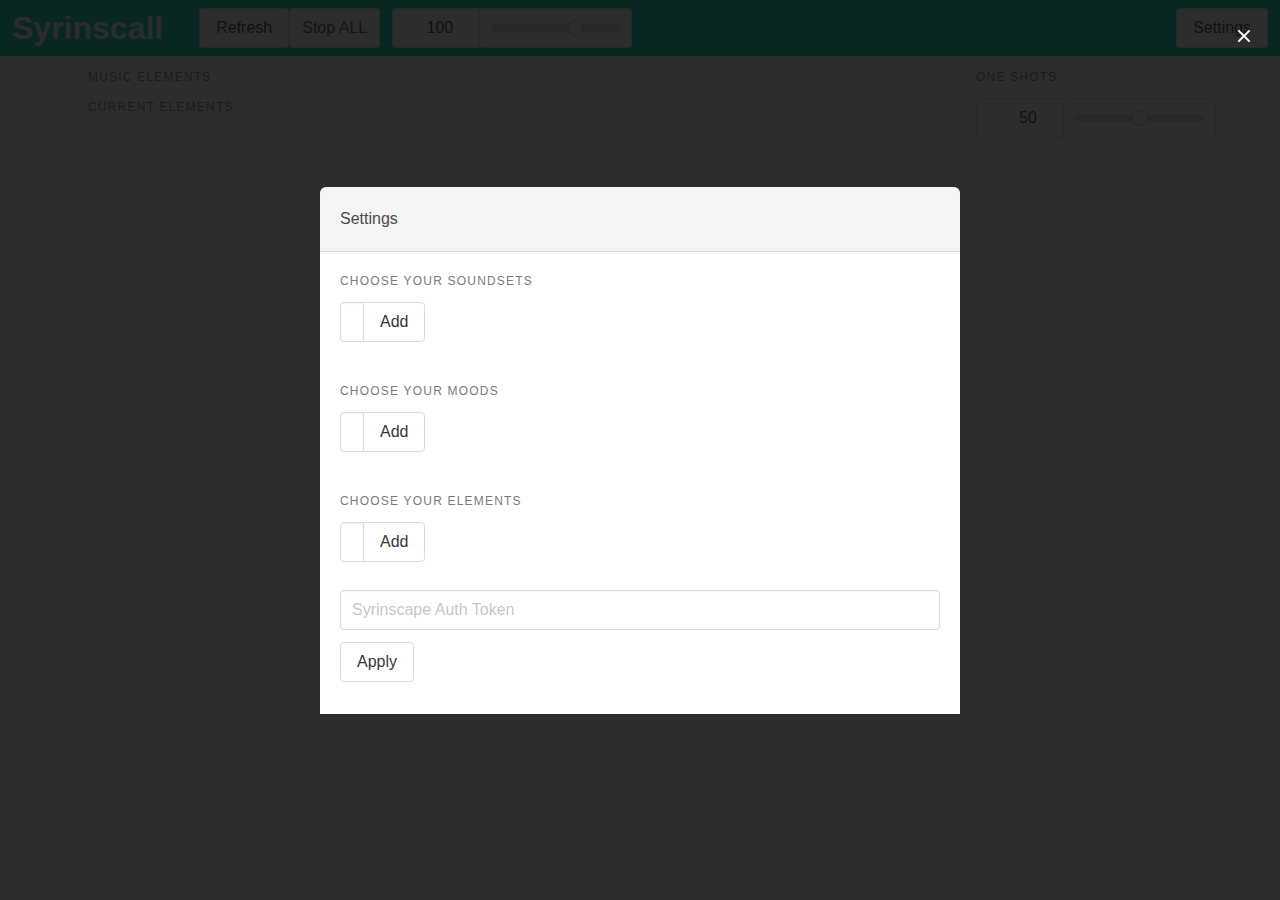
==== commit f22d4484: "Adds 'pinned' moods" ====
--- a/index.html
+++ b/index.html
@@ -25,6 +25,7 @@
 			<div class="navbar-menu">
 				<div class="navbar-start">
 					<div id="Stop">
+						<button id="refresh" type="button">Refresh</button>
 						<button id="master_stop" formaction="https://www.syrinscape.com/online/frontend-api/stop-all/" form="main" formmethod="get">Stop ALL</button>
 						<div id="master-volume" class="field has-addons volume">
 							<div class="control volume-number">
@@ -62,6 +63,19 @@
 						</div>
 						<div id="ChosenSets" class="ChosenSets"></div>
 						<input type="hidden" id="setsParams" name="sets"></input>
+						
+						<p class="menu-label">Choose your Moods</p>
+						<div class="SetChoose field has-addons">
+							<div class="control">
+								<p contenteditable="true" id="add_mood" class="input is-fullwidth"></p>
+							</div>
+							<div class="control">
+								<button id="choose_mood" type="button" class="is-inactive">Add</button>
+							</div>
+						</div>
+						<div id="ChosenMoods" class="ChosenMoods"></div>
+						<input type="hidden" id="moodsParams" name="moods"></input>
+						
 						<p class="menu-label">Choose your Elements</p>
 						<div class="SetChoose field has-addons">
 							<div class="control">
--- a/css/syrinscall.css
+++ b/css/syrinscall.css
@@ -113,7 +113,7 @@
   background-color: rgba(10, 10, 10, 0.4);
 }
 
-.is-small.delete, .is-small.modal-close {
+.is-small.delete, .mood-title .delete.hide-moods, .mood-title .delete.show-moods, .is-small.modal-close, .mood-title .modal-close.hide-moods, .mood-title .modal-close.show-moods {
   height: 16px;
   max-height: 16px;
   max-width: 16px;
@@ -516,22 +516,22 @@
   color: inherit;
 }
 
-.button .icon, button .icon, .button section.control_panel > form > div div.Music .column .play-button, section.control_panel > form > div div.Music .column .button .play-button, button section.control_panel > form > div div.Music .column .play-button, section.control_panel > form > div div.Music .column button .play-button, .button section.control_panel > form > div div.Music section.control_panel > form > div .play-button, section.control_panel > form > div div.Music section.control_panel > form > div .button .play-button, button section.control_panel > form > div div.Music section.control_panel > form > div .play-button, section.control_panel > form > div div.Music section.control_panel > form > div button .play-button, .button section.control_panel > form > div div.Elements .column .play-button, section.control_panel > form > div div.Elements .column .button .play-button, button section.control_panel > form > div div.Elements .column .play-button, section.control_panel > form > div div.Elements .column button .play-button, .button section.control_panel > form > div div.Elements section.control_panel > form > div .play-button, section.control_panel > form > div div.Elements section.control_panel > form > div .button .play-button, button section.control_panel > form > div div.Elements section.control_panel > form > div .play-button, section.control_panel > form > div div.Elements section.control_panel > form > div button .play-button, .button .icon.is-small, button .icon.is-small, .button section.control_panel > form > div div.Music .column .is-small.play-button, section.control_panel > form > div div.Music .column .button .is-small.play-button, button section.control_panel > form > div div.Music .column .is-small.play-button, section.control_panel > form > div div.Music .column button .is-small.play-button, .button section.control_panel > form > div div.Music section.control_panel > form > div .is-small.play-button, section.control_panel > form > div div.Music section.control_panel > form > div .button .is-small.play-button, button section.control_panel > form > div div.Music section.control_panel > form > div .is-small.play-button, section.control_panel > form > div div.Music section.control_panel > form > div button .is-small.play-button, .button section.control_panel > form > div div.Elements .column .is-small.play-button, section.control_panel > form > div div.Elements .column .button .is-small.play-button, button section.control_panel > form > div div.Elements .column .is-small.play-button, section.control_panel > form > div div.Elements .column button .is-small.play-button, .button section.control_panel > form > div div.Elements section.control_panel > form > div .is-small.play-button, section.control_panel > form > div div.Elements section.control_panel > form > div .button .is-small.play-button, button section.control_panel > form > div div.Elements section.control_panel > form > div .is-small.play-button, section.control_panel > form > div div.Elements section.control_panel > form > div button .is-small.play-button, .button .icon.is-medium, button .icon.is-medium, .button section.control_panel > form > div div.Music .column .is-medium.play-button, section.control_panel > form > div div.Music .column .button .is-medium.play-button, button section.control_panel > form > div div.Music .column .is-medium.play-button, section.control_panel > form > div div.Music .column button .is-medium.play-button, .button section.control_panel > form > div div.Music section.control_panel > form > div .is-medium.play-button, section.control_panel > form > div div.Music section.control_panel > form > div .button .is-medium.play-button, button section.control_panel > form > div div.Music section.control_panel > form > div .is-medium.play-button, section.control_panel > form > div div.Music section.control_panel > form > div button .is-medium.play-button, .button section.control_panel > form > div div.Elements .column .is-medium.play-button, section.control_panel > form > div div.Elements .column .button .is-medium.play-button, button section.control_panel > form > div div.Elements .column .is-medium.play-button, section.control_panel > form > div div.Elements .column button .is-medium.play-button, .button section.control_panel > form > div div.Elements section.control_panel > form > div .is-medium.play-button, section.control_panel > form > div div.Elements section.control_panel > form > div .button .is-medium.play-button, button section.control_panel > form > div div.Elements section.control_panel > form > div .is-medium.play-button, section.control_panel > form > div div.Elements section.control_panel > form > div button .is-medium.play-button, .button .icon.is-large, button .icon.is-large, .button section.control_panel > form > div div.Music .column .is-large.play-button, section.control_panel > form > div div.Music .column .button .is-large.play-button, button section.control_panel > form > div div.Music .column .is-large.play-button, section.control_panel > form > div div.Music .column button .is-large.play-button, .button section.control_panel > form > div div.Music section.control_panel > form > div .is-large.play-button, section.control_panel > form > div div.Music section.control_panel > form > div .button .is-large.play-button, button section.control_panel > form > div div.Music section.control_panel > form > div .is-large.play-button, section.control_panel > form > div div.Music section.control_panel > form > div button .is-large.play-button, .button section.control_panel > form > div div.Elements .column .is-large.play-button, section.control_panel > form > div div.Elements .column .button .is-large.play-button, button section.control_panel > form > div div.Elements .column .is-large.play-button, section.control_panel > form > div div.Elements .column button .is-large.play-button, .button section.control_panel > form > div div.Elements section.control_panel > form > div .is-large.play-button, section.control_panel > form > div div.Elements section.control_panel > form > div .button .is-large.play-button, button section.control_panel > form > div div.Elements section.control_panel > form > div .is-large.play-button, section.control_panel > form > div div.Elements section.control_panel > form > div button .is-large.play-button {
+.button .icon, button .icon, .button section.control_panel > form > div div.Music .column .play-button, section.control_panel > form > div div.Music .column .button .play-button, button section.control_panel > form > div div.Music .column .play-button, section.control_panel > form > div div.Music .column button .play-button, .button section.control_panel > form > div div.Music section.control_panel > form > div .play-button, section.control_panel > form > div div.Music section.control_panel > form > div .button .play-button, button section.control_panel > form > div div.Music section.control_panel > form > div .play-button, section.control_panel > form > div div.Music section.control_panel > form > div button .play-button, .button section.control_panel > form > div div.Elements .column .play-button, section.control_panel > form > div div.Elements .column .button .play-button, button section.control_panel > form > div div.Elements .column .play-button, section.control_panel > form > div div.Elements .column button .play-button, .button section.control_panel > form > div div.Elements section.control_panel > form > div .play-button, section.control_panel > form > div div.Elements section.control_panel > form > div .button .play-button, button section.control_panel > form > div div.Elements section.control_panel > form > div .play-button, section.control_panel > form > div div.Elements section.control_panel > form > div button .play-button, .button .mood-title .hide-moods, .mood-title .button .hide-moods, button .mood-title .hide-moods, .mood-title button .hide-moods, .button .mood-title .show-moods, .mood-title .button .show-moods, button .mood-title .show-moods, .mood-title button .show-moods, .button .icon.is-small, button .icon.is-small, .button section.control_panel > form > div div.Music .column .is-small.play-button, section.control_panel > form > div div.Music .column .button .is-small.play-button, button section.control_panel > form > div div.Music .column .is-small.play-button, section.control_panel > form > div div.Music .column button .is-small.play-button, .button section.control_panel > form > div div.Music section.control_panel > form > div .is-small.play-button, section.control_panel > form > div div.Music section.control_panel > form > div .button .is-small.play-button, button section.control_panel > form > div div.Music section.control_panel > form > div .is-small.play-button, section.control_panel > form > div div.Music section.control_panel > form > div button .is-small.play-button, .button section.control_panel > form > div div.Music .column .mood-title .play-button.hide-moods, section.control_panel > form > div div.Music .column .mood-title .button .play-button.hide-moods, button section.control_panel > form > div div.Music .column .mood-title .play-button.hide-moods, section.control_panel > form > div div.Music .column .mood-title button .play-button.hide-moods, .button .mood-title section.control_panel > form > div div.Music .column .play-button.hide-moods, .mood-title section.control_panel > form > div div.Music .column .button .play-button.hide-moods, button .mood-title section.control_panel > form > div div.Music .column .play-button.hide-moods, .mood-title section.control_panel > form > div div.Music .column button .play-button.hide-moods, .button section.control_panel > form > div div.Music section.control_panel > form > div .mood-title .play-button.hide-moods, section.control_panel > form > div div.Music section.control_panel > form > div .mood-title .button .play-button.hide-moods, button section.control_panel > form > div div.Music section.control_panel > form > div .mood-title .play-button.hide-moods, section.control_panel > form > div div.Music section.control_panel > form > div .mood-title button .play-button.hide-moods, .button .mood-title section.control_panel > form > div div.Music section.control_panel > form > div .play-button.hide-moods, .mood-title section.control_panel > form > div div.Music section.control_panel > form > div .button .play-button.hide-moods, button .mood-title section.control_panel > form > div div.Music section.control_panel > form > div .play-button.hide-moods, .mood-title section.control_panel > form > div div.Music section.control_panel > form > div button .play-button.hide-moods, .button section.control_panel > form > div div.Music .column .mood-title .play-button.show-moods, section.control_panel > form > div div.Music .column .mood-title .button .play-button.show-moods, button section.control_panel > form > div div.Music .column .mood-title .play-button.show-moods, section.control_panel > form > div div.Music .column .mood-title button .play-button.show-moods, .button .mood-title section.control_panel > form > div div.Music .column .play-button.show-moods, .mood-title section.control_panel > form > div div.Music .column .button .play-button.show-moods, button .mood-title section.control_panel > form > div div.Music .column .play-button.show-moods, .mood-title section.control_panel > form > div div.Music .column button .play-button.show-moods, .button section.control_panel > form > div div.Music section.control_panel > form > div .mood-title .play-button.show-moods, section.control_panel > form > div div.Music section.control_panel > form > div .mood-title .button .play-button.show-moods, button section.control_panel > form > div div.Music section.control_panel > form > div .mood-title .play-button.show-moods, section.control_panel > form > div div.Music section.control_panel > form > div .mood-title button .play-button.show-moods, .button .mood-title section.control_panel > form > div div.Music section.control_panel > form > div .play-button.show-moods, .mood-title section.control_panel > form > div div.Music section.control_panel > form > div .button .play-button.show-moods, button .mood-title section.control_panel > form > div div.Music section.control_panel > form > div .play-button.show-moods, .mood-title section.control_panel > form > div div.Music section.control_panel > form > div button .play-button.show-moods, .button section.control_panel > form > div div.Elements .column .is-small.play-button, section.control_panel > form > div div.Elements .column .button .is-small.play-button, button section.control_panel > form > div div.Elements .column .is-small.play-button, section.control_panel > form > div div.Elements .column button .is-small.play-button, .button section.control_panel > form > div div.Elements section.control_panel > form > div .is-small.play-button, section.control_panel > form > div div.Elements section.control_panel > form > div .button .is-small.play-button, button section.control_panel > form > div div.Elements section.control_panel > form > div .is-small.play-button, section.control_panel > form > div div.Elements section.control_panel > form > div button .is-small.play-button, .button section.control_panel > form > div div.Elements .column .mood-title .play-button.hide-moods, section.control_panel > form > div div.Elements .column .mood-title .button .play-button.hide-moods, button section.control_panel > form > div div.Elements .column .mood-title .play-button.hide-moods, section.control_panel > form > div div.Elements .column .mood-title button .play-button.hide-moods, .button .mood-title section.control_panel > form > div div.Elements .column .play-button.hide-moods, .mood-title section.control_panel > form > div div.Elements .column .button .play-button.hide-moods, button .mood-title section.control_panel > form > div div.Elements .column .play-button.hide-moods, .mood-title section.control_panel > form > div div.Elements .column button .play-button.hide-moods, .button section.control_panel > form > div div.Elements section.control_panel > form > div .mood-title .play-button.hide-moods, section.control_panel > form > div div.Elements section.control_panel > form > div .mood-title .button .play-button.hide-moods, button section.control_panel > form > div div.Elements section.control_panel > form > div .mood-title .play-button.hide-moods, section.control_panel > form > div div.Elements section.control_panel > form > div .mood-title button .play-button.hide-moods, .button .mood-title section.control_panel > form > div div.Elements section.control_panel > form > div .play-button.hide-moods, .mood-title section.control_panel > form > div div.Elements section.control_panel > form > div .button .play-button.hide-moods, button .mood-title section.control_panel > form > div div.Elements section.control_panel > form > div .play-button.hide-moods, .mood-title section.control_panel > form > div div.Elements section.control_panel > form > div button .play-button.hide-moods, .button section.control_panel > form > div div.Elements .column .mood-title .play-button.show-moods, section.control_panel > form > div div.Elements .column .mood-title .button .play-button.show-moods, button section.control_panel > form > div div.Elements .column .mood-title .play-button.show-moods, section.control_panel > form > div div.Elements .column .mood-title button .play-button.show-moods, .button .mood-title section.control_panel > form > div div.Elements .column .play-button.show-moods, .mood-title section.control_panel > form > div div.Elements .column .button .play-button.show-moods, button .mood-title section.control_panel > form > div div.Elements .column .play-button.show-moods, .mood-title section.control_panel > form > div div.Elements .column button .play-button.show-moods, .button section.control_panel > form > div div.Elements section.control_panel > form > div .mood-title .play-button.show-moods, section.control_panel > form > div div.Elements section.control_panel > form > div .mood-title .button .play-button.show-moods, button section.control_panel > form > div div.Elements section.control_panel > form > div .mood-title .play-button.show-moods, section.control_panel > form > div div.Elements section.control_panel > form > div .mood-title button .play-button.show-moods, .button .mood-title section.control_panel > form > div div.Elements section.control_panel > form > div .play-button.show-moods, .mood-title section.control_panel > form > div div.Elements section.control_panel > form > div .button .play-button.show-moods, button .mood-title section.control_panel > form > div div.Elements section.control_panel > form > div .play-button.show-moods, .mood-title section.control_panel > form > div div.Elements section.control_panel > form > div button .play-button.show-moods, .button .mood-title .hide-moods, .mood-title .button .hide-moods, button .mood-title .hide-moods, .mood-title button .hide-moods, .button .mood-title .show-moods, .mood-title .button .show-moods, button .mood-title .show-moods, .mood-title button .show-moods, .button .icon.is-medium, button .icon.is-medium, .button section.control_panel > form > div div.Music .column .is-medium.play-button, section.control_panel > form > div div.Music .column .button .is-medium.play-button, button section.control_panel > form > div div.Music .column .is-medium.play-button, section.control_panel > form > div div.Music .column button .is-medium.play-button, .button section.control_panel > form > div div.Music section.control_panel > form > div .is-medium.play-button, section.control_panel > form > div div.Music section.control_panel > form > div .button .is-medium.play-button, button section.control_panel > form > div div.Music section.control_panel > form > div .is-medium.play-button, section.control_panel > form > div div.Music section.control_panel > form > div button .is-medium.play-button, .button section.control_panel > form > div div.Elements .column .is-medium.play-button, section.control_panel > form > div div.Elements .column .button .is-medium.play-button, button section.control_panel > form > div div.Elements .column .is-medium.play-button, section.control_panel > form > div div.Elements .column button .is-medium.play-button, .button section.control_panel > form > div div.Elements section.control_panel > form > div .is-medium.play-button, section.control_panel > form > div div.Elements section.control_panel > form > div .button .is-medium.play-button, button section.control_panel > form > div div.Elements section.control_panel > form > div .is-medium.play-button, section.control_panel > form > div div.Elements section.control_panel > form > div button .is-medium.play-button, .button .mood-title .is-medium.hide-moods, .mood-title .button .is-medium.hide-moods, button .mood-title .is-medium.hide-moods, .mood-title button .is-medium.hide-moods, .button .mood-title .is-medium.show-moods, .mood-title .button .is-medium.show-moods, button .mood-title .is-medium.show-moods, .mood-title button .is-medium.show-moods, .button .icon.is-large, button .icon.is-large, .button section.control_panel > form > div div.Music .column .is-large.play-button, section.control_panel > form > div div.Music .column .button .is-large.play-button, button section.control_panel > form > div div.Music .column .is-large.play-button, section.control_panel > form > div div.Music .column button .is-large.play-button, .button section.control_panel > form > div div.Music section.control_panel > form > div .is-large.play-button, section.control_panel > form > div div.Music section.control_panel > form > div .button .is-large.play-button, button section.control_panel > form > div div.Music section.control_panel > form > div .is-large.play-button, section.control_panel > form > div div.Music section.control_panel > form > div button .is-large.play-button, .button section.control_panel > form > div div.Elements .column .is-large.play-button, section.control_panel > form > div div.Elements .column .button .is-large.play-button, button section.control_panel > form > div div.Elements .column .is-large.play-button, section.control_panel > form > div div.Elements .column button .is-large.play-button, .button section.control_panel > form > div div.Elements section.control_panel > form > div .is-large.play-button, section.control_panel > form > div div.Elements section.control_panel > form > div .button .is-large.play-button, button section.control_panel > form > div div.Elements section.control_panel > form > div .is-large.play-button, section.control_panel > form > div div.Elements section.control_panel > form > div button .is-large.play-button, .button .mood-title .is-large.hide-moods, .mood-title .button .is-large.hide-moods, button .mood-title .is-large.hide-moods, .mood-title button .is-large.hide-moods, .button .mood-title .is-large.show-moods, .mood-title .button .is-large.show-moods, button .mood-title .is-large.show-moods, .mood-title button .is-large.show-moods {
   height: 1.5em;
   width: 1.5em;
 }
 
-.button .icon:first-child:not(:last-child), button .icon:first-child:not(:last-child), .button section.control_panel > form > div div.Music .column .play-button:first-child:not(:last-child), section.control_panel > form > div div.Music .column .button .play-button:first-child:not(:last-child), button section.control_panel > form > div div.Music .column .play-button:first-child:not(:last-child), section.control_panel > form > div div.Music .column button .play-button:first-child:not(:last-child), .button section.control_panel > form > div div.Music section.control_panel > form > div .play-button:first-child:not(:last-child), section.control_panel > form > div div.Music section.control_panel > form > div .button .play-button:first-child:not(:last-child), button section.control_panel > form > div div.Music section.control_panel > form > div .play-button:first-child:not(:last-child), section.control_panel > form > div div.Music section.control_panel > form > div button .play-button:first-child:not(:last-child), .button section.control_panel > form > div div.Elements .column .play-button:first-child:not(:last-child), section.control_panel > form > div div.Elements .column .button .play-button:first-child:not(:last-child), button section.control_panel > form > div div.Elements .column .play-button:first-child:not(:last-child), section.control_panel > form > div div.Elements .column button .play-button:first-child:not(:last-child), .button section.control_panel > form > div div.Elements section.control_panel > form > div .play-button:first-child:not(:last-child), section.control_panel > form > div div.Elements section.control_panel > form > div .button .play-button:first-child:not(:last-child), button section.control_panel > form > div div.Elements section.control_panel > form > div .play-button:first-child:not(:last-child), section.control_panel > form > div div.Elements section.control_panel > form > div button .play-button:first-child:not(:last-child) {
+.button .icon:first-child:not(:last-child), button .icon:first-child:not(:last-child), .button section.control_panel > form > div div.Music .column .play-button:first-child:not(:last-child), section.control_panel > form > div div.Music .column .button .play-button:first-child:not(:last-child), button section.control_panel > form > div div.Music .column .play-button:first-child:not(:last-child), section.control_panel > form > div div.Music .column button .play-button:first-child:not(:last-child), .button section.control_panel > form > div div.Music section.control_panel > form > div .play-button:first-child:not(:last-child), section.control_panel > form > div div.Music section.control_panel > form > div .button .play-button:first-child:not(:last-child), button section.control_panel > form > div div.Music section.control_panel > form > div .play-button:first-child:not(:last-child), section.control_panel > form > div div.Music section.control_panel > form > div button .play-button:first-child:not(:last-child), .button section.control_panel > form > div div.Elements .column .play-button:first-child:not(:last-child), section.control_panel > form > div div.Elements .column .button .play-button:first-child:not(:last-child), button section.control_panel > form > div div.Elements .column .play-button:first-child:not(:last-child), section.control_panel > form > div div.Elements .column button .play-button:first-child:not(:last-child), .button section.control_panel > form > div div.Elements section.control_panel > form > div .play-button:first-child:not(:last-child), section.control_panel > form > div div.Elements section.control_panel > form > div .button .play-button:first-child:not(:last-child), button section.control_panel > form > div div.Elements section.control_panel > form > div .play-button:first-child:not(:last-child), section.control_panel > form > div div.Elements section.control_panel > form > div button .play-button:first-child:not(:last-child), .button .mood-title .hide-moods:first-child:not(:last-child), .mood-title .button .hide-moods:first-child:not(:last-child), button .mood-title .hide-moods:first-child:not(:last-child), .mood-title button .hide-moods:first-child:not(:last-child), .button .mood-title .show-moods:first-child:not(:last-child), .mood-title .button .show-moods:first-child:not(:last-child), button .mood-title .show-moods:first-child:not(:last-child), .mood-title button .show-moods:first-child:not(:last-child) {
   margin-left: calc(-0.5em - 1px);
   margin-right: 0.25em;
 }
 
-.button .icon:last-child:not(:first-child), button .icon:last-child:not(:first-child), .button section.control_panel > form > div div.Music .column .play-button:last-child:not(:first-child), section.control_panel > form > div div.Music .column .button .play-button:last-child:not(:first-child), button section.control_panel > form > div div.Music .column .play-button:last-child:not(:first-child), section.control_panel > form > div div.Music .column button .play-button:last-child:not(:first-child), .button section.control_panel > form > div div.Music section.control_panel > form > div .play-button:last-child:not(:first-child), section.control_panel > form > div div.Music section.control_panel > form > div .button .play-button:last-child:not(:first-child), button section.control_panel > form > div div.Music section.control_panel > form > div .play-button:last-child:not(:first-child), section.control_panel > form > div div.Music section.control_panel > form > div button .play-button:last-child:not(:first-child), .button section.control_panel > form > div div.Elements .column .play-button:last-child:not(:first-child), section.control_panel > form > div div.Elements .column .button .play-button:last-child:not(:first-child), button section.control_panel > form > div div.Elements .column .play-button:last-child:not(:first-child), section.control_panel > form > div div.Elements .column button .play-button:last-child:not(:first-child), .button section.control_panel > form > div div.Elements section.control_panel > form > div .play-button:last-child:not(:first-child), section.control_panel > form > div div.Elements section.control_panel > form > div .button .play-button:last-child:not(:first-child), button section.control_panel > form > div div.Elements section.control_panel > form > div .play-button:last-child:not(:first-child), section.control_panel > form > div div.Elements section.control_panel > form > div button .play-button:last-child:not(:first-child) {
+.button .icon:last-child:not(:first-child), button .icon:last-child:not(:first-child), .button section.control_panel > form > div div.Music .column .play-button:last-child:not(:first-child), section.control_panel > form > div div.Music .column .button .play-button:last-child:not(:first-child), button section.control_panel > form > div div.Music .column .play-button:last-child:not(:first-child), section.control_panel > form > div div.Music .column button .play-button:last-child:not(:first-child), .button section.control_panel > form > div div.Music section.control_panel > form > div .play-button:last-child:not(:first-child), section.control_panel > form > div div.Music section.control_panel > form > div .button .play-button:last-child:not(:first-child), button section.control_panel > form > div div.Music section.control_panel > form > div .play-button:last-child:not(:first-child), section.control_panel > form > div div.Music section.control_panel > form > div button .play-button:last-child:not(:first-child), .button section.control_panel > form > div div.Elements .column .play-button:last-child:not(:first-child), section.control_panel > form > div div.Elements .column .button .play-button:last-child:not(:first-child), button section.control_panel > form > div div.Elements .column .play-button:last-child:not(:first-child), section.control_panel > form > div div.Elements .column button .play-button:last-child:not(:first-child), .button section.control_panel > form > div div.Elements section.control_panel > form > div .play-button:last-child:not(:first-child), section.control_panel > form > div div.Elements section.control_panel > form > div .button .play-button:last-child:not(:first-child), button section.control_panel > form > div div.Elements section.control_panel > form > div .play-button:last-child:not(:first-child), section.control_panel > form > div div.Elements section.control_panel > form > div button .play-button:last-child:not(:first-child), .button .mood-title .hide-moods:last-child:not(:first-child), .mood-title .button .hide-moods:last-child:not(:first-child), button .mood-title .hide-moods:last-child:not(:first-child), .mood-title button .hide-moods:last-child:not(:first-child), .button .mood-title .show-moods:last-child:not(:first-child), .mood-title .button .show-moods:last-child:not(:first-child), button .mood-title .show-moods:last-child:not(:first-child), .mood-title button .show-moods:last-child:not(:first-child) {
   margin-left: 0.25em;
   margin-right: calc(-0.5em - 1px);
 }
 
-.button .icon:first-child:last-child, button .icon:first-child:last-child, .button section.control_panel > form > div div.Music .column .play-button:first-child:last-child, section.control_panel > form > div div.Music .column .button .play-button:first-child:last-child, button section.control_panel > form > div div.Music .column .play-button:first-child:last-child, section.control_panel > form > div div.Music .column button .play-button:first-child:last-child, .button section.control_panel > form > div div.Music section.control_panel > form > div .play-button:first-child:last-child, section.control_panel > form > div div.Music section.control_panel > form > div .button .play-button:first-child:last-child, button section.control_panel > form > div div.Music section.control_panel > form > div .play-button:first-child:last-child, section.control_panel > form > div div.Music section.control_panel > form > div button .play-button:first-child:last-child, .button section.control_panel > form > div div.Elements .column .play-button:first-child:last-child, section.control_panel > form > div div.Elements .column .button .play-button:first-child:last-child, button section.control_panel > form > div div.Elements .column .play-button:first-child:last-child, section.control_panel > form > div div.Elements .column button .play-button:first-child:last-child, .button section.control_panel > form > div div.Elements section.control_panel > form > div .play-button:first-child:last-child, section.control_panel > form > div div.Elements section.control_panel > form > div .button .play-button:first-child:last-child, button section.control_panel > form > div div.Elements section.control_panel > form > div .play-button:first-child:last-child, section.control_panel > form > div div.Elements section.control_panel > form > div button .play-button:first-child:last-child {
+.button .icon:first-child:last-child, button .icon:first-child:last-child, .button section.control_panel > form > div div.Music .column .play-button:first-child:last-child, section.control_panel > form > div div.Music .column .button .play-button:first-child:last-child, button section.control_panel > form > div div.Music .column .play-button:first-child:last-child, section.control_panel > form > div div.Music .column button .play-button:first-child:last-child, .button section.control_panel > form > div div.Music section.control_panel > form > div .play-button:first-child:last-child, section.control_panel > form > div div.Music section.control_panel > form > div .button .play-button:first-child:last-child, button section.control_panel > form > div div.Music section.control_panel > form > div .play-button:first-child:last-child, section.control_panel > form > div div.Music section.control_panel > form > div button .play-button:first-child:last-child, .button section.control_panel > form > div div.Elements .column .play-button:first-child:last-child, section.control_panel > form > div div.Elements .column .button .play-button:first-child:last-child, button section.control_panel > form > div div.Elements .column .play-button:first-child:last-child, section.control_panel > form > div div.Elements .column button .play-button:first-child:last-child, .button section.control_panel > form > div div.Elements section.control_panel > form > div .play-button:first-child:last-child, section.control_panel > form > div div.Elements section.control_panel > form > div .button .play-button:first-child:last-child, button section.control_panel > form > div div.Elements section.control_panel > form > div .play-button:first-child:last-child, section.control_panel > form > div div.Elements section.control_panel > form > div button .play-button:first-child:last-child, .button .mood-title .hide-moods:first-child:last-child, .mood-title .button .hide-moods:first-child:last-child, button .mood-title .hide-moods:first-child:last-child, .mood-title button .hide-moods:first-child:last-child, .button .mood-title .show-moods:first-child:last-child, .mood-title .button .show-moods:first-child:last-child, button .mood-title .show-moods:first-child:last-child, .mood-title button .show-moods:first-child:last-child {
   margin-left: calc(-0.5em - 1px);
   margin-right: calc(-0.5em - 1px);
 }
@@ -1946,7 +1946,7 @@
   color: #cc0f35;
 }
 
-.button.is-small, button.is-small {
+.button.is-small, .mood-title .button.hide-moods, .mood-title button.hide-moods, .mood-title .button.show-moods, .mood-title button.show-moods, button.is-small {
   border-radius: 2px;
   font-size: 0.75rem;
 }
@@ -2347,7 +2347,7 @@
   margin-top: 0;
 }
 
-.content.is-small {
+.content.is-small, .mood-title .content.hide-moods, .mood-title .content.show-moods {
   font-size: 0.75rem;
 }
 
@@ -2359,7 +2359,7 @@
   font-size: 1.5rem;
 }
 
-.icon, section.control_panel > form > div div.Music .column .play-button, section.control_panel > form > div div.Music section.control_panel > form > div .play-button, section.control_panel > form > div div.Elements .column .play-button, section.control_panel > form > div div.Elements section.control_panel > form > div .play-button {
+.icon, section.control_panel > form > div div.Music .column .play-button, section.control_panel > form > div div.Music section.control_panel > form > div .play-button, section.control_panel > form > div div.Elements .column .play-button, section.control_panel > form > div div.Elements section.control_panel > form > div .play-button, .mood-title .hide-moods, .mood-title .show-moods {
   -webkit-box-align: center;
       -ms-flex-align: center;
           align-items: center;
@@ -2373,17 +2373,17 @@
   width: 1.5rem;
 }
 
-.icon.is-small, section.control_panel > form > div div.Music .column .is-small.play-button, section.control_panel > form > div div.Music section.control_panel > form > div .is-small.play-button, section.control_panel > form > div div.Elements .column .is-small.play-button, section.control_panel > form > div div.Elements section.control_panel > form > div .is-small.play-button {
+.icon.is-small, section.control_panel > form > div div.Music .column .is-small.play-button, section.control_panel > form > div div.Music section.control_panel > form > div .is-small.play-button, section.control_panel > form > div div.Music .column .mood-title .play-button.hide-moods, .mood-title section.control_panel > form > div div.Music .column .play-button.hide-moods, section.control_panel > form > div div.Music section.control_panel > form > div .mood-title .play-button.hide-moods, .mood-title section.control_panel > form > div div.Music section.control_panel > form > div .play-button.hide-moods, section.control_panel > form > div div.Music .column .mood-title .play-button.show-moods, .mood-title section.control_panel > form > div div.Music .column .play-button.show-moods, section.control_panel > form > div div.Music section.control_panel > form > div .mood-title .play-button.show-moods, .mood-title section.control_panel > form > div div.Music section.control_panel > form > div .play-button.show-moods, section.control_panel > form > div div.Elements .column .is-small.play-button, section.control_panel > form > div div.Elements section.control_panel > form > div .is-small.play-button, section.control_panel > form > div div.Elements .column .mood-title .play-button.hide-moods, .mood-title section.control_panel > form > div div.Elements .column .play-button.hide-moods, section.control_panel > form > div div.Elements section.control_panel > form > div .mood-title .play-button.hide-moods, .mood-title section.control_panel > form > div div.Elements section.control_panel > form > div .play-button.hide-moods, section.control_panel > form > div div.Elements .column .mood-title .play-button.show-moods, .mood-title section.control_panel > form > div div.Elements .column .play-button.show-moods, section.control_panel > form > div div.Elements section.control_panel > form > div .mood-title .play-button.show-moods, .mood-title section.control_panel > form > div div.Elements section.control_panel > form > div .play-button.show-moods, .mood-title .hide-moods, .mood-title .show-moods {
   height: 1rem;
   width: 1rem;
 }
 
-.icon.is-medium, section.control_panel > form > div div.Music .column .is-medium.play-button, section.control_panel > form > div div.Music section.control_panel > form > div .is-medium.play-button, section.control_panel > form > div div.Elements .column .is-medium.play-button, section.control_panel > form > div div.Elements section.control_panel > form > div .is-medium.play-button {
+.icon.is-medium, section.control_panel > form > div div.Music .column .is-medium.play-button, section.control_panel > form > div div.Music section.control_panel > form > div .is-medium.play-button, section.control_panel > form > div div.Elements .column .is-medium.play-button, section.control_panel > form > div div.Elements section.control_panel > form > div .is-medium.play-button, .mood-title .is-medium.hide-moods, .mood-title .is-medium.show-moods {
   height: 2rem;
   width: 2rem;
 }
 
-.icon.is-large, section.control_panel > form > div div.Music .column .is-large.play-button, section.control_panel > form > div div.Music section.control_panel > form > div .is-large.play-button, section.control_panel > form > div div.Elements .column .is-large.play-button, section.control_panel > form > div div.Elements section.control_panel > form > div .is-large.play-button {
+.icon.is-large, section.control_panel > form > div div.Music .column .is-large.play-button, section.control_panel > form > div div.Music section.control_panel > form > div .is-large.play-button, section.control_panel > form > div div.Elements .column .is-large.play-button, section.control_panel > form > div div.Elements section.control_panel > form > div .is-large.play-button, .mood-title .is-large.hide-moods, .mood-title .is-large.show-moods {
   height: 3rem;
   width: 3rem;
 }
@@ -2868,7 +2868,7 @@
   animation-name: none;
 }
 
-.progress.is-small {
+.progress.is-small, .mood-title .progress.hide-moods, .mood-title .progress.show-moods {
   height: 0.75rem;
 }
 
@@ -3301,17 +3301,17 @@
   font-size: 1.25rem;
 }
 
-.tag:not(body) .icon:first-child:not(:last-child), .tag:not(body) section.control_panel > form > div div.Music .column .play-button:first-child:not(:last-child), section.control_panel > form > div div.Music .column .tag:not(body) .play-button:first-child:not(:last-child), .tag:not(body) section.control_panel > form > div div.Music section.control_panel > form > div .play-button:first-child:not(:last-child), section.control_panel > form > div div.Music section.control_panel > form > div .tag:not(body) .play-button:first-child:not(:last-child), .tag:not(body) section.control_panel > form > div div.Elements .column .play-button:first-child:not(:last-child), section.control_panel > form > div div.Elements .column .tag:not(body) .play-button:first-child:not(:last-child), .tag:not(body) section.control_panel > form > div div.Elements section.control_panel > form > div .play-button:first-child:not(:last-child), section.control_panel > form > div div.Elements section.control_panel > form > div .tag:not(body) .play-button:first-child:not(:last-child) {
+.tag:not(body) .icon:first-child:not(:last-child), .tag:not(body) section.control_panel > form > div div.Music .column .play-button:first-child:not(:last-child), section.control_panel > form > div div.Music .column .tag:not(body) .play-button:first-child:not(:last-child), .tag:not(body) section.control_panel > form > div div.Music section.control_panel > form > div .play-button:first-child:not(:last-child), section.control_panel > form > div div.Music section.control_panel > form > div .tag:not(body) .play-button:first-child:not(:last-child), .tag:not(body) section.control_panel > form > div div.Elements .column .play-button:first-child:not(:last-child), section.control_panel > form > div div.Elements .column .tag:not(body) .play-button:first-child:not(:last-child), .tag:not(body) section.control_panel > form > div div.Elements section.control_panel > form > div .play-button:first-child:not(:last-child), section.control_panel > form > div div.Elements section.control_panel > form > div .tag:not(body) .play-button:first-child:not(:last-child), .tag:not(body) .mood-title .hide-moods:first-child:not(:last-child), .mood-title .tag:not(body) .hide-moods:first-child:not(:last-child), .tag:not(body) .mood-title .show-moods:first-child:not(:last-child), .mood-title .tag:not(body) .show-moods:first-child:not(:last-child) {
   margin-left: -0.375em;
   margin-right: 0.1875em;
 }
 
-.tag:not(body) .icon:last-child:not(:first-child), .tag:not(body) section.control_panel > form > div div.Music .column .play-button:last-child:not(:first-child), section.control_panel > form > div div.Music .column .tag:not(body) .play-button:last-child:not(:first-child), .tag:not(body) section.control_panel > form > div div.Music section.control_panel > form > div .play-button:last-child:not(:first-child), section.control_panel > form > div div.Music section.control_panel > form > div .tag:not(body) .play-button:last-child:not(:first-child), .tag:not(body) section.control_panel > form > div div.Elements .column .play-button:last-child:not(:first-child), section.control_panel > form > div div.Elements .column .tag:not(body) .play-button:last-child:not(:first-child), .tag:not(body) section.control_panel > form > div div.Elements section.control_panel > form > div .play-button:last-child:not(:first-child), section.control_panel > form > div div.Elements section.control_panel > form > div .tag:not(body) .play-button:last-child:not(:first-child) {
+.tag:not(body) .icon:last-child:not(:first-child), .tag:not(body) section.control_panel > form > div div.Music .column .play-button:last-child:not(:first-child), section.control_panel > form > div div.Music .column .tag:not(body) .play-button:last-child:not(:first-child), .tag:not(body) section.control_panel > form > div div.Music section.control_panel > form > div .play-button:last-child:not(:first-child), section.control_panel > form > div div.Music section.control_panel > form > div .tag:not(body) .play-button:last-child:not(:first-child), .tag:not(body) section.control_panel > form > div div.Elements .column .play-button:last-child:not(:first-child), section.control_panel > form > div div.Elements .column .tag:not(body) .play-button:last-child:not(:first-child), .tag:not(body) section.control_panel > form > div div.Elements section.control_panel > form > div .play-button:last-child:not(:first-child), section.control_panel > form > div div.Elements section.control_panel > form > div .tag:not(body) .play-button:last-child:not(:first-child), .tag:not(body) .mood-title .hide-moods:last-child:not(:first-child), .mood-title .tag:not(body) .hide-moods:last-child:not(:first-child), .tag:not(body) .mood-title .show-moods:last-child:not(:first-child), .mood-title .tag:not(body) .show-moods:last-child:not(:first-child) {
   margin-left: 0.1875em;
   margin-right: -0.375em;
 }
 
-.tag:not(body) .icon:first-child:last-child, .tag:not(body) section.control_panel > form > div div.Music .column .play-button:first-child:last-child, section.control_panel > form > div div.Music .column .tag:not(body) .play-button:first-child:last-child, .tag:not(body) section.control_panel > form > div div.Music section.control_panel > form > div .play-button:first-child:last-child, section.control_panel > form > div div.Music section.control_panel > form > div .tag:not(body) .play-button:first-child:last-child, .tag:not(body) section.control_panel > form > div div.Elements .column .play-button:first-child:last-child, section.control_panel > form > div div.Elements .column .tag:not(body) .play-button:first-child:last-child, .tag:not(body) section.control_panel > form > div div.Elements section.control_panel > form > div .play-button:first-child:last-child, section.control_panel > form > div div.Elements section.control_panel > form > div .tag:not(body) .play-button:first-child:last-child {
+.tag:not(body) .icon:first-child:last-child, .tag:not(body) section.control_panel > form > div div.Music .column .play-button:first-child:last-child, section.control_panel > form > div div.Music .column .tag:not(body) .play-button:first-child:last-child, .tag:not(body) section.control_panel > form > div div.Music section.control_panel > form > div .play-button:first-child:last-child, section.control_panel > form > div div.Music section.control_panel > form > div .tag:not(body) .play-button:first-child:last-child, .tag:not(body) section.control_panel > form > div div.Elements .column .play-button:first-child:last-child, section.control_panel > form > div div.Elements .column .tag:not(body) .play-button:first-child:last-child, .tag:not(body) section.control_panel > form > div div.Elements section.control_panel > form > div .play-button:first-child:last-child, section.control_panel > form > div div.Elements section.control_panel > form > div .tag:not(body) .play-button:first-child:last-child, .tag:not(body) .mood-title .hide-moods:first-child:last-child, .mood-title .tag:not(body) .hide-moods:first-child:last-child, .tag:not(body) .mood-title .show-moods:first-child:last-child, .mood-title .tag:not(body) .show-moods:first-child:last-child {
   margin-left: -0.375em;
   margin-right: -0.375em;
 }
@@ -3713,7 +3713,7 @@
           box-shadow: 0 0 0 0.125em rgba(241, 70, 104, 0.25);
 }
 
-.is-small.input, .volume .volume-slider .is-small.slider, .is-small.textarea {
+.is-small.input, .mood-title .input.hide-moods, .mood-title .volume .volume-slider .hide-moods.slider, .volume .volume-slider .mood-title .hide-moods.slider, .mood-title .input.show-moods, .mood-title .volume .volume-slider .show-moods.slider, .volume .volume-slider .mood-title .show-moods.slider, .volume .volume-slider .is-small.slider, .is-small.textarea, .mood-title .textarea.hide-moods, .mood-title .textarea.show-moods {
   border-radius: 2px;
   font-size: 0.75rem;
 }
@@ -4026,7 +4026,7 @@
           box-shadow: 0 0 0 0.125em rgba(241, 70, 104, 0.25);
 }
 
-.select.is-small {
+.select.is-small, .mood-title .select.hide-moods, .mood-title .select.show-moods {
   border-radius: 2px;
   font-size: 0.75rem;
 }
@@ -4060,7 +4060,7 @@
           transform: none;
 }
 
-.select.is-loading.is-small:after {
+.select.is-loading.is-small:after, .mood-title .select.is-loading.hide-moods:after, .mood-title .select.is-loading.show-moods:after {
   font-size: 0.75rem;
 }
 
@@ -4335,7 +4335,7 @@
   color: #fff;
 }
 
-.file.is-small {
+.file.is-small, .mood-title .file.hide-moods, .mood-title .file.show-moods {
   font-size: 0.75rem;
 }
 
@@ -4402,7 +4402,7 @@
   font-size: 21px;
 }
 
-.file.is-boxed.is-small .file-icon .fa, .file.is-boxed.is-small .file-icon section.control_panel > form > div div.Music .column .play-pause, section.control_panel > form > div div.Music .column .file.is-boxed.is-small .file-icon .play-pause, .file.is-boxed.is-small .file-icon section.control_panel > form > div div.Music section.control_panel > form > div .play-pause, section.control_panel > form > div div.Music section.control_panel > form > div .file.is-boxed.is-small .file-icon .play-pause, .file.is-boxed.is-small .file-icon section.control_panel > form > div div.Elements .column .play-pause, section.control_panel > form > div div.Elements .column .file.is-boxed.is-small .file-icon .play-pause, .file.is-boxed.is-small .file-icon section.control_panel > form > div div.Elements section.control_panel > form > div .play-pause, section.control_panel > form > div div.Elements section.control_panel > form > div .file.is-boxed.is-small .file-icon .play-pause {
+.file.is-boxed.is-small .file-icon .fa, .mood-title .file.is-boxed.hide-moods .file-icon .fa, .mood-title .file.is-boxed.show-moods .file-icon .fa, .file.is-boxed.is-small .file-icon section.control_panel > form > div div.Music .column .play-pause, section.control_panel > form > div div.Music .column .file.is-boxed.is-small .file-icon .play-pause, .mood-title .file.is-boxed.hide-moods .file-icon section.control_panel > form > div div.Music .column .play-pause, section.control_panel > form > div div.Music .column .mood-title .file.is-boxed.hide-moods .file-icon .play-pause, .mood-title .file.is-boxed.show-moods .file-icon section.control_panel > form > div div.Music .column .play-pause, section.control_panel > form > div div.Music .column .mood-title .file.is-boxed.show-moods .file-icon .play-pause, .file.is-boxed.is-small .file-icon section.control_panel > form > div div.Music section.control_panel > form > div .play-pause, section.control_panel > form > div div.Music section.control_panel > form > div .file.is-boxed.is-small .file-icon .play-pause, .mood-title .file.is-boxed.hide-moods .file-icon section.control_panel > form > div div.Music section.control_panel > form > div .play-pause, section.control_panel > form > div div.Music section.control_panel > form > div .mood-title .file.is-boxed.hide-moods .file-icon .play-pause, .mood-title .file.is-boxed.show-moods .file-icon section.control_panel > form > div div.Music section.control_panel > form > div .play-pause, section.control_panel > form > div div.Music section.control_panel > form > div .mood-title .file.is-boxed.show-moods .file-icon .play-pause, .file.is-boxed.is-small .file-icon section.control_panel > form > div div.Elements .column .play-pause, section.control_panel > form > div div.Elements .column .file.is-boxed.is-small .file-icon .play-pause, .mood-title .file.is-boxed.hide-moods .file-icon section.control_panel > form > div div.Elements .column .play-pause, section.control_panel > form > div div.Elements .column .mood-title .file.is-boxed.hide-moods .file-icon .play-pause, .mood-title .file.is-boxed.show-moods .file-icon section.control_panel > form > div div.Elements .column .play-pause, section.control_panel > form > div div.Elements .column .mood-title .file.is-boxed.show-moods .file-icon .play-pause, .file.is-boxed.is-small .file-icon section.control_panel > form > div div.Elements section.control_panel > form > div .play-pause, section.control_panel > form > div div.Elements section.control_panel > form > div .file.is-boxed.is-small .file-icon .play-pause, .mood-title .file.is-boxed.hide-moods .file-icon section.control_panel > form > div div.Elements section.control_panel > form > div .play-pause, section.control_panel > form > div div.Elements section.control_panel > form > div .mood-title .file.is-boxed.hide-moods .file-icon .play-pause, .mood-title .file.is-boxed.show-moods .file-icon section.control_panel > form > div div.Elements section.control_panel > form > div .play-pause, section.control_panel > form > div div.Elements section.control_panel > form > div .mood-title .file.is-boxed.show-moods .file-icon .play-pause {
   font-size: 14px;
 }
 
@@ -4557,7 +4557,7 @@
   margin-bottom: 0.5em;
 }
 
-.label.is-small, label.is-small {
+.label.is-small, .mood-title .label.hide-moods, .mood-title label.hide-moods, .mood-title .label.show-moods, .mood-title label.show-moods, label.is-small {
   font-size: 0.75rem;
 }
 
@@ -4615,11 +4615,11 @@
   color: #f14668;
 }
 
-.field:not(:last-child), section.settings .ChosenSets:not(:last-child), section.settings .ChosenElems:not(:last-child), .volume:not(:last-child) {
+.field:not(:last-child), section.settings .ChosenSets:not(:last-child), section.settings .ChosenElems:not(:last-child), section.settings .ChosenMoods:not(:last-child), .volume:not(:last-child) {
   margin-bottom: 0.75rem;
 }
 
-.field.has-addons, section.settings .has-addons.ChosenSets, section.settings .ChosenSets.volume, section.settings .has-addons.ChosenElems, section.settings .ChosenElems.volume, .volume {
+.field.has-addons, section.settings .has-addons.ChosenSets, section.settings .ChosenSets.volume, section.settings .has-addons.ChosenElems, section.settings .ChosenElems.volume, section.settings .has-addons.ChosenMoods, section.settings .ChosenMoods.volume, .volume {
   display: -webkit-box;
   display: -ms-flexbox;
   display: flex;
@@ -4628,20 +4628,23 @@
           justify-content: flex-start;
 }
 
-.field.has-addons .control:not(:last-child), section.settings .has-addons.ChosenSets .control:not(:last-child), section.settings .ChosenSets.volume .control:not(:last-child), section.settings .has-addons.ChosenElems .control:not(:last-child), section.settings .ChosenElems.volume .control:not(:last-child), .volume .control:not(:last-child) {
+.field.has-addons .control:not(:last-child), section.settings .has-addons.ChosenSets .control:not(:last-child), section.settings .ChosenSets.volume .control:not(:last-child), section.settings .has-addons.ChosenElems .control:not(:last-child), section.settings .ChosenElems.volume .control:not(:last-child), section.settings .has-addons.ChosenMoods .control:not(:last-child), section.settings .ChosenMoods.volume .control:not(:last-child), .volume .control:not(:last-child) {
   margin-right: -1px;
 }
 
-.field.has-addons .control:not(:first-child):not(:last-child) .button, section.settings .has-addons.ChosenSets .control:not(:first-child):not(:last-child) .button, section.settings .ChosenSets.volume .control:not(:first-child):not(:last-child) .button, section.settings .has-addons.ChosenElems .control:not(:first-child):not(:last-child) .button, section.settings .ChosenElems.volume .control:not(:first-child):not(:last-child) .button, .volume .control:not(:first-child):not(:last-child) .button, .field.has-addons .control:not(:first-child):not(:last-child) button, section.settings .has-addons.ChosenSets .control:not(:first-child):not(:last-child) button, section.settings .ChosenSets.volume .control:not(:first-child):not(:last-child) button, section.settings .has-addons.ChosenElems .control:not(:first-child):not(:last-child) button, section.settings .ChosenElems.volume .control:not(:first-child):not(:last-child) button, .volume .control:not(:first-child):not(:last-child) button,
+.field.has-addons .control:not(:first-child):not(:last-child) .button, section.settings .has-addons.ChosenSets .control:not(:first-child):not(:last-child) .button, section.settings .ChosenSets.volume .control:not(:first-child):not(:last-child) .button, section.settings .has-addons.ChosenElems .control:not(:first-child):not(:last-child) .button, section.settings .ChosenElems.volume .control:not(:first-child):not(:last-child) .button, section.settings .has-addons.ChosenMoods .control:not(:first-child):not(:last-child) .button, section.settings .ChosenMoods.volume .control:not(:first-child):not(:last-child) .button, .volume .control:not(:first-child):not(:last-child) .button, .field.has-addons .control:not(:first-child):not(:last-child) button, section.settings .has-addons.ChosenSets .control:not(:first-child):not(:last-child) button, section.settings .ChosenSets.volume .control:not(:first-child):not(:last-child) button, section.settings .has-addons.ChosenElems .control:not(:first-child):not(:last-child) button, section.settings .ChosenElems.volume .control:not(:first-child):not(:last-child) button, section.settings .has-addons.ChosenMoods .control:not(:first-child):not(:last-child) button, section.settings .ChosenMoods.volume .control:not(:first-child):not(:last-child) button, .volume .control:not(:first-child):not(:last-child) button,
 .field.has-addons .control:not(:first-child):not(:last-child) .input,
 section.settings .has-addons.ChosenSets .control:not(:first-child):not(:last-child) .input,
 section.settings .ChosenSets.volume .control:not(:first-child):not(:last-child) .input,
 section.settings .has-addons.ChosenElems .control:not(:first-child):not(:last-child) .input,
 section.settings .ChosenElems.volume .control:not(:first-child):not(:last-child) .input,
+section.settings .has-addons.ChosenMoods .control:not(:first-child):not(:last-child) .input,
+section.settings .ChosenMoods.volume .control:not(:first-child):not(:last-child) .input,
 .volume .control:not(:first-child):not(:last-child) .input,
 .field.has-addons .control:not(:first-child):not(:last-child) .volume .volume-slider .slider,
 section.settings .has-addons.ChosenSets .control:not(:first-child):not(:last-child) .volume .volume-slider .slider,
 section.settings .has-addons.ChosenElems .control:not(:first-child):not(:last-child) .volume .volume-slider .slider,
+section.settings .has-addons.ChosenMoods .control:not(:first-child):not(:last-child) .volume .volume-slider .slider,
 .volume .control:not(:first-child):not(:last-child) .volume-slider .slider,
 .volume .volume-slider .control:not(:first-child):not(:last-child) .slider,
 .field.has-addons .control:not(:first-child):not(:last-child) .select select,
@@ -4649,20 +4652,25 @@
 section.settings .ChosenSets.volume .control:not(:first-child):not(:last-child) .select select,
 section.settings .has-addons.ChosenElems .control:not(:first-child):not(:last-child) .select select,
 section.settings .ChosenElems.volume .control:not(:first-child):not(:last-child) .select select,
+section.settings .has-addons.ChosenMoods .control:not(:first-child):not(:last-child) .select select,
+section.settings .ChosenMoods.volume .control:not(:first-child):not(:last-child) .select select,
 .volume .control:not(:first-child):not(:last-child) .select select {
   border-radius: 0;
 }
 
-.field.has-addons .control:first-child:not(:only-child) .button, section.settings .has-addons.ChosenSets .control:first-child:not(:only-child) .button, section.settings .ChosenSets.volume .control:first-child:not(:only-child) .button, section.settings .has-addons.ChosenElems .control:first-child:not(:only-child) .button, section.settings .ChosenElems.volume .control:first-child:not(:only-child) .button, .volume .control:first-child:not(:only-child) .button, .field.has-addons .control:first-child:not(:only-child) button, section.settings .has-addons.ChosenSets .control:first-child:not(:only-child) button, section.settings .ChosenSets.volume .control:first-child:not(:only-child) button, section.settings .has-addons.ChosenElems .control:first-child:not(:only-child) button, section.settings .ChosenElems.volume .control:first-child:not(:only-child) button, .volume .control:first-child:not(:only-child) button,
+.field.has-addons .control:first-child:not(:only-child) .button, section.settings .has-addons.ChosenSets .control:first-child:not(:only-child) .button, section.settings .ChosenSets.volume .control:first-child:not(:only-child) .button, section.settings .has-addons.ChosenElems .control:first-child:not(:only-child) .button, section.settings .ChosenElems.volume .control:first-child:not(:only-child) .button, section.settings .has-addons.ChosenMoods .control:first-child:not(:only-child) .button, section.settings .ChosenMoods.volume .control:first-child:not(:only-child) .button, .volume .control:first-child:not(:only-child) .button, .field.has-addons .control:first-child:not(:only-child) button, section.settings .has-addons.ChosenSets .control:first-child:not(:only-child) button, section.settings .ChosenSets.volume .control:first-child:not(:only-child) button, section.settings .has-addons.ChosenElems .control:first-child:not(:only-child) button, section.settings .ChosenElems.volume .control:first-child:not(:only-child) button, section.settings .has-addons.ChosenMoods .control:first-child:not(:only-child) button, section.settings .ChosenMoods.volume .control:first-child:not(:only-child) button, .volume .control:first-child:not(:only-child) button,
 .field.has-addons .control:first-child:not(:only-child) .input,
 section.settings .has-addons.ChosenSets .control:first-child:not(:only-child) .input,
 section.settings .ChosenSets.volume .control:first-child:not(:only-child) .input,
 section.settings .has-addons.ChosenElems .control:first-child:not(:only-child) .input,
 section.settings .ChosenElems.volume .control:first-child:not(:only-child) .input,
+section.settings .has-addons.ChosenMoods .control:first-child:not(:only-child) .input,
+section.settings .ChosenMoods.volume .control:first-child:not(:only-child) .input,
 .volume .control:first-child:not(:only-child) .input,
 .field.has-addons .control:first-child:not(:only-child) .volume .volume-slider .slider,
 section.settings .has-addons.ChosenSets .control:first-child:not(:only-child) .volume .volume-slider .slider,
 section.settings .has-addons.ChosenElems .control:first-child:not(:only-child) .volume .volume-slider .slider,
+section.settings .has-addons.ChosenMoods .control:first-child:not(:only-child) .volume .volume-slider .slider,
 .volume .control:first-child:not(:only-child) .volume-slider .slider,
 .volume .volume-slider .control:first-child:not(:only-child) .slider,
 .field.has-addons .control:first-child:not(:only-child) .select select,
@@ -4670,21 +4678,26 @@
 section.settings .ChosenSets.volume .control:first-child:not(:only-child) .select select,
 section.settings .has-addons.ChosenElems .control:first-child:not(:only-child) .select select,
 section.settings .ChosenElems.volume .control:first-child:not(:only-child) .select select,
+section.settings .has-addons.ChosenMoods .control:first-child:not(:only-child) .select select,
+section.settings .ChosenMoods.volume .control:first-child:not(:only-child) .select select,
 .volume .control:first-child:not(:only-child) .select select {
   border-bottom-right-radius: 0;
   border-top-right-radius: 0;
 }
 
-.field.has-addons .control:last-child:not(:only-child) .button, section.settings .has-addons.ChosenSets .control:last-child:not(:only-child) .button, section.settings .ChosenSets.volume .control:last-child:not(:only-child) .button, section.settings .has-addons.ChosenElems .control:last-child:not(:only-child) .button, section.settings .ChosenElems.volume .control:last-child:not(:only-child) .button, .volume .control:last-child:not(:only-child) .button, .field.has-addons .control:last-child:not(:only-child) button, section.settings .has-addons.ChosenSets .control:last-child:not(:only-child) button, section.settings .ChosenSets.volume .control:last-child:not(:only-child) button, section.settings .has-addons.ChosenElems .control:last-child:not(:only-child) button, section.settings .ChosenElems.volume .control:last-child:not(:only-child) button, .volume .control:last-child:not(:only-child) button,
+.field.has-addons .control:last-child:not(:only-child) .button, section.settings .has-addons.ChosenSets .control:last-child:not(:only-child) .button, section.settings .ChosenSets.volume .control:last-child:not(:only-child) .button, section.settings .has-addons.ChosenElems .control:last-child:not(:only-child) .button, section.settings .ChosenElems.volume .control:last-child:not(:only-child) .button, section.settings .has-addons.ChosenMoods .control:last-child:not(:only-child) .button, section.settings .ChosenMoods.volume .control:last-child:not(:only-child) .button, .volume .control:last-child:not(:only-child) .button, .field.has-addons .control:last-child:not(:only-child) button, section.settings .has-addons.ChosenSets .control:last-child:not(:only-child) button, section.settings .ChosenSets.volume .control:last-child:not(:only-child) button, section.settings .has-addons.ChosenElems .control:last-child:not(:only-child) button, section.settings .ChosenElems.volume .control:last-child:not(:only-child) button, section.settings .has-addons.ChosenMoods .control:last-child:not(:only-child) button, section.settings .ChosenMoods.volume .control:last-child:not(:only-child) button, .volume .control:last-child:not(:only-child) button,
 .field.has-addons .control:last-child:not(:only-child) .input,
 section.settings .has-addons.ChosenSets .control:last-child:not(:only-child) .input,
 section.settings .ChosenSets.volume .control:last-child:not(:only-child) .input,
 section.settings .has-addons.ChosenElems .control:last-child:not(:only-child) .input,
 section.settings .ChosenElems.volume .control:last-child:not(:only-child) .input,
+section.settings .has-addons.ChosenMoods .control:last-child:not(:only-child) .input,
+section.settings .ChosenMoods.volume .control:last-child:not(:only-child) .input,
 .volume .control:last-child:not(:only-child) .input,
 .field.has-addons .control:last-child:not(:only-child) .volume .volume-slider .slider,
 section.settings .has-addons.ChosenSets .control:last-child:not(:only-child) .volume .volume-slider .slider,
 section.settings .has-addons.ChosenElems .control:last-child:not(:only-child) .volume .volume-slider .slider,
+section.settings .has-addons.ChosenMoods .control:last-child:not(:only-child) .volume .volume-slider .slider,
 .volume .control:last-child:not(:only-child) .volume-slider .slider,
 .volume .volume-slider .control:last-child:not(:only-child) .slider,
 .field.has-addons .control:last-child:not(:only-child) .select select,
@@ -4692,21 +4705,26 @@
 section.settings .ChosenSets.volume .control:last-child:not(:only-child) .select select,
 section.settings .has-addons.ChosenElems .control:last-child:not(:only-child) .select select,
 section.settings .ChosenElems.volume .control:last-child:not(:only-child) .select select,
+section.settings .has-addons.ChosenMoods .control:last-child:not(:only-child) .select select,
+section.settings .ChosenMoods.volume .control:last-child:not(:only-child) .select select,
 .volume .control:last-child:not(:only-child) .select select {
   border-bottom-left-radius: 0;
   border-top-left-radius: 0;
 }
 
-.field.has-addons .control .button:not([disabled]):hover, section.settings .has-addons.ChosenSets .control .button:not([disabled]):hover, section.settings .ChosenSets.volume .control .button:not([disabled]):hover, section.settings .has-addons.ChosenElems .control .button:not([disabled]):hover, section.settings .ChosenElems.volume .control .button:not([disabled]):hover, .volume .control .button:not([disabled]):hover, .field.has-addons .control button:not([disabled]):hover, section.settings .has-addons.ChosenSets .control button:not([disabled]):hover, section.settings .ChosenSets.volume .control button:not([disabled]):hover, section.settings .has-addons.ChosenElems .control button:not([disabled]):hover, section.settings .ChosenElems.volume .control button:not([disabled]):hover, .volume .control button:not([disabled]):hover, .field.has-addons .control .button:not([disabled]).is-hovered, section.settings .has-addons.ChosenSets .control .button:not([disabled]).is-hovered, section.settings .ChosenSets.volume .control .button:not([disabled]).is-hovered, section.settings .has-addons.ChosenElems .control .button:not([disabled]).is-hovered, section.settings .ChosenElems.volume .control .button:not([disabled]).is-hovered, .volume .control .button:not([disabled]).is-hovered, .field.has-addons .control button:not([disabled]).is-hovered, section.settings .has-addons.ChosenSets .control button:not([disabled]).is-hovered, section.settings .ChosenSets.volume .control button:not([disabled]).is-hovered, section.settings .has-addons.ChosenElems .control button:not([disabled]).is-hovered, section.settings .ChosenElems.volume .control button:not([disabled]).is-hovered, .volume .control button:not([disabled]).is-hovered,
+.field.has-addons .control .button:not([disabled]):hover, section.settings .has-addons.ChosenSets .control .button:not([disabled]):hover, section.settings .ChosenSets.volume .control .button:not([disabled]):hover, section.settings .has-addons.ChosenElems .control .button:not([disabled]):hover, section.settings .ChosenElems.volume .control .button:not([disabled]):hover, section.settings .has-addons.ChosenMoods .control .button:not([disabled]):hover, section.settings .ChosenMoods.volume .control .button:not([disabled]):hover, .volume .control .button:not([disabled]):hover, .field.has-addons .control button:not([disabled]):hover, section.settings .has-addons.ChosenSets .control button:not([disabled]):hover, section.settings .ChosenSets.volume .control button:not([disabled]):hover, section.settings .has-addons.ChosenElems .control button:not([disabled]):hover, section.settings .ChosenElems.volume .control button:not([disabled]):hover, section.settings .has-addons.ChosenMoods .control button:not([disabled]):hover, section.settings .ChosenMoods.volume .control button:not([disabled]):hover, .volume .control button:not([disabled]):hover, .field.has-addons .control .button:not([disabled]).is-hovered, section.settings .has-addons.ChosenSets .control .button:not([disabled]).is-hovered, section.settings .ChosenSets.volume .control .button:not([disabled]).is-hovered, section.settings .has-addons.ChosenElems .control .button:not([disabled]).is-hovered, section.settings .ChosenElems.volume .control .button:not([disabled]).is-hovered, section.settings .has-addons.ChosenMoods .control .button:not([disabled]).is-hovered, section.settings .ChosenMoods.volume .control .button:not([disabled]).is-hovered, .volume .control .button:not([disabled]).is-hovered, .field.has-addons .control button:not([disabled]).is-hovered, section.settings .has-addons.ChosenSets .control button:not([disabled]).is-hovered, section.settings .ChosenSets.volume .control button:not([disabled]).is-hovered, section.settings .has-addons.ChosenElems .control button:not([disabled]).is-hovered, section.settings .ChosenElems.volume .control button:not([disabled]).is-hovered, section.settings .has-addons.ChosenMoods .control button:not([disabled]).is-hovered, section.settings .ChosenMoods.volume .control button:not([disabled]).is-hovered, .volume .control button:not([disabled]).is-hovered,
 .field.has-addons .control .input:not([disabled]):hover,
 section.settings .has-addons.ChosenSets .control .input:not([disabled]):hover,
 section.settings .ChosenSets.volume .control .input:not([disabled]):hover,
 section.settings .has-addons.ChosenElems .control .input:not([disabled]):hover,
 section.settings .ChosenElems.volume .control .input:not([disabled]):hover,
+section.settings .has-addons.ChosenMoods .control .input:not([disabled]):hover,
+section.settings .ChosenMoods.volume .control .input:not([disabled]):hover,
 .volume .control .input:not([disabled]):hover,
 .field.has-addons .control .volume .volume-slider .slider:not([disabled]):hover,
 section.settings .has-addons.ChosenSets .control .volume .volume-slider .slider:not([disabled]):hover,
 section.settings .has-addons.ChosenElems .control .volume .volume-slider .slider:not([disabled]):hover,
+section.settings .has-addons.ChosenMoods .control .volume .volume-slider .slider:not([disabled]):hover,
 .volume .control .volume-slider .slider:not([disabled]):hover,
 .volume .volume-slider .control .slider:not([disabled]):hover,
 .field.has-addons .control .input:not([disabled]).is-hovered,
@@ -4714,10 +4732,13 @@
 section.settings .ChosenSets.volume .control .input:not([disabled]).is-hovered,
 section.settings .has-addons.ChosenElems .control .input:not([disabled]).is-hovered,
 section.settings .ChosenElems.volume .control .input:not([disabled]).is-hovered,
+section.settings .has-addons.ChosenMoods .control .input:not([disabled]).is-hovered,
+section.settings .ChosenMoods.volume .control .input:not([disabled]).is-hovered,
 .volume .control .input:not([disabled]).is-hovered,
 .field.has-addons .control .volume .volume-slider .slider:not([disabled]).is-hovered,
 section.settings .has-addons.ChosenSets .control .volume .volume-slider .slider:not([disabled]).is-hovered,
 section.settings .has-addons.ChosenElems .control .volume .volume-slider .slider:not([disabled]).is-hovered,
+section.settings .has-addons.ChosenMoods .control .volume .volume-slider .slider:not([disabled]).is-hovered,
 .volume .control .volume-slider .slider:not([disabled]).is-hovered,
 .volume .volume-slider .control .slider:not([disabled]).is-hovered,
 .field.has-addons .control .select select:not([disabled]):hover,
@@ -4725,26 +4746,33 @@
 section.settings .ChosenSets.volume .control .select select:not([disabled]):hover,
 section.settings .has-addons.ChosenElems .control .select select:not([disabled]):hover,
 section.settings .ChosenElems.volume .control .select select:not([disabled]):hover,
+section.settings .has-addons.ChosenMoods .control .select select:not([disabled]):hover,
+section.settings .ChosenMoods.volume .control .select select:not([disabled]):hover,
 .volume .control .select select:not([disabled]):hover,
 .field.has-addons .control .select select:not([disabled]).is-hovered,
 section.settings .has-addons.ChosenSets .control .select select:not([disabled]).is-hovered,
 section.settings .ChosenSets.volume .control .select select:not([disabled]).is-hovered,
 section.settings .has-addons.ChosenElems .control .select select:not([disabled]).is-hovered,
 section.settings .ChosenElems.volume .control .select select:not([disabled]).is-hovered,
+section.settings .has-addons.ChosenMoods .control .select select:not([disabled]).is-hovered,
+section.settings .ChosenMoods.volume .control .select select:not([disabled]).is-hovered,
 .volume .control .select select:not([disabled]).is-hovered {
   z-index: 2;
 }
 
-.field.has-addons .control .button:not([disabled]):focus, section.settings .has-addons.ChosenSets .control .button:not([disabled]):focus, section.settings .ChosenSets.volume .control .button:not([disabled]):focus, section.settings .has-addons.ChosenElems .control .button:not([disabled]):focus, section.settings .ChosenElems.volume .control .button:not([disabled]):focus, .volume .control .button:not([disabled]):focus, .field.has-addons .control button:not([disabled]):focus, section.settings .has-addons.ChosenSets .control button:not([disabled]):focus, section.settings .ChosenSets.volume .control button:not([disabled]):focus, section.settings .has-addons.ChosenElems .control button:not([disabled]):focus, section.settings .ChosenElems.volume .control button:not([disabled]):focus, .volume .control button:not([disabled]):focus, .field.has-addons .control .button:not([disabled]).is-focused, section.settings .has-addons.ChosenSets .control .button:not([disabled]).is-focused, section.settings .ChosenSets.volume .control .button:not([disabled]).is-focused, section.settings .has-addons.ChosenElems .control .button:not([disabled]).is-focused, section.settings .ChosenElems.volume .control .button:not([disabled]).is-focused, .volume .control .button:not([disabled]).is-focused, .field.has-addons .control button:not([disabled]).is-focused, section.settings .has-addons.ChosenSets .control button:not([disabled]).is-focused, section.settings .ChosenSets.volume .control button:not([disabled]).is-focused, section.settings .has-addons.ChosenElems .control button:not([disabled]).is-focused, section.settings .ChosenElems.volume .control button:not([disabled]).is-focused, .volume .control button:not([disabled]).is-focused, .field.has-addons .control .button:not([disabled]):active, section.settings .has-addons.ChosenSets .control .button:not([disabled]):active, section.settings .ChosenSets.volume .control .button:not([disabled]):active, section.settings .has-addons.ChosenElems .control .button:not([disabled]):active, section.settings .ChosenElems.volume .control .button:not([disabled]):active, .volume .control .button:not([disabled]):active, .field.has-addons .control button:not([disabled]):active, section.settings .has-addons.ChosenSets .control button:not([disabled]):active, section.settings .ChosenSets.volume .control button:not([disabled]):active, section.settings .has-addons.ChosenElems .control button:not([disabled]):active, section.settings .ChosenElems.volume .control button:not([disabled]):active, .volume .control button:not([disabled]):active, .field.has-addons .control .button:not([disabled]).is-active, section.settings .has-addons.ChosenSets .control .button:not([disabled]).is-active, section.settings .ChosenSets.volume .control .button:not([disabled]).is-active, section.settings .has-addons.ChosenElems .control .button:not([disabled]).is-active, section.settings .ChosenElems.volume .control .button:not([disabled]).is-active, .volume .control .button:not([disabled]).is-active, .field.has-addons .control nav .button.navbar-menu:not([disabled]), nav .field.has-addons .control .button.navbar-menu:not([disabled]), section.settings .has-addons.ChosenSets .control nav .button.navbar-menu:not([disabled]), nav section.settings .has-addons.ChosenSets .control .button.navbar-menu:not([disabled]), section.settings .ChosenSets.volume .control nav .button.navbar-menu:not([disabled]), nav section.settings .ChosenSets.volume .control .button.navbar-menu:not([disabled]), section.settings .has-addons.ChosenElems .control nav .button.navbar-menu:not([disabled]), nav section.settings .has-addons.ChosenElems .control .button.navbar-menu:not([disabled]), section.settings .ChosenElems.volume .control nav .button.navbar-menu:not([disabled]), nav section.settings .ChosenElems.volume .control .button.navbar-menu:not([disabled]), .volume .control nav .button.navbar-menu:not([disabled]), nav .volume .control .button.navbar-menu:not([disabled]), .field.has-addons .control nav button.navbar-menu:not([disabled]), nav .field.has-addons .control button.navbar-menu:not([disabled]), section.settings .has-addons.ChosenSets .control nav button.navbar-menu:not([disabled]), nav section.settings .has-addons.ChosenSets .control button.navbar-menu:not([disabled]), section.settings .ChosenSets.volume .control nav button.navbar-menu:not([disabled]), nav section.settings .ChosenSets.volume .control button.navbar-menu:not([disabled]), section.settings .has-addons.ChosenElems .control nav button.navbar-menu:not([disabled]), nav section.settings .has-addons.ChosenElems .control button.navbar-menu:not([disabled]), section.settings .ChosenElems.volume .control nav button.navbar-menu:not([disabled]), nav section.settings .ChosenElems.volume .control button.navbar-menu:not([disabled]), .volume .control nav button.navbar-menu:not([disabled]), nav .volume .control button.navbar-menu:not([disabled]), .field.has-addons .control button:not([disabled]).is-active, section.settings .has-addons.ChosenSets .control button:not([disabled]).is-active, section.settings .ChosenSets.volume .control button:not([disabled]).is-active, section.settings .has-addons.ChosenElems .control button:not([disabled]).is-active, section.settings .ChosenElems.volume .control button:not([disabled]).is-active, .volume .control button:not([disabled]).is-active,
+.field.has-addons .control .button:not([disabled]):focus, section.settings .has-addons.ChosenSets .control .button:not([disabled]):focus, section.settings .ChosenSets.volume .control .button:not([disabled]):focus, section.settings .has-addons.ChosenElems .control .button:not([disabled]):focus, section.settings .ChosenElems.volume .control .button:not([disabled]):focus, section.settings .has-addons.ChosenMoods .control .button:not([disabled]):focus, section.settings .ChosenMoods.volume .control .button:not([disabled]):focus, .volume .control .button:not([disabled]):focus, .field.has-addons .control button:not([disabled]):focus, section.settings .has-addons.ChosenSets .control button:not([disabled]):focus, section.settings .ChosenSets.volume .control button:not([disabled]):focus, section.settings .has-addons.ChosenElems .control button:not([disabled]):focus, section.settings .ChosenElems.volume .control button:not([disabled]):focus, section.settings .has-addons.ChosenMoods .control button:not([disabled]):focus, section.settings .ChosenMoods.volume .control button:not([disabled]):focus, .volume .control button:not([disabled]):focus, .field.has-addons .control .button:not([disabled]).is-focused, section.settings .has-addons.ChosenSets .control .button:not([disabled]).is-focused, section.settings .ChosenSets.volume .control .button:not([disabled]).is-focused, section.settings .has-addons.ChosenElems .control .button:not([disabled]).is-focused, section.settings .ChosenElems.volume .control .button:not([disabled]).is-focused, section.settings .has-addons.ChosenMoods .control .button:not([disabled]).is-focused, section.settings .ChosenMoods.volume .control .button:not([disabled]).is-focused, .volume .control .button:not([disabled]).is-focused, .field.has-addons .control button:not([disabled]).is-focused, section.settings .has-addons.ChosenSets .control button:not([disabled]).is-focused, section.settings .ChosenSets.volume .control button:not([disabled]).is-focused, section.settings .has-addons.ChosenElems .control button:not([disabled]).is-focused, section.settings .ChosenElems.volume .control button:not([disabled]).is-focused, section.settings .has-addons.ChosenMoods .control button:not([disabled]).is-focused, section.settings .ChosenMoods.volume .control button:not([disabled]).is-focused, .volume .control button:not([disabled]).is-focused, .field.has-addons .control .button:not([disabled]):active, section.settings .has-addons.ChosenSets .control .button:not([disabled]):active, section.settings .ChosenSets.volume .control .button:not([disabled]):active, section.settings .has-addons.ChosenElems .control .button:not([disabled]):active, section.settings .ChosenElems.volume .control .button:not([disabled]):active, section.settings .has-addons.ChosenMoods .control .button:not([disabled]):active, section.settings .ChosenMoods.volume .control .button:not([disabled]):active, .volume .control .button:not([disabled]):active, .field.has-addons .control button:not([disabled]):active, section.settings .has-addons.ChosenSets .control button:not([disabled]):active, section.settings .ChosenSets.volume .control button:not([disabled]):active, section.settings .has-addons.ChosenElems .control button:not([disabled]):active, section.settings .ChosenElems.volume .control button:not([disabled]):active, section.settings .has-addons.ChosenMoods .control button:not([disabled]):active, section.settings .ChosenMoods.volume .control button:not([disabled]):active, .volume .control button:not([disabled]):active, .field.has-addons .control .button:not([disabled]).is-active, section.settings .has-addons.ChosenSets .control .button:not([disabled]).is-active, section.settings .ChosenSets.volume .control .button:not([disabled]).is-active, section.settings .has-addons.ChosenElems .control .button:not([disabled]).is-active, section.settings .ChosenElems.volume .control .button:not([disabled]).is-active, section.settings .has-addons.ChosenMoods .control .button:not([disabled]).is-active, section.settings .ChosenMoods.volume .control .button:not([disabled]).is-active, .volume .control .button:not([disabled]).is-active, .field.has-addons .control nav .button.navbar-menu:not([disabled]), nav .field.has-addons .control .button.navbar-menu:not([disabled]), section.settings .has-addons.ChosenSets .control nav .button.navbar-menu:not([disabled]), nav section.settings .has-addons.ChosenSets .control .button.navbar-menu:not([disabled]), section.settings .ChosenSets.volume .control nav .button.navbar-menu:not([disabled]), nav section.settings .ChosenSets.volume .control .button.navbar-menu:not([disabled]), section.settings .has-addons.ChosenElems .control nav .button.navbar-menu:not([disabled]), nav section.settings .has-addons.ChosenElems .control .button.navbar-menu:not([disabled]), section.settings .ChosenElems.volume .control nav .button.navbar-menu:not([disabled]), nav section.settings .ChosenElems.volume .control .button.navbar-menu:not([disabled]), section.settings .has-addons.ChosenMoods .control nav .button.navbar-menu:not([disabled]), nav section.settings .has-addons.ChosenMoods .control .button.navbar-menu:not([disabled]), section.settings .ChosenMoods.volume .control nav .button.navbar-menu:not([disabled]), nav section.settings .ChosenMoods.volume .control .button.navbar-menu:not([disabled]), .volume .control nav .button.navbar-menu:not([disabled]), nav .volume .control .button.navbar-menu:not([disabled]), .field.has-addons .control nav button.navbar-menu:not([disabled]), nav .field.has-addons .control button.navbar-menu:not([disabled]), section.settings .has-addons.ChosenSets .control nav button.navbar-menu:not([disabled]), nav section.settings .has-addons.ChosenSets .control button.navbar-menu:not([disabled]), section.settings .ChosenSets.volume .control nav button.navbar-menu:not([disabled]), nav section.settings .ChosenSets.volume .control button.navbar-menu:not([disabled]), section.settings .has-addons.ChosenElems .control nav button.navbar-menu:not([disabled]), nav section.settings .has-addons.ChosenElems .control button.navbar-menu:not([disabled]), section.settings .ChosenElems.volume .control nav button.navbar-menu:not([disabled]), nav section.settings .ChosenElems.volume .control button.navbar-menu:not([disabled]), section.settings .has-addons.ChosenMoods .control nav button.navbar-menu:not([disabled]), nav section.settings .has-addons.ChosenMoods .control button.navbar-menu:not([disabled]), section.settings .ChosenMoods.volume .control nav button.navbar-menu:not([disabled]), nav section.settings .ChosenMoods.volume .control button.navbar-menu:not([disabled]), .volume .control nav button.navbar-menu:not([disabled]), nav .volume .control button.navbar-menu:not([disabled]), .field.has-addons .control button:not([disabled]).is-active, section.settings .has-addons.ChosenSets .control button:not([disabled]).is-active, section.settings .ChosenSets.volume .control button:not([disabled]).is-active, section.settings .has-addons.ChosenElems .control button:not([disabled]).is-active, section.settings .ChosenElems.volume .control button:not([disabled]).is-active, section.settings .has-addons.ChosenMoods .control button:not([disabled]).is-active, section.settings .ChosenMoods.volume .control button:not([disabled]).is-active, .volume .control button:not([disabled]).is-active,
 .field.has-addons .control .input:not([disabled]):focus,
 section.settings .has-addons.ChosenSets .control .input:not([disabled]):focus,
 section.settings .ChosenSets.volume .control .input:not([disabled]):focus,
 section.settings .has-addons.ChosenElems .control .input:not([disabled]):focus,
 section.settings .ChosenElems.volume .control .input:not([disabled]):focus,
+section.settings .has-addons.ChosenMoods .control .input:not([disabled]):focus,
+section.settings .ChosenMoods.volume .control .input:not([disabled]):focus,
 .volume .control .input:not([disabled]):focus,
 .field.has-addons .control .volume .volume-slider .slider:not([disabled]):focus,
 section.settings .has-addons.ChosenSets .control .volume .volume-slider .slider:not([disabled]):focus,
 section.settings .has-addons.ChosenElems .control .volume .volume-slider .slider:not([disabled]):focus,
+section.settings .has-addons.ChosenMoods .control .volume .volume-slider .slider:not([disabled]):focus,
 .volume .control .volume-slider .slider:not([disabled]):focus,
 .volume .volume-slider .control .slider:not([disabled]):focus,
 .field.has-addons .control .input:not([disabled]).is-focused,
@@ -4752,10 +4780,13 @@
 section.settings .ChosenSets.volume .control .input:not([disabled]).is-focused,
 section.settings .has-addons.ChosenElems .control .input:not([disabled]).is-focused,
 section.settings .ChosenElems.volume .control .input:not([disabled]).is-focused,
+section.settings .has-addons.ChosenMoods .control .input:not([disabled]).is-focused,
+section.settings .ChosenMoods.volume .control .input:not([disabled]).is-focused,
 .volume .control .input:not([disabled]).is-focused,
 .field.has-addons .control .volume .volume-slider .slider:not([disabled]).is-focused,
 section.settings .has-addons.ChosenSets .control .volume .volume-slider .slider:not([disabled]).is-focused,
 section.settings .has-addons.ChosenElems .control .volume .volume-slider .slider:not([disabled]).is-focused,
+section.settings .has-addons.ChosenMoods .control .volume .volume-slider .slider:not([disabled]).is-focused,
 .volume .control .volume-slider .slider:not([disabled]).is-focused,
 .volume .volume-slider .control .slider:not([disabled]).is-focused,
 .field.has-addons .control .input:not([disabled]):active,
@@ -4763,10 +4794,13 @@
 section.settings .ChosenSets.volume .control .input:not([disabled]):active,
 section.settings .has-addons.ChosenElems .control .input:not([disabled]):active,
 section.settings .ChosenElems.volume .control .input:not([disabled]):active,
+section.settings .has-addons.ChosenMoods .control .input:not([disabled]):active,
+section.settings .ChosenMoods.volume .control .input:not([disabled]):active,
 .volume .control .input:not([disabled]):active,
 .field.has-addons .control .volume .volume-slider .slider:not([disabled]):active,
 section.settings .has-addons.ChosenSets .control .volume .volume-slider .slider:not([disabled]):active,
 section.settings .has-addons.ChosenElems .control .volume .volume-slider .slider:not([disabled]):active,
+section.settings .has-addons.ChosenMoods .control .volume .volume-slider .slider:not([disabled]):active,
 .volume .control .volume-slider .slider:not([disabled]):active,
 .volume .volume-slider .control .slider:not([disabled]):active,
 .field.has-addons .control .input:not([disabled]).is-active,
@@ -4774,6 +4808,8 @@
 section.settings .ChosenSets.volume .control .input:not([disabled]).is-active,
 section.settings .has-addons.ChosenElems .control .input:not([disabled]).is-active,
 section.settings .ChosenElems.volume .control .input:not([disabled]).is-active,
+section.settings .has-addons.ChosenMoods .control .input:not([disabled]).is-active,
+section.settings .ChosenMoods.volume .control .input:not([disabled]).is-active,
 .volume .control .input:not([disabled]).is-active,
 .field.has-addons .control nav .input.navbar-menu:not([disabled]),
 nav .field.has-addons .control .input.navbar-menu:not([disabled]),
@@ -4785,21 +4821,28 @@
 nav section.settings .has-addons.ChosenElems .control .input.navbar-menu:not([disabled]),
 section.settings .ChosenElems.volume .control nav .input.navbar-menu:not([disabled]),
 nav section.settings .ChosenElems.volume .control .input.navbar-menu:not([disabled]),
+section.settings .has-addons.ChosenMoods .control nav .input.navbar-menu:not([disabled]),
+nav section.settings .has-addons.ChosenMoods .control .input.navbar-menu:not([disabled]),
+section.settings .ChosenMoods.volume .control nav .input.navbar-menu:not([disabled]),
+nav section.settings .ChosenMoods.volume .control .input.navbar-menu:not([disabled]),
 .volume .control nav .input.navbar-menu:not([disabled]),
 nav .volume .control .input.navbar-menu:not([disabled]),
 .field.has-addons .control nav .volume .volume-slider .navbar-menu.slider:not([disabled]),
 section.settings .has-addons.ChosenSets .control nav .volume .volume-slider .navbar-menu.slider:not([disabled]),
 section.settings .has-addons.ChosenElems .control nav .volume .volume-slider .navbar-menu.slider:not([disabled]),
+section.settings .has-addons.ChosenMoods .control nav .volume .volume-slider .navbar-menu.slider:not([disabled]),
 nav .volume .control .volume-slider .navbar-menu.slider:not([disabled]),
 nav .volume .volume-slider .control .navbar-menu.slider:not([disabled]),
 .field.has-addons .control .volume .volume-slider nav .navbar-menu.slider:not([disabled]),
 section.settings .has-addons.ChosenSets .control .volume .volume-slider nav .navbar-menu.slider:not([disabled]),
 section.settings .has-addons.ChosenElems .control .volume .volume-slider nav .navbar-menu.slider:not([disabled]),
+section.settings .has-addons.ChosenMoods .control .volume .volume-slider nav .navbar-menu.slider:not([disabled]),
 .volume .control .volume-slider nav .navbar-menu.slider:not([disabled]),
 .volume .volume-slider nav .control .navbar-menu.slider:not([disabled]),
 .field.has-addons .control .volume .volume-slider .slider:not([disabled]).is-active,
 section.settings .has-addons.ChosenSets .control .volume .volume-slider .slider:not([disabled]).is-active,
 section.settings .has-addons.ChosenElems .control .volume .volume-slider .slider:not([disabled]).is-active,
+section.settings .has-addons.ChosenMoods .control .volume .volume-slider .slider:not([disabled]).is-active,
 .volume .control .volume-slider .slider:not([disabled]).is-active,
 .volume .volume-slider .control .slider:not([disabled]).is-active,
 .field.has-addons .control .select select:not([disabled]):focus,
@@ -4807,24 +4850,32 @@
 section.settings .ChosenSets.volume .control .select select:not([disabled]):focus,
 section.settings .has-addons.ChosenElems .control .select select:not([disabled]):focus,
 section.settings .ChosenElems.volume .control .select select:not([disabled]):focus,
+section.settings .has-addons.ChosenMoods .control .select select:not([disabled]):focus,
+section.settings .ChosenMoods.volume .control .select select:not([disabled]):focus,
 .volume .control .select select:not([disabled]):focus,
 .field.has-addons .control .select select:not([disabled]).is-focused,
 section.settings .has-addons.ChosenSets .control .select select:not([disabled]).is-focused,
 section.settings .ChosenSets.volume .control .select select:not([disabled]).is-focused,
 section.settings .has-addons.ChosenElems .control .select select:not([disabled]).is-focused,
 section.settings .ChosenElems.volume .control .select select:not([disabled]).is-focused,
+section.settings .has-addons.ChosenMoods .control .select select:not([disabled]).is-focused,
+section.settings .ChosenMoods.volume .control .select select:not([disabled]).is-focused,
 .volume .control .select select:not([disabled]).is-focused,
 .field.has-addons .control .select select:not([disabled]):active,
 section.settings .has-addons.ChosenSets .control .select select:not([disabled]):active,
 section.settings .ChosenSets.volume .control .select select:not([disabled]):active,
 section.settings .has-addons.ChosenElems .control .select select:not([disabled]):active,
 section.settings .ChosenElems.volume .control .select select:not([disabled]):active,
+section.settings .has-addons.ChosenMoods .control .select select:not([disabled]):active,
+section.settings .ChosenMoods.volume .control .select select:not([disabled]):active,
 .volume .control .select select:not([disabled]):active,
 .field.has-addons .control .select select:not([disabled]).is-active,
 section.settings .has-addons.ChosenSets .control .select select:not([disabled]).is-active,
 section.settings .ChosenSets.volume .control .select select:not([disabled]).is-active,
 section.settings .has-addons.ChosenElems .control .select select:not([disabled]).is-active,
 section.settings .ChosenElems.volume .control .select select:not([disabled]).is-active,
+section.settings .has-addons.ChosenMoods .control .select select:not([disabled]).is-active,
+section.settings .ChosenMoods.volume .control .select select:not([disabled]).is-active,
 .volume .control .select select:not([disabled]).is-active,
 .field.has-addons .control .select nav select.navbar-menu:not([disabled]),
 nav .field.has-addons .control .select select.navbar-menu:not([disabled]),
@@ -4836,21 +4887,28 @@
 nav section.settings .has-addons.ChosenElems .control .select select.navbar-menu:not([disabled]),
 section.settings .ChosenElems.volume .control .select nav select.navbar-menu:not([disabled]),
 nav section.settings .ChosenElems.volume .control .select select.navbar-menu:not([disabled]),
+section.settings .has-addons.ChosenMoods .control .select nav select.navbar-menu:not([disabled]),
+nav section.settings .has-addons.ChosenMoods .control .select select.navbar-menu:not([disabled]),
+section.settings .ChosenMoods.volume .control .select nav select.navbar-menu:not([disabled]),
+nav section.settings .ChosenMoods.volume .control .select select.navbar-menu:not([disabled]),
 .volume .control .select nav select.navbar-menu:not([disabled]),
 nav .volume .control .select select.navbar-menu:not([disabled]) {
   z-index: 3;
 }
 
-.field.has-addons .control .button:not([disabled]):focus:hover, section.settings .has-addons.ChosenSets .control .button:not([disabled]):focus:hover, section.settings .ChosenSets.volume .control .button:not([disabled]):focus:hover, section.settings .has-addons.ChosenElems .control .button:not([disabled]):focus:hover, section.settings .ChosenElems.volume .control .button:not([disabled]):focus:hover, .volume .control .button:not([disabled]):focus:hover, .field.has-addons .control button:not([disabled]):focus:hover, section.settings .has-addons.ChosenSets .control button:not([disabled]):focus:hover, section.settings .ChosenSets.volume .control button:not([disabled]):focus:hover, section.settings .has-addons.ChosenElems .control button:not([disabled]):focus:hover, section.settings .ChosenElems.volume .control button:not([disabled]):focus:hover, .volume .control button:not([disabled]):focus:hover, .field.has-addons .control .button:not([disabled]).is-focused:hover, section.settings .has-addons.ChosenSets .control .button:not([disabled]).is-focused:hover, section.settings .ChosenSets.volume .control .button:not([disabled]).is-focused:hover, section.settings .has-addons.ChosenElems .control .button:not([disabled]).is-focused:hover, section.settings .ChosenElems.volume .control .button:not([disabled]).is-focused:hover, .volume .control .button:not([disabled]).is-focused:hover, .field.has-addons .control button:not([disabled]).is-focused:hover, section.settings .has-addons.ChosenSets .control button:not([disabled]).is-focused:hover, section.settings .ChosenSets.volume .control button:not([disabled]).is-focused:hover, section.settings .has-addons.ChosenElems .control button:not([disabled]).is-focused:hover, section.settings .ChosenElems.volume .control button:not([disabled]).is-focused:hover, .volume .control button:not([disabled]).is-focused:hover, .field.has-addons .control .button:not([disabled]):active:hover, section.settings .has-addons.ChosenSets .control .button:not([disabled]):active:hover, section.settings .ChosenSets.volume .control .button:not([disabled]):active:hover, section.settings .has-addons.ChosenElems .control .button:not([disabled]):active:hover, section.settings .ChosenElems.volume .control .button:not([disabled]):active:hover, .volume .control .button:not([disabled]):active:hover, .field.has-addons .control button:not([disabled]):active:hover, section.settings .has-addons.ChosenSets .control button:not([disabled]):active:hover, section.settings .ChosenSets.volume .control button:not([disabled]):active:hover, section.settings .has-addons.ChosenElems .control button:not([disabled]):active:hover, section.settings .ChosenElems.volume .control button:not([disabled]):active:hover, .volume .control button:not([disabled]):active:hover, .field.has-addons .control .button:not([disabled]).is-active:hover, section.settings .has-addons.ChosenSets .control .button:not([disabled]).is-active:hover, section.settings .ChosenSets.volume .control .button:not([disabled]).is-active:hover, section.settings .has-addons.ChosenElems .control .button:not([disabled]).is-active:hover, section.settings .ChosenElems.volume .control .button:not([disabled]).is-active:hover, .volume .control .button:not([disabled]).is-active:hover, .field.has-addons .control nav .button.navbar-menu:not([disabled]):hover, nav .field.has-addons .control .button.navbar-menu:not([disabled]):hover, section.settings .has-addons.ChosenSets .control nav .button.navbar-menu:not([disabled]):hover, nav section.settings .has-addons.ChosenSets .control .button.navbar-menu:not([disabled]):hover, section.settings .ChosenSets.volume .control nav .button.navbar-menu:not([disabled]):hover, nav section.settings .ChosenSets.volume .control .button.navbar-menu:not([disabled]):hover, section.settings .has-addons.ChosenElems .control nav .button.navbar-menu:not([disabled]):hover, nav section.settings .has-addons.ChosenElems .control .button.navbar-menu:not([disabled]):hover, section.settings .ChosenElems.volume .control nav .button.navbar-menu:not([disabled]):hover, nav section.settings .ChosenElems.volume .control .button.navbar-menu:not([disabled]):hover, .volume .control nav .button.navbar-menu:not([disabled]):hover, nav .volume .control .button.navbar-menu:not([disabled]):hover, .field.has-addons .control nav button.navbar-menu:not([disabled]):hover, nav .field.has-addons .control button.navbar-menu:not([disabled]):hover, section.settings .has-addons.ChosenSets .control nav button.navbar-menu:not([disabled]):hover, nav section.settings .has-addons.ChosenSets .control button.navbar-menu:not([disabled]):hover, section.settings .ChosenSets.volume .control nav button.navbar-menu:not([disabled]):hover, nav section.settings .ChosenSets.volume .control button.navbar-menu:not([disabled]):hover, section.settings .has-addons.ChosenElems .control nav button.navbar-menu:not([disabled]):hover, nav section.settings .has-addons.ChosenElems .control button.navbar-menu:not([disabled]):hover, section.settings .ChosenElems.volume .control nav button.navbar-menu:not([disabled]):hover, nav section.settings .ChosenElems.volume .control button.navbar-menu:not([disabled]):hover, .volume .control nav button.navbar-menu:not([disabled]):hover, nav .volume .control button.navbar-menu:not([disabled]):hover, .field.has-addons .control button:not([disabled]).is-active:hover, section.settings .has-addons.ChosenSets .control button:not([disabled]).is-active:hover, section.settings .ChosenSets.volume .control button:not([disabled]).is-active:hover, section.settings .has-addons.ChosenElems .control button:not([disabled]).is-active:hover, section.settings .ChosenElems.volume .control button:not([disabled]).is-active:hover, .volume .control button:not([disabled]).is-active:hover,
+.field.has-addons .control .button:not([disabled]):focus:hover, section.settings .has-addons.ChosenSets .control .button:not([disabled]):focus:hover, section.settings .ChosenSets.volume .control .button:not([disabled]):focus:hover, section.settings .has-addons.ChosenElems .control .button:not([disabled]):focus:hover, section.settings .ChosenElems.volume .control .button:not([disabled]):focus:hover, section.settings .has-addons.ChosenMoods .control .button:not([disabled]):focus:hover, section.settings .ChosenMoods.volume .control .button:not([disabled]):focus:hover, .volume .control .button:not([disabled]):focus:hover, .field.has-addons .control button:not([disabled]):focus:hover, section.settings .has-addons.ChosenSets .control button:not([disabled]):focus:hover, section.settings .ChosenSets.volume .control button:not([disabled]):focus:hover, section.settings .has-addons.ChosenElems .control button:not([disabled]):focus:hover, section.settings .ChosenElems.volume .control button:not([disabled]):focus:hover, section.settings .has-addons.ChosenMoods .control button:not([disabled]):focus:hover, section.settings .ChosenMoods.volume .control button:not([disabled]):focus:hover, .volume .control button:not([disabled]):focus:hover, .field.has-addons .control .button:not([disabled]).is-focused:hover, section.settings .has-addons.ChosenSets .control .button:not([disabled]).is-focused:hover, section.settings .ChosenSets.volume .control .button:not([disabled]).is-focused:hover, section.settings .has-addons.ChosenElems .control .button:not([disabled]).is-focused:hover, section.settings .ChosenElems.volume .control .button:not([disabled]).is-focused:hover, section.settings .has-addons.ChosenMoods .control .button:not([disabled]).is-focused:hover, section.settings .ChosenMoods.volume .control .button:not([disabled]).is-focused:hover, .volume .control .button:not([disabled]).is-focused:hover, .field.has-addons .control button:not([disabled]).is-focused:hover, section.settings .has-addons.ChosenSets .control button:not([disabled]).is-focused:hover, section.settings .ChosenSets.volume .control button:not([disabled]).is-focused:hover, section.settings .has-addons.ChosenElems .control button:not([disabled]).is-focused:hover, section.settings .ChosenElems.volume .control button:not([disabled]).is-focused:hover, section.settings .has-addons.ChosenMoods .control button:not([disabled]).is-focused:hover, section.settings .ChosenMoods.volume .control button:not([disabled]).is-focused:hover, .volume .control button:not([disabled]).is-focused:hover, .field.has-addons .control .button:not([disabled]):active:hover, section.settings .has-addons.ChosenSets .control .button:not([disabled]):active:hover, section.settings .ChosenSets.volume .control .button:not([disabled]):active:hover, section.settings .has-addons.ChosenElems .control .button:not([disabled]):active:hover, section.settings .ChosenElems.volume .control .button:not([disabled]):active:hover, section.settings .has-addons.ChosenMoods .control .button:not([disabled]):active:hover, section.settings .ChosenMoods.volume .control .button:not([disabled]):active:hover, .volume .control .button:not([disabled]):active:hover, .field.has-addons .control button:not([disabled]):active:hover, section.settings .has-addons.ChosenSets .control button:not([disabled]):active:hover, section.settings .ChosenSets.volume .control button:not([disabled]):active:hover, section.settings .has-addons.ChosenElems .control button:not([disabled]):active:hover, section.settings .ChosenElems.volume .control button:not([disabled]):active:hover, section.settings .has-addons.ChosenMoods .control button:not([disabled]):active:hover, section.settings .ChosenMoods.volume .control button:not([disabled]):active:hover, .volume .control button:not([disabled]):active:hover, .field.has-addons .control .button:not([disabled]).is-active:hover, section.settings .has-addons.ChosenSets .control .button:not([disabled]).is-active:hover, section.settings .ChosenSets.volume .control .button:not([disabled]).is-active:hover, section.settings .has-addons.ChosenElems .control .button:not([disabled]).is-active:hover, section.settings .ChosenElems.volume .control .button:not([disabled]).is-active:hover, section.settings .has-addons.ChosenMoods .control .button:not([disabled]).is-active:hover, section.settings .ChosenMoods.volume .control .button:not([disabled]).is-active:hover, .volume .control .button:not([disabled]).is-active:hover, .field.has-addons .control nav .button.navbar-menu:not([disabled]):hover, nav .field.has-addons .control .button.navbar-menu:not([disabled]):hover, section.settings .has-addons.ChosenSets .control nav .button.navbar-menu:not([disabled]):hover, nav section.settings .has-addons.ChosenSets .control .button.navbar-menu:not([disabled]):hover, section.settings .ChosenSets.volume .control nav .button.navbar-menu:not([disabled]):hover, nav section.settings .ChosenSets.volume .control .button.navbar-menu:not([disabled]):hover, section.settings .has-addons.ChosenElems .control nav .button.navbar-menu:not([disabled]):hover, nav section.settings .has-addons.ChosenElems .control .button.navbar-menu:not([disabled]):hover, section.settings .ChosenElems.volume .control nav .button.navbar-menu:not([disabled]):hover, nav section.settings .ChosenElems.volume .control .button.navbar-menu:not([disabled]):hover, section.settings .has-addons.ChosenMoods .control nav .button.navbar-menu:not([disabled]):hover, nav section.settings .has-addons.ChosenMoods .control .button.navbar-menu:not([disabled]):hover, section.settings .ChosenMoods.volume .control nav .button.navbar-menu:not([disabled]):hover, nav section.settings .ChosenMoods.volume .control .button.navbar-menu:not([disabled]):hover, .volume .control nav .button.navbar-menu:not([disabled]):hover, nav .volume .control .button.navbar-menu:not([disabled]):hover, .field.has-addons .control nav button.navbar-menu:not([disabled]):hover, nav .field.has-addons .control button.navbar-menu:not([disabled]):hover, section.settings .has-addons.ChosenSets .control nav button.navbar-menu:not([disabled]):hover, nav section.settings .has-addons.ChosenSets .control button.navbar-menu:not([disabled]):hover, section.settings .ChosenSets.volume .control nav button.navbar-menu:not([disabled]):hover, nav section.settings .ChosenSets.volume .control button.navbar-menu:not([disabled]):hover, section.settings .has-addons.ChosenElems .control nav button.navbar-menu:not([disabled]):hover, nav section.settings .has-addons.ChosenElems .control button.navbar-menu:not([disabled]):hover, section.settings .ChosenElems.volume .control nav button.navbar-menu:not([disabled]):hover, nav section.settings .ChosenElems.volume .control button.navbar-menu:not([disabled]):hover, section.settings .has-addons.ChosenMoods .control nav button.navbar-menu:not([disabled]):hover, nav section.settings .has-addons.ChosenMoods .control button.navbar-menu:not([disabled]):hover, section.settings .ChosenMoods.volume .control nav button.navbar-menu:not([disabled]):hover, nav section.settings .ChosenMoods.volume .control button.navbar-menu:not([disabled]):hover, .volume .control nav button.navbar-menu:not([disabled]):hover, nav .volume .control button.navbar-menu:not([disabled]):hover, .field.has-addons .control button:not([disabled]).is-active:hover, section.settings .has-addons.ChosenSets .control button:not([disabled]).is-active:hover, section.settings .ChosenSets.volume .control button:not([disabled]).is-active:hover, section.settings .has-addons.ChosenElems .control button:not([disabled]).is-active:hover, section.settings .ChosenElems.volume .control button:not([disabled]).is-active:hover, section.settings .has-addons.ChosenMoods .control button:not([disabled]).is-active:hover, section.settings .ChosenMoods.volume .control button:not([disabled]).is-active:hover, .volume .control button:not([disabled]).is-active:hover,
 .field.has-addons .control .input:not([disabled]):focus:hover,
 section.settings .has-addons.ChosenSets .control .input:not([disabled]):focus:hover,
 section.settings .ChosenSets.volume .control .input:not([disabled]):focus:hover,
 section.settings .has-addons.ChosenElems .control .input:not([disabled]):focus:hover,
 section.settings .ChosenElems.volume .control .input:not([disabled]):focus:hover,
+section.settings .has-addons.ChosenMoods .control .input:not([disabled]):focus:hover,
+section.settings .ChosenMoods.volume .control .input:not([disabled]):focus:hover,
 .volume .control .input:not([disabled]):focus:hover,
 .field.has-addons .control .volume .volume-slider .slider:not([disabled]):focus:hover,
 section.settings .has-addons.ChosenSets .control .volume .volume-slider .slider:not([disabled]):focus:hover,
 section.settings .has-addons.ChosenElems .control .volume .volume-slider .slider:not([disabled]):focus:hover,
+section.settings .has-addons.ChosenMoods .control .volume .volume-slider .slider:not([disabled]):focus:hover,
 .volume .control .volume-slider .slider:not([disabled]):focus:hover,
 .volume .volume-slider .control .slider:not([disabled]):focus:hover,
 .field.has-addons .control .input:not([disabled]).is-focused:hover,
@@ -4858,10 +4916,13 @@
 section.settings .ChosenSets.volume .control .input:not([disabled]).is-focused:hover,
 section.settings .has-addons.ChosenElems .control .input:not([disabled]).is-focused:hover,
 section.settings .ChosenElems.volume .control .input:not([disabled]).is-focused:hover,
+section.settings .has-addons.ChosenMoods .control .input:not([disabled]).is-focused:hover,
+section.settings .ChosenMoods.volume .control .input:not([disabled]).is-focused:hover,
 .volume .control .input:not([disabled]).is-focused:hover,
 .field.has-addons .control .volume .volume-slider .slider:not([disabled]).is-focused:hover,
 section.settings .has-addons.ChosenSets .control .volume .volume-slider .slider:not([disabled]).is-focused:hover,
 section.settings .has-addons.ChosenElems .control .volume .volume-slider .slider:not([disabled]).is-focused:hover,
+section.settings .has-addons.ChosenMoods .control .volume .volume-slider .slider:not([disabled]).is-focused:hover,
 .volume .control .volume-slider .slider:not([disabled]).is-focused:hover,
 .volume .volume-slider .control .slider:not([disabled]).is-focused:hover,
 .field.has-addons .control .input:not([disabled]):active:hover,
@@ -4869,10 +4930,13 @@
 section.settings .ChosenSets.volume .control .input:not([disabled]):active:hover,
 section.settings .has-addons.ChosenElems .control .input:not([disabled]):active:hover,
 section.settings .ChosenElems.volume .control .input:not([disabled]):active:hover,
+section.settings .has-addons.ChosenMoods .control .input:not([disabled]):active:hover,
+section.settings .ChosenMoods.volume .control .input:not([disabled]):active:hover,
 .volume .control .input:not([disabled]):active:hover,
 .field.has-addons .control .volume .volume-slider .slider:not([disabled]):active:hover,
 section.settings .has-addons.ChosenSets .control .volume .volume-slider .slider:not([disabled]):active:hover,
 section.settings .has-addons.ChosenElems .control .volume .volume-slider .slider:not([disabled]):active:hover,
+section.settings .has-addons.ChosenMoods .control .volume .volume-slider .slider:not([disabled]):active:hover,
 .volume .control .volume-slider .slider:not([disabled]):active:hover,
 .volume .volume-slider .control .slider:not([disabled]):active:hover,
 .field.has-addons .control .input:not([disabled]).is-active:hover,
@@ -4880,6 +4944,8 @@
 section.settings .ChosenSets.volume .control .input:not([disabled]).is-active:hover,
 section.settings .has-addons.ChosenElems .control .input:not([disabled]).is-active:hover,
 section.settings .ChosenElems.volume .control .input:not([disabled]).is-active:hover,
+section.settings .has-addons.ChosenMoods .control .input:not([disabled]).is-active:hover,
+section.settings .ChosenMoods.volume .control .input:not([disabled]).is-active:hover,
 .volume .control .input:not([disabled]).is-active:hover,
 .field.has-addons .control nav .input.navbar-menu:not([disabled]):hover,
 nav .field.has-addons .control .input.navbar-menu:not([disabled]):hover,
@@ -4891,21 +4957,28 @@
 nav section.settings .has-addons.ChosenElems .control .input.navbar-menu:not([disabled]):hover,
 section.settings .ChosenElems.volume .control nav .input.navbar-menu:not([disabled]):hover,
 nav section.settings .ChosenElems.volume .control .input.navbar-menu:not([disabled]):hover,
+section.settings .has-addons.ChosenMoods .control nav .input.navbar-menu:not([disabled]):hover,
+nav section.settings .has-addons.ChosenMoods .control .input.navbar-menu:not([disabled]):hover,
+section.settings .ChosenMoods.volume .control nav .input.navbar-menu:not([disabled]):hover,
+nav section.settings .ChosenMoods.volume .control .input.navbar-menu:not([disabled]):hover,
 .volume .control nav .input.navbar-menu:not([disabled]):hover,
 nav .volume .control .input.navbar-menu:not([disabled]):hover,
 .field.has-addons .control nav .volume .volume-slider .navbar-menu.slider:not([disabled]):hover,
 section.settings .has-addons.ChosenSets .control nav .volume .volume-slider .navbar-menu.slider:not([disabled]):hover,
 section.settings .has-addons.ChosenElems .control nav .volume .volume-slider .navbar-menu.slider:not([disabled]):hover,
+section.settings .has-addons.ChosenMoods .control nav .volume .volume-slider .navbar-menu.slider:not([disabled]):hover,
 nav .volume .control .volume-slider .navbar-menu.slider:not([disabled]):hover,
 nav .volume .volume-slider .control .navbar-menu.slider:not([disabled]):hover,
 .field.has-addons .control .volume .volume-slider nav .navbar-menu.slider:not([disabled]):hover,
 section.settings .has-addons.ChosenSets .control .volume .volume-slider nav .navbar-menu.slider:not([disabled]):hover,
 section.settings .has-addons.ChosenElems .control .volume .volume-slider nav .navbar-menu.slider:not([disabled]):hover,
+section.settings .has-addons.ChosenMoods .control .volume .volume-slider nav .navbar-menu.slider:not([disabled]):hover,
 .volume .control .volume-slider nav .navbar-menu.slider:not([disabled]):hover,
 .volume .volume-slider nav .control .navbar-menu.slider:not([disabled]):hover,
 .field.has-addons .control .volume .volume-slider .slider:not([disabled]).is-active:hover,
 section.settings .has-addons.ChosenSets .control .volume .volume-slider .slider:not([disabled]).is-active:hover,
 section.settings .has-addons.ChosenElems .control .volume .volume-slider .slider:not([disabled]).is-active:hover,
+section.settings .has-addons.ChosenMoods .control .volume .volume-slider .slider:not([disabled]).is-active:hover,
 .volume .control .volume-slider .slider:not([disabled]).is-active:hover,
 .volume .volume-slider .control .slider:not([disabled]).is-active:hover,
 .field.has-addons .control .select select:not([disabled]):focus:hover,
@@ -4913,24 +4986,32 @@
 section.settings .ChosenSets.volume .control .select select:not([disabled]):focus:hover,
 section.settings .has-addons.ChosenElems .control .select select:not([disabled]):focus:hover,
 section.settings .ChosenElems.volume .control .select select:not([disabled]):focus:hover,
+section.settings .has-addons.ChosenMoods .control .select select:not([disabled]):focus:hover,
+section.settings .ChosenMoods.volume .control .select select:not([disabled]):focus:hover,
 .volume .control .select select:not([disabled]):focus:hover,
 .field.has-addons .control .select select:not([disabled]).is-focused:hover,
 section.settings .has-addons.ChosenSets .control .select select:not([disabled]).is-focused:hover,
 section.settings .ChosenSets.volume .control .select select:not([disabled]).is-focused:hover,
 section.settings .has-addons.ChosenElems .control .select select:not([disabled]).is-focused:hover,
 section.settings .ChosenElems.volume .control .select select:not([disabled]).is-focused:hover,
+section.settings .has-addons.ChosenMoods .control .select select:not([disabled]).is-focused:hover,
+section.settings .ChosenMoods.volume .control .select select:not([disabled]).is-focused:hover,
 .volume .control .select select:not([disabled]).is-focused:hover,
 .field.has-addons .control .select select:not([disabled]):active:hover,
 section.settings .has-addons.ChosenSets .control .select select:not([disabled]):active:hover,
 section.settings .ChosenSets.volume .control .select select:not([disabled]):active:hover,
 section.settings .has-addons.ChosenElems .control .select select:not([disabled]):active:hover,
 section.settings .ChosenElems.volume .control .select select:not([disabled]):active:hover,
+section.settings .has-addons.ChosenMoods .control .select select:not([disabled]):active:hover,
+section.settings .ChosenMoods.volume .control .select select:not([disabled]):active:hover,
 .volume .control .select select:not([disabled]):active:hover,
 .field.has-addons .control .select select:not([disabled]).is-active:hover,
 section.settings .has-addons.ChosenSets .control .select select:not([disabled]).is-active:hover,
 section.settings .ChosenSets.volume .control .select select:not([disabled]).is-active:hover,
 section.settings .has-addons.ChosenElems .control .select select:not([disabled]).is-active:hover,
 section.settings .ChosenElems.volume .control .select select:not([disabled]).is-active:hover,
+section.settings .has-addons.ChosenMoods .control .select select:not([disabled]).is-active:hover,
+section.settings .ChosenMoods.volume .control .select select:not([disabled]).is-active:hover,
 .volume .control .select select:not([disabled]).is-active:hover,
 .field.has-addons .control .select nav select.navbar-menu:not([disabled]):hover,
 nav .field.has-addons .control .select select.navbar-menu:not([disabled]):hover,
@@ -4942,12 +5023,16 @@
 nav section.settings .has-addons.ChosenElems .control .select select.navbar-menu:not([disabled]):hover,
 section.settings .ChosenElems.volume .control .select nav select.navbar-menu:not([disabled]):hover,
 nav section.settings .ChosenElems.volume .control .select select.navbar-menu:not([disabled]):hover,
+section.settings .has-addons.ChosenMoods .control .select nav select.navbar-menu:not([disabled]):hover,
+nav section.settings .has-addons.ChosenMoods .control .select select.navbar-menu:not([disabled]):hover,
+section.settings .ChosenMoods.volume .control .select nav select.navbar-menu:not([disabled]):hover,
+nav section.settings .ChosenMoods.volume .control .select select.navbar-menu:not([disabled]):hover,
 .volume .control .select nav select.navbar-menu:not([disabled]):hover,
 nav .volume .control .select select.navbar-menu:not([disabled]):hover {
   z-index: 4;
 }
 
-.field.has-addons .control.is-expanded, section.settings .has-addons.ChosenSets .control.is-expanded, section.settings .ChosenSets.volume .control.is-expanded, section.settings .has-addons.ChosenElems .control.is-expanded, section.settings .ChosenElems.volume .control.is-expanded, .volume .control.is-expanded {
+.field.has-addons .control.is-expanded, section.settings .has-addons.ChosenSets .control.is-expanded, section.settings .ChosenSets.volume .control.is-expanded, section.settings .has-addons.ChosenElems .control.is-expanded, section.settings .ChosenElems.volume .control.is-expanded, section.settings .has-addons.ChosenMoods .control.is-expanded, section.settings .ChosenMoods.volume .control.is-expanded, .volume .control.is-expanded {
   -webkit-box-flex: 1;
       -ms-flex-positive: 1;
           flex-grow: 1;
@@ -4955,19 +5040,19 @@
       flex-shrink: 1;
 }
 
-.field.has-addons.has-addons-centered, section.settings .has-addons.has-addons-centered.ChosenSets, section.settings .has-addons-centered.ChosenSets.volume, section.settings .has-addons.has-addons-centered.ChosenElems, section.settings .has-addons-centered.ChosenElems.volume, .has-addons-centered.volume {
+.field.has-addons.has-addons-centered, section.settings .has-addons.has-addons-centered.ChosenSets, section.settings .has-addons-centered.ChosenSets.volume, section.settings .has-addons.has-addons-centered.ChosenElems, section.settings .has-addons-centered.ChosenElems.volume, section.settings .has-addons.has-addons-centered.ChosenMoods, section.settings .has-addons-centered.ChosenMoods.volume, .has-addons-centered.volume {
   -webkit-box-pack: center;
       -ms-flex-pack: center;
           justify-content: center;
 }
 
-.field.has-addons.has-addons-right, section.settings .has-addons.has-addons-right.ChosenSets, section.settings .has-addons-right.ChosenSets.volume, section.settings .has-addons.has-addons-right.ChosenElems, section.settings .has-addons-right.ChosenElems.volume, .has-addons-right.volume {
+.field.has-addons.has-addons-right, section.settings .has-addons.has-addons-right.ChosenSets, section.settings .has-addons-right.ChosenSets.volume, section.settings .has-addons.has-addons-right.ChosenElems, section.settings .has-addons-right.ChosenElems.volume, section.settings .has-addons.has-addons-right.ChosenMoods, section.settings .has-addons-right.ChosenMoods.volume, .has-addons-right.volume {
   -webkit-box-pack: end;
       -ms-flex-pack: end;
           justify-content: flex-end;
 }
 
-.field.has-addons.has-addons-fullwidth .control, section.settings .has-addons.has-addons-fullwidth.ChosenSets .control, section.settings .has-addons-fullwidth.ChosenSets.volume .control, section.settings .has-addons.has-addons-fullwidth.ChosenElems .control, section.settings .has-addons-fullwidth.ChosenElems.volume .control, .has-addons-fullwidth.volume .control {
+.field.has-addons.has-addons-fullwidth .control, section.settings .has-addons.has-addons-fullwidth.ChosenSets .control, section.settings .has-addons-fullwidth.ChosenSets.volume .control, section.settings .has-addons.has-addons-fullwidth.ChosenElems .control, section.settings .has-addons-fullwidth.ChosenElems.volume .control, section.settings .has-addons.has-addons-fullwidth.ChosenMoods .control, section.settings .has-addons-fullwidth.ChosenMoods.volume .control, .has-addons-fullwidth.volume .control {
   -webkit-box-flex: 1;
       -ms-flex-positive: 1;
           flex-grow: 1;
@@ -4975,7 +5060,7 @@
       flex-shrink: 0;
 }
 
-.field.is-grouped, section.settings .ChosenSets, section.settings .ChosenElems, .is-grouped.volume {
+.field.is-grouped, section.settings .ChosenSets, section.settings .ChosenElems, section.settings .ChosenMoods, .is-grouped.volume {
   display: -webkit-box;
   display: -ms-flexbox;
   display: flex;
@@ -4984,17 +5069,17 @@
           justify-content: flex-start;
 }
 
-.field.is-grouped > .control, section.settings .ChosenSets > .control, section.settings .ChosenElems > .control, .is-grouped.volume > .control {
+.field.is-grouped > .control, section.settings .ChosenSets > .control, section.settings .ChosenElems > .control, section.settings .ChosenMoods > .control, .is-grouped.volume > .control {
   -ms-flex-negative: 0;
       flex-shrink: 0;
 }
 
-.field.is-grouped > .control:not(:last-child), section.settings .ChosenSets > .control:not(:last-child), section.settings .ChosenElems > .control:not(:last-child), .is-grouped.volume > .control:not(:last-child) {
+.field.is-grouped > .control:not(:last-child), section.settings .ChosenSets > .control:not(:last-child), section.settings .ChosenElems > .control:not(:last-child), section.settings .ChosenMoods > .control:not(:last-child), .is-grouped.volume > .control:not(:last-child) {
   margin-bottom: 0;
   margin-right: 0.75rem;
 }
 
-.field.is-grouped > .control.is-expanded, section.settings .ChosenSets > .control.is-expanded, section.settings .ChosenElems > .control.is-expanded, .is-grouped.volume > .control.is-expanded {
+.field.is-grouped > .control.is-expanded, section.settings .ChosenSets > .control.is-expanded, section.settings .ChosenElems > .control.is-expanded, section.settings .ChosenMoods > .control.is-expanded, .is-grouped.volume > .control.is-expanded {
   -webkit-box-flex: 1;
       -ms-flex-positive: 1;
           flex-grow: 1;
@@ -5002,37 +5087,37 @@
       flex-shrink: 1;
 }
 
-.field.is-grouped.is-grouped-centered, section.settings .is-grouped-centered.ChosenSets, section.settings .is-grouped-centered.ChosenElems, .is-grouped.is-grouped-centered.volume {
+.field.is-grouped.is-grouped-centered, section.settings .is-grouped-centered.ChosenSets, section.settings .is-grouped-centered.ChosenElems, section.settings .is-grouped-centered.ChosenMoods, .is-grouped.is-grouped-centered.volume {
   -webkit-box-pack: center;
       -ms-flex-pack: center;
           justify-content: center;
 }
 
-.field.is-grouped.is-grouped-right, section.settings .is-grouped-right.ChosenSets, section.settings .is-grouped-right.ChosenElems, .is-grouped.is-grouped-right.volume {
+.field.is-grouped.is-grouped-right, section.settings .is-grouped-right.ChosenSets, section.settings .is-grouped-right.ChosenElems, section.settings .is-grouped-right.ChosenMoods, .is-grouped.is-grouped-right.volume {
   -webkit-box-pack: end;
       -ms-flex-pack: end;
           justify-content: flex-end;
 }
 
-.field.is-grouped.is-grouped-multiline, section.settings .ChosenSets, section.settings .ChosenElems, .is-grouped.is-grouped-multiline.volume {
+.field.is-grouped.is-grouped-multiline, section.settings .ChosenSets, section.settings .ChosenElems, section.settings .ChosenMoods, .is-grouped.is-grouped-multiline.volume {
   -ms-flex-wrap: wrap;
       flex-wrap: wrap;
 }
 
-.field.is-grouped.is-grouped-multiline > .control:last-child, section.settings .ChosenSets > .control:last-child, section.settings .ChosenElems > .control:last-child, .is-grouped.is-grouped-multiline.volume > .control:last-child, section.settings .volume.ChosenSets > .control:last-child, section.settings .volume.ChosenElems > .control:last-child, .field.is-grouped.is-grouped-multiline > .control:not(:last-child), section.settings .ChosenSets > .control:not(:last-child), section.settings .ChosenElems > .control:not(:last-child), .is-grouped.is-grouped-multiline.volume > .control:not(:last-child), section.settings .volume.ChosenSets > .control:not(:last-child), section.settings .volume.ChosenElems > .control:not(:last-child) {
+.field.is-grouped.is-grouped-multiline > .control:last-child, section.settings .ChosenSets > .control:last-child, section.settings .ChosenElems > .control:last-child, section.settings .ChosenMoods > .control:last-child, .is-grouped.is-grouped-multiline.volume > .control:last-child, section.settings .volume.ChosenSets > .control:last-child, section.settings .volume.ChosenElems > .control:last-child, section.settings .volume.ChosenMoods > .control:last-child, .field.is-grouped.is-grouped-multiline > .control:not(:last-child), section.settings .ChosenSets > .control:not(:last-child), section.settings .ChosenElems > .control:not(:last-child), section.settings .ChosenMoods > .control:not(:last-child), .is-grouped.is-grouped-multiline.volume > .control:not(:last-child), section.settings .volume.ChosenSets > .control:not(:last-child), section.settings .volume.ChosenElems > .control:not(:last-child), section.settings .volume.ChosenMoods > .control:not(:last-child) {
   margin-bottom: 0.75rem;
 }
 
-.field.is-grouped.is-grouped-multiline:last-child, section.settings .ChosenSets:last-child, section.settings .ChosenElems:last-child, .is-grouped.is-grouped-multiline.volume:last-child {
+.field.is-grouped.is-grouped-multiline:last-child, section.settings .ChosenSets:last-child, section.settings .ChosenElems:last-child, section.settings .ChosenMoods:last-child, .is-grouped.is-grouped-multiline.volume:last-child {
   margin-bottom: -0.75rem;
 }
 
-.field.is-grouped.is-grouped-multiline:not(:last-child), section.settings .ChosenSets:not(:last-child), section.settings .ChosenElems:not(:last-child), .is-grouped.is-grouped-multiline.volume:not(:last-child) {
+.field.is-grouped.is-grouped-multiline:not(:last-child), section.settings .ChosenSets:not(:last-child), section.settings .ChosenElems:not(:last-child), section.settings .ChosenMoods:not(:last-child), .is-grouped.is-grouped-multiline.volume:not(:last-child) {
   margin-bottom: 0;
 }
 
 @media screen and (min-width: 769px), print {
-  .field.is-horizontal, section.settings .is-horizontal.ChosenSets, section.settings .is-horizontal.ChosenElems, .is-horizontal.volume {
+  .field.is-horizontal, section.settings .is-horizontal.ChosenSets, section.settings .is-horizontal.ChosenElems, section.settings .is-horizontal.ChosenMoods, .is-horizontal.volume {
     display: -webkit-box;
     display: -ms-flexbox;
     display: flex;
@@ -5061,7 +5146,7 @@
     margin-right: 1.5rem;
     text-align: right;
   }
-  .field-label.is-small {
+  .field-label.is-small, .mood-title .field-label.hide-moods, .mood-title .field-label.show-moods {
     font-size: 0.75rem;
     padding-top: 0.375em;
   }
@@ -5078,7 +5163,7 @@
   }
 }
 
-.field-body .field .field, .field-body section.settings .ChosenSets .field, section.settings .field-body .ChosenSets .field, .field-body section.settings .ChosenElems .field, section.settings .field-body .ChosenElems .field, .field-body .volume .field, .field-body .field section.settings .ChosenSets, section.settings .field-body .field .ChosenSets, .field-body section.settings .ChosenSets .ChosenSets, section.settings .field-body .ChosenSets .ChosenSets, .field-body section.settings .ChosenElems .ChosenSets, section.settings .field-body .ChosenElems .ChosenSets, .field-body .volume section.settings .ChosenSets, section.settings .field-body .volume .ChosenSets, .field-body .field section.settings .ChosenElems, section.settings .field-body .field .ChosenElems, .field-body section.settings .ChosenSets .ChosenElems, section.settings .field-body .ChosenSets .ChosenElems, .field-body section.settings .ChosenElems .ChosenElems, section.settings .field-body .ChosenElems .ChosenElems, .field-body .volume section.settings .ChosenElems, section.settings .field-body .volume .ChosenElems, .field-body .field .volume, .field-body section.settings .ChosenSets .volume, section.settings .field-body .ChosenSets .volume, .field-body section.settings .ChosenElems .volume, section.settings .field-body .ChosenElems .volume, .field-body .volume .volume {
+.field-body .field .field, .field-body section.settings .ChosenSets .field, section.settings .field-body .ChosenSets .field, .field-body section.settings .ChosenElems .field, section.settings .field-body .ChosenElems .field, .field-body section.settings .ChosenMoods .field, section.settings .field-body .ChosenMoods .field, .field-body .volume .field, .field-body .field section.settings .ChosenSets, section.settings .field-body .field .ChosenSets, .field-body section.settings .ChosenSets .ChosenSets, section.settings .field-body .ChosenSets .ChosenSets, .field-body section.settings .ChosenElems .ChosenSets, section.settings .field-body .ChosenElems .ChosenSets, .field-body section.settings .ChosenMoods .ChosenSets, section.settings .field-body .ChosenMoods .ChosenSets, .field-body .volume section.settings .ChosenSets, section.settings .field-body .volume .ChosenSets, .field-body .field section.settings .ChosenElems, section.settings .field-body .field .ChosenElems, .field-body section.settings .ChosenSets .ChosenElems, section.settings .field-body .ChosenSets .ChosenElems, .field-body section.settings .ChosenElems .ChosenElems, section.settings .field-body .ChosenElems .ChosenElems, .field-body section.settings .ChosenMoods .ChosenElems, section.settings .field-body .ChosenMoods .ChosenElems, .field-body .volume section.settings .ChosenElems, section.settings .field-body .volume .ChosenElems, .field-body .field section.settings .ChosenMoods, section.settings .field-body .field .ChosenMoods, .field-body section.settings .ChosenSets .ChosenMoods, section.settings .field-body .ChosenSets .ChosenMoods, .field-body section.settings .ChosenElems .ChosenMoods, section.settings .field-body .ChosenElems .ChosenMoods, .field-body section.settings .ChosenMoods .ChosenMoods, section.settings .field-body .ChosenMoods .ChosenMoods, .field-body .volume section.settings .ChosenMoods, section.settings .field-body .volume .ChosenMoods, .field-body .field .volume, .field-body section.settings .ChosenSets .volume, section.settings .field-body .ChosenSets .volume, .field-body section.settings .ChosenElems .volume, section.settings .field-body .ChosenElems .volume, .field-body section.settings .ChosenMoods .volume, section.settings .field-body .ChosenMoods .volume, .field-body .volume .volume {
   margin-bottom: 0;
 }
 
@@ -5095,19 +5180,19 @@
     -ms-flex-negative: 1;
         flex-shrink: 1;
   }
-  .field-body .field, .field-body section.settings .ChosenSets, section.settings .field-body .ChosenSets, .field-body section.settings .ChosenElems, section.settings .field-body .ChosenElems, .field-body .volume {
+  .field-body .field, .field-body section.settings .ChosenSets, section.settings .field-body .ChosenSets, .field-body section.settings .ChosenElems, section.settings .field-body .ChosenElems, .field-body section.settings .ChosenMoods, section.settings .field-body .ChosenMoods, .field-body .volume {
     margin-bottom: 0;
   }
-  .field-body > .field, section.settings .field-body > .ChosenSets, section.settings .field-body > .ChosenElems, .field-body > .volume {
+  .field-body > .field, section.settings .field-body > .ChosenSets, section.settings .field-body > .ChosenElems, section.settings .field-body > .ChosenMoods, .field-body > .volume {
     -ms-flex-negative: 1;
         flex-shrink: 1;
   }
-  .field-body > .field:not(.is-narrow), section.settings .field-body > .ChosenSets:not(.is-narrow), section.settings .field-body > .ChosenElems:not(.is-narrow), .field-body > .volume:not(.is-narrow) {
+  .field-body > .field:not(.is-narrow), section.settings .field-body > .ChosenSets:not(.is-narrow), section.settings .field-body > .ChosenElems:not(.is-narrow), section.settings .field-body > .ChosenMoods:not(.is-narrow), .field-body > .volume:not(.is-narrow) {
     -webkit-box-flex: 1;
         -ms-flex-positive: 1;
             flex-grow: 1;
   }
-  .field-body > .field:not(:last-child), section.settings .field-body > .ChosenSets:not(:last-child), section.settings .field-body > .ChosenElems:not(:last-child), .field-body > .volume:not(:last-child) {
+  .field-body > .field:not(:last-child), section.settings .field-body > .ChosenSets:not(:last-child), section.settings .field-body > .ChosenElems:not(:last-child), section.settings .field-body > .ChosenMoods:not(:last-child), .field-body > .volume:not(:last-child) {
     margin-right: 0.75rem;
   }
 }
@@ -5121,7 +5206,7 @@
   text-align: inherit;
 }
 
-.control.has-icons-left .input:focus ~ .icon, .control.has-icons-left .volume .volume-slider .slider:focus ~ .icon, .volume .volume-slider .control.has-icons-left .slider:focus ~ .icon, .control.has-icons-left section.control_panel > form > div div.Music .column .input:focus ~ .play-button, section.control_panel > form > div div.Music .column .control.has-icons-left .input:focus ~ .play-button, .control.has-icons-left .volume .volume-slider section.control_panel > form > div div.Music .column .slider:focus ~ .play-button, section.control_panel > form > div div.Music .column .control.has-icons-left .volume .volume-slider .slider:focus ~ .play-button, .volume .volume-slider .control.has-icons-left section.control_panel > form > div div.Music .column .slider:focus ~ .play-button, section.control_panel > form > div div.Music .column .volume .volume-slider .control.has-icons-left .slider:focus ~ .play-button, .control.has-icons-left section.control_panel > form > div div.Music section.control_panel > form > div .input:focus ~ .play-button, section.control_panel > form > div div.Music section.control_panel > form > div .control.has-icons-left .input:focus ~ .play-button, .control.has-icons-left .volume .volume-slider section.control_panel > form > div div.Music section.control_panel > form > div .slider:focus ~ .play-button, section.control_panel > form > div div.Music section.control_panel > form > div .control.has-icons-left .volume .volume-slider .slider:focus ~ .play-button, .volume .volume-slider .control.has-icons-left section.control_panel > form > div div.Music section.control_panel > form > div .slider:focus ~ .play-button, section.control_panel > form > div div.Music section.control_panel > form > div .volume .volume-slider .control.has-icons-left .slider:focus ~ .play-button, .control.has-icons-left section.control_panel > form > div div.Elements .column .input:focus ~ .play-button, section.control_panel > form > div div.Elements .column .control.has-icons-left .input:focus ~ .play-button, .control.has-icons-left .volume .volume-slider section.control_panel > form > div div.Elements .column .slider:focus ~ .play-button, section.control_panel > form > div div.Elements .column .control.has-icons-left .volume .volume-slider .slider:focus ~ .play-button, .volume .volume-slider .control.has-icons-left section.control_panel > form > div div.Elements .column .slider:focus ~ .play-button, section.control_panel > form > div div.Elements .column .volume .volume-slider .control.has-icons-left .slider:focus ~ .play-button, .control.has-icons-left section.control_panel > form > div div.Elements section.control_panel > form > div .input:focus ~ .play-button, section.control_panel > form > div div.Elements section.control_panel > form > div .control.has-icons-left .input:focus ~ .play-button, .control.has-icons-left .volume .volume-slider section.control_panel > form > div div.Elements section.control_panel > form > div .slider:focus ~ .play-button, section.control_panel > form > div div.Elements section.control_panel > form > div .control.has-icons-left .volume .volume-slider .slider:focus ~ .play-button, .volume .volume-slider .control.has-icons-left section.control_panel > form > div div.Elements section.control_panel > form > div .slider:focus ~ .play-button, section.control_panel > form > div div.Elements section.control_panel > form > div .volume .volume-slider .control.has-icons-left .slider:focus ~ .play-button,
+.control.has-icons-left .input:focus ~ .icon, .control.has-icons-left .volume .volume-slider .slider:focus ~ .icon, .volume .volume-slider .control.has-icons-left .slider:focus ~ .icon, .control.has-icons-left section.control_panel > form > div div.Music .column .input:focus ~ .play-button, section.control_panel > form > div div.Music .column .control.has-icons-left .input:focus ~ .play-button, .control.has-icons-left .volume .volume-slider section.control_panel > form > div div.Music .column .slider:focus ~ .play-button, section.control_panel > form > div div.Music .column .control.has-icons-left .volume .volume-slider .slider:focus ~ .play-button, .volume .volume-slider .control.has-icons-left section.control_panel > form > div div.Music .column .slider:focus ~ .play-button, section.control_panel > form > div div.Music .column .volume .volume-slider .control.has-icons-left .slider:focus ~ .play-button, .control.has-icons-left section.control_panel > form > div div.Music section.control_panel > form > div .input:focus ~ .play-button, section.control_panel > form > div div.Music section.control_panel > form > div .control.has-icons-left .input:focus ~ .play-button, .control.has-icons-left .volume .volume-slider section.control_panel > form > div div.Music section.control_panel > form > div .slider:focus ~ .play-button, section.control_panel > form > div div.Music section.control_panel > form > div .control.has-icons-left .volume .volume-slider .slider:focus ~ .play-button, .volume .volume-slider .control.has-icons-left section.control_panel > form > div div.Music section.control_panel > form > div .slider:focus ~ .play-button, section.control_panel > form > div div.Music section.control_panel > form > div .volume .volume-slider .control.has-icons-left .slider:focus ~ .play-button, .control.has-icons-left section.control_panel > form > div div.Elements .column .input:focus ~ .play-button, section.control_panel > form > div div.Elements .column .control.has-icons-left .input:focus ~ .play-button, .control.has-icons-left .volume .volume-slider section.control_panel > form > div div.Elements .column .slider:focus ~ .play-button, section.control_panel > form > div div.Elements .column .control.has-icons-left .volume .volume-slider .slider:focus ~ .play-button, .volume .volume-slider .control.has-icons-left section.control_panel > form > div div.Elements .column .slider:focus ~ .play-button, section.control_panel > form > div div.Elements .column .volume .volume-slider .control.has-icons-left .slider:focus ~ .play-button, .control.has-icons-left section.control_panel > form > div div.Elements section.control_panel > form > div .input:focus ~ .play-button, section.control_panel > form > div div.Elements section.control_panel > form > div .control.has-icons-left .input:focus ~ .play-button, .control.has-icons-left .volume .volume-slider section.control_panel > form > div div.Elements section.control_panel > form > div .slider:focus ~ .play-button, section.control_panel > form > div div.Elements section.control_panel > form > div .control.has-icons-left .volume .volume-slider .slider:focus ~ .play-button, .volume .volume-slider .control.has-icons-left section.control_panel > form > div div.Elements section.control_panel > form > div .slider:focus ~ .play-button, section.control_panel > form > div div.Elements section.control_panel > form > div .volume .volume-slider .control.has-icons-left .slider:focus ~ .play-button, .control.has-icons-left .mood-title .input:focus ~ .hide-moods, .mood-title .control.has-icons-left .input:focus ~ .hide-moods, .control.has-icons-left .volume .volume-slider .mood-title .slider:focus ~ .hide-moods, .mood-title .control.has-icons-left .volume .volume-slider .slider:focus ~ .hide-moods, .volume .volume-slider .control.has-icons-left .mood-title .slider:focus ~ .hide-moods, .mood-title .volume .volume-slider .control.has-icons-left .slider:focus ~ .hide-moods, .control.has-icons-left .mood-title .input:focus ~ .show-moods, .mood-title .control.has-icons-left .input:focus ~ .show-moods, .control.has-icons-left .volume .volume-slider .mood-title .slider:focus ~ .show-moods, .mood-title .control.has-icons-left .volume .volume-slider .slider:focus ~ .show-moods, .volume .volume-slider .control.has-icons-left .mood-title .slider:focus ~ .show-moods, .mood-title .volume .volume-slider .control.has-icons-left .slider:focus ~ .show-moods,
 .control.has-icons-left .select:focus ~ .icon,
 .control.has-icons-left section.control_panel > form > div div.Music .column .select:focus ~ .play-button,
 section.control_panel > form > div div.Music .column .control.has-icons-left .select:focus ~ .play-button,
@@ -5130,7 +5215,11 @@
 .control.has-icons-left section.control_panel > form > div div.Elements .column .select:focus ~ .play-button,
 section.control_panel > form > div div.Elements .column .control.has-icons-left .select:focus ~ .play-button,
 .control.has-icons-left section.control_panel > form > div div.Elements section.control_panel > form > div .select:focus ~ .play-button,
-section.control_panel > form > div div.Elements section.control_panel > form > div .control.has-icons-left .select:focus ~ .play-button, .control.has-icons-right .input:focus ~ .icon, .control.has-icons-right .volume .volume-slider .slider:focus ~ .icon, .volume .volume-slider .control.has-icons-right .slider:focus ~ .icon, .control.has-icons-right section.control_panel > form > div div.Music .column .input:focus ~ .play-button, section.control_panel > form > div div.Music .column .control.has-icons-right .input:focus ~ .play-button, .control.has-icons-right .volume .volume-slider section.control_panel > form > div div.Music .column .slider:focus ~ .play-button, section.control_panel > form > div div.Music .column .control.has-icons-right .volume .volume-slider .slider:focus ~ .play-button, .volume .volume-slider .control.has-icons-right section.control_panel > form > div div.Music .column .slider:focus ~ .play-button, section.control_panel > form > div div.Music .column .volume .volume-slider .control.has-icons-right .slider:focus ~ .play-button, .control.has-icons-right section.control_panel > form > div div.Music section.control_panel > form > div .input:focus ~ .play-button, section.control_panel > form > div div.Music section.control_panel > form > div .control.has-icons-right .input:focus ~ .play-button, .control.has-icons-right .volume .volume-slider section.control_panel > form > div div.Music section.control_panel > form > div .slider:focus ~ .play-button, section.control_panel > form > div div.Music section.control_panel > form > div .control.has-icons-right .volume .volume-slider .slider:focus ~ .play-button, .volume .volume-slider .control.has-icons-right section.control_panel > form > div div.Music section.control_panel > form > div .slider:focus ~ .play-button, section.control_panel > form > div div.Music section.control_panel > form > div .volume .volume-slider .control.has-icons-right .slider:focus ~ .play-button, .control.has-icons-right section.control_panel > form > div div.Elements .column .input:focus ~ .play-button, section.control_panel > form > div div.Elements .column .control.has-icons-right .input:focus ~ .play-button, .control.has-icons-right .volume .volume-slider section.control_panel > form > div div.Elements .column .slider:focus ~ .play-button, section.control_panel > form > div div.Elements .column .control.has-icons-right .volume .volume-slider .slider:focus ~ .play-button, .volume .volume-slider .control.has-icons-right section.control_panel > form > div div.Elements .column .slider:focus ~ .play-button, section.control_panel > form > div div.Elements .column .volume .volume-slider .control.has-icons-right .slider:focus ~ .play-button, .control.has-icons-right section.control_panel > form > div div.Elements section.control_panel > form > div .input:focus ~ .play-button, section.control_panel > form > div div.Elements section.control_panel > form > div .control.has-icons-right .input:focus ~ .play-button, .control.has-icons-right .volume .volume-slider section.control_panel > form > div div.Elements section.control_panel > form > div .slider:focus ~ .play-button, section.control_panel > form > div div.Elements section.control_panel > form > div .control.has-icons-right .volume .volume-slider .slider:focus ~ .play-button, .volume .volume-slider .control.has-icons-right section.control_panel > form > div div.Elements section.control_panel > form > div .slider:focus ~ .play-button, section.control_panel > form > div div.Elements section.control_panel > form > div .volume .volume-slider .control.has-icons-right .slider:focus ~ .play-button,
+section.control_panel > form > div div.Elements section.control_panel > form > div .control.has-icons-left .select:focus ~ .play-button,
+.control.has-icons-left .mood-title .select:focus ~ .hide-moods,
+.mood-title .control.has-icons-left .select:focus ~ .hide-moods,
+.control.has-icons-left .mood-title .select:focus ~ .show-moods,
+.mood-title .control.has-icons-left .select:focus ~ .show-moods, .control.has-icons-right .input:focus ~ .icon, .control.has-icons-right .volume .volume-slider .slider:focus ~ .icon, .volume .volume-slider .control.has-icons-right .slider:focus ~ .icon, .control.has-icons-right section.control_panel > form > div div.Music .column .input:focus ~ .play-button, section.control_panel > form > div div.Music .column .control.has-icons-right .input:focus ~ .play-button, .control.has-icons-right .volume .volume-slider section.control_panel > form > div div.Music .column .slider:focus ~ .play-button, section.control_panel > form > div div.Music .column .control.has-icons-right .volume .volume-slider .slider:focus ~ .play-button, .volume .volume-slider .control.has-icons-right section.control_panel > form > div div.Music .column .slider:focus ~ .play-button, section.control_panel > form > div div.Music .column .volume .volume-slider .control.has-icons-right .slider:focus ~ .play-button, .control.has-icons-right section.control_panel > form > div div.Music section.control_panel > form > div .input:focus ~ .play-button, section.control_panel > form > div div.Music section.control_panel > form > div .control.has-icons-right .input:focus ~ .play-button, .control.has-icons-right .volume .volume-slider section.control_panel > form > div div.Music section.control_panel > form > div .slider:focus ~ .play-button, section.control_panel > form > div div.Music section.control_panel > form > div .control.has-icons-right .volume .volume-slider .slider:focus ~ .play-button, .volume .volume-slider .control.has-icons-right section.control_panel > form > div div.Music section.control_panel > form > div .slider:focus ~ .play-button, section.control_panel > form > div div.Music section.control_panel > form > div .volume .volume-slider .control.has-icons-right .slider:focus ~ .play-button, .control.has-icons-right section.control_panel > form > div div.Elements .column .input:focus ~ .play-button, section.control_panel > form > div div.Elements .column .control.has-icons-right .input:focus ~ .play-button, .control.has-icons-right .volume .volume-slider section.control_panel > form > div div.Elements .column .slider:focus ~ .play-button, section.control_panel > form > div div.Elements .column .control.has-icons-right .volume .volume-slider .slider:focus ~ .play-button, .volume .volume-slider .control.has-icons-right section.control_panel > form > div div.Elements .column .slider:focus ~ .play-button, section.control_panel > form > div div.Elements .column .volume .volume-slider .control.has-icons-right .slider:focus ~ .play-button, .control.has-icons-right section.control_panel > form > div div.Elements section.control_panel > form > div .input:focus ~ .play-button, section.control_panel > form > div div.Elements section.control_panel > form > div .control.has-icons-right .input:focus ~ .play-button, .control.has-icons-right .volume .volume-slider section.control_panel > form > div div.Elements section.control_panel > form > div .slider:focus ~ .play-button, section.control_panel > form > div div.Elements section.control_panel > form > div .control.has-icons-right .volume .volume-slider .slider:focus ~ .play-button, .volume .volume-slider .control.has-icons-right section.control_panel > form > div div.Elements section.control_panel > form > div .slider:focus ~ .play-button, section.control_panel > form > div div.Elements section.control_panel > form > div .volume .volume-slider .control.has-icons-right .slider:focus ~ .play-button, .control.has-icons-right .mood-title .input:focus ~ .hide-moods, .mood-title .control.has-icons-right .input:focus ~ .hide-moods, .control.has-icons-right .volume .volume-slider .mood-title .slider:focus ~ .hide-moods, .mood-title .control.has-icons-right .volume .volume-slider .slider:focus ~ .hide-moods, .volume .volume-slider .control.has-icons-right .mood-title .slider:focus ~ .hide-moods, .mood-title .volume .volume-slider .control.has-icons-right .slider:focus ~ .hide-moods, .control.has-icons-right .mood-title .input:focus ~ .show-moods, .mood-title .control.has-icons-right .input:focus ~ .show-moods, .control.has-icons-right .volume .volume-slider .mood-title .slider:focus ~ .show-moods, .mood-title .control.has-icons-right .volume .volume-slider .slider:focus ~ .show-moods, .volume .volume-slider .control.has-icons-right .mood-title .slider:focus ~ .show-moods, .mood-title .volume .volume-slider .control.has-icons-right .slider:focus ~ .show-moods,
 .control.has-icons-right .select:focus ~ .icon,
 .control.has-icons-right section.control_panel > form > div div.Music .column .select:focus ~ .play-button,
 section.control_panel > form > div div.Music .column .control.has-icons-right .select:focus ~ .play-button,
@@ -5139,33 +5228,133 @@
 .control.has-icons-right section.control_panel > form > div div.Elements .column .select:focus ~ .play-button,
 section.control_panel > form > div div.Elements .column .control.has-icons-right .select:focus ~ .play-button,
 .control.has-icons-right section.control_panel > form > div div.Elements section.control_panel > form > div .select:focus ~ .play-button,
-section.control_panel > form > div div.Elements section.control_panel > form > div .control.has-icons-right .select:focus ~ .play-button {
+section.control_panel > form > div div.Elements section.control_panel > form > div .control.has-icons-right .select:focus ~ .play-button,
+.control.has-icons-right .mood-title .select:focus ~ .hide-moods,
+.mood-title .control.has-icons-right .select:focus ~ .hide-moods,
+.control.has-icons-right .mood-title .select:focus ~ .show-moods,
+.mood-title .control.has-icons-right .select:focus ~ .show-moods {
   color: #4a4a4a;
 }
 
-.control.has-icons-left .input.is-small ~ .icon, .control.has-icons-left .volume .volume-slider .is-small.slider ~ .icon, .volume .volume-slider .control.has-icons-left .is-small.slider ~ .icon, .control.has-icons-left section.control_panel > form > div div.Music .column .input.is-small ~ .play-button, section.control_panel > form > div div.Music .column .control.has-icons-left .input.is-small ~ .play-button, .control.has-icons-left .volume .volume-slider section.control_panel > form > div div.Music .column .is-small.slider ~ .play-button, section.control_panel > form > div div.Music .column .control.has-icons-left .volume .volume-slider .is-small.slider ~ .play-button, .volume .volume-slider .control.has-icons-left section.control_panel > form > div div.Music .column .is-small.slider ~ .play-button, section.control_panel > form > div div.Music .column .volume .volume-slider .control.has-icons-left .is-small.slider ~ .play-button, .control.has-icons-left section.control_panel > form > div div.Music section.control_panel > form > div .input.is-small ~ .play-button, section.control_panel > form > div div.Music section.control_panel > form > div .control.has-icons-left .input.is-small ~ .play-button, .control.has-icons-left .volume .volume-slider section.control_panel > form > div div.Music section.control_panel > form > div .is-small.slider ~ .play-button, section.control_panel > form > div div.Music section.control_panel > form > div .control.has-icons-left .volume .volume-slider .is-small.slider ~ .play-button, .volume .volume-slider .control.has-icons-left section.control_panel > form > div div.Music section.control_panel > form > div .is-small.slider ~ .play-button, section.control_panel > form > div div.Music section.control_panel > form > div .volume .volume-slider .control.has-icons-left .is-small.slider ~ .play-button, .control.has-icons-left section.control_panel > form > div div.Elements .column .input.is-small ~ .play-button, section.control_panel > form > div div.Elements .column .control.has-icons-left .input.is-small ~ .play-button, .control.has-icons-left .volume .volume-slider section.control_panel > form > div div.Elements .column .is-small.slider ~ .play-button, section.control_panel > form > div div.Elements .column .control.has-icons-left .volume .volume-slider .is-small.slider ~ .play-button, .volume .volume-slider .control.has-icons-left section.control_panel > form > div div.Elements .column .is-small.slider ~ .play-button, section.control_panel > form > div div.Elements .column .volume .volume-slider .control.has-icons-left .is-small.slider ~ .play-button, .control.has-icons-left section.control_panel > form > div div.Elements section.control_panel > form > div .input.is-small ~ .play-button, section.control_panel > form > div div.Elements section.control_panel > form > div .control.has-icons-left .input.is-small ~ .play-button, .control.has-icons-left .volume .volume-slider section.control_panel > form > div div.Elements section.control_panel > form > div .is-small.slider ~ .play-button, section.control_panel > form > div div.Elements section.control_panel > form > div .control.has-icons-left .volume .volume-slider .is-small.slider ~ .play-button, .volume .volume-slider .control.has-icons-left section.control_panel > form > div div.Elements section.control_panel > form > div .is-small.slider ~ .play-button, section.control_panel > form > div div.Elements section.control_panel > form > div .volume .volume-slider .control.has-icons-left .is-small.slider ~ .play-button,
+.control.has-icons-left .input.is-small ~ .icon, .control.has-icons-left .mood-title .input.hide-moods ~ .icon, .mood-title .control.has-icons-left .input.hide-moods ~ .icon, .control.has-icons-left .mood-title .volume .volume-slider .hide-moods.slider ~ .icon, .mood-title .volume .volume-slider .control.has-icons-left .hide-moods.slider ~ .icon, .control.has-icons-left .volume .volume-slider .mood-title .hide-moods.slider ~ .icon, .volume .volume-slider .mood-title .control.has-icons-left .hide-moods.slider ~ .icon, .control.has-icons-left .mood-title .input.show-moods ~ .icon, .mood-title .control.has-icons-left .input.show-moods ~ .icon, .control.has-icons-left .mood-title .volume .volume-slider .show-moods.slider ~ .icon, .mood-title .volume .volume-slider .control.has-icons-left .show-moods.slider ~ .icon, .control.has-icons-left .volume .volume-slider .mood-title .show-moods.slider ~ .icon, .volume .volume-slider .mood-title .control.has-icons-left .show-moods.slider ~ .icon, .control.has-icons-left .volume .volume-slider .is-small.slider ~ .icon, .volume .volume-slider .control.has-icons-left .is-small.slider ~ .icon, .control.has-icons-left section.control_panel > form > div div.Music .column .input.is-small ~ .play-button, section.control_panel > form > div div.Music .column .control.has-icons-left .input.is-small ~ .play-button, .control.has-icons-left .mood-title section.control_panel > form > div div.Music .column .input.hide-moods ~ .play-button, section.control_panel > form > div div.Music .column .control.has-icons-left .mood-title .input.hide-moods ~ .play-button, .mood-title .control.has-icons-left section.control_panel > form > div div.Music .column .input.hide-moods ~ .play-button, section.control_panel > form > div div.Music .column .mood-title .control.has-icons-left .input.hide-moods ~ .play-button, .control.has-icons-left .mood-title .volume .volume-slider section.control_panel > form > div div.Music .column .hide-moods.slider ~ .play-button, section.control_panel > form > div div.Music .column .control.has-icons-left .mood-title .volume .volume-slider .hide-moods.slider ~ .play-button, .mood-title .volume .volume-slider .control.has-icons-left section.control_panel > form > div div.Music .column .hide-moods.slider ~ .play-button, section.control_panel > form > div div.Music .column .mood-title .volume .volume-slider .control.has-icons-left .hide-moods.slider ~ .play-button, .control.has-icons-left .volume .volume-slider .mood-title section.control_panel > form > div div.Music .column .hide-moods.slider ~ .play-button, section.control_panel > form > div div.Music .column .control.has-icons-left .volume .volume-slider .mood-title .hide-moods.slider ~ .play-button, .volume .volume-slider .mood-title .control.has-icons-left section.control_panel > form > div div.Music .column .hide-moods.slider ~ .play-button, section.control_panel > form > div div.Music .column .volume .volume-slider .mood-title .control.has-icons-left .hide-moods.slider ~ .play-button, .control.has-icons-left .mood-title section.control_panel > form > div div.Music .column .input.show-moods ~ .play-button, section.control_panel > form > div div.Music .column .control.has-icons-left .mood-title .input.show-moods ~ .play-button, .mood-title .control.has-icons-left section.control_panel > form > div div.Music .column .input.show-moods ~ .play-button, section.control_panel > form > div div.Music .column .mood-title .control.has-icons-left .input.show-moods ~ .play-button, .control.has-icons-left .mood-title .volume .volume-slider section.control_panel > form > div div.Music .column .show-moods.slider ~ .play-button, section.control_panel > form > div div.Music .column .control.has-icons-left .mood-title .volume .volume-slider .show-moods.slider ~ .play-button, .mood-title .volume .volume-slider .control.has-icons-left section.control_panel > form > div div.Music .column .show-moods.slider ~ .play-button, section.control_panel > form > div div.Music .column .mood-title .volume .volume-slider .control.has-icons-left .show-moods.slider ~ .play-button, .control.has-icons-left .volume .volume-slider .mood-title section.control_panel > form > div div.Music .column .show-moods.slider ~ .play-button, section.control_panel > form > div div.Music .column .control.has-icons-left .volume .volume-slider .mood-title .show-moods.slider ~ .play-button, .volume .volume-slider .mood-title .control.has-icons-left section.control_panel > form > div div.Music .column .show-moods.slider ~ .play-button, section.control_panel > form > div div.Music .column .volume .volume-slider .mood-title .control.has-icons-left .show-moods.slider ~ .play-button, .control.has-icons-left .volume .volume-slider section.control_panel > form > div div.Music .column .is-small.slider ~ .play-button, section.control_panel > form > div div.Music .column .control.has-icons-left .volume .volume-slider .is-small.slider ~ .play-button, .volume .volume-slider .control.has-icons-left section.control_panel > form > div div.Music .column .is-small.slider ~ .play-button, section.control_panel > form > div div.Music .column .volume .volume-slider .control.has-icons-left .is-small.slider ~ .play-button, .control.has-icons-left section.control_panel > form > div div.Music section.control_panel > form > div .input.is-small ~ .play-button, section.control_panel > form > div div.Music section.control_panel > form > div .control.has-icons-left .input.is-small ~ .play-button, .control.has-icons-left .mood-title section.control_panel > form > div div.Music section.control_panel > form > div .input.hide-moods ~ .play-button, section.control_panel > form > div div.Music section.control_panel > form > div .control.has-icons-left .mood-title .input.hide-moods ~ .play-button, .mood-title .control.has-icons-left section.control_panel > form > div div.Music section.control_panel > form > div .input.hide-moods ~ .play-button, section.control_panel > form > div div.Music section.control_panel > form > div .mood-title .control.has-icons-left .input.hide-moods ~ .play-button, .control.has-icons-left .mood-title .volume .volume-slider section.control_panel > form > div div.Music section.control_panel > form > div .hide-moods.slider ~ .play-button, section.control_panel > form > div div.Music section.control_panel > form > div .control.has-icons-left .mood-title .volume .volume-slider .hide-moods.slider ~ .play-button, .mood-title .volume .volume-slider .control.has-icons-left section.control_panel > form > div div.Music section.control_panel > form > div .hide-moods.slider ~ .play-button, section.control_panel > form > div div.Music section.control_panel > form > div .mood-title .volume .volume-slider .control.has-icons-left .hide-moods.slider ~ .play-button, .control.has-icons-left .volume .volume-slider .mood-title section.control_panel > form > div div.Music section.control_panel > form > div .hide-moods.slider ~ .play-button, section.control_panel > form > div div.Music section.control_panel > form > div .control.has-icons-left .volume .volume-slider .mood-title .hide-moods.slider ~ .play-button, .volume .volume-slider .mood-title .control.has-icons-left section.control_panel > form > div div.Music section.control_panel > form > div .hide-moods.slider ~ .play-button, section.control_panel > form > div div.Music section.control_panel > form > div .volume .volume-slider .mood-title .control.has-icons-left .hide-moods.slider ~ .play-button, .control.has-icons-left .mood-title section.control_panel > form > div div.Music section.control_panel > form > div .input.show-moods ~ .play-button, section.control_panel > form > div div.Music section.control_panel > form > div .control.has-icons-left .mood-title .input.show-moods ~ .play-button, .mood-title .control.has-icons-left section.control_panel > form > div div.Music section.control_panel > form > div .input.show-moods ~ .play-button, section.control_panel > form > div div.Music section.control_panel > form > div .mood-title .control.has-icons-left .input.show-moods ~ .play-button, .control.has-icons-left .mood-title .volume .volume-slider section.control_panel > form > div div.Music section.control_panel > form > div .show-moods.slider ~ .play-button, section.control_panel > form > div div.Music section.control_panel > form > div .control.has-icons-left .mood-title .volume .volume-slider .show-moods.slider ~ .play-button, .mood-title .volume .volume-slider .control.has-icons-left section.control_panel > form > div div.Music section.control_panel > form > div .show-moods.slider ~ .play-button, section.control_panel > form > div div.Music section.control_panel > form > div .mood-title .volume .volume-slider .control.has-icons-left .show-moods.slider ~ .play-button, .control.has-icons-left .volume .volume-slider .mood-title section.control_panel > form > div div.Music section.control_panel > form > div .show-moods.slider ~ .play-button, section.control_panel > form > div div.Music section.control_panel > form > div .control.has-icons-left .volume .volume-slider .mood-title .show-moods.slider ~ .play-button, .volume .volume-slider .mood-title .control.has-icons-left section.control_panel > form > div div.Music section.control_panel > form > div .show-moods.slider ~ .play-button, section.control_panel > form > div div.Music section.control_panel > form > div .volume .volume-slider .mood-title .control.has-icons-left .show-moods.slider ~ .play-button, .control.has-icons-left .volume .volume-slider section.control_panel > form > div div.Music section.control_panel > form > div .is-small.slider ~ .play-button, section.control_panel > form > div div.Music section.control_panel > form > div .control.has-icons-left .volume .volume-slider .is-small.slider ~ .play-button, .volume .volume-slider .control.has-icons-left section.control_panel > form > div div.Music section.control_panel > form > div .is-small.slider ~ .play-button, section.control_panel > form > div div.Music section.control_panel > form > div .volume .volume-slider .control.has-icons-left .is-small.slider ~ .play-button, .control.has-icons-left section.control_panel > form > div div.Elements .column .input.is-small ~ .play-button, section.control_panel > form > div div.Elements .column .control.has-icons-left .input.is-small ~ .play-button, .control.has-icons-left .mood-title section.control_panel > form > div div.Elements .column .input.hide-moods ~ .play-button, section.control_panel > form > div div.Elements .column .control.has-icons-left .mood-title .input.hide-moods ~ .play-button, .mood-title .control.has-icons-left section.control_panel > form > div div.Elements .column .input.hide-moods ~ .play-button, section.control_panel > form > div div.Elements .column .mood-title .control.has-icons-left .input.hide-moods ~ .play-button, .control.has-icons-left .mood-title .volume .volume-slider section.control_panel > form > div div.Elements .column .hide-moods.slider ~ .play-button, section.control_panel > form > div div.Elements .column .control.has-icons-left .mood-title .volume .volume-slider .hide-moods.slider ~ .play-button, .mood-title .volume .volume-slider .control.has-icons-left section.control_panel > form > div div.Elements .column .hide-moods.slider ~ .play-button, section.control_panel > form > div div.Elements .column .mood-title .volume .volume-slider .control.has-icons-left .hide-moods.slider ~ .play-button, .control.has-icons-left .volume .volume-slider .mood-title section.control_panel > form > div div.Elements .column .hide-moods.slider ~ .play-button, section.control_panel > form > div div.Elements .column .control.has-icons-left .volume .volume-slider .mood-title .hide-moods.slider ~ .play-button, .volume .volume-slider .mood-title .control.has-icons-left section.control_panel > form > div div.Elements .column .hide-moods.slider ~ .play-button, section.control_panel > form > div div.Elements .column .volume .volume-slider .mood-title .control.has-icons-left .hide-moods.slider ~ .play-button, .control.has-icons-left .mood-title section.control_panel > form > div div.Elements .column .input.show-moods ~ .play-button, section.control_panel > form > div div.Elements .column .control.has-icons-left .mood-title .input.show-moods ~ .play-button, .mood-title .control.has-icons-left section.control_panel > form > div div.Elements .column .input.show-moods ~ .play-button, section.control_panel > form > div div.Elements .column .mood-title .control.has-icons-left .input.show-moods ~ .play-button, .control.has-icons-left .mood-title .volume .volume-slider section.control_panel > form > div div.Elements .column .show-moods.slider ~ .play-button, section.control_panel > form > div div.Elements .column .control.has-icons-left .mood-title .volume .volume-slider .show-moods.slider ~ .play-button, .mood-title .volume .volume-slider .control.has-icons-left section.control_panel > form > div div.Elements .column .show-moods.slider ~ .play-button, section.control_panel > form > div div.Elements .column .mood-title .volume .volume-slider .control.has-icons-left .show-moods.slider ~ .play-button, .control.has-icons-left .volume .volume-slider .mood-title section.control_panel > form > div div.Elements .column .show-moods.slider ~ .play-button, section.control_panel > form > div div.Elements .column .control.has-icons-left .volume .volume-slider .mood-title .show-moods.slider ~ .play-button, .volume .volume-slider .mood-title .control.has-icons-left section.control_panel > form > div div.Elements .column .show-moods.slider ~ .play-button, section.control_panel > form > div div.Elements .column .volume .volume-slider .mood-title .control.has-icons-left .show-moods.slider ~ .play-button, .control.has-icons-left .volume .volume-slider section.control_panel > form > div div.Elements .column .is-small.slider ~ .play-button, section.control_panel > form > div div.Elements .column .control.has-icons-left .volume .volume-slider .is-small.slider ~ .play-button, .volume .volume-slider .control.has-icons-left section.control_panel > form > div div.Elements .column .is-small.slider ~ .play-button, section.control_panel > form > div div.Elements .column .volume .volume-slider .control.has-icons-left .is-small.slider ~ .play-button, .control.has-icons-left section.control_panel > form > div div.Elements section.control_panel > form > div .input.is-small ~ .play-button, section.control_panel > form > div div.Elements section.control_panel > form > div .control.has-icons-left .input.is-small ~ .play-button, .control.has-icons-left .mood-title section.control_panel > form > div div.Elements section.control_panel > form > div .input.hide-moods ~ .play-button, section.control_panel > form > div div.Elements section.control_panel > form > div .control.has-icons-left .mood-title .input.hide-moods ~ .play-button, .mood-title .control.has-icons-left section.control_panel > form > div div.Elements section.control_panel > form > div .input.hide-moods ~ .play-button, section.control_panel > form > div div.Elements section.control_panel > form > div .mood-title .control.has-icons-left .input.hide-moods ~ .play-button, .control.has-icons-left .mood-title .volume .volume-slider section.control_panel > form > div div.Elements section.control_panel > form > div .hide-moods.slider ~ .play-button, section.control_panel > form > div div.Elements section.control_panel > form > div .control.has-icons-left .mood-title .volume .volume-slider .hide-moods.slider ~ .play-button, .mood-title .volume .volume-slider .control.has-icons-left section.control_panel > form > div div.Elements section.control_panel > form > div .hide-moods.slider ~ .play-button, section.control_panel > form > div div.Elements section.control_panel > form > div .mood-title .volume .volume-slider .control.has-icons-left .hide-moods.slider ~ .play-button, .control.has-icons-left .volume .volume-slider .mood-title section.control_panel > form > div div.Elements section.control_panel > form > div .hide-moods.slider ~ .play-button, section.control_panel > form > div div.Elements section.control_panel > form > div .control.has-icons-left .volume .volume-slider .mood-title .hide-moods.slider ~ .play-button, .volume .volume-slider .mood-title .control.has-icons-left section.control_panel > form > div div.Elements section.control_panel > form > div .hide-moods.slider ~ .play-button, section.control_panel > form > div div.Elements section.control_panel > form > div .volume .volume-slider .mood-title .control.has-icons-left .hide-moods.slider ~ .play-button, .control.has-icons-left .mood-title section.control_panel > form > div div.Elements section.control_panel > form > div .input.show-moods ~ .play-button, section.control_panel > form > div div.Elements section.control_panel > form > div .control.has-icons-left .mood-title .input.show-moods ~ .play-button, .mood-title .control.has-icons-left section.control_panel > form > div div.Elements section.control_panel > form > div .input.show-moods ~ .play-button, section.control_panel > form > div div.Elements section.control_panel > form > div .mood-title .control.has-icons-left .input.show-moods ~ .play-button, .control.has-icons-left .mood-title .volume .volume-slider section.control_panel > form > div div.Elements section.control_panel > form > div .show-moods.slider ~ .play-button, section.control_panel > form > div div.Elements section.control_panel > form > div .control.has-icons-left .mood-title .volume .volume-slider .show-moods.slider ~ .play-button, .mood-title .volume .volume-slider .control.has-icons-left section.control_panel > form > div div.Elements section.control_panel > form > div .show-moods.slider ~ .play-button, section.control_panel > form > div div.Elements section.control_panel > form > div .mood-title .volume .volume-slider .control.has-icons-left .show-moods.slider ~ .play-button, .control.has-icons-left .volume .volume-slider .mood-title section.control_panel > form > div div.Elements section.control_panel > form > div .show-moods.slider ~ .play-button, section.control_panel > form > div div.Elements section.control_panel > form > div .control.has-icons-left .volume .volume-slider .mood-title .show-moods.slider ~ .play-button, .volume .volume-slider .mood-title .control.has-icons-left section.control_panel > form > div div.Elements section.control_panel > form > div .show-moods.slider ~ .play-button, section.control_panel > form > div div.Elements section.control_panel > form > div .volume .volume-slider .mood-title .control.has-icons-left .show-moods.slider ~ .play-button, .control.has-icons-left .volume .volume-slider section.control_panel > form > div div.Elements section.control_panel > form > div .is-small.slider ~ .play-button, section.control_panel > form > div div.Elements section.control_panel > form > div .control.has-icons-left .volume .volume-slider .is-small.slider ~ .play-button, .volume .volume-slider .control.has-icons-left section.control_panel > form > div div.Elements section.control_panel > form > div .is-small.slider ~ .play-button, section.control_panel > form > div div.Elements section.control_panel > form > div .volume .volume-slider .control.has-icons-left .is-small.slider ~ .play-button, .control.has-icons-left .mood-title .input.is-small ~ .hide-moods, .mood-title .control.has-icons-left .input.is-small ~ .hide-moods, .control.has-icons-left .mood-title .input.hide-moods ~ .hide-moods, .mood-title .control.has-icons-left .input.hide-moods ~ .hide-moods, .control.has-icons-left .mood-title .volume .volume-slider .hide-moods.slider ~ .hide-moods, .mood-title .volume .volume-slider .control.has-icons-left .hide-moods.slider ~ .hide-moods, .control.has-icons-left .volume .volume-slider .mood-title .hide-moods.slider ~ .hide-moods, .volume .volume-slider .mood-title .control.has-icons-left .hide-moods.slider ~ .hide-moods, .control.has-icons-left .mood-title .input.show-moods ~ .hide-moods, .mood-title .control.has-icons-left .input.show-moods ~ .hide-moods, .control.has-icons-left .mood-title .volume .volume-slider .show-moods.slider ~ .hide-moods, .mood-title .volume .volume-slider .control.has-icons-left .show-moods.slider ~ .hide-moods, .control.has-icons-left .volume .volume-slider .mood-title .show-moods.slider ~ .hide-moods, .volume .volume-slider .mood-title .control.has-icons-left .show-moods.slider ~ .hide-moods, .control.has-icons-left .volume .volume-slider .mood-title .is-small.slider ~ .hide-moods, .mood-title .control.has-icons-left .volume .volume-slider .is-small.slider ~ .hide-moods, .volume .volume-slider .control.has-icons-left .mood-title .is-small.slider ~ .hide-moods, .mood-title .volume .volume-slider .control.has-icons-left .is-small.slider ~ .hide-moods, .control.has-icons-left .mood-title .input.is-small ~ .show-moods, .mood-title .control.has-icons-left .input.is-small ~ .show-moods, .control.has-icons-left .mood-title .input.hide-moods ~ .show-moods, .mood-title .control.has-icons-left .input.hide-moods ~ .show-moods, .control.has-icons-left .mood-title .volume .volume-slider .hide-moods.slider ~ .show-moods, .mood-title .volume .volume-slider .control.has-icons-left .hide-moods.slider ~ .show-moods, .control.has-icons-left .volume .volume-slider .mood-title .hide-moods.slider ~ .show-moods, .volume .volume-slider .mood-title .control.has-icons-left .hide-moods.slider ~ .show-moods, .control.has-icons-left .mood-title .input.show-moods ~ .show-moods, .mood-title .control.has-icons-left .input.show-moods ~ .show-moods, .control.has-icons-left .mood-title .volume .volume-slider .show-moods.slider ~ .show-moods, .mood-title .volume .volume-slider .control.has-icons-left .show-moods.slider ~ .show-moods, .control.has-icons-left .volume .volume-slider .mood-title .show-moods.slider ~ .show-moods, .volume .volume-slider .mood-title .control.has-icons-left .show-moods.slider ~ .show-moods, .control.has-icons-left .volume .volume-slider .mood-title .is-small.slider ~ .show-moods, .mood-title .control.has-icons-left .volume .volume-slider .is-small.slider ~ .show-moods, .volume .volume-slider .control.has-icons-left .mood-title .is-small.slider ~ .show-moods, .mood-title .volume .volume-slider .control.has-icons-left .is-small.slider ~ .show-moods,
 .control.has-icons-left .select.is-small ~ .icon,
+.control.has-icons-left .mood-title .select.hide-moods ~ .icon,
+.mood-title .control.has-icons-left .select.hide-moods ~ .icon,
+.control.has-icons-left .mood-title .select.show-moods ~ .icon,
+.mood-title .control.has-icons-left .select.show-moods ~ .icon,
 .control.has-icons-left section.control_panel > form > div div.Music .column .select.is-small ~ .play-button,
 section.control_panel > form > div div.Music .column .control.has-icons-left .select.is-small ~ .play-button,
+.control.has-icons-left .mood-title section.control_panel > form > div div.Music .column .select.hide-moods ~ .play-button,
+section.control_panel > form > div div.Music .column .control.has-icons-left .mood-title .select.hide-moods ~ .play-button,
+.mood-title .control.has-icons-left section.control_panel > form > div div.Music .column .select.hide-moods ~ .play-button,
+section.control_panel > form > div div.Music .column .mood-title .control.has-icons-left .select.hide-moods ~ .play-button,
+.control.has-icons-left .mood-title section.control_panel > form > div div.Music .column .select.show-moods ~ .play-button,
+section.control_panel > form > div div.Music .column .control.has-icons-left .mood-title .select.show-moods ~ .play-button,
+.mood-title .control.has-icons-left section.control_panel > form > div div.Music .column .select.show-moods ~ .play-button,
+section.control_panel > form > div div.Music .column .mood-title .control.has-icons-left .select.show-moods ~ .play-button,
 .control.has-icons-left section.control_panel > form > div div.Music section.control_panel > form > div .select.is-small ~ .play-button,
 section.control_panel > form > div div.Music section.control_panel > form > div .control.has-icons-left .select.is-small ~ .play-button,
+.control.has-icons-left .mood-title section.control_panel > form > div div.Music section.control_panel > form > div .select.hide-moods ~ .play-button,
+section.control_panel > form > div div.Music section.control_panel > form > div .control.has-icons-left .mood-title .select.hide-moods ~ .play-button,
+.mood-title .control.has-icons-left section.control_panel > form > div div.Music section.control_panel > form > div .select.hide-moods ~ .play-button,
+section.control_panel > form > div div.Music section.control_panel > form > div .mood-title .control.has-icons-left .select.hide-moods ~ .play-button,
+.control.has-icons-left .mood-title section.control_panel > form > div div.Music section.control_panel > form > div .select.show-moods ~ .play-button,
+section.control_panel > form > div div.Music section.control_panel > form > div .control.has-icons-left .mood-title .select.show-moods ~ .play-button,
+.mood-title .control.has-icons-left section.control_panel > form > div div.Music section.control_panel > form > div .select.show-moods ~ .play-button,
+section.control_panel > form > div div.Music section.control_panel > form > div .mood-title .control.has-icons-left .select.show-moods ~ .play-button,
 .control.has-icons-left section.control_panel > form > div div.Elements .column .select.is-small ~ .play-button,
 section.control_panel > form > div div.Elements .column .control.has-icons-left .select.is-small ~ .play-button,
+.control.has-icons-left .mood-title section.control_panel > form > div div.Elements .column .select.hide-moods ~ .play-button,
+section.control_panel > form > div div.Elements .column .control.has-icons-left .mood-title .select.hide-moods ~ .play-button,
+.mood-title .control.has-icons-left section.control_panel > form > div div.Elements .column .select.hide-moods ~ .play-button,
+section.control_panel > form > div div.Elements .column .mood-title .control.has-icons-left .select.hide-moods ~ .play-button,
+.control.has-icons-left .mood-title section.control_panel > form > div div.Elements .column .select.show-moods ~ .play-button,
+section.control_panel > form > div div.Elements .column .control.has-icons-left .mood-title .select.show-moods ~ .play-button,
+.mood-title .control.has-icons-left section.control_panel > form > div div.Elements .column .select.show-moods ~ .play-button,
+section.control_panel > form > div div.Elements .column .mood-title .control.has-icons-left .select.show-moods ~ .play-button,
 .control.has-icons-left section.control_panel > form > div div.Elements section.control_panel > form > div .select.is-small ~ .play-button,
-section.control_panel > form > div div.Elements section.control_panel > form > div .control.has-icons-left .select.is-small ~ .play-button, .control.has-icons-right .input.is-small ~ .icon, .control.has-icons-right .volume .volume-slider .is-small.slider ~ .icon, .volume .volume-slider .control.has-icons-right .is-small.slider ~ .icon, .control.has-icons-right section.control_panel > form > div div.Music .column .input.is-small ~ .play-button, section.control_panel > form > div div.Music .column .control.has-icons-right .input.is-small ~ .play-button, .control.has-icons-right .volume .volume-slider section.control_panel > form > div div.Music .column .is-small.slider ~ .play-button, section.control_panel > form > div div.Music .column .control.has-icons-right .volume .volume-slider .is-small.slider ~ .play-button, .volume .volume-slider .control.has-icons-right section.control_panel > form > div div.Music .column .is-small.slider ~ .play-button, section.control_panel > form > div div.Music .column .volume .volume-slider .control.has-icons-right .is-small.slider ~ .play-button, .control.has-icons-right section.control_panel > form > div div.Music section.control_panel > form > div .input.is-small ~ .play-button, section.control_panel > form > div div.Music section.control_panel > form > div .control.has-icons-right .input.is-small ~ .play-button, .control.has-icons-right .volume .volume-slider section.control_panel > form > div div.Music section.control_panel > form > div .is-small.slider ~ .play-button, section.control_panel > form > div div.Music section.control_panel > form > div .control.has-icons-right .volume .volume-slider .is-small.slider ~ .play-button, .volume .volume-slider .control.has-icons-right section.control_panel > form > div div.Music section.control_panel > form > div .is-small.slider ~ .play-button, section.control_panel > form > div div.Music section.control_panel > form > div .volume .volume-slider .control.has-icons-right .is-small.slider ~ .play-button, .control.has-icons-right section.control_panel > form > div div.Elements .column .input.is-small ~ .play-button, section.control_panel > form > div div.Elements .column .control.has-icons-right .input.is-small ~ .play-button, .control.has-icons-right .volume .volume-slider section.control_panel > form > div div.Elements .column .is-small.slider ~ .play-button, section.control_panel > form > div div.Elements .column .control.has-icons-right .volume .volume-slider .is-small.slider ~ .play-button, .volume .volume-slider .control.has-icons-right section.control_panel > form > div div.Elements .column .is-small.slider ~ .play-button, section.control_panel > form > div div.Elements .column .volume .volume-slider .control.has-icons-right .is-small.slider ~ .play-button, .control.has-icons-right section.control_panel > form > div div.Elements section.control_panel > form > div .input.is-small ~ .play-button, section.control_panel > form > div div.Elements section.control_panel > form > div .control.has-icons-right .input.is-small ~ .play-button, .control.has-icons-right .volume .volume-slider section.control_panel > form > div div.Elements section.control_panel > form > div .is-small.slider ~ .play-button, section.control_panel > form > div div.Elements section.control_panel > form > div .control.has-icons-right .volume .volume-slider .is-small.slider ~ .play-button, .volume .volume-slider .control.has-icons-right section.control_panel > form > div div.Elements section.control_panel > form > div .is-small.slider ~ .play-button, section.control_panel > form > div div.Elements section.control_panel > form > div .volume .volume-slider .control.has-icons-right .is-small.slider ~ .play-button,
+section.control_panel > form > div div.Elements section.control_panel > form > div .control.has-icons-left .select.is-small ~ .play-button,
+.control.has-icons-left .mood-title section.control_panel > form > div div.Elements section.control_panel > form > div .select.hide-moods ~ .play-button,
+section.control_panel > form > div div.Elements section.control_panel > form > div .control.has-icons-left .mood-title .select.hide-moods ~ .play-button,
+.mood-title .control.has-icons-left section.control_panel > form > div div.Elements section.control_panel > form > div .select.hide-moods ~ .play-button,
+section.control_panel > form > div div.Elements section.control_panel > form > div .mood-title .control.has-icons-left .select.hide-moods ~ .play-button,
+.control.has-icons-left .mood-title section.control_panel > form > div div.Elements section.control_panel > form > div .select.show-moods ~ .play-button,
+section.control_panel > form > div div.Elements section.control_panel > form > div .control.has-icons-left .mood-title .select.show-moods ~ .play-button,
+.mood-title .control.has-icons-left section.control_panel > form > div div.Elements section.control_panel > form > div .select.show-moods ~ .play-button,
+section.control_panel > form > div div.Elements section.control_panel > form > div .mood-title .control.has-icons-left .select.show-moods ~ .play-button,
+.control.has-icons-left .mood-title .select.is-small ~ .hide-moods,
+.mood-title .control.has-icons-left .select.is-small ~ .hide-moods,
+.control.has-icons-left .mood-title .select.hide-moods ~ .hide-moods,
+.mood-title .control.has-icons-left .select.hide-moods ~ .hide-moods,
+.control.has-icons-left .mood-title .select.show-moods ~ .hide-moods,
+.mood-title .control.has-icons-left .select.show-moods ~ .hide-moods,
+.control.has-icons-left .mood-title .select.is-small ~ .show-moods,
+.mood-title .control.has-icons-left .select.is-small ~ .show-moods,
+.control.has-icons-left .mood-title .select.hide-moods ~ .show-moods,
+.mood-title .control.has-icons-left .select.hide-moods ~ .show-moods,
+.control.has-icons-left .mood-title .select.show-moods ~ .show-moods,
+.mood-title .control.has-icons-left .select.show-moods ~ .show-moods, .control.has-icons-right .input.is-small ~ .icon, .control.has-icons-right .mood-title .input.hide-moods ~ .icon, .mood-title .control.has-icons-right .input.hide-moods ~ .icon, .control.has-icons-right .mood-title .volume .volume-slider .hide-moods.slider ~ .icon, .mood-title .volume .volume-slider .control.has-icons-right .hide-moods.slider ~ .icon, .control.has-icons-right .volume .volume-slider .mood-title .hide-moods.slider ~ .icon, .volume .volume-slider .mood-title .control.has-icons-right .hide-moods.slider ~ .icon, .control.has-icons-right .mood-title .input.show-moods ~ .icon, .mood-title .control.has-icons-right .input.show-moods ~ .icon, .control.has-icons-right .mood-title .volume .volume-slider .show-moods.slider ~ .icon, .mood-title .volume .volume-slider .control.has-icons-right .show-moods.slider ~ .icon, .control.has-icons-right .volume .volume-slider .mood-title .show-moods.slider ~ .icon, .volume .volume-slider .mood-title .control.has-icons-right .show-moods.slider ~ .icon, .control.has-icons-right .volume .volume-slider .is-small.slider ~ .icon, .volume .volume-slider .control.has-icons-right .is-small.slider ~ .icon, .control.has-icons-right section.control_panel > form > div div.Music .column .input.is-small ~ .play-button, section.control_panel > form > div div.Music .column .control.has-icons-right .input.is-small ~ .play-button, .control.has-icons-right .mood-title section.control_panel > form > div div.Music .column .input.hide-moods ~ .play-button, section.control_panel > form > div div.Music .column .control.has-icons-right .mood-title .input.hide-moods ~ .play-button, .mood-title .control.has-icons-right section.control_panel > form > div div.Music .column .input.hide-moods ~ .play-button, section.control_panel > form > div div.Music .column .mood-title .control.has-icons-right .input.hide-moods ~ .play-button, .control.has-icons-right .mood-title .volume .volume-slider section.control_panel > form > div div.Music .column .hide-moods.slider ~ .play-button, section.control_panel > form > div div.Music .column .control.has-icons-right .mood-title .volume .volume-slider .hide-moods.slider ~ .play-button, .mood-title .volume .volume-slider .control.has-icons-right section.control_panel > form > div div.Music .column .hide-moods.slider ~ .play-button, section.control_panel > form > div div.Music .column .mood-title .volume .volume-slider .control.has-icons-right .hide-moods.slider ~ .play-button, .control.has-icons-right .volume .volume-slider .mood-title section.control_panel > form > div div.Music .column .hide-moods.slider ~ .play-button, section.control_panel > form > div div.Music .column .control.has-icons-right .volume .volume-slider .mood-title .hide-moods.slider ~ .play-button, .volume .volume-slider .mood-title .control.has-icons-right section.control_panel > form > div div.Music .column .hide-moods.slider ~ .play-button, section.control_panel > form > div div.Music .column .volume .volume-slider .mood-title .control.has-icons-right .hide-moods.slider ~ .play-button, .control.has-icons-right .mood-title section.control_panel > form > div div.Music .column .input.show-moods ~ .play-button, section.control_panel > form > div div.Music .column .control.has-icons-right .mood-title .input.show-moods ~ .play-button, .mood-title .control.has-icons-right section.control_panel > form > div div.Music .column .input.show-moods ~ .play-button, section.control_panel > form > div div.Music .column .mood-title .control.has-icons-right .input.show-moods ~ .play-button, .control.has-icons-right .mood-title .volume .volume-slider section.control_panel > form > div div.Music .column .show-moods.slider ~ .play-button, section.control_panel > form > div div.Music .column .control.has-icons-right .mood-title .volume .volume-slider .show-moods.slider ~ .play-button, .mood-title .volume .volume-slider .control.has-icons-right section.control_panel > form > div div.Music .column .show-moods.slider ~ .play-button, section.control_panel > form > div div.Music .column .mood-title .volume .volume-slider .control.has-icons-right .show-moods.slider ~ .play-button, .control.has-icons-right .volume .volume-slider .mood-title section.control_panel > form > div div.Music .column .show-moods.slider ~ .play-button, section.control_panel > form > div div.Music .column .control.has-icons-right .volume .volume-slider .mood-title .show-moods.slider ~ .play-button, .volume .volume-slider .mood-title .control.has-icons-right section.control_panel > form > div div.Music .column .show-moods.slider ~ .play-button, section.control_panel > form > div div.Music .column .volume .volume-slider .mood-title .control.has-icons-right .show-moods.slider ~ .play-button, .control.has-icons-right .volume .volume-slider section.control_panel > form > div div.Music .column .is-small.slider ~ .play-button, section.control_panel > form > div div.Music .column .control.has-icons-right .volume .volume-slider .is-small.slider ~ .play-button, .volume .volume-slider .control.has-icons-right section.control_panel > form > div div.Music .column .is-small.slider ~ .play-button, section.control_panel > form > div div.Music .column .volume .volume-slider .control.has-icons-right .is-small.slider ~ .play-button, .control.has-icons-right section.control_panel > form > div div.Music section.control_panel > form > div .input.is-small ~ .play-button, section.control_panel > form > div div.Music section.control_panel > form > div .control.has-icons-right .input.is-small ~ .play-button, .control.has-icons-right .mood-title section.control_panel > form > div div.Music section.control_panel > form > div .input.hide-moods ~ .play-button, section.control_panel > form > div div.Music section.control_panel > form > div .control.has-icons-right .mood-title .input.hide-moods ~ .play-button, .mood-title .control.has-icons-right section.control_panel > form > div div.Music section.control_panel > form > div .input.hide-moods ~ .play-button, section.control_panel > form > div div.Music section.control_panel > form > div .mood-title .control.has-icons-right .input.hide-moods ~ .play-button, .control.has-icons-right .mood-title .volume .volume-slider section.control_panel > form > div div.Music section.control_panel > form > div .hide-moods.slider ~ .play-button, section.control_panel > form > div div.Music section.control_panel > form > div .control.has-icons-right .mood-title .volume .volume-slider .hide-moods.slider ~ .play-button, .mood-title .volume .volume-slider .control.has-icons-right section.control_panel > form > div div.Music section.control_panel > form > div .hide-moods.slider ~ .play-button, section.control_panel > form > div div.Music section.control_panel > form > div .mood-title .volume .volume-slider .control.has-icons-right .hide-moods.slider ~ .play-button, .control.has-icons-right .volume .volume-slider .mood-title section.control_panel > form > div div.Music section.control_panel > form > div .hide-moods.slider ~ .play-button, section.control_panel > form > div div.Music section.control_panel > form > div .control.has-icons-right .volume .volume-slider .mood-title .hide-moods.slider ~ .play-button, .volume .volume-slider .mood-title .control.has-icons-right section.control_panel > form > div div.Music section.control_panel > form > div .hide-moods.slider ~ .play-button, section.control_panel > form > div div.Music section.control_panel > form > div .volume .volume-slider .mood-title .control.has-icons-right .hide-moods.slider ~ .play-button, .control.has-icons-right .mood-title section.control_panel > form > div div.Music section.control_panel > form > div .input.show-moods ~ .play-button, section.control_panel > form > div div.Music section.control_panel > form > div .control.has-icons-right .mood-title .input.show-moods ~ .play-button, .mood-title .control.has-icons-right section.control_panel > form > div div.Music section.control_panel > form > div .input.show-moods ~ .play-button, section.control_panel > form > div div.Music section.control_panel > form > div .mood-title .control.has-icons-right .input.show-moods ~ .play-button, .control.has-icons-right .mood-title .volume .volume-slider section.control_panel > form > div div.Music section.control_panel > form > div .show-moods.slider ~ .play-button, section.control_panel > form > div div.Music section.control_panel > form > div .control.has-icons-right .mood-title .volume .volume-slider .show-moods.slider ~ .play-button, .mood-title .volume .volume-slider .control.has-icons-right section.control_panel > form > div div.Music section.control_panel > form > div .show-moods.slider ~ .play-button, section.control_panel > form > div div.Music section.control_panel > form > div .mood-title .volume .volume-slider .control.has-icons-right .show-moods.slider ~ .play-button, .control.has-icons-right .volume .volume-slider .mood-title section.control_panel > form > div div.Music section.control_panel > form > div .show-moods.slider ~ .play-button, section.control_panel > form > div div.Music section.control_panel > form > div .control.has-icons-right .volume .volume-slider .mood-title .show-moods.slider ~ .play-button, .volume .volume-slider .mood-title .control.has-icons-right section.control_panel > form > div div.Music section.control_panel > form > div .show-moods.slider ~ .play-button, section.control_panel > form > div div.Music section.control_panel > form > div .volume .volume-slider .mood-title .control.has-icons-right .show-moods.slider ~ .play-button, .control.has-icons-right .volume .volume-slider section.control_panel > form > div div.Music section.control_panel > form > div .is-small.slider ~ .play-button, section.control_panel > form > div div.Music section.control_panel > form > div .control.has-icons-right .volume .volume-slider .is-small.slider ~ .play-button, .volume .volume-slider .control.has-icons-right section.control_panel > form > div div.Music section.control_panel > form > div .is-small.slider ~ .play-button, section.control_panel > form > div div.Music section.control_panel > form > div .volume .volume-slider .control.has-icons-right .is-small.slider ~ .play-button, .control.has-icons-right section.control_panel > form > div div.Elements .column .input.is-small ~ .play-button, section.control_panel > form > div div.Elements .column .control.has-icons-right .input.is-small ~ .play-button, .control.has-icons-right .mood-title section.control_panel > form > div div.Elements .column .input.hide-moods ~ .play-button, section.control_panel > form > div div.Elements .column .control.has-icons-right .mood-title .input.hide-moods ~ .play-button, .mood-title .control.has-icons-right section.control_panel > form > div div.Elements .column .input.hide-moods ~ .play-button, section.control_panel > form > div div.Elements .column .mood-title .control.has-icons-right .input.hide-moods ~ .play-button, .control.has-icons-right .mood-title .volume .volume-slider section.control_panel > form > div div.Elements .column .hide-moods.slider ~ .play-button, section.control_panel > form > div div.Elements .column .control.has-icons-right .mood-title .volume .volume-slider .hide-moods.slider ~ .play-button, .mood-title .volume .volume-slider .control.has-icons-right section.control_panel > form > div div.Elements .column .hide-moods.slider ~ .play-button, section.control_panel > form > div div.Elements .column .mood-title .volume .volume-slider .control.has-icons-right .hide-moods.slider ~ .play-button, .control.has-icons-right .volume .volume-slider .mood-title section.control_panel > form > div div.Elements .column .hide-moods.slider ~ .play-button, section.control_panel > form > div div.Elements .column .control.has-icons-right .volume .volume-slider .mood-title .hide-moods.slider ~ .play-button, .volume .volume-slider .mood-title .control.has-icons-right section.control_panel > form > div div.Elements .column .hide-moods.slider ~ .play-button, section.control_panel > form > div div.Elements .column .volume .volume-slider .mood-title .control.has-icons-right .hide-moods.slider ~ .play-button, .control.has-icons-right .mood-title section.control_panel > form > div div.Elements .column .input.show-moods ~ .play-button, section.control_panel > form > div div.Elements .column .control.has-icons-right .mood-title .input.show-moods ~ .play-button, .mood-title .control.has-icons-right section.control_panel > form > div div.Elements .column .input.show-moods ~ .play-button, section.control_panel > form > div div.Elements .column .mood-title .control.has-icons-right .input.show-moods ~ .play-button, .control.has-icons-right .mood-title .volume .volume-slider section.control_panel > form > div div.Elements .column .show-moods.slider ~ .play-button, section.control_panel > form > div div.Elements .column .control.has-icons-right .mood-title .volume .volume-slider .show-moods.slider ~ .play-button, .mood-title .volume .volume-slider .control.has-icons-right section.control_panel > form > div div.Elements .column .show-moods.slider ~ .play-button, section.control_panel > form > div div.Elements .column .mood-title .volume .volume-slider .control.has-icons-right .show-moods.slider ~ .play-button, .control.has-icons-right .volume .volume-slider .mood-title section.control_panel > form > div div.Elements .column .show-moods.slider ~ .play-button, section.control_panel > form > div div.Elements .column .control.has-icons-right .volume .volume-slider .mood-title .show-moods.slider ~ .play-button, .volume .volume-slider .mood-title .control.has-icons-right section.control_panel > form > div div.Elements .column .show-moods.slider ~ .play-button, section.control_panel > form > div div.Elements .column .volume .volume-slider .mood-title .control.has-icons-right .show-moods.slider ~ .play-button, .control.has-icons-right .volume .volume-slider section.control_panel > form > div div.Elements .column .is-small.slider ~ .play-button, section.control_panel > form > div div.Elements .column .control.has-icons-right .volume .volume-slider .is-small.slider ~ .play-button, .volume .volume-slider .control.has-icons-right section.control_panel > form > div div.Elements .column .is-small.slider ~ .play-button, section.control_panel > form > div div.Elements .column .volume .volume-slider .control.has-icons-right .is-small.slider ~ .play-button, .control.has-icons-right section.control_panel > form > div div.Elements section.control_panel > form > div .input.is-small ~ .play-button, section.control_panel > form > div div.Elements section.control_panel > form > div .control.has-icons-right .input.is-small ~ .play-button, .control.has-icons-right .mood-title section.control_panel > form > div div.Elements section.control_panel > form > div .input.hide-moods ~ .play-button, section.control_panel > form > div div.Elements section.control_panel > form > div .control.has-icons-right .mood-title .input.hide-moods ~ .play-button, .mood-title .control.has-icons-right section.control_panel > form > div div.Elements section.control_panel > form > div .input.hide-moods ~ .play-button, section.control_panel > form > div div.Elements section.control_panel > form > div .mood-title .control.has-icons-right .input.hide-moods ~ .play-button, .control.has-icons-right .mood-title .volume .volume-slider section.control_panel > form > div div.Elements section.control_panel > form > div .hide-moods.slider ~ .play-button, section.control_panel > form > div div.Elements section.control_panel > form > div .control.has-icons-right .mood-title .volume .volume-slider .hide-moods.slider ~ .play-button, .mood-title .volume .volume-slider .control.has-icons-right section.control_panel > form > div div.Elements section.control_panel > form > div .hide-moods.slider ~ .play-button, section.control_panel > form > div div.Elements section.control_panel > form > div .mood-title .volume .volume-slider .control.has-icons-right .hide-moods.slider ~ .play-button, .control.has-icons-right .volume .volume-slider .mood-title section.control_panel > form > div div.Elements section.control_panel > form > div .hide-moods.slider ~ .play-button, section.control_panel > form > div div.Elements section.control_panel > form > div .control.has-icons-right .volume .volume-slider .mood-title .hide-moods.slider ~ .play-button, .volume .volume-slider .mood-title .control.has-icons-right section.control_panel > form > div div.Elements section.control_panel > form > div .hide-moods.slider ~ .play-button, section.control_panel > form > div div.Elements section.control_panel > form > div .volume .volume-slider .mood-title .control.has-icons-right .hide-moods.slider ~ .play-button, .control.has-icons-right .mood-title section.control_panel > form > div div.Elements section.control_panel > form > div .input.show-moods ~ .play-button, section.control_panel > form > div div.Elements section.control_panel > form > div .control.has-icons-right .mood-title .input.show-moods ~ .play-button, .mood-title .control.has-icons-right section.control_panel > form > div div.Elements section.control_panel > form > div .input.show-moods ~ .play-button, section.control_panel > form > div div.Elements section.control_panel > form > div .mood-title .control.has-icons-right .input.show-moods ~ .play-button, .control.has-icons-right .mood-title .volume .volume-slider section.control_panel > form > div div.Elements section.control_panel > form > div .show-moods.slider ~ .play-button, section.control_panel > form > div div.Elements section.control_panel > form > div .control.has-icons-right .mood-title .volume .volume-slider .show-moods.slider ~ .play-button, .mood-title .volume .volume-slider .control.has-icons-right section.control_panel > form > div div.Elements section.control_panel > form > div .show-moods.slider ~ .play-button, section.control_panel > form > div div.Elements section.control_panel > form > div .mood-title .volume .volume-slider .control.has-icons-right .show-moods.slider ~ .play-button, .control.has-icons-right .volume .volume-slider .mood-title section.control_panel > form > div div.Elements section.control_panel > form > div .show-moods.slider ~ .play-button, section.control_panel > form > div div.Elements section.control_panel > form > div .control.has-icons-right .volume .volume-slider .mood-title .show-moods.slider ~ .play-button, .volume .volume-slider .mood-title .control.has-icons-right section.control_panel > form > div div.Elements section.control_panel > form > div .show-moods.slider ~ .play-button, section.control_panel > form > div div.Elements section.control_panel > form > div .volume .volume-slider .mood-title .control.has-icons-right .show-moods.slider ~ .play-button, .control.has-icons-right .volume .volume-slider section.control_panel > form > div div.Elements section.control_panel > form > div .is-small.slider ~ .play-button, section.control_panel > form > div div.Elements section.control_panel > form > div .control.has-icons-right .volume .volume-slider .is-small.slider ~ .play-button, .volume .volume-slider .control.has-icons-right section.control_panel > form > div div.Elements section.control_panel > form > div .is-small.slider ~ .play-button, section.control_panel > form > div div.Elements section.control_panel > form > div .volume .volume-slider .control.has-icons-right .is-small.slider ~ .play-button, .control.has-icons-right .mood-title .input.is-small ~ .hide-moods, .mood-title .control.has-icons-right .input.is-small ~ .hide-moods, .control.has-icons-right .mood-title .input.hide-moods ~ .hide-moods, .mood-title .control.has-icons-right .input.hide-moods ~ .hide-moods, .control.has-icons-right .mood-title .volume .volume-slider .hide-moods.slider ~ .hide-moods, .mood-title .volume .volume-slider .control.has-icons-right .hide-moods.slider ~ .hide-moods, .control.has-icons-right .volume .volume-slider .mood-title .hide-moods.slider ~ .hide-moods, .volume .volume-slider .mood-title .control.has-icons-right .hide-moods.slider ~ .hide-moods, .control.has-icons-right .mood-title .input.show-moods ~ .hide-moods, .mood-title .control.has-icons-right .input.show-moods ~ .hide-moods, .control.has-icons-right .mood-title .volume .volume-slider .show-moods.slider ~ .hide-moods, .mood-title .volume .volume-slider .control.has-icons-right .show-moods.slider ~ .hide-moods, .control.has-icons-right .volume .volume-slider .mood-title .show-moods.slider ~ .hide-moods, .volume .volume-slider .mood-title .control.has-icons-right .show-moods.slider ~ .hide-moods, .control.has-icons-right .volume .volume-slider .mood-title .is-small.slider ~ .hide-moods, .mood-title .control.has-icons-right .volume .volume-slider .is-small.slider ~ .hide-moods, .volume .volume-slider .control.has-icons-right .mood-title .is-small.slider ~ .hide-moods, .mood-title .volume .volume-slider .control.has-icons-right .is-small.slider ~ .hide-moods, .control.has-icons-right .mood-title .input.is-small ~ .show-moods, .mood-title .control.has-icons-right .input.is-small ~ .show-moods, .control.has-icons-right .mood-title .input.hide-moods ~ .show-moods, .mood-title .control.has-icons-right .input.hide-moods ~ .show-moods, .control.has-icons-right .mood-title .volume .volume-slider .hide-moods.slider ~ .show-moods, .mood-title .volume .volume-slider .control.has-icons-right .hide-moods.slider ~ .show-moods, .control.has-icons-right .volume .volume-slider .mood-title .hide-moods.slider ~ .show-moods, .volume .volume-slider .mood-title .control.has-icons-right .hide-moods.slider ~ .show-moods, .control.has-icons-right .mood-title .input.show-moods ~ .show-moods, .mood-title .control.has-icons-right .input.show-moods ~ .show-moods, .control.has-icons-right .mood-title .volume .volume-slider .show-moods.slider ~ .show-moods, .mood-title .volume .volume-slider .control.has-icons-right .show-moods.slider ~ .show-moods, .control.has-icons-right .volume .volume-slider .mood-title .show-moods.slider ~ .show-moods, .volume .volume-slider .mood-title .control.has-icons-right .show-moods.slider ~ .show-moods, .control.has-icons-right .volume .volume-slider .mood-title .is-small.slider ~ .show-moods, .mood-title .control.has-icons-right .volume .volume-slider .is-small.slider ~ .show-moods, .volume .volume-slider .control.has-icons-right .mood-title .is-small.slider ~ .show-moods, .mood-title .volume .volume-slider .control.has-icons-right .is-small.slider ~ .show-moods,
 .control.has-icons-right .select.is-small ~ .icon,
+.control.has-icons-right .mood-title .select.hide-moods ~ .icon,
+.mood-title .control.has-icons-right .select.hide-moods ~ .icon,
+.control.has-icons-right .mood-title .select.show-moods ~ .icon,
+.mood-title .control.has-icons-right .select.show-moods ~ .icon,
 .control.has-icons-right section.control_panel > form > div div.Music .column .select.is-small ~ .play-button,
 section.control_panel > form > div div.Music .column .control.has-icons-right .select.is-small ~ .play-button,
+.control.has-icons-right .mood-title section.control_panel > form > div div.Music .column .select.hide-moods ~ .play-button,
+section.control_panel > form > div div.Music .column .control.has-icons-right .mood-title .select.hide-moods ~ .play-button,
+.mood-title .control.has-icons-right section.control_panel > form > div div.Music .column .select.hide-moods ~ .play-button,
+section.control_panel > form > div div.Music .column .mood-title .control.has-icons-right .select.hide-moods ~ .play-button,
+.control.has-icons-right .mood-title section.control_panel > form > div div.Music .column .select.show-moods ~ .play-button,
+section.control_panel > form > div div.Music .column .control.has-icons-right .mood-title .select.show-moods ~ .play-button,
+.mood-title .control.has-icons-right section.control_panel > form > div div.Music .column .select.show-moods ~ .play-button,
+section.control_panel > form > div div.Music .column .mood-title .control.has-icons-right .select.show-moods ~ .play-button,
 .control.has-icons-right section.control_panel > form > div div.Music section.control_panel > form > div .select.is-small ~ .play-button,
 section.control_panel > form > div div.Music section.control_panel > form > div .control.has-icons-right .select.is-small ~ .play-button,
+.control.has-icons-right .mood-title section.control_panel > form > div div.Music section.control_panel > form > div .select.hide-moods ~ .play-button,
+section.control_panel > form > div div.Music section.control_panel > form > div .control.has-icons-right .mood-title .select.hide-moods ~ .play-button,
+.mood-title .control.has-icons-right section.control_panel > form > div div.Music section.control_panel > form > div .select.hide-moods ~ .play-button,
+section.control_panel > form > div div.Music section.control_panel > form > div .mood-title .control.has-icons-right .select.hide-moods ~ .play-button,
+.control.has-icons-right .mood-title section.control_panel > form > div div.Music section.control_panel > form > div .select.show-moods ~ .play-button,
+section.control_panel > form > div div.Music section.control_panel > form > div .control.has-icons-right .mood-title .select.show-moods ~ .play-button,
+.mood-title .control.has-icons-right section.control_panel > form > div div.Music section.control_panel > form > div .select.show-moods ~ .play-button,
+section.control_panel > form > div div.Music section.control_panel > form > div .mood-title .control.has-icons-right .select.show-moods ~ .play-button,
 .control.has-icons-right section.control_panel > form > div div.Elements .column .select.is-small ~ .play-button,
 section.control_panel > form > div div.Elements .column .control.has-icons-right .select.is-small ~ .play-button,
+.control.has-icons-right .mood-title section.control_panel > form > div div.Elements .column .select.hide-moods ~ .play-button,
+section.control_panel > form > div div.Elements .column .control.has-icons-right .mood-title .select.hide-moods ~ .play-button,
+.mood-title .control.has-icons-right section.control_panel > form > div div.Elements .column .select.hide-moods ~ .play-button,
+section.control_panel > form > div div.Elements .column .mood-title .control.has-icons-right .select.hide-moods ~ .play-button,
+.control.has-icons-right .mood-title section.control_panel > form > div div.Elements .column .select.show-moods ~ .play-button,
+section.control_panel > form > div div.Elements .column .control.has-icons-right .mood-title .select.show-moods ~ .play-button,
+.mood-title .control.has-icons-right section.control_panel > form > div div.Elements .column .select.show-moods ~ .play-button,
+section.control_panel > form > div div.Elements .column .mood-title .control.has-icons-right .select.show-moods ~ .play-button,
 .control.has-icons-right section.control_panel > form > div div.Elements section.control_panel > form > div .select.is-small ~ .play-button,
-section.control_panel > form > div div.Elements section.control_panel > form > div .control.has-icons-right .select.is-small ~ .play-button {
+section.control_panel > form > div div.Elements section.control_panel > form > div .control.has-icons-right .select.is-small ~ .play-button,
+.control.has-icons-right .mood-title section.control_panel > form > div div.Elements section.control_panel > form > div .select.hide-moods ~ .play-button,
+section.control_panel > form > div div.Elements section.control_panel > form > div .control.has-icons-right .mood-title .select.hide-moods ~ .play-button,
+.mood-title .control.has-icons-right section.control_panel > form > div div.Elements section.control_panel > form > div .select.hide-moods ~ .play-button,
+section.control_panel > form > div div.Elements section.control_panel > form > div .mood-title .control.has-icons-right .select.hide-moods ~ .play-button,
+.control.has-icons-right .mood-title section.control_panel > form > div div.Elements section.control_panel > form > div .select.show-moods ~ .play-button,
+section.control_panel > form > div div.Elements section.control_panel > form > div .control.has-icons-right .mood-title .select.show-moods ~ .play-button,
+.mood-title .control.has-icons-right section.control_panel > form > div div.Elements section.control_panel > form > div .select.show-moods ~ .play-button,
+section.control_panel > form > div div.Elements section.control_panel > form > div .mood-title .control.has-icons-right .select.show-moods ~ .play-button,
+.control.has-icons-right .mood-title .select.is-small ~ .hide-moods,
+.mood-title .control.has-icons-right .select.is-small ~ .hide-moods,
+.control.has-icons-right .mood-title .select.hide-moods ~ .hide-moods,
+.mood-title .control.has-icons-right .select.hide-moods ~ .hide-moods,
+.control.has-icons-right .mood-title .select.show-moods ~ .hide-moods,
+.mood-title .control.has-icons-right .select.show-moods ~ .hide-moods,
+.control.has-icons-right .mood-title .select.is-small ~ .show-moods,
+.mood-title .control.has-icons-right .select.is-small ~ .show-moods,
+.control.has-icons-right .mood-title .select.hide-moods ~ .show-moods,
+.mood-title .control.has-icons-right .select.hide-moods ~ .show-moods,
+.control.has-icons-right .mood-title .select.show-moods ~ .show-moods,
+.mood-title .control.has-icons-right .select.show-moods ~ .show-moods {
   font-size: 0.75rem;
 }
 
-.control.has-icons-left .input.is-medium ~ .icon, .control.has-icons-left .volume .volume-slider .is-medium.slider ~ .icon, .volume .volume-slider .control.has-icons-left .is-medium.slider ~ .icon, .control.has-icons-left section.control_panel > form > div div.Music .column .input.is-medium ~ .play-button, section.control_panel > form > div div.Music .column .control.has-icons-left .input.is-medium ~ .play-button, .control.has-icons-left .volume .volume-slider section.control_panel > form > div div.Music .column .is-medium.slider ~ .play-button, section.control_panel > form > div div.Music .column .control.has-icons-left .volume .volume-slider .is-medium.slider ~ .play-button, .volume .volume-slider .control.has-icons-left section.control_panel > form > div div.Music .column .is-medium.slider ~ .play-button, section.control_panel > form > div div.Music .column .volume .volume-slider .control.has-icons-left .is-medium.slider ~ .play-button, .control.has-icons-left section.control_panel > form > div div.Music section.control_panel > form > div .input.is-medium ~ .play-button, section.control_panel > form > div div.Music section.control_panel > form > div .control.has-icons-left .input.is-medium ~ .play-button, .control.has-icons-left .volume .volume-slider section.control_panel > form > div div.Music section.control_panel > form > div .is-medium.slider ~ .play-button, section.control_panel > form > div div.Music section.control_panel > form > div .control.has-icons-left .volume .volume-slider .is-medium.slider ~ .play-button, .volume .volume-slider .control.has-icons-left section.control_panel > form > div div.Music section.control_panel > form > div .is-medium.slider ~ .play-button, section.control_panel > form > div div.Music section.control_panel > form > div .volume .volume-slider .control.has-icons-left .is-medium.slider ~ .play-button, .control.has-icons-left section.control_panel > form > div div.Elements .column .input.is-medium ~ .play-button, section.control_panel > form > div div.Elements .column .control.has-icons-left .input.is-medium ~ .play-button, .control.has-icons-left .volume .volume-slider section.control_panel > form > div div.Elements .column .is-medium.slider ~ .play-button, section.control_panel > form > div div.Elements .column .control.has-icons-left .volume .volume-slider .is-medium.slider ~ .play-button, .volume .volume-slider .control.has-icons-left section.control_panel > form > div div.Elements .column .is-medium.slider ~ .play-button, section.control_panel > form > div div.Elements .column .volume .volume-slider .control.has-icons-left .is-medium.slider ~ .play-button, .control.has-icons-left section.control_panel > form > div div.Elements section.control_panel > form > div .input.is-medium ~ .play-button, section.control_panel > form > div div.Elements section.control_panel > form > div .control.has-icons-left .input.is-medium ~ .play-button, .control.has-icons-left .volume .volume-slider section.control_panel > form > div div.Elements section.control_panel > form > div .is-medium.slider ~ .play-button, section.control_panel > form > div div.Elements section.control_panel > form > div .control.has-icons-left .volume .volume-slider .is-medium.slider ~ .play-button, .volume .volume-slider .control.has-icons-left section.control_panel > form > div div.Elements section.control_panel > form > div .is-medium.slider ~ .play-button, section.control_panel > form > div div.Elements section.control_panel > form > div .volume .volume-slider .control.has-icons-left .is-medium.slider ~ .play-button,
+.control.has-icons-left .input.is-medium ~ .icon, .control.has-icons-left .volume .volume-slider .is-medium.slider ~ .icon, .volume .volume-slider .control.has-icons-left .is-medium.slider ~ .icon, .control.has-icons-left section.control_panel > form > div div.Music .column .input.is-medium ~ .play-button, section.control_panel > form > div div.Music .column .control.has-icons-left .input.is-medium ~ .play-button, .control.has-icons-left .volume .volume-slider section.control_panel > form > div div.Music .column .is-medium.slider ~ .play-button, section.control_panel > form > div div.Music .column .control.has-icons-left .volume .volume-slider .is-medium.slider ~ .play-button, .volume .volume-slider .control.has-icons-left section.control_panel > form > div div.Music .column .is-medium.slider ~ .play-button, section.control_panel > form > div div.Music .column .volume .volume-slider .control.has-icons-left .is-medium.slider ~ .play-button, .control.has-icons-left section.control_panel > form > div div.Music section.control_panel > form > div .input.is-medium ~ .play-button, section.control_panel > form > div div.Music section.control_panel > form > div .control.has-icons-left .input.is-medium ~ .play-button, .control.has-icons-left .volume .volume-slider section.control_panel > form > div div.Music section.control_panel > form > div .is-medium.slider ~ .play-button, section.control_panel > form > div div.Music section.control_panel > form > div .control.has-icons-left .volume .volume-slider .is-medium.slider ~ .play-button, .volume .volume-slider .control.has-icons-left section.control_panel > form > div div.Music section.control_panel > form > div .is-medium.slider ~ .play-button, section.control_panel > form > div div.Music section.control_panel > form > div .volume .volume-slider .control.has-icons-left .is-medium.slider ~ .play-button, .control.has-icons-left section.control_panel > form > div div.Elements .column .input.is-medium ~ .play-button, section.control_panel > form > div div.Elements .column .control.has-icons-left .input.is-medium ~ .play-button, .control.has-icons-left .volume .volume-slider section.control_panel > form > div div.Elements .column .is-medium.slider ~ .play-button, section.control_panel > form > div div.Elements .column .control.has-icons-left .volume .volume-slider .is-medium.slider ~ .play-button, .volume .volume-slider .control.has-icons-left section.control_panel > form > div div.Elements .column .is-medium.slider ~ .play-button, section.control_panel > form > div div.Elements .column .volume .volume-slider .control.has-icons-left .is-medium.slider ~ .play-button, .control.has-icons-left section.control_panel > form > div div.Elements section.control_panel > form > div .input.is-medium ~ .play-button, section.control_panel > form > div div.Elements section.control_panel > form > div .control.has-icons-left .input.is-medium ~ .play-button, .control.has-icons-left .volume .volume-slider section.control_panel > form > div div.Elements section.control_panel > form > div .is-medium.slider ~ .play-button, section.control_panel > form > div div.Elements section.control_panel > form > div .control.has-icons-left .volume .volume-slider .is-medium.slider ~ .play-button, .volume .volume-slider .control.has-icons-left section.control_panel > form > div div.Elements section.control_panel > form > div .is-medium.slider ~ .play-button, section.control_panel > form > div div.Elements section.control_panel > form > div .volume .volume-slider .control.has-icons-left .is-medium.slider ~ .play-button, .control.has-icons-left .mood-title .input.is-medium ~ .hide-moods, .mood-title .control.has-icons-left .input.is-medium ~ .hide-moods, .control.has-icons-left .volume .volume-slider .mood-title .is-medium.slider ~ .hide-moods, .mood-title .control.has-icons-left .volume .volume-slider .is-medium.slider ~ .hide-moods, .volume .volume-slider .control.has-icons-left .mood-title .is-medium.slider ~ .hide-moods, .mood-title .volume .volume-slider .control.has-icons-left .is-medium.slider ~ .hide-moods, .control.has-icons-left .mood-title .input.is-medium ~ .show-moods, .mood-title .control.has-icons-left .input.is-medium ~ .show-moods, .control.has-icons-left .volume .volume-slider .mood-title .is-medium.slider ~ .show-moods, .mood-title .control.has-icons-left .volume .volume-slider .is-medium.slider ~ .show-moods, .volume .volume-slider .control.has-icons-left .mood-title .is-medium.slider ~ .show-moods, .mood-title .volume .volume-slider .control.has-icons-left .is-medium.slider ~ .show-moods,
 .control.has-icons-left .select.is-medium ~ .icon,
 .control.has-icons-left section.control_panel > form > div div.Music .column .select.is-medium ~ .play-button,
 section.control_panel > form > div div.Music .column .control.has-icons-left .select.is-medium ~ .play-button,
@@ -5174,7 +5363,11 @@
 .control.has-icons-left section.control_panel > form > div div.Elements .column .select.is-medium ~ .play-button,
 section.control_panel > form > div div.Elements .column .control.has-icons-left .select.is-medium ~ .play-button,
 .control.has-icons-left section.control_panel > form > div div.Elements section.control_panel > form > div .select.is-medium ~ .play-button,
-section.control_panel > form > div div.Elements section.control_panel > form > div .control.has-icons-left .select.is-medium ~ .play-button, .control.has-icons-right .input.is-medium ~ .icon, .control.has-icons-right .volume .volume-slider .is-medium.slider ~ .icon, .volume .volume-slider .control.has-icons-right .is-medium.slider ~ .icon, .control.has-icons-right section.control_panel > form > div div.Music .column .input.is-medium ~ .play-button, section.control_panel > form > div div.Music .column .control.has-icons-right .input.is-medium ~ .play-button, .control.has-icons-right .volume .volume-slider section.control_panel > form > div div.Music .column .is-medium.slider ~ .play-button, section.control_panel > form > div div.Music .column .control.has-icons-right .volume .volume-slider .is-medium.slider ~ .play-button, .volume .volume-slider .control.has-icons-right section.control_panel > form > div div.Music .column .is-medium.slider ~ .play-button, section.control_panel > form > div div.Music .column .volume .volume-slider .control.has-icons-right .is-medium.slider ~ .play-button, .control.has-icons-right section.control_panel > form > div div.Music section.control_panel > form > div .input.is-medium ~ .play-button, section.control_panel > form > div div.Music section.control_panel > form > div .control.has-icons-right .input.is-medium ~ .play-button, .control.has-icons-right .volume .volume-slider section.control_panel > form > div div.Music section.control_panel > form > div .is-medium.slider ~ .play-button, section.control_panel > form > div div.Music section.control_panel > form > div .control.has-icons-right .volume .volume-slider .is-medium.slider ~ .play-button, .volume .volume-slider .control.has-icons-right section.control_panel > form > div div.Music section.control_panel > form > div .is-medium.slider ~ .play-button, section.control_panel > form > div div.Music section.control_panel > form > div .volume .volume-slider .control.has-icons-right .is-medium.slider ~ .play-button, .control.has-icons-right section.control_panel > form > div div.Elements .column .input.is-medium ~ .play-button, section.control_panel > form > div div.Elements .column .control.has-icons-right .input.is-medium ~ .play-button, .control.has-icons-right .volume .volume-slider section.control_panel > form > div div.Elements .column .is-medium.slider ~ .play-button, section.control_panel > form > div div.Elements .column .control.has-icons-right .volume .volume-slider .is-medium.slider ~ .play-button, .volume .volume-slider .control.has-icons-right section.control_panel > form > div div.Elements .column .is-medium.slider ~ .play-button, section.control_panel > form > div div.Elements .column .volume .volume-slider .control.has-icons-right .is-medium.slider ~ .play-button, .control.has-icons-right section.control_panel > form > div div.Elements section.control_panel > form > div .input.is-medium ~ .play-button, section.control_panel > form > div div.Elements section.control_panel > form > div .control.has-icons-right .input.is-medium ~ .play-button, .control.has-icons-right .volume .volume-slider section.control_panel > form > div div.Elements section.control_panel > form > div .is-medium.slider ~ .play-button, section.control_panel > form > div div.Elements section.control_panel > form > div .control.has-icons-right .volume .volume-slider .is-medium.slider ~ .play-button, .volume .volume-slider .control.has-icons-right section.control_panel > form > div div.Elements section.control_panel > form > div .is-medium.slider ~ .play-button, section.control_panel > form > div div.Elements section.control_panel > form > div .volume .volume-slider .control.has-icons-right .is-medium.slider ~ .play-button,
+section.control_panel > form > div div.Elements section.control_panel > form > div .control.has-icons-left .select.is-medium ~ .play-button,
+.control.has-icons-left .mood-title .select.is-medium ~ .hide-moods,
+.mood-title .control.has-icons-left .select.is-medium ~ .hide-moods,
+.control.has-icons-left .mood-title .select.is-medium ~ .show-moods,
+.mood-title .control.has-icons-left .select.is-medium ~ .show-moods, .control.has-icons-right .input.is-medium ~ .icon, .control.has-icons-right .volume .volume-slider .is-medium.slider ~ .icon, .volume .volume-slider .control.has-icons-right .is-medium.slider ~ .icon, .control.has-icons-right section.control_panel > form > div div.Music .column .input.is-medium ~ .play-button, section.control_panel > form > div div.Music .column .control.has-icons-right .input.is-medium ~ .play-button, .control.has-icons-right .volume .volume-slider section.control_panel > form > div div.Music .column .is-medium.slider ~ .play-button, section.control_panel > form > div div.Music .column .control.has-icons-right .volume .volume-slider .is-medium.slider ~ .play-button, .volume .volume-slider .control.has-icons-right section.control_panel > form > div div.Music .column .is-medium.slider ~ .play-button, section.control_panel > form > div div.Music .column .volume .volume-slider .control.has-icons-right .is-medium.slider ~ .play-button, .control.has-icons-right section.control_panel > form > div div.Music section.control_panel > form > div .input.is-medium ~ .play-button, section.control_panel > form > div div.Music section.control_panel > form > div .control.has-icons-right .input.is-medium ~ .play-button, .control.has-icons-right .volume .volume-slider section.control_panel > form > div div.Music section.control_panel > form > div .is-medium.slider ~ .play-button, section.control_panel > form > div div.Music section.control_panel > form > div .control.has-icons-right .volume .volume-slider .is-medium.slider ~ .play-button, .volume .volume-slider .control.has-icons-right section.control_panel > form > div div.Music section.control_panel > form > div .is-medium.slider ~ .play-button, section.control_panel > form > div div.Music section.control_panel > form > div .volume .volume-slider .control.has-icons-right .is-medium.slider ~ .play-button, .control.has-icons-right section.control_panel > form > div div.Elements .column .input.is-medium ~ .play-button, section.control_panel > form > div div.Elements .column .control.has-icons-right .input.is-medium ~ .play-button, .control.has-icons-right .volume .volume-slider section.control_panel > form > div div.Elements .column .is-medium.slider ~ .play-button, section.control_panel > form > div div.Elements .column .control.has-icons-right .volume .volume-slider .is-medium.slider ~ .play-button, .volume .volume-slider .control.has-icons-right section.control_panel > form > div div.Elements .column .is-medium.slider ~ .play-button, section.control_panel > form > div div.Elements .column .volume .volume-slider .control.has-icons-right .is-medium.slider ~ .play-button, .control.has-icons-right section.control_panel > form > div div.Elements section.control_panel > form > div .input.is-medium ~ .play-button, section.control_panel > form > div div.Elements section.control_panel > form > div .control.has-icons-right .input.is-medium ~ .play-button, .control.has-icons-right .volume .volume-slider section.control_panel > form > div div.Elements section.control_panel > form > div .is-medium.slider ~ .play-button, section.control_panel > form > div div.Elements section.control_panel > form > div .control.has-icons-right .volume .volume-slider .is-medium.slider ~ .play-button, .volume .volume-slider .control.has-icons-right section.control_panel > form > div div.Elements section.control_panel > form > div .is-medium.slider ~ .play-button, section.control_panel > form > div div.Elements section.control_panel > form > div .volume .volume-slider .control.has-icons-right .is-medium.slider ~ .play-button, .control.has-icons-right .mood-title .input.is-medium ~ .hide-moods, .mood-title .control.has-icons-right .input.is-medium ~ .hide-moods, .control.has-icons-right .volume .volume-slider .mood-title .is-medium.slider ~ .hide-moods, .mood-title .control.has-icons-right .volume .volume-slider .is-medium.slider ~ .hide-moods, .volume .volume-slider .control.has-icons-right .mood-title .is-medium.slider ~ .hide-moods, .mood-title .volume .volume-slider .control.has-icons-right .is-medium.slider ~ .hide-moods, .control.has-icons-right .mood-title .input.is-medium ~ .show-moods, .mood-title .control.has-icons-right .input.is-medium ~ .show-moods, .control.has-icons-right .volume .volume-slider .mood-title .is-medium.slider ~ .show-moods, .mood-title .control.has-icons-right .volume .volume-slider .is-medium.slider ~ .show-moods, .volume .volume-slider .control.has-icons-right .mood-title .is-medium.slider ~ .show-moods, .mood-title .volume .volume-slider .control.has-icons-right .is-medium.slider ~ .show-moods,
 .control.has-icons-right .select.is-medium ~ .icon,
 .control.has-icons-right section.control_panel > form > div div.Music .column .select.is-medium ~ .play-button,
 section.control_panel > form > div div.Music .column .control.has-icons-right .select.is-medium ~ .play-button,
@@ -5183,11 +5376,15 @@
 .control.has-icons-right section.control_panel > form > div div.Elements .column .select.is-medium ~ .play-button,
 section.control_panel > form > div div.Elements .column .control.has-icons-right .select.is-medium ~ .play-button,
 .control.has-icons-right section.control_panel > form > div div.Elements section.control_panel > form > div .select.is-medium ~ .play-button,
-section.control_panel > form > div div.Elements section.control_panel > form > div .control.has-icons-right .select.is-medium ~ .play-button {
+section.control_panel > form > div div.Elements section.control_panel > form > div .control.has-icons-right .select.is-medium ~ .play-button,
+.control.has-icons-right .mood-title .select.is-medium ~ .hide-moods,
+.mood-title .control.has-icons-right .select.is-medium ~ .hide-moods,
+.control.has-icons-right .mood-title .select.is-medium ~ .show-moods,
+.mood-title .control.has-icons-right .select.is-medium ~ .show-moods {
   font-size: 1.25rem;
 }
 
-.control.has-icons-left .input.is-large ~ .icon, .control.has-icons-left .volume .volume-slider .is-large.slider ~ .icon, .volume .volume-slider .control.has-icons-left .is-large.slider ~ .icon, .control.has-icons-left section.control_panel > form > div div.Music .column .input.is-large ~ .play-button, section.control_panel > form > div div.Music .column .control.has-icons-left .input.is-large ~ .play-button, .control.has-icons-left .volume .volume-slider section.control_panel > form > div div.Music .column .is-large.slider ~ .play-button, section.control_panel > form > div div.Music .column .control.has-icons-left .volume .volume-slider .is-large.slider ~ .play-button, .volume .volume-slider .control.has-icons-left section.control_panel > form > div div.Music .column .is-large.slider ~ .play-button, section.control_panel > form > div div.Music .column .volume .volume-slider .control.has-icons-left .is-large.slider ~ .play-button, .control.has-icons-left section.control_panel > form > div div.Music section.control_panel > form > div .input.is-large ~ .play-button, section.control_panel > form > div div.Music section.control_panel > form > div .control.has-icons-left .input.is-large ~ .play-button, .control.has-icons-left .volume .volume-slider section.control_panel > form > div div.Music section.control_panel > form > div .is-large.slider ~ .play-button, section.control_panel > form > div div.Music section.control_panel > form > div .control.has-icons-left .volume .volume-slider .is-large.slider ~ .play-button, .volume .volume-slider .control.has-icons-left section.control_panel > form > div div.Music section.control_panel > form > div .is-large.slider ~ .play-button, section.control_panel > form > div div.Music section.control_panel > form > div .volume .volume-slider .control.has-icons-left .is-large.slider ~ .play-button, .control.has-icons-left section.control_panel > form > div div.Elements .column .input.is-large ~ .play-button, section.control_panel > form > div div.Elements .column .control.has-icons-left .input.is-large ~ .play-button, .control.has-icons-left .volume .volume-slider section.control_panel > form > div div.Elements .column .is-large.slider ~ .play-button, section.control_panel > form > div div.Elements .column .control.has-icons-left .volume .volume-slider .is-large.slider ~ .play-button, .volume .volume-slider .control.has-icons-left section.control_panel > form > div div.Elements .column .is-large.slider ~ .play-button, section.control_panel > form > div div.Elements .column .volume .volume-slider .control.has-icons-left .is-large.slider ~ .play-button, .control.has-icons-left section.control_panel > form > div div.Elements section.control_panel > form > div .input.is-large ~ .play-button, section.control_panel > form > div div.Elements section.control_panel > form > div .control.has-icons-left .input.is-large ~ .play-button, .control.has-icons-left .volume .volume-slider section.control_panel > form > div div.Elements section.control_panel > form > div .is-large.slider ~ .play-button, section.control_panel > form > div div.Elements section.control_panel > form > div .control.has-icons-left .volume .volume-slider .is-large.slider ~ .play-button, .volume .volume-slider .control.has-icons-left section.control_panel > form > div div.Elements section.control_panel > form > div .is-large.slider ~ .play-button, section.control_panel > form > div div.Elements section.control_panel > form > div .volume .volume-slider .control.has-icons-left .is-large.slider ~ .play-button,
+.control.has-icons-left .input.is-large ~ .icon, .control.has-icons-left .volume .volume-slider .is-large.slider ~ .icon, .volume .volume-slider .control.has-icons-left .is-large.slider ~ .icon, .control.has-icons-left section.control_panel > form > div div.Music .column .input.is-large ~ .play-button, section.control_panel > form > div div.Music .column .control.has-icons-left .input.is-large ~ .play-button, .control.has-icons-left .volume .volume-slider section.control_panel > form > div div.Music .column .is-large.slider ~ .play-button, section.control_panel > form > div div.Music .column .control.has-icons-left .volume .volume-slider .is-large.slider ~ .play-button, .volume .volume-slider .control.has-icons-left section.control_panel > form > div div.Music .column .is-large.slider ~ .play-button, section.control_panel > form > div div.Music .column .volume .volume-slider .control.has-icons-left .is-large.slider ~ .play-button, .control.has-icons-left section.control_panel > form > div div.Music section.control_panel > form > div .input.is-large ~ .play-button, section.control_panel > form > div div.Music section.control_panel > form > div .control.has-icons-left .input.is-large ~ .play-button, .control.has-icons-left .volume .volume-slider section.control_panel > form > div div.Music section.control_panel > form > div .is-large.slider ~ .play-button, section.control_panel > form > div div.Music section.control_panel > form > div .control.has-icons-left .volume .volume-slider .is-large.slider ~ .play-button, .volume .volume-slider .control.has-icons-left section.control_panel > form > div div.Music section.control_panel > form > div .is-large.slider ~ .play-button, section.control_panel > form > div div.Music section.control_panel > form > div .volume .volume-slider .control.has-icons-left .is-large.slider ~ .play-button, .control.has-icons-left section.control_panel > form > div div.Elements .column .input.is-large ~ .play-button, section.control_panel > form > div div.Elements .column .control.has-icons-left .input.is-large ~ .play-button, .control.has-icons-left .volume .volume-slider section.control_panel > form > div div.Elements .column .is-large.slider ~ .play-button, section.control_panel > form > div div.Elements .column .control.has-icons-left .volume .volume-slider .is-large.slider ~ .play-button, .volume .volume-slider .control.has-icons-left section.control_panel > form > div div.Elements .column .is-large.slider ~ .play-button, section.control_panel > form > div div.Elements .column .volume .volume-slider .control.has-icons-left .is-large.slider ~ .play-button, .control.has-icons-left section.control_panel > form > div div.Elements section.control_panel > form > div .input.is-large ~ .play-button, section.control_panel > form > div div.Elements section.control_panel > form > div .control.has-icons-left .input.is-large ~ .play-button, .control.has-icons-left .volume .volume-slider section.control_panel > form > div div.Elements section.control_panel > form > div .is-large.slider ~ .play-button, section.control_panel > form > div div.Elements section.control_panel > form > div .control.has-icons-left .volume .volume-slider .is-large.slider ~ .play-button, .volume .volume-slider .control.has-icons-left section.control_panel > form > div div.Elements section.control_panel > form > div .is-large.slider ~ .play-button, section.control_panel > form > div div.Elements section.control_panel > form > div .volume .volume-slider .control.has-icons-left .is-large.slider ~ .play-button, .control.has-icons-left .mood-title .input.is-large ~ .hide-moods, .mood-title .control.has-icons-left .input.is-large ~ .hide-moods, .control.has-icons-left .volume .volume-slider .mood-title .is-large.slider ~ .hide-moods, .mood-title .control.has-icons-left .volume .volume-slider .is-large.slider ~ .hide-moods, .volume .volume-slider .control.has-icons-left .mood-title .is-large.slider ~ .hide-moods, .mood-title .volume .volume-slider .control.has-icons-left .is-large.slider ~ .hide-moods, .control.has-icons-left .mood-title .input.is-large ~ .show-moods, .mood-title .control.has-icons-left .input.is-large ~ .show-moods, .control.has-icons-left .volume .volume-slider .mood-title .is-large.slider ~ .show-moods, .mood-title .control.has-icons-left .volume .volume-slider .is-large.slider ~ .show-moods, .volume .volume-slider .control.has-icons-left .mood-title .is-large.slider ~ .show-moods, .mood-title .volume .volume-slider .control.has-icons-left .is-large.slider ~ .show-moods,
 .control.has-icons-left .select.is-large ~ .icon,
 .control.has-icons-left section.control_panel > form > div div.Music .column .select.is-large ~ .play-button,
 section.control_panel > form > div div.Music .column .control.has-icons-left .select.is-large ~ .play-button,
@@ -5196,7 +5393,11 @@
 .control.has-icons-left section.control_panel > form > div div.Elements .column .select.is-large ~ .play-button,
 section.control_panel > form > div div.Elements .column .control.has-icons-left .select.is-large ~ .play-button,
 .control.has-icons-left section.control_panel > form > div div.Elements section.control_panel > form > div .select.is-large ~ .play-button,
-section.control_panel > form > div div.Elements section.control_panel > form > div .control.has-icons-left .select.is-large ~ .play-button, .control.has-icons-right .input.is-large ~ .icon, .control.has-icons-right .volume .volume-slider .is-large.slider ~ .icon, .volume .volume-slider .control.has-icons-right .is-large.slider ~ .icon, .control.has-icons-right section.control_panel > form > div div.Music .column .input.is-large ~ .play-button, section.control_panel > form > div div.Music .column .control.has-icons-right .input.is-large ~ .play-button, .control.has-icons-right .volume .volume-slider section.control_panel > form > div div.Music .column .is-large.slider ~ .play-button, section.control_panel > form > div div.Music .column .control.has-icons-right .volume .volume-slider .is-large.slider ~ .play-button, .volume .volume-slider .control.has-icons-right section.control_panel > form > div div.Music .column .is-large.slider ~ .play-button, section.control_panel > form > div div.Music .column .volume .volume-slider .control.has-icons-right .is-large.slider ~ .play-button, .control.has-icons-right section.control_panel > form > div div.Music section.control_panel > form > div .input.is-large ~ .play-button, section.control_panel > form > div div.Music section.control_panel > form > div .control.has-icons-right .input.is-large ~ .play-button, .control.has-icons-right .volume .volume-slider section.control_panel > form > div div.Music section.control_panel > form > div .is-large.slider ~ .play-button, section.control_panel > form > div div.Music section.control_panel > form > div .control.has-icons-right .volume .volume-slider .is-large.slider ~ .play-button, .volume .volume-slider .control.has-icons-right section.control_panel > form > div div.Music section.control_panel > form > div .is-large.slider ~ .play-button, section.control_panel > form > div div.Music section.control_panel > form > div .volume .volume-slider .control.has-icons-right .is-large.slider ~ .play-button, .control.has-icons-right section.control_panel > form > div div.Elements .column .input.is-large ~ .play-button, section.control_panel > form > div div.Elements .column .control.has-icons-right .input.is-large ~ .play-button, .control.has-icons-right .volume .volume-slider section.control_panel > form > div div.Elements .column .is-large.slider ~ .play-button, section.control_panel > form > div div.Elements .column .control.has-icons-right .volume .volume-slider .is-large.slider ~ .play-button, .volume .volume-slider .control.has-icons-right section.control_panel > form > div div.Elements .column .is-large.slider ~ .play-button, section.control_panel > form > div div.Elements .column .volume .volume-slider .control.has-icons-right .is-large.slider ~ .play-button, .control.has-icons-right section.control_panel > form > div div.Elements section.control_panel > form > div .input.is-large ~ .play-button, section.control_panel > form > div div.Elements section.control_panel > form > div .control.has-icons-right .input.is-large ~ .play-button, .control.has-icons-right .volume .volume-slider section.control_panel > form > div div.Elements section.control_panel > form > div .is-large.slider ~ .play-button, section.control_panel > form > div div.Elements section.control_panel > form > div .control.has-icons-right .volume .volume-slider .is-large.slider ~ .play-button, .volume .volume-slider .control.has-icons-right section.control_panel > form > div div.Elements section.control_panel > form > div .is-large.slider ~ .play-button, section.control_panel > form > div div.Elements section.control_panel > form > div .volume .volume-slider .control.has-icons-right .is-large.slider ~ .play-button,
+section.control_panel > form > div div.Elements section.control_panel > form > div .control.has-icons-left .select.is-large ~ .play-button,
+.control.has-icons-left .mood-title .select.is-large ~ .hide-moods,
+.mood-title .control.has-icons-left .select.is-large ~ .hide-moods,
+.control.has-icons-left .mood-title .select.is-large ~ .show-moods,
+.mood-title .control.has-icons-left .select.is-large ~ .show-moods, .control.has-icons-right .input.is-large ~ .icon, .control.has-icons-right .volume .volume-slider .is-large.slider ~ .icon, .volume .volume-slider .control.has-icons-right .is-large.slider ~ .icon, .control.has-icons-right section.control_panel > form > div div.Music .column .input.is-large ~ .play-button, section.control_panel > form > div div.Music .column .control.has-icons-right .input.is-large ~ .play-button, .control.has-icons-right .volume .volume-slider section.control_panel > form > div div.Music .column .is-large.slider ~ .play-button, section.control_panel > form > div div.Music .column .control.has-icons-right .volume .volume-slider .is-large.slider ~ .play-button, .volume .volume-slider .control.has-icons-right section.control_panel > form > div div.Music .column .is-large.slider ~ .play-button, section.control_panel > form > div div.Music .column .volume .volume-slider .control.has-icons-right .is-large.slider ~ .play-button, .control.has-icons-right section.control_panel > form > div div.Music section.control_panel > form > div .input.is-large ~ .play-button, section.control_panel > form > div div.Music section.control_panel > form > div .control.has-icons-right .input.is-large ~ .play-button, .control.has-icons-right .volume .volume-slider section.control_panel > form > div div.Music section.control_panel > form > div .is-large.slider ~ .play-button, section.control_panel > form > div div.Music section.control_panel > form > div .control.has-icons-right .volume .volume-slider .is-large.slider ~ .play-button, .volume .volume-slider .control.has-icons-right section.control_panel > form > div div.Music section.control_panel > form > div .is-large.slider ~ .play-button, section.control_panel > form > div div.Music section.control_panel > form > div .volume .volume-slider .control.has-icons-right .is-large.slider ~ .play-button, .control.has-icons-right section.control_panel > form > div div.Elements .column .input.is-large ~ .play-button, section.control_panel > form > div div.Elements .column .control.has-icons-right .input.is-large ~ .play-button, .control.has-icons-right .volume .volume-slider section.control_panel > form > div div.Elements .column .is-large.slider ~ .play-button, section.control_panel > form > div div.Elements .column .control.has-icons-right .volume .volume-slider .is-large.slider ~ .play-button, .volume .volume-slider .control.has-icons-right section.control_panel > form > div div.Elements .column .is-large.slider ~ .play-button, section.control_panel > form > div div.Elements .column .volume .volume-slider .control.has-icons-right .is-large.slider ~ .play-button, .control.has-icons-right section.control_panel > form > div div.Elements section.control_panel > form > div .input.is-large ~ .play-button, section.control_panel > form > div div.Elements section.control_panel > form > div .control.has-icons-right .input.is-large ~ .play-button, .control.has-icons-right .volume .volume-slider section.control_panel > form > div div.Elements section.control_panel > form > div .is-large.slider ~ .play-button, section.control_panel > form > div div.Elements section.control_panel > form > div .control.has-icons-right .volume .volume-slider .is-large.slider ~ .play-button, .volume .volume-slider .control.has-icons-right section.control_panel > form > div div.Elements section.control_panel > form > div .is-large.slider ~ .play-button, section.control_panel > form > div div.Elements section.control_panel > form > div .volume .volume-slider .control.has-icons-right .is-large.slider ~ .play-button, .control.has-icons-right .mood-title .input.is-large ~ .hide-moods, .mood-title .control.has-icons-right .input.is-large ~ .hide-moods, .control.has-icons-right .volume .volume-slider .mood-title .is-large.slider ~ .hide-moods, .mood-title .control.has-icons-right .volume .volume-slider .is-large.slider ~ .hide-moods, .volume .volume-slider .control.has-icons-right .mood-title .is-large.slider ~ .hide-moods, .mood-title .volume .volume-slider .control.has-icons-right .is-large.slider ~ .hide-moods, .control.has-icons-right .mood-title .input.is-large ~ .show-moods, .mood-title .control.has-icons-right .input.is-large ~ .show-moods, .control.has-icons-right .volume .volume-slider .mood-title .is-large.slider ~ .show-moods, .mood-title .control.has-icons-right .volume .volume-slider .is-large.slider ~ .show-moods, .volume .volume-slider .control.has-icons-right .mood-title .is-large.slider ~ .show-moods, .mood-title .volume .volume-slider .control.has-icons-right .is-large.slider ~ .show-moods,
 .control.has-icons-right .select.is-large ~ .icon,
 .control.has-icons-right section.control_panel > form > div div.Music .column .select.is-large ~ .play-button,
 section.control_panel > form > div div.Music .column .control.has-icons-right .select.is-large ~ .play-button,
@@ -5205,11 +5406,15 @@
 .control.has-icons-right section.control_panel > form > div div.Elements .column .select.is-large ~ .play-button,
 section.control_panel > form > div div.Elements .column .control.has-icons-right .select.is-large ~ .play-button,
 .control.has-icons-right section.control_panel > form > div div.Elements section.control_panel > form > div .select.is-large ~ .play-button,
-section.control_panel > form > div div.Elements section.control_panel > form > div .control.has-icons-right .select.is-large ~ .play-button {
+section.control_panel > form > div div.Elements section.control_panel > form > div .control.has-icons-right .select.is-large ~ .play-button,
+.control.has-icons-right .mood-title .select.is-large ~ .hide-moods,
+.mood-title .control.has-icons-right .select.is-large ~ .hide-moods,
+.control.has-icons-right .mood-title .select.is-large ~ .show-moods,
+.mood-title .control.has-icons-right .select.is-large ~ .show-moods {
   font-size: 1.5rem;
 }
 
-.control.has-icons-left .icon, .control.has-icons-left section.control_panel > form > div div.Music .column .play-button, section.control_panel > form > div div.Music .column .control.has-icons-left .play-button, .control.has-icons-left section.control_panel > form > div div.Music section.control_panel > form > div .play-button, section.control_panel > form > div div.Music section.control_panel > form > div .control.has-icons-left .play-button, .control.has-icons-left section.control_panel > form > div div.Elements .column .play-button, section.control_panel > form > div div.Elements .column .control.has-icons-left .play-button, .control.has-icons-left section.control_panel > form > div div.Elements section.control_panel > form > div .play-button, section.control_panel > form > div div.Elements section.control_panel > form > div .control.has-icons-left .play-button, .control.has-icons-right .icon, .control.has-icons-right section.control_panel > form > div div.Music .column .play-button, section.control_panel > form > div div.Music .column .control.has-icons-right .play-button, .control.has-icons-right section.control_panel > form > div div.Music section.control_panel > form > div .play-button, section.control_panel > form > div div.Music section.control_panel > form > div .control.has-icons-right .play-button, .control.has-icons-right section.control_panel > form > div div.Elements .column .play-button, section.control_panel > form > div div.Elements .column .control.has-icons-right .play-button, .control.has-icons-right section.control_panel > form > div div.Elements section.control_panel > form > div .play-button, section.control_panel > form > div div.Elements section.control_panel > form > div .control.has-icons-right .play-button {
+.control.has-icons-left .icon, .control.has-icons-left section.control_panel > form > div div.Music .column .play-button, section.control_panel > form > div div.Music .column .control.has-icons-left .play-button, .control.has-icons-left section.control_panel > form > div div.Music section.control_panel > form > div .play-button, section.control_panel > form > div div.Music section.control_panel > form > div .control.has-icons-left .play-button, .control.has-icons-left section.control_panel > form > div div.Elements .column .play-button, section.control_panel > form > div div.Elements .column .control.has-icons-left .play-button, .control.has-icons-left section.control_panel > form > div div.Elements section.control_panel > form > div .play-button, section.control_panel > form > div div.Elements section.control_panel > form > div .control.has-icons-left .play-button, .control.has-icons-left .mood-title .hide-moods, .mood-title .control.has-icons-left .hide-moods, .control.has-icons-left .mood-title .show-moods, .mood-title .control.has-icons-left .show-moods, .control.has-icons-right .icon, .control.has-icons-right section.control_panel > form > div div.Music .column .play-button, section.control_panel > form > div div.Music .column .control.has-icons-right .play-button, .control.has-icons-right section.control_panel > form > div div.Music section.control_panel > form > div .play-button, section.control_panel > form > div div.Music section.control_panel > form > div .control.has-icons-right .play-button, .control.has-icons-right section.control_panel > form > div div.Elements .column .play-button, section.control_panel > form > div div.Elements .column .control.has-icons-right .play-button, .control.has-icons-right section.control_panel > form > div div.Elements section.control_panel > form > div .play-button, section.control_panel > form > div div.Elements section.control_panel > form > div .control.has-icons-right .play-button, .control.has-icons-right .mood-title .hide-moods, .mood-title .control.has-icons-right .hide-moods, .control.has-icons-right .mood-title .show-moods, .mood-title .control.has-icons-right .show-moods {
   color: #dbdbdb;
   height: 2.5em;
   pointer-events: none;
@@ -5224,7 +5429,7 @@
   padding-left: 2.5em;
 }
 
-.control.has-icons-left .icon.is-left, .control.has-icons-left section.control_panel > form > div div.Music .column .is-left.play-button, section.control_panel > form > div div.Music .column .control.has-icons-left .is-left.play-button, .control.has-icons-left section.control_panel > form > div div.Music section.control_panel > form > div .is-left.play-button, section.control_panel > form > div div.Music section.control_panel > form > div .control.has-icons-left .is-left.play-button, .control.has-icons-left section.control_panel > form > div div.Elements .column .is-left.play-button, section.control_panel > form > div div.Elements .column .control.has-icons-left .is-left.play-button, .control.has-icons-left section.control_panel > form > div div.Elements section.control_panel > form > div .is-left.play-button, section.control_panel > form > div div.Elements section.control_panel > form > div .control.has-icons-left .is-left.play-button {
+.control.has-icons-left .icon.is-left, .control.has-icons-left section.control_panel > form > div div.Music .column .is-left.play-button, section.control_panel > form > div div.Music .column .control.has-icons-left .is-left.play-button, .control.has-icons-left section.control_panel > form > div div.Music section.control_panel > form > div .is-left.play-button, section.control_panel > form > div div.Music section.control_panel > form > div .control.has-icons-left .is-left.play-button, .control.has-icons-left section.control_panel > form > div div.Elements .column .is-left.play-button, section.control_panel > form > div div.Elements .column .control.has-icons-left .is-left.play-button, .control.has-icons-left section.control_panel > form > div div.Elements section.control_panel > form > div .is-left.play-button, section.control_panel > form > div div.Elements section.control_panel > form > div .control.has-icons-left .is-left.play-button, .control.has-icons-left .mood-title .is-left.hide-moods, .mood-title .control.has-icons-left .is-left.hide-moods, .control.has-icons-left .mood-title .is-left.show-moods, .mood-title .control.has-icons-left .is-left.show-moods {
   left: 0;
 }
 
@@ -5233,7 +5438,7 @@
   padding-right: 2.5em;
 }
 
-.control.has-icons-right .icon.is-right, .control.has-icons-right section.control_panel > form > div div.Music .column .is-right.play-button, section.control_panel > form > div div.Music .column .control.has-icons-right .is-right.play-button, .control.has-icons-right section.control_panel > form > div div.Music section.control_panel > form > div .is-right.play-button, section.control_panel > form > div div.Music section.control_panel > form > div .control.has-icons-right .is-right.play-button, .control.has-icons-right section.control_panel > form > div div.Elements .column .is-right.play-button, section.control_panel > form > div div.Elements .column .control.has-icons-right .is-right.play-button, .control.has-icons-right section.control_panel > form > div div.Elements section.control_panel > form > div .is-right.play-button, section.control_panel > form > div div.Elements section.control_panel > form > div .control.has-icons-right .is-right.play-button {
+.control.has-icons-right .icon.is-right, .control.has-icons-right section.control_panel > form > div div.Music .column .is-right.play-button, section.control_panel > form > div div.Music .column .control.has-icons-right .is-right.play-button, .control.has-icons-right section.control_panel > form > div div.Music section.control_panel > form > div .is-right.play-button, section.control_panel > form > div div.Music section.control_panel > form > div .control.has-icons-right .is-right.play-button, .control.has-icons-right section.control_panel > form > div div.Elements .column .is-right.play-button, section.control_panel > form > div div.Elements .column .control.has-icons-right .is-right.play-button, .control.has-icons-right section.control_panel > form > div div.Elements section.control_panel > form > div .is-right.play-button, section.control_panel > form > div div.Elements section.control_panel > form > div .control.has-icons-right .is-right.play-button, .control.has-icons-right .mood-title .is-right.hide-moods, .mood-title .control.has-icons-right .is-right.hide-moods, .control.has-icons-right .mood-title .is-right.show-moods, .mood-title .control.has-icons-right .is-right.show-moods {
   right: 0;
 }
 
@@ -5244,7 +5449,7 @@
   z-index: 4;
 }
 
-.control.is-loading.is-small:after {
+.control.is-loading.is-small:after, .mood-title .control.is-loading.hide-moods:after, .mood-title .control.is-loading.show-moods:after {
   font-size: 0.75rem;
 }
 
@@ -5319,11 +5524,11 @@
           justify-content: flex-start;
 }
 
-.breadcrumb .icon:first-child, .breadcrumb section.control_panel > form > div div.Music .column .play-button:first-child, section.control_panel > form > div div.Music .column .breadcrumb .play-button:first-child, .breadcrumb section.control_panel > form > div div.Music section.control_panel > form > div .play-button:first-child, section.control_panel > form > div div.Music section.control_panel > form > div .breadcrumb .play-button:first-child, .breadcrumb section.control_panel > form > div div.Elements .column .play-button:first-child, section.control_panel > form > div div.Elements .column .breadcrumb .play-button:first-child, .breadcrumb section.control_panel > form > div div.Elements section.control_panel > form > div .play-button:first-child, section.control_panel > form > div div.Elements section.control_panel > form > div .breadcrumb .play-button:first-child {
+.breadcrumb .icon:first-child, .breadcrumb section.control_panel > form > div div.Music .column .play-button:first-child, section.control_panel > form > div div.Music .column .breadcrumb .play-button:first-child, .breadcrumb section.control_panel > form > div div.Music section.control_panel > form > div .play-button:first-child, section.control_panel > form > div div.Music section.control_panel > form > div .breadcrumb .play-button:first-child, .breadcrumb section.control_panel > form > div div.Elements .column .play-button:first-child, section.control_panel > form > div div.Elements .column .breadcrumb .play-button:first-child, .breadcrumb section.control_panel > form > div div.Elements section.control_panel > form > div .play-button:first-child, section.control_panel > form > div div.Elements section.control_panel > form > div .breadcrumb .play-button:first-child, .breadcrumb .mood-title .hide-moods:first-child, .mood-title .breadcrumb .hide-moods:first-child, .breadcrumb .mood-title .show-moods:first-child, .mood-title .breadcrumb .show-moods:first-child {
   margin-right: 0.5em;
 }
 
-.breadcrumb .icon:last-child, .breadcrumb section.control_panel > form > div div.Music .column .play-button:last-child, section.control_panel > form > div div.Music .column .breadcrumb .play-button:last-child, .breadcrumb section.control_panel > form > div div.Music section.control_panel > form > div .play-button:last-child, section.control_panel > form > div div.Music section.control_panel > form > div .breadcrumb .play-button:last-child, .breadcrumb section.control_panel > form > div div.Elements .column .play-button:last-child, section.control_panel > form > div div.Elements .column .breadcrumb .play-button:last-child, .breadcrumb section.control_panel > form > div div.Elements section.control_panel > form > div .play-button:last-child, section.control_panel > form > div div.Elements section.control_panel > form > div .breadcrumb .play-button:last-child {
+.breadcrumb .icon:last-child, .breadcrumb section.control_panel > form > div div.Music .column .play-button:last-child, section.control_panel > form > div div.Music .column .breadcrumb .play-button:last-child, .breadcrumb section.control_panel > form > div div.Music section.control_panel > form > div .play-button:last-child, section.control_panel > form > div div.Music section.control_panel > form > div .breadcrumb .play-button:last-child, .breadcrumb section.control_panel > form > div div.Elements .column .play-button:last-child, section.control_panel > form > div div.Elements .column .breadcrumb .play-button:last-child, .breadcrumb section.control_panel > form > div div.Elements section.control_panel > form > div .play-button:last-child, section.control_panel > form > div div.Elements section.control_panel > form > div .breadcrumb .play-button:last-child, .breadcrumb .mood-title .hide-moods:last-child, .mood-title .breadcrumb .hide-moods:last-child, .breadcrumb .mood-title .show-moods:last-child, .mood-title .breadcrumb .show-moods:last-child {
   margin-left: 0.5em;
 }
 
@@ -5341,7 +5546,7 @@
           justify-content: flex-end;
 }
 
-.breadcrumb.is-small {
+.breadcrumb.is-small, .mood-title .breadcrumb.hide-moods, .mood-title .breadcrumb.show-moods {
   font-size: 0.75rem;
 }
 
@@ -5798,7 +6003,7 @@
   font-size: 1rem;
 }
 
-.menu.is-small {
+.menu.is-small, .mood-title .menu.hide-moods, .mood-title .menu.show-moods {
   font-size: 0.75rem;
 }
 
@@ -5837,18 +6042,18 @@
   padding-left: 0.75em;
 }
 
-.menu-label {
+.menu-label, .mood-title {
   color: #7a7a7a;
   font-size: 0.75em;
   letter-spacing: 0.1em;
   text-transform: uppercase;
 }
 
-.menu-label:not(:first-child) {
+.menu-label:not(:first-child), .mood-title:not(:first-child) {
   margin-top: 1em;
 }
 
-.menu-label:not(:last-child) {
+.menu-label:not(:last-child), .mood-title:not(:last-child) {
   margin-bottom: 1em;
 }
 
@@ -5867,7 +6072,7 @@
   text-decoration: underline;
 }
 
-.message.is-small {
+.message.is-small, .mood-title .message.hide-moods, .mood-title .message.show-moods {
   font-size: 0.75rem;
 }
 
@@ -7985,7 +8190,7 @@
   position: relative;
 }
 
-.navbar-item .icon:only-child, nav #master_stop .icon:only-child, nav #master-volume .icon:only-child, .navbar-item section.control_panel > form > div div.Music .column .play-button:only-child, section.control_panel > form > div div.Music .column .navbar-item .play-button:only-child, nav #master_stop section.control_panel > form > div div.Music .column .play-button:only-child, section.control_panel > form > div div.Music .column nav #master_stop .play-button:only-child, nav #master-volume section.control_panel > form > div div.Music .column .play-button:only-child, section.control_panel > form > div div.Music .column nav #master-volume .play-button:only-child, .navbar-item section.control_panel > form > div div.Music section.control_panel > form > div .play-button:only-child, section.control_panel > form > div div.Music section.control_panel > form > div .navbar-item .play-button:only-child, nav #master_stop section.control_panel > form > div div.Music section.control_panel > form > div .play-button:only-child, section.control_panel > form > div div.Music section.control_panel > form > div nav #master_stop .play-button:only-child, nav #master-volume section.control_panel > form > div div.Music section.control_panel > form > div .play-button:only-child, section.control_panel > form > div div.Music section.control_panel > form > div nav #master-volume .play-button:only-child, .navbar-item section.control_panel > form > div div.Elements .column .play-button:only-child, section.control_panel > form > div div.Elements .column .navbar-item .play-button:only-child, nav #master_stop section.control_panel > form > div div.Elements .column .play-button:only-child, section.control_panel > form > div div.Elements .column nav #master_stop .play-button:only-child, nav #master-volume section.control_panel > form > div div.Elements .column .play-button:only-child, section.control_panel > form > div div.Elements .column nav #master-volume .play-button:only-child, .navbar-item section.control_panel > form > div div.Elements section.control_panel > form > div .play-button:only-child, section.control_panel > form > div div.Elements section.control_panel > form > div .navbar-item .play-button:only-child, nav #master_stop section.control_panel > form > div div.Elements section.control_panel > form > div .play-button:only-child, section.control_panel > form > div div.Elements section.control_panel > form > div nav #master_stop .play-button:only-child, nav #master-volume section.control_panel > form > div div.Elements section.control_panel > form > div .play-button:only-child, section.control_panel > form > div div.Elements section.control_panel > form > div nav #master-volume .play-button:only-child,
+.navbar-item .icon:only-child, nav #master_stop .icon:only-child, nav #master-volume .icon:only-child, .navbar-item section.control_panel > form > div div.Music .column .play-button:only-child, section.control_panel > form > div div.Music .column .navbar-item .play-button:only-child, nav #master_stop section.control_panel > form > div div.Music .column .play-button:only-child, section.control_panel > form > div div.Music .column nav #master_stop .play-button:only-child, nav #master-volume section.control_panel > form > div div.Music .column .play-button:only-child, section.control_panel > form > div div.Music .column nav #master-volume .play-button:only-child, .navbar-item section.control_panel > form > div div.Music section.control_panel > form > div .play-button:only-child, section.control_panel > form > div div.Music section.control_panel > form > div .navbar-item .play-button:only-child, nav #master_stop section.control_panel > form > div div.Music section.control_panel > form > div .play-button:only-child, section.control_panel > form > div div.Music section.control_panel > form > div nav #master_stop .play-button:only-child, nav #master-volume section.control_panel > form > div div.Music section.control_panel > form > div .play-button:only-child, section.control_panel > form > div div.Music section.control_panel > form > div nav #master-volume .play-button:only-child, .navbar-item section.control_panel > form > div div.Elements .column .play-button:only-child, section.control_panel > form > div div.Elements .column .navbar-item .play-button:only-child, nav #master_stop section.control_panel > form > div div.Elements .column .play-button:only-child, section.control_panel > form > div div.Elements .column nav #master_stop .play-button:only-child, nav #master-volume section.control_panel > form > div div.Elements .column .play-button:only-child, section.control_panel > form > div div.Elements .column nav #master-volume .play-button:only-child, .navbar-item section.control_panel > form > div div.Elements section.control_panel > form > div .play-button:only-child, section.control_panel > form > div div.Elements section.control_panel > form > div .navbar-item .play-button:only-child, nav #master_stop section.control_panel > form > div div.Elements section.control_panel > form > div .play-button:only-child, section.control_panel > form > div div.Elements section.control_panel > form > div nav #master_stop .play-button:only-child, nav #master-volume section.control_panel > form > div div.Elements section.control_panel > form > div .play-button:only-child, section.control_panel > form > div div.Elements section.control_panel > form > div nav #master-volume .play-button:only-child, .navbar-item .mood-title .hide-moods:only-child, .mood-title .navbar-item .hide-moods:only-child, nav #master_stop .mood-title .hide-moods:only-child, .mood-title nav #master_stop .hide-moods:only-child, nav #master-volume .mood-title .hide-moods:only-child, .mood-title nav #master-volume .hide-moods:only-child, .navbar-item .mood-title .show-moods:only-child, .mood-title .navbar-item .show-moods:only-child, nav #master_stop .mood-title .show-moods:only-child, .mood-title nav #master_stop .show-moods:only-child, nav #master-volume .mood-title .show-moods:only-child, .mood-title nav #master-volume .show-moods:only-child,
 .navbar-link .icon:only-child,
 .navbar-link section.control_panel > form > div div.Music .column .play-button:only-child,
 section.control_panel > form > div div.Music .column .navbar-link .play-button:only-child,
@@ -7994,7 +8199,11 @@
 .navbar-link section.control_panel > form > div div.Elements .column .play-button:only-child,
 section.control_panel > form > div div.Elements .column .navbar-link .play-button:only-child,
 .navbar-link section.control_panel > form > div div.Elements section.control_panel > form > div .play-button:only-child,
-section.control_panel > form > div div.Elements section.control_panel > form > div .navbar-link .play-button:only-child {
+section.control_panel > form > div div.Elements section.control_panel > form > div .navbar-link .play-button:only-child,
+.navbar-link .mood-title .hide-moods:only-child,
+.mood-title .navbar-link .hide-moods:only-child,
+.navbar-link .mood-title .show-moods:only-child,
+.mood-title .navbar-link .show-moods:only-child {
   margin-left: -0.25rem;
   margin-right: -0.25rem;
 }
@@ -8391,7 +8600,7 @@
   margin: -0.25rem;
 }
 
-.pagination.is-small {
+.pagination.is-small, .mood-title .pagination.hide-moods, .mood-title .pagination.show-moods {
   font-size: 0.75rem;
 }
 
@@ -8946,11 +9155,11 @@
   padding-left: 0.75em;
 }
 
-.tabs .icon:first-child, .tabs section.control_panel > form > div div.Music .column .play-button:first-child, section.control_panel > form > div div.Music .column .tabs .play-button:first-child, .tabs section.control_panel > form > div div.Music section.control_panel > form > div .play-button:first-child, section.control_panel > form > div div.Music section.control_panel > form > div .tabs .play-button:first-child, .tabs section.control_panel > form > div div.Elements .column .play-button:first-child, section.control_panel > form > div div.Elements .column .tabs .play-button:first-child, .tabs section.control_panel > form > div div.Elements section.control_panel > form > div .play-button:first-child, section.control_panel > form > div div.Elements section.control_panel > form > div .tabs .play-button:first-child {
+.tabs .icon:first-child, .tabs section.control_panel > form > div div.Music .column .play-button:first-child, section.control_panel > form > div div.Music .column .tabs .play-button:first-child, .tabs section.control_panel > form > div div.Music section.control_panel > form > div .play-button:first-child, section.control_panel > form > div div.Music section.control_panel > form > div .tabs .play-button:first-child, .tabs section.control_panel > form > div div.Elements .column .play-button:first-child, section.control_panel > form > div div.Elements .column .tabs .play-button:first-child, .tabs section.control_panel > form > div div.Elements section.control_panel > form > div .play-button:first-child, section.control_panel > form > div div.Elements section.control_panel > form > div .tabs .play-button:first-child, .tabs .mood-title .hide-moods:first-child, .mood-title .tabs .hide-moods:first-child, .tabs .mood-title .show-moods:first-child, .mood-title .tabs .show-moods:first-child {
   margin-right: 0.5em;
 }
 
-.tabs .icon:last-child, .tabs section.control_panel > form > div div.Music .column .play-button:last-child, section.control_panel > form > div div.Music .column .tabs .play-button:last-child, .tabs section.control_panel > form > div div.Music section.control_panel > form > div .play-button:last-child, section.control_panel > form > div div.Music section.control_panel > form > div .tabs .play-button:last-child, .tabs section.control_panel > form > div div.Elements .column .play-button:last-child, section.control_panel > form > div div.Elements .column .tabs .play-button:last-child, .tabs section.control_panel > form > div div.Elements section.control_panel > form > div .play-button:last-child, section.control_panel > form > div div.Elements section.control_panel > form > div .tabs .play-button:last-child {
+.tabs .icon:last-child, .tabs section.control_panel > form > div div.Music .column .play-button:last-child, section.control_panel > form > div div.Music .column .tabs .play-button:last-child, .tabs section.control_panel > form > div div.Music section.control_panel > form > div .play-button:last-child, section.control_panel > form > div div.Music section.control_panel > form > div .tabs .play-button:last-child, .tabs section.control_panel > form > div div.Elements .column .play-button:last-child, section.control_panel > form > div div.Elements .column .tabs .play-button:last-child, .tabs section.control_panel > form > div div.Elements section.control_panel > form > div .play-button:last-child, section.control_panel > form > div div.Elements section.control_panel > form > div .tabs .play-button:last-child, .tabs .mood-title .hide-moods:last-child, .mood-title .tabs .hide-moods:last-child, .tabs .mood-title .show-moods:last-child, .mood-title .tabs .show-moods:last-child {
   margin-left: 0.5em;
 }
 
@@ -9041,7 +9250,7 @@
   padding-right: 1.25em;
 }
 
-.tabs.is-small {
+.tabs.is-small, .mood-title .tabs.hide-moods, .mood-title .tabs.show-moods {
   font-size: 0.75rem;
 }
 
@@ -11980,7 +12189,7 @@
   float: left !important;
 }
 
-.is-pulled-right {
+.is-pulled-right, .mood-title .hide-moods, .mood-title .show-moods {
   float: right !important;
 }
 
@@ -14202,7 +14411,7 @@
   }
 }
 
-.hero.is-small .hero-body {
+.hero.is-small .hero-body, .mood-title .hero.hide-moods .hero-body, .mood-title .hero.show-moods .hero-body {
   padding: 1.5rem;
 }
 
@@ -14620,58 +14829,58 @@
   margin-left: -0.25rem;
 }
 
-input[type="range"].slider.is-small:not([orient="vertical"]) {
+input[type="range"].slider.is-small:not([orient="vertical"]), .mood-title input.hide-moods[type="range"].slider:not([orient="vertical"]), .mood-title input.show-moods[type="range"].slider:not([orient="vertical"]) {
   min-height: calc(( 0.75rem + 2px ) * 1.25);
 }
 
-input[type="range"].slider.is-small:not([orient="vertical"])::-webkit-slider-runnable-track {
+input[type="range"].slider.is-small:not([orient="vertical"])::-webkit-slider-runnable-track, .mood-title input.hide-moods[type="range"].slider:not([orient="vertical"])::-webkit-slider-runnable-track, .mood-title input.show-moods[type="range"].slider:not([orient="vertical"])::-webkit-slider-runnable-track {
   height: 0.375rem;
 }
 
-input[type="range"].slider.is-small:not([orient="vertical"])::-moz-range-track {
+input[type="range"].slider.is-small:not([orient="vertical"])::-moz-range-track, .mood-title input.hide-moods[type="range"].slider:not([orient="vertical"])::-moz-range-track, .mood-title input.show-moods[type="range"].slider:not([orient="vertical"])::-moz-range-track {
   height: 0.375rem;
 }
 
-input[type="range"].slider.is-small:not([orient="vertical"])::-ms-track {
+input[type="range"].slider.is-small:not([orient="vertical"])::-ms-track, .mood-title input.hide-moods[type="range"].slider:not([orient="vertical"])::-ms-track, .mood-title input.show-moods[type="range"].slider:not([orient="vertical"])::-ms-track {
   height: 0.375rem;
 }
 
-input[type="range"].slider.is-small[orient="vertical"]::-webkit-slider-runnable-track {
+input[type="range"].slider.is-small[orient="vertical"]::-webkit-slider-runnable-track, .mood-title input.hide-moods[type="range"].slider[orient="vertical"]::-webkit-slider-runnable-track, .mood-title input.show-moods[type="range"].slider[orient="vertical"]::-webkit-slider-runnable-track {
   width: 0.375rem;
 }
 
-input[type="range"].slider.is-small[orient="vertical"]::-moz-range-track {
+input[type="range"].slider.is-small[orient="vertical"]::-moz-range-track, .mood-title input.hide-moods[type="range"].slider[orient="vertical"]::-moz-range-track, .mood-title input.show-moods[type="range"].slider[orient="vertical"]::-moz-range-track {
   width: 0.375rem;
 }
 
-input[type="range"].slider.is-small[orient="vertical"]::-ms-track {
+input[type="range"].slider.is-small[orient="vertical"]::-ms-track, .mood-title input.hide-moods[type="range"].slider[orient="vertical"]::-ms-track, .mood-title input.show-moods[type="range"].slider[orient="vertical"]::-ms-track {
   width: 0.375rem;
 }
 
-input[type="range"].slider.is-small::-webkit-slider-thumb {
+input[type="range"].slider.is-small::-webkit-slider-thumb, .mood-title input.hide-moods[type="range"].slider::-webkit-slider-thumb, .mood-title input.show-moods[type="range"].slider::-webkit-slider-thumb {
   height: 0.75rem;
   width: 0.75rem;
 }
 
-input[type="range"].slider.is-small::-moz-range-thumb {
+input[type="range"].slider.is-small::-moz-range-thumb, .mood-title input.hide-moods[type="range"].slider::-moz-range-thumb, .mood-title input.show-moods[type="range"].slider::-moz-range-thumb {
   height: 0.75rem;
   width: 0.75rem;
 }
 
-input[type="range"].slider.is-small::-ms-thumb {
+input[type="range"].slider.is-small::-ms-thumb, .mood-title input.hide-moods[type="range"].slider::-ms-thumb, .mood-title input.show-moods[type="range"].slider::-ms-thumb {
   height: 0.75rem;
   width: 0.75rem;
 }
 
-input[type="range"].slider.is-small::-ms-thumb {
+input[type="range"].slider.is-small::-ms-thumb, .mood-title input.hide-moods[type="range"].slider::-ms-thumb, .mood-title input.show-moods[type="range"].slider::-ms-thumb {
   margin-top: 0;
 }
 
-input[type="range"].slider.is-small::-webkit-slider-thumb {
+input[type="range"].slider.is-small::-webkit-slider-thumb, .mood-title input.hide-moods[type="range"].slider::-webkit-slider-thumb, .mood-title input.show-moods[type="range"].slider::-webkit-slider-thumb {
   margin-top: -0.1875rem;
 }
 
-input[type="range"].slider.is-small[orient="vertical"]::-webkit-slider-thumb {
+input[type="range"].slider.is-small[orient="vertical"]::-webkit-slider-thumb, .mood-title input.hide-moods[type="range"].slider[orient="vertical"]::-webkit-slider-thumb, .mood-title input.show-moods[type="range"].slider[orient="vertical"]::-webkit-slider-thumb {
   margin-top: auto;
   margin-left: -0.1875rem;
 }
@@ -15061,6 +15270,8 @@
 section.control_panel > form > div div.Music section.control_panel > form > div.is-pinned .pin_icon,
 section.control_panel > form > div div.Elements .column.is-pinned .pin_icon,
 section.control_panel > form > div div.Elements section.control_panel > form > div.is-pinned .pin_icon,
+.mood-title .hide-moods .collapse,
+.mood-title .show-moods .collapse,
 .far,
 section.control_panel > form > div div.Music .column .pin_icon,
 section.control_panel > form > div div.Music section.control_panel > form > div .pin_icon,
@@ -15175,6 +15386,8 @@
 section.control_panel > form > div div.Music section.control_panel > form > div.is-pinned .fa-pull-left.pin_icon,
 section.control_panel > form > div div.Elements .column.is-pinned .fa-pull-left.pin_icon,
 section.control_panel > form > div div.Elements section.control_panel > form > div.is-pinned .fa-pull-left.pin_icon,
+.mood-title .hide-moods .fa-pull-left.collapse,
+.mood-title .show-moods .fa-pull-left.collapse,
 .far.fa-pull-left,
 section.control_panel > form > div div.Music .column .fa-pull-left.pin_icon,
 section.control_panel > form > div div.Music section.control_panel > form > div .fa-pull-left.pin_icon,
@@ -15191,6 +15404,8 @@
 section.control_panel > form > div div.Music section.control_panel > form > div.is-pinned .fa-pull-right.pin_icon,
 section.control_panel > form > div div.Elements .column.is-pinned .fa-pull-right.pin_icon,
 section.control_panel > form > div div.Elements section.control_panel > form > div.is-pinned .fa-pull-right.pin_icon,
+.mood-title .hide-moods .fa-pull-right.collapse,
+.mood-title .show-moods .fa-pull-right.collapse,
 .far.fa-pull-right,
 section.control_panel > form > div div.Music .column .fa-pull-right.pin_icon,
 section.control_panel > form > div div.Music section.control_panel > form > div .fa-pull-right.pin_icon,
@@ -18682,7 +18897,7 @@
   content: "\f056";
 }
 
-.fa-minus-square:before {
+.fa-minus-square:before, .mood-title .hide-moods .collapse:before {
   content: "\f146";
 }
 
@@ -19186,7 +19401,7 @@
   content: "\f055";
 }
 
-.fa-plus-square:before {
+.fa-plus-square:before, .mood-title .show-moods .collapse:before {
   content: "\f0fe";
 }
 
@@ -21184,7 +21399,9 @@
 section.control_panel > form > div div.Music .column.is-pinned .pin_icon,
 section.control_panel > form > div div.Music section.control_panel > form > div.is-pinned .pin_icon,
 section.control_panel > form > div div.Elements .column.is-pinned .pin_icon,
-section.control_panel > form > div div.Elements section.control_panel > form > div.is-pinned .pin_icon {
+section.control_panel > form > div div.Elements section.control_panel > form > div.is-pinned .pin_icon,
+.mood-title .hide-moods .collapse,
+.mood-title .show-moods .collapse {
   font-family: 'Font Awesome 5 Free';
   font-weight: 900;
 }
@@ -21212,7 +21429,7 @@
   font-weight: 400;
 }
 
-section.settings .ChosenSets, section.settings .ChosenElems {
+section.settings .ChosenSets, section.settings .ChosenElems, section.settings .ChosenMoods {
   min-height: 1em;
 }
 
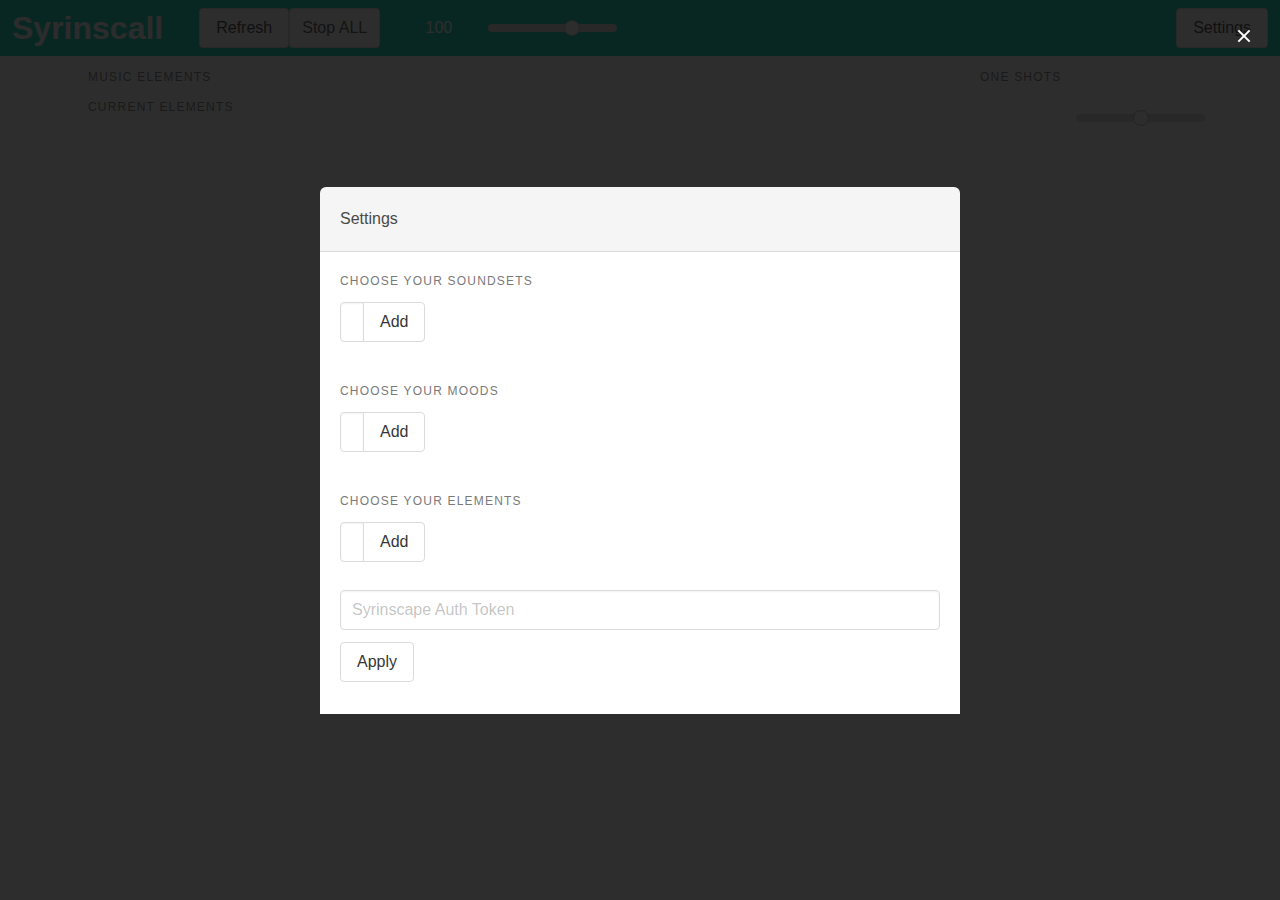
==== commit 4b1ec446: "Refactor to use XHR instead of forms" ====
--- a/index.html
+++ b/index.html
@@ -26,7 +26,7 @@
 				<div class="navbar-start">
 					<div id="Stop">
 						<button id="refresh" type="button">Refresh</button>
-						<button id="master_stop" formaction="https://www.syrinscape.com/online/frontend-api/stop-all/" form="main" formmethod="get">Stop ALL</button>
+						<button id="master_stop" type="button">Stop ALL</button>
 						<div id="master-volume" class="field has-addons volume">
 							<div class="control volume-number">
 								<input id="master-volume-number" autocomplete="off" data-rid="master" class="input" type="number" min="0" max="150" step="1" value="100"/>
@@ -103,7 +103,7 @@
 			<div class="modal-close is-large" id="modal_close" aria-label="close"></div>
 		</section>
 		<section class="control_panel">
-			<form id="main" method="post" target="formResponses">
+			<form id="main" method="post" target="formResponses" novalidate="">
 				<div id="Master" class="Master">
 					<div id="Moods">
 					</div>
--- a/css/syrinscall.css
+++ b/css/syrinscall.css
@@ -21433,6 +21433,12 @@
   min-height: 1em;
 }
 
+nav .input, nav .volume .volume-slider .slider, .volume .volume-slider nav .slider, .control_panel .input, .control_panel .volume .volume-slider .slider, .volume .volume-slider .control_panel .slider {
+  color: #fff;
+  background-color: transparent;
+  border: none;
+}
+
 section.control_panel > form > div div.Music .column .pin, section.control_panel > form > div div.Music section.control_panel > form > div .pin, section.control_panel > form > div div.Elements .column .pin, section.control_panel > form > div div.Elements section.control_panel > form > div .pin {
   position: absolute;
   top: 0.5em;
